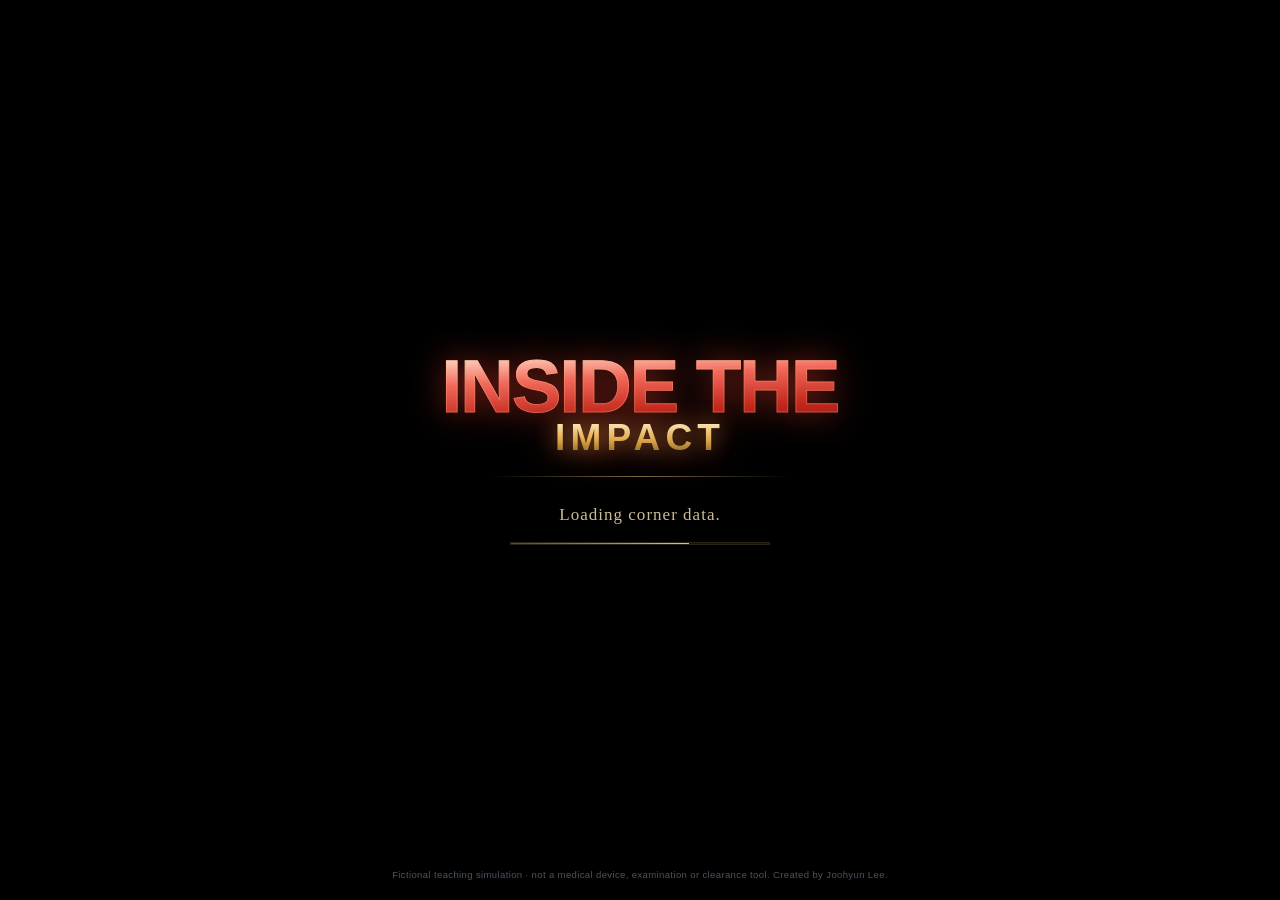
==== index.html @ 9771eb1a "Rig the arena fighters, and lock the simulation down first Two things.  The fighters had been boxes " ====
<!doctype html>
<!DOCTYPE html>

<html lang="en">
<head>
<meta charset="utf-8"/>
<meta content="width=device-width, initial-scale=1, viewport-fit=cover" name="viewport"/>
<title>Inside the Impact — Boxing Safety Simulation</title>
<style>
      /* ── 8-bit indie boxing visual skin ─────────────────────────── */
      :root {
        --bg: #070c13;
        --cd: #101b29;
        --tx: #fff3cf;
        --mu: #a2b2c3;
        --ac: #f04e3e;
        --ok: #7bd857;
        --wn: #ffc74d;
        --bd: #52718a;
        --ink: #02060b;
        --blue: #2f85d7;
        --navy: #0c1420;
        color-scheme: dark;
        box-sizing: border-box;
      }
      :root[data-theme="light"] {
        --bg: #0a111b;
        --cd: #122033;
        --tx: #fff3cf;
        --mu: #a2b2c3;
        --bd: #52718a;
        color-scheme: dark;
      }
      :root[data-theme="dark"] {
        --bg: #070c13;
        --cd: #101b29;
        --tx: #fff3cf;
        --mu: #a2b2c3;
        --bd: #52718a;
        color-scheme: dark;
      }
      html {
        scroll-padding-top: env(safe-area-inset-top, 0px);
        background: var(--bg);
      }
      * {
        box-sizing: border-box;
      }
      body {
        margin: 0;
        background-color: var(--bg);
        color: var(--tx);
        background-image:
          linear-gradient(rgba(255, 255, 255, 0.026) 1px, transparent 1px),
          linear-gradient(
            90deg,
            rgba(255, 255, 255, 0.018) 1px,
            transparent 1px
          ),
          radial-gradient(ellipse at 50% -20%, #1b3046 0, transparent 57%);
        background-size:
          4px 4px,
          4px 4px,
          100% 100%;
        font:
          14px/1.45 "Courier New",
          ui-monospace,
          SFMono-Regular,
          Consolas,
          monospace;
        letter-spacing: 0.015em;
        min-height: 100vh;
        padding-top: env(safe-area-inset-top, 0px);
        padding-bottom: env(safe-area-inset-bottom, 0px);
      }
      body::after {
        content: "";
        pointer-events: none;
        position: fixed;
        inset: 0;
        z-index: 30;
        opacity: 0.09;
        background: repeating-linear-gradient(
          0deg,
          transparent 0 2px,
          rgba(0, 0, 0, 0.75) 2px 3px
        );
        mix-blend-mode: multiply;
      }
      #w {
        max-width: 560px;
        margin: 0 auto;
        padding: 14px 12px 108px;
        position: relative;
      }
      h1,
      h2,
      b,
      .sl {
        font-family: "Arial Black", "Courier New", ui-monospace, monospace;
        font-weight: 900;
        letter-spacing: 0.06em;
        text-transform: uppercase;
      }
      h1 {
        display: block;
        position: relative;
        margin: 4px 0 2px;
        padding: 8px 10px 7px;
        color: #fff5cf;
        font-size: 22px;
        line-height: 1.1;
        text-align: center;
        text-shadow:
          2px 2px 0 #a22d31,
          4px 4px 0 #03070c;
        border: 3px solid var(--tx);
        background: #182d45;
        box-shadow:
          5px 5px 0 var(--ink),
          inset 0 0 0 3px #284b6b;
      }
      h1::before,
      h1::after {
        content: "◆";
        position: absolute;
        top: 8px;
        font-size: 12px;
        color: var(--wn);
        text-shadow: none;
      }
      h1::before {
        left: 10px;
      }
      h1::after {
        right: 10px;
      }
      h2 {
        font-size: 15px;
        line-height: 1.2;
        margin: 0 0 9px;
        color: #fff4d5;
        text-shadow: 2px 2px 0 #152333;
      }
      .mu {
        color: var(--mu);
        font-size: 12px;
        line-height: 1.45;
      }
      #sub {
        min-height: 20px;
        text-align: center;
        color: var(--wn);
        font-weight: 700;
        font-size: 12px;
        letter-spacing: 0.09em;
        text-transform: uppercase;
        padding: 5px 2px 2px;
      }
      .c {
        position: relative;
        background: var(--cd);
        border: 3px solid var(--bd);
        border-radius: 0;
        padding: 12px;
        margin: 12px 0;
        box-shadow:
          5px 5px 0 var(--ink),
          inset 0 0 0 2px rgba(255, 255, 255, 0.035);
      }
      .c::before {
        content: "";
        position: absolute;
        top: -3px;
        left: 8px;
        right: 8px;
        height: 3px;
        background: #86a6bc;
      }
      .c.r {
        border-color: var(--ac);
        background: #291c26;
      }
      .c.k {
        border-color: var(--ok);
        background: #142a24;
      }
      .c.res {
        border-color: var(--wn);
      }
      .b {
        display: block;
        width: 100%;
        position: relative;
        margin: 8px 0;
        padding: 11px 10px 10px;
        border-radius: 0;
        border: 3px solid var(--bd);
        background: #162739;
        color: var(--tx);
        font:
          700 13px/1.25 "Courier New",
          ui-monospace,
          monospace;
        letter-spacing: 0.035em;
        text-transform: uppercase;
        text-align: left;
        cursor: pointer;
        box-shadow:
          4px 4px 0 var(--ink),
          inset 0 0 0 2px rgba(255, 255, 255, 0.035);
        transition:
          transform 0.06s,
          box-shadow 0.06s,
          filter 0.08s;
      }
      .b::after {
        content: "";
        position: absolute;
        left: 4px;
        right: 4px;
        top: 3px;
        height: 2px;
        background: rgba(255, 255, 255, 0.18);
      }
      .b small {
        display: block;
        margin-top: 3px;
        color: #a8bdd0;
        font:
          10px/1.3 "Courier New",
          monospace;
        letter-spacing: 0.02em;
        text-transform: none;
      }
      .b.p {
        background: var(--ac);
        border-color: #ffae85;
        color: #fff9e8;
        box-shadow:
          4px 4px 0 #471821,
          inset 0 0 0 2px rgba(255, 255, 255, 0.13);
      }
      .b.p small {
        color: #ffded2;
      }
      .b.s {
        border-color: var(--ok);
        background: #163a2b;
      }
      .b.on {
        outline: none;
        background: #e4a939;
        border-color: #fff0bc;
        color: #152030;
        box-shadow: 4px 4px 0 #5c3912;
      }
      .b.on small {
        color: #3a2b16;
      }
      .b:disabled {
        opacity: 0.36;
        filter: grayscale(0.6);
        cursor: not-allowed;
      }
      .b:active:not(:disabled) {
        transform: translate(3px, 3px);
        box-shadow: 1px 1px 0 var(--ink);
        filter: brightness(0.88);
      }
      .b.t,
      .b.sg {
        min-height: 78px;
        text-align: center;
        padding: 9px 4px 8px;
        margin: 0;
        display: flex;
        flex-direction: column;
        align-items: center;
        justify-content: center;
        gap: 2px;
      }
      .ic {
        font-size: 22px;
        line-height: 1;
        filter: saturate(0.82);
      }
      .g3 {
        display: grid;
        grid-template-columns: repeat(3, 1fr);
        gap: 8px;
      }
      .g {
        display: grid;
        grid-template-columns: 1fr 1fr;
        gap: 8px;
      }
      .row2 {
        display: grid;
        grid-template-columns: 1fr 1fr;
        gap: 10px;
        text-align: center;
      }
      .row {
        display: flex;
        gap: 10px;
        align-items: center;
        justify-content: space-around;
      }
      .sl {
        position: relative;
        color: var(--wn);
        font-size: 11px;
        letter-spacing: 0.13em;
        margin: 17px 3px 8px;
        padding: 0 0 5px;
        border-bottom: 2px solid #34516b;
      }
      .sl::before {
        content: "//";
        color: var(--ac);
        margin-right: 6px;
      }
      .top {
        position: sticky;
        top: calc(env(safe-area-inset-top, 0px) + 5px);
        z-index: 5;
        border: 3px solid #7399b3;
        border-radius: 0;
        padding: 10px 11px 8px;
        margin: 10px 0 12px;
        background: #102238;
        box-shadow:
          5px 5px 0 var(--ink),
          inset 0 0 0 2px #1d3a56;
      }
      .top::before {
        content: "FIGHT CAMP // LIVE";
        position: absolute;
        top: -10px;
        left: 9px;
        padding: 1px 5px;
        background: var(--bg);
        color: var(--wn);
        font:
          700 9px "Courier New",
          monospace;
        letter-spacing: 0.12em;
      }
      .top .tr {
        display: flex;
        justify-content: space-between;
        gap: 8px;
        margin-bottom: 7px;
        color: #fff4d5;
      }
      .top .g {
        font:
          11px/1.35 "Courier New",
          monospace;
        color: #c6d7e4;
      }
      .top .g span {
        white-space: nowrap;
      }
      .strip {
        display: flex;
        gap: 4px;
        margin: 7px 0 7px;
      }
      .strip i {
        flex: 1;
        height: 27px;
        border-radius: 0;
        border: 2px solid #38566e;
        background: #152b40;
        font:
          900 12px/23px "Courier New",
          monospace;
        text-align: center;
        font-style: normal;
        color: #8ca8bb;
        box-shadow: 2px 2px 0 #06101a;
      }
      .strip i.W {
        background: var(--ok);
        border-color: #c7f3a9;
        color: #112619;
      }
      .strip i.L {
        background: var(--ac);
        border-color: #ffae8b;
        color: #fff6df;
      }
      .strip i.cur {
        background: var(--wn);
        border-color: #fff2bf;
        color: #211a0c;
        animation: blink 1s steps(2, end) infinite;
      }
      .strip i:last-child {
        font-size: 13px;
      }
      .bar {
        height: 13px;
        padding: 2px;
        background: #06101b;
        border: 2px solid #3d5e76;
        border-radius: 0;
        overflow: hidden;
        margin: 3px 0 8px;
        box-shadow: inset 0 0 0 1px rgba(255, 255, 255, 0.06);
      }
      .bar i {
        display: block;
        height: 100%;
        min-width: 2px;
        position: relative;
      }
      .bar i::after {
        content: "";
        position: absolute;
        inset: 0;
        background: repeating-linear-gradient(
          90deg,
          transparent 0 8px,
          rgba(0, 0, 0, 0.18) 8px 10px
        );
      }
      canvas {
        display: none;
        width: 100%;
        height: auto;
        border: 4px solid #b9d4d8;
        border-radius: 0;
        background: #090e18;
        image-rendering: pixelated;
        image-rendering: crisp-edges;
        box-shadow:
          6px 6px 0 #02050a,
          inset 0 0 0 3px #182f48;
        margin: 4px 0 12px;
      }
      .fb {
        position: fixed;
        left: 50%;
        transform: translateX(-50%);
        bottom: 0;
        width: 100%;
        max-width: 560px;
        display: flex;
        gap: 9px;
        padding: 10px 12px calc(10px + env(safe-area-inset-bottom, 0px));
        background: #09111b;
        border-top: 3px solid #34516b;
        z-index: 6;
      }
      .fb .b {
        margin: 0;
        text-align: center;
        padding: 10px 7px;
      }
      .fb .b small {
        font-size: 9px;
      }
      #m {
        padding-bottom: 12px;
      }
      .res {
        animation: pop 0.22s steps(3, end);
      }
      .ch {
        display: inline-block;
        padding: 3px 7px;
        border-radius: 0;
        border: 2px solid currentColor;
        font-weight: 900;
        font-size: 11px;
        margin: 0 5px 6px 0;
        box-shadow: 2px 2px 0 #03060b;
        color: #fff;
        text-transform: uppercase;
      }
      .ch.good {
        background: #2a864e;
        color: #ebffdb;
      }
      .ch.bad {
        background: #bb3a3a;
        color: #fff0d0;
      }
      .ts {
        position: fixed;
        top: calc(env(safe-area-inset-top, 0px) + 12px);
        left: 50%;
        transform: translateX(-50%);
        background: #fff1c7;
        color: #141a22;
        border: 3px solid #182c3e;
        box-shadow: 4px 4px 0 #03060b;
        padding: 9px 13px;
        border-radius: 0;
        z-index: 40;
        font:
          700 12px "Courier New",
          monospace;
        max-width: 92%;
        text-align: center;
        animation:
          tin 0.18s steps(3, end),
          tout 0.3s 1.7s forwards;
      }
      .w {
        color: #ffd35b;
      }
      .r {
        color: #ff8374;
      }
      .k {
        color: #98ec79;
      }
      @keyframes pop {
        0% {
          transform: translateY(8px);
          opacity: 0;
        }
        100% {
          transform: none;
          opacity: 1;
        }
      }
      @keyframes tin {
        from {
          transform: translate(-50%, -13px);
          opacity: 0;
        }
        to {
          transform: translate(-50%, 0);
          opacity: 1;
        }
      }
      @keyframes tout {
        to {
          opacity: 0;
        }
      }
      @keyframes blink {
        50% {
          filter: brightness(0.72);
        }
      }
      #about {
        scroll-margin-top: 80px;
      }
      .c.tip {
        border-color: #4a9fd6;
        background: #10283b;
        font-size: 13px;
      }
      .c.tip::before {
        background: #8cd7ff;
      }
      .tl {
        display: block;
        margin: 0 0 5px;
        color: #8cd7ff;
        font:
          900 10px/1.2 "Arial Black",
          "Courier New",
          monospace;
        letter-spacing: 0.14em;
        text-transform: uppercase;
      }
      .strip i.S {
        background: #2f6fa3;
        border-color: #a9dcff;
        color: #eaf6ff;
      }
      .note {
        border-left: 4px solid var(--wn);
        padding: 8px 10px;
        background: #172331;
      }
      .b:focus-visible {
        outline: 3px solid var(--wn);
        outline-offset: 2px;
      }
      @media (max-width: 390px) {
        #w {
          padding-left: 9px;
          padding-right: 9px;
        }
        .g3 {
          gap: 6px;
        }
        .b {
          font-size: 12px;
        }
        .b.t,
        .b.sg {
          min-height: 74px;
        }
        .top .g {
          font-size: 10px;
        }
        h1 {
          font-size: 19px;
        }
      }

      /* Compact education layer: original game palette, sprites and engine retained. */
      #w {
        max-width: 900px;
        padding: 16px 16px 110px;
        display: grid;
        grid-template-columns: minmax(0, 1fr) 280px;
        gap: 0 24px;
        align-items: start;
      }
      .game-header,
      .safety-strip {
        grid-column: 1/-1;
      }
      .game-header h1 {
        max-width: 560px;
        margin: 0 0 8px;
      }
      .game-header h1::before,
      .game-header h1::after {
        display: none;
      }
      .game-header #sub {
        max-width: 560px;
        text-align: left;
        min-height: 10px;
        padding: 3px 0;
      }
      #stage {
        grid-column: 1;
        grid-row: 3;
        min-width: 0;
      }
      #learning {
        grid-column: 2;
        grid-row: 3;
        position: sticky;
        top: 16px;
        align-self: start;
        margin: 12px 0;
        border: 2px solid #34516b;
        padding: 13px;
        background: #0c1826;
        box-shadow: 4px 4px 0 var(--ink);
      }
      .library-title {
        display: flex;
        align-items: center;
        justify-content: space-between;
        margin-bottom: 12px;
      }
      .library-title h2 {
        font-size: 12px;
        margin: 0;
      }
      .library-title span {
        font:
          11px/1.3 Arial,
          sans-serif;
        color: var(--mu);
      }
      #tip-cards {
        display: grid;
        grid-template-columns: 1fr 1fr;
        gap: 8px;
      }
      .tip-card {
        display: flex;
        align-items: center;
        gap: 7px;
        min-height: 62px;
        padding: 10px 8px;
        border: 1px solid #3d5e76;
        background: #142638;
        color: var(--tx);
        cursor: pointer;
        text-align: left;
        font:
          600 12px/1.3 Arial,
          sans-serif;
        transition:
          border-color 0.15s,
          background 0.15s;
      }
      .tip-card:hover {
        background: #1c344b;
        border-color: #8cd7ff;
      }
      .tip-card:focus-visible,
      .tip-inline:focus-visible,
      summary:focus-visible,
      #tip-close:focus-visible {
        outline: 3px solid var(--wn);
        outline-offset: 3px;
      }
      .tip-card .tip-icon {
        width: 19px;
        height: 19px;
        color: #8cd7ff;
        flex: none;
      }
      .tip-arrow {
        margin-left: auto;
        color: var(--mu);
        font-size: 11px;
      }
      .tip-card:last-child {
        grid-column: 1/-1;
        min-height: 44px;
      }
      .tip-icon {
        width: 20px;
        height: 20px;
        flex: none;
      }
      .tip-inline {
        display: inline-flex;
        align-items: center;
        gap: 6px;
        padding: 7px 8px;
        min-height: 36px;
        max-width: 100%;
        margin: 5px 0 0;
        border: 1px solid #34516b;
        background: #10283b;
        color: #b5e2ff;
        cursor: pointer;
        font:
          600 11px/1.35 Arial,
          sans-serif;
        text-align: left;
      }
      .tip-inline .tip-icon {
        width: 15px;
        height: 15px;
      }
      .tip-inline:hover {
        border-color: #8cd7ff;
      }
      .tip-inline span:last-child {
        margin-left: auto;
      }
      .context-row {
        display: flex;
        gap: 6px;
        flex-wrap: wrap;
        margin-top: 5px;
      }
      .safety-strip {
        margin: 2px 0 6px;
        padding: 9px 11px;
        border-left: 3px solid var(--wn);
        background: #172331;
        font:
          12px/1.45 Arial,
          sans-serif;
      }
      .safety-strip strong {
        color: var(--wn);
      }
      .safety-strip small {
        display: block;
        color: #d5dfeb;
        font-size: 11px;
      }
      .library-note {
        font:
          11px/1.5 Arial,
          sans-serif;
        color: var(--mu);
        margin: 12px 0 0;
      }
      .library-links {
        display: flex;
        gap: 6px;
        flex-wrap: wrap;
        margin-top: 10px;
      }
      .c {
        padding: 12px;
      }
      .c p {
        margin: 7px 0;
      }
      .c .mu,
      .c.tip,
      .detail-copy {
        font-family: Arial, sans-serif;
        letter-spacing: 0.01em;
        line-height: 1.55;
      }
      .action-result {
        font:
          600 13px/1.5 Arial,
          sans-serif;
      }
      .essential-warning {
        border-left: 3px solid var(--ac);
        background: #291c26;
        padding: 8px 10px;
        margin: 9px 0;
        font:
          12px/1.45 Arial,
          sans-serif;
        color: #ffcfbf;
      }
      .essential-warning b {
        font-size: 11px;
      }
      .diagram-caption {
        font:
          10px/1.4 Arial,
          sans-serif;
        color: var(--mu);
        margin-top: 5px;
      }
      .diagram-label {
        font:
          700 11px/1.3 Arial,
          sans-serif;
        letter-spacing: 0.08em;
        text-transform: uppercase;
        color: #c6d7e4;
      }
      .row2 svg {
        max-height: 170px;
        image-rendering: pixelated;
        shape-rendering: crispEdges;
      }
      .diagram-context {
        margin: 0;
        padding: 5px 6px;
        font-size: 10px;
        min-height: 30px;
      }
      .anatomy-note {
        font:
          10px/1.35 Arial,
          sans-serif;
        color: #b9cad8;
        margin: 3px 0 7px;
      }
      .anatomy-legend {
        display: flex;
        flex-wrap: wrap;
        justify-content: center;
        gap: 4px 7px;
        font:
          9px/1.2 Arial,
          sans-serif;
        color: #b9cad8;
        margin-top: 4px;
      }
      .anatomy-legend i {
        display: inline-block;
        width: 8px;
        height: 8px;
        border: 1px solid currentColor;
        margin-right: 3px;
      }
      .training-lock {
        display: flex;
        gap: 10px;
        align-items: flex-start;
        border: 3px solid var(--ac);
        background: #3a1821;
        color: #ffe5d9;
        padding: 11px 12px;
        margin: 7px 0 10px;
        box-shadow: 4px 4px 0 #16090d;
        font:
          700 12px/1.4 Arial,
          sans-serif;
      }
      .training-lock strong {
        display: block;
        color: #ffb399;
        letter-spacing: 0.08em;
        font-size: 11px;
      }
      .training-lock .lock-mark {
        font-size: 22px;
        line-height: 1;
      }
      .training-lock small {
        display: block;
        margin-top: 3px;
        color: #ffd0c2;
        font:
          11px/1.4 Arial,
          sans-serif;
      }
      .training-ready {
        display: flex;
        justify-content: space-between;
        gap: 8px;
        align-items: center;
        border: 1px solid #4c9a68;
        background: #143226;
        color: #aaf09e;
        padding: 8px 10px;
        margin: 7px 0 10px;
        font:
          700 11px/1.3 Arial,
          sans-serif;
      }
      .care-open {
        display: flex;
        gap: 8px;
        align-items: flex-start;
        border: 1px solid #d59b35;
        background: #2b2417;
        color: #ffe9a8;
        padding: 8px 10px;
        margin: 7px 0 9px;
        font:
          700 11px/1.35 Arial,
          sans-serif;
      }
      .care-open strong {
        letter-spacing: 0.08em;
        white-space: nowrap;
      }
      .care-open small {
        color: #f8db9e;
        font:
          11px/1.35 Arial,
          sans-serif;
      }
      .title-screen {
        border: 3px solid var(--wn);
        background: linear-gradient(135deg, #101c2d, #172b42 55%, #101821);
        padding: 18px 16px 14px;
        box-shadow: 6px 6px 0 #080d14;
        text-align: left;
      }
      .title-kicker {
        color: var(--wn);
        font:
          700 10px/1.3 Arial,
          sans-serif;
        letter-spacing: 0.18em;
        text-align: center;
      }
      .title-screen h1 {
        text-align: center;
        color: #f5eee3;
        font:
          900 clamp(26px, 5vw, 48px)/1.05 Georgia,
          serif;
        letter-spacing: 0.08em;
        text-shadow: 3px 3px #6a2827;
        margin: 8px 0;
      }
      .title-sub {
        text-align: center;
        color: #d8e5ed;
        font:
          700 13px/1.45 Arial,
          sans-serif;
        margin: 0 auto 16px;
        max-width: 520px;
      }
      .title-grid {
        display: grid;
        grid-template-columns: 1fr 1fr;
        gap: 10px;
      }
      .title-card {
        border: 1px solid #52718a;
        background: #0e1b2b;
        padding: 11px 12px;
        min-height: 190px;
      }
      .title-card h2 {
        color: #f1b56e;
        font:
          800 12px/1.3 Arial,
          sans-serif;
        letter-spacing: 0.14em;
        margin: 0 0 8px;
      }
      .title-card ol,
      .title-card ul {
        margin: 0;
        padding-left: 19px;
        color: #d4e1ea;
        font:
          11px/1.55 Arial,
          sans-serif;
      }
      .title-card li {
        margin: 0 0 6px;
      }
      .title-card b {
        color: #fff0c6;
      }
      .title-controls {
        display: flex;
        justify-content: space-between;
        gap: 10px;
        flex-wrap: wrap;
        border-top: 1px solid #38566e;
        margin-top: 12px;
        padding-top: 9px;
        color: #b9cad8;
        font:
          10px/1.45 Arial,
          sans-serif;
      }
      .title-controls b {
        color: #f1b56e;
        letter-spacing: 0.08em;
      }
      .title-start {
        margin-top: 12px;
      }
      .landing-screen {
        display: flex;
        min-height: clamp(420px, 72vh, 680px);
        flex-direction: column;
        justify-content: center;
      }
      .title-credit {
        margin-top: auto;
        padding-top: 28px;
        text-align: center;
        color: #8ca8bb;
        font:
          10px/1.4 Arial,
          sans-serif;
        letter-spacing: 0.08em;
      }
      .instruction-screen {
        min-height: 0;
      }
      .landing-layout {
        display: block !important;
        max-width: 560px !important;
        min-height: 100vh;
        padding-top: 28px;
      }
      .landing-layout #stage {
        width: 100%;
      }
      .post-bout-note {
        border-color: #52718a !important;
        background: #102238 !important;
        margin-top: 14px !important;
        font-size: 12px;
      }
      .post-bout-note b {
        color: #c6d7e4;
      }
      @media (max-width: 560px) {
        .title-screen {
          padding: 14px 10px 11px;
        }
        .title-grid {
          grid-template-columns: 1fr;
        }
        .title-card {
          min-height: 0;
        }
        .title-screen h1 {
          font-size: 29px;
        }
        .title-sub {
          font-size: 12px;
        }
      }
      .treatment-option {
        border-color: #e08a65 !important;
        background: #351c1c !important;
      }
      .treatment-option b {
        color: #ffd2bf;
      }
      .training-ready small {
        color: #c3d9c5;
        font:
          10px/1.3 Arial,
          sans-serif;
      }
      .training-locked .b {
        opacity: 0.48;
        filter: grayscale(0.7);
      }
      .combat-pulse {
        display: flex;
        justify-content: space-between;
        gap: 8px;
        border-top: 1px solid #34516b;
        margin-top: 8px;
        padding-top: 7px;
        color: #d8e9f5;
        font:
          700 11px/1.3 Arial,
          sans-serif;
      }
      .combat-pulse strong {
        color: var(--wn);
      }
      .educational-details {
        margin: 9px 0;
        border: 1px solid #34516b;
        background: #0c1826;
      }
      .educational-details summary {
        padding: 10px 11px;
        min-height: 40px;
        cursor: pointer;
        color: #b5e2ff;
        font:
          600 12px/1.4 Arial,
          sans-serif;
      }
      .educational-details[open] summary {
        border-bottom: 1px solid #34516b;
      }
      .detail-copy {
        padding: 10px 12px;
        color: #d5dfeb;
        font-size: 13px;
      }
      .educational-details .tip-inline {
        margin: 0 12px 10px;
      }
      .detail-copy p:last-child {
        margin-bottom: 0;
      }
      .c.tip {
        margin: 8px 0;
        padding: 8px;
        border-width: 1px;
      }
      .c.tip::before {
        display: none;
      }
      .c.tip .tip-inline {
        width: 100%;
        margin: 0;
        border: 0;
        background: transparent;
      }
      .top {
        position: relative;
        top: auto;
      }
      .b.t,
      .b.sg {
        min-height: 68px;
      }
      .b small {
        line-height: 1.35;
      }
      .fb {
        left: calc(50% - 152px);
        max-width: 564px;
        width: calc(100% - 336px);
      }
      .fb .b {
        font-size: 12px;
      }
      #lg {
        margin-top: 5px;
        font:
          12px/1.5 Arial,
          sans-serif;
      }
      #tip-dialog {
        padding: 0;
        width: min(560px, calc(100vw - 28px));
        max-height: calc(100dvh - 36px);
        border: 2px solid #5c819c;
        background: #0e1c2c;
        color: var(--tx);
        box-shadow: 8px 8px 0 #02060b;
        overflow: hidden;
        border-radius: 3px;
        z-index: 100;
        font:
          14px/1.6 Arial,
          sans-serif;
        letter-spacing: 0;
      }
      #tip-dialog::backdrop {
        background: rgba(2, 6, 11, 0.78);
      }
      .tip-dialog-head {
        display: flex;
        justify-content: space-between;
        align-items: center;
        gap: 15px;
        padding: 14px 16px;
        border-bottom: 1px solid #34516b;
        background: #142638;
      }
      .tip-dialog-head h2 {
        font-size: 16px;
        margin: 0;
      }
      .tip-kicker {
        font:
          700 9px/1.4 Arial,
          sans-serif;
        text-transform: uppercase;
        letter-spacing: 0.14em;
        color: #8cd7ff;
        display: block;
        margin-bottom: 4px;
      }
      #tip-close {
        display: inline-flex;
        align-items: center;
        gap: 6px;
        min-height: 40px;
        padding: 8px 10px;
        border: 1px solid #5c819c;
        background: #0c1826;
        color: var(--tx);
        font:
          600 12px Arial,
          sans-serif;
        cursor: pointer;
        flex: none;
      }
      #tip-close:hover {
        background: #263e54;
      }
      #tip-close span {
        font-size: 20px;
        line-height: 1;
      }
      #tip-scroll {
        overflow-y: auto;
        overscroll-behavior: contain;
        max-height: calc(100dvh - 116px);
        padding: 16px;
      }
      .tip-intro {
        display: flex;
        align-items: flex-start;
        gap: 12px;
      }
      .tip-intro .tip-icon {
        width: 30px;
        height: 30px;
        color: #8cd7ff;
        margin-top: 3px;
      }
      .tip-intro p {
        margin: 0;
      }
      .tip-points {
        padding-left: 22px;
        margin: 14px 0;
      }
      .tip-points li {
        margin: 7px 0;
      }
      .key-takeaway {
        border-left: 3px solid var(--wn);
        background: #24312e;
        padding: 12px 14px;
      }
      .key-takeaway > span {
        font-size: 10px;
        letter-spacing: 0.12em;
        text-transform: uppercase;
        font-weight: 800;
        color: var(--wn);
      }
      .key-takeaway p {
        margin: 4px 0 0;
        font-weight: 600;
      }
      .tip-footnote {
        font-size: 11px;
        color: var(--mu);
        margin-top: 15px;
        border-top: 1px solid #34516b;
        padding-top: 11px;
      }
      #tip-dialog a {
        color: #a4d9ff;
        overflow-wrap: anywhere;
      }
      .codex-header {
        font-size: 12px;
        color: var(--mu);
      }
      .codex-entry {
        margin: 8px 0;
      }
      .codex-locked {
        font:
          12px/1.4 Arial,
          sans-serif;
        color: var(--mu);
        padding: 8px;
        border-bottom: 1px solid #213b50;
      }
      @media (max-width: 760px) {
        #w {
          display: flex;
          flex-direction: column;
          max-width: 560px;
          gap: 0;
          padding: 12px 12px 106px;
        }
        .game-header,
        .safety-strip,
        #stage,
        #learning {
          width: 100%;
        }
        #learning {
          position: static;
          margin: 10px 0;
          padding: 10px;
        }
        .library-title {
          margin-bottom: 8px;
        }
        .library-note,
        .library-links {
          display: none;
        }
        #tip-cards {
          grid-template-columns: repeat(4, minmax(0, 1fr));
          gap: 6px;
        }
        .tip-card {
          flex-direction: column;
          justify-content: center;
          gap: 5px;
          min-height: 64px;
          text-align: center;
          padding: 6px 4px;
          font-size: 10px;
        }
        .tip-card:last-child {
          grid-column: span 2;
          min-height: 64px;
          flex-direction: row;
        }
        .tip-card .tip-arrow {
          display: none;
        }
        .tip-card .tip-icon {
          width: 18px;
          height: 18px;
        }
        .fb {
          left: 50%;
          width: 100%;
          max-width: 560px;
        }
        .game-header h1 {
          font-size: 21px;
        }
        .safety-strip {
          font-size: 11px;
        }
        .c {
          margin: 10px 0;
        }
        .top .g span {
          white-space: normal;
        }
        .g,
        .g3,
        .row2 {
          min-width: 0;
        }
        .b.t b,
        .b.sg b {
          font-size: 11px;
          letter-spacing: 0.01em;
        }
        .b small {
          font-size: 10px;
        }
        .tip-dialog-head {
          padding: 11px 12px;
        }
        #tip-scroll {
          padding: 13px;
        }
        .tip-card:last-child .tip-icon {
          flex: none;
        }
      }
      @media (max-width: 350px) {
        #w {
          padding-left: 8px;
          padding-right: 8px;
        }
        .g3 {
          gap: 5px;
        }
        .b.t,
        .b.sg {
          padding: 8px 3px;
        }
        .top .g {
          font-size: 10px;
        }
        .game-header h1 {
          font-size: 19px;
        }
        .fb .b {
          font-size: 11px;
        }
        .tip-dialog-head h2 {
          font-size: 14px;
        }
        .tip-card {
          font-size: 10px;
        }
      }
      @media (min-width: 761px) and (max-width: 899px) {
        #w {
          grid-template-columns: minmax(0, 1fr) 240px;
          gap: 0 18px;
        }
        .fb {
          left: calc(50% - 129px);
          width: calc(100% - 290px);
        }
        #learning {
          padding: 10px;
        }
        .tip-card {
          font-size: 11px;
          padding: 8px 6px;
        }
        .tip-arrow {
          display: none;
        }
      }
      @media (prefers-reduced-motion: reduce) {
        *,
        *::before,
        *::after {
          animation: none !important;
          transition: none !important;
        }
        html {
          scroll-behavior: auto;
        }
      }

/* ── Ring-first learning layout ─────────────────────────────── */
#w{max-width:1180px;grid-template-columns:minmax(0,1fr) 300px;gap:0 22px;padding:16px 18px 112px}
.game-header{position:sticky;top:0;z-index:7;background:linear-gradient(180deg,#070c13 78%,rgba(7,12,19,.92));padding:4px 0 7px}
.game-header h1{max-width:none;display:inline-block;margin:0 0 1px;padding:6px 12px;font-size:17px;text-align:left}
.game-header #sub{display:inline-block;min-height:0;margin-left:12px;padding:4px 0;vertical-align:middle;text-align:left;font-size:13px}
#objective{display:block;color:#cad9e6;font:600 12px/1.35 Arial,sans-serif;margin:2px 0 0;letter-spacing:0;text-transform:none}
.safety-strip{padding:7px 10px;margin:4px 0 8px;font-size:11px}.safety-strip small{display:none}.safety-strip strong{margin-right:5px}
#stage{grid-column:1;grid-row:3;min-width:0;max-width:850px;width:100%;margin:0 auto}
#cv{display:none;width:100%;height:auto;aspect-ratio:360/210;border:4px solid #b9d4d8;margin:4px 0 10px;box-shadow:4px 4px 0 #02050a}
#injury-monitor{grid-column:2;grid-row:3;position:sticky;top:62px;align-self:start;margin:6px 0 12px;padding:12px;border:2px solid #52718a;background:#0c1826;box-shadow:4px 4px 0 var(--ink);display:none}
.injury-title{display:flex;justify-content:space-between;gap:8px;align-items:center;margin-bottom:7px}.injury-title h2{font-size:12px;margin:0}.monitor-kicker{font:700 9px/1.2 Arial,sans-serif;color:#90abc1;letter-spacing:.12em;text-transform:uppercase}
.monitor-block{border-top:1px solid #30485f;padding:8px 0}.monitor-label{font:800 9px/1.2 Arial,sans-serif;letter-spacing:.1em;color:#91abc0;text-transform:uppercase;margin-bottom:4px}.monitor-value{font:600 12px/1.35 Arial,sans-serif;color:#f1f5f9}.monitor-value small{display:block;color:#a9bdcd;font:10px/1.35 Arial,sans-serif;margin-top:2px}.monitor-value.safe{color:#aaf09e}.monitor-value.warn{color:#ffd16e}.monitor-value.danger{color:#ff9485}.meter-mini{height:8px;margin-top:5px;background:#06101b;border:1px solid #476077}.meter-mini i{display:block;height:100%;width:0;background:#70c9f2;transition:width .12s linear}.meter-mini.body i{background:#ffc74d}.exposure-history{display:flex;gap:3px;margin-top:5px}.exposure-history i{height:5px;flex:1;background:#22384e}.exposure-history i.on:nth-child(-n+2){background:#72c7ee}.exposure-history i.on:nth-child(3){background:#ffd36a}.exposure-history i.on:nth-child(4){background:#ff9a45}.exposure-history i.on:nth-child(5){background:#f04e3e}
#monitor-map{margin-top:6px;border-top:1px solid #30485f;padding-top:6px}#monitor-map summary{cursor:pointer;color:#b5e2ff;font:700 10px/1.3 Arial,sans-serif;padding:4px 0}#monitor-anatomy .row2{grid-template-columns:1fr;gap:3px}#monitor-anatomy .row2>div:nth-child(2){display:none}#monitor-anatomy svg{max-height:118px}#monitor-anatomy .diagram-label{font-size:9px}#monitor-anatomy .anatomy-note,#monitor-anatomy .diagram-caption,#monitor-anatomy .mu{font-size:9px}#monitor-anatomy .diagram-context{display:none}#monitor-anatomy .anatomy-legend{justify-content:flex-start;font-size:8px;gap:3px 5px}
#learning{grid-column:2;grid-row:4;position:static;align-self:start;margin:0 0 12px;padding:11px;border:1px solid #34516b;background:#0c1826;box-shadow:3px 3px 0 var(--ink)}
.library-title{margin-bottom:7px}.library-title h2{font-size:11px}.library-title span{font-size:9px}#tip-cards{grid-template-columns:1fr 1fr;gap:5px}.tip-card{min-height:42px;padding:6px;font-size:10px}.tip-card .tip-icon{width:15px;height:15px}.library-note{margin:6px 0 0;font-size:9px}.library-links{margin-top:6px}.library-links .tip-inline{min-height:30px;margin:0;padding:5px 6px;font-size:10px}
.top{position:relative;top:auto;margin:8px 0;padding:8px 10px}.top::before{content:"CAMP"}.top .strip{margin:4px 0}.top .strip i{height:21px;line-height:17px;font-size:10px}.top .g{display:none}.top>.mu{font-size:10px}
.sl{margin:11px 2px 6px;padding-bottom:3px;font-size:9px}.c{padding:9px;margin:8px 0}.c h2{font-size:12px;margin-bottom:5px}.c .mu{font-size:10px}.c p{margin:5px 0}.b{padding:8px 9px;font-size:11px}.b small{font-size:9px}.b.t,.b.sg{min-height:60px}.ic{font-size:18px}.g,.g3{gap:6px}.row2{gap:7px}.row2 svg{max-height:140px}
#tip-dialog[open]{animation:dialog-in .12s ease-out}#tip-dialog::backdrop{background:rgba(2,6,12,.84)}.tip-kicker{font-size:9px}.tip-footnote{border-top:1px solid #34516b;margin-top:12px;padding-top:8px;font-size:10px;color:#b7cad9}
.game-settings{position:fixed;right:12px;top:10px;z-index:50;font:12px/1.35 Arial,sans-serif;color:var(--tx)}.game-settings>summary{list-style:none;cursor:pointer;padding:7px 10px;border:2px solid #52718a;background:#102238;box-shadow:3px 3px 0 #02060b;font-weight:700}.game-settings>summary::-webkit-details-marker{display:none}.settings-panel{position:absolute;right:0;top:40px;width:min(290px,calc(100vw - 24px));padding:12px;border:2px solid #7899b0;background:#0c1826;box-shadow:4px 4px 0 #02060b}.settings-panel h2{font:800 11px/1.3 Arial,sans-serif;margin:0 0 8px;color:#ffd36a}.setting-row{display:flex;justify-content:space-between;align-items:center;gap:12px;padding:8px 0;border-top:1px solid #2b4359;font:600 12px/1.3 Arial,sans-serif}.setting-row input,.setting-row select{accent-color:#ffc74d}.setting-note{font:10px/1.35 Arial,sans-serif;color:#a9bdcd;margin:7px 0 0}.setting-row select{background:#162739;color:var(--tx);border:1px solid #52718a;padding:4px}
:root[data-text-size="large"] body{font-size:calc(14px * 1.16)}:root[data-text-size="large"] .mu{font-size:calc(12px * 1.15)}:root[data-text-size="small"] body{font-size:13px}
body.reduce-motion *,body.reduce-motion *::before,body.reduce-motion *::after{animation:none!important;transition:none!important;scroll-behavior:auto!important}body.reduce-motion::after{display:none}
body.no-shake{--shake-enabled:0}body.has-shake{--shake-enabled:1}
@keyframes dialog-in{from{opacity:.6;transform:translateY(5px)}to{opacity:1;transform:none}}
@keyframes impact-shake{0%,100%{transform:translateX(0)}30%{transform:translateX(-2px)}65%{transform:translateX(2px)}}
body[data-s="fight"] #tip-cards,body[data-s="fight"] .library-note{display:none}body[data-s="fight"] .library-title span{display:none}body[data-s="fight"] .library-title{margin-bottom:4px}
#cv.impact-shake{animation:impact-shake .12s linear}
@media(max-width:760px){#w{display:flex;flex-direction:column;max-width:660px;padding:10px 10px 104px}.game-header{position:sticky;top:0;width:100%;padding:4px 0 6px}.game-header h1{font-size:15px}.game-header #sub{display:block;margin:2px 0 0;font-size:11px}.safety-strip{width:100%;order:1}.#stage{order:2}#stage{width:100%;max-width:none}#cv{margin:3px 0 6px}#injury-monitor{position:static;order:3;width:100%;margin:8px 0;padding:9px}#monitor-map[open] #monitor-anatomy .row2{grid-template-columns:1fr 1fr}#monitor-map[open] #monitor-anatomy .row2>div:nth-child(2){display:block}#monitor-anatomy svg{max-height:130px}#learning{order:4;width:100%;margin:4px 0 12px}.fb{left:50%;width:100%;max-width:660px}.game-settings{top:8px;right:8px}.top{width:100%}.row2{grid-template-columns:1fr 1fr}}
@media(max-width:420px){#w{padding-left:8px;padding-right:8px}.game-header h1{font-size:13px}.safety-strip{font-size:10px}.monitor-value{font-size:11px}.b.t,.b.sg{min-height:56px}.fb{gap:5px;padding-left:8px;padding-right:8px}.fb .b{font-size:10px;padding:8px 4px}.top .strip i{height:18px;line-height:14px;font-size:9px}}
@media(prefers-reduced-motion:reduce){*,*::before,*::after{animation:none!important;transition:none!important;scroll-behavior:auto!important}body::after{display:none}}


/* Current skill levels beside their existing Train actions. */
.train-grid{grid-template-columns:1fr 1fr;gap:7px}.training-action{display:flex;align-items:stretch;gap:5px;min-width:0}.training-action .b{flex:1;min-width:0;margin:0}.training-level{align-self:center;flex:none;padding:5px 6px;border:1px solid #52718a;background:#0c1826;color:#ffd36a;box-shadow:2px 2px 0 #02060b;font:900 10px/1 "Courier New",monospace;letter-spacing:.02em;white-space:nowrap}
@media(max-width:390px){.train-grid{gap:5px}.training-action{gap:3px}.training-level{padding:4px 4px;font-size:9px}}

/* Live fight score, landed punches, and fatigue-derived health. */
#fight-scoreboard{display:none;grid-template-columns:minmax(0,1fr) auto minmax(0,1fr);align-items:center;gap:8px;margin:4px 0 5px;padding:8px 10px;border:2px solid #52718a;background:#102238;box-shadow:3px 3px 0 var(--ink);font-family:Arial,sans-serif}.score-side{display:grid;grid-template-columns:1fr 1fr 1fr;gap:3px 8px;min-width:0}.score-team{grid-column:1/-1;display:flex;justify-content:space-between;gap:5px;color:#fff1c1;font:800 10px/1.2 Arial,sans-serif;letter-spacing:.1em;text-transform:uppercase}.score-team span{color:#86e58a;letter-spacing:.02em}.score-cell{display:flex;flex-direction:column;gap:2px}.score-cell small{font:700 8px/1.15 Arial,sans-serif;letter-spacing:.08em;color:#9fb5c7;text-transform:uppercase}.score-cell b{font:900 14px/1.1 "Courier New",monospace;color:#fff3cf}.score-versus{color:#ffd36a;font:900 10px/1 Arial,sans-serif}#fight-health-note{display:none;margin:-2px 0 6px;color:#a9bdcd;font:10px/1.3 Arial,sans-serif}#fight-scoreboard[style*="grid"]+#fight-health-note{display:block}
@media(max-width:560px){#fight-scoreboard{gap:5px;padding:7px 6px}.score-side{gap:3px 4px}.score-team{font-size:9px}.score-cell small{font-size:7px}.score-cell b{font-size:12px}.score-versus{font-size:8px}#fight-health-note{font-size:9px}}

      /* ── Visual first-time guide ─────────────────────────────────── */
      .guide-revisit {
        position: fixed;
        z-index: 51;
        top: calc(env(safe-area-inset-top, 0px) + 9px);
        right: 94px;
        min-height: 35px;
        padding: 0 10px;
        color: #e7f0f5;
        background: #102238;
        border: 2px solid #52718a;
        box-shadow: 3px 3px 0 #02060b;
        font: 800 10px/1 Arial, sans-serif;
        letter-spacing: .08em;
        cursor: pointer;
      }
      .guide-revisit:hover { border-color: var(--wn); color: var(--wn); }
      body[data-s="title"] .guide-revisit { display: none; }
      .guide-dialog {
        width: min(820px, calc(100vw - 24px));
        max-width: none;
        max-height: min(790px, calc(100dvh - 20px));
        padding: 0;
        overflow: auto;
        color: #eef5f8;
        border: 1px solid #55738a;
        background: #091522;
        box-shadow: 0 28px 100px rgba(0,0,0,.72), inset 0 0 0 4px rgba(130,172,197,.055);
      }
      .guide-dialog::backdrop { background: rgba(1,6,12,.86); backdrop-filter: blur(5px); }
      .guide-frame {
        position: relative;
        min-height: 590px;
        display: flex;
        flex-direction: column;
        padding: 19px 22px 17px;
        background:
          radial-gradient(ellipse at 84% 2%, rgba(48,96,127,.23), transparent 42%),
          repeating-linear-gradient(0deg, rgba(255,255,255,.012) 0 1px, transparent 1px 4px),
          #091522;
      }
      .guide-head { display:flex; align-items:center; justify-content:space-between; gap:12px; padding-bottom:14px; border-bottom:1px solid rgba(148,184,205,.2); }
      .guide-brand { display:flex; align-items:center; gap:10px; color:#a7bdcb; font:800 9px/1.3 Arial,sans-serif; letter-spacing:.18em; text-transform:uppercase; }
      .guide-brand-mark { width:27px; height:27px; display:grid; place-items:center; color:#ffe29a; border:1px solid rgba(255,199,77,.48); background:rgba(255,199,77,.08); font-size:13px; }
      .guide-close { min-height:32px; padding:0 9px; color:#c2d0da; background:transparent; border:1px solid #35516a; font:700 10px Arial,sans-serif; cursor:pointer; }
      .guide-close:hover { color:#fff3cf; border-color:#8ba9bc; }
      .guide-pages { flex:1; padding:20px 2px 16px; }
      .guide-page[hidden] { display:none !important; }
      .guide-dialog [hidden] { display:none !important; }
      .guide-kicker { display:flex; align-items:center; gap:8px; color:#ffd36a; font:800 9px/1.4 Arial,sans-serif; letter-spacing:.16em; text-transform:uppercase; }
      .guide-kicker::before { content:""; width:18px; height:2px; background:#ffc74d; }
      .guide-title { margin:9px 0 5px; color:#f3f7fa; font:900 clamp(22px,4vw,32px)/1.12 Arial,sans-serif; letter-spacing:-.035em; text-transform:none; text-shadow:none; }
      .guide-lede { max-width:710px; margin:0; color:#aec0cc; font:500 13px/1.55 Arial,sans-serif; }
      .guide-accent { color:#ffe091; font-weight:800; }
      .guide-goal-grid { display:grid; grid-template-columns:minmax(0,1.3fr) minmax(205px,.7fr); gap:14px; margin-top:19px; }
      .guide-visual-card, .guide-side-card { min-width:0; border:1px solid rgba(132,170,194,.29); background:linear-gradient(145deg,rgba(24,52,74,.84),rgba(13,29,44,.82)); box-shadow:inset 0 1px 0 rgba(255,255,255,.035); }
      .guide-visual-card { padding:17px; }
      .guide-card-head { display:flex; align-items:center; justify-content:space-between; gap:10px; color:#91aabd; font:800 9px/1.2 Arial,sans-serif; letter-spacing:.12em; text-transform:uppercase; }
      .guide-badge { padding:5px 7px; border:1px solid rgba(152,236,121,.45); color:#bbef9c; background:rgba(91,160,85,.1); font:800 8px/1 Arial,sans-serif; letter-spacing:.1em; }
      .guide-score-visual { display:flex; align-items:center; gap:6px; margin:19px 0 10px; }
      .guide-score-tile { display:grid; place-items:center; width:35px; height:40px; border:1px solid #415f75; color:#bfd0db; background:#122539; font:900 13px/1 Arial,sans-serif; box-shadow:2px 2px 0 #060c12; }
      .guide-score-tile.win { color:#eaffdf; border-color:#91d581; background:#23623b; }
      .guide-score-tile.stop { color:#e4f3ff; border-color:#71a5ca; background:#1b4e73; font-size:10px; }
      .guide-score-tile.pending { color:#9ab0bf; border-style:dashed; background:rgba(6,17,29,.48); }
      .guide-score-tile.champion { color:#fff0bc; border-color:#e6b44c; background:#44371d; font-size:19px; }
      .guide-arrow { color:#7895a9; font:900 18px/1 Arial,sans-serif; }
      .guide-score-caption { display:flex; justify-content:space-between; gap:8px; color:#9fb2c0; font:600 10px/1.35 Arial,sans-serif; }
      .guide-score-caption strong { color:#c8f0b2; }
      .guide-win-callout { display:flex; align-items:center; gap:10px; margin-top:15px; padding:10px; border-left:3px solid #91d581; background:rgba(48,98,57,.18); }
      .guide-win-mark { flex:none; width:26px; height:26px; display:grid; place-items:center; color:#eaffdf; border:1px solid #76b96a; border-radius:50%; font:900 13px Arial,sans-serif; }
      .guide-win-callout strong, .guide-win-callout small { display:block; font-family:Arial,sans-serif; }
      .guide-win-callout strong { color:#d6f1c5; font-size:11px; }
      .guide-win-callout small { margin-top:2px; color:#9cafbb; font-size:9px; line-height:1.4; }
      .guide-side-card { display:flex; flex-direction:column; justify-content:center; padding:16px; border-color:rgba(240,78,62,.35); background:linear-gradient(145deg,rgba(58,31,38,.66),rgba(21,26,37,.88)); }
      .guide-fail-icon { color:#ff8275; font-size:21px; }
      .guide-side-title { margin:7px 0 4px; color:#ffd2ca; font:900 13px/1.2 Arial,sans-serif; text-transform:uppercase; }
      .guide-loss-row { display:flex; gap:5px; margin:8px 0; }
      .guide-loss { display:grid; place-items:center; width:27px; height:27px; border:1px solid #c7524e; color:#fff1e9; background:#812f35; font:900 10px Arial,sans-serif; }
      .guide-side-card p { margin:0; color:#bdafb0; font:500 10px/1.5 Arial,sans-serif; }
      .guide-side-card p strong { color:#fff0d1; }
      .guide-safety-mini { margin-top:11px; padding-top:10px; border-top:1px solid rgba(209,129,119,.22); color:#bdc9d0; font:600 9px/1.45 Arial,sans-serif; }
      .guide-safety-mini b { color:#ffd36a; }
      .guide-control-grid { display:grid; grid-template-columns:minmax(0,1.06fr) minmax(0,.94fr); gap:14px; margin-top:17px; }
      .guide-control-panel { min-width:0; padding:14px; border:1px solid rgba(132,170,194,.27); background:rgba(18,42,62,.67); }
      .guide-panel-label { color:#8da8ba; font:800 8px/1.3 Arial,sans-serif; letter-spacing:.13em; text-transform:uppercase; }
      .guide-game-mock { margin-top:10px; padding:10px; border:1px solid #36536b; background:#091521; }
      .guide-mock-top { display:flex; justify-content:space-between; gap:5px; color:#dce9ef; font:800 9px Arial,sans-serif; }
      .guide-mock-top span:last-child { color:#9cafbc; font-weight:600; }
      .guide-bout-dots { display:flex; gap:4px; margin:9px 0; }
      .guide-bout-dots i { width:17px; height:6px; background:#43627a; }
      .guide-bout-dots i:nth-child(2) { background:#ffc74d; }
      .guide-mock-status { display:flex; justify-content:space-between; gap:10px; color:#8fa9ba; font:700 8px Arial,sans-serif; }
      .guide-mock-status b { color:#f3f7fa; }
      .guide-demo-actions { display:grid; grid-template-columns:repeat(3,1fr); gap:6px; margin-top:10px; }
      .guide-demo-action { min-height:65px; display:flex; flex-direction:column; align-items:center; justify-content:center; gap:4px; padding:6px 3px; border:1px solid #557087; background:#162e43; text-align:center; }
      .guide-demo-action:nth-child(1) { border-color:#77a5c1; }
      .guide-demo-action:nth-child(2) { border-color:#d8ba6d; }
      .guide-demo-action:nth-child(3) { border-color:#dc8568; }
      @keyframes guide-demo-pulse { from { box-shadow:inset 0 0 0 rgba(255,211,106,0); } to { box-shadow:inset 0 0 18px rgba(255,211,106,.16), 0 0 10px rgba(255,211,106,.13); } }
      .guide-demo-action:nth-child(2) { animation:guide-demo-pulse 1.8s ease-in-out infinite alternate; }
      .guide-demo-icon { font-size:18px; line-height:1; }
      .guide-demo-action strong { color:#eef5f8; font:800 8px/1 Arial,sans-serif; letter-spacing:.04em; }
      .guide-demo-action small { color:#91a8b8; font:500 7px/1 Arial,sans-serif; }
      .guide-controls-hint { display:flex; align-items:center; gap:8px; margin-top:9px; color:#a7bac7; font:600 9px/1.4 Arial,sans-serif; }
      .guide-key { min-width:22px; padding:4px 5px; border:1px solid #597387; color:#e9f3f7; background:#172c3e; text-align:center; font:800 8px/1 Arial,sans-serif; }
      .guide-flow { display:grid; gap:7px; margin-top:8px; }
      .guide-flow-step { display:grid; grid-template-columns:28px 32px 1fr; align-items:center; gap:8px; min-height:52px; padding:7px 9px; border:1px solid rgba(119,157,180,.22); background:rgba(6,18,29,.46); }
      .guide-flow-step + .guide-flow-step { position:relative; }
      .guide-flow-step + .guide-flow-step::before { content:"↓"; position:absolute; left:18px; top:-11px; z-index:1; color:#ffc74d; font:900 12px Arial,sans-serif; }
      .guide-step-no { color:#f6c344; font:900 10px Arial,sans-serif; }
      .guide-flow-icon { width:29px; height:29px; display:grid; place-items:center; color:#b4dce5; border:1px solid rgba(131,199,213,.31); border-radius:50%; font-size:15px; }
      .guide-flow-step strong, .guide-flow-step small { display:block; font-family:Arial,sans-serif; }
      .guide-flow-step strong { color:#e7f1f5; font-size:9px; text-transform:uppercase; letter-spacing:.06em; }
      .guide-flow-step small { margin-top:2px; color:#96adbc; font-size:8px; line-height:1.35; }
      .guide-stats-visual { display:grid; grid-template-columns:minmax(0,1fr) minmax(0,1fr); gap:12px; margin-top:16px; }
      .guide-stat-box { padding:13px; border:1px solid rgba(132,170,194,.27); background:rgba(18,42,62,.67); }
      .guide-stat-box h3 { margin:0 0 9px; color:#e6f0f4; font:800 10px Arial,sans-serif; letter-spacing:.1em; text-transform:uppercase; }
      .guide-stat-chips { display:grid; grid-template-columns:repeat(4,1fr); gap:5px; }
      .guide-stat-chip { padding:7px 3px; border:1px solid #3c5b71; color:#e8f1f5; background:#12283b; text-align:center; }
      .guide-stat-chip b { display:block; font-size:13px; line-height:1.1; }
      .guide-stat-chip small { display:block; margin-top:4px; color:#9bb1bf; font:700 7px Arial,sans-serif; text-transform:uppercase; letter-spacing:.04em; }
      .guide-fatigue { margin-top:10px; }
      .guide-fatigue-label { display:flex; justify-content:space-between; margin-bottom:4px; color:#9fb3c0; font:700 8px Arial,sans-serif; text-transform:uppercase; }
      .guide-meter { height:8px; border:1px solid #536c80; background:#06101b; }
      .guide-meter i { display:block; width:58%; height:100%; background:linear-gradient(90deg,#72c7ee 0 45%,#ffd36a 45% 75%,#ff9a45 75%); }
      .guide-tiny-note { margin:7px 0 0; color:#93aaba; font:500 8px/1.4 Arial,sans-serif; }
      .guide-health-screen { display:grid; grid-template-columns:88px 1fr; gap:10px; align-items:center; padding:8px; border:1px solid #34526a; background:#0b1b2a; }
      .guide-body-map { position:relative; width:78px; height:108px; margin:auto; }
      .guide-body-map svg { width:100%; height:100%; }
      .guide-head-meter, .guide-torso-meter { margin-bottom:7px; }
      .guide-health-name { display:flex; justify-content:space-between; gap:6px; color:#c6d6df; font:700 8px Arial,sans-serif; }
      .guide-health-name b { color:#f4f7f9; }
      .guide-meter.head i { width:39%; background:#70c9f2; }
      .guide-meter.body i { width:57%; background:#ffc74d; }
      .guide-legend { display:flex; flex-wrap:wrap; gap:5px 9px; margin-top:9px; }
      .guide-legend-item { display:inline-flex; align-items:center; gap:4px; color:#a9bbc6; font:700 7px Arial,sans-serif; text-transform:uppercase; }
      .guide-swatch { width:7px; height:7px; display:inline-block; border-radius:1px; }
      .guide-injury-markers { display:flex; flex-wrap:wrap; gap:5px; margin-top:9px; }
      .guide-injury-markers span { display:inline-flex; align-items:center; gap:4px; padding:4px 6px; border:1px solid rgba(229,145,106,.32); color:#d7c4b9; background:rgba(79,51,41,.24); font:700 7px Arial,sans-serif; text-transform:uppercase; }
      .guide-effects { display:grid; grid-template-columns:1fr 1fr; gap:5px; margin-top:9px; }
      .guide-effect { display:flex; flex-direction:column; gap:3px; padding:7px; border-left:2px solid #78b9c8; background:rgba(6,18,29,.5); }
      .guide-effect:nth-child(2) { border-left-color:#91d581; }
      .guide-effect b { color:#d6e5ec; font:800 8px Arial,sans-serif; text-transform:uppercase; }
      .guide-effect small { color:#9bb1bf; font:600 8px Arial,sans-serif; }
      .guide-essential { display:grid; grid-template-columns:29px 1fr; align-items:center; gap:9px; margin-top:12px; padding:9px 10px; border:1px solid rgba(240,78,62,.48); background:rgba(74,28,37,.46); }
      .guide-essential-icon { width:25px; height:25px; display:grid; place-items:center; border:1px solid #f04e3e; border-radius:50%; color:#ff8f80; font:900 15px Arial,sans-serif; }
      .guide-essential p { margin:0; color:#ead5d2; font:600 9px/1.5 Arial,sans-serif; }
      .guide-essential strong { color:#fff0d1; }
      .guide-more { margin-top:9px; border-top:1px solid rgba(132,170,194,.2); color:#b3c3cd; font:500 9px Arial,sans-serif; }
      .guide-more summary { width:max-content; max-width:100%; padding:8px 0 3px; color:#aad9e3; font-weight:700; cursor:pointer; }
      .guide-more p { max-width:700px; margin:5px 0 0; color:#a3b3bf; line-height:1.55; }
      .guide-foot { position:sticky; bottom:-1px; display:grid; grid-template-columns:1fr auto 1fr; align-items:center; gap:10px; margin:0 -22px -17px; padding:12px 22px; border-top:1px solid rgba(145,181,203,.2); background:rgba(7,18,29,.97); }
      .guide-nav-btn { min-width:96px; min-height:39px; display:inline-flex; align-items:center; justify-content:center; gap:7px; padding:0 12px; border:1px solid #58758b; color:#e7f0f5; background:#122a40; font:800 10px Arial,sans-serif; letter-spacing:.04em; text-transform:uppercase; cursor:pointer; }
      .guide-nav-btn:hover:not(:disabled) { border-color:#ffd36a; color:#ffe39b; }
      .guide-nav-btn:disabled { opacity:.42; cursor:not-allowed; }
      .guide-nav-btn.primary { justify-self:end; border-color:#ffd36a; color:#172536; background:#ffc74d; box-shadow:2px 2px 0 #5b3a11; }
      .guide-nav-btn.primary:hover { color:#172536; background:#ffdb7d; }
      .guide-page-indicator { min-width:72px; color:#a9bdc9; font:800 9px Arial,sans-serif; letter-spacing:.12em; text-align:center; }
      .guide-dots { display:flex; justify-content:center; gap:5px; margin-top:5px; }
      .guide-dots i { width:14px; height:3px; background:#375269; }
      .guide-dots i.active { background:#ffc74d; box-shadow:0 0 8px rgba(255,199,77,.4); }
      .guide-dialog button:focus-visible, .guide-dialog summary:focus-visible, .guide-revisit:focus-visible { outline:3px solid #ffe091; outline-offset:3px; }
      .guide-title:focus { outline:none; }
      .guide-card-head { font-size:10px; }
      .guide-badge, .guide-demo-action strong, .guide-stat-chip small, .guide-legend-item, .guide-injury-markers span { font-size:9px; }
      .guide-score-caption { font-size:11px; }
      .guide-win-callout strong { font-size:12px; }
      .guide-win-callout small, .guide-side-card p, .guide-safety-mini, .guide-panel-label, .guide-mock-status, .guide-key, .guide-flow-step small, .guide-fatigue-label, .guide-tiny-note, .guide-health-name, .guide-effect b, .guide-effect small, .guide-more { font-size:10px; }
      .guide-demo-action small { font-size:9px; }
      .guide-essential p { font-size:10px; }
      @media(max-width:620px) {
        .guide-dialog { width:calc(100vw - 14px); max-height:calc(100dvh - 12px); }
        .guide-frame { min-height:0; padding:13px 13px 14px; }
        .guide-head { padding-bottom:10px; }
        .guide-pages { padding:15px 1px 13px; }
        .guide-goal-grid, .guide-control-grid { grid-template-columns:1fr; gap:9px; margin-top:13px; }
        .guide-visual-card { padding:13px; }
        .guide-side-card { padding:12px; }
        .guide-score-tile { width:31px; height:35px; }
        .guide-stats-visual { grid-template-columns:1fr; gap:8px; margin-top:12px; }
        .guide-stat-box { padding:10px; }
        .guide-foot { margin:0 -13px -14px; padding:10px 13px; }
        .guide-nav-btn { min-width:82px; min-height:38px; padding:0 8px; font-size:9px; }
        .guide-page-indicator { min-width:58px; font-size:8px; }
        .guide-revisit { right:87px; top:8px; min-height:31px; padding:0 7px; font-size:9px; }
        .guide-control-panel { padding:10px; }
        .guide-game-mock { margin-top:7px; padding:8px; }
        .guide-demo-actions { margin-top:7px; }
        .guide-demo-action { min-height:54px; }
        .guide-controls-hint { margin-top:6px; }
        .guide-effects { margin-top:6px; }
        .guide-flow { gap:4px; margin-top:5px; }
        .guide-flow-step { grid-template-columns:26px 27px 1fr; gap:6px; min-height:42px; padding:5px 8px; }
        .guide-flow-icon { width:25px; height:25px; font-size:13px; }
      }
      @media(max-width:370px) {
        .guide-score-visual { gap:4px; }
        .guide-score-tile { width:27px; height:32px; font-size:11px; }
        .guide-arrow { font-size:14px; }
        .guide-revisit { right:82px; }
        .guide-brand { font-size:8px; }
      }
      @media(prefers-reduced-motion:reduce) { .guide-demo-action:nth-child(2) { animation:none; } }
      @media(max-height:680px) and (min-width:621px) {
        .guide-frame { min-height:0; }
        .guide-pages { padding-top:13px; padding-bottom:10px; }
        .guide-visual-card { padding:12px; }
        .guide-score-visual { margin:12px 0 8px; }
      }

</style>



<meta content="summary_large_image" name="twitter:card"/>
<meta content="Inside the Impact — Safety Education Edition" name="twitter:title"/>
<link href="https://impactgame-cqsybstm.manus.space/inside-the-impact.html" rel="canonical"/>
<link crossorigin="use-credentials" href="/__manus/pwa/manifest.webmanifest" rel="manifest"/>
<meta content="A fictional boxing safety-education simulation. Coach each decision, read the signs, and put fighter safety first." name="description"/><meta content="#091522" name="theme-color"/><link href="/impact-mark.svg" rel="icon" type="image/svg+xml"/><style id="redesign-styles">
:root{--bg:#081321;--cd:#101e2d;--tx:#f2f6f8;--mu:#afbfcb;--ac:#e66b56;--ok:#6fc29a;--wn:#e7b957;--bd:#40596d;--ink:#050b12;--blue:#78bdd1;--navy:#0c1724;--line:rgba(178,201,215,.17);--panel:#0e1b29;--font:"IBM Plex Sans","Segoe UI",sans-serif;color-scheme:dark}
html{background:var(--bg);scroll-behavior:smooth}body{font-family:var(--font);letter-spacing:0;background:radial-gradient(ellipse at 60% 0%,rgba(45,81,107,.18),transparent 42rem),linear-gradient(145deg,#081321,#091725 58%,#07111d);color:var(--tx);font-size:16px;line-height:1.5}body::after{display:none}button,summary{font-family:var(--font)}
#w{width:min(1460px,calc(100% - 48px));max-width:none;margin:0 auto;padding:24px 0 64px;display:block;position:relative}
.game-header{display:flex;align-items:center;justify-content:space-between;gap:20px;margin:0 0 14px;padding:0 2px;width:100%;border:0;background:transparent;box-shadow:none}
.game-header h1{font-family:var(--font);font-size:clamp(18px,2vw,22px);line-height:1.15;letter-spacing:.1em;text-align:left;color:#f5f7f7;text-shadow:none;padding:0;margin:0;text-transform:uppercase}
.game-header h1::before{content:"◈";color:var(--wn);margin-right:10px;font-size:.9em}
#objective{color:#aebdca;font-size:13px;margin-left:auto;text-align:right;max-width:430px}
.safety-strip{position:sticky;top:0;z-index:20;width:100%;display:flex;align-items:center;gap:10px;margin:0 0 18px;padding:10px 14px;border:1px solid rgba(231,185,87,.45);border-left:3px solid var(--wn);border-radius:8px;background:rgba(32,39,42,.97);color:#f2e5c9;font:600 12px/1.4 var(--font);box-shadow:0 8px 24px rgba(0,0,0,.17);backdrop-filter:blur(10px)}
.safety-strip::before{content:"!";display:grid;place-items:center;flex:none;width:23px;height:23px;border:1px solid rgba(231,185,87,.7);border-radius:50%;color:#f4cf7b;font-weight:800;font-size:14px}.safety-strip strong{color:#f3ce78;white-space:nowrap;margin-right:4px}.safety-strip small{display:none}
#arena-layout{display:grid;grid-template-columns:minmax(0,1.9fr) minmax(300px,.76fr);gap:20px;align-items:start}
#stage{grid-column:auto;grid-row:auto;width:100%;max-width:none;min-width:0;margin:0;padding:14px;border:1px solid rgba(171,196,212,.2);border-radius:14px;background:linear-gradient(160deg,rgba(17,33,48,.96),rgba(10,22,34,.98));box-shadow:0 18px 42px rgba(0,0,0,.2)}
#arena-header{display:grid;grid-template-columns:minmax(0,1fr) auto;align-items:center;gap:12px 18px;padding:4px 4px 12px;border-bottom:1px solid var(--line);margin-bottom:12px}
.arena-kicker{display:block;margin-bottom:3px;color:#91a6b5;font-size:10px;font-weight:700;letter-spacing:.16em;text-transform:uppercase}
#sub.arena-round{display:block;min-height:22px;color:#f5d084;font-size:13px;font-weight:700;letter-spacing:.04em}
#sub.arena-round:empty::before{content:"PRE-BOUT · CORNER VIEW";color:#b6c6d0;font-size:11px}
#objective{grid-column:1/-1;margin:0;color:#afbfcb;font-size:12px;text-align:left;max-width:none}
#arena-progress-panel{grid-column:1/-1;display:flex;align-items:center;gap:12px;min-width:0;padding-top:1px}
.arena-progress-label{flex:none;color:#8195a4;font-size:9px;font-weight:700;letter-spacing:.12em;text-transform:uppercase}
#arena-progress-marks{display:flex;align-items:center;gap:5px;min-width:0;flex:1}
#arena-progress-marks .strip{margin:0;padding:0;display:flex;gap:5px;flex:1}
#arena-progress-marks .strip i{width:20px;height:18px;min-width:18px;flex:1;display:grid;place-items:center;border:1px solid #3b5264;border-radius:4px;background:#142332;color:#8fa2b0;font:700 9px/1 var(--font);font-style:normal;animation:none;box-shadow:none}
#arena-progress-marks .strip i.W{background:#193b32;color:#a4e3c1;border-color:#477e6b}#arena-progress-marks .strip i.L{background:#422725;color:#ffc2aa;border-color:#81483e}#arena-progress-marks .strip i.S,#arena-progress-marks .strip i.M{background:#2b3340;color:#eed290;border-color:#75643c}#arena-progress-marks .strip i.cur{outline:2px solid var(--wn);outline-offset:1px;animation:none}#arena-progress-copy{color:#b3c1ca;font-size:10px;white-space:nowrap}
#fight-scoreboard{display:none;grid-template-columns:minmax(0,1fr) 34px minmax(0,1fr);align-items:stretch;gap:8px;margin:0 0 12px;padding:10px;border:1px solid var(--line);border-radius:9px;background:#0a1723;box-shadow:none}
#fight-scoreboard .score-side{display:grid;grid-template-columns:minmax(0,1.2fr) repeat(2,minmax(42px,.8fr));gap:7px;align-items:center;min-width:0}
#fight-scoreboard .score-team{color:#e8eef1;font-size:11px;letter-spacing:.08em;min-width:0}.score-team span{display:block;margin-top:3px;color:#9ab0bf;font-size:9px;letter-spacing:.03em}
#fight-scoreboard .score-cell{padding:3px 5px;border-left:1px solid var(--line);text-align:center}.score-cell small{display:block;color:#869aa8;font-size:8px;line-height:1.2;letter-spacing:.07em}.score-cell b{color:#f0cb78;font:700 15px/1.2 var(--font);letter-spacing:0}
.score-versus{display:grid;place-items:center;color:#8799a6;font-size:9px;font-weight:700;letter-spacing:.1em}
#fight-health-note{display:none;margin:-5px 2px 9px;color:#8498a7;font-size:10px}
#arena-standby{display:flex;min-height:clamp(260px,34vw,445px);align-items:center;justify-content:center;position:relative;overflow:hidden;border:1px solid rgba(175,199,211,.2);border-radius:10px;background:linear-gradient(180deg,#0a1622,#111d2a 56%,#172430);isolation:isolate}
#arena-standby::before,#arena-standby::after{content:"";position:absolute;left:0;right:0;z-index:-1}
#arena-standby::before{top:25%;height:34%;background:repeating-linear-gradient(to bottom,transparent 0 24px,rgba(189,207,219,.5) 25px 27px,transparent 28px 42px);border-top:1px solid rgba(225,191,119,.25);border-bottom:1px solid rgba(225,191,119,.25);opacity:.58}
#arena-standby::after{inset:auto 8% 8%;height:30%;border:1px solid rgba(225,191,119,.5);transform:perspective(360px) rotateX(58deg);background:linear-gradient(180deg,rgba(56,50,43,.3),rgba(121,86,57,.14));box-shadow:0 -58px 0 -57px rgba(221,230,233,.38),0 -114px 0 -113px rgba(221,230,233,.28)}
.arena-standby-copy{position:relative;z-index:1;text-align:center;padding:22px}.arena-standby-copy strong{display:block;color:#e8edf0;font-size:clamp(15px,2vw,21px);letter-spacing:.12em}.arena-standby-copy span{display:block;margin-top:6px;color:#91a4b1;font-size:11px}.arena-corner-mark{display:inline-grid;place-items:center;width:52px;height:52px;margin-bottom:12px;border:1px solid rgba(231,185,87,.7);border-radius:50%;color:#e8bf68;font-size:22px}
#cv{display:none;width:100%;height:auto;aspect-ratio:360/210;margin:0 0 10px;border:1px solid rgba(182,205,218,.38);border-radius:10px;box-shadow:none;image-rendering:pixelated;background:#080e16}
#injury-monitor{grid-column:auto;grid-row:auto;position:sticky;top:68px;align-self:start;display:block;width:100%;min-width:0;margin:0;padding:16px;border:1px solid rgba(171,196,212,.23);border-radius:14px;background:linear-gradient(155deg,rgba(18,34,49,.98),rgba(11,23,34,.98));box-shadow:0 16px 38px rgba(0,0,0,.18)}
.injury-title{display:flex;align-items:center;justify-content:space-between;gap:10px;margin:0 0 12px;padding:0 0 11px;border-bottom:1px solid var(--line)}.injury-title h2{margin:0;color:#e9f0f3;font:700 13px/1.2 var(--font);letter-spacing:.1em}.monitor-kicker{color:#8299a8;font-size:9px;letter-spacing:.12em}
.monitor-block{margin:0;padding:10px 0;border-bottom:1px solid rgba(175,199,211,.11)}.monitor-label{margin-bottom:4px;color:#92a7b4;font-size:10px;font-weight:600;letter-spacing:.04em}.monitor-value{color:#e3eaf0;font-size:12px;line-height:1.35}.monitor-value small{display:block;color:#adbcc5;font-size:10px;margin-top:2px}.monitor-value.safe{color:#a5d9bb}.monitor-value.warn{color:#f5d17e}.monitor-value.danger{color:#ffac9b}
.fatigue-line{display:flex;align-items:center;justify-content:space-between;gap:8px}.fatigue-line strong{color:#e4edf1;font-size:12px}.fatigue-track{height:6px;margin-top:7px;overflow:hidden;border-radius:99px;background:#263746}.fatigue-track i{display:block;width:0;height:100%;border-radius:inherit;background:linear-gradient(90deg,#6fc29a,#e7b957,#dc7659);transition:width .25s ease}
.required-response{margin:12px 0 10px;padding:12px;border:1px solid rgba(231,185,87,.5);border-left:3px solid var(--wn);border-radius:9px;background:rgba(55,44,27,.44)}.required-response .monitor-label{color:#f1cb76;font-size:10px;font-weight:800;letter-spacing:.1em;text-transform:uppercase}.required-response .monitor-value{font-size:13px;font-weight:800;color:#ffe3a2}.required-response .monitor-value.danger{color:#ffd0c5}.response-action{display:flex;gap:8px;align-items:flex-start;margin-top:5px;color:#d8e1e5;font-size:11px;line-height:1.4}.response-action::before{content:"→";flex:none;color:#f0cb78;font-weight:800}.required-response.is-danger{border-color:rgba(237,105,84,.75);border-left-color:#ee735c;background:rgba(67,29,28,.7)}.required-response.is-danger .monitor-label,.required-response.is-danger .response-action{color:#ffd2c7}.required-response.is-danger .response-action::before{content:"!";color:#ff9c87}
.meter-mini{height:5px;margin:7px 0 5px;border:0;border-radius:99px;background:#263746;overflow:hidden}.meter-mini i{display:block;height:100%;min-width:0;background:#83c4d2;border-radius:inherit;box-shadow:none}.meter-mini.body i{background:#e6b957}.exposure-history{display:flex;gap:4px}.exposure-history i{height:3px;flex:1;border-radius:8px;background:#2b3a47}.exposure-history i.on{background:#83c4d2}.monitor-block:has(#monitor-body-meter) .exposure-history i.on{background:#e6b957}
.map-shortcuts{display:grid;grid-template-columns:1fr 1fr;gap:7px;margin:10px 0 4px}.map-shortcut{display:flex;align-items:center;gap:7px;min-width:0;min-height:58px;padding:7px;border:1px solid rgba(170,195,209,.18);border-radius:8px;background:#0a1723;color:#e6edf0;text-align:left;cursor:pointer}.map-shortcut:hover,.map-shortcut:focus-visible{border-color:rgba(231,185,87,.7);background:#122131;outline:none}.map-shortcut svg{flex:none;width:32px;height:36px}.map-shortcut span{display:block;min-width:0;flex:1}.map-shortcut strong{display:block;font:700 10px/1.2 var(--font)}.map-shortcut small{display:block;margin-top:3px;color:#93a7b3;font:9px/1.25 var(--font)}.map-shortcut>b{color:#ecc46d;font-size:14px}.map-shortcut:focus-visible{outline:3px solid #f1d081;outline-offset:2px}#monitor-map{margin:10px 0 0;padding:0;border:0;border-top:1px solid var(--line)}#monitor-map summary{display:flex;align-items:center;justify-content:space-between;gap:8px;min-height:44px;padding:10px 2px;color:#d9e8ee;font-size:11px;font-weight:700;list-style:none;cursor:pointer}#monitor-map summary::-webkit-details-marker{display:none}#monitor-map summary::after{content:"＋";color:#ecc46d;font-size:15px}#monitor-map[open] summary::after{content:"−"}#monitor-map summary:focus-visible{outline:3px solid #e7b957;outline-offset:2px;border-radius:4px}
#monitor-anatomy{padding:8px 0 0}#monitor-anatomy .row2{grid-template-columns:1fr 1fr;gap:10px}#monitor-anatomy .row2>div{min-width:0;padding:8px;border:1px solid var(--line);border-radius:8px;background:#0a1723;cursor:zoom-in;transition:border-color .15s,background .15s}#monitor-anatomy .row2>div:hover,#monitor-anatomy .row2>div:focus-visible{border-color:rgba(231,185,87,.72);background:#122131;outline:none}#monitor-anatomy .row2>div:nth-child(2){display:block}#monitor-anatomy svg{width:100%;height:auto;max-height:165px}#monitor-anatomy .diagram-label{color:#eef3f5;font-size:10px;font-weight:700}#monitor-anatomy .anatomy-note,#monitor-anatomy .diagram-caption,#monitor-anatomy .mu{color:#9bafbb;font-size:9px;line-height:1.4}#monitor-anatomy .diagram-context{display:none}#monitor-anatomy .anatomy-legend{justify-content:flex-start;gap:5px 9px;font-size:9px}#monitor-anatomy .anatomy-legend i{width:8px;height:8px;border-radius:50%}
#coach-area{margin:18px 0 0;padding:16px;border:1px solid rgba(171,196,212,.19);border-radius:14px;background:rgba(13,26,39,.84)}#coach-area-head{display:flex;align-items:baseline;justify-content:space-between;gap:10px;margin-bottom:12px;padding:0 2px 10px;border-bottom:1px solid var(--line)}#coach-area-head h2{margin:0;color:#edf2f4;font:700 13px/1.3 var(--font);letter-spacing:.11em;text-transform:uppercase}#coach-area-head span{color:#8fa3b1;font-size:10px}#m{padding:0 0 2px;min-width:0}
.top{padding:14px;border:1px solid var(--line);border-radius:10px;background:#0c1926;box-shadow:none}.top .tr{display:flex;align-items:center;justify-content:space-between;gap:12px;color:#dbe5ea;font-size:11px}.top .tr b{font-size:11px;letter-spacing:.07em}.top .strip{margin:10px 0 7px;display:flex;gap:5px}.top .strip i{min-width:22px;height:22px;display:grid;place-items:center;border:1px solid #344959;border-radius:5px;background:#152330;color:#aab9c3;font:700 10px/1 var(--font);font-style:normal;box-shadow:none;animation:none}.strip i.cur{background:#3b3220;color:#f5d486;border-color:#c89e4d;animation:none}.top .mu{font-size:10px;color:#9cabb5}.top .g{display:flex;flex-wrap:wrap;gap:6px 11px;margin-top:9px}.top .g span{padding:3px 7px;border:1px solid rgba(152,180,197,.17);border-radius:5px;background:#0a1521;color:#cbd7dd;font-size:10px}
.sl{display:flex;align-items:center;gap:9px;margin:17px 0 8px;color:#aabac4;font-size:10px;letter-spacing:.13em}.sl::after{content:"";height:1px;flex:1;background:var(--line)}
.c{margin:9px 0;padding:12px;border:1px solid var(--line);border-radius:9px;background:#101f2d;box-shadow:none;line-height:1.45}.c::before{display:none}.c h2{font-family:var(--font);font-size:13px;letter-spacing:.02em;text-transform:none;color:#edf1f2}.c p{line-height:1.5}.c.r{border-color:rgba(226,115,93,.5);background:rgba(61,30,29,.52)}.c.k{border-color:rgba(111,194,154,.45);background:rgba(20,53,43,.52)}.c.res{border-color:rgba(231,185,87,.55);background:rgba(49,41,27,.5)}.c.tip{border-color:rgba(120,189,209,.35);background:#0e2431}.bar{height:7px;padding:0;border:0;border-radius:9px;background:#263847;box-shadow:none}.bar i{border-radius:9px}.bar i::after{display:none}
.g,.g3,.row2{gap:9px}.g3{grid-template-columns:repeat(3,minmax(0,1fr))}.train-grid{grid-template-columns:repeat(4,minmax(0,1fr))}.b{min-height:44px;margin:5px 0;padding:10px 12px;border:1px solid #455d6e;border-radius:8px;background:#172737;color:#e9eff2;box-shadow:none;font:600 12px/1.3 var(--font);letter-spacing:0;text-transform:none;transition:background .15s,border-color .15s,transform .15s}.b::after{display:none}.b:hover:not(:disabled){border-color:rgba(231,185,87,.75);background:#1d3040}.b.p{background:#e3b658;border-color:#efd48c;color:#17202a;box-shadow:none;font-weight:800}.b.p:hover:not(:disabled){background:#f0c86f}.b.p small{color:#30363b}.b.s{background:#18372e;border-color:#579174}.b small{margin-top:4px;color:#bac7ce;font:500 10px/1.35 var(--font)}.b.t,.b.sg{min-height:78px;border-radius:9px;padding:11px 7px;gap:4px}.b.t b,.b.sg b{font-size:11px;letter-spacing:.04em}.b.t .ic,.b.sg .ic{font-size:18px}.b.t small,.b.sg small{text-align:center}.b.on{background:#e3b658;border-color:#ffe09b;color:#19222a;box-shadow:0 0 0 2px rgba(231,185,87,.18)}.b.on small{color:#283238}.b:disabled{opacity:.48;filter:none}.b:focus-visible,.tip-inline:focus-visible,.guide-revisit:focus-visible{outline:3px solid #f1d081;outline-offset:3px}.fb{gap:9px;margin-top:12px}.fb .b{min-height:48px;font-size:12px}.training-action{display:flex;align-items:center;gap:5px}.training-level{position:absolute;top:5px;right:7px;color:#aab9c1;font-size:9px}.training-action .b{position:relative}
#learning{position:static;grid-column:auto;grid-row:auto;width:100%;margin:16px 0 0;padding:13px 15px;border:1px solid var(--line);border-radius:11px;background:rgba(13,26,39,.72);box-shadow:none}.library-title{display:flex;align-items:baseline;gap:9px}.library-title h2{margin:0;color:#dce6eb;font:700 12px/1.3 var(--font);letter-spacing:.08em;text-transform:uppercase}.library-title span,.library-note{color:#8ea3af;font-size:10px}.library-note{margin:7px 0}.tip-card{min-height:38px;padding:7px 9px;border:1px solid rgba(155,181,195,.16);border-radius:7px;background:#0e1b28;color:#d6e0e5;font:600 10px/1.3 var(--font);box-shadow:none}.tip-card:hover{border-color:rgba(231,185,87,.55);background:#152635}.tip-card .tip-icon{width:16px;height:16px}.library-links{display:flex;gap:10px;flex-wrap:wrap}.tip-inline{min-height:34px;padding:6px 9px;border:1px solid rgba(135,172,190,.27);border-radius:7px;background:#132536;color:#d6e5eb;font:600 10px/1.3 var(--font);cursor:pointer}.tip-inline:hover{border-color:rgba(231,185,87,.6);background:#1a3041}.context-row{gap:7px}
#game-settings{position:fixed;top:14px;right:18px;z-index:50;border:1px solid #3d5567;border-radius:8px;background:rgba(11,24,36,.97);box-shadow:0 8px 24px rgba(0,0,0,.24)}#game-settings summary{min-height:40px;padding:10px 12px;color:#dbe5e9;font:600 11px/1.2 var(--font);cursor:pointer}#game-settings[open]{padding:0 10px 10px}#game-settings label{font-size:11px;color:#d0dce2}
#guide-revisit{position:fixed;top:auto!important;right:auto!important;left:18px;bottom:16px;width:max-content!important;height:auto!important;max-width:calc(100vw - 36px);display:inline-flex;align-items:center;justify-content:center;box-sizing:border-box;white-space:nowrap;z-index:40;min-height:44px;padding:9px 12px;border:1px solid rgba(157,184,199,.32);border-radius:9px;background:#132333;color:#d9e5ea;font:600 11px var(--font);box-shadow:0 8px 22px rgba(0,0,0,.25)}
.guide-dialog{width:min(980px,calc(100vw - 32px));max-height:min(880px,calc(100dvh - 28px));padding:0;border:1px solid rgba(170,198,213,.32);border-radius:16px;background:#0b1723;color:var(--tx);box-shadow:0 28px 90px rgba(0,0,0,.66)}.guide-dialog::backdrop{background:rgba(2,8,14,.82);backdrop-filter:blur(5px)}.guide-frame{padding:0 24px 18px}.guide-head{position:sticky;top:0;z-index:3;margin:0 -24px;padding:14px 24px;border-bottom:1px solid var(--line);background:rgba(11,23,35,.97)}.guide-brand{font:700 11px var(--font);letter-spacing:.08em}.guide-brand-mark{color:var(--wn)}.guide-close{min-height:38px;border:1px solid #405768;border-radius:7px;background:#152536;color:#dfe8ec;font:600 11px var(--font)}.guide-pages{padding:20px 0 16px}.guide-kicker{color:#91a4b1;font:700 9px var(--font);letter-spacing:.16em}.guide-title{margin:7px 0 5px;color:#f0f4f5;font:700 clamp(21px,3vw,29px)/1.16 var(--font);letter-spacing:-.02em;text-transform:none;text-shadow:none}.guide-lede{max-width:760px;margin:7px 0;color:#b8c6ce;font:400 13px/1.5 var(--font)}.guide-accent{color:#f0cf85}.guide-goal-grid{grid-template-columns:minmax(0,1.45fr) minmax(230px,.65fr);gap:14px;margin-top:16px}.guide-visual-card,.guide-side-card,.guide-control-panel,.guide-stat-box{border:1px solid var(--line);border-radius:11px;background:#101e2c;box-shadow:none;padding:14px}.guide-card-head{font:700 10px var(--font);letter-spacing:.07em}.guide-badge{border-radius:20px;background:#3b321e;color:#f1d18a;padding:5px 8px;font-size:9px}.guide-score-visual{gap:6px}.guide-score-tile{width:29px;height:29px;border-radius:6px;font:700 11px var(--font);box-shadow:none}.guide-score-tile.win{background:#193b32;border-color:#477e6b;color:#a5e0bf}.guide-score-tile.stop{background:#2b3340;border-color:#8b7446;color:#ecd397}.guide-score-tile.pending{background:#142231;color:#91a5b1}.guide-score-tile.champion{background:#3b321e;border-color:#cfaa5a;color:#f3d88e}.guide-arrow{color:#d9bd73}.guide-score-caption,.guide-score-caption strong{color:#cbd6dc;font-size:10px}.guide-win-callout,.guide-safety-mini{border-radius:8px;background:#162b2c;border-color:rgba(111,194,154,.3);color:#cde4d7}.guide-win-callout small,.guide-side-card p{color:#b9c6ce}.guide-fail-icon{color:#e8a38c}.guide-side-title{font:700 13px var(--font);color:#edf1f2}.guide-loss-row{gap:6px}.guide-loss{border-radius:6px;background:#3c2928;color:#ffc2ad;border:1px solid #794d45}.guide-control-grid{grid-template-columns:minmax(0,1fr) minmax(0,1fr);gap:14px;margin-top:15px}.guide-panel-label{color:#b0c0c9;font:700 9px var(--font);letter-spacing:.1em}.guide-game-mock{padding:11px;border:1px solid var(--line);border-radius:9px;background:#0a1723}.guide-mock-top{font:700 9px var(--font);color:#d7e2e7}.guide-bout-dots i{width:7px;height:7px;border-radius:50%;background:#5b8193}.guide-mock-status span{color:#9fb0bb;font:700 9px var(--font)}.guide-demo-actions{gap:7px}.guide-demo-action{border:1px solid rgba(160,185,200,.19);border-radius:7px;background:#132434}.guide-demo-action strong{font:700 9px var(--font)}.guide-demo-action small{font:10px var(--font);color:#9caeb8}.guide-controls-hint,.guide-effect{font:10px var(--font);color:#b6c3ca}.guide-key{border:1px solid #445a68;border-radius:4px;background:#152536;color:#e5cf91;padding:3px 6px}.guide-flow{display:grid;grid-template-columns:repeat(4,minmax(0,1fr));gap:8px;margin:10px 0 8px}.guide-flow-step{position:relative;min-height:116px;display:flex;flex-direction:column;align-items:flex-start;gap:6px;padding:11px 10px;border:1px solid var(--line);border-radius:9px;background:#0d1b28}.guide-flow-step:not(:last-child)::after{content:"→";position:absolute;top:41%;right:-11px;z-index:2;color:#e2bd6f;font-size:16px;font-weight:800}.guide-step-no{color:#e7bf6a;font:700 9px var(--font)}.guide-flow-icon{color:#a8c5d0;font-size:17px}.guide-flow-step strong{font:700 11px var(--font);color:#e4ecef}.guide-flow-step small{font:10px/1.35 var(--font);color:#9cafb9}.guide-effects{gap:8px}.guide-effect{border:1px solid var(--line);border-radius:7px;background:#122230}.guide-tiny-note{color:#94a8b4;font:10px/1.4 var(--font)}.guide-stats-visual{grid-template-columns:minmax(0,.82fr) minmax(0,1.18fr);gap:12px;margin-top:13px}.guide-stat-box h3{color:#e3eaee;font:700 11px var(--font);letter-spacing:.04em}.guide-stat-chips{gap:7px}.guide-stat-chip{border:1px solid var(--line);border-radius:7px;background:#0c1b27}.guide-stat-chip b{font-size:14px}.guide-stat-chip small{font:10px var(--font);color:#b9c7cd}.guide-fatigue-label{font:10px var(--font);color:#b6c4cb}.guide-meter{height:6px;border:0;border-radius:99px;background:#2c3b45}.guide-meter i{border-radius:99px}.guide-health-screen{border:1px solid var(--line);border-radius:8px;background:#0a1723}.guide-legend{gap:9px}.guide-legend-item{color:#bdc9ce;font:10px var(--font)}.guide-swatch{width:8px;height:8px;border-radius:50%}.guide-injury-markers span{border:1px solid var(--line);border-radius:5px;background:#0d1b27;color:#bdc8ce;font:9px var(--font)}.guide-essential{margin:10px 0;padding:10px 12px;border:1px solid rgba(231,185,87,.48);border-left:3px solid var(--wn);border-radius:8px;background:rgba(55,44,27,.4);color:#eadbb8}.guide-essential p{font:11px/1.45 var(--font)}.guide-more{border-top:1px solid var(--line);padding-top:8px}.guide-more summary{color:#b8c6ce;font:600 10px var(--font)}.guide-more p{color:#adbbc4;font:10px/1.5 var(--font)}
.guide-sample-status{margin:13px 0;padding:12px;border:1px solid rgba(145,177,194,.23);border-radius:10px;background:#0a1723}.guide-sample-head{display:flex;justify-content:space-between;gap:10px;align-items:center;color:#dbe5e9;font:700 10px var(--font);letter-spacing:.08em}.guide-sample-head small{color:#94a7b2;font:600 8px var(--font);letter-spacing:.1em}.guide-sample-alert{display:flex;gap:8px;align-items:center;margin:9px 0;padding:9px;border:1px solid rgba(231,185,87,.5);border-left:3px solid var(--wn);border-radius:7px;background:rgba(57,46,27,.45);color:#f2d792;font-size:10px}.guide-sample-alert b{font-size:10px}.guide-sample-alert span{color:#e6e1d5}.guide-sample-readouts{display:grid;grid-template-columns:repeat(4,minmax(0,1fr));gap:7px}.guide-sample-readouts>div{padding:8px;border:1px solid var(--line);border-radius:7px;background:#101f2c}.guide-sample-readouts small{display:block;color:#92a5b1;font:700 8px var(--font);letter-spacing:.08em}.guide-sample-readouts strong{display:block;margin-top:4px;color:#e2e9ec;font:700 11px var(--font)}.guide-explain-buttons{display:flex;gap:7px;flex-wrap:wrap;margin-top:9px}.guide-explain-buttons button{min-height:36px;padding:7px 10px;border:1px solid #435c6d;border-radius:7px;background:#142535;color:#dce6ea;font:600 10px var(--font);cursor:pointer}.guide-explain-buttons button:hover,.guide-explain-buttons button[aria-expanded="true"]{border-color:#d5b36c;background:#202c34}.guide-explanation{margin-top:8px;padding:9px 11px;border-radius:7px;background:#142431;color:#cfdbdf;font-size:10px;line-height:1.45}.guide-foot{margin:0 -24px -18px;padding:12px 24px;border-top:1px solid var(--line);background:rgba(9,20,31,.98)}.guide-nav-btn{min-height:42px;padding:9px 13px;border:1px solid #425a6a;border-radius:8px;background:#152536;color:#e0e8eb;font:600 11px var(--font)}.guide-nav-btn.primary{background:#dfb452;border-color:#ebcb82;color:#17212a;font-weight:800}.guide-page-indicator{font:700 10px var(--font)}.guide-dots i{width:6px;height:6px;border-radius:50%;background:#455866}.guide-dots i.active{background:#ebc56e}
#tip-dialog{width:min(650px,calc(100vw - 28px));max-height:min(84vh,760px);padding:0;border:1px solid rgba(163,192,207,.34);border-radius:14px;background:#0b1825;color:#eaf0f2;box-shadow:0 26px 80px rgba(0,0,0,.66)}#tip-dialog::backdrop{background:rgba(2,8,14,.82);backdrop-filter:blur(4px)}.tip-dialog-head{padding:16px 18px;border-bottom:1px solid var(--line);background:#0d1b28}.tip-kicker{color:#8fa4b1;font:700 9px var(--font);letter-spacing:.12em}.tip-dialog-head h2{margin:5px 0 0;color:#edf2f4;font:700 20px var(--font)}#tip-close{min-height:38px;border:1px solid #425a6a;border-radius:7px;background:#152536;color:#dfe8ec;font:600 11px var(--font)}#tip-scroll{max-height:calc(84vh - 76px);padding:16px 18px}.tip-intro p,.tip-points li,.detail-copy{font:12px/1.6 var(--font);color:#bfccd2}.key-takeaway{border:1px solid rgba(231,185,87,.33);border-radius:8px;background:#28271f}.key-takeaway span{color:#eac777;font:700 9px var(--font)}.key-takeaway p{color:#e4e3dc;font:12px/1.5 var(--font)}
#exposure-dialog{width:min(740px,calc(100vw - 24px));max-height:min(90vh,850px);padding:0;overflow:auto;border:1px solid rgba(171,196,212,.35);border-radius:14px;background:#0b1825;color:var(--tx);box-shadow:0 25px 90px rgba(0,0,0,.7)}#exposure-dialog::backdrop{background:rgba(2,8,14,.86);backdrop-filter:blur(5px)}.map-dialog-head{position:sticky;top:0;z-index:2;display:flex;align-items:center;justify-content:space-between;gap:12px;padding:14px 17px;border-bottom:1px solid var(--line);background:rgba(11,24,37,.98)}.map-dialog-head h2{margin:0;color:#edf2f4;font:700 17px var(--font)}.map-dialog-head small{display:block;margin-top:3px;color:#9fb0bb;font:10px var(--font)}#exposure-close{min-height:40px;padding:8px 12px;border:1px solid #455d6e;border-radius:7px;background:#152536;color:#e8eef1;font:600 11px var(--font);cursor:pointer}.map-dialog-body{padding:16px 18px 20px}.map-dialog-figure{display:grid;place-items:center;min-height:280px;padding:14px;border:1px solid var(--line);border-radius:10px;background:linear-gradient(155deg,#0e1d2a,#0a1520)}.map-dialog-figure svg{width:min(100%,520px);height:auto;max-height:48vh}.map-explanation{margin:11px 0;color:#c1cdd2;font-size:12px;line-height:1.5}.map-fiction-note{padding:9px 11px;border-left:3px solid #83bdd0;border-radius:5px;background:rgba(35,65,77,.4);color:#bdd8df;font-size:10px;line-height:1.45}.map-legend{display:flex;gap:14px;flex-wrap:wrap;margin-top:14px;padding-top:12px;border-top:1px solid var(--line)}.map-legend span{display:flex;align-items:center;gap:6px;color:#c5d0d5;font-size:10px}.map-legend i{width:10px;height:10px;border-radius:50%}
.landing-layout{width:min(700px,calc(100% - 32px))!important;min-height:100vh;display:flex!important;flex-direction:column;justify-content:center;gap:12px;padding:30px 0 65px!important}.landing-layout .game-header{display:none!important}.landing-layout #arena-layout,.landing-layout #learning,.landing-layout #coach-area-head{display:none!important}.landing-layout #coach-area{display:block;margin:auto;padding:0;border:0;background:transparent;box-shadow:none}.landing-layout #m{width:100%}.title-screen{padding:clamp(24px,5vw,52px);border:1px solid rgba(226,190,112,.45);border-radius:16px;background:radial-gradient(ellipse at 50% 0%,rgba(74,91,99,.2),transparent 50%),linear-gradient(145deg,#102033,#0b1723);box-shadow:0 22px 54px rgba(0,0,0,.28);text-align:left}.title-screen .title-kicker{color:#c5a65e;font:700 10px var(--font);letter-spacing:.18em}.title-screen h1{margin:12px 0 26px;text-align:left;color:#f2f5f6;font:700 clamp(34px,8vw,64px)/.98 var(--font);letter-spacing:-.04em;text-shadow:none}.title-start{min-height:58px;text-align:left}.title-credit{margin-top:22px;color:#8ea2ad;font:10px var(--font)}
#arena-layout,#coach-area,#injury-monitor,#learning,.guide-dialog,#tip-dialog,#exposure-dialog{scroll-margin-top:78px}
html[data-text-size="small"] body{font-size:14px}html[data-text-size="large"] body{font-size:18px}html[data-text-size="large"] .monitor-value,html[data-text-size="large"] .safety-strip,html[data-text-size="large"] .b{font-size:1.05em}
.reduce-motion *{scroll-behavior:auto!important;animation-duration:.01ms!important;animation-iteration-count:1!important;transition-duration:.01ms!important}
@media(max-width:1000px){#arena-layout{grid-template-columns:minmax(0,1.45fr) minmax(280px,.9fr);gap:14px}#injury-monitor{padding:13px}#monitor-anatomy .row2{gap:7px}#monitor-anatomy .row2>div{padding:6px}#fight-scoreboard .score-side{grid-template-columns:minmax(0,1fr) repeat(2,minmax(40px,.7fr))}}
@media(max-width:760px){#w{width:min(100% - 28px,680px);padding:18px 0 72px}.game-header{align-items:flex-start;flex-direction:column;gap:5px;margin-bottom:12px}.game-header h1{font-size:17px}#objective{margin:0;text-align:left;font-size:12px}.safety-strip{top:0;margin-bottom:12px;padding:9px 10px;font-size:11px}#arena-layout{display:flex;flex-direction:column;gap:12px}#stage{order:1;padding:11px;border-radius:12px}#injury-monitor{order:2;position:static;width:100%;padding:13px}#coach-area{order:3;margin-top:12px;padding:12px}#coach-area-head{align-items:flex-start;flex-direction:column;gap:2px}#arena-standby{min-height:clamp(240px,62vw,360px)}#arena-header{grid-template-columns:1fr;gap:6px}#arena-progress-panel{gap:7px;flex-wrap:wrap}#arena-progress-label{font-size:8px}#arena-progress-copy{font-size:9px}#fight-scoreboard{gap:5px;padding:7px}#fight-scoreboard .score-side{grid-template-columns:1fr 36px 36px;gap:3px}.score-team{font-size:9px}.score-cell{padding:2px}.score-cell small{font-size:7px}.score-cell b{font-size:13px}.score-versus{font-size:8px}#monitor-anatomy .row2{grid-template-columns:1fr 1fr}.guide-dialog{width:calc(100vw - 16px);max-height:calc(100dvh - 14px);border-radius:12px}.guide-frame{padding:0 15px 14px}.guide-head{margin:0 -15px;padding:12px 15px}.guide-pages{padding:14px 0}.guide-goal-grid,.guide-control-grid,.guide-stats-visual{grid-template-columns:1fr;gap:9px}.guide-flow{grid-template-columns:repeat(2,minmax(0,1fr))}.guide-flow-step{min-height:92px}.guide-flow-step:nth-child(2)::after{content:"↓";top:auto;right:-9px;bottom:-16px}.guide-flow-step:nth-child(1)::after,.guide-flow-step:nth-child(3)::after{content:"→";right:-10px}.guide-foot{margin:0 -15px -14px;padding:10px 15px}.guide-sample-readouts{grid-template-columns:repeat(2,minmax(0,1fr))}.guide-score-visual{flex-wrap:wrap}.guide-control-panel{padding:11px}.guide-game-mock{padding:9px}.guide-demo-action{min-height:70px}.guide-dialog .guide-tiny-note{font-size:10px}#learning{margin-top:12px}#game-settings{top:10px;right:10px}#game-settings{top:10px;right:10px}
.game-header{display:grid;width:max-content;max-width:calc(100% - 100px);grid-template-columns:minmax(0,max-content) 44px;align-items:center;gap:8px;min-height:44px;overflow:visible!important}
.game-header h1{grid-column:1;grid-row:1;font-size:17px;min-width:0;margin:0}
#guide-revisit{grid-column:2;grid-row:1;position:static!important;top:auto!important;right:auto!important;left:auto!important;bottom:auto!important;width:44px!important;height:44px!important;min-width:44px;min-height:44px;max-width:44px;margin:0;padding:0;font-size:0;box-shadow:none}
#guide-revisit::before{content:"▤";font:600 16px/1 var(--font)}
#arena-progress-panel{display:grid;grid-template-columns:1fr;align-items:start;gap:4px}
#arena-progress-label{font-size:8px}
#arena-progress-marks{width:100%;min-width:0}
#arena-progress-marks .strip{display:grid;grid-template-columns:repeat(9,minmax(0,1fr));gap:4px;margin:0}
#arena-progress-marks .strip i{min-width:0;width:100%;height:24px}
#arena-progress-copy{white-space:normal;line-height:1.3}.map-dialog-figure{min-height:220px}.map-dialog-figure svg{max-height:40vh}}
@media(max-width:360px){.game-header{display:flex;width:100%;max-width:100%;align-items:flex-start;flex-direction:column;gap:6px}.game-header h1{font-size:17px}}
@media(max-width:440px){.map-shortcut{min-height:56px;padding:6px;gap:5px}.map-shortcut svg{width:28px;height:32px}.map-shortcut small{font-size:8px}#w{width:calc(100% - 20px);padding-top:12px}.safety-strip{font-size:10px;gap:7px}.safety-strip strong{white-space:normal}.safety-strip::before{width:20px;height:20px}.arena-standby-copy{padding:14px}.top{padding:11px}.top .g{gap:5px}.g3{gap:6px}.b.t,.b.sg{min-height:72px;padding:7px 4px}.b.t b,.b.sg b{font-size:10px}.b.t small,.b.sg small{font-size:9px}.train-grid{grid-template-columns:repeat(2,minmax(0,1fr))}.guide-flow{gap:7px}.guide-flow-step{padding:9px;min-height:95px}.guide-flow-step strong{font-size:10px}.guide-demo-actions{gap:4px}.guide-demo-action{padding:7px 3px}.guide-explain-buttons{display:grid;grid-template-columns:1fr}.guide-explain-buttons button{width:100%;text-align:left}.guide-foot{grid-template-columns:minmax(0,1fr) auto minmax(0,1fr);gap:5px}.guide-nav-btn{padding:8px 6px;font-size:10px}.guide-page-indicator{min-width:44px}}
@media(prefers-reduced-motion:reduce){html{scroll-behavior:auto}*,*::before,*::after{animation-duration:.01ms!important;animation-iteration-count:1!important;transition-duration:.01ms!important}}
</style><style id="camp-training-layout">
@media(min-width:761px) and (max-width:900px){#arena-layout{display:flex;flex-direction:column;gap:14px}#stage{width:100%;max-width:none}#injury-monitor{position:static;width:100%;margin:0}}
#camp-training-top{margin:0 0 14px;padding:12px 14px;border:1px solid rgba(171,196,212,.24);border-left:3px solid #e6b957;border-radius:12px;background:linear-gradient(120deg,rgba(20,34,48,.96),rgba(12,24,36,.96))}
#camp-training-top[hidden]{display:none!important}
#camp-training-top .camp-training-menu{display:block}
#camp-training-top .camp-training-menu>.sl{margin:0 0 8px}
#camp-training-top .camp-training-menu>.train-grid{margin:8px 0 0}
@media(max-width:760px){#camp-training-top{margin:0 0 12px;padding:10px;border-radius:10px}#camp-training-top .camp-training-menu>.training-ready{align-items:flex-start;flex-direction:column;gap:3px}#camp-training-top .camp-training-menu>.training-ready small{font-size:10px}}

#camp-training-top .camp-training-menu>.sl{margin:0 0 8px}
#camp-training-top .training-at-a-glance{display:grid;grid-template-columns:minmax(0,1.05fr) minmax(0,1fr);gap:8px;margin:9px 0 5px}
#camp-training-top .training-fatigue-card,#camp-training-top .training-rule-card{min-width:0;padding:9px 10px;border:1px solid rgba(154,183,198,.2);border-radius:8px;background:#0b1824}
#camp-training-top .training-fatigue-head{display:flex;align-items:center;justify-content:space-between;gap:6px;color:#a9bdc7;font:800 9px/1.25 var(--font);letter-spacing:.08em}
#camp-training-top .training-fatigue-head strong{color:#f2d18a;font:800 14px/1.1 "Courier New",monospace;white-space:nowrap}
#camp-training-top .training-fatigue-head strong small{font:600 9px/1.2 var(--font);color:#a9bdc7}
#camp-training-top .training-fatigue-meter,#camp-training-top .training-level-meter{height:6px;margin:6px 0;border-radius:99px;background:#273846;overflow:hidden}
#camp-training-top .training-fatigue-meter i,#camp-training-top .training-level-meter i{display:block;height:100%;border-radius:inherit;background:#e6b957}
#camp-training-top .training-fatigue-card>small,#camp-training-top .training-rule-card small{display:block;color:#b8c6ce;font:500 9px/1.35 var(--font)}
#camp-training-top .training-rule-card>span{display:block;color:#94a9b5;font:800 8px/1.2 var(--font);letter-spacing:.1em}
#camp-training-top .training-rule-card>strong{display:block;margin:4px 0 3px;color:#a9e2bd;font:800 10px/1.25 var(--font);letter-spacing:.02em}
#camp-training-top .training-rule-card.is-warning{border-color:rgba(231,185,87,.58);background:rgba(53,43,28,.55)}
#camp-training-top .training-rule-card.is-warning>strong{color:#f0ce7d}
#camp-training-top .training-rule-card.is-locked{border-color:rgba(230,120,99,.65);background:rgba(60,29,29,.62)}
#camp-training-top .training-rule-card.is-locked>strong{color:#ffc0ad}
#camp-training-top .training-simulation-note{margin:4px 2px 7px;color:#9badb8;font:500 8px/1.3 var(--font)}
#camp-training-top .train-grid{grid-template-columns:repeat(4,minmax(0,1fr));align-items:stretch;gap:8px}
#camp-training-top .training-action{display:flex;flex-direction:column;align-items:stretch;gap:5px;min-width:0}
#camp-training-top .training-action .b{width:100%;min-height:65px;margin:0;padding:8px 5px;position:relative}
#camp-training-top .training-readout{padding:5px 7px;border:1px solid rgba(154,183,198,.16);border-radius:7px;background:rgba(7,17,27,.64)}
#camp-training-top .training-level-row{display:flex;justify-content:space-between;align-items:center;gap:4px;color:#91a7b3;font:800 8px/1.2 var(--font);letter-spacing:.08em}
#camp-training-top .training-level-row b{color:#e6edf0;font:800 10px/1 "Courier New",monospace}
#camp-training-top .training-level-meter{height:4px;margin:5px 0 4px}
#camp-training-top .training-level-meter i{background:#79b9cc}
#camp-training-top .training-result{display:block;min-height:18px;color:#b7c5ca;font:800 8px/1.25 var(--font);letter-spacing:.025em}
#camp-training-top .training-result.available{color:#a9e2bd}
#camp-training-top .training-result.warning{color:#f0ce7d}
#camp-training-top .training-result.locked{color:#ffb8a4}
#camp-training-top .training-result.unavailable{color:#adbbc2}
@media(max-width:900px){#camp-training-top .train-grid{grid-template-columns:repeat(2,minmax(0,1fr))}}
@media(max-width:440px){#camp-training-top{padding:9px}#camp-training-top .training-at-a-glance{gap:5px}#camp-training-top .training-fatigue-card,#camp-training-top .training-rule-card{padding:7px}#camp-training-top .training-fatigue-head{font-size:8px}#camp-training-top .training-fatigue-head strong{font-size:12px}#camp-training-top .training-rule-card>strong{font-size:9px}#camp-training-top .training-action .b{min-height:62px}#camp-training-top .train-grid{gap:6px}}
@media(max-width:350px){#camp-training-top .training-at-a-glance{grid-template-columns:minmax(0,1.05fr) minmax(0,1fr);gap:4px}#camp-training-top .training-fatigue-head{align-items:flex-start;flex-direction:column;gap:2px}#camp-training-top .training-fatigue-head strong{font-size:13px}#camp-training-top .training-fatigue-card,#camp-training-top .training-rule-card{padding:6px}#camp-training-top .training-fatigue-card>small,#camp-training-top .training-rule-card small{font-size:8px}#camp-training-top .training-simulation-note{font-size:7px}#camp-training-top .training-ready{padding:6px 8px;margin:5px 0 7px}#camp-training-top .camp-training-menu>.tip-inline{min-height:30px;padding:5px 8px}#camp-training-top .training-action .b{min-height:44px;padding:4px 3px;gap:1px}#camp-training-top .training-action .b .ic{font-size:13px}#camp-training-top .training-action .b b{font-size:9px}#camp-training-top .training-action .b small{margin-top:2px;font-size:7px;line-height:1.15}#camp-training-top .training-readout{padding:2px 4px}#camp-training-top .training-level-row{font-size:7px}#camp-training-top .training-level-row b{font-size:9px}#camp-training-top .training-level-meter{height:3px;margin:2px 0}#camp-training-top .training-level-row{font-size:8px}#camp-training-top .training-result{min-height:14px;font-size:8px;line-height:1.15}#camp-training-top .training-simulation-note{font-size:8px}}


/* One camp workspace: training decisions and recovery/check actions live together. */
#camp-training-top .camp-training-menu{display:block}
#camp-training-top .camp-recovery{margin-top:12px;padding-top:8px;border-top:1px solid rgba(154,183,198,.18)}
#camp-training-top .camp-recovery-heading{display:flex;align-items:center;justify-content:space-between;gap:8px;margin-bottom:6px;padding-bottom:5px;border-bottom:1px solid rgba(154,183,198,.12)}
#camp-training-top .camp-recovery-heading .sl{flex:none;min-width:0;margin:0;padding:0;border:0;color:#b7c6ce;font-size:9px;white-space:nowrap}
#camp-training-top .camp-recovery-heading .sl::after{display:none}
#camp-training-top .camp-recovery-heading .tip-inline{flex:none;min-height:32px;padding:6px 9px}
#camp-training-top .camp-recovery-grid{display:grid;grid-template-columns:repeat(4,minmax(0,1fr));gap:7px}
#camp-training-top .camp-recovery-grid .b{width:100%;min-width:0;min-height:64px;margin:0;padding:8px 6px}
#camp-training-top .camp-recovery-grid .b.t{min-height:64px}
#camp-training-top .camp-recovery-grid .b small{text-align:center}
#camp-training-top .care-open{margin:6px 0 8px;padding:8px 10px}
@media(max-width:900px){#camp-training-top .camp-recovery-grid{grid-template-columns:repeat(2,minmax(0,1fr))}}
@media(max-width:380px){#camp-training-top .camp-recovery-heading{gap:4px}#camp-training-top .camp-recovery-heading .sl{font-size:8px}#camp-training-top .camp-recovery-heading .tip-inline{min-height:29px;padding:4px 6px}}
@media(max-width:350px){#camp-training-top .camp-recovery{margin-top:9px;padding-top:6px}#camp-training-top .camp-recovery-grid{gap:5px}#camp-training-top .camp-recovery-grid .b,#camp-training-top .camp-recovery-grid .b.t{min-height:56px;padding:5px 4px}#camp-training-top .camp-recovery-grid .b .ic{font-size:14px}#camp-training-top .camp-recovery-grid .b b{font-size:9px}#camp-training-top .camp-recovery-grid .b small{font-size:7px}}

</style><style id="phase-aware-layout">
#tournament-nav{display:grid;grid-template-columns:minmax(175px,.7fr) minmax(0,2fr);align-items:center;gap:6px 18px;margin:7px 0 14px;padding:9px 13px;border:1px solid rgba(171,196,212,.2);border-radius:10px;background:#0b1722}
#tournament-nav[hidden],#phase-summary[hidden],#camp-fatigue-rule[hidden]{display:none!important}
.tournament-nav-heading{display:flex;flex-direction:column;gap:3px;min-width:0}.tournament-nav-heading>span:first-child{color:#e6bd68;font:800 9px/1.2 var(--font);letter-spacing:.13em}.tournament-nav-heading>span:last-child{color:#c3d1d9;font:600 10px/1.35 var(--font)}
.tournament-track{display:grid;grid-template-columns:repeat(9,minmax(0,1fr));gap:5px;min-width:0}.tournament-track i{display:grid;place-items:center;min-width:0;min-height:22px;border:1px solid #3a5060;border-radius:5px;background:#142332;color:#9caeb9;font:800 10px/1 var(--font);font-style:normal}.tournament-track i.W{background:#193b32;color:#a4e3c1;border-color:#477e6b}.tournament-track i.L{background:#422725;color:#ffc2aa;border-color:#81483e}.tournament-track i.S{background:#2b3340;color:#eed290;border-color:#75643c}.tournament-track i.cur{outline:2px solid #e6b957;outline-offset:1px}.tournament-track i.title-mark{color:#e6bd68}.tournament-track i.title-mark.cur{background:#3b301a}
#phase-summary{margin:0 0 14px;padding:13px 15px;border:1px solid rgba(171,196,212,.22);border-left:3px solid #e6b957;border-radius:10px;background:linear-gradient(120deg,#132331,#0d1a26)}
.phase-summary-heading{display:flex;align-items:center;justify-content:space-between;gap:10px}.phase-summary-heading span{color:#e6bd68;font:800 9px/1.3 var(--font);letter-spacing:.11em}.phase-summary-heading strong{color:#edf3f5;font:800 18px/1.2 var(--font)}.opponent-simulation-label{margin-top:7px;color:#92a9b8;font:800 8px/1.3 var(--font);letter-spacing:.11em}.opponent-stat-row{display:flex;flex-wrap:wrap;gap:6px;margin-top:7px}.opponent-stat-row span{padding:5px 8px;border:1px solid rgba(164,189,204,.18);border-radius:6px;background:#0a1722;color:#b9c8d0;font:600 10px/1.2 var(--font)}.opponent-stat-row b{margin-left:4px;color:#f1d28a;font-weight:800}.opponent-scouting{margin:8px 0 0;color:#bdcbd2;font:500 11px/1.45 var(--font)}
#arena-header{grid-template-columns:minmax(0,1fr) minmax(210px,.8fr);align-items:center;gap:10px}#arena-header .arena-kicker{font-size:10px;letter-spacing:.12em}#sub{margin:3px 0 0!important}#objective{max-width:none}
#arena-layout{display:grid;grid-template-columns:minmax(0,1.8fr) minmax(300px,.72fr);grid-template-rows:auto auto auto;gap:14px 18px;align-items:start}
#stage{grid-column:1;grid-row:1;max-width:none;width:100%;margin:0;min-width:0}
#injury-monitor{grid-column:2;grid-row:1;position:sticky;top:76px;align-self:start;width:auto;max-width:none;margin:0;padding:13px;border-width:1px;border-radius:10px;box-shadow:none}
#coach-area{grid-column:1/-1;grid-row:2;min-width:0;margin:0;padding:0}
#learning{grid-column:1/-1;grid-row:3;min-width:0;margin:0;padding:12px;border-radius:10px;box-shadow:none}
#fight-scoreboard .score-side{grid-template-columns:minmax(0,1fr) 58px 76px;gap:6px}
.camp-menu-days{display:grid;grid-template-columns:1fr auto;align-items:center;gap:2px 10px;margin:0 0 9px;padding:8px 10px;border:1px solid rgba(154,183,198,.18);border-radius:7px;background:#0a1722}.camp-menu-days span{color:#9fb2bf;font:800 8px/1.2 var(--font);letter-spacing:.1em}.camp-menu-days strong{grid-column:2;grid-row:1/3;color:#f0d28b;font:800 16px/1 var(--font)}.camp-menu-days small{color:#b3c2cb;font:500 9px/1.25 var(--font)}
.camp-fatigue-rule{margin-top:2px;padding-top:9px}.training-fatigue-projection{display:block;margin:3px 0;color:#f0d28b;font:800 12px/1.3 var(--font)}.camp-fatigue-rule-note{display:block;margin-top:5px;color:#9fb3bf;font:500 9px/1.4 var(--font)}
.phase-summary{max-width:none}
body[data-phase="camp"] #arena-layout{grid-template-columns:minmax(0,.95fr) minmax(0,1.05fr)}body[data-phase="camp"] #stage{display:none!important}body[data-phase="camp"] #injury-monitor{grid-column:1;grid-row:1;position:static}body[data-phase="camp"] #coach-area{grid-column:2;grid-row:1}body[data-phase="camp"] #learning{grid-column:1/-1;grid-row:2}
body[data-phase="pre-bout"] #arena-layout{grid-template-columns:minmax(0,1fr) minmax(0,1fr)}body[data-phase="pre-bout"] #stage{display:none!important}body[data-phase="pre-bout"] #injury-monitor{grid-column:1;grid-row:1;position:static}body[data-phase="pre-bout"] #coach-area{grid-column:2;grid-row:1}body[data-phase="pre-bout"] #learning{grid-column:1/-1;grid-row:2}
body[data-phase="fight"] #arena-layout{grid-template-columns:minmax(0,1.9fr) minmax(290px,.68fr);gap:14px 20px}body[data-phase="fight"] #stage{grid-column:1;grid-row:1}body[data-phase="fight"] #injury-monitor{grid-column:2;grid-row:1}body[data-phase="fight"] #coach-area{display:none!important}body[data-phase="fight"] #learning{grid-column:1/-1;grid-row:2}
body[data-phase="between-rounds"] #arena-layout{grid-template-columns:minmax(0,1.65fr) minmax(290px,.72fr)}body[data-phase="between-rounds"] #stage{grid-column:1;grid-row:1}body[data-phase="between-rounds"] #injury-monitor{grid-column:2;grid-row:1}body[data-phase="between-rounds"] #coach-area{grid-column:1/-1;grid-row:2}body[data-phase="between-rounds"] #learning{grid-column:1/-1;grid-row:3}
body[data-phase="result"] #arena-layout{grid-template-columns:minmax(0,1fr) minmax(290px,.72fr)}body[data-phase="result"] #stage{display:none!important}body[data-phase="result"] #injury-monitor{grid-column:2;grid-row:1;position:static}body[data-phase="result"] #coach-area{grid-column:1;grid-row:1}body[data-phase="result"] #learning{grid-column:1/-1;grid-row:2}
body:not([data-phase="camp"]) #camp-training-top{display:none!important}
@media(max-width:900px) and (min-width:761px){#arena-layout{grid-template-columns:minmax(0,1.35fr) minmax(275px,.85fr);gap:12px}body[data-phase="fight"] #arena-layout{grid-template-columns:minmax(0,1.45fr) minmax(270px,.85fr)}body[data-phase="camp"] #arena-layout{grid-template-columns:minmax(0,.9fr) minmax(0,1.1fr)}}
@media(max-width:760px){#tournament-nav{grid-template-columns:1fr;gap:7px;margin:6px 0 11px;padding:9px 10px}.tournament-nav-heading{flex-direction:row;align-items:center;justify-content:space-between;gap:8px}.tournament-nav-heading>span:last-child{text-align:right}.tournament-track{gap:4px}.tournament-track i{min-height:20px;font-size:9px}#phase-summary{margin-bottom:11px;padding:11px}.phase-summary-heading strong{font-size:16px}.opponent-stat-row span{font-size:9px}
#arena-layout{display:flex;flex-direction:column;gap:11px;width:100%}#stage{order:1;width:100%;max-width:none}#injury-monitor{order:2;position:static!important;width:100%;max-width:none;margin:0;padding:11px}#coach-area{order:3;width:100%;margin:0}#learning{order:4;width:100%;margin:0;padding:10px}
#arena-header{grid-template-columns:1fr;gap:6px}#fight-scoreboard .score-side{grid-template-columns:minmax(0,1fr) 42px 56px;gap:4px}#fight-scoreboard{gap:5px;padding:7px}
body[data-phase="camp"] #stage,body[data-phase="pre-bout"] #stage,body[data-phase="result"] #stage{display:none!important}body[data-phase="camp"] #injury-monitor{order:1}body[data-phase="camp"] #coach-area{order:2}body[data-phase="pre-bout"] #injury-monitor{order:1}body[data-phase="pre-bout"] #coach-area{order:2}body[data-phase="fight"] #coach-area{display:none!important}body[data-phase="between-rounds"] #stage{order:1}body[data-phase="between-rounds"] #injury-monitor{order:2}body[data-phase="between-rounds"] #coach-area{order:3}body[data-phase="result"] #injury-monitor{order:1}body[data-phase="result"] #coach-area{order:2}
}
@media(max-width:360px){#tournament-nav{padding:8px}.tournament-nav-heading>span:first-child{font-size:8px}.tournament-nav-heading>span:last-child{font-size:9px}.tournament-track{gap:3px}.tournament-track i{min-height:18px;font-size:8px}.camp-menu-days{padding:7px 8px}.phase-summary-heading span{font-size:8px}.phase-summary-heading strong{font-size:15px}.opponent-stat-row{gap:4px}.opponent-stat-row span{padding:4px 6px}}
</style>
<style id="phase-aware-refinements">
body[data-phase="camp"] #w,body[data-phase="pre-bout"] #w{display:grid!important;grid-template-columns:minmax(0,1fr) minmax(0,1fr);align-items:start;gap:0 18px}
body[data-phase="camp"] #w>.game-header,body[data-phase="pre-bout"] #w>.game-header,body[data-phase="camp"] #w>.safety-strip,body[data-phase="pre-bout"] #w>.safety-strip,body[data-phase="camp"] #w>#tournament-nav,body[data-phase="pre-bout"] #w>#tournament-nav,body[data-phase="camp"] #w>#camp-training-top,body[data-phase="pre-bout"] #w>#camp-training-top,body[data-phase="camp"] #w>#phase-summary,body[data-phase="pre-bout"] #w>#phase-summary,body[data-phase="camp"] #w>#learning,body[data-phase="pre-bout"] #w>#learning{grid-column:1/-1}
body[data-phase="camp"] #w>#arena-layout,body[data-phase="pre-bout"] #w>#arena-layout{grid-column:1;grid-row:auto;display:grid;grid-template-columns:minmax(0,1fr);gap:0;width:100%;min-width:0}
body[data-phase="camp"] #w>#arena-layout #injury-monitor,body[data-phase="pre-bout"] #w>#arena-layout #injury-monitor{grid-column:1;grid-row:1;position:static;width:100%;max-width:none;margin:0}
body[data-phase="camp"] #w>#coach-area,body[data-phase="pre-bout"] #w>#coach-area{grid-column:2;grid-row:auto;width:100%;min-width:0;margin:0}
body[data-phase="camp"] #w>#learning,body[data-phase="pre-bout"] #w>#learning{grid-row:auto}
body[data-phase="fight"] #phase-summary,body[data-phase="between-rounds"] #phase-summary,body[data-phase="result"] #phase-summary{display:none!important}
body[data-phase="camp"] #coach-area .fb,body[data-phase="pre-bout"] #coach-area .fb,body[data-phase="between-rounds"] #coach-area .fb,body[data-phase="result"] #coach-area .fb{position:static!important;left:auto!important;bottom:auto!important;transform:none!important;width:100%!important;max-width:none!important;margin:10px 0 0;padding:10px 0 calc(10px + env(safe-area-inset-bottom,0px))!important;background:transparent!important;border-top:0!important;z-index:auto!important}
@media(max-width:760px){body[data-phase="camp"] #w,body[data-phase="pre-bout"] #w{display:flex!important;flex-direction:column;gap:0}body[data-phase="camp"] #w>#arena-layout,body[data-phase="pre-bout"] #w>#arena-layout{display:flex!important;flex-direction:column;gap:11px;width:100%}}
</style>
</head>
<style id="lobby-style">
/* ── FRONT END: BOOT → LOBBY → GYM LOAD ─────────────────────────
   Three screens sit in front of the simulation. They exist because a
   teaching game nobody opens teaches nobody: the front end has to feel
   like something you play. Everything here is drawn in-page (canvas
   pixel art, CSS) so the build stays one offline file. */

:root{
  --lb-gold:#e8c272;
  --lb-gold-dim:#8d7338;
  --lb-red:#d8402f;
  --lb-ink:#05080d;
  --serif:"Iowan Old Style","Palatino Linotype",Palatino,Georgia,"Times New Roman",serif;
  --mono:"Courier New",ui-monospace,monospace;
}

/* ══ BOOT SCREEN ══════════════════════════════════════════════ */
#boot{
  position:fixed;inset:0;z-index:95;background:#000;
  display:flex;flex-direction:column;align-items:center;justify-content:center;
  gap:0;padding:24px;text-align:center;
  transition:opacity .55s ease;
}
#boot.gone{opacity:0;pointer-events:none}
.boot-mark{
  position:relative;
  font:900 clamp(30px,8.4vw,74px)/.86 "Arial Black","Helvetica Neue",Impact,sans-serif;
  letter-spacing:-.025em;text-transform:uppercase;
  background:linear-gradient(177deg,#ffd9c6 2%,#f2695a 26%,#c2271c 56%,#7d140e 88%);
  -webkit-background-clip:text;background-clip:text;color:transparent;
  -webkit-text-stroke:1px rgba(255,196,142,.3);
  filter:drop-shadow(0 0 16px rgba(206,52,36,.62)) drop-shadow(0 3px 0 rgba(0,0,0,.9));
  animation:bootPulse 3.4s ease-in-out infinite;
}
.boot-mark .bm2{
  display:block;
  font-size:.5em;letter-spacing:.14em;
  background:linear-gradient(180deg,#ffe9ba,#e0a94c 55%,#8d6421);
  -webkit-background-clip:text;background-clip:text;color:transparent;
  -webkit-text-stroke:0;
  filter:drop-shadow(0 0 10px rgba(226,170,76,.5));
  margin-top:.1em;
}
@keyframes bootPulse{0%,100%{filter:drop-shadow(0 0 14px rgba(206,52,36,.5)) drop-shadow(0 3px 0 rgba(0,0,0,.9))}50%{filter:drop-shadow(0 0 30px rgba(226,74,52,.85)) drop-shadow(0 3px 0 rgba(0,0,0,.9))}}
.boot-rule{
  width:min(300px,62vw);height:1px;margin:22px 0 0;
  background:linear-gradient(90deg,transparent,rgba(232,194,114,.55),transparent);
}
.boot-status{
  margin-top:26px;min-height:1.4em;
  font:400 clamp(13px,2.6vw,17px)/1.4 var(--serif);
  letter-spacing:.06em;color:#cdbb92;
}
.boot-status.done{font-size:clamp(11px,2vw,13px);color:#8ad17e;letter-spacing:.2em}
.boot-bar{
  width:min(260px,58vw);height:3px;margin-top:16px;
  background:#15110b;border:1px solid #2b2317;overflow:hidden;
}
.boot-bar i{display:block;height:100%;width:0;background:linear-gradient(90deg,#8d2d20,#e8c272);transition:width .22s linear}
.boot-note{
  position:absolute;left:0;right:0;bottom:18px;padding:0 20px;
  font:400 9.5px/1.6 Arial,sans-serif;color:#4a5560;letter-spacing:.04em;
}

/* ══ LOBBY ════════════════════════════════════════════════════ */
.lobby{
  position:fixed;inset:0;z-index:40;overflow:hidden;
  background:#05080d;display:flex;flex-direction:column;
  font-family:var(--mono);
  animation:lobbyIn .4s ease both;
}
@keyframes lobbyIn{from{opacity:0}to{opacity:1}}
.lb-art{position:absolute;inset:0;width:100%;height:100%;z-index:0;
  image-rendering:pixelated;image-rendering:crisp-edges;object-fit:cover;display:block}
.lb-shade{position:absolute;inset:0;z-index:1;pointer-events:none;
  background:
    linear-gradient(180deg,rgba(3,5,9,.92) 0,rgba(3,5,9,.35) 14%,transparent 30%),
    linear-gradient(0deg,rgba(3,5,9,.95) 0,rgba(3,5,9,.45) 16%,transparent 36%),
    radial-gradient(ellipse at 50% 46%,transparent 34%,rgba(3,5,9,.6) 100%)}

/* ── top bar ── */
.lb-top{
  position:relative;z-index:5;display:flex;align-items:stretch;gap:0;
  background:linear-gradient(180deg,#0a0d12 70%,#070a0e);
  border-bottom:2px solid var(--lb-gold);
  box-shadow:0 3px 14px rgba(0,0,0,.65);
  padding:0 8px 0 0;
}
.lb-brand{
  display:flex;align-items:center;gap:9px;padding:0 14px 0 12px;flex:none;
}
.lb-brand b{
  display:grid;place-items:center;width:27px;height:27px;flex:none;
  background:linear-gradient(145deg,#d8402f,#7d140e);color:#ffe7cf;
  font:900 14px/1 "Arial Black",sans-serif;
  box-shadow:0 0 0 1px #2a0d08, 0 0 11px rgba(198,46,32,.5);
  transform:rotate(-6deg);
}
.lb-tabs{display:flex;align-items:stretch;gap:0;flex:1;min-width:0;overflow-x:auto;scrollbar-width:none}
.lb-tabs::-webkit-scrollbar{display:none}
.lb-tab{
  position:relative;flex:none;padding:13px 15px 12px;border:0;background:transparent;cursor:pointer;
  color:#7f8794;font:700 11.5px/1 var(--mono);letter-spacing:.11em;text-transform:uppercase;
  transition:color .13s;white-space:nowrap;
}
.lb-tab:hover{color:#c8d2de}
.lb-tab.active{
  color:#ffeec4;background:linear-gradient(180deg,rgba(232,194,114,.2),rgba(232,194,114,.04));
  box-shadow:inset 0 -3px 0 var(--lb-gold);
}
.lb-tab.active::after{
  content:"";position:absolute;left:0;right:0;top:0;height:2px;background:var(--lb-gold);
}
.lb-tab.locked::before{
  content:"";position:absolute;top:8px;right:6px;width:4px;height:4px;border-radius:50%;
  background:#56606d;
}
.lb-cur{
  display:flex;flex-direction:column;justify-content:center;gap:3px;flex:none;
  padding:0 4px 0 16px;border-left:1px solid #1e2631;margin-left:6px;
}
.lb-cur div{display:flex;align-items:center;justify-content:flex-end;gap:7px}
.lb-cur span{font:700 12.5px/1 var(--mono);color:#f1e6cc;letter-spacing:.03em;font-variant-numeric:tabular-nums}
.lb-coin,.lb-gem{width:15px;height:15px;flex:none;display:block}
.lb-icons{display:flex;align-items:center;gap:5px;flex:none;padding-left:10px}
.lb-ic{
  width:30px;height:30px;display:grid;place-items:center;cursor:pointer;
  border:1px solid #27313e;background:#0d1219;color:#8e99a7;font-size:13px;line-height:1;
  transition:.13s;
}
.lb-ic:hover{border-color:var(--lb-gold);color:var(--lb-gold)}

/* ── centre stage ── */
.lb-stage{position:relative;z-index:4;flex:1;min-height:0}
.lb-tagline{
  position:absolute;top:min(5vh,34px);left:50%;transform:translateX(-50%);
  text-align:center;width:max-content;max-width:90vw;pointer-events:none;
}
.lb-tagline b{
  display:block;font:700 clamp(9px,1.9vw,11px)/1 var(--mono);letter-spacing:.34em;
  color:var(--lb-gold);text-transform:uppercase;opacity:.9;
  text-shadow:0 2px 10px #000;
}
.lb-tagline i{
  display:block;margin-top:7px;font:italic 400 clamp(11px,2.3vw,14px)/1.5 var(--serif);
  color:#9fa9b4;text-shadow:0 2px 8px #000;
}

/* ── profile block (bottom-left) ── */
.lb-profile{
  position:absolute;left:14px;bottom:30px;z-index:6;
  display:flex;align-items:flex-end;gap:9px;
}
.lb-av{
  width:62px;flex:none;border:2px solid var(--lb-gold);background:#0b0f15;
  box-shadow:0 5px 16px rgba(0,0,0,.7);
}
.lb-av canvas{display:block;width:100%;height:auto;image-rendering:pixelated}
.lb-av b{
  display:block;padding:2px 0 3px;text-align:center;background:#0b0f15;
  border-top:2px solid var(--lb-gold);
  font:700 10px/1 var(--mono);letter-spacing:.1em;color:#ffeec4;
}
.lb-mults{display:flex;flex-direction:column;gap:4px}
.lb-mult{
  display:flex;align-items:center;gap:0;border:2px solid var(--lb-gold);
  background:rgba(7,10,15,.86);box-shadow:0 3px 11px rgba(0,0,0,.6);
}
.lb-mult u{
  text-decoration:none;padding:3px 7px;font:700 9.5px/1.25 var(--mono);letter-spacing:.11em;
  color:#ffeec4;border-right:2px solid var(--lb-gold);background:rgba(232,194,114,.12);
}
.lb-mult s{text-decoration:none;padding:3px 8px;font:700 9.5px/1.25 var(--mono);color:#b9c4d0;font-variant-numeric:tabular-nums}
.lb-switch{
  align-self:flex-start;margin-bottom:5px;padding:6px 11px;cursor:pointer;
  border:2px solid var(--lb-gold);background:rgba(7,10,15,.86);
  color:#ffeec4;font:700 10px/1 var(--mono);letter-spacing:.11em;text-transform:uppercase;
  box-shadow:0 3px 11px rgba(0,0,0,.6);transition:.13s;
}
.lb-switch:hover{background:rgba(232,194,114,.2)}

/* ── play block (bottom-right) ── */
.lb-playwrap{position:absolute;right:14px;bottom:30px;z-index:6;width:min(224px,38vw)}
.lb-slot{
  width:100%;padding:6px;margin-bottom:7px;text-align:center;
  border:2px solid var(--lb-gold);background:rgba(7,10,15,.86);
  font:700 10px/1.2 var(--mono);letter-spacing:.12em;color:#9aa5b1;
  box-shadow:0 3px 11px rgba(0,0,0,.6);
}
.lb-slot b{color:#ffeec4}
.lb-play{
  display:block;width:100%;padding:clamp(13px,2.6vh,22px) 10px;cursor:pointer;
  border:3px solid var(--lb-gold);
  background:linear-gradient(180deg,rgba(14,18,25,.93),rgba(7,10,15,.96));
  color:#fff6e2;font:400 clamp(26px,5.4vw,44px)/1 var(--serif);letter-spacing:.1em;
  text-transform:uppercase;text-shadow:0 2px 12px rgba(232,194,114,.35);
  box-shadow:0 6px 20px rgba(0,0,0,.72), inset 0 0 26px rgba(232,194,114,.07);
  transition:transform .11s, box-shadow .13s, background .13s;
}
.lb-play:hover{
  transform:translateY(-2px);
  background:linear-gradient(180deg,rgba(232,194,114,.22),rgba(16,11,6,.95));
  box-shadow:0 9px 26px rgba(0,0,0,.78), inset 0 0 34px rgba(232,194,114,.16);
}
.lb-play:active{transform:translateY(1px)}

/* ── xp strip ── */
.lb-xp{
  position:absolute;left:0;right:0;bottom:0;z-index:7;height:22px;
  background:#05080d;border-top:1px solid #1b2531;overflow:hidden;
}
.lb-xp i{
  position:absolute;inset:0 auto 0 0;display:block;
  background:linear-gradient(180deg,#6d3bd1,#3e1e86);
  box-shadow:0 0 14px rgba(120,70,220,.5);transition:width .5s ease;
}
.lb-xp span{
  position:relative;display:block;text-align:center;line-height:22px;
  font:700 10px/22px var(--mono);letter-spacing:.09em;color:#e8e1f5;
  text-shadow:0 1px 2px rgba(0,0,0,.85);font-variant-numeric:tabular-nums;
}
.lb-disclaim{
  position:absolute;left:50%;transform:translateX(-50%);bottom:26px;z-index:5;
  width:min(430px,56vw);text-align:center;pointer-events:none;
  font:400 8.5px/1.5 Arial,sans-serif;color:#5d6875;
}

/* ── maintenance toast ── */
.maint-wrap{
  position:fixed;left:50%;top:62px;transform:translateX(-50%);z-index:70;
  width:min(330px,calc(100vw - 24px));
  animation:toastIn .22s cubic-bezier(.2,1.3,.5,1) both;
}
@keyframes toastIn{from{opacity:0;transform:translate(-50%,-10px)}to{opacity:1;transform:translate(-50%,0)}}
.maint-wrap.out{animation:toastOut .25s ease forwards}
@keyframes toastOut{to{opacity:0;transform:translate(-50%,-10px)}}
.maint{
  border:2px solid var(--lb-gold);background:rgba(10,13,18,.96);
  box-shadow:0 10px 30px rgba(0,0,0,.7);padding:11px 13px;
}
.maint h3{
  margin:0 0 4px;font:700 11px/1.2 var(--mono);letter-spacing:.14em;
  color:#ffd14f;text-transform:uppercase;
}
.maint p{margin:0;font:400 11px/1.5 Arial,sans-serif;color:#aab6c3}
.maint .tagname{color:#ffeec4;font-weight:700}
.maint button{
  margin-top:9px;width:100%;padding:6px;cursor:pointer;
  border:1px solid #2b3744;background:#0e141c;color:#9aa5b1;
  font:700 9.5px/1 var(--mono);letter-spacing:.12em;text-transform:uppercase;
}
.maint button:hover{border-color:var(--lb-gold);color:var(--lb-gold)}

/* ══ GYM LOADING SCREEN ═══════════════════════════════════════ */
#gymload{
  position:fixed;inset:0;z-index:85;background:#000;
  display:flex;flex-direction:column;align-items:center;
}
#gymload.out{opacity:0;transition:opacity .35s ease}
/* deliberately no entrance animation: the room is readable on frame one */
.gl-name{
  position:relative;z-index:3;width:100%;padding:clamp(14px,3.4vh,34px) 16px clamp(8px,1.6vh,14px);
  text-align:center;
  font:400 clamp(17px,4.2vw,34px)/1.2 var(--serif);letter-spacing:.14em;
  text-transform:uppercase;color:var(--lb-gold);
  text-shadow:0 0 22px rgba(232,194,114,.3),0 2px 6px #000;
}
.gl-art{
  position:relative;flex:1;min-height:0;width:100%;display:grid;place-items:center;overflow:hidden;
}
.gl-art canvas{
  width:100%;height:100%;object-fit:cover;display:block;
  image-rendering:pixelated;image-rendering:crisp-edges;
  animation:glDrift 16s ease-in-out infinite alternate;
}
@keyframes glDrift{from{transform:scale(1.02)}to{transform:scale(1.1)}}
.gl-art::after{
  content:"";position:absolute;inset:0;pointer-events:none;
  background:
    linear-gradient(180deg,rgba(0,0,0,.9),rgba(0,0,0,.06) 13%,rgba(0,0,0,.04) 66%,rgba(0,0,0,.9)),
    radial-gradient(ellipse at 50% 50%,transparent 58%,rgba(0,0,0,.34));
}
.gl-foot{
  position:relative;z-index:3;width:100%;padding:0 16px clamp(16px,4vh,40px);
  text-align:center;
}
.gl-load{
  font:400 clamp(16px,3.6vw,28px)/1.1 var(--serif);letter-spacing:.2em;
  text-transform:uppercase;color:var(--lb-gold);
}
.gl-load i{font-style:normal;display:inline-block;width:1.6em;text-align:left}
.gl-bar{
  width:min(190px,40vw);height:2px;margin:10px auto 0;background:rgba(232,194,114,.2);
}
.gl-bar i{display:block;height:100%;width:0;background:var(--lb-gold);
  box-shadow:0 0 9px rgba(232,194,114,.7);transition:width .3s linear}
.gl-quote{
  margin:clamp(12px,2.6vh,22px) auto 0;max-width:min(640px,92vw);
  font:400 clamp(11.5px,2.5vw,17px)/1.5 var(--serif);color:#cbbd9c;
  text-shadow:0 2px 6px #000;
}
.gl-safety{
  margin-top:11px;font:400 9px/1.5 Arial,sans-serif;color:#555f6b;letter-spacing:.03em;
}

/* ── narrow screens ── */
@media(max-width:1000px){
  .lb-tab{padding:12px 10px;font-size:10.5px;letter-spacing:.06em}
}
@media(max-width:760px){
  .lb-brand span{display:none}
  .lb-tab{padding:12px 11px;font-size:10.5px;letter-spacing:.07em}
  .lb-cur{padding-left:10px;margin-left:3px}
  .lb-cur span{font-size:11px}
  .lb-icons .lb-ic:nth-child(n+2){display:none}
  .lb-profile{left:10px;bottom:28px;gap:7px}
  .lb-av{width:48px}
  .lb-playwrap{right:10px;bottom:28px;width:min(170px,44vw)}
  .lb-disclaim{display:none}
  .lb-tagline{top:14px}
}
@media(max-width:520px){
  .lb-profile .lb-switch{display:none}
  .lb-mult u{padding:2px 5px;font-size:8.5px}
  .lb-mult s{padding:2px 6px;font-size:8.5px}
}
@media(max-height:560px){
  .lb-tagline{display:none}
  .lb-profile,.lb-playwrap{bottom:26px}
}
@media(prefers-reduced-motion:reduce){
  .boot-mark,.gl-art canvas{animation:none}
  .lobby{animation:none}
}
body[data-reduce-motion="1"] .boot-mark,
body[data-reduce-motion="1"] .gl-art canvas{animation:none}
/* ── overlay housekeeping ── */
body:has(#boot),body:has(.lobby),body:has(#gymload){overflow:hidden}
/* the settings chip lives top-right, which is where the lobby keeps its
   currency: fold it away and let the lobby's own gear icon open it */
body:has(.lobby) #game-settings:not([open]){display:none}
body:has(.lobby) #game-settings[open]{z-index:60;top:60px;right:14px}
body:has(#boot) #game-settings,body:has(#gymload) #game-settings{display:none}

/* ══ SETTINGS ═════════════════════════════════════════════════ */
.settings{
  position:fixed;inset:0;z-index:64;display:flex;flex-direction:column;
  background:rgba(4,6,10,.93);
}
.st-head{
  display:flex;align-items:center;gap:12px;flex:none;
  padding:clamp(10px,2.2vh,20px) clamp(12px,2vw,26px) clamp(8px,1.6vh,14px);
}
.st-title{
  flex:none;min-width:0;
  font:400 clamp(18px,3.4vw,34px)/1 var(--serif);letter-spacing:.1em;
  text-transform:uppercase;color:var(--lb-gold);
  text-shadow:0 0 20px rgba(232,194,114,.3);
}
.st-tabs{flex:1;display:flex;justify-content:center;align-items:center;gap:clamp(6px,1.6vw,20px)}
.st-tab{
  width:clamp(36px,4.4vw,52px);height:clamp(32px,3.8vw,44px);
  display:grid;place-items:center;cursor:pointer;
  border:0;background:transparent;color:#7a6a45;transition:.13s;padding:0;
}
.st-tab svg{width:72%;height:72%;display:block}
.st-tab:hover{color:#c3a86a;transform:translateY(-2px)}
.st-tab.on{color:var(--lb-gold);filter:drop-shadow(0 0 9px rgba(232,194,114,.5))}
.st-close{
  flex:none;width:40px;height:40px;cursor:pointer;border:0;background:transparent;
  color:#cdbb92;font:300 30px/1 var(--mono);transition:.12s;
}
.st-close:hover{color:#fff6e2;transform:scale(1.1)}
.st-rule{
  flex:none;height:2px;margin:0 clamp(6px,1.4vw,16px);
  background:linear-gradient(90deg,transparent,var(--lb-gold) 6%,var(--lb-gold) 94%,transparent);
}
.st-body{
  flex:1;min-height:0;display:grid;gap:clamp(10px,2vw,26px);
  grid-template-columns:minmax(0,1fr) minmax(0,1.04fr);
  padding:clamp(12px,3vh,34px) clamp(12px,2.6vw,34px);
}
.st-rows{overflow-y:auto;display:flex;flex-direction:column;gap:clamp(6px,1.1vh,11px);padding-right:6px}
.st-rows::-webkit-scrollbar{width:6px}
.st-rows::-webkit-scrollbar-thumb{background:var(--lb-gold)}
.st-row{
  display:grid;grid-template-columns:minmax(0,1fr) minmax(0,auto);
  align-items:center;gap:clamp(8px,1.6vw,22px);
}
.st-name{
  padding:clamp(5px,1vh,10px) 12px;cursor:pointer;text-align:left;
  border:2px solid var(--lb-gold);background:linear-gradient(180deg,#131821,#0b0f16);
  color:#f0e4c6;font:400 clamp(11px,1.5vw,17px)/1.15 var(--serif);
  letter-spacing:.05em;text-transform:uppercase;transition:.12s;
}
.st-name:hover{background:linear-gradient(180deg,#1d2430,#11161e)}
.st-row.sel .st-name{box-shadow:0 0 0 1px var(--lb-gold),0 0 14px rgba(232,194,114,.3);color:#fff6e2}
.st-ctrl{display:flex;align-items:center;gap:7px;justify-content:flex-end}
.st-sw{
  min-width:clamp(44px,5.4vw,66px);padding:clamp(4px,.9vh,8px) 6px;cursor:pointer;
  border:1px solid #3c4452;background:#171b22;color:#7f8794;
  font:700 clamp(8.5px,1.1vw,12px)/1.2 var(--mono);letter-spacing:.1em;text-transform:uppercase;
  transition:.12s;
}
.st-sw:hover{border-color:#8d7338;color:#cdbb92}
.st-sw.on{
  background:linear-gradient(180deg,#f0d593,#c79f49);border-color:#f0d593;color:#140e04;
  box-shadow:0 0 11px rgba(232,194,114,.35);
}
.st-range{
  -webkit-appearance:none;appearance:none;width:clamp(96px,13vw,190px);height:16px;
  background:transparent;cursor:pointer;
}
.st-range::-webkit-slider-runnable-track{height:12px;border:1px solid var(--lb-gold);background:#0d1117}
.st-range::-moz-range-track{height:12px;border:1px solid var(--lb-gold);background:#0d1117}
.st-range::-webkit-slider-thumb{
  -webkit-appearance:none;width:17px;height:17px;border-radius:50%;margin-top:-3px;
  background:#15110a;border:2px solid var(--lb-gold);box-shadow:0 0 9px rgba(232,194,114,.5);
}
.st-range::-moz-range-thumb{
  width:15px;height:15px;border-radius:50%;
  background:#15110a;border:2px solid var(--lb-gold);box-shadow:0 0 9px rgba(232,194,114,.5);
}
.st-key{
  min-width:clamp(46px,5.4vw,70px);padding:clamp(4px,.9vh,8px) 10px;cursor:pointer;
  border:1px solid #7d8794;background:#d9dde3;color:#141922;
  font:700 clamp(9px,1.2vw,13px)/1.2 var(--mono);letter-spacing:.06em;
  transition:.12s;
}
.st-key:hover{background:#fff;border-color:var(--lb-gold)}
.st-key.binding{background:var(--lb-gold);color:#140e04;border-color:#fff6e2}
.st-panel{
  border:2px solid var(--lb-gold);background:#05070b;min-height:0;overflow-y:auto;
  padding:clamp(13px,2.4vw,26px);box-shadow:0 10px 32px rgba(0,0,0,.6);
}
.st-panel h3{
  margin:0 0 clamp(8px,1.4vh,14px);
  font:400 clamp(17px,2.8vw,32px)/1 var(--serif);letter-spacing:.05em;
  text-transform:uppercase;color:var(--lb-gold);
}
.st-panel p{margin:0;font:400 clamp(12px,1.5vw,16px)/1.55 var(--serif);color:#e4e9ee}
.st-soon{
  display:inline-block;margin-top:clamp(10px,1.8vh,18px);padding:4px 9px;
  border:1px solid #5d6470;color:#8d97a3;
  font:700 8.5px/1.5 var(--mono);letter-spacing:.14em;text-transform:uppercase;
}
.st-reset{
  margin-top:clamp(10px,1.8vh,16px);align-self:flex-end;padding:7px 20px;cursor:pointer;
  border:2px solid var(--lb-gold);background:var(--lb-gold);color:#140e04;
  font:700 10px/1 var(--mono);letter-spacing:.14em;text-transform:uppercase;
}
.st-reset:hover{background:#fff0c8}
@media(max-width:760px){
  .st-body{grid-template-columns:minmax(0,1fr);grid-template-rows:minmax(0,1.25fr) minmax(0,1fr)}
  .st-title{font-size:16px}
  .st-head{gap:6px;padding:10px 12px 8px}
  .st-tabs{gap:4px}
}

/* the old settings drawer is superseded by the settings screen; it stays
   in the DOM because the simulation's own pref code binds to its inputs */
#game-settings{display:none!important}
#gear-btn{
  position:fixed;right:12px;top:10px;z-index:50;width:36px;height:36px;cursor:pointer;
  display:grid;place-items:center;
  border:2px solid #52718a;background:#102238;color:#cdd8e2;
  font-size:16px;line-height:1;box-shadow:3px 3px 0 #02060b;
}
#gear-btn:hover{border-color:var(--lb-gold);color:var(--lb-gold)}
body:has(.gearup) #gear-btn,body:has(.market) #gear-btn,body:has(#boot) #gear-btn,body:has(.lobby) #gear-btn,
body:has(#gymload) #gear-btn,body:has(.settings) #gear-btn{display:none}
.mz-rw.exp{border-color:#8f6fd0}
.st-group{
  margin:clamp(8px,1.4vh,14px) 0 1px;padding-bottom:4px;
  border-bottom:1px solid rgba(232,194,114,.3);
  font:700 clamp(8.5px,1.1vw,10.5px)/1.3 var(--mono);letter-spacing:.2em;
  text-transform:uppercase;color:var(--lb-gold);
}
.st-group:first-child{margin-top:0}
.st-right{display:flex;flex-direction:column;min-height:0}
.st-right .st-panel{flex:1}
.mz-risk{
  margin:2px 0 0;text-align:center;
  font:400 clamp(10px,1.3vw,13px)/1.45 var(--serif);color:#9aa5b1;font-style:italic;
}
.mz-mult{
  display:inline-block;margin-left:8px;padding:2px 7px;vertical-align:middle;
  border:1px solid var(--lb-gold);color:var(--lb-gold);
  font:700 10px/1.4 var(--mono);letter-spacing:.08em;
}
.mz-mult.hot{border-color:#e8453a;color:#ff7a6b}
.mz-mult.low{border-color:#6fcf5e;color:#8ad17e}
.mz-map .tag{
  position:absolute;right:0;top:0;z-index:2;padding:2px 6px;
  background:rgba(5,7,11,.9);border-left:1px solid var(--lb-gold);border-bottom:1px solid var(--lb-gold);
  font:700 8.5px/1.4 var(--mono);letter-spacing:.06em;color:var(--lb-gold);
}
.mz-map .tag.hot{color:#ff7a6b;border-color:#e8453a}
.mz-map .tag.low{color:#8ad17e;border-color:#6fcf5e}
/* ══ MARKET ═══════════════════════════════════════════════════ */
.market{
  position:fixed;inset:0;z-index:62;display:flex;flex-direction:column;
  background:rgba(4,6,10,.93);
}
.mk-head{
  display:flex;align-items:center;gap:12px;flex:none;
  padding:clamp(10px,2.2vh,20px) clamp(12px,2vw,26px) clamp(8px,1.4vh,13px);
}
.mk-title{
  flex:1;min-width:0;
  font:400 clamp(18px,3.4vw,34px)/1 var(--serif);letter-spacing:.1em;
  text-transform:uppercase;color:var(--lb-gold);text-shadow:0 0 20px rgba(232,194,114,.3);
}
.mk-purse{display:flex;align-items:center;gap:14px;flex:none}
.mk-purse div{display:flex;align-items:center;gap:6px}
.mk-purse span{font:700 clamp(11px,1.5vw,15px)/1 var(--mono);color:#f1e6cc;font-variant-numeric:tabular-nums}
.mk-purse svg{width:17px;height:17px}
.mk-close{
  flex:none;width:40px;height:40px;cursor:pointer;border:0;background:transparent;
  color:#cdbb92;font:300 30px/1 var(--mono);transition:.12s;
}
.mk-close:hover{color:#fff6e2;transform:scale(1.1)}
.mk-rule{flex:none;height:2px;margin:0 clamp(6px,1.4vw,16px);
  background:linear-gradient(90deg,transparent,var(--lb-gold) 6%,var(--lb-gold) 94%,transparent)}
.mk-body{
  flex:1;min-height:0;display:grid;gap:clamp(8px,1.4vw,16px);
  grid-template-columns:minmax(0,1fr) auto;
  padding:clamp(10px,2.4vh,26px) clamp(10px,2vw,26px);
}
.mk-scroll{overflow-y:auto;padding-right:8px}
.mk-scroll::-webkit-scrollbar{width:6px}
.mk-scroll::-webkit-scrollbar-thumb{background:var(--lb-gold)}
.mk-sec{
  display:flex;align-items:center;gap:clamp(10px,2vw,22px);
  margin:clamp(10px,1.8vh,18px) 0 clamp(8px,1.4vh,14px);
}
.mk-sec:first-child{margin-top:0}
.mk-sec::before,.mk-sec::after{content:"";flex:1;height:1px;background:rgba(232,194,114,.55)}
.mk-sec b{
  font:400 clamp(15px,2.4vw,27px)/1 var(--serif);letter-spacing:.14em;
  text-transform:uppercase;color:var(--lb-gold);font-weight:400;
}
.mk-note{
  margin:0 0 clamp(8px,1.4vh,14px);text-align:center;
  font:400 clamp(11px,1.4vw,14px)/1.5 var(--serif);color:#9aa5b1;font-style:italic;
}
.mk-grid{display:grid;gap:clamp(7px,1.2vw,13px);grid-template-columns:repeat(auto-fill,minmax(148px,1fr))}
.mk-card{
  display:flex;flex-direction:column;align-items:center;text-align:center;
  border:2px solid var(--lb-gold);background:linear-gradient(180deg,#10141c,#080b11);
  padding:clamp(8px,1.4vh,14px) 9px clamp(7px,1.2vh,11px);
  box-shadow:0 6px 18px rgba(0,0,0,.5);
}
.mk-card.gemcard{border-color:#6c86d8}
.mk-card.best{border-color:#f0d593;box-shadow:0 6px 22px rgba(232,194,114,.22)}
.mk-art{height:clamp(44px,7vh,70px);display:grid;place-items:center;margin-bottom:6px}
.mk-art svg{height:100%;width:auto;display:block}
.mk-name{
  font:700 clamp(9.5px,1.2vw,12px)/1.3 var(--mono);letter-spacing:.06em;
  text-transform:uppercase;color:#ffeec4;
}
.mk-meta{margin-top:3px;font:400 clamp(9px,1.1vw,11px)/1.4 Arial,sans-serif;color:#8d97a3}
.mk-buy{
  margin-top:auto;width:100%;display:flex;align-items:center;justify-content:center;gap:6px;
  padding:clamp(5px,.9vh,8px) 6px;cursor:pointer;
  border:1px solid #c79f49;background:linear-gradient(180deg,#f0d593,#c79f49);color:#140e04;
  font:700 clamp(10px,1.3vw,13px)/1 var(--mono);letter-spacing:.05em;
  font-variant-numeric:tabular-nums;transition:.12s;
}
.mk-buy:hover{background:#fff0c8}
.mk-buy svg{width:14px;height:14px}
.mk-buy.gem{border-color:#5a74c8;background:linear-gradient(180deg,#8fa6ee,#5a74c8);color:#070b16}
.mk-buy.gem:hover{background:#b4c4f7}
.mk-buy.poor{opacity:.45;cursor:not-allowed}
.mk-buy.owned{background:#2a3242;border-color:#4a5565;color:#9aa5b1;cursor:default}
.mk-locked{
  margin-top:auto;width:100%;padding:clamp(5px,.9vh,8px) 5px;
  border:1px dashed #6c86d8;color:#9fb2ea;background:rgba(40,54,98,.3);
  font:700 8.5px/1.4 var(--mono);letter-spacing:.07em;text-transform:uppercase;
}
.mk-rail{display:flex;flex-direction:column;gap:clamp(5px,.9vh,9px);flex:none}
.mk-railbtn{
  position:relative;width:clamp(40px,4.2vw,52px);height:clamp(40px,4.2vw,52px);
  display:grid;place-items:center;cursor:pointer;
  border:2px solid #4b5565;background:#0d1219;color:#7a8694;transition:.12s;
}
.mk-railbtn svg{width:58%;height:58%}
.mk-railbtn:hover{border-color:#8d7338;color:#c3a86a}
.mk-railbtn.on{border-color:var(--lb-gold);color:var(--lb-gold);background:rgba(232,194,114,.1)}
.mk-railbtn b{
  position:absolute;right:calc(100% + 8px);top:50%;transform:translateY(-50%);
  padding:4px 9px;white-space:nowrap;opacity:0;pointer-events:none;transition:.12s;
  border:1px solid var(--lb-gold);background:rgba(8,11,17,.96);color:var(--lb-gold);
  font:700 9px/1.3 var(--mono);letter-spacing:.1em;text-transform:uppercase;
}
.mk-railbtn:hover b{opacity:1}
.mk-active{
  display:flex;flex-wrap:wrap;gap:7px;justify-content:center;
  margin:0 0 clamp(8px,1.4vh,14px);
}
.mk-active i{
  padding:3px 9px;font:700 9px/1.5 var(--mono);letter-spacing:.08em;text-transform:uppercase;
  border:1px solid #8ad17e;color:#8ad17e;background:rgba(40,80,46,.25);font-style:normal;
}
.lb-mult.boosted u{background:rgba(138,209,126,.2);color:#b5e8aa}
.lb-mult.boosted s{color:#8ad17e}
.gym-stations{
  position:absolute;left:50%;top:clamp(84px,17vh,150px);transform:translateX(-50%);z-index:6;
  display:flex;flex-wrap:wrap;justify-content:center;gap:clamp(6px,1vw,11px);
  width:min(600px,calc(100% - 32px));
}
.gym-st{
  flex:1 1 128px;max-width:160px;padding:clamp(7px,1.3vh,12px) 8px;cursor:pointer;text-align:center;
  border:2px solid var(--lb-gold);background:rgba(8,11,17,.86);
  box-shadow:0 5px 16px rgba(0,0,0,.6);transition:.12s;
}
.gym-st:hover{background:rgba(232,194,114,.18);transform:translateY(-2px)}
.gym-st b{display:block;font:400 clamp(11px,1.5vw,15px)/1.15 var(--serif);letter-spacing:.06em;
  text-transform:uppercase;color:#ffeec4}
.gym-st small{display:block;margin-top:3px;font:400 9px/1.4 Arial,sans-serif;color:#8ad17e}
.gym-st span{display:flex;align-items:center;justify-content:center;gap:5px;margin-top:6px;
  font:700 10.5px/1 var(--mono);color:#f1e6cc;font-variant-numeric:tabular-nums}
.gym-st span svg{width:13px;height:13px}
.gym-st i{font-style:normal}
@media(max-height:620px){.gym-stations{top:clamp(66px,13vh,108px)}.gym-st{padding:6px}}
/* ══ GYM FLOOR ════════════════════════════════════════════════ */
.gym-hud{
  position:absolute;left:50%;top:clamp(74px,14vh,118px);transform:translateX(-50%);z-index:6;
  display:flex;gap:clamp(7px,1.4vw,14px);width:min(520px,calc(100% - 32px));
}
.gym-stat{
  flex:1;padding:clamp(5px,1vh,9px) 10px;
  border:2px solid var(--lb-gold);background:rgba(8,11,17,.86);
  box-shadow:0 4px 14px rgba(0,0,0,.6);
}
.gym-stat .r{display:flex;align-items:baseline;justify-content:space-between;gap:8px}
.gym-stat u{text-decoration:none;font:700 9px/1.4 var(--mono);letter-spacing:.16em;
  text-transform:uppercase;color:#9aa5b1}
.gym-stat b{font:700 12px/1 var(--mono);color:#ffeec4;font-variant-numeric:tabular-nums}
.gym-stat .t{height:4px;margin-top:5px;background:#1b2430;overflow:hidden}
.gym-stat .t i{display:block;height:100%}
.gym-stat s{display:block;margin-top:3px;text-decoration:none;
  font:400 8.5px/1.4 Arial,sans-serif;color:#79838f}
.gym-prompt{
  position:absolute;left:50%;bottom:clamp(152px,24vh,214px);transform:translateX(-50%);z-index:6;
  padding:clamp(6px,1.1vh,10px) clamp(12px,2.4vw,22px);text-align:center;white-space:nowrap;
  border:2px solid var(--lb-gold);background:rgba(8,11,17,.9);
  font:400 clamp(12px,1.7vw,17px)/1 var(--serif);letter-spacing:.06em;color:#ffeec4;
  box-shadow:0 5px 18px rgba(0,0,0,.65);
}
.gym-prompt b{
  display:inline-block;margin-right:8px;padding:2px 7px;
  background:var(--lb-gold);color:#140e04;font:700 11px/1.3 var(--mono);
}
.gym-prompt i{margin-left:9px;font-style:normal;font-size:.72em;color:#8d97a3;letter-spacing:.12em;text-transform:uppercase}
.gym-help{
  position:absolute;left:50%;bottom:clamp(128px,20vh,182px);transform:translateX(-50%);z-index:5;
  font:400 9.5px/1.4 Arial,sans-serif;color:#6b7684;letter-spacing:.04em;white-space:nowrap;
}

/* ── the set itself ── */
.trainer{position:fixed;inset:0;z-index:74;display:grid;place-items:center;
  background:rgba(4,6,10,.9);padding:14px}
.tr-box{width:min(520px,100%);max-height:100%;overflow-y:auto;
  border:2px solid var(--lb-gold);background:#0a0e14;
  box-shadow:0 14px 42px rgba(0,0,0,.78);padding:clamp(12px,2.4vw,22px)}
.tr-head{display:flex;align-items:flex-start;justify-content:space-between;gap:12px}
.tr-head span{font:700 8.5px/1.6 var(--mono);letter-spacing:.2em;text-transform:uppercase}
.tr-head h3{margin:2px 0 0;font:400 clamp(18px,3vw,30px)/1 var(--serif);letter-spacing:.07em;
  text-transform:uppercase;color:var(--lb-gold)}
.tr-close{flex:none;width:34px;height:34px;cursor:pointer;border:0;background:transparent;
  color:#cdbb92;font:300 26px/1 var(--mono)}
.tr-close:hover{color:#fff6e2}
.tr-note{margin:10px 0 12px;font:400 clamp(11px,1.4vw,14px)/1.5 var(--serif);color:#9aa5b1;font-style:italic}
.tr-diffs{display:grid;grid-template-columns:repeat(auto-fit,minmax(104px,1fr));gap:8px}
.tr-diff{padding:10px 8px;cursor:pointer;text-align:center;
  border:2px solid var(--lb-gold);background:linear-gradient(180deg,#131821,#0b0f16);transition:.12s}
.tr-diff:hover{background:rgba(232,194,114,.2);transform:translateY(-2px)}
.tr-diff b{display:block;font:400 clamp(20px,3vw,30px)/1 var(--serif);color:#ffeec4}
.tr-diff u{display:block;text-decoration:none;font:700 8.5px/1.6 var(--mono);
  letter-spacing:.16em;text-transform:uppercase;color:#9aa5b1}
.tr-diff s{display:block;margin-top:5px;text-decoration:none;
  font:400 9.5px/1.4 Arial,sans-serif;color:#8ad17e}
.tr-prog{margin-top:14px;padding-top:11px;border-top:1px solid #1e2631}
.tr-prow{display:flex;align-items:baseline;justify-content:space-between;gap:10px;
  font:700 10px/1.5 var(--mono);letter-spacing:.08em;text-transform:uppercase;color:#9aa5b1}
.tr-prow b{color:#ffeec4}
.tr-prow.small{font-size:8.5px;margin-top:4px}
.tr-bar{height:7px;margin:6px 0;background:#1b2430;overflow:hidden}
.tr-bar i{display:block;height:100%;transition:width .25s}
.tr-run{text-align:center;padding-top:6px}
.tr-view{position:relative;width:100%;aspect-ratio:16/11;max-height:46vh;
  border:2px solid #2a3340;background:#0b1019;overflow:hidden}
.tr-view canvas{width:100%;height:100%;display:block;image-rendering:pixelated}
.tr-setbadge{position:absolute;left:0;top:0;padding:4px 10px;
  background:rgba(5,7,11,.82);border-right:1px solid var(--lb-gold);
  border-bottom:1px solid var(--lb-gold);
  font:400 clamp(13px,2.2vw,20px)/1.2 var(--serif);color:#ffeec4;letter-spacing:.06em}
.tr-timer{position:absolute;right:0;top:0;padding:4px 10px;
  background:rgba(5,7,11,.82);border-left:1px solid var(--lb-gold);
  border-bottom:1px solid var(--lb-gold);
  font:700 clamp(13px,2.2vw,19px)/1.2 var(--mono);color:#ffd9a0;font-variant-numeric:tabular-nums}
.tr-bigbar{position:relative;height:clamp(20px,3.4vh,28px);margin:9px 0;
  border:2px solid var(--lb-gold);background:#0d1219;overflow:hidden}
.tr-bigbar i{display:block;height:100%;width:0;transition:width .06s linear}
.tr-load{position:absolute;right:0;top:0;padding:4px 10px;
  background:rgba(5,7,11,.85);border-left:1px solid currentColor;border-bottom:1px solid currentColor;
  font:700 clamp(9px,1.3vw,11px)/1.3 var(--mono);letter-spacing:.1em;text-transform:uppercase}
.tr-gauge{display:flex;align-items:center;gap:9px;margin:9px 0 6px}
.tr-gauge u{flex:none;text-decoration:none;font:700 8.5px/1.4 var(--mono);
  letter-spacing:.16em;text-transform:uppercase;color:#9aa5b1}
.tr-gauge .tr-bigbar{flex:1;margin:0;height:clamp(14px,2.4vh,20px)}
.tr-tally{display:flex;justify-content:space-between;margin-bottom:9px;
  font:700 clamp(11px,1.5vw,14px)/1 var(--mono);color:#ffeec4;font-variant-numeric:tabular-nums}
.tr-tally span:last-child{color:#8ad17e}
.tr-stop{width:100%;margin-top:8px;padding:8px;cursor:pointer;
  border:1px solid #3c4452;background:transparent;color:#9aa5b1;
  font:700 9.5px/1 var(--mono);letter-spacing:.12em;text-transform:uppercase}
.tr-stop:hover{border-color:var(--lb-gold);color:var(--lb-gold)}
.tr-diff em{display:block;margin-top:3px;font:400 9px/1.3 Arial,sans-serif;color:#9aa5b1;font-style:normal}
.tr-diff.hard{border-color:#e8883a}
.tr-diff.crazy{border-color:#e8453a}
.tr-note b{color:#ffeec4}
.tr-bigbar span{position:absolute;inset:0;display:grid;place-items:center;
  font:700 11px/1 var(--mono);color:#fff6e2;text-shadow:0 1px 3px #000}
.tr-smash{
  width:100%;padding:clamp(12px,2.6vh,22px) 10px;cursor:pointer;
  border:3px solid var(--lb-gold);background:linear-gradient(180deg,#f0d593,#c79f49);color:#140e04;
  font:400 clamp(24px,4.4vw,38px)/1 var(--serif);letter-spacing:.14em;
  transition:transform .05s;
}
.tr-smash small{display:block;margin-top:6px;font:400 10px/1.3 Arial,sans-serif;letter-spacing:.04em;opacity:.7}
.tr-smash.pop{transform:scale(.955)}
.tr-foot{display:flex;justify-content:space-between;margin-top:9px;
  font:700 11px/1 var(--mono);color:#9aa5b1;font-variant-numeric:tabular-nums}
.tr-end{text-align:center;padding-top:8px}
.tr-end h4{margin:0 0 6px;font:400 clamp(18px,3vw,28px)/1 var(--serif);letter-spacing:.08em;text-transform:uppercase}
.tr-end.win h4{color:#8ad17e}
.tr-end.fail h4{color:#e8886a}
.tr-end p{margin:0 0 10px;font:400 12px/1.5 var(--serif);color:#d7dee6}
.tr-end p b{color:#ffeec4}
.tr-again{display:flex;gap:8px;margin-top:12px}
.tr-btn{flex:1;padding:9px;cursor:pointer;border:2px solid var(--lb-gold);
  background:var(--lb-gold);color:#140e04;
  font:700 10px/1 var(--mono);letter-spacing:.14em;text-transform:uppercase}
.tr-btn.ghost{background:transparent;color:#ffeec4}
.tr-btn:hover{background:#fff0c8;color:#140e04}
@media(max-height:620px){
  .gym-hud{top:clamp(62px,11vh,96px)}
  .gym-prompt{bottom:clamp(120px,21vh,160px);font-size:12px}
  .gym-help{display:none}
}
/* ══ PLAZA · BOARDS · TRADE ═══════════════════════════════════ */
.plaza-faces{
  position:absolute;left:50%;top:50%;transform:translate(-50%,-50%);z-index:6;
  width:min(860px,calc(100% - 28px));display:flex;justify-content:space-between;
  gap:clamp(8px,2vw,24px);pointer-events:none;
}
.plaza-col{display:flex;flex-direction:column;gap:clamp(7px,1.4vh,14px);pointer-events:auto}
.plaza-face{
  width:clamp(104px,15vw,172px);padding:clamp(6px,1.1vh,11px) 9px;cursor:pointer;text-align:left;
  border:2px solid var(--lb-gold);background:rgba(8,11,17,.86);
  box-shadow:0 5px 16px rgba(0,0,0,.6);transition:.12s;
}
.plaza-face:hover{background:rgba(232,194,114,.2);transform:translateY(-2px)}
.plaza-face u{display:block;text-decoration:none;font:700 8px/1.5 var(--mono);letter-spacing:.18em;
  text-transform:uppercase;color:#9aa5b1}
.plaza-face b{display:block;margin-top:2px;font:400 clamp(12px,1.7vw,17px)/1.1 var(--serif);
  letter-spacing:.06em;text-transform:uppercase;color:#ffeec4}
.plaza-trade{
  position:absolute;left:50%;bottom:clamp(92px,16vh,140px);transform:translateX(-50%);z-index:6;
  padding:clamp(7px,1.3vh,12px) clamp(16px,3vw,32px);cursor:pointer;
  border:2px solid var(--lb-gold);background:rgba(232,194,114,.14);
  color:#ffeec4;font:400 clamp(13px,1.9vw,20px)/1 var(--serif);letter-spacing:.16em;
  text-transform:uppercase;box-shadow:0 6px 20px rgba(0,0,0,.6);transition:.12s;
}
.plaza-trade:hover{background:rgba(232,194,114,.3)}

.boardwrap,.tradewrap{
  position:fixed;inset:0;z-index:72;display:grid;place-items:center;
  background:rgba(4,6,10,.88);padding:14px;
}
.board,.trade{
  width:min(560px,100%);max-height:100%;overflow-y:auto;
  border:2px solid var(--lb-gold);background:#0a0e14;
  box-shadow:0 14px 40px rgba(0,0,0,.75);padding:clamp(12px,2.4vw,22px);
}
.trade{width:min(860px,100%)}
.board-head,.trade-head{display:flex;align-items:flex-start;justify-content:space-between;gap:12px}
.board-head span{font:700 8.5px/1.6 var(--mono);letter-spacing:.2em;text-transform:uppercase;color:#9aa5b1}
.board-head h3,.trade-head h3{
  margin:2px 0 0;font:400 clamp(18px,3vw,30px)/1 var(--serif);letter-spacing:.08em;
  text-transform:uppercase;color:var(--lb-gold);
}
.board-close,.trade-close{
  flex:none;width:34px;height:34px;cursor:pointer;border:0;background:transparent;
  color:#cdbb92;font:300 26px/1 var(--mono);
}
.board-close:hover,.trade-close:hover{color:#fff6e2}
.board-blurb{margin:8px 0 12px;font:400 clamp(11px,1.4vw,14px)/1.5 var(--serif);color:#9aa5b1;font-style:italic}
.board-list{list-style:none;margin:0;padding:0;display:flex;flex-direction:column;gap:3px}
.board-list li{
  display:grid;grid-template-columns:30px minmax(0,1fr) auto;align-items:center;gap:10px;
  padding:5px 9px;border:1px solid #232c38;background:#0d1219;
}
.board-list li b{font:700 10px/1 var(--mono);color:#8d97a3;font-variant-numeric:tabular-nums}
.board-list li span{font:700 11px/1.3 var(--mono);color:#d7dee6;overflow:hidden;text-overflow:ellipsis;white-space:nowrap}
.board-list li s{text-decoration:none;font:700 11px/1 var(--mono);color:#f1e6cc;font-variant-numeric:tabular-nums}
.board-list li.me{border-color:var(--lb-gold);background:rgba(232,194,114,.12)}
.board-list li.me span,.board-list li.me b{color:#ffeec4}
.board-list li.sep{border-color:transparent;background:transparent;padding:0 9px}
.board-list li.sep span{color:#5d6875;text-align:center;letter-spacing:.3em}
.board-mine{margin-top:10px;padding:7px 9px;border:1px solid var(--lb-gold);
  font:700 10.5px/1.4 var(--mono);letter-spacing:.06em;color:#ffeec4}
.board-note,.trade-note{margin:10px 0 0;font:400 10px/1.55 Arial,sans-serif;color:#79838f}
.trade-body{display:grid;grid-template-columns:minmax(0,1fr) minmax(0,1fr);gap:12px;margin-top:12px}
.trade-col{display:flex;flex-direction:column;min-height:0}
.trade-h{margin-bottom:6px;font:700 8.5px/1.6 var(--mono);letter-spacing:.2em;
  text-transform:uppercase;color:var(--lb-gold)}
.trade-list{display:flex;flex-direction:column;gap:5px;max-height:min(42vh,280px);overflow-y:auto}
.trade-offer{
  display:grid;grid-template-columns:minmax(0,1fr) auto;align-items:center;gap:4px 10px;
  padding:7px 9px;border:1px solid #232c38;background:#0d1219;
}
.trade-offer b{grid-column:1;font:700 10.5px/1.3 var(--mono);color:#ffeec4}
.trade-offer span{grid-column:1;font:400 10.5px/1.4 Arial,sans-serif;color:#aab6c3}
.trade-offer i{color:#79838f;font-style:normal;text-transform:uppercase;font-size:8.5px;letter-spacing:.12em;margin-right:4px}
.trade-offer button{
  grid-column:2;grid-row:1/4;padding:6px 12px;border:1px solid #3c4452;background:#171b22;
  color:#7f8794;font:700 9px/1 var(--mono);letter-spacing:.1em;text-transform:uppercase;cursor:not-allowed;
}
.trade-chat{
  flex:1;min-height:min(30vh,190px);max-height:min(42vh,280px);overflow-y:auto;
  border:1px solid #232c38;background:#0d1219;padding:8px;
  display:flex;flex-direction:column;gap:4px;
}
.tc-line{display:flex;gap:7px;font:400 11px/1.45 Arial,sans-serif;color:#c3ccd6}
.tc-line b{flex:none;color:#8d97a3;font:700 10px/1.6 var(--mono)}
.tc-line.me b{color:var(--lb-gold)}
.tc-line.me span{color:#ffeec4}
.trade-say{display:flex;gap:6px;margin-top:7px}
.trade-say input{
  flex:1;min-width:0;padding:7px 9px;border:1px solid #3c4452;background:#0d1219;color:#e4e9ee;
  font:400 11.5px/1.3 Arial,sans-serif;
}
.trade-say input:focus{outline:none;border-color:var(--lb-gold)}
.trade-say button{
  padding:7px 14px;cursor:pointer;border:1px solid #c79f49;
  background:linear-gradient(180deg,#f0d593,#c79f49);color:#140e04;
  font:700 9.5px/1 var(--mono);letter-spacing:.1em;text-transform:uppercase;
}
@media(max-width:700px){
  .plaza-faces{flex-direction:row;align-items:flex-start}
  .plaza-face{width:clamp(88px,26vw,140px)}
  .trade-body{grid-template-columns:minmax(0,1fr)}
}
@media(max-height:620px){.plaza-trade{bottom:clamp(80px,13vh,116px)}}
/* ══ GEAR UP ══════════════════════════════════════════════════ */
.gearup{position:fixed;inset:0;z-index:62;display:flex;flex-direction:column;background:rgba(4,6,10,.93)}
.gu-head{display:flex;align-items:center;gap:12px;flex:none;
  padding:clamp(10px,2.2vh,20px) clamp(12px,2vw,26px) clamp(8px,1.4vh,13px)}
.gu-title{flex:1;min-width:0;font:400 clamp(18px,3.4vw,34px)/1 var(--serif);letter-spacing:.1em;
  text-transform:uppercase;color:var(--lb-gold);text-shadow:0 0 20px rgba(232,194,114,.3)}
.gu-close{flex:none;width:40px;height:40px;cursor:pointer;border:0;background:transparent;
  color:#cdbb92;font:300 30px/1 var(--mono);transition:.12s}
.gu-close:hover{color:#fff6e2;transform:scale(1.1)}
.gu-body[hidden]{display:none}
.gu-body{flex:1;min-height:0;display:grid;gap:clamp(8px,1.6vw,20px);
  grid-template-columns:minmax(150px,.85fr) minmax(0,1.3fr) minmax(190px,1fr);
  padding:clamp(10px,2.2vh,24px) clamp(10px,2vw,26px)}
.gu-left{display:flex;flex-direction:column;min-height:0;gap:clamp(8px,1.6vh,16px)}
.gu-rail{display:flex;flex-direction:column;gap:clamp(4px,.8vh,8px)}
.gu-railbtn{padding:clamp(5px,1vh,10px) 11px;cursor:pointer;text-align:left;
  border:2px solid var(--lb-gold);background:linear-gradient(180deg,#131821,#0b0f16);
  color:#f0e4c6;font:400 clamp(10px,1.3vw,15px)/1.15 var(--serif);letter-spacing:.05em;
  text-transform:uppercase;transition:.12s}
.gu-railbtn:hover{background:linear-gradient(180deg,#1d2430,#11161e)}
.gu-railbtn.on{box-shadow:0 0 0 1px var(--lb-gold),0 0 14px rgba(232,194,114,.3);color:#fff6e2}
.gu-railbtn.soon{border-color:#4b5565;color:#8d97a3}
.gu-picker{margin-top:auto;display:grid;grid-template-columns:repeat(4,1fr);gap:clamp(4px,.7vw,7px)}
.gu-pick{position:relative;aspect-ratio:1;display:grid;place-items:center;cursor:pointer;padding:0;
  border:2px solid #4b5565;background:#0d1219;color:#8d97a3;transition:.12s}
.gu-pick svg{width:52%;height:52%}
.gu-pick:hover{border-color:#8d7338;color:#c3a86a}
.gu-pick.on{border-color:var(--lb-gold);color:var(--lb-gold);background:rgba(232,194,114,.1)}
.gu-pick u{position:absolute;left:0;right:0;bottom:0;text-decoration:none;
  font:700 7.5px/1.5 var(--mono);letter-spacing:.04em;background:rgba(5,7,11,.85)}
.gu-art{position:relative;min-height:0;display:grid;place-items:center;
  border:2px solid #2a3340;background:radial-gradient(ellipse at 50% 45%,#141c28,#070a10 72%)}
.gu-art canvas{max-width:100%;max-height:100%;image-rendering:pixelated;display:block}
.gu-panel{border:2px solid var(--lb-gold);background:#05070b;min-height:0;overflow-y:auto;
  padding:clamp(11px,2vw,20px);box-shadow:0 10px 32px rgba(0,0,0,.6);
  display:flex;flex-direction:column}
.gu-panel h3{margin:0 0 clamp(8px,1.4vh,13px);text-align:center;
  font:400 clamp(16px,2.4vw,27px)/1 var(--serif);letter-spacing:.07em;
  text-transform:uppercase;color:var(--lb-gold)}
.gu-step{display:flex;align-items:center;justify-content:center;gap:clamp(5px,1vw,11px);
  padding:clamp(5px,1vh,9px) 0;border-top:1px solid #1e2631}
.gu-step span{width:22px;height:22px;flex:none;display:grid;place-items:center;color:#9aa5b1}
.gu-step span svg{width:100%;height:100%}
.gu-step b{font:700 clamp(12px,1.7vw,18px)/1 var(--mono);font-variant-numeric:tabular-nums}
.gu-step i{color:#e8c272;font-style:normal;font-size:12px}
.gu-step.val b{color:#d7dee6}
.gu-step.val b.up{color:#8ad17e}
.gu-desc{margin:clamp(8px,1.4vh,13px) 0;text-align:center;
  font:400 clamp(11px,1.4vw,14px)/1.55 var(--serif);color:#c3ccd6}
.gu-chance{margin-top:auto;padding:7px 9px;border:1px solid #2b3744;
  font:400 10px/1.5 Arial,sans-serif;color:#9aa5b1;text-align:center}
.gu-chance b{color:#8ad17e;font:700 11px/1 var(--mono)}
.gu-chance.risky{border-color:#8a3a30;color:#d9a79f}
.gu-chance.risky b{color:#ff8a7a}
.gu-buy{margin-top:9px;width:100%;display:flex;align-items:center;justify-content:center;gap:7px;
  padding:clamp(7px,1.3vh,11px) 8px;cursor:pointer;border:1px solid #c79f49;
  background:linear-gradient(180deg,#f0d593,#c79f49);color:#140e04;
  font:700 clamp(11px,1.5vw,14px)/1 var(--mono);letter-spacing:.05em;font-variant-numeric:tabular-nums}
.gu-buy:hover{background:#fff0c8}
.gu-buy svg{width:15px;height:15px}
.gu-buy.poor{opacity:.45;cursor:not-allowed}
.gu-maxed{margin-top:9px;padding:9px;text-align:center;border:1px solid #4a5565;background:#171b22;
  color:#9aa5b1;font:700 10px/1 var(--mono);letter-spacing:.16em;text-transform:uppercase}
/* ── skill tree ── */
.gu-spchip{display:grid;place-items:center;width:17px;height:17px;flex:none;
  background:#6d3bd1;color:#efe8ff;font:700 8px/1 var(--mono);letter-spacing:.02em}
.sk-body{grid-template-columns:minmax(140px,.8fr) minmax(0,1.7fr) minmax(190px,1fr)}
.sk-tree{overflow-y:auto;padding-right:8px;min-height:0}
.sk-tree::-webkit-scrollbar{width:6px}
.sk-tree::-webkit-scrollbar-thumb{background:var(--lb-gold)}
.sk-cat{margin:clamp(8px,1.4vh,14px) 0 6px;padding-bottom:4px;
  border-bottom:1px solid rgba(232,194,114,.3);
  font:700 clamp(8.5px,1.1vw,10.5px)/1.3 var(--mono);letter-spacing:.2em;
  text-transform:uppercase;color:var(--lb-gold)}
.sk-cat:first-child{margin-top:0}
.sk-row{display:grid;gap:7px;grid-template-columns:repeat(auto-fill,minmax(124px,1fr))}
.sk-node{position:relative;padding:8px 9px;cursor:pointer;text-align:left;
  border:2px solid #3c4452;background:#0d1219;transition:.12s}
.sk-node:hover{border-color:#8d7338}
.sk-node b{display:block;font:700 clamp(10px,1.3vw,12.5px)/1.25 var(--mono);
  letter-spacing:.04em;color:#d7dee6}
.sk-node s{display:block;margin-top:3px;text-decoration:none;
  font:400 9px/1.3 Arial,sans-serif;color:#79838f}
.sk-node.own{border-color:var(--lb-gold);background:rgba(232,194,114,.08)}
.sk-node.own b{color:#ffeec4}
.sk-node.open{border-color:#6d3bd1;background:rgba(109,59,209,.1)}
.sk-node.open s{color:#b9a0f0}
.sk-node.lock{opacity:.5}
.sk-node.sel{box-shadow:0 0 0 1px var(--lb-gold),0 0 14px rgba(232,194,114,.3)}
.sk-pips{display:flex;gap:2px;margin-top:5px}
.sk-pips u{flex:1;height:3px;background:#2a3340;text-decoration:none}
.sk-pips u.on{background:var(--lb-gold)}
.sk-head span{font:700 8.5px/1.6 var(--mono);letter-spacing:.2em;
  text-transform:uppercase;color:#9aa5b1}
.sk-head h3{margin:2px 0 0;font:400 clamp(16px,2.4vw,27px)/1 var(--serif);
  letter-spacing:.06em;text-transform:uppercase;color:var(--lb-gold)}
.sk-desc{margin:9px 0 12px;font:400 clamp(11px,1.4vw,14px)/1.55 var(--serif);color:#c3ccd6}
.sk-now{display:flex;flex-direction:column;gap:7px;margin-bottom:auto}
.sk-now div{padding:7px 9px;border:1px solid #2b3744;background:#0b1017}
.sk-now u{display:block;text-decoration:none;font:700 8px/1.5 var(--mono);
  letter-spacing:.16em;text-transform:uppercase;color:#79838f}
.sk-now b{display:block;margin-top:2px;font:700 clamp(10px,1.3vw,12px)/1.4 var(--mono);color:#d7dee6}
.sk-now b.up{color:#8ad17e}
.sk-buy{margin-top:11px;width:100%;display:flex;align-items:center;justify-content:center;gap:7px;
  padding:clamp(8px,1.4vh,12px) 8px;cursor:pointer;border:1px solid #c79f49;
  background:linear-gradient(180deg,#f0d593,#c79f49);color:#140e04;
  font:700 clamp(10px,1.3vw,13px)/1 var(--mono);letter-spacing:.06em}
.sk-buy:hover{background:#fff0c8}
.sk-buy svg{width:15px;height:15px}
.sk-buy.sp{border-color:#6d3bd1;background:linear-gradient(180deg,#9b6ff0,#6d3bd1);color:#f3edff}
.sk-buy.sp:hover{background:#b48cff}
.sk-gate{margin-top:11px;padding:9px;text-align:center;border:1px solid #4a5565;
  background:#171b22;color:#9aa5b1;font:700 9.5px/1.4 var(--mono);letter-spacing:.1em;text-transform:uppercase}
.sk-gate b{color:#ffeec4}
/* An element given the hidden attribute must actually be hidden. Every
   one of these sets its own display, which beats [hidden]'s display:none
   on specificity. This cost the street fight a full-screen 86% scrim
   sitting over the whole mode from the first frame. */
.sf-over[hidden],.gu-body[hidden],.sk-body[hidden],.gym-hud[hidden],
.gym-stations[hidden],.gym-prompt[hidden],.plaza-faces[hidden],
.mz-wrap[hidden],.modesel[hidden],.msetup[hidden],.market[hidden],
.gearup[hidden],.sfight[hidden],.tr-view[hidden]{display:none!important}
/* ══ STREET FIGHT ═════════════════════════════════════════════ */
.sfight{position:fixed;inset:0;z-index:68;background:#0a0710;display:flex;flex-direction:column}
.sfight #sf-canvas{position:absolute;inset:0;width:100%;height:100%;display:block}
.sf-hud{position:relative;z-index:3;display:flex;align-items:flex-start;gap:clamp(8px,2vw,22px);
  padding:clamp(8px,1.8vh,16px) clamp(10px,2vw,22px)}
.sf-hud u{display:block;text-decoration:none;font:700 8px/1.5 var(--mono);
  letter-spacing:.2em;text-transform:uppercase;color:#9183a8}
.sf-timer b,.sf-kills b{display:block;font:400 clamp(24px,4.6vw,40px)/1 var(--serif);
  color:#ffeec4;font-variant-numeric:tabular-nums}
.sf-kills{text-align:right}
.sf-mid{flex:1;min-width:0}
.sf-bar{height:clamp(10px,1.8vh,15px);border:2px solid #6d3bd1;background:#18112a;overflow:hidden}
.sf-bar i{display:block;height:100%;width:100%;transition:width .12s}
.sf-combo{margin-top:5px;text-align:center;min-height:16px;
  font:700 clamp(11px,1.7vw,15px)/1 var(--mono);letter-spacing:.14em;
  text-transform:uppercase;color:#ffd36a;text-shadow:0 2px 8px #000}
.sf-exit{flex:none;width:34px;height:34px;cursor:pointer;border:0;background:transparent;
  color:#9183a8;font:300 26px/1 var(--mono)}
.sf-exit:hover{color:#fff}
.sf-bar2{position:absolute;left:50%;bottom:clamp(28px,5vh,46px);transform:translateX(-50%);z-index:3;
  display:flex;gap:clamp(5px,1vw,10px)}
.sf-slot{position:relative;min-width:clamp(62px,9vw,96px);padding:7px 8px 6px;cursor:pointer;
  border:2px solid #6d3bd1;background:rgba(14,9,22,.88);text-align:center;transition:.1s}
.sf-slot:hover,.sf-slot:active{background:rgba(109,59,209,.35);transform:translateY(-2px)}
.sf-slot u{position:absolute;left:0;top:0;text-decoration:none;padding:1px 5px;
  background:#6d3bd1;color:#f3edff;font:700 8.5px/1.3 var(--mono)}
.sf-slot b{display:block;margin-top:5px;font:700 clamp(8.5px,1.1vw,10.5px)/1.2 var(--mono);
  letter-spacing:.04em;color:#efe8ff;text-transform:uppercase}
.sf-slot s{display:block;margin-top:2px;text-decoration:none;
  font:700 clamp(10px,1.4vw,13px)/1 var(--mono);color:#ffd36a}
.sf-slot em{display:block;margin-top:2px;font-style:normal;
  font:700 8.5px/1.3 var(--mono);letter-spacing:.06em;color:#9183a8}
.sf-slot em::before{content:"\2726 "}
.sf-slot.broke{opacity:.42;border-color:#4a4258}
.sf-slot.broke s{color:#8a7f9c}
.sf-stam{margin-top:5px}
.sf-stam .sf-bar{height:clamp(7px,1.2vh,10px);border-color:#c79f49}
.sf-keys{position:absolute;left:50%;bottom:clamp(8px,1.6vh,14px);transform:translateX(-50%);z-index:3;
  font:400 9.5px/1.4 Arial,sans-serif;color:#6b5d82;white-space:nowrap}
.sf-over{position:absolute;inset:0;z-index:5;display:grid;place-items:center;
  background:rgba(8,5,14,.86);padding:16px}
.sf-card{width:min(430px,100%);border:2px solid #6d3bd1;background:#0e0a16;
  box-shadow:0 16px 46px rgba(0,0,0,.8);padding:clamp(14px,2.6vw,24px);text-align:center}
.sf-card span{font:700 8.5px/1.6 var(--mono);letter-spacing:.2em;text-transform:uppercase;color:#9183a8}
.sf-card h3{margin:3px 0 13px;font:400 clamp(22px,4vw,36px)/1 var(--serif);
  letter-spacing:.06em;text-transform:uppercase;color:#ffeec4}
.sf-rows{display:grid;grid-template-columns:repeat(auto-fit,minmax(104px,1fr));gap:7px;text-align:left}
.sf-rows div{padding:7px 9px;border:1px solid #2b2140;background:#120c1d}
.sf-rows u{display:block;text-decoration:none;font:700 8px/1.5 var(--mono);
  letter-spacing:.14em;text-transform:uppercase;color:#8a7aa6}
.sf-rows b{display:block;margin-top:2px;font:700 clamp(11px,1.5vw,14px)/1 var(--mono);color:#ffeec4}
.sf-btns{display:flex;gap:8px;margin-top:14px}
@media(max-width:620px){
  .sf-slot{min-width:56px;padding:6px 5px}
  .sf-keys{display:none}
  .sf-timer b,.sf-kills b{font-size:22px}
}
@media(max-width:860px){
  .sk-body{grid-template-columns:minmax(0,1fr) minmax(0,1fr);grid-template-rows:minmax(120px,1fr) auto}
  .sk-body .gu-left{grid-column:1;grid-row:1}
  .sk-tree{grid-column:2;grid-row:1}
  .sk-body .gu-panel{grid-column:1/-1;grid-row:2;max-height:44vh}
}
@media(max-width:860px){
  .gu-body{grid-template-columns:minmax(0,1fr) minmax(0,1fr);grid-template-rows:minmax(120px,1fr) auto}
  .gu-left{grid-column:1;grid-row:1}
  .gu-art{grid-column:2;grid-row:1}
  .gu-panel{grid-column:1/-1;grid-row:2;max-height:44vh}
  .gu-panel .gu-chance{margin-top:8px}
}
@media(max-width:520px){
  .gu-railbtn{padding:4px 8px;font-size:10px}
  .gu-title{font-size:16px}
}
@media(max-width:620px){
  .mk-grid{grid-template-columns:repeat(auto-fill,minmax(118px,1fr))}
  .mk-title{font-size:16px}
  .mk-purse{gap:8px}
}
.mz-rw i.exp{display:grid;place-items:center}

/* ══ MODE SELECT (after PLAY) ═════════════════════════════════ */
.modesel{
  position:fixed;inset:0;z-index:60;display:flex;flex-direction:column;
  background:rgba(4,6,10,.88);padding:0 14px 14px;
}
.ms-head{
  display:flex;align-items:center;gap:14px;
  padding:clamp(14px,3vh,30px) 2px clamp(10px,2vh,18px);
}
.ms-blurb{
  flex:1;min-width:0;
  font:400 clamp(13px,2.4vw,21px)/1.35 var(--serif);color:#e7ddc6;
  text-shadow:0 2px 10px #000;
}
.ms-close{
  flex:none;width:38px;height:38px;cursor:pointer;
  border:2px solid var(--lb-gold);background:rgba(10,13,18,.9);
  color:var(--lb-gold);font:400 19px/1 var(--mono);
}
.ms-close:hover{background:rgba(232,194,114,.2)}
.ms-grid{
  flex:1;min-height:0;display:grid;gap:clamp(8px,1.4vw,18px);
  grid-template-columns:repeat(4,minmax(0,1fr));
}
.ms-card{
  position:relative;display:flex;flex-direction:column;min-height:0;cursor:pointer;
  border:2px solid var(--lb-gold);background:#0a0d13;padding:0;overflow:hidden;
  box-shadow:0 8px 26px rgba(0,0,0,.6);
  transition:transform .13s, box-shadow .13s, border-color .13s;
}
.ms-card:hover{
  transform:translateY(-4px);
  box-shadow:0 14px 34px rgba(0,0,0,.75), 0 0 22px rgba(232,194,114,.22);
}
.ms-card canvas{
  position:absolute;inset:0;width:100%;height:100%;display:block;
  image-rendering:pixelated;image-rendering:crisp-edges;object-fit:cover;
}
.ms-card::after{
  content:"";position:absolute;inset:0;pointer-events:none;
  background:linear-gradient(180deg,rgba(4,6,10,.88) 0,rgba(4,6,10,.12) 26%,rgba(4,6,10,.2) 62%,rgba(4,6,10,.9));
}
.ms-label{
  position:relative;z-index:2;padding:clamp(22px,3vh,30px) 8px 0;text-align:center;
  font:400 clamp(14px,2.3vw,30px)/1.05 var(--serif);letter-spacing:.07em;
  text-transform:uppercase;color:#ffeec4;text-shadow:0 2px 10px #000,0 0 18px rgba(232,194,114,.3);
}
.ms-sub{
  position:relative;z-index:2;margin-top:auto;padding:0 10px clamp(9px,1.8vh,16px);
  text-align:center;font:400 clamp(9px,1.35vw,12px)/1.45 Arial,sans-serif;color:#aab4c0;
  text-shadow:0 2px 6px #000;
}
.ms-card.soon{border-color:#5d6470}
.ms-card.soon .ms-label{color:#9aa3af;text-shadow:0 2px 10px #000}
.ms-card.soon canvas{filter:grayscale(.7) brightness(.55)}
.ms-lock{
  position:absolute;top:0;left:0;z-index:3;padding:3px 9px;
  background:#5d6470;color:#0a0d13;
  font:700 8.5px/1.5 var(--mono);letter-spacing:.14em;text-transform:uppercase;
}
.ms-card.live .ms-lock{background:var(--lb-gold);color:#120d04}
@media(max-width:820px){
  .ms-grid{grid-template-columns:repeat(2,minmax(0,1fr))}
}
@media(max-width:420px){
  .ms-head{padding-top:12px}
  .ms-blurb{font-size:12px}
}

/* ══ MISSION SETUP (gym + difficulty + rewards) ═══════════════ */
.msetup{
  position:fixed;inset:0;z-index:62;
  display:flex;align-items:center;justify-content:center;
  background:rgba(4,6,10,.9);padding:14px;
}
.mz-wrap{
  display:grid;gap:12px;width:min(1020px,100%);
  height:min(620px,100%);
  grid-template-columns:minmax(0,1.9fr) minmax(0,.85fr);
}
.mz-panel,.mz-maps{
  border:2px solid var(--lb-gold);background:rgba(13,16,22,.95);
  box-shadow:0 12px 36px rgba(0,0,0,.7);min-height:0;
}
.mz-panel{display:flex;flex-direction:column;overflow-y:auto;padding:clamp(12px,2.4vh,24px) clamp(12px,2vw,26px)}
.mz-gym{
  text-align:center;font:400 clamp(20px,3.6vw,40px)/1.1 var(--serif);
  letter-spacing:.06em;text-transform:uppercase;color:#ffeec4;
  text-shadow:0 0 20px rgba(232,194,114,.3);
}
.mz-rule{height:2px;margin:clamp(7px,1.4vh,13px) 0;background:linear-gradient(90deg,transparent,var(--lb-gold),transparent)}
.mz-h{
  text-align:center;font:400 clamp(13px,2.1vw,23px)/1.1 var(--serif);
  letter-spacing:.13em;text-transform:uppercase;color:var(--lb-gold);
}
.mz-diffrow{display:flex;align-items:center;justify-content:center;gap:clamp(10px,3vw,30px);margin:clamp(5px,1vh,10px) 0}
.mz-arrow{
  flex:none;width:34px;height:34px;cursor:pointer;border:0;background:transparent;
  color:var(--lb-gold);font:400 24px/1 var(--serif);transition:.12s;
}
.mz-arrow:hover{color:#fff6e2;transform:scale(1.2)}
.mz-diff{
  flex:1;text-align:center;min-width:0;
  font:400 clamp(14px,2.6vw,27px)/1.15 var(--serif);letter-spacing:.06em;text-transform:uppercase;
}
.mz-diff small{display:block;margin-top:3px;font:400 clamp(9px,1.3vw,12px)/1.4 Arial,sans-serif;color:#8d97a3;letter-spacing:0;text-transform:none}
.mz-rewards{
  display:flex;flex-wrap:wrap;justify-content:center;gap:clamp(6px,1.2vw,12px);
  margin:clamp(6px,1.2vh,12px) 0 auto;
}
.mz-rw{
  min-width:clamp(74px,12vw,104px);padding:7px 6px 6px;text-align:center;
  border:2px solid var(--lb-gold);background:#0a0e14;
}
.mz-rw.gem{border-color:#d8402f}
.mz-rw i{display:block;margin:0 auto 4px;width:22px;height:22px}
.mz-rw b{display:block;font:700 clamp(12px,1.9vw,17px)/1.1 var(--mono);color:#f1e6cc;font-variant-numeric:tabular-nums}
.mz-rw s{display:block;margin-top:2px;text-decoration:none;font:700 8px/1.4 var(--mono);letter-spacing:.14em;color:#8d97a3;text-transform:uppercase}
.mz-note{
  margin:clamp(6px,1.2vh,11px) 0 0;text-align:center;
  font:400 10px/1.5 Arial,sans-serif;color:#79838f;
}
.mz-btns{display:flex;gap:9px;justify-content:center;margin-top:clamp(9px,1.8vh,16px)}
.mz-btn{
  flex:1;max-width:190px;padding:clamp(8px,1.5vh,13px) 10px;cursor:pointer;
  border:2px solid var(--lb-gold);background:rgba(232,194,114,.12);color:#ffeec4;
  font:700 clamp(10px,1.5vw,13px)/1 var(--mono);letter-spacing:.14em;text-transform:uppercase;
  transition:.12s;
}
.mz-btn:hover{background:rgba(232,194,114,.3)}
.mz-btn.go{background:var(--lb-gold);color:#140e04}
.mz-btn.go:hover{background:#fff0c8}
.mz-maps{display:flex;flex-direction:column;padding:10px 0 10px 10px;min-height:0}
.mz-maps h3{
  margin:0 10px 8px 0;text-align:center;
  font:400 clamp(14px,1.9vw,22px)/1 var(--serif);letter-spacing:.14em;
  text-transform:uppercase;color:var(--lb-gold);
}
.mz-list{overflow-y:auto;padding-right:8px;display:flex;flex-direction:column;gap:8px;min-height:0}
.mz-list::-webkit-scrollbar{width:6px}
.mz-list::-webkit-scrollbar-thumb{background:var(--lb-gold)}
.mz-map{
  position:relative;cursor:pointer;border:2px solid #2b3744;background:#0a0e14;padding:0;
  overflow:hidden;text-align:center;transition:.12s;
}
.mz-map:hover{border-color:#7d6a3c}
.mz-map.sel{border-color:var(--lb-gold);box-shadow:0 0 14px rgba(232,194,114,.3)}
.mz-map b{
  display:block;padding:5px 6px;
  font:700 clamp(8.5px,1.1vw,11px)/1.3 var(--mono);letter-spacing:.08em;
  text-transform:uppercase;color:#d7dee6;
}
.mz-map.sel b{color:#ffeec4}
.mz-map canvas{display:block;width:100%;height:auto;image-rendering:pixelated}
.gate-toast{
  position:fixed;left:50%;top:50%;transform:translate(-50%,-50%);z-index:78;
  padding:14px 26px;border:2px solid var(--lb-gold);background:rgba(13,16,22,.97);
  box-shadow:0 12px 40px rgba(0,0,0,.8);
  font:400 clamp(15px,2.6vw,26px)/1.2 var(--serif);color:#e8453a;letter-spacing:.03em;
  animation:gateIn .18s ease both;
}
@keyframes gateIn{from{opacity:0;transform:translate(-50%,-50%) scale(.94)}to{opacity:1;transform:translate(-50%,-50%) scale(1)}}
@media(max-width:780px){
  .mz-wrap{grid-template-columns:minmax(0,1fr);grid-template-rows:minmax(0,1fr) minmax(104px,auto);height:min(640px,100%)}
  .mz-maps{padding:9px 0 9px 9px}
  .mz-list{flex-direction:row;overflow-x:auto;overflow-y:hidden}
  .mz-map{flex:none;width:132px}
}

/* ── GYM / PROGRESSION ─────────────────────────────────────── */
.gym-wallet{display:flex;flex-wrap:wrap;align-items:center;gap:7px;margin:0 0 9px;
  padding:7px 10px;border:1px solid rgba(154,183,198,.22);border-radius:7px;background:#0a1722}
.gym-wallet span{font:800 11px/1.2 "Courier New",monospace;letter-spacing:.04em;color:#f0d28b}
.gym-wallet .gym-xp{margin-left:auto;color:#9fb2bf;font-weight:600;font-size:10px}
.b.gym-locked{opacity:.62;border-style:dashed}
.b.gym-locked:hover:not(:disabled){opacity:.95;border-color:#f0d28b}
.b.gym-locked .ic{filter:grayscale(1)}
.b.gym-locked small{color:#c9a96a}
.gym-cost{display:flex;justify-content:center;flex-wrap:wrap;gap:7px;margin:10px 0}
.gym-cost span{padding:4px 9px;border:2px solid currentColor;
  font:800 11px/1.3 "Courier New",monospace;letter-spacing:.04em}
.gym-cost .ok{color:#8ddf72}
.gym-cost .no{color:#ff8a7a}

/* ── machine walk-up card ──────────────────────────────────── */
#gym-prompt.gp-rich{padding:8px 12px;text-align:center;line-height:1.2;max-width:330px}
.gp-name{font:800 13px/1.2 "Courier New",monospace;letter-spacing:.09em;
  text-transform:uppercase;color:#fff3cf;margin-bottom:7px}
.gp-mus{display:flex;align-items:flex-end;justify-content:center;gap:12px;margin-bottom:7px}
.gp-m{display:flex;flex-direction:column;align-items:center;gap:2px;min-width:46px;opacity:.72}
.gp-m.big{opacity:1}
/* the prompt already styles <b> as a key badge — undo that in here */
.gp-m b{background:none!important;border:0!important;padding:0!important;margin:0!important;
  min-width:0!important;font:700 9px/1.2 "Courier New",monospace;letter-spacing:.06em;
  text-transform:uppercase;color:#cfe0ee}
.gp-m.big b{font-size:11px;color:#ffcf59}
.gp-m i{font:800 10px/1.2 "Courier New",monospace;font-style:normal;color:#9fb2bf}
.gp-m.big i{font-size:13px;color:#fff3cf}
.gp-act{font:700 10px/1.3 "Courier New",monospace;letter-spacing:.06em;color:#bcd0e0;
  border-top:1px solid rgba(255,255,255,.14);padding-top:6px}
.gp-act b{display:inline-block;min-width:18px;padding:1px 5px;margin-right:6px;
  border:1px solid #e8c272;border-radius:3px;background:rgba(0,0,0,.45);
  color:#ffcf59!important;font-weight:900}

/* ── 3D ARENA ──────────────────────────────────────────────── */
.arena3{position:fixed;inset:0;z-index:69;background:#060910;overflow:hidden}
.arena3 #a3-canvas{position:absolute;inset:0;width:100%;height:100%;display:block}
.a3-hud{position:absolute;top:0;left:0;right:0;display:flex;align-items:flex-start;
  gap:14px;padding:14px 16px;pointer-events:none;font-family:"Courier New",monospace}
.a3-side{flex:1;min-width:0}
.a3-side.right{text-align:right}
.a3-name{font:900 12px/1.2 "Arial Black","Courier New",monospace;letter-spacing:.12em;
  color:#fff3cf;text-shadow:0 2px 0 rgba(0,0,0,.8);margin-bottom:5px}
.a3-name b{color:#ffd14f}
.a3-bar{height:15px;background:rgba(4,8,14,.82);border:2px solid #55687e;overflow:hidden}
.a3-bar i{display:block;height:100%;background:linear-gradient(180deg,#ff8a5c,#d2321f);
  transition:width .16s linear}
.a3-bar.sta{height:7px;margin-top:4px;border-color:#3d566e}
.a3-bar.sta i{background:linear-gradient(180deg,#8fe3ff,#2f85d7)}
.a3-side.right .a3-bar i{margin-left:auto}
.a3-mid{flex:0 0 96px;text-align:center}
.a3-mid b{display:block;font:900 30px/1 "Arial Black",monospace;color:#fff3cf;
  text-shadow:0 2px 0 rgba(0,0,0,.85)}
.a3-mid span{font:700 9px/1.4 "Courier New",monospace;letter-spacing:.18em;color:#9fb2bf}
.a3-banner{position:absolute;left:50%;top:38%;transform:translate(-50%,-50%);
  font:900 clamp(34px,8vw,68px)/1 "Arial Black",monospace;letter-spacing:.08em;
  color:#ffd14f;text-shadow:0 4px 0 #5e1d10,0 8px 22px rgba(0,0,0,.8);pointer-events:none}
.a3-banner[hidden]{display:none}
.a3-keys{position:absolute;left:0;right:0;bottom:12px;text-align:center;pointer-events:none;
  font:700 10px/1.4 "Courier New",monospace;letter-spacing:.1em;color:#8fa3b5}
.a3-exit,.a3-restart{position:absolute;padding:9px 16px;border:2px solid #55687e;
  background:rgba(10,18,28,.9);color:#e9f1f7;font:900 11px/1 "Courier New",monospace;
  letter-spacing:.1em;text-transform:uppercase;cursor:pointer}
.a3-exit{right:14px;bottom:36px}
.a3-exit:hover{border-color:#ff5542;color:#ff8a7a}
.a3-restart{left:50%;top:54%;transform:translateX(-50%);border-color:#e8c272;color:#ffd14f;
  padding:12px 22px;font-size:13px}
.a3-restart[hidden]{display:none}
</style>
<body data-phase="title">
<button id="gear-btn" type="button" aria-label="Settings" onclick="openSettings()">⚙</button>
<div id="boot">
<div class="boot-mark">Inside the<span class="bm2">Impact</span></div>
<div class="boot-rule"></div>
<div aria-live="polite" class="boot-status" id="boot-status" role="status">Loading</div>
<div class="boot-bar"><i id="boot-bar-fill"></i></div>
<div class="boot-note">Fictional teaching simulation · not a medical device, examination or clearance tool. Created by Joohyun Lee.</div>
</div>
<details class="game-settings" id="game-settings">
<summary aria-label="Game settings">⚙ Settings</summary>
<div class="settings-panel"><h2>ACCESSIBILITY</h2>
<label class="setting-row">Reduced motion <input id="pref-motion" type="checkbox"/></label>
<label class="setting-row">Screen shake <input id="pref-shake" type="checkbox"/></label>
<label class="setting-row">Sound effects <input id="pref-sound" type="checkbox"/></label>
<label class="setting-row">Text size <select id="pref-text"><option value="small">Small</option><option value="normal">Standard</option><option value="large">Large</option></select></label>
<p class="setting-note">Settings are saved on this device. Sound is off until enabled.</p>
</div>
</details>

<dialog aria-labelledby="guide-page-title-1" class="guide-dialog" id="instruction-guide">
<div class="guide-frame">
<header class="guide-head">
<div class="guide-brand"><span aria-hidden="true" class="guide-brand-mark">◆</span><span>Inside the Impact <span style="color:#627f93">/</span> Coach briefing</span></div>
<button aria-label="Close instructions" class="guide-close" onclick="closeInstructions()" type="button">CLOSE ×</button>
</header>
<div aria-live="polite" class="guide-pages">
<section aria-labelledby="guide-page-title-1" class="guide-page" data-guide-page="0">
<div class="guide-kicker">PAGE 1 · THE GOAL</div>
<h2 class="guide-title" id="guide-page-title-1" tabindex="-1">Win the belt. Protect the fighter.</h2>
<p class="guide-lede">Win <span class="guide-accent">6 of 8 bouts</span>, then beat the champion. A safety stop never counts as a loss.</p>
<div class="guide-goal-grid">
<div class="guide-visual-card">
<div class="guide-card-head"><span>Qualification example</span><span class="guide-badge">6 WINS → TITLE</span></div>
<div aria-label="Example progress: six wins, one safety stop, one bout remaining, then the championship fight" class="guide-score-visual" role="img">
<span class="guide-score-tile win">W</span><span class="guide-score-tile win">W</span><span class="guide-score-tile win">W</span><span class="guide-score-tile win">W</span><span class="guide-score-tile win">W</span><span class="guide-score-tile win">W</span><span class="guide-score-tile stop">S</span><span class="guide-score-tile pending">·</span><span aria-hidden="true" class="guide-arrow">→</span><span aria-hidden="true" class="guide-score-tile champion">♛</span>
</div>
<div class="guide-score-caption"><span><strong>6 wins</strong> from 8</span><span>S = safety outcome · no loss</span></div>
<div class="guide-win-callout"><span aria-hidden="true" class="guide-win-mark">✓</span><span><strong>Reach 6 wins, then win the title fight.</strong><small>A safety choice uses a bout but does not add a loss.</small></span></div>
</div>
<div class="guide-side-card">
<span aria-hidden="true" class="guide-fail-icon">⚠</span>
<h3 class="guide-side-title">Qualification ends</h3>
<div aria-label="Three ordinary losses" class="guide-loss-row"><span class="guide-loss">L</span><span class="guide-loss">L</span><span class="guide-loss">L</span></div>
<p><strong>Three losses</strong> end the run — or once 6 wins are no longer mathematically reachable.</p>
<div class="guide-safety-mini"><b>Safety first:</b> stopping or withdrawing to protect the fighter is not recorded as an ordinary loss.</div>
</div>
</div>
</section>
<section aria-labelledby="guide-page-title-2" class="guide-page" data-guide-page="1" hidden="">
<div class="guide-kicker">PAGE 2 · HOW TO PLAY</div>
<h2 class="guide-title" id="guide-page-title-2" tabindex="-1">You coach. The bout runs on its own.</h2>
<p class="guide-lede">Tap a choice—or focus it with <span class="guide-key">Tab</span> and activate with <span class="guide-key">Enter</span> or <span class="guide-key">Space</span>.</p>
<div class="guide-control-grid">
<div class="guide-control-panel">
<div class="guide-panel-label">At the bell · choose a game plan</div>
<div aria-label="Illustrative round break with three game plan choices; defense reduces simulated impact, balance is even, attack hits harder" class="guide-game-mock" role="img">
<div class="guide-mock-top"><span>ROUND BREAK</span><span>CHOOSE ONE</span></div>
<div aria-hidden="true" class="guide-bout-dots"><i></i><i></i><i></i><i></i><i></i><i></i><i></i><i></i></div>
<div class="guide-mock-status"><span>FATIGUE <b>↑</b></span><span>CHECK SIGNS <b>◉</b></span></div>
<div class="guide-demo-actions">
<div class="guide-demo-action"><span aria-hidden="true" class="guide-demo-icon">🛡</span><strong>DEFEND</strong><small>take less</small></div>
<div class="guide-demo-action"><span aria-hidden="true" class="guide-demo-icon">⚖</span><strong>BALANCE</strong><small>even plan</small></div>
<div class="guide-demo-action"><span aria-hidden="true" class="guide-demo-icon">✦</span><strong>ATTACK</strong><small>hit harder</small></div>
</div>
</div>
<div class="guide-controls-hint"><span class="guide-key">8</span><span>auto exchanges</span><span aria-hidden="true">→</span><span class="guide-key">1</span><span>stance + one corner action</span></div>
<div class="guide-effects"><span class="guide-effect"><b>💧 Water</b><small>Fatigue −12</small></span><span class="guide-effect"><b>🩺 Doctor</b><small>Observe · not clearance</small></span></div>
</div>
<div class="guide-control-panel">
<div class="guide-panel-label">Your loop · follow the arrows</div>
<div class="guide-flow">
<div class="guide-flow-step"><span class="guide-step-no">01</span><span aria-hidden="true" class="guide-flow-icon">⚒</span><span><strong>Camp</strong><small>Train, rest, or observe.</small></span></div>
<div class="guide-flow-step"><span class="guide-step-no">02</span><span aria-hidden="true" class="guide-flow-icon">🥊</span><span><strong>Enter the ring</strong><small>Watch the automatic bout and status.</small></span></div>
<div class="guide-flow-step"><span class="guide-step-no">03</span><span aria-hidden="true" class="guide-flow-icon">↔</span><span><strong>Read the break</strong><small>Pick a stance and one corner action.</small></span></div>
<div class="guide-flow-step"><span class="guide-step-no">04</span><span aria-hidden="true" class="guide-flow-icon">◉</span><span><strong>Check · repeat · protect</strong><small>Stop contact when warning signs appear.</small></span></div>
</div>
<div class="guide-effects"><span class="guide-effect"><b>⚒ Train</b><small>Skill +1 · fatigue +25</small></span><span class="guide-effect"><b>😴 Rest</b><small>Fatigue −35</small></span></div>
<p class="guide-tiny-note">Game-only changes. Cut care appears only when needed; see the warning before choosing.</p>
</div>
</div>
</section>
<section aria-labelledby="guide-page-title-3" class="guide-page" data-guide-page="2" hidden="">
<div class="guide-kicker">PAGE 3 · KEY INFORMATION</div>
<h2 class="guide-title" id="guide-page-title-3" tabindex="-1">Three signals. One safer decision.</h2>
<p class="guide-lede">Sample ringside status. Select a cue below for a short explanation.</p>
<section aria-label="Sample fighter status interface" class="guide-sample-status"><div class="guide-sample-head"><span>FIGHTER STATUS</span><small>FICTIONAL GAME SIMULATION</small></div><div class="guide-sample-alert"><b aria-hidden="true">⚠</b><strong>STOP CONTACT</strong><span>Arrange qualified assessment</span></div><div class="guide-sample-readouts"><div><small>SYMPTOMS</small><strong>Signs shown</strong></div><div><small>FATIGUE</small><strong>38 / 100</strong></div><div><small>HEAD MAP</small><strong>Fictional counter</strong></div><div><small>BODY MAP</small><strong>Fictional counter</strong></div></div><div aria-label="Sample status explanations" class="guide-explain-buttons"><button aria-expanded="false" data-guide-explanation="stats" type="button">Explain statistics</button><button aria-expanded="false" data-guide-explanation="maps" type="button">Explain exposure maps</button><button aria-expanded="false" data-guide-explanation="safety" type="button">Explain safety response</button></div><div aria-live="polite" class="guide-explanation" hidden="" id="guide-explanation" role="status"></div></section><div class="guide-stats-visual">
<div class="guide-stat-box">
<h3>Fighter stats · 1–10</h3>
<div aria-label="Four fighter skills: Power, Speed, Defence, and Stamina" class="guide-stat-chips" role="img">
<span class="guide-stat-chip"><b>💪</b><small>Power</small></span><span class="guide-stat-chip"><b>ϟ</b><small>Speed</small></span><span class="guide-stat-chip"><b>🛡</b><small>Defence</small></span><span class="guide-stat-chip"><b>◌</b><small>Stamina</small></span>
</div>
<div class="guide-fatigue"><div class="guide-fatigue-label"><span>Fatigue</span><span>higher = harder</span></div><div aria-label="Illustrative fatigue meter from low to high" class="guide-meter" role="img"><i></i></div></div>
<p class="guide-tiny-note">Training adds skill and fatigue. High game fatigue can lower simulated bout health.</p>
</div>
<div class="guide-stat-box">
<h3>Exposure maps · simplified</h3>
<div aria-label="Illustration of a simplified brain and body exposure display, not an injury scan" class="guide-health-screen" role="img">
<div aria-hidden="true" class="guide-body-map"><svg fill="none" viewbox="0 0 78 108"><path d="M28 8c-5 0-9 4-9 9s3 10 9 12v4l-11 6-5 20 8 4 5-14 1 47h30l1-47 5 14 8-4-5-20-11-6v-4c6-2 9-7 9-12s-4-9-9-9-9 4-9 9 3 10 9 12M39 32v17m-15 1h30" stroke="#cbdde5" stroke-width="2"></path><path d="M23 18c0-7 5-12 12-12 6 0 11 4 12 11 1 5-2 9-6 11l-6 1-6-2c-4-2-6-5-6-9Z" fill="#2779a6" fill-opacity=".82" stroke="#83d3ee"></path><path d="M22 58h34l2 22H21l1-22Z" fill="#aa7b27" fill-opacity=".8" stroke="#ffd36a"></path><circle cx="34" cy="18" fill="#d8f3ff" r="2"></circle><path d="M39 52v28" stroke="#f6e2ad" stroke-dasharray="2 3" stroke-width="1"></path></svg></div>
<div>
<div class="guide-head-meter"><div class="guide-health-name"><span>Brain / head</span><b>cumulative</b></div><div class="guide-meter head"><i></i></div></div>
<div class="guide-torso-meter"><div class="guide-health-name"><span>Torso / body</span><b>cumulative</b></div><div class="guide-meter body"><i></i></div></div>
<span class="guide-tiny-note">Map highlights indicate simulated exposure only.</span>
</div>
</div>
<div aria-label="Exposure color legend" class="guide-legend"><span class="guide-legend-item"><i class="guide-swatch" style="background:#72c7ee"></i>Low</span><span class="guide-legend-item"><i class="guide-swatch" style="background:#ffd36a"></i>Moderate</span><span class="guide-legend-item"><i class="guide-swatch" style="background:#ff9a45"></i>High</span><span class="guide-legend-item"><i class="guide-swatch" style="background:#f04e3e"></i>Top</span></div>
<div aria-label="Illustrative game-only injury flags" class="guide-injury-markers"><span>🩹 Cut flag</span><span>👁 Eye flag</span><span>✋ Hand flag</span></div>
</div>
</div>
<div class="guide-essential"><span aria-hidden="true" class="guide-essential-icon">!</span><p><strong>Warning signs → stop contact.</strong> Suspected concussion → no same-day return and seek qualified assessment. A normal-looking check, rest, or water is not medical clearance.</p></div>
<details class="guide-more"><summary>More: emergency signs and what the colors do not mean</summary><p>The maps and colors are game-only exposure indicators. They cannot diagnose, exclude, locate, or grade a real injury. After head impact, worsening headache, repeated vomiting, seizure, or declining alertness are emergency warning signs: call local emergency services (119 in South Korea).</p></details>
</section>
</div>
<footer class="guide-foot">
<button aria-label="Previous instruction page" class="guide-nav-btn" id="guide-back" onclick="changeInstructionPage(-1)" type="button">← Back</button>
<div aria-live="polite" class="guide-page-indicator"><span id="guide-page-number">1</span> / 3<div aria-hidden="true" class="guide-dots"><i class="active"></i><i></i><i></i></div></div>
<button class="guide-nav-btn primary" id="guide-next" onclick="changeInstructionPage(1)" type="button">Next →</button>
<button class="guide-nav-btn primary" hidden="" id="guide-start" onclick="startGameFromInstructions()" type="button">Start game →</button>
</footer>
</div>
</dialog>
<div id="w">





<header class="game-header">
<h1>Inside the Impact</h1>

<button aria-controls="instruction-guide" aria-haspopup="dialog" aria-label="Open coaching guide" class="guide-revisit" id="guide-revisit" onclick="instructions()" type="button">▤ GUIDE</button></header><div aria-label="Permanent safety reminder" class="safety-strip"><strong>SIMULATION · NOT DIAGNOSIS</strong><span>Warning signs: stop contact. Suspected concussion: no same-day return. Emergency danger signs: call local emergency services (119 in South Korea).</span></div><nav aria-label="Tournament progress · fictional game simulation" class="tournament-nav" hidden id="tournament-nav"><div class="tournament-nav-heading"><span>TOURNAMENT</span><span aria-live="polite" id="tournament-progress-copy">Six wins qualify for the title fight</span></div><div aria-label="Eight qualifying bouts and title fight" class="tournament-track" id="tournament-progress-marks"></div></nav><section aria-label="Training and recovery menu" id="camp-training-top" hidden></section><section aria-label="Opponent preview" class="phase-summary" hidden id="phase-summary"></section><div id="arena-layout"><main aria-label="Boxing arena and live match information" id="stage"><div id="arena-header"><div><span class="arena-kicker">Ringside · live scenario</span><div aria-live="polite" class="mu arena-round" id="sub"></div></div><div class="arena-objective" id="objective">Watch the ring · coach the next safe decision</div></div>
<div aria-label="Live fight score and landed punches" aria-live="polite" id="fight-scoreboard">
<div class="score-side"><div class="score-team">YOU <span id="score-health">100% HEALTH</span></div><div class="score-cell"><small>SCORE</small><b id="score-you">0</b></div><div class="score-cell"><small>PUNCHES LANDED</small><b id="landed-you">0</b></div></div>
<div class="score-versus">VS</div>
<div class="score-side"><div class="score-team" id="score-opponent-name">OPPONENT</div><div class="score-cell"><small>SCORE</small><b id="score-opponent">0</b></div><div class="score-cell"><small>PUNCHES LANDED</small><b id="landed-opponent">0</b></div><div class="score-cell"><small>HEALTH</small><b id="score-opponent-health">100%</b></div></div>
</div>

<canvas aria-label="Animated boxing scene; round, score, and bout status are summarized in the game interface" height="210" id="cv" role="img" width="360"></canvas>

</main><aside aria-label="Current symptoms, simulated cumulative exposure, and response" id="injury-monitor">
<div class="injury-title"><h2>FIGHTER STATUS</h2><span class="monitor-kicker">SIMULATED</span></div>
<div class="monitor-block"><div class="monitor-label">Symptoms · simulated signs</div><div class="monitor-value" id="monitor-symptoms">No signs shown</div></div><div class="monitor-block" id="fatigue-block"><div class="monitor-label">Fatigue · game indicator</div><div class="fatigue-line"><span class="monitor-value">Current fatigue</span><strong id="monitor-fatigue-value">10%</strong></div><div aria-label="Fictional game fatigue indicator" aria-valuemax="100" aria-valuemin="0" aria-valuenow="10" class="fatigue-track" role="meter"><i id="monitor-fatigue-meter"></i></div></div><div class="monitor-block camp-fatigue-rule" hidden id="camp-fatigue-rule"><div class="monitor-label">Training load · game simulation</div><strong class="training-fatigue-projection" id="training-fatigue-projection">Next session: +25 game fatigue</strong><div class="response-action" id="training-fatigue-outcome"></div><small class="camp-fatigue-rule-note">If current fatigue +25 exceeds 85, no skill is gained; game fatigue still rises, capped at 100.</small></div>
<div class="monitor-block"><div class="monitor-label">Head exposure · fictional game counter</div><div class="monitor-value" id="monitor-head-value">No exposure shown</div><div class="meter-mini"><i id="monitor-head-meter"></i></div><div aria-hidden="true" class="exposure-history" id="monitor-head-history"></div></div>
<div class="monitor-block"><div class="monitor-label">Torso exposure · fictional game counter</div><div class="monitor-value" id="monitor-body-value">No exposure shown</div><div class="meter-mini body"><i id="monitor-body-meter"></i></div><div aria-hidden="true" class="exposure-history" id="monitor-body-history"></div></div>
<div class="monitor-block required-response"><div class="monitor-label">Required safety response</div><div class="monitor-value warn" id="monitor-response">Observe · not medical clearance</div><div class="response-action" id="monitor-response-action">Observe and keep checking; this is not medical clearance.</div></div>
<div aria-label="Optional fictional exposure maps" class="map-shortcuts" role="group"><button aria-label="Open larger fictional brain and head exposure map" class="map-shortcut" data-open-exposure="brain" type="button"><svg aria-hidden="true" viewbox="0 0 48 52"><path d="M24 5c-8 0-14 6-14 14 0 5 2 8 6 11v9h16v-9c4-3 6-6 6-11C38 11 32 5 24 5Z" fill="#247da3" stroke="#9bdaf0" stroke-width="2"></path><path d="M24 9v25M14 18h20M15 27h18" opacity=".75" stroke="#d9f0f6" stroke-width="1.5"></path><path d="M18 42h12l-2 5h-8z" fill="#738896"></path></svg><span><strong>Brain / head</strong><small>Fictional game map · open</small></span><b aria-hidden="true">↗</b></button><button aria-label="Open larger fictional torso and body exposure map" class="map-shortcut" data-open-exposure="torso" type="button"><svg aria-hidden="true" viewbox="0 0 48 52"><path d="M18 5c-1 5-4 7-8 9l-5 12 5 3 4-8 2 25h16l2-25 4 8 5-3-5-12c-4-2-7-4-8-9h-4c0 4-4 4-8 0Z" fill="#9a712d" stroke="#f0d07c" stroke-width="2"></path><path d="M24 17v25M15 25h18" opacity=".8" stroke="#fff0bd" stroke-width="1.5"></path></svg><span><strong>Torso / body</strong><small>Fictional game map · open</small></span><b aria-hidden="true">↗</b></button></div><details aria-label="Optional fictional exposure maps" id="monitor-map"><summary>Open brain and torso exposure maps</summary><div aria-label="Fictional brain and torso exposure maps" id="monitor-anatomy"></div></details>
</aside></div><section aria-label="Coaching decisions" id="coach-area"><header id="coach-area-head"><h2>Coaching decisions</h2><span>Choose an action · safety overrides the score</span></header><div id="m"></div></section><aside aria-label="Corner Knowledge and references" id="learning">
<div class="library-title">
<h2>Corner Knowledge</h2>
<span>Optional tips</span>
</div>
<div id="tip-cards"></div>
<p class="library-note">Quick cue in breaks · detail pauses action.</p>
<div class="library-links">
<button aria-haspopup="dialog" class="tip-inline" onclick="cdx()" type="button">
            Medical Codex ↗</button><button aria-haspopup="dialog" class="tip-inline" onclick="cdx(1)" type="button">
            Sources ↗
          </button>
</div>
</aside></div>
<dialog aria-labelledby="tip-title" id="tip-dialog">
<div class="tip-dialog-head">
<div>
<span class="tip-kicker">Inside the Impact · Optional education</span>
<h2 id="tip-title"></h2>
</div>
<button aria-label="Close educational panel" id="tip-close" type="button">
<span aria-hidden="true">×</span> Close
        </button>
</div>
<div id="tip-scroll"><div id="tip-content"></div></div>
</dialog>
<noscript><p>
        This game requires JavaScript. Injury indicators are simulations, not
        diagnoses.
      </p></noscript>








<dialog aria-labelledby="exposure-title" id="exposure-dialog"><div class="map-dialog-head"><div><h2 id="exposure-title">Exposure map</h2><small>FICTIONAL GAME SIMULATION · NOT A MEDICAL MEASUREMENT</small></div><button aria-label="Close exposure map" id="exposure-close" type="button">Close ×</button></div><div class="map-dialog-body"><div class="map-dialog-figure" id="exposure-figure"></div><p class="map-explanation" id="exposure-explanation"></p><div class="map-fiction-note">These colors show fictional game exposure counters only. They do not locate, diagnose, exclude, or measure a real injury.</div><div aria-label="Fictional game exposure color legend" class="map-legend"><span><i style="background:#72c7ee"></i>Low</span><span><i style="background:#ffd36a"></i>Moderate</span><span><i style="background:#ff9a45"></i>High</span><span><i style="background:#f04e3e"></i>Top game range</span></div></div></dialog><script>
      /* Educational UI is deliberately independent of G, F, E and gameplay timers. */
      const TIP_DATA = {
        concussion: {
          title: "Concussion",
          icon: "head",
          intro:
            "Concussion can follow a head impact without a knockout. Signs may appear later.",
          bullets: [
            "Watch for headache, confusion, dizziness or poor balance.",
            "Stop contact and arrange qualified assessment.",
            "No same-day return after suspected concussion.",
          ],
          takeaway: "Feeling fine is not medical clearance.",
        },
        brain: {
          title: "Brain Injuries",
          icon: "brain",
          intro:
            "Head impacts can cause serious harm. The brain diagram shows fictional exposure, not an injury scan.",
          bullets: [
            "Repeated impacts matter, even without obvious symptoms.",
            "Worsening headache, repeated vomiting or seizure are emergency signs.",
            "Declining alertness, weakness or slurred speech also need emergency care.",
          ],
          takeaway:
            "Call local emergency services for danger signs; 119 in South Korea.",
        },
        body: {
          title: "Body Injuries",
          icon: "body",
          intro:
            "Body shots may affect ribs or internal organs. Symptoms can be delayed; diagram colours cannot locate or diagnose injury.",
          bullets: [
            "Watch for abdominal or shoulder pain, pallor and dizziness.",
            "Stop activity and seek urgent assessment for concerning symptoms.",
            "Breathing trouble, fainting or worsening symptoms need emergency care.",
          ],
          takeaway: "Do not dismiss body-impact warning signs.",
        },
        safety: {
          title: "Fighter Safety",
          icon: "shield",
          intro:
            "The corner protects the fighter, not just the score. Screening cannot rule out every injury.",
          bullets: [
            "Warning signs outweigh a reassuring appearance.",
            "Report symptoms honestly and respect medical stoppages.",
            "Wraps, gloves and mouthguards never make head impacts safe.",
          ],
          takeaway:
            "Stop when concerned; only qualified clinicians make medical decisions.",
        },
        recovery: {
          title: "Recovery",
          icon: "recovery",
          intro:
            "Game rest and water reduce simulated fatigue only. They do not diagnose, treat or medically clear an injury.",
          bullets: [
            "Use healthcare-provider-led recovery after suspected concussion.",
            "Return-to-sport steps typically take at least 24 hours each.",
            "Stop and contact the provider if symptoms return; combat-sport rules may be stricter.",
          ],
          takeaway: "An in-game countdown is never clearance.",
        },
        facts: {
          title: "Medical Facts",
          icon: "facts",
          intro:
            "Inside the Impact is an educational simulation, not a medical device. Its indicators are fictional counters.",
          bullets: [
            "Colours do not measure tissue damage, location or severity.",
            "A normal-looking observation cannot exclude injury.",
            "Original educational entries and sources remain in the Codex.",
          ],
          takeaway:
            "Use qualified assessment, not game values, for real medical decisions.",
        },
        controls: {
          title: "Game Controls",
          icon: "controls",
          intro:
            "You coach; bouts run automatically. Earn six wins in eight qualifiers, then beat the champion. Three ordinary losses end qualification.",
          bullets: [
            "Camp: choose training, rest, observations, or medical treatment when injury flags persist.",
            "Between rounds: choose tactics and one corner action.",
            "Safety stoppages/forfeits use a bout, not a loss; Tab and Enter/Space activate controls.",
          ],
          takeaway: "Escape closes tips; tips never reset or pause the bout.",
        },
      };
      function tipIcon(key) {
        const paths = {
          head: '<path d="M9 20v-4H6v-5H4l3-6a7 7 0 0 1 13 4c0 3-2 5-4 6v5"/><path d="m11 6-1 4 4-1-1 4"/>',
          brain:
            '<path d="M12 5c-3-5-8-1-6 3-4 1-4 6-1 7-1 5 5 7 7 3 2 4 8 2 7-3 3-1 3-6-1-7 2-4-3-8-6-3Z"/><path d="M12 5v13M7 9l2 2-2 2m10-4-2 2 2 2"/>',
          body: '<path d="m8 3-4 3 2 6 1 9h10l1-9 2-6-4-3M12 6v9M7 9h10M8 12h8M9 16h6"/>',
          shield:
            '<path d="m12 3 8 3v6c0 5-8 9-8 9s-8-4-8-9V6Z"/><path d="m8 12 3 3 5-6"/>',
          recovery:
            '<path d="M5 6a9 9 0 1 1-2 8M5 2v5H1"/><path d="M12 7v5l3 2"/>',
          facts:
            '<path d="M5 3h11l3 3v15H5Z"/><path d="M12 6v6M9 9h6M8 16h8"/>',
          controls:
            '<rect x="3" y="6" width="18" height="13" rx="2"/><path d="M7 12h4M9 10v4m6-3h1m2 3h1"/>',
        };
        return (
          '<svg class="tip-icon" viewBox="0 0 24 24" fill="none" stroke="currentColor" stroke-width="1.6" stroke-linecap="round" stroke-linejoin="round" aria-hidden="true">' +
          (paths[key] || paths.facts) +
          "</svg>"
        );
      }
      const escapeUI = (text) =>
        String(text).replace(
          /[&<>"']/g,
          (c) =>
            ({
              "&": "&amp;",
              "<": "&lt;",
              ">": "&gt;",
              '"': "&quot;",
              "'": "&#39;",
            })[c],
        );
      const packUI = (text) =>
        encodeURIComponent(String(text)).replace(/'/g, "%27");
      function categoryFor(text) {
        const s = String(text)
          .replace(/<[^>]*>/g, "")
          .toLowerCase();
        if (
          /concussion|headache|dazed|wobbly|vacant|head shots|guard reset/.test(
            s,
          )
        )
          return "concussion";
        if (/brain|head impact|knockout|knocked|neurological|cte/.test(s))
          return "brain";
        if (
          /rib|body shot|abdomen|abdominal|torso|liver|spleen|hand|knuckle|eye|cut care/.test(
            s,
          )
        )
          return "body";
        if (/rest|sleep|recover|fatigue|fuel|hydration|water|fluid/.test(s))
          return "recovery";
        return "safety";
      }
      function infoButton(title, html, key, css = "tip-inline") {
        key = key || categoryFor(html);
        return `<button type="button" class="${css}" aria-haspopup="dialog" onclick="openTip('${key}',decodeURIComponent('${packUI(html)}'),decodeURIComponent('${packUI(title)}'))">${tipIcon(TIP_DATA[key].icon)}<span>${escapeUI(title)}</span><span aria-hidden="true">↗</span></button>`;
      }
      function contextTip(key, label) {
        return `<button type="button" class="tip-inline" aria-haspopup="dialog" onclick="openTip('${key}')">${tipIcon(TIP_DATA[key].icon)}<span>${escapeUI(label || TIP_DATA[key].title)}</span><span aria-hidden="true">↗</span></button>`;
      }
      function compactMessage(html) {
        const plain = String(html)
          .replace(/<[^>]*>/g, "")
          .replace(/\s+/g, " ")
          .trim();
        const first = (plain.match(/^.*?[.!?](?:\s|$)/) || [plain])[0].trim();
        const short = first.length > 120 ? first.slice(0, 117) + "…" : first;
        return `<div class="action-result">${escapeUI(short)}</div>${infoButton("Action details", html)}`;
      }
      function compactDetail(title, html, key) {
        return `<details class="educational-details"><summary>${escapeUI(title)}</summary><div class="detail-copy">${html}</div>${key ? contextTip(key, "Related tip") : ""}</details>`;
      }
      TIP_DATA.facts.originalCaveat =
        "Colour and values are game-only exposure indicators. They do not represent actual tissue damage, diagnostic scores, precise injury locations, or predict injury severity. Brain indicators are not precise locations or injury scans. Torso indicators are not tissue damage or diagnosis.";
      const educationalDialog = document.querySelector("#tip-dialog");
      let educationalReturnFocus = null,
        educationalReturnScroll = 0,
        educationalPausedCombat = false;
      let combatTimer = null, combatDue = 0, combatRemaining = 0, combatCallback = null;
      function scheduleCombat(callback, delay) {
        clearTimeout(combatTimer);
        combatCallback = callback;
        combatRemaining = delay;
        combatDue = Date.now() + delay;
        combatTimer = setTimeout(() => { combatTimer = null; combatCallback = null; combatRemaining = 0; callback(); }, delay);
      }
      function pauseCombatForEducation() {
        if (!combatTimer) return;
        combatRemaining = Math.max(0, combatDue - Date.now());
        clearTimeout(combatTimer); combatTimer = null;
      }
      function resumeCombatAfterEducation() {
        if (!combatCallback || combatTimer) return;
        scheduleCombat(combatCallback, combatRemaining);
      }
      function showEducational(title, html) {
        if (!educationalDialog.open) {
          educationalReturnFocus = document.activeElement;
          educationalReturnScroll = window.scrollY;
          if (F && F.busy && F.i < 8 && $("#cv").style.display === "block") { educationalPausedCombat = true; pauseCombatForEducation(); }
        }
        document.querySelector("#tip-title").textContent = title;
        document.querySelector("#tip-content").innerHTML = html;
        if (!educationalDialog.open) educationalDialog.showModal();
        document.querySelector("#tip-scroll").scrollTop = 0;
        document.querySelector("#tip-close").focus({ preventScroll: true });
      }
      function openTip(key, detail = "", detailTitle = "Original explanation") {
        const t = TIP_DATA[key];
        if (!t) return;
        if (key === "facts" && !detail) {
          detail = t.originalCaveat;
          detailTitle = "Full visualization limitations";
        }
        showEducational(
          t.title,
          `<div class="tip-intro">${tipIcon(t.icon)}<p>${escapeUI(t.intro)}</p></div><ul class="tip-points">${t.bullets.map((b) => "<li>" + escapeUI(b) + "</li>").join("")}</ul><div class="key-takeaway"><span>Key Takeaway</span><p>${escapeUI(t.takeaway)}</p></div>${detail ? compactDetail(detailTitle, detail) : ""}<div class="tip-footnote">Detailed reading pauses the exchange. Close to resume. Medical stops remain in force.</div>`,
        );
      }
      function openArticle(title, html) {
        showEducational(title, html);
      }
      function closeEducational() {
        if (educationalDialog.open) educationalDialog.close();
      }
      educationalDialog.addEventListener("close", () => {
        if (educationalSafetyTransition) {
          educationalSafetyTransition = false;
          const warning =
            document.querySelector("#m .safety-required") ||
            document.querySelector("#m .c.res") ||
            document.querySelector("#m .c.r") ||
            document.querySelector("#m .c");
          if (warning) {
            warning.setAttribute("tabindex", "-1");
            warning.focus({ preventScroll: true });
            warning.scrollIntoView({ block: "start" });
          }
          return;
        }
        const target =
          educationalReturnFocus && educationalReturnFocus.isConnected
            ? educationalReturnFocus
            : document.querySelector('[data-tip-key="controls"]');
        if (target) target.focus({ preventScroll: true });
        window.scrollTo(0, educationalReturnScroll);
        if (educationalPausedCombat) { educationalPausedCombat = false; resumeCombatAfterEducation(); }
      });
      document
        .querySelector("#tip-close")
        .addEventListener("click", closeEducational);
      educationalDialog.addEventListener("click", (event) => {
        if (event.target !== educationalDialog) return;
        const r = educationalDialog.getBoundingClientRect();
        if (
          event.clientX < r.left ||
          event.clientX > r.right ||
          event.clientY < r.top ||
          event.clientY > r.bottom
        )
          closeEducational();
      });
      document.querySelector("#tip-cards").innerHTML = Object.entries(TIP_DATA)
        .map(
          ([key, t]) =>
            `<button type="button" class="tip-card" data-tip-key="${key}" aria-haspopup="dialog" aria-controls="tip-dialog" onclick="openTip('${key}')">${tipIcon(t.icon)}<span>${t.title}</span><span class="tip-arrow" aria-hidden="true">↗</span></button>`,
        )
        .join("");
      educationalDialog.addEventListener("keydown", (event) => {
        if (event.key !== "Tab") return;
        const items = [
          ...educationalDialog.querySelectorAll(
            'button:not(:disabled),a[href],summary,input:not(:disabled),select:not(:disabled),textarea:not(:disabled),[tabindex]:not([tabindex="-1"])',
          ),
        ].filter((el) => el.getClientRects().length > 0);
        const first = items[0],
          last = items[items.length - 1];
        if (!first) {
          event.preventDefault();
          return;
        }
        if (
          event.shiftKey &&
          (document.activeElement === first ||
            !educationalDialog.contains(document.activeElement))
        ) {
          event.preventDefault();
          last.focus({ preventScroll: true });
        } else if (
          !event.shiftKey &&
          (document.activeElement === last ||
            !educationalDialog.contains(document.activeElement))
        ) {
          event.preventDefault();
          first.focus({ preventScroll: true });
        }
      });

      let educationalSafetyTransition = false;
      function revealSafetyNotice() {
        if (!educationalDialog.open) return;
        educationalSafetyTransition = true;
        educationalDialog.close();
      }

      const $ = (s) => document.querySelector(s),
        rn = Math.random,
        R = (a, b) => a + rn() * (b - a),
        cl = (v, a, b) => Math.max(a, Math.min(b, v));

      const PREF_KEY = "impact-ui-preferences-v1";
      let uiPrefs = { motion: false, shake: false, sound: false, text: "normal" }, uiAudio = null;
      function applyUiPrefs() {
        document.body.classList.toggle("reduce-motion", uiPrefs.motion);
        document.body.classList.toggle("has-shake", uiPrefs.shake); document.body.classList.toggle("no-shake", !uiPrefs.shake);
        document.documentElement.dataset.textSize = uiPrefs.text;
        $("#pref-motion").checked = uiPrefs.motion; $("#pref-shake").checked = uiPrefs.shake; $("#pref-sound").checked = uiPrefs.sound; $("#pref-text").value = uiPrefs.text;
      }
      try { uiPrefs = { ...uiPrefs, ...JSON.parse(localStorage.getItem(PREF_KEY) || "{}") }; } catch {}
      applyUiPrefs();
      function saveUiPrefs() { localStorage.setItem(PREF_KEY, JSON.stringify(uiPrefs)); applyUiPrefs(); }
      $("#pref-motion").addEventListener("change", e => { uiPrefs.motion = e.target.checked; saveUiPrefs(); });
      $("#pref-shake").addEventListener("change", e => { uiPrefs.shake = e.target.checked; saveUiPrefs(); });
      $("#pref-text").addEventListener("change", e => { uiPrefs.text = e.target.value; saveUiPrefs(); });
      $("#pref-sound").addEventListener("change", e => { uiPrefs.sound = e.target.checked; if (uiPrefs.sound) { const AC = window.AudioContext || window.webkitAudioContext; if (AC) { uiAudio = uiAudio || new AC(); uiAudio.resume(); } } saveUiPrefs(); });
      function playImpactCue(hit, who) {
        if (hit && uiPrefs.shake && !uiPrefs.motion) { const canvas = $("#cv"); canvas.classList.remove("impact-shake"); void canvas.offsetWidth; canvas.classList.add("impact-shake"); setTimeout(() => canvas.classList.remove("impact-shake"), 130); }
        if (!uiPrefs.sound || !uiAudio || uiAudio.state !== "running") return;
        const o = uiAudio.createOscillator(), g = uiAudio.createGain();
        o.type = "square"; o.frequency.value = hit ? (who ? 105 : 145) : 82;
        g.gain.setValueAtTime(.0001, uiAudio.currentTime); g.gain.exponentialRampToValueAtTime(hit ? .035 : .012, uiAudio.currentTime + .008); g.gain.exponentialRampToValueAtTime(.0001, uiAudio.currentTime + .07);
        o.connect(g); g.connect(uiAudio.destination); o.start(); o.stop(uiAudio.currentTime + .075);
      }
      const NM = [
          "Diego Alvarez",
          "Marcus Hale",
          "Ivan Petrov",
          "Tomas Reyes",
          "Kofi Mensah",
          "Jin Park",
          "Luca Bianchi",
          "Andre Silva",
        ],
        STY = [
          {
            bt: 0.75,
            ti: 1,
            p: 0,
            s: 0,
            d: 0,
            drop: "def",
            sc: "Body-puncher who works the ribs and liver. Watch for belly pain later.",
          },
          {
            bt: 0.5,
            ti: 1,
            p: -1,
            s: 1,
            d: 0,
            drop: "pow",
            sc: "Fast counter-puncher. Wins on points if he sets the pace.",
          },
          {
            bt: 0.5,
            ti: 1.6,
            p: 2,
            s: -1,
            d: 0,
            drop: "sta",
            sc: "Heavy slugger who tires fast. Survive early, press when his hands drop.",
          },
          {
            bt: 0.5,
            ti: 1,
            p: -1,
            s: 0,
            d: 2,
            drop: "pow",
            sc: "Defensive technician, hard to hit. Be patient and protect your hands.",
          },
          {
            bt: 0.55,
            ti: 1.2,
            p: 0,
            s: 1,
            d: -1,
            drop: "def",
            sc: "Pressure fighter with relentless volume. Manage fatigue and cuts.",
          },
        ],
        CH = {
          n: "Ruben “The Wall” Okafor",
          pow: 7,
          spd: 6,
          def: 7,
          sta: 7,
          bt: 0.55,
          drop: "spd",
          ti: 1,
          sc: "Reigning champion: strong, patient, technically sound. Never walk in tired or injured.",
        };
      // Fictional balance knobs only. They are not clinical thresholds or medical decision rules.
      const BAL = {
        firstOpponent: { speedPenalty: 1, defencePenalty: 1 },
        medical: {
          /* headWarn: signs become visible and the call is YOURS.
             headStop: so extreme the doctor takes the decision away.
             The band between them is where this game actually lives —
             at 14 the old build simply forced a stop, so the player was
             handed an instruction instead of a decision. */
          headWarn: 7,
          headStop: 20,
          bodyStop: 22,
          /* Real concussion risk begins just inside the warning band, so
             every extra round after the signs appear is a gamble the
             player chose to take rather than one the game imposed. */
          concussionExposure: 10,
          concussionChance: 0.14,
        },
      };
      function mkOpp(i) {
        const t = STY[i % 5],
          b = 3 + Math.floor(i * 0.4),
          o = {
            n: NM[i],
            pow: cl(b + t.p, 2, 8),
            spd: cl(b + 1 + t.s, 2, 8) + 1,
            def: cl(b + t.d, 2, 8),
            sta: cl(b + 1, 2, 8) + 1,
            bt: t.bt,
            ti: t.ti,
            sc: t.sc,
          };
        o[t.drop] = Math.max(2, o[t.drop] - 1);
        if (i === 0) {
          o.spd = Math.max(1, o.spd - BAL.firstOpponent.speedPenalty);
          o.def = Math.max(1, o.def - BAL.firstOpponent.defencePenalty);
          o.sc +=
            " Opening bout: slower footwork and a looser guard give you room to learn.";
        }
        return o;
      }
      let G,
        F,
        A = null,
        E;
      function newGame() {
        G = {
          st: 0,
          tp: {},
          tip: "",
          days: 5,
          dx: false,
          out: 0,
          hits: 0,
          doc: 0,
          hard: 0,
          fc: false,
          oi: 0,
          me: {
            pow: 5,
            spd: 5,
            def: 5,
            sta: 5,
            fat: 10,
            head: 0,
            body: 0,
            conc: false,
            cd: 0,
            abd: false,
            cut: 0,
            eye: false,
            ed: 0,
            hand: false,
            hd: 0,
            sdh: false,
            lb: [0, 0, 0, 0, 0],
            sd: [0, 0],
            peak: 0,
            /* Career head exposure. Accumulates across every bout and is
               never reset, never shown in the status panel, and never
               mentioned until the career is over — because that is the
               actual epistemic situation a corner is in. */
            career: 0,
            boutsConcussed: 0,
          },
        };
        /* what you have unlocked shows up in the fighter you take to camp:
           punches add power, footwork adds speed, guard and slip add
           defence. Small, so the simulation's own balance still leads. */
        try {
          ensureSkills();
          const sk = skillStats();
          G.me.pow = cl(G.me.pow + Math.min(3, sk.dmg / 22), 1, 10);
          G.me.spd = cl(G.me.spd + Math.min(2, (sk.spd - 1) * 4 + (sk.move - 1) * 3), 1, 10);
          G.me.def = cl(G.me.def + Math.min(3, sk.soak * 4 + sk.evade * 4), 1, 10);
        } catch (e) {}
        G.w = 0;
        G.l = 0;
        G.k = 0;
        G.res = [];
        G.champ = false;
        G.checkedThisCamp = false;
        G.opp = mkOpp(0);
        intro();
      }
      function setGamePhase(phase) {
        document.body.dataset.phase = phase;
        const nav = $("#tournament-nav");
        if (nav) nav.hidden = phase === "title";
        const headings = {
          camp: ["Camp decisions", "Develop skills · recover · prepare safely"],
          "pre-bout": ["Pre-bout readiness", "Opponent preview · condition · weigh-in"],
          fight: ["Live bout", "Observe the exchange · coach the next safe response"],
          "between-rounds": ["Coaching decisions", "Safety assessment comes before another round"],
          result: ["Bout outcome", "Review the result · protect the fighter"],
          title: ["Coaching decisions", "Choose an action · safety overrides the score"],
        }[phase] || ["Coaching decisions", "Choose an action · safety overrides the score"];
        const title = $("#coach-area-head h2"), subtitle = $("#coach-area-head span");
        if (title) title.textContent = headings[0];
        if (subtitle) subtitle.textContent = headings[1];
        updateTrainingFatigueRule();
      }
      function renderOpponentPreview(mode) {
        const panel = $("#phase-summary");
        if (!panel || !G || !G.opp) return;
        const o = G.opp;
        panel.innerHTML = `<div class="phase-summary-heading"><span>${mode === "pre-bout" ? "PRE-BOUT · OPPONENT PREVIEW" : "UP NEXT · OPPONENT PREVIEW"}</span><strong>${escapeUI(o.n)}</strong></div><div class="opponent-simulation-label">FICTIONAL GAME PROFILE</div><div class="opponent-stat-row"><span>Power <b>${Math.round(o.pow)}</b></span><span>Speed <b>${Math.round(o.spd)}</b></span><span>Defence <b>${Math.round(o.def)}</b></span><span>Stamina <b>${Math.round(o.sta)}</b></span></div><p class="opponent-scouting">${o.sc}</p>`;
        panel.hidden = false;
      }
      function updateTrainingFatigueRule() {
        const block = $("#camp-fatigue-rule");
        if (!block || typeof G === "undefined" || !G || !G.me) return;
        const inCamp = document.body.dataset.phase === "camp";
        block.hidden = !inCamp;
        const projection = $("#training-fatigue-projection");
        const outcome = $("#training-fatigue-outcome");
        if (!projection || !outcome) return;
        const m = G.me, projected = Math.min(100, Math.round(m.fat + 25));
        projection.textContent = `Next session: +25 → ${projected}/100`;
        const overreach = m.fat + 25 > 85;
        const allMaxed = ["pow", "spd", "def", "sta"].every(k => m[k] >= 10);
        outcome.textContent = hasConcern()
          ? "Training is safety-locked. Rest changes game fatigue only; it is not medical clearance."
          : G.days <= 0
            ? "No camp days remain; training is unavailable."
            : overreach
              ? "No skill gain this session; game fatigue still rises."
              : allMaxed
                ? "All skills are at 10/10; no further skill gain is possible."
                : "An eligible unmaxed skill gains +1 in this simulation.";
      }
      function syncTournamentProgress() {
        const nav = $("#tournament-nav"), track = $("#tournament-progress-marks"), copy = $("#tournament-progress-copy");
        if (!nav || !track || !copy || typeof G === "undefined" || !G) return;
        const results = Array.isArray(G.res) ? G.res : [];
        const marks = [];
        for (let i = 0; i < 8; i++) {
          const result = results[i] || "";
          const current = !G.champ && i === G.k && !result;
          const label = result === "W" ? `Bout ${i + 1}: win` : result === "L" ? `Bout ${i + 1}: ordinary loss` : result === "S" ? `Bout ${i + 1}: safety stop` : current ? `Bout ${i + 1}: current` : `Bout ${i + 1}: upcoming`;
          marks.push(`<i class="${result} ${current ? "cur" : ""}" aria-label="${label}" title="${label}">${result === "S" ? "✚" : result || (i + 1)}</i>`);
        }
        const titleCurrent = !!G.champ;
        marks.push(`<i class="title-mark ${titleCurrent ? "cur" : ""}" aria-label="Title fight${titleCurrent ? ": current" : ": qualification goal"}" title="Title fight${titleCurrent ? ": current" : ": qualification goal"}">♛</i>`);
        track.innerHTML = marks.join("");
        const wins = Number(G.w) || 0, losses = Number(G.l) || 0;
        const needed = Math.max(0, 6 - wins);
        copy.textContent = `${wins} wins · ${losses} ordinary losses · ${titleCurrent ? "title fight" : `${needed} more win${needed === 1 ? "" : "s"} to qualify`}`;
        nav.hidden = document.body.dataset.phase === "title";
      }
      function setLandingChrome(show) {
        const display = show ? "" : "none";
        document.querySelector(".game-header").style.display = display;
        document.querySelector(".safety-strip").style.display = "";
        document.querySelector("#learning").style.display = display;
        document.querySelector("#injury-monitor").style.display = show ? "block" : "none";
        document.querySelector("#w").classList.toggle("landing-layout", !show);
        const nav = $("#tournament-nav"); if (nav) nav.hidden = !show;
        const training = $("#camp-training-top"); if (!show && training) { training.replaceChildren(); training.hidden = true; }
      }
      function intro() {
        setLandingChrome(false);
        setGamePhase("title");
        document.body.dataset.s = "title";
        $("#cv").style.display = "none";
        $("#sub").textContent = "";
        $("#m").innerHTML =
          `<section class="title-screen landing-screen"><div class="title-kicker">A BOXING DECISION SIMULATION</div><h1>INSIDE THE IMPACT</h1><button class="b p title-start" onclick="instructions()">START COACHING ▶<small>Read the instructions before your first camp decision</small></button><div class="title-credit">Created by Joohyun Lee</div></section>`;
        window.scrollTo(0, 0);
      }
      let instructionPage = 0;
      let instructionReturnState = "title";
      function renderInstructionPage() {
        const dialog = $("#instruction-guide");
        const pages = Array.from(dialog.querySelectorAll("[data-guide-page]"));
        pages.forEach((page, index) => { page.hidden = index !== instructionPage; });
        $("#guide-page-number").textContent = String(instructionPage + 1);
        const dots = dialog.querySelectorAll(".guide-dots i");
        dots.forEach((dot, index) => dot.classList.toggle("active", index === instructionPage));
        $("#guide-back").disabled = instructionPage === 0;
        $("#guide-next").hidden = instructionPage === pages.length - 1;
        $("#guide-start").hidden = instructionPage !== pages.length - 1;
        $("#guide-start").textContent = instructionReturnState === "title" ? "Start game →" : "Return to game →";
        const heading = pages[instructionPage].querySelector("h2");
        if (heading) dialog.setAttribute("aria-labelledby", heading.id);
        if (heading) heading.focus({ preventScroll: true });
        const scrollPane = dialog.querySelector(".guide-pages");
        if (scrollPane) scrollPane.scrollTop = 0;
      }
      function instructions() {
        const currentState = document.body.dataset.s || "title";
        instructionPausedCombat = false;
        if (currentState === "fight" && F && F.busy && F.i < 8 && $("#cv").style.display === "block") {
          instructionPausedCombat = true;
          pauseCombatForEducation();
        }
        instructionReturnState = currentState;
        instructionPage = 0;
        const dialog = $("#instruction-guide");
        if (!dialog.open) dialog.showModal();
        renderInstructionPage();
      }
      function changeInstructionPage(step) {
        const count = $("#instruction-guide").querySelectorAll("[data-guide-page]").length;
        instructionPage = cl(instructionPage + step, 0, count - 1);
        renderInstructionPage();
      }
      let instructionPausedCombat = false;
      $("#instruction-guide").addEventListener("close", () => {
        if (instructionPausedCombat) {
          instructionPausedCombat = false;
          resumeCombatAfterEducation();
        }
      });
      function closeInstructions() {
        const dialog = $("#instruction-guide");
        if (dialog.open) dialog.close("dismissed");
      }
      function startGameFromInstructions() {
        const startFreshGame = instructionReturnState === "title";
        const dialog = $("#instruction-guide");
        if (dialog.open) dialog.close("start");
        if (typeof closeLobby === "function") closeLobby();
        if (startFreshGame) hub();
      }
      /* ══ FRONT END ═══════════════════════════════════════════════
         Boot → lobby → gym load → simulation. All art is pixel art
         drawn into canvases at runtime, so the game stays one file
         that works offline with no asset pipeline. */

      const px = (w, h) => {
        const c = document.createElement("canvas");
        c.width = w; c.height = h;
        const x = c.getContext("2d");
        x.imageSmoothingEnabled = false;
        return { c, x };
      };
      const cl01 = (v) => v < 0 ? 0 : v > 1 ? 1 : v;
      const eOut = (v) => 1 - Math.pow(1 - cl01(v), 3);
      const eIn = (v) => Math.pow(cl01(v), 2.4);
      /* deterministic noise so a given gym always looks like itself */
      const rnd = (s) => { let v = Math.sin(s * 127.1 + 311.7) * 43758.5453; return v - Math.floor(v); };

      /* ── PLAYER PROFILE ──────────────────────────────────────────
         Persistent meta layer. The economy is the lesson: a safety
         stop pays more than a win, because the pressure this game
         teaches you to resist is the pressure to treat it as a loss. */
      const PROFILE_KEY = "iti.profile.v2";
      /* share: the fraction of the chosen difficulty's purse this outcome
         earns. A stoppage to protect the fighter earns the full purse —
         the economy has to agree with what the game is teaching, or the
         player learns the opposite of the lesson. */
      const REWARDS = {
        win:     { share: 1,   xpShare: 1,    sp: 2, label: "Win" },
        lose:    { share: .4,  xpShare: .62,  sp: 1, label: "Loss" },
        towel:   { share: 1,   xpShare: 1.6,  sp: 2, label: "Corner stoppage" },
        medstop: { share: 1,   xpShare: 1.6,  sp: 2, label: "Medical stoppage" },
        sdh:     { share: .25, xpShare: .85,  sp: 1, label: "Catastrophic outcome" },
        ko:      { share: .25, xpShare: .85,  sp: 1, label: "Knockout" },
        champ:   { share: 2,   xpShare: 2.4,  sp: 6, label: "Title won" },
        ret:     { share: .5,  xpShare: .75,  sp: 1, label: "Retirement" },
      };
      const xpNeed = (lv) => 200 + lv * 140;
      /* The four numbers on the lobby card. Gold and Exp are read by the
         payout, so what the card shows is what the bout actually pays.
         Luck and Strength are displayed but nothing consumes them yet. */
      const PMULT = () => {
        const lv = (P && P.lv) || 1;
        const m = {
          gold: 1 + (lv - 1) * 0.01,
          luck: 1 + (lv - 1) * 0.01,
          exp: 1 + (lv - 1) * 0.02,
          str: 1.05 + (lv - 1) * 0.01 + (typeof gymBonus === 'function' ? gymBonus('strength') : 0),
        };
        /* a running boost multiplies its own number */
        if (typeof BOOST_DEF === "object" && P && P.boosts) {
          for (const k in BOOST_DEF) {
            if (P.boosts[k] > Date.now()) m[k] *= BOOST_DEF[k].mult;
          }
        }
        return m;
      };
      const fx = (v) => {
        const n = Math.round(v * 1000) / 1000;
        return (Number.isInteger(n) ? n.toFixed(1) : String(n)) + "x";
      };
      let P = null;
      function loadProfile() {
        const base = { lv: 1, xp: 0, gold: 0, gems: 0, bouts: 0, wins: 0, stops: 0, seen: 0, train: 0, boosts: {}, up: null, gymStat: { strength: 0 }, skills: null, sp: 3, gym: { bag: 1 } };
        try {
          const raw = localStorage.getItem(PROFILE_KEY);
          P = raw ? Object.assign(base, JSON.parse(raw)) : base;
        } catch (e) { P = base; }
        return P;
      }
      function saveProfile() {
        try { localStorage.setItem(PROFILE_KEY, JSON.stringify(P)); } catch (e) {}
      }
      function grantReward(kind) {
        const base = REWARDS[kind];
        if (!base || !P) return null;
        const d = activeDiff || DIFFS[0];
        const gm = activeGymMult || 1, PM = PMULT();
        const r = Object.assign({}, base, {
          gold: Math.round(d.gold * base.share * PM.gold * gm),
          gems: Math.round(d.gems * gm * base.share),
          xp: Math.round((d.xp || 120) * gm * PM.exp * base.xpShare),
          sp: base.sp || 0,
          diff: d.name,
        });
        P.gold += r.gold; P.gems += r.gems; P.xp += r.xp; P.bouts++;
        P.sp = (P.sp || 0) + (r.sp || 0);
        if (kind === "win" || kind === "champ") P.wins++;
        if (kind === "towel" || kind === "medstop") P.stops++;
        let gained = 0;
        while (P.xp >= xpNeed(P.lv)) { P.xp -= xpNeed(P.lv); P.lv++; gained++; }
        saveProfile();
        return { ...r, levels: gained };
      }

      /* ── PIXEL ART · LOBBY PUNCH ─────────────────────────────────
         Close-up: a straight right landing flush. The head is built
         from a silhouette profile, drawn to a buffer, then blitted
         column by column through a shockwave displacement — so the
         cheek actually caves and the face twists off the impact
         instead of just sliding sideways. Every measurement is a
         percentage, so the frame holds whatever window it is given. */
      const SK = "#e0a478", SK2 = "#bd7e56", SK3 = "#8f5737", SK4 = "#6d4028",
            SKH = "#ffd2a8", HR = "#17120d", HR2 = "#2b2217",
            EYEW = "#f6edda", PUP = "#1b1109",
            MTH = "#3f0f0c", GRD = "#e6eef4",
            GL = "#cc3728", GL2 = "#941d14", GL3 = "#5f0f0a", GLH = "#ef6e59",
            LAC = "#f2e3c4", WRAP = "#2b3440", WRAP2 = "#1a212b";
      const headBuf = px(8, 8);

      /* head in three-quarter profile facing left: [y%, left%, right%] */
      const PROF = [
        [0, 37, 63], [4, 28, 73], [9, 22, 80], [15, 18, 84], [22, 15, 86],
        [28, 13, 86], [33, 14, 86], [38, 12, 85], [44, 8, 84], [49, 5, 83],
        [53, 10, 83], [57, 8, 82], [62, 7, 81], [67, 9, 79], [72, 12, 77],
        [77, 15, 74], [83, 21, 68], [88, 30, 61], [92, 38, 56],
      ];
      function silhouette(y) {
        for (let i = 1; i < PROF.length; i++) {
          if (y <= PROF[i][0] || i === PROF.length - 1) {
            const a = PROF[i - 1], b = PROF[i];
            const k = cl01((y - a[0]) / Math.max(.001, b[0] - a[0]));
            return [a[1] + (b[1] - a[1]) * k, a[2] + (b[2] - a[2]) * k];
          }
        }
        return [20, 80];
      }

      function drawHead(w, h, sq) {
        headBuf.c.width = w; headBuf.c.height = h;
        const x = headBuf.x;
        x.imageSmoothingEnabled = false;
        x.clearRect(0, 0, w, h);
        const U = w / 100, V = h / 100;
        const b = (X, Y, W, H, c) => {
          x.fillStyle = c;
          x.fillRect(Math.round(X * U), Math.round(Y * V),
                     Math.max(1, Math.round(W * U)), Math.max(1, Math.round(H * V)));
        };
        const js = sq * 4.5, jd = sq * 5;          /* jaw swing / drop */
        const band = 1.6;

        /* neck and trapezius, behind everything */
        b(44, 84, 36, 18, SK4);
        b(48, 82, 28, 20, SK3);
        b(53, 85, 18, 17, SK2);

        /* ── silhouette, filled band by band ── */
        for (let y = 0; y < 93; y += band) {
          let [xl, xr] = silhouette(y);
          let yy = y;
          if (y > 62) { const k = (y - 62) / 31; xl += js * k; xr += js * k; yy += jd * k; }
          const bw = xr - xl;
          const hair = y < 23;
          b(xl, yy, bw, band + .4, hair ? HR : SK);
          if (!hair) {
            b(xr - bw * .20, yy, bw * .20, band + .4, SK2);   /* back of head falls away */
            b(xr - bw * .07, yy, bw * .07, band + .4, SK3);
            if (y < 32) b(xl + bw * .24, yy, bw * .34, band + .4, SKH);
            if (y > 74) b(xl, yy, bw, band + .4, y > 84 ? SK3 : SK2);
          } else if (y > 4 && y < 19) {
            b(xl + bw * .22, yy, bw * .3, band + .4, HR2);     /* sheen on the crop */
          }
        }
        /* hairline edge and back of the crop */
        for (let y = 23; y < 40; y += band) {
          const [, xr] = silhouette(y);
          b(xr - 7, y, 7, band + .4, HR);
        }
        b(13, 22, 70, 2.4, HR);

        /* ── features ── */
        /* brow ridge and shadowed socket */
        b(13, 27, 34, 4, HR);
        b(15, 31, 29, 4, SK3);
        b(45, 28, 16, 3, SK2);
        /* eye — open, then squeezed shut under the shot */
        const lid = sq * 5;
        if (lid < 4.2) {
          b(17, 34 + lid, 21, 7 - lid, EYEW);
          b(23, 35 + lid, 7, Math.max(1.5, 6 - lid), PUP);
          b(24, 36 + lid, 2.4, Math.max(.8, 2.4 - lid), "#3f6f8a");
          b(17, 34 + lid, 21, 1.4, SK4);
        } else {
          b(17, 38, 21, 2.2, SK4);
        }
        /* cheekbone — the plane the glove is sitting on */
        b(14, 42, 30, 11, sq > .4 ? SK3 : SK2);
        b(16, 43, 24, 8, sq > .25 ? SK3 : SKH);
        if (sq > .45) b(17, 45, 19, 5, SK4);
        /* nostril and the shadow under the nose */
        b(9, 49, 7, 3.4, SK4);
        b(8, 52, 16, 3, SK3);
        /* mouth — opens, skews, mouthguard shows */
        const mO = sq * 7, mS = js;
        b(11 + mS, 61 + jd * .6, 36, 3, SK4);
        b(12 + mS, 63 + jd * .6, 33, 4 + mO, MTH);
        b(15 + mS, 64 + jd * .6, 26, 3, GRD);
        if (sq > .35) b(15 + mS, 66 + jd * .6 + mO - 2, 21, 2.2, "#c9d5de");
        b(12 + mS, 69 + jd * .6 + mO, 31, 2.4, SK3);
        /* chin and under-jaw */
        b(16 + js, 76 + jd, 30, 4, SK3);
        b(20 + js, 85 + jd, 34, 5, SK4);
        /* ear */
        b(68, 39, 11, 16, SK2); b(70, 42, 6.5, 10, SK3); b(71.5, 45, 3, 4.5, SK);
        /* sweat sheen */
        b(42, 16, 3.4, 1.6, SKH); b(58, 20, 2.6, 1.6, SKH); b(63, 56, 2.2, 1.4, SKH);
        /* cut over the eye, once the shot has landed */
        if (sq > .25) { b(14, 24, 9, 2.2, "#9c1e18"); b(16, 26, 5.5, 1.6, "#78130f"); }
      }

      /* glove + forearm, leading edge at gx, vertical centre at gy */
      function drawGlove(x, gx, gy, gh, sq) {
        const b = (X, Y, W, H, c) => {
          x.fillStyle = c;
          x.fillRect(Math.round(X), Math.round(Y), Math.max(1, Math.round(W)), Math.max(1, Math.round(H)));
        };
        const gw = gh * .94, flat = sq * gh * .11;
        const top = gy - gh / 2, bx = gx - gw;
        /* forearm and wrap running back off frame */
        b(-6, gy - gh * .26, bx + 6, gh * .52, WRAP2);
        b(-6, gy - gh * .19, bx + 4, gh * .38, WRAP);
        for (let i = 0; i < 10; i++) b(bx - gh * .18 - i * gh * .17, gy - gh * .21, gh * .05, gh * .42, "#141a22");
        /* cuff */
        b(bx - gh * .17, top + gh * .13, gh * .23, gh * .76, GL3);
        b(bx - gh * .13, top + gh * .19, gh * .17, gh * .64, GL2);
        /* glove body, compressing into the cheek */
        b(bx, top + flat * .5, gw - flat, gh - flat, GL2);
        b(bx + gh * .05, top + gh * .11 + flat * .5, gw - gh * .10 - flat, gh * .74 - flat, GL);
        b(bx + gh * .08, top + gh * .17, gw * .36, gh * .27, GLH);
        /* knuckle face flattened against the skin */
        b(gx - gw * .17 - flat, top + gh * .13 + flat, gw * .19, gh * .72 - flat * 2, GL2);
        b(gx - gw * .14 - flat, top + gh * .23 + flat, gw * .10, gh * .48 - flat * 2, GLH);
        /* laces and thumb */
        b(bx + gh * .05, top + gh * .33, gh * .07, gh * .33, LAC);
        for (let i = 0; i < 4; i++) b(bx - gh * .03, top + gh * .33 + i * gh * .10, gh * .19, gh * .027, LAC);
        b(bx + gh * .02, top + gh * .70, gh * .33, gh * .25, GL2);
        b(bx + gh * .06, top + gh * .74, gh * .24, gh * .17, GL);
      }

      function drawPunchScene(ctx, W, H, t) {
        const b = (X, Y, Wd, Ht, c) => {
          ctx.fillStyle = c;
          ctx.fillRect(Math.round(X), Math.round(Y), Math.max(1, Math.round(Wd)), Math.max(1, Math.round(Ht)));
        };
        /* impulse: a hard spike, then a damped wobble as the head rings */
        let imp = 0;
        if (t >= .44 && t < .485) imp = (t - .44) / .045;
        else if (t >= .485) {
          const k = (t - .485) / .5;
          imp = Math.max(0, Math.cos(k * Math.PI * 2.1) * Math.exp(-k * 3.4));
        }
        const sq = cl01(imp);
        /* glove travel */
        let ext;
        if (t < .40) ext = eIn(t / .40) * .13;
        else if (t < .47) ext = .13 + .87 * eOut((t - .40) / .07);
        else if (t < .60) ext = 1 - .05 * ((t - .47) / .13);
        else ext = .95 * (1 - eOut((t - .60) / .40));

        /* ── layout: sized off BOTH axes so no window crops the shot ── */
        const hh = Math.min(H * .56, W * .46);      /* head height */
        const hw = hh * .80;
        const hx = W * .50 - hw * .06;              /* head sits just right of centre */
        const hy = H * .50 - hh * .50;
        const impX = hx + hw * .20;                 /* the cheek, in canvas space */
        const impY = hy + hh * .49;
        const gh = hh * .42;
        const gxRest = Math.min(W * .14, impX - gh * 1.5);
        const gxHit = hx + hw * .12;
        const gx = gxRest + (gxHit - gxRest) * ext;
        const shake = sq * H * .016;
        const sx = (rnd(t * 97) - .5) * shake, sy = (rnd(t * 57) - .5) * shake;

        ctx.save();
        ctx.translate(Math.round(sx), Math.round(sy));

        /* ── the room behind the exchange ── */
        b(-4, -4, W + 8, H + 8, "#090d14");
        b(-4, -4, W + 8, H * .48, "#111926");
        const g = ctx.createLinearGradient(0, 0, 0, H);
        g.addColorStop(0, "rgba(255,226,168,.20)");
        g.addColorStop(1, "rgba(255,226,168,0)");
        ctx.fillStyle = g;
        ctx.beginPath();
        ctx.moveTo(W * .44, -4); ctx.lineTo(W * .54, -4);
        ctx.lineTo(W * .82, H); ctx.lineTo(W * .14, H); ctx.fill();
        /* blurred crowd in the dark */
        const cw = Math.max(3, Math.round(W * .014));
        for (let i = 0; i < 130; i++) {
          const cxp = (i * 53 * cw) % W, cyp = H * .13 + ((i * 29) % Math.round(H * .25)), q = (i * 7) % 5;
          b(cxp, cyp, cw, cw * 1.2, q < 2 ? "#1a2331" : q < 4 ? "#222939" : "#2a2333");
          if (q === 1) b(cxp + 1, cyp + 1, cw * .4, cw * .4, "#4c4030");
        }
        /* ropes, apron, mat */
        const rw = Math.max(2, Math.round(H * .012));
        b(-4, H * .28, W + 8, rw, "#8a2820");
        b(-4, H * .45, W + 8, rw, "#b7b19e");
        b(-4, H * .62, W + 8, rw, "#2b5c94");
        b(-4, H * .76, W + 8, H, "#0c0f17");
        b(-4, H * .76, W + 8, H * .018, "#1a202f");
        b(-4, H * .82, W + 8, H, "#090c13");

        /* ── receiving fighter, blitted through the shockwave ── */
        const bw = Math.max(8, Math.round(hw)), bh = Math.max(8, Math.round(hh));
        drawHead(bw, bh, sq);
        const impCol = impX - hx;
        const shift = sq * bw * .085;
        const spread = bw * bw * .045, lift2 = bw * bw * .09, vspread = bw * bw * .03;
        for (let c = 0; c < bw; c++) {
          const d = c - impCol;
          const push = shift + sq * bw * .055 * Math.exp(-(d * d) / spread);
          const lift = -sq * bh * .018 * Math.exp(-(d * d) / lift2) + sq * (d / bw) * bh * .035;
          const vsq = 1 - sq * .10 * Math.exp(-(d * d) / vspread);
          const dh = bh * vsq;
          ctx.drawImage(headBuf.c, c, 0, 1, bh,
            Math.round(hx + c + push), Math.round(hy + lift + (bh - dh)), 1, Math.ceil(dh));
        }

        /* ── attacker: shoulder in the near foreground, arm across frame ── */
        b(-W * .08, H * .52 + ext * H * .03, W * .24, H * .60, "#241913");
        b(-W * .08, H * .57 + ext * H * .03, W * .18, H * .55, "#35251c");
        b(W * .01, H * .60 + ext * H * .03, W * .07, H * .50, "#452f23");
        drawGlove(ctx, gx, impY, gh, sq);

        /* ── impact: flash, rings, spray ── */
        if (sq > .10) {
          const a = sq, cxI = gx - gh * .04, cyI = impY;
          ctx.fillStyle = "rgba(255,241,208," + (a * .26).toFixed(3) + ")";
          ctx.beginPath(); ctx.arc(cxI, cyI, gh * (.10 + a * .20), 0, 6.3); ctx.fill();
          ctx.strokeStyle = "rgba(255,226,168," + (a * .5).toFixed(3) + ")";
          ctx.lineWidth = Math.max(1, H * .005);
          ctx.beginPath(); ctx.arc(cxI, cyI, gh * (.26 + (1 - a) * .55), 0, 6.3); ctx.stroke();
          for (let i = 0; i < 6; i++) {
            const ang = i * 1.047 + .3, r0 = gh * (.2 + a * .1), r1 = r0 + gh * (.09 + a * .26);
            ctx.beginPath();
            ctx.moveTo(cxI + Math.cos(ang) * r0, cyI + Math.sin(ang) * r0);
            ctx.lineTo(cxI + Math.cos(ang) * r1, cyI + Math.sin(ang) * r1);
            ctx.stroke();
          }
          const dsz = Math.max(2, H * .009);
          for (let i = 0; i < 12; i++) {
            const sp = (1 - sq) * hh * .34 + gh * .2, ang = -2.4 + rnd(i * 3.3) * 3.2;
            b(cxI + Math.cos(ang) * sp, cyI + Math.sin(ang) * sp * .75,
              dsz * (1 + (i % 2) * .5), dsz, i % 3 ? "#d6e4ef" : "#ffe9c4");
          }
        }
        /* overhead bulb */
        b(W * .485, -4, Math.max(1, W * .004), H * .06, "#2a2a2a");
        b(W * .466, H * .05, W * .040, H * .032, "#ffeab4");
        b(W * .475, H * .044, W * .022, H * .016, "#fff8e2");
        ctx.restore();
        /* grade */
        ctx.fillStyle = "rgba(8,11,18,.14)";
        const step = Math.max(2, Math.round(H * .017));
        for (let y = 0; y < H; y += step) ctx.fillRect(0, y, W, 1);
      }
      /* ── PIXEL ART · UNDERGROUND GYMS ────────────────────────────
         Four rooms drawn procedurally. Each one is somewhere a fight
         like this actually happens: a basement, a boiler room, a
         parking level, a bag room over a shuttered shop. */
      /* Each room pays differently, and the multiplier tracks how little
         medical cover is in the building. The rooms that pay best are the
         ones with nobody there to stop the fight — which is the trade this
         whole game is about. */
      const GYMS = [
        { n: "Sub-Level Nine · Ironworks", k: 0, mult: 1.00,
          risk: "A ring, a timekeeper and a first-aid kit. The baseline." },
        { n: "The Boiler Room", k: 1, mult: 1.25,
          risk: "Hot, loud and unlicensed. The crowd is close enough to lean on the ropes." },
        { n: "Parking Level C · Chalk Circle", k: 2, mult: 1.55,
          risk: "No ring and no ropes. A circle on the concrete, and nowhere to fall safely." },
        { n: "Kowloon Bag Room", k: 3, mult: 0.85,
          risk: "A training room borrowed for the night. Small purse, sensible people." },
        { n: "Pier 14 · Cold Storage", k: 1, mult: 1.40,
          risk: "Freezing, so he will not feel the damage until afterwards." },
        { n: "The Cellar, Yongsan", k: 0, mult: 0.95,
          risk: "Regulars, a house doctor on call, and a promoter who likes repeat business." },
        { n: "Furnace Street Athletic Club", k: 3, mult: 0.75,
          risk: "Sanctioned, with a ringside physician who will stop it over your head." },
        { n: "Loading Bay Seven", k: 2, mult: 1.80,
          risk: "No commission, no doctor, no limit on the rounds. It pays what it pays for a reason." },
      ];
      const QUOTES = [
        "Everyone has a plan until they get punched in the mouth.",
        "The fight is won or lost far away from witnesses.",
        "A corner that cannot say stop is not a corner.",
        "It is not the mountain we conquer, but ourselves.",
        "The body remembers what the scorecard forgets.",
        "You do not rise to the occasion. You fall to your training.",
        "Protect yourself at all times.",
        "The bravest thing a corner does is throw the towel.",
        "He who is not courageous enough to take risks will accomplish nothing.",
        "To be a champion you have to believe in yourself when nobody else will.",
        "Rounds are cheap. Brains are not.",
        "The last round is the one you do not remember.",
      ];

      function drawGym(ctx, W, H, kind, seed) {
        const b = (X, Y, Wd, Ht, c) => { ctx.fillStyle = c; ctx.fillRect(X | 0, Y | 0, Wd | 0, Ht | 0); };
        const R = (i) => rnd(seed * 13.7 + i * 2.31);
        const horizon = Math.round(H * .62);
        /* shell */
        b(0, 0, W, H, "#070a0f");
        b(0, 0, W, horizon, kind === 1 ? "#2a1f18" : kind === 2 ? "#1e232c" : "#202833");
        /* back wall texture: breeze block, tile or concrete pour */
        for (let y = 0; y < horizon; y += 11) {
          for (let xx = (y / 11) % 2 ? -14 : 0; xx < W; xx += 29) {
            const q = R(y * 3 + xx);
            b(xx, y, 28, 10, q < .25 ? (kind === 1 ? "#3a2a1e" : "#2a3442")
              : q < .6 ? (kind === 1 ? "#31231a" : "#232c38") : (kind === 1 ? "#44301f" : "#313c4b"));
          }
        }
        /* damp staining */
        for (let i = 0; i < 9; i++) {
          const xx = R(i) * W, wd = 12 + R(i + 40) * 40;
          b(xx, 0, wd, horizon * (.3 + R(i + 80) * .6), "rgba(5,8,12,.26)");
        }
        /* floor */
        b(0, horizon, W, H - horizon, kind === 2 ? "#232832" : "#2a2219");
        b(0, horizon, W, 4, "#070a0f");
        for (let y = horizon + 8; y < H; y += 13) b(0, y, W, 1, "rgba(0,0,0,.3)");

        /* hanging bulbs, the light every one of these rooms is lit by */
        const bulbs = 3 + (kind === 3 ? 2 : 0);
        for (let i = 0; i < bulbs; i++) {
          const bx = Math.round(W * (i + .5) / bulbs + (R(i + 5) - .5) * 20), by = Math.round(H * .12);
          b(bx, 0, 1, by, "#2a2a2a");
          const g = ctx.createRadialGradient(bx, by + 4, 2, bx, by + 4, H * .55);
          g.addColorStop(0, "rgba(255,218,150,.6)");
          g.addColorStop(.45, "rgba(255,200,120,.16)");
          g.addColorStop(1, "rgba(255,200,120,0)");
          ctx.fillStyle = g;
          ctx.fillRect(bx - H * .55, by - 10, H * 1.1, H);
          b(bx - 4, by, 9, 7, "#ffeab4"); b(bx - 2, by - 2, 5, 4, "#fff8e2");
        }

        if (kind === 0) {
          /* basement ring: posts, ropes, apron */
          const ry = horizon - 46;
          for (const pxp of [Math.round(W * .1), Math.round(W * .9)]) {
            b(pxp - 4, ry - 34, 9, 80, "#39404b"); b(pxp - 2, ry - 32, 4, 76, "#4e5765");
            b(pxp - 7, ry - 38, 15, 7, "#8d2a22");
          }
          for (let i = 0; i < 4; i++) {
            const yy = ry - 26 + i * 13;
            b(W * .1, yy, W * .8, 3, i === 1 ? "#b9b3a0" : i === 3 ? "#2c5e96" : "#8d2a22");
            b(W * .1, yy + 3, W * .8, 1, "rgba(0,0,0,.45)");
          }
          b(W * .06, ry + 44, W * .88, 10, "#3a2c20");
          b(W * .08, horizon - 2, W * .84, 18, "#0b0e13");
          /* stacked chairs and a bucket at ringside */
          b(W * .03, horizon + 12, 22, 26, "#20262f");
          b(W * .78, horizon + 20, 14, 16, "#39404a");
        } else if (kind === 1) {
          /* boiler room: pipework, valves, one bag */
          for (let i = 0; i < 5; i++) {
            const yy = Math.round(H * (.08 + i * .1));
            b(0, yy, W, 7, "#3a2a1c"); b(0, yy + 1, W, 3, "#55402b");
            for (let j = 0; j < 7; j++) b(W * j / 7 + R(j) * 20, yy - 2, 7, 11, "#2a1e14");
          }
          b(W * .06, horizon - 96, 34, 100, "#2e2117"); b(W * .06 + 6, horizon - 90, 22, 88, "#42301f");
          b(W * .58, 0, 4, 48, "#2a2a2a");
          b(W * .54, 48, 30, 86, "#3b281a"); b(W * .555, 52, 22, 78, "#523724");
          for (let i = 0; i < 5; i++) b(W * .54, 56 + i * 16, 30, 2, "#1b120c");
        } else if (kind === 2) {
          /* parking level: pillars, painted bay lines, chalk circle */
          for (let i = 0; i < 4; i++) {
            const pxp = Math.round(W * (.08 + i * .28));
            b(pxp, 0, 42, horizon + 10, "#242b35");
            b(pxp + 4, 0, 32, horizon + 8, "#303946");
            b(pxp + 4, horizon - 40, 32, 10, "#8d7338");
            b(pxp + 4, horizon - 26, 32, 4, "#2a3038");
          }
          ctx.strokeStyle = "rgba(226,220,200,.3)"; ctx.lineWidth = 3;
          ctx.beginPath(); ctx.ellipse(W * .5, horizon + (H - horizon) * .45, W * .26, (H - horizon) * .3, 0, 0, 6.3); ctx.stroke();
          b(W * .72, horizon - 34, 90, 40, "#1d2129"); b(W * .74, horizon - 28, 78, 30, "#262c36");
        } else {
          /* bag room: a row of heavy bags and a wall of mirror */
          b(W * .54, horizon - 118, W * .42, 104, "#1b222c");
          b(W * .55, horizon - 115, W * .40, 98, "#232c38");
          for (let i = 0; i < 4; i++) b(W * .55, horizon - 112 + i * 25, W * .40, 1, "rgba(255,255,255,.05)");
          for (let i = 0; i < 4; i++) {
            const bx = Math.round(W * (.06 + i * .13)), sw = Math.sin(seed + i) * 5;
            b(bx + sw * .4, 0, 3, 40, "#2a2a2a");
            b(bx - 13 + sw, 40, 30, 14, "#241a12");
            b(bx - 15 + sw, 52, 34, 92, "#3b281a");
            b(bx - 12 + sw, 56, 24, 84, "#523724");
            b(bx - 12 + sw, 56, 9, 84, "#64452a");
            for (let j = 0; j < 4; j++) b(bx - 15 + sw, 62 + j * 20, 34, 2, "#1a110b");
          }
        }
        /* dust in the beams */
        for (let i = 0; i < 70; i++) {
          const dx = R(i + 200) * W, dy = R(i + 300) * H;
          b(dx, dy, 1 + (i % 2), 1, i % 4 ? "rgba(255,230,180,.18)" : "rgba(255,230,180,.34)");
        }
        /* grade + grain */
        const v = ctx.createRadialGradient(W / 2, H * .5, H * .22, W / 2, H * .5, H * .95);
        v.addColorStop(0, "rgba(0,0,0,0)"); v.addColorStop(1, "rgba(0,0,0,.48)");
        ctx.fillStyle = v; ctx.fillRect(0, 0, W, H);
        ctx.fillStyle = "rgba(10,8,6,.13)";
        for (let y = 0; y < H; y += 3) ctx.fillRect(0, y, W, 1);
      }

      /* ── SMALL PIXEL AVATAR ──────────────────────────────────── */
      function drawAvatar(ctx) {
        const b = (X, Y, W, H, c) => { ctx.fillStyle = c; ctx.fillRect(X, Y, W, H); };
        b(0, 0, 34, 34, "#10151d");
        b(0, 0, 34, 16, "#19202b");
        b(7, 22, 20, 12, "#8d2a22");          /* shoulders */
        b(10, 24, 14, 10, "#b03a2c");
        b(9, 6, 16, 18, SK2);                 /* head */
        b(11, 9, 12, 14, SK);
        b(9, 4, 16, 6, HR);                   /* hair */
        b(8, 8, 3, 8, HR);  b(23, 8, 3, 8, HR);
        b(12, 13, 3, 3, "#f4ead6"); b(19, 13, 3, 3, "#f4ead6");
        b(13, 14, 2, 2, PUP); b(20, 14, 2, 2, PUP);
        b(14, 19, 6, 2, "#8a4f34");           /* mouth */
        b(11, 11, 5, 1, HR); b(18, 11, 5, 1, HR);
        b(21, 7, 4, 2, "#a3201a");            /* old cut */
      }

      /* ── BOOT SEQUENCE ───────────────────────────────────────── */
      function bootUp() {
        const boot = $("#boot");
        if (!boot) { intro(); return; }
        const status = $("#boot-status"), bar = $("#boot-bar-fill");
        const steps = [
          "Loading", "Loading corner data", "Loading fighter", "Loading the room",
        ];
        let step = 0, dots = 0, pct = 0, done = false;
        /* pre-render the art the lobby needs while the words are on screen */
        const warm = () => { try { drawHead(120, 150, 0); } catch (e) {} };
        setTimeout(warm, 80);
        const tick = setInterval(() => {
          if (done) return;
          dots = (dots + 1) % 4;
          if (dots === 0) step = Math.min(steps.length - 1, step + 1);
          status.textContent = steps[step] + ".".repeat(dots);
          pct = Math.min(100, pct + 9 + Math.random() * 11);
          bar.style.width = pct + "%";
          if (pct >= 100) {
            clearInterval(tick);
            done = true;
            bar.style.width = "100%";
            status.textContent = "Loaded!";
            status.className = "boot-status done";
            setTimeout(() => {
              boot.classList.add("gone");
              setTimeout(() => boot.remove(), 600);
            }, 760);
          }
        }, 240);
      }

      /* ── LOBBY ───────────────────────────────────────────────────
         Front page of the game. GEAR UP is the only live tab; the
         others say so rather than pretending. PLAY is the whole
         point of the screen, so it gets the whole corner. */
      const LOBBY_TABS = [
        { id: "gear", label: "Gear Up", live: true },
        { id: "quests", label: "Quests" },
        { id: "equipment", label: "Equipment" },
        { id: "inventory", label: "Inventory" },
        { id: "market", label: "Market", live: true },
        { id: "rankings", label: "Rankings", live: true },
        { id: "gym", label: "Gym", live: true },
        { id: "regiment", label: "Regiment" },
        { id: "battlepass", label: "Battlepass" },
      ];
      const MAINT_COPY = {
        quests: "Daily corner objectives — spot the sign, make the call. Not built yet.",
        equipment: "Gloves, wraps, headgear and a corner kit that changes the fight. Not built yet.",
        inventory: "Everything you have earned between bouts. Not built yet.",
        market: "Spend gold on corner upgrades. Not built yet.",
        rankings: "Leaderboards for wins — and for fighters retired healthy. Not built yet.",
        gym: "Build out your own gym and take on students. Not built yet.",
        battlepass: "A season of corner challenges. Not built yet.",
        regiment: "Form a gym with other coaches and share a standings table. Not built yet.",
        friends: "Coach against a friend — one of you in each corner, same fighter, different calls. Not built yet.",
        customization: "Pick your fighter's look, stance and corner team. Not built yet.",
        codes: "Redeem codes for cosmetics. Not built yet.",
      };
      let lobbyRAF = 0, lobbyT = 0, lobbyLast = 0;

      function lobbyGo(id) {
        if (id === "play") return openModeSelect();
        if (id === "gear") return openGear();
        if (id === "market") return openMarket();
        if (id === "gym") return setLobbyView("gym");
        if (id === "rankings") return setLobbyView("plaza");
        if (id === "switchview") return cycleLobbyView();
        if (id === "gymview") return setLobbyView("gym");
        if (id === "guide") return instructions();
        if (id === "settings") return openSettings();
        maintenance(id);
      }
      function maintenance(id) {
        const label = (LOBBY_TABS.find((x) => x.id === id) || {}).label
          || id.charAt(0).toUpperCase() + id.slice(1);
        document.querySelectorAll(".maint-wrap").forEach((n) => n.remove());
        const wrap = document.createElement("div");
        wrap.className = "maint-wrap";
        wrap.innerHTML = `<div class="maint" role="status">
          <h3>Under maintenance</h3>
          <p><span class="tagname">${escapeUI(label)}</span> isn't in the build yet.</p>
          <p class="mu" style="font-size:10.5px;margin-top:5px;color:#7e8995">${escapeUI(MAINT_COPY[id] || "")}</p>
          <button type="button">Dismiss</button></div>`;
        const close = () => {
          wrap.classList.add("out");
          setTimeout(() => wrap.remove(), 260);
        };
        wrap.querySelector("button").addEventListener("click", close);
        document.body.appendChild(wrap);
        setTimeout(() => { if (wrap.isConnected) close(); }, 4200);
      }

      const COIN_SVG = `<svg class="lb-coin" viewBox="0 0 16 16" aria-hidden="true"><circle cx="8" cy="8" r="7" fill="#e0a93c" stroke="#8a5f14" stroke-width="1.4"/><circle cx="8" cy="8" r="4.4" fill="#f7d070"/><path d="M6.4 5.6h3.2v1.3H8.7v4.4H7.3V6.9H6.4z" fill="#8a5f14"/></svg>`;
      const GEM_SVG = `<svg class="lb-gem" viewBox="0 0 16 16" aria-hidden="true"><path d="M8 1.2 14.4 6 8 14.8 1.6 6z" fill="#d8402f" stroke="#6d120c" stroke-width="1.2" stroke-linejoin="round"/><path d="M8 1.2 11 6 8 14.8 5 6z" fill="#f2695a"/><path d="M1.6 6h12.8" stroke="#8c1d13" stroke-width="1"/></svg>`;

      function intro() {
        setLandingChrome(false);
        setGamePhase("title");
        document.body.dataset.s = "title";
        $("#cv").style.display = "none";
        $("#sub").textContent = "";
        document.querySelectorAll(".lobby,.maint-wrap").forEach((n) => n.remove());
        if (!P) loadProfile();

        const need = xpNeed(P.lv), pctXP = Math.min(100, (P.xp / need) * 100), PM = PMULT();
        const el = document.createElement("div");
        el.className = "lobby";
        el.innerHTML = `
          <canvas class="lb-art" id="lobby-art" role="img"
            aria-label="${lobbyView === 'gym' ? 'A weights room you walk around with WASD: bench, squat rack, dumbbells and a press' : lobbyView === 'plaza' ? 'Pixel art of a town square at dusk with a gilded statue of a boxer on a plinth' : 'Pixel art: a boxer taking a straight right flush on the cheek, head twisting off the impact'}"></canvas>
          <div class="lb-shade"></div>

          <div class="lb-top">
            <div class="lb-brand"><b>◆</b><span style="font:700 10px/1.3 var(--mono);letter-spacing:.1em;color:#8e99a7">INSIDE THE<br>IMPACT</span></div>
            <div class="lb-tabs" role="tablist">
              ${LOBBY_TABS.map((t) => `<button class="lb-tab ${t.id === "gear" ? "active" : t.live ? "" : "locked"}" data-lobby="${t.id}" role="tab" aria-selected="${t.id === "gear"}">${t.id === "gear" ? t.label + " [" + GRADES[Math.round(upAverage())] + "]" : t.label}</button>`).join("")}
            </div>
            <div class="lb-cur">
              <div><span id="lb-gold">${P.gold.toLocaleString()}</span>${COIN_SVG}</div>
              <div><span id="lb-gems">${P.gems.toLocaleString()}</span>${GEM_SVG}</div>
            </div>
            <div class="lb-icons">
              <button class="lb-ic" data-lobby="guide" title="Coach briefing" aria-label="Coach briefing">▤</button>
              <button class="lb-ic" data-lobby="friends" title="Friends" aria-label="Friends">⚇</button>
              <button class="lb-ic" data-lobby="settings" title="Settings" aria-label="Settings">⚙</button>
            </div>
          </div>

          <div class="lb-stage">
            ${lobbyView === "plaza" ? `
            <div class="lb-tagline">
              <b>The Square</b>
              <i>Four faces, four boards, and a floor where people deal.</i>
            </div>
            <div class="plaza-faces">
              <div class="plaza-col">
                ${BOARDS.slice(0, 2).map((bd) => `
                  <button class="plaza-face" data-board="${bd.id}" type="button">
                    <u>${bd.face} face</u><b>${bd.name}</b>
                  </button>`).join("")}
              </div>
              <div class="plaza-col">
                ${BOARDS.slice(2).map((bd) => `
                  <button class="plaza-face" data-board="${bd.id}" type="button">
                    <u>${bd.face} face</u><b>${bd.name}</b>
                  </button>`).join("")}
              </div>
            </div>
            <button class="plaza-trade" data-lobby="gymview" type="button">Trade Central &rarr; gym floor</button>
            ` : lobbyView === "gym" ? `
            <div class="lb-tagline">
              <b>Training Arena</b>
              <i>Strength is built under the bar. Judgement is built in the corner.</i>
            </div>
            <div class="gym-hud">
              <div class="gym-stat">
                <div class="r"><u>Strength</u><b id="gym-lv">Lv ${gymLevel("strength")} &middot; +${gymBonus("strength").toFixed(1)}x</b></div>
                <div class="t"><i id="gym-bar" style="width:${gymPct("strength")}%;background:${GYM_STATS.strength.col}"></i></div>
                <s id="gym-sub">${gymInto("strength")} / ${gymNext("strength")} to the next level &middot; you can carry about ${strCap()} kg</s>
              </div>
            </div>
            <div class="gym-prompt" id="gym-prompt" hidden></div>
            <div class="gym-help">WASD to walk &middot; E to occupy a machine</div>` : `
            <div class="lb-tagline">
              <b>Corner · Season One</b>
              <i>A safety stop pays more than a win. That is the whole game.</i>
            </div>`}

            <div class="lb-profile">
              <div class="lb-av"><canvas id="lb-avatar" width="34" height="34" aria-hidden="true"></canvas><b>LV. ${P.lv}</b></div>
              <button class="lb-switch" data-lobby="switchview">${VIEW_NEXT[lobbyView]}</button>
              <div class="lb-mults">
                <div class="lb-mult ${boostActive("gold") ? "boosted" : ""}" data-m="gold" title="Coins earned from a bout"><u>GOLD</u><s>${fx(PM.gold)}</s></div>
                <div class="lb-mult ${boostActive("luck") ? "boosted" : ""}" data-m="luck" title="Rare drop chance — not applied yet"><u>LUCK</u><s>${fx(PM.luck)}</s></div>
                <div class="lb-mult ${boostActive("exp") ? "boosted" : ""}" data-m="exp" title="Experience earned from a bout"><u>EXP</u><s>${fx(PM.exp)}</s></div>
                <div class="lb-mult ${boostActive("str") ? "boosted" : ""}" data-m="str" title="Your fighter's punching power — not applied yet"><u>STRENGTH</u><s>${fx(PM.str)}</s></div>
              </div>
            </div>

            <div class="lb-playwrap">
              <div class="lb-slot">NEXT BOUT · <b>${escapeUI((G && G.opp && G.opp.n) || "N/A")}</b></div>
              <button class="lb-play" data-lobby="play">Play</button>
            </div>

            <div class="lb-disclaim">Fictional teaching simulation — not a medical device, examination or clearance tool. Emergency in South Korea: 119.</div>
          </div>

          <div class="lb-xp"><i style="width:${pctXP}%"></i><span>XP ${Math.round(pctXP)}% (${P.xp.toLocaleString()} / ${need.toLocaleString()})</span></div>`;

        el.querySelectorAll("[data-lobby]").forEach((btn) =>
          btn.addEventListener("click", () => lobbyGo(btn.dataset.lobby)));
        el.querySelectorAll("[data-train]").forEach((btn) =>
          btn.addEventListener("click", () => trainAt(btn.dataset.train)));
        el.querySelectorAll("[data-board]").forEach((btn) =>
          btn.addEventListener("click", () => openBoard(btn.dataset.board)));
        el.querySelectorAll("[data-trade]").forEach((btn) =>
          btn.addEventListener("click", openTrade));
        document.body.appendChild(el);

        const av = $("#lb-avatar");
        if (av) drawAvatar(av.getContext("2d"));

        /* The punch runs at 30fps — it is wallpaper, not a renderer. The
           canvas is sized to its own box at roughly 5 screen pixels per
           art pixel, so the frame is never cropped and the blocks stay
           chunky on any window. */
        const art = $("#lobby-art"), actx = art.getContext("2d");
        let AW = 0, AH = 0;
        const sizeArt = () => {
          const r = art.getBoundingClientRect();
          const w = Math.max(150, Math.min(480, Math.round(r.width / 4)));
          const h = Math.max(80, Math.round(w * (r.height / Math.max(1, r.width))));
          if (w === AW && h === AH) return false;
          AW = w; AH = h; art.width = w; art.height = h;
          actx.imageSmoothingEnabled = false;
          return true;
        };
        sizeArt();
        cancelAnimationFrame(lobbyRAF);
        lobbyT = 0; lobbyLast = 0;
        const reduced = document.body.dataset.reduceMotion === "1"
          || document.body.dataset.lowDetail === "1"
          || matchMedia("(prefers-reduced-motion: reduce)").matches;
        const paint = () => (lobbyView === "gym" ? drawGymRoom : lobbyView === "plaza" ? drawPlaza : drawPunchScene)(actx, AW, AH, lobbyT);
        if (reduced) { lobbyT = .49; paint(); }
        else {
          /* Wall-clock driven: the punch takes the same 5.3s whether the
             browser hands us 60fps or 3. Advancing per frame made the
             whole combination play in slow motion on a throttled tab. */
          const CYCLE = 5300;
          let t0 = 0;
          const loop = (ts) => {
            if (!art.isConnected) return;
            if (!t0) t0 = ts;
            if (ts - lobbyLast > 32) {
              lobbyLast = ts;
              lobbyT = ((ts - t0) % CYCLE) / CYCLE;
              paint();
            }
            lobbyRAF = requestAnimationFrame(loop);
          };
          lobbyRAF = requestAnimationFrame(loop);
        }
        if (window.ResizeObserver) {
          const ro = new ResizeObserver(() => { if (sizeArt()) paint(); });
          ro.observe(art);
        }
        window.scrollTo(0, 0);
      }
      /* the lobby is an overlay, so it has to come down when play starts */
      function closeLobby() {
        cancelAnimationFrame(lobbyRAF);
        document.querySelectorAll(".lobby,.maint-wrap").forEach((n) => n.remove());
      }

      /* ── GYM LOADING ─────────────────────────────────────────────
         The teleport screen. A real room, a real name, and a line
         worth reading while the simulation comes up behind it. */
      function enterMatch(chosenGym) {
        const seed = Date.now() % 100000;
        const gym = chosenGym || GYMS[Math.floor(Math.random() * GYMS.length)];
        const quote = QUOTES[Math.floor(Math.random() * QUOTES.length)];
        document.querySelectorAll("#gymload,.maint-wrap").forEach((n) => n.remove());

        const gl = document.createElement("div");
        gl.id = "gymload";
        gl.innerHTML = `
          <div class="gl-name">${escapeUI(gym.n)}</div>
          <div class="gl-art"><canvas id="gl-canvas" role="img"
            aria-label="Pixel art of an underground boxing gym"></canvas></div>
          <div class="gl-foot">
            <div class="gl-load">Loading<i id="gl-dots"></i></div>
            <div class="gl-bar"><i id="gl-fill"></i></div>
            <div class="gl-quote">${escapeUI(quote)}</div>
            <div class="gl-safety">Simulation · not diagnosis. Warning signs mean stop contact.</div>
          </div>`;
        document.body.appendChild(gl);
        const gcv = $("#gl-canvas"), gc = gcv.getContext("2d");
        const gr = gcv.parentElement.getBoundingClientRect();
        const gw = Math.max(200, Math.min(640, Math.round((gr.width || 480) / 3)));
        const gHt = Math.max(120, Math.round(gw * ((gr.height || 270) / Math.max(1, gr.width || 480))));
        gcv.width = gw; gcv.height = gHt;
        gc.imageSmoothingEnabled = false;
        drawGym(gc, gw, gHt, gym.k, seed);
        /* The screen is opaque the moment it is in the document. It used
           to fade the whole container in from a requestAnimationFrame
           callback, so on a throttled tab the player saw straight through
           it to the lobby — or saw nothing at all. */

        const dots = $("#gl-dots"), fill = $("#gl-fill");
        let d = 0, pct = 0;
        const tick = setInterval(() => {
          d = (d + 1) % 4;
          dots.textContent = ".".repeat(d);
          pct = Math.min(100, pct + 7 + Math.random() * 10);
          fill.style.width = pct + "%";
          if (pct >= 100) {
            clearInterval(tick);
            setTimeout(() => {
              closeLobby();
              const first = !P.seen;
              if (first) { P.seen = 1; saveProfile(); }
              gl.classList.add("out");
              setTimeout(() => gl.remove(), 400);
              if (first) instructions(); else hub();
            }, 520);
          }
        }, 230);
      }

      /* ══ 3D ARENA · 1v1 ═══════════════════════════════════════════
         A genuine 3D mode, not a side-on one rebadged. Both fighters
         hold real x/y/z positions and move freely across the floor; the
         camera is a true perspective camera that frames the pair. It is
         software-rendered onto the same 2D canvas the rest of the game
         uses — boxes, depth-sorted, lit by one directional light —
         which keeps the build a single file with no dependencies and
         suits the blocky look. The simulation is 3D; only the
         rasteriser is hand-rolled.                                      */

      const A3 = {
        on: false, raf: 0, last: 0,
        state: "intro", t: 0, intro: 3.2, left: 90, round: 1,
        keys: new Set(), mouse: 0,
        cam: { x: 0, y: 4, z: -9, lx: 0, ly: 1, lz: 0, fov: 1.02 },
        p: null, o: null, shake: 0,
      };
      const A3_BOUND = 5.0;          /* half-width of the playable floor */
      const A3_SEP = 1.05;           /* fighters never share a spot      */

      const A3_KIT = {
        player: { robe1:"#3a3f46", robe2:"#8e97a2", trimR:"rgb(190,48,44)", trimW:"rgb(232,232,228)",
                  glove:"#2f5fa8", gloveT:"#4e83d4", cuff:"#9aa4b0", chain:"rgb(206,212,219)",
                  short1:"#26438a", short2:"#7d8894", belt:"#1b2740", boot:"#1d2432", bootT:"#39424f" },
        rival:  { robe1:"#45383a", robe2:"#9a8a86", trimR:"rgb(214,164,60)", trimW:"rgb(236,228,214)",
                  glove:"#a8382c", gloveT:"#d2553f", cuff:"#b0a39a", chain:"rgb(214,198,150)",
                  short1:"#7a2320", short2:"#9d9188", belt:"#2c1a18", boot:"#241c1c", bootT:"#4a3b38" },
      };
      function a3Fighter(side, name, col, trim, kit) {
        return {
          name, col, trim,
          kit: A3_KIT[kit] || A3_KIT.player,
          dt: 0.016,
          robe: { rx:[0,0,0], rz:[0,0,0], vx:[0,0,0], vz:[0,0,0], pf:0, pl:0, py:0 },
          x: side * 2.4, y: 0, z: 0,
          vx: 0, vz: 0,                       /* velocity, for real accel */
          yaw: side > 0 ? -Math.PI / 2 : Math.PI / 2,
          hp: 100, maxHp: 100, sta: 100, maxSta: 100,
          step: 0, bob: 0, sprint: 0, sidestep: 0, lunge: 0,
        };
      }

      /* ── maths ────────────────────────────────────────────────── */
      const a3Clamp = (v, a, b) => (v < a ? a : v > b ? b : v);
      function a3Basis(cam) {
        let fx = cam.lx - cam.x, fy = cam.ly - cam.y, fz = cam.lz - cam.z;
        const fl = Math.hypot(fx, fy, fz) || 1;
        fx /= fl; fy /= fl; fz /= fl;
        /* right = up × forward, which stays in the XZ plane */
        let rx = fz, rz = -fx;
        const rl = Math.hypot(rx, rz) || 1;
        rx /= rl; rz /= rl;
        /* up = forward x right; the signs matter, a flipped one skews the whole view */
        const ux = fy * rz, uy = fz * rx - fx * rz, uz = -fy * rx;
        return { fx, fy, fz, rx, ry: 0, rz, ux, uy, uz };
      }
      function a3Project(px, py, pz, cam, B, W, H) {
        const dx = px - cam.x, dy = py - cam.y, dz = pz - cam.z;
        const cz = dx * B.fx + dy * B.fy + dz * B.fz;
        if (cz < 0.12) return null;                      /* behind the eye */
        const cx = dx * B.rx + dz * B.rz;
        const cy = dx * B.ux + dy * B.uy + dz * B.uz;
        const k = (Math.min(W, H) * 0.5) / Math.tan(cam.fov * 0.5) / cz;
        return { sx: W * 0.5 + cx * k, sy: H * 0.5 - cy * k, z: cz };
      }
      /* a box, rotated about Y, pushed as six lit faces */
      function a3Box(out, cx, cy, cz, sx, sy, sz, yaw, col) {
        const c = Math.cos(yaw), s = Math.sin(yaw);
        const hx = sx / 2, hy = sy / 2, hz = sz / 2;
        const L = [[-hx, -hy, -hz], [hx, -hy, -hz], [hx, hy, -hz], [-hx, hy, -hz],
                   [-hx, -hy, hz], [hx, -hy, hz], [hx, hy, hz], [-hx, hy, hz]];
        const V = L.map((p) => ({
          x: cx + p[0] * c + p[2] * s,
          y: cy + p[1],
          z: cz - p[0] * s + p[2] * c,
        }));
        const F = [[0, 1, 2, 3, 0, 0, -1], [5, 4, 7, 6, 0, 0, 1],
                   [4, 0, 3, 7, -1, 0, 0], [1, 5, 6, 2, 1, 0, 0],
                   [3, 2, 6, 7, 0, 1, 0], [4, 5, 1, 0, 0, -1, 0]];
        for (const f of F) {
          const nx = f[4] * c + f[6] * s, ny = f[5], nz = -f[4] * s + f[6] * c;
          out.push({ v: [V[f[0]], V[f[1]], V[f[2]], V[f[3]]], nx, ny, nz, col });
        }
      }
      function a3Quad(out, a, b, c, d, nx, ny, nz, col) {
        out.push({ v: [a, b, c, d], nx, ny, nz, col });
      }
      const a3V = (x, y, z) => ({ x, y, z });

      /* ── the arena itself ─────────────────────────────────────── */
      function a3BuildArena(out) {
        const R = A3_BOUND + 0.6;
        /* canvas */
        a3Quad(out, a3V(-R, 0, -R), a3V(R, 0, -R), a3V(R, 0, R), a3V(-R, 0, R),
               0, 1, 0, "#6d5468");
        /* mat seams, so movement across the floor is legible */
        for (let i = -4; i <= 4; i++) {
          const t = i * 1.2;
          a3Quad(out, a3V(t - .04, .01, -R), a3V(t + .04, .01, -R),
                      a3V(t + .04, .01, R), a3V(t - .04, .01, R), 0, 1, 0, "#5d4659");
          a3Quad(out, a3V(-R, .01, t - .04), a3V(R, .01, t - .04),
                      a3V(R, .01, t + .04), a3V(-R, .01, t + .04), 0, 1, 0, "#5d4659");
        }
        /* apron skirt */
        a3Box(out, 0, -0.35, 0, R * 2 + .5, .7, R * 2 + .5, 0, "#2a1d2a");
        /* corner posts and three ropes a side */
        const P = [[-R, -R], [R, -R], [R, R], [-R, R]];
        for (const [px, pz] of P) a3Box(out, px, 0.75, pz, .22, 1.5, .22, 0, "#cfd8e2");
        const ropeCol = ["#d94f3e", "#e8e2d0", "#3e94e6"];
        for (let i = 0; i < 3; i++) {
          const y = 0.42 + i * 0.42, th = .07;
          for (let s = 0; s < 4; s++) {
            const a = P[s], b = P[(s + 1) % 4];
            const mx = (a[0] + b[0]) / 2, mz = (a[1] + b[1]) / 2;
            const horiz = Math.abs(b[0] - a[0]) > Math.abs(b[1] - a[1]);
            a3Box(out, mx, y, mz, horiz ? R * 2 : th, th, horiz ? th : R * 2, 0, ropeCol[i]);
          }
        }
      }

      /* ══ RIGGED FIGHTER ═══════════════════════════════════════════
         A real bone hierarchy, not a pile of boxes at hand-computed
         world positions. Each bone holds a 3x4 matrix composed from its
         parent, so a glove follows a forearm that follows an upper arm,
         and elbows and knees actually bend.

         Conventions, derived from a3Box's own matrix rather than assumed:
           +X = the fighter's own right, +Y = up, +Z = forward (at his man)
           M = Mparent · T(offset) · Ry · Rx · Rz
           NEGATIVE rx flexes an elbow forward; POSITIVE rx folds a knee.
           +rz abducts the right arm, -rz the left.
           Mirroring a pose is (rx, -ry, -rz) with the x offset negated —
           never a negative scale, which flips winding and breaks both the
           backface test and the lambert, as both assume unit normals.      */

      const A3_BONE = [
        /* name,      parent,      offset            */
        ["root",      -1, 0, 1.00, 0],
        ["pelvis",     0, 0, 0.00, 0],
        ["spine",      1, 0, 0.12, 0],
        ["chest",      2, 0, 0.16, 0],
        ["neck",       3, 0, 0.28, 0.02],
        ["head",       4, 0, 0.10, 0],
        ["hood",       5, 0, 0.04, -0.03],
        ["clavR",      3, 0.09, 0.20, 0],
        ["upperR",     7, 0.21, 0, 0],
        ["foreR",      8, 0, -0.32, 0],
        ["gloveR",     9, 0, -0.28, 0],
        ["clavL",      3, -0.09, 0.20, 0],
        ["upperL",    11, -0.21, 0, 0],
        ["foreL",     12, 0, -0.32, 0],
        ["gloveL",    13, 0, -0.28, 0],
        ["hipR",       1, 0.17, -0.06, 0],
        ["shinR",     15, 0, -0.44, 0],
        ["footR",     16, 0, -0.40, 0],
        ["hipL",       1, -0.17, -0.06, 0],
        ["shinL",     18, 0, -0.44, 0],
        ["footL",     19, 0, -0.40, 0],
        ["robeR",      3, 0.20, 0.06, 0.28],
        ["robeL",      3, -0.20, 0.06, 0.28],
        ["robeB",      3, 0, 0.06, -0.28],
      ];
      const A3_NB = A3_BONE.length;
      const A3_BI = {};
      A3_BONE.forEach((b, i) => { A3_BI[b[0]] = i; });

      /* one 12-float matrix per bone, and one pose triple per bone.
         Module scope and reused, so a frame allocates nothing. */
      const a3M = new Float32Array(A3_NB * 12);
      const a3P = new Float32Array(A3_NB * 3);
      const a3TmpR = new Float32Array(9);

      function a3Local(rx, ry, rz, out) {
        const cx = Math.cos(rx), sx = Math.sin(rx);
        const cy = Math.cos(ry), sy = Math.sin(ry);
        const cz = Math.cos(rz), sz = Math.sin(rz);
        /* R = Ry · Rx · Rz, multiplied out once rather than symbolically,
           because a hand-expanded version is where sign bugs hide */
        out[0] = cy * cz + sy * sx * sz;
        out[1] = -cy * sz + sy * sx * cz;
        out[2] = sy * cx;
        out[3] = cx * sz;
        out[4] = cx * cz;
        out[5] = -sx;
        out[6] = -sy * cz + cy * sx * sz;
        out[7] = sy * sz + cy * sx * cz;
        out[8] = cy * cx;
      }

      /* resolve the whole skeleton in one flat forward pass — the bone
         array is in topological order, so no recursion and no stack */
      function a3Skeleton(f) {
        for (let i = 0; i < A3_NB; i++) {
          const B = A3_BONE[i], p = B[1], m = i * 12;
          a3Local(a3P[i * 3], a3P[i * 3 + 1], a3P[i * 3 + 2], a3TmpR);
          const ox = B[2], oy = B[3], oz = B[4];
          if (p < 0) {
            /* the root carries the fighter into the world: his yaw and
               his position on the floor */
            const c = Math.cos(f.yaw), s = Math.sin(f.yaw);
            const r = [c, 0, s, 0, 1, 0, -s, 0, c];
            for (let r0 = 0; r0 < 3; r0++)
              for (let c0 = 0; c0 < 3; c0++) {
                let v = 0;
                for (let k = 0; k < 3; k++) v += r[r0 * 3 + k] * a3TmpR[k * 3 + c0];
                a3M[m + r0 * 3 + c0] = v;
              }
            a3M[m + 9] = f.x;
            a3M[m + 10] = f.y + oy + (f.bob || 0);
            a3M[m + 11] = f.z;
          } else {
            const q = p * 12;
            for (let r0 = 0; r0 < 3; r0++)
              for (let c0 = 0; c0 < 3; c0++) {
                let v = 0;
                for (let k = 0; k < 3; k++) v += a3M[q + r0 * 3 + k] * a3TmpR[k * 3 + c0];
                a3M[m + r0 * 3 + c0] = v;
              }
            a3M[m + 9] = a3M[q] * ox + a3M[q + 1] * oy + a3M[q + 2] * oz + a3M[q + 9];
            a3M[m + 10] = a3M[q + 3] * ox + a3M[q + 4] * oy + a3M[q + 5] * oz + a3M[q + 10];
            a3M[m + 11] = a3M[q + 6] * ox + a3M[q + 7] * oy + a3M[q + 8] * oz + a3M[q + 11];
          }
        }
      }

      /* a cuboid hung off a bone. The matrix origin IS the joint, and the
         box sits at a local offset from it — rotating a forearm about its
         own midpoint would pinwheel it instead of swinging it. bias pulls
         a face forward in the depth sort without moving it. */
      const A3_CORNER = [
        [-1, -1, -1], [1, -1, -1], [1, 1, -1], [-1, 1, -1],
        [-1, -1, 1], [1, -1, 1], [1, 1, 1], [-1, 1, 1],
      ];
      const A3_FACE = [
        [0, 1, 2, 3, 0, 0, -1], [5, 4, 7, 6, 0, 0, 1],
        [4, 0, 3, 7, -1, 0, 0], [1, 5, 6, 2, 1, 0, 0],
        [3, 2, 6, 7, 0, 1, 0], [4, 5, 1, 0, 0, -1, 0],
      ];
      const a3CV = Array.from({ length: 8 }, () => ({ x: 0, y: 0, z: 0 }));
      function a3BoxM(out, bi, ox, oy, oz, sx, sy, sz, col, bias) {
        const m = bi * 12;
        const hx = sx / 2, hy = sy / 2, hz = sz / 2;
        for (let i = 0; i < 8; i++) {
          const c = A3_CORNER[i];
          const lx = ox + c[0] * hx, ly = oy + c[1] * hy, lz = oz + c[2] * hz;
          a3CV[i].x = a3M[m] * lx + a3M[m + 1] * ly + a3M[m + 2] * lz + a3M[m + 9];
          a3CV[i].y = a3M[m + 3] * lx + a3M[m + 4] * ly + a3M[m + 5] * lz + a3M[m + 10];
          a3CV[i].z = a3M[m + 6] * lx + a3M[m + 7] * ly + a3M[m + 8] * lz + a3M[m + 11];
        }
        for (const F of A3_FACE) {
          const nx = F[4], ny = F[5], nz = F[6];
          out.push({
            v: [
              { x: a3CV[F[0]].x, y: a3CV[F[0]].y, z: a3CV[F[0]].z },
              { x: a3CV[F[1]].x, y: a3CV[F[1]].y, z: a3CV[F[1]].z },
              { x: a3CV[F[2]].x, y: a3CV[F[2]].y, z: a3CV[F[2]].z },
              { x: a3CV[F[3]].x, y: a3CV[F[3]].y, z: a3CV[F[3]].z },
            ],
            /* normals go through the upper 3x3 only, and it is a pure
               rotation, so they stay unit length and the lambert holds */
            nx: a3M[m] * nx + a3M[m + 1] * ny + a3M[m + 2] * nz,
            ny: a3M[m + 3] * nx + a3M[m + 4] * ny + a3M[m + 5] * nz,
            nz: a3M[m + 6] * nx + a3M[m + 7] * ny + a3M[m + 8] * nz,
            col, bias: bias || 0,
          });
        }
      }

      /* ── POSE ──────────────────────────────────────────────────────
         Procedural channels on top of a base boxing stance. Everything
         reads the drivers that already tick: step, vx/vz, yaw, sidestep. */
      function a3Pose(f) {
        a3P.fill(0);
        const set = (name, rx, ry, rz) => {
          const i = A3_BI[name] * 3;
          a3P[i] = rx; a3P[i + 1] = ry; a3P[i + 2] = rz;
        };
        const t = f.step;
        const breathe = Math.sin(t * 0.8) * 0.02;

        /* how fast and which way he is travelling, in his own frame */
        const c = Math.cos(f.yaw), s = Math.sin(f.yaw);
        const fwd = f.vx * s + f.vz * c;          /* + = advancing   */
        const lat = f.vx * c - f.vz * s;          /* + = to his right */
        const sp = Math.min(1, Math.hypot(f.vx, f.vz) / 2.6);

        /* bladed stance: lead shoulder toward the opponent, hips squarer */
        set("pelvis", 0, 0.26, 0);
        set("spine", -0.04 + fwd * 0.03, -0.10, 0);
        set("chest", -0.06 - fwd * 0.04, -0.16, 0);
        set("neck", 0.05, 0.10, 0);
        set("head", 0.04 + breathe, 0.06, 0);

        /* guard up by the chin. Reach comes from the arm chain, never
           from translating the glove off the wrist. */
        const jab = f.lunge || 0;
        set("clavR", 0, -0.10 - jab * 0.2, 0.06);
        set("upperR", -0.55 - jab * 0.55, 0, 0.34);
        set("foreR", -1.50 + jab * 1.30, 0, 0);
        set("clavL", 0, 0.14, -0.06);
        set("upperL", -0.70, 0, -0.30);
        set("foreL", -1.65, 0, 0);

        /* footwork. A boxer never walks: the feet shuffle, the lead stays
           lead, and he never turns his back. Gait is a small oscillation
           scaled by speed, not a stride cycle. */
        const gait = Math.sin(t) * sp;
        const lift = Math.max(0, Math.sin(t)) * sp;
        /* hip rx swings the leg fore/aft; knee folds on POSITIVE rx */
        set("hipR", -0.12 - gait * 0.30 + fwd * 0.10, 0.10, lat * 0.26);
        set("shinR", 0.22 + lift * 0.40, 0, 0);
        set("footR", 0.04, 0, 0);
        set("hipL", -0.06 + gait * 0.30 - fwd * 0.10, -0.14, lat * 0.26);
        set("shinL", 0.30 + Math.max(0, -Math.sin(t)) * sp * 0.40, 0, 0);
        set("footL", 0.04, 0, 0);

        /* sidestep: drop and lean into the step */
        if (f.sidestep > 0) {
          const k = f.sidestep / 0.22;
          a3P[A3_BI.pelvis * 3 + 2] += lat * 0.18 * k;
          a3P[A3_BI.spine * 3 + 2] += lat * 0.12 * k;
        }

        /* the robe trails. Spring-damper per panel, driven by how hard he
           is accelerating and turning — bone-based secondary motion, which
           is what this renderer can actually carry. */
        const R = f.robe;
        const dvx = fwd - R.pf, dvl = lat - R.pl;
        R.pf = fwd; R.pl = lat;
        let dyaw = f.yaw - R.py;
        while (dyaw > Math.PI) dyaw -= Math.PI * 2;
        while (dyaw < -Math.PI) dyaw += Math.PI * 2;
        R.py = f.yaw;
        for (let i = 0; i < 3; i++) {
          const drive = (i === 2 ? -fwd * 0.16 : fwd * 0.10) - dvx * 0.9;
          const side = (i === 0 ? 1 : i === 1 ? -1 : 0) * dyaw * 2.2 - dvl * 0.5;
          /* critically damped-ish: stiff enough to settle, soft enough to lag */
          R.vx[i] += (drive - R.rx[i]) * 26 * f.dt - R.vx[i] * 7.5 * f.dt;
          R.vz[i] += (side - R.rz[i]) * 26 * f.dt - R.vz[i] * 7.5 * f.dt;
          R.rx[i] += R.vx[i] * f.dt;
          R.rz[i] += R.vz[i] * f.dt;
          R.rx[i] = a3Clamp(R.rx[i], -0.55, 0.55);
          R.rz[i] = a3Clamp(R.rz[i], -0.5, 0.5);
        }
        set("robeR", R.rx[0], 0, R.rz[0] + 0.05);
        set("robeL", R.rx[1], 0, R.rz[1] - 0.05);
        set("robeB", R.rx[2], 0, R.rz[2]);
        /* the hood lags the head, at a fraction of it */
        set("hood", a3P[A3_BI.head * 3] * 0.6, a3P[A3_BI.head * 3 + 1] * 0.6, 0);
      }

      /* ── COSTUME ───────────────────────────────────────────────────
         ~50 cuboids. Two rules drive the whole thing. The light only ever
         BRIGHTENS an up-facing surface (0.55x on every side, 1.08x on top),
         so the costume is terraced — every tier presents a horizontal top
         face to catch it. And a3Render shades only '#' colours, so the red
         and white trim is rgb(), which bypasses the lighting entirely and
         holds its value through every yaw. The trim carries the identity
         more reliably than the geometry does at 150-300px.              */
      const A3_SKIN = "#d9956e", A3_SKIN_D = "#b87a56";
      function a3BuildFighter(out, f, hurt) {
        a3Pose(f);
        a3Skeleton(f);
        const B = A3_BI;
        const kit = f.kit;
        const skin = hurt > 0 ? "#e8a090" : A3_SKIN;

        /* legs: boots terraced over shafts over shins */
        for (const side of ["R", "L"]) {
          const hip = B["hip" + side], shin = B["shin" + side], foot = B["foot" + side];
          a3BoxM(out, hip, 0, -0.22, 0, 0.26, 0.44, 0.26, kit.short2, 0);
          a3BoxM(out, hip, 0, -0.41, 0, 0.27, 0.06, 0.27, kit.trimW, 0);
          a3BoxM(out, shin, 0, -0.20, 0, 0.22, 0.40, 0.22, skin, 0);
          a3BoxM(out, shin, 0, -0.33, 0, 0.25, 0.20, 0.25, kit.boot, 0);
          a3BoxM(out, shin, 0, -0.24, 0, 0.26, 0.04, 0.26, kit.trimW, 0.01);
          a3BoxM(out, foot, 0, -0.03, 0.05, 0.26, 0.10, 0.34, kit.boot, 0);
          a3BoxM(out, foot, 0, 0.02, 0.05, 0.27, 0.03, 0.35, kit.bootT, 0.01);
        }

        /* hips and trunks, with a waistband tier */
        a3BoxM(out, B.pelvis, 0, -0.12, 0, 0.44, 0.26, 0.30, kit.short1, 0);
        a3BoxM(out, B.pelvis, 0, 0.02, 0, 0.46, 0.10, 0.32, kit.short2, 0);
        a3BoxM(out, B.pelvis, 0, 0.08, 0, 0.47, 0.05, 0.33, kit.belt, 0.01);

        /* torso: bare chest, framed later by the robe plackets */
        a3BoxM(out, B.spine, 0, 0.08, 0, 0.40, 0.22, 0.26, skin, 0);
        a3BoxM(out, B.chest, 0, 0.10, 0, 0.50, 0.30, 0.30, skin, 0);
        a3BoxM(out, B.chest, 0.12, 0.20, 0.13, 0.20, 0.10, 0.06, A3_SKIN_D, 0.015);
        a3BoxM(out, B.chest, -0.12, 0.20, 0.13, 0.20, 0.10, 0.06, A3_SKIN_D, 0.015);
        /* chain: unlit, so it keeps its glint on every face */
        a3BoxM(out, B.chest, 0, 0.26, 0.14, 0.26, 0.03, 0.03, kit.chain, 0.03);
        a3BoxM(out, B.chest, 0, 0.21, 0.15, 0.05, 0.07, 0.03, kit.chain, 0.03);

        /* head, and the hood over it. The hood is the silhouette: a wedge
           with side walls that project past the face, and an unlit void
           behind so the face reads as recessed rather than painted on. */
        a3BoxM(out, B.neck, 0, 0.05, 0, 0.17, 0.12, 0.17, A3_SKIN_D, 0);
        a3BoxM(out, B.head, 0, 0.14, 0.01, 0.34, 0.34, 0.33, skin, 0);
        a3BoxM(out, B.head, 0, 0.07, 0.17, 0.16, 0.07, 0.03, "#5b2a26", 0.02);
        a3BoxM(out, B.hood, 0, 0.20, -0.04, 0.44, 0.40, 0.44, kit.robe1, 0.06);
        a3BoxM(out, B.hood, 0, 0.40, -0.02, 0.40, 0.10, 0.40, kit.robe2, 0.065);
        a3BoxM(out, B.hood, 0.19, 0.16, 0.12, 0.08, 0.34, 0.22, kit.robe1, 0.07);
        a3BoxM(out, B.hood, -0.19, 0.16, 0.12, 0.08, 0.34, 0.22, kit.robe1, 0.07);
        a3BoxM(out, B.hood, 0, 0.32, 0.14, 0.34, 0.06, 0.06, kit.trimR, 0.075);
        a3BoxM(out, B.hood, 0, -0.04, -0.17, 0.42, 0.30, 0.10, kit.robe2, 0.05);

        /* arms: shoulder yoke, upper, cuff, forearm, glove */
        for (const side of ["R", "L"]) {
          const cl = B["clav" + side], up = B["upper" + side];
          const fo = B["fore" + side], gl = B["glove" + side];
          a3BoxM(out, cl, 0.10 * (side === "R" ? 1 : -1), 0.02, 0, 0.22, 0.20, 0.26, kit.robe1, 0.02);
          a3BoxM(out, cl, 0.10 * (side === "R" ? 1 : -1), 0.12, 0, 0.23, 0.05, 0.27, kit.trimR, 0.025);
          a3BoxM(out, up, 0, -0.16, 0, 0.19, 0.32, 0.19, skin, 0);
          a3BoxM(out, fo, 0, -0.12, 0, 0.17, 0.26, 0.17, skin, 0);
          a3BoxM(out, fo, 0, -0.22, 0, 0.21, 0.09, 0.21, kit.cuff, 0.03);
          a3BoxM(out, fo, 0, -0.17, 0, 0.22, 0.03, 0.22, kit.trimW, 0.035);
          a3BoxM(out, gl, 0, -0.08, 0.02, 0.26, 0.26, 0.28, kit.glove, 0.10);
          a3BoxM(out, gl, 0, 0.02, 0.02, 0.27, 0.05, 0.29, kit.gloveT, 0.105);
        }

        /* the robe. Three lagging panels: two open plackets framing the
           bare chest, one long back. Each is tiered so the hem catches
           light, and each sits clear of the body in the depth sort. */
        const panel = (bone, w, bias) => {
          a3BoxM(out, bone, 0, -0.16, 0, w, 0.34, 0.09, kit.robe1, bias);
          a3BoxM(out, bone, 0, -0.44, 0, w * 1.04, 0.26, 0.10, kit.robe2, bias);
          a3BoxM(out, bone, 0, -0.58, 0, w * 1.08, 0.05, 0.11, kit.trimR, bias + 0.005);
          a3BoxM(out, bone, 0, -0.74, 0, w * 1.08, 0.28, 0.11, kit.robe1, bias);
          a3BoxM(out, bone, 0, -0.89, 0, w * 1.1, 0.05, 0.12, kit.trimW, bias + 0.005);
        };
        panel(B.robeR, 0.17, 0.05);
        panel(B.robeL, 0.17, 0.05);
        /* the back panel sorts BEHIND the body, or it draws over his spine */
        a3BoxM(out, B.robeB, 0, -0.18, 0, 0.50, 0.38, 0.10, kit.robe2, -0.04);
        a3BoxM(out, B.robeB, 0, -0.48, 0, 0.52, 0.28, 0.11, kit.robe1, -0.04);
        a3BoxM(out, B.robeB, 0, -0.64, 0, 0.53, 0.05, 0.12, kit.trimR, -0.035);
        a3BoxM(out, B.robeB, 0, -0.80, 0, 0.53, 0.28, 0.12, kit.robe2, -0.04);
        a3BoxM(out, B.robeB, 0, -0.95, 0, 0.54, 0.05, 0.13, kit.trimW, -0.035);

        /* contact shadow */
        a3Quad(out, a3V(f.x - .36, .02, f.z - .36), a3V(f.x + .36, .02, f.z - .36),
                    a3V(f.x + .36, .02, f.z + .36), a3V(f.x - .36, .02, f.z + .36),
               0, 1, 0, "rgba(0,0,0,.45)");
      }

      /* ── camera: frame both fighters, Tekken-ish ──────────────── */
      function a3Camera(dt) {
        const p = A3.p, o = A3.o, cam = A3.cam;
        const mx = (p.x + o.x) / 2, mz = (p.z + o.z) / 2;
        let ax = o.x - p.x, az = o.z - p.z;
        const sep = Math.hypot(ax, az) || 1;
        ax /= sep; az /= sep;
        let perpX = -az, perpZ = ax;
        /* stay on the side we are already on, or the view flips on a cross */
        if (perpX * (cam.x - mx) + perpZ * (cam.z - mz) < 0) { perpX = -perpX; perpZ = -perpZ; }
        const dist = a3Clamp(5.4 + sep * 0.8, 6.2, 12.5);
        const wantX = mx + perpX * dist, wantZ = mz + perpZ * dist;
        const wantY = 3.3 + sep * 0.1;
        const k = Math.min(1, dt * 3.2);
        cam.x += (wantX - cam.x) * k;
        cam.y += (wantY - cam.y) * k;
        cam.z += (wantZ - cam.z) * k;
        cam.lx += (mx - cam.lx) * Math.min(1, dt * 5);
        cam.ly += (1.45 - cam.ly) * Math.min(1, dt * 5);
        cam.lz += (mz - cam.lz) * Math.min(1, dt * 5);
        cam.fov += (a3Clamp(0.95 + sep * 0.012, 0.95, 1.12) - cam.fov) * Math.min(1, dt * 2);
      }

      /* ── shared movement rules ────────────────────────────────── */
      function a3Face(f, tx, tz, dt) {
        const want = Math.atan2(tx - f.x, tz - f.z);
        let d = want - f.yaw;
        while (d > Math.PI) d -= Math.PI * 2;
        while (d < -Math.PI) d += Math.PI * 2;
        if (Math.abs(d) < 0.004) return;                 /* no jitter */
        f.yaw += d * Math.min(1, dt * 9);
      }
      /* direction is WORLD space. The player feeds it camera-relative input
         so W is always "away from the camera" whichever way the fight has
         turned; the AI feeds its own approach vector. Facing is handled
         separately by a3Face, so he stays bladed to his man either way. */
      function a3Drive(f, dx, dz, speed, dt) {
        const l = Math.hypot(dx, dz);
        if (l > 1) { dx /= l; dz /= l; }                 /* diagonals are not faster */
        const tvx = dx * speed, tvz = dz * speed;
        const a = Math.min(1, dt * (l > 0.01 ? 11 : 15)); /* accel in, brake harder */
        f.vx += (tvx - f.vx) * a;
        f.vz += (tvz - f.vz) * a;
        f.x += f.vx * dt;
        f.z += f.vz * dt;
        const moving = Math.hypot(f.vx, f.vz);
        f.step += dt * (3 + moving * 2.4);
        return moving;
      }
      function a3Collide() {
        for (const f of [A3.p, A3.o]) {
          f.x = a3Clamp(f.x, -A3_BOUND, A3_BOUND);
          f.z = a3Clamp(f.z, -A3_BOUND, A3_BOUND);
        }
        const p = A3.p, o = A3.o;
        let dx = o.x - p.x, dz = o.z - p.z;
        let d = Math.hypot(dx, dz);
        if (d < 0.0001) { dx = 1; dz = 0; d = 1; }
        if (d < A3_SEP) {
          const push = (A3_SEP - d) / 2;
          p.x -= (dx / d) * push; p.z -= (dz / d) * push;
          o.x += (dx / d) * push; o.z += (dz / d) * push;
        }
      }

      /* ── the player ───────────────────────────────────────────── */
      function a3Player(dt) {
        const p = A3.p, K = A3.keys, cam = A3.cam;
        const fwd = (K.has("w") ? 1 : 0) - (K.has("s") ? 1 : 0);
        const str = (K.has("d") ? 1 : 0) - (K.has("a") ? 1 : 0);
        /* camera-relative: flatten the camera's forward onto the floor and
           take right as a quarter turn from it, so W is always into the
           screen no matter where the camera has swung to */
        let cfx = cam.lx - cam.x, cfz = cam.lz - cam.z;
        const cl = Math.hypot(cfx, cfz) || 1;
        cfx /= cl; cfz /= cl;
        const crx = cfz, crz = -cfx;
        const dx = cfx * fwd + crx * str;
        const dz = cfz * fwd + crz * str;
        /* walking is free; only the sidestep costs anything */
        let speed = 2.6;
        if (p.sidestep > 0) { p.sidestep -= dt; speed = 6.4; }
        else p.sta = Math.min(p.maxSta, p.sta + 16 * dt);
        p.sta = a3Clamp(p.sta, 0, p.maxSta);
        a3Drive(p, dx, dz, speed, dt);
        a3Face(p, A3.o.x, A3.o.z, dt);
      }
      function a3Sidestep() {
        const p = A3.p;
        if (p.sidestep > 0 || p.sta < 18) return;
        p.sta -= 18; p.sidestep = 0.22;
      }

      /* ── the opponent ─────────────────────────────────────────── */
      function a3AI(dt) {
        const o = A3.o, p = A3.p;
        o.ai = o.ai || { t: 0, strafe: 1, want: 2.1 };
        o.ai.t -= dt;
        if (o.ai.t <= 0) {                               /* re-think now and then */
          o.ai.t = 0.9 + Math.random() * 1.4;
          o.ai.strafe = Math.random() < 0.5 ? -1 : 1;
          o.ai.want = 1.5 + Math.random() * 1.9;
        }
        const d = Math.hypot(p.x - o.x, p.z - o.z);
        /* close the gap, back off when crowded, and never just stand */
        const fwd = d > o.ai.want + 0.25 ? 1 : d < o.ai.want - 0.35 ? -1 : 0;
        const str = o.ai.strafe * (d < 3.2 ? 1 : 0.35);
        /* its intent is relative to the man in front of it; turn that into
           world space so it shares one movement path with the player */
        const dx = Math.sin(o.yaw) * fwd + Math.cos(o.yaw) * str;
        const dz = Math.cos(o.yaw) * fwd - Math.sin(o.yaw) * str;
        let speed = 2.3;
        if (o.sidestep > 0) { o.sidestep -= dt; speed = 6.0; }
        else {
          /* it buys angles with the same stamina the player spends */
          if (d < 2.2 && o.sta > 30 && o.ai.t > 0.7 && o.ai.t < 0.78) {
            o.sidestep = 0.2; o.sta -= 18;
          }
          o.sta = Math.min(o.maxSta, o.sta + 14 * dt);
        }
        o.sta = a3Clamp(o.sta, 0, o.maxSta);
        a3Drive(o, dx, dz, speed, dt);
        a3Face(o, p.x, p.z, dt);
      }

      /* ── render ───────────────────────────────────────────────── */
      function a3Render(cv, ctx) {
        const W = cv.width, H = cv.height, cam = A3.cam;
        const B = a3Basis(cam);
        /* hall behind the ring */
        const g = ctx.createLinearGradient(0, 0, 0, H);
        g.addColorStop(0, "#0a0f18"); g.addColorStop(0.55, "#141d2b"); g.addColorStop(1, "#070a10");
        ctx.fillStyle = g; ctx.fillRect(0, 0, W, H);

        const faces = [];
        a3BuildArena(faces);
        a3BuildFighter(faces, A3.o, A3.o.hurt || 0);
        a3BuildFighter(faces, A3.p, A3.p.hurt || 0);

        /* project, cull, depth sort — painter's algorithm */
        const draw = [];
        for (const f of faces) {
          const pts = [];
          let ok = true, zsum = 0;
          for (const v of f.v) {
            const q = a3Project(v.x, v.y, v.z, cam, B, W, H);
            if (!q) { ok = false; break; }
            pts.push(q); zsum += q.z;
          }
          if (!ok) continue;
          /* backface: skip faces pointing away from the eye */
          const cxp = (f.v[0].x + f.v[2].x) / 2 - cam.x;
          const cyp = (f.v[0].y + f.v[2].y) / 2 - cam.y;
          const czp = (f.v[0].z + f.v[2].z) / 2 - cam.z;
          if (f.nx * cxp + f.ny * cyp + f.nz * czp > 0) continue;
          draw.push({ pts, z: zsum / f.v.length - (f.bias || 0),
                      nx: f.nx, ny: f.ny, nz: f.nz, col: f.col });
        }
        /* painter's algorithm keyed on mean depth, less each face's bias.
           A mean-of-four-corners key cannot order near-coplanar parts on
           its own, so the costume declares its own layering. */
        draw.sort((a, b) => b.z - a.z);

        /* one directional light, plus a little ambient */
        const LX = -0.42, LY = 0.82, LZ = -0.38;
        for (const f of draw) {
          let col = f.col;
          if (col.charAt(0) === "#") {
            const lam = Math.max(0, f.nx * LX + f.ny * LY + f.nz * LZ);
            const sh = 0.55 + lam * 0.65;
            const n = parseInt(col.slice(1), 16);
            const r = a3Clamp(((n >> 16) & 255) * sh, 0, 255) | 0;
            const gg = a3Clamp(((n >> 8) & 255) * sh, 0, 255) | 0;
            const b2 = a3Clamp((n & 255) * sh, 0, 255) | 0;
            col = "rgb(" + r + "," + gg + "," + b2 + ")";
          }
          ctx.fillStyle = col;
          ctx.beginPath();
          ctx.moveTo(f.pts[0].sx, f.pts[0].sy);
          for (let i = 1; i < f.pts.length; i++) ctx.lineTo(f.pts[i].sx, f.pts[i].sy);
          ctx.closePath();
          ctx.fill();
        }
      }

      /* ── HUD ──────────────────────────────────────────────────── */
      function a3Hud() {
        const set = (id, v) => { const n = document.querySelector(id); if (n) n.style.width = v + "%"; };
        set("#a3-php", (A3.p.hp / A3.p.maxHp) * 100);
        set("#a3-psta", (A3.p.sta / A3.p.maxSta) * 100);
        set("#a3-ohp", (A3.o.hp / A3.o.maxHp) * 100);
        set("#a3-osta", (A3.o.sta / A3.o.maxSta) * 100);
        const t = document.querySelector("#a3-time");
        if (t) t.textContent = Math.max(0, Math.ceil(A3.left));
        const pv = document.querySelector("#a3-phpv"), ov = document.querySelector("#a3-ohpv");
        if (pv) pv.textContent = Math.max(0, Math.round(A3.p.hp));
        if (ov) ov.textContent = Math.max(0, Math.round(A3.o.hp));
      }

      /* ── match lifecycle ──────────────────────────────────────── */
      function a3Reset() {
        A3.state = "intro"; A3.t = 0; A3.intro = 3.2; A3.left = 90;
        A3.p = a3Fighter(-1, "You", "#2f6fb0", "#1d4a78", "player");
        A3.o = a3Fighter(1, "Rival", "#a8382c", "#75241b", "rival");
        A3.cam = { x: 0, y: 4, z: -9, lx: 0, ly: 1.15, lz: 0, fov: 1.02 };
        A3.keys.clear();
        const b = document.querySelector("#a3-banner");
        if (b) { b.textContent = "READY"; b.hidden = false; }
        const r = document.querySelector("#a3-restart");
        if (r) r.hidden = true;
      }
      function a3End(msg) {
        A3.state = "over";
        const b = document.querySelector("#a3-banner");
        if (b) { b.textContent = msg; b.hidden = false; }
        const r = document.querySelector("#a3-restart");
        if (r) r.hidden = false;
      }
      function a3Step(dt) {
        if (A3.state === "intro") {
          A3.intro -= dt;
          A3.p.dt = dt; A3.o.dt = dt;
          const b = document.querySelector("#a3-banner");
          if (b) b.textContent = A3.intro > 2.1 ? "READY" : A3.intro > 0.9 ? "SET" : "FIGHT";
          a3Face(A3.p, A3.o.x, A3.o.z, dt);
          a3Face(A3.o, A3.p.x, A3.p.z, dt);
          if (A3.intro <= 0) {
            A3.state = "fight";
            const bb = document.querySelector("#a3-banner");
            if (bb) bb.hidden = true;
          }
        } else if (A3.state === "fight") {
          A3.left -= dt;
          A3.p.dt = dt; A3.o.dt = dt;
          a3Player(dt);
          a3AI(dt);
          a3Collide();
          if (A3.left <= 0) {
            a3End(A3.p.hp === A3.o.hp ? "DRAW"
                : A3.p.hp > A3.o.hp ? "TIME — YOU WIN" : "TIME — YOU LOSE");
          }
        } else {
          /* keep facing one another while the result sits on screen */
          a3Face(A3.p, A3.o.x, A3.o.z, dt);
          a3Face(A3.o, A3.p.x, A3.p.z, dt);
        }
        a3Camera(dt);
        a3Hud();
      }

      /* ── open / close ─────────────────────────────────────────── */
      function openArena3D() {
        document.querySelectorAll(".arena3").forEach((n) => n.remove());
        const el = document.createElement("div");
        el.className = "arena3";
        el.innerHTML =
          '<canvas id="a3-canvas"></canvas>' +
          '<div class="a3-hud">' +
            '<div class="a3-side">' +
              '<div class="a3-name">YOU <b id="a3-phpv">100</b></div>' +
              '<div class="a3-bar"><i id="a3-php" style="width:100%"></i></div>' +
              '<div class="a3-bar sta"><i id="a3-psta" style="width:100%"></i></div>' +
            "</div>" +
            '<div class="a3-mid"><b id="a3-time">90</b><span>ROUND 1</span></div>' +
            '<div class="a3-side right">' +
              '<div class="a3-name"><b id="a3-ohpv">100</b> RIVAL</div>' +
              '<div class="a3-bar"><i id="a3-ohp" style="width:100%"></i></div>' +
              '<div class="a3-bar sta"><i id="a3-osta" style="width:100%"></i></div>' +
            "</div>" +
          "</div>" +
          '<div class="a3-banner" id="a3-banner">READY</div>' +
          '<div class="a3-keys">WASD move (camera-relative) · Space sidestep · Esc exit</div>' +
          '<button class="a3-exit" id="a3-exit" type="button">Exit</button>' +
          '<button class="a3-restart" id="a3-restart" type="button" hidden>Fight again</button>';
        document.body.appendChild(el);

        const cv = el.querySelector("#a3-canvas");
        const ctx = cv.getContext("2d");
        const fit = () => {
          const r = Math.min(2, window.devicePixelRatio || 1);
          cv.width = Math.round(el.clientWidth * r);
          cv.height = Math.round(el.clientHeight * r);
        };
        fit();
        window.addEventListener("resize", fit);
        el._fit = fit;

        a3Reset();
        A3.on = true;
        A3.last = performance.now();
        const loop = (now) => {
          if (!A3.on || !document.querySelector(".arena3")) return;
          const dt = Math.min(0.05, (now - A3.last) / 1000);
          A3.last = now;
          a3Step(dt);
          a3Render(cv, ctx);
          A3.raf = requestAnimationFrame(loop);
        };
        A3.raf = requestAnimationFrame(loop);

        el.querySelector("#a3-exit").addEventListener("click", closeArena3D);
        el.querySelector("#a3-restart").addEventListener("click", a3Reset);
      }
      function closeArena3D() {
        A3.on = false;
        if (A3.raf) cancelAnimationFrame(A3.raf);
        A3.raf = 0;
        const el = document.querySelector(".arena3");
        if (el && el._fit) window.removeEventListener("resize", el._fit);
        document.querySelectorAll(".arena3").forEach((n) => n.remove());
      }
      const a3Open = () => !!document.querySelector(".arena3");
      window.addEventListener("keydown", (e) => {
        if (!a3Open()) return;
        const k = e.key.toLowerCase();
        if (k === "escape") { e.preventDefault(); return closeArena3D(); }
        if (["w", "a", "s", "d"].includes(k)) { A3.keys.add(k); e.preventDefault(); }
        if (k === " ") { a3Sidestep(); e.preventDefault(); }
      });
      window.addEventListener("keyup", (e) => {
        if (!a3Open()) return;
        A3.keys.delete(e.key.toLowerCase());
      });
      window.addEventListener("blur", () => A3.keys.clear());

      /* ── MODE SELECT ─────────────────────────────────────────────
         PLAY opens a picker rather than dropping straight into the
         career. Missions is the career and is live; the other three
         are stubs that say so instead of pretending. */
      const MODES = [
        { id: "missions", label: "Missions", live: true,
          sub: "The career. Eight bouts, then the title — and every call in between.",
          art: 0 },
        { id: "street", label: "Street Fight", live: true,
          sub: "Arcade. Hold the middle of the street for sixty seconds against waves from both sides.",
          art: 1 },
        { id: "duel", label: "1v1 Arena", live: true,
          sub: "Three dimensions, two fighters. Circle him, cut the ring off, and watch the angles.",
          art: 2 },
        { id: "thecall", label: "The Call", live: false,
          sub: "Ten seconds of tape. Continue, stop, or call the doctor. Placeholder name.",
          art: 3 },
      ];

      /* small pixel scenes for the cards, same palette as the lobby */
      function drawModeArt(ctx, W, H, kind) {
        const b = (X, Y, Wd, Ht, c) => {
          ctx.fillStyle = c;
          ctx.fillRect(Math.round(X), Math.round(Y), Math.max(1, Math.round(Wd)), Math.max(1, Math.round(Ht)));
        };
        const R = (i) => rnd(kind * 31.7 + i * 2.13);
        b(0, 0, W, H, "#0a0e15");
        b(0, 0, W, H * .52, "#141c2a");
        /* a hanging bulb and its cone, in every room */
        const g = ctx.createLinearGradient(0, 0, 0, H);
        g.addColorStop(0, "rgba(255,226,168,.26)");
        g.addColorStop(1, "rgba(255,226,168,0)");
        ctx.fillStyle = g;
        ctx.beginPath();
        ctx.moveTo(W * .38, 0); ctx.lineTo(W * .62, 0);
        ctx.lineTo(W * .92, H); ctx.lineTo(W * .08, H); ctx.fill();
        b(W * .49, 0, Math.max(1, W * .02), H * .07, "#2a2a2a");
        b(W * .42, H * .06, W * .16, H * .028, "#ffeab4");
        /* crowd haze */
        for (let i = 0; i < 40; i++)
          b(R(i) * W, H * .14 + R(i + 50) * H * .2, W * .07, H * .022,
            i % 3 ? "#1c2432" : "#262c3c");

        if (kind === 0) {
          /* MISSIONS — a lone fighter in the ring, gloves up */
          b(0, H * .66, W, H, "#0d1119");
          for (let i = 0; i < 3; i++)
            b(0, H * (.40 + i * .09), W, Math.max(1, H * .011),
              i === 0 ? "#8a2820" : i === 1 ? "#b7b19e" : "#2b5c94");
          const cx = W * .5, fy = H * .42;
          b(cx - W * .13, fy + H * .10, W * .26, H * .30, "#2b3a4c");   /* torso */
          b(cx - W * .10, fy + H * .13, W * .20, H * .24, "#384a5e");
          b(cx - W * .08, fy, W * .16, H * .11, SK2);                    /* head */
          b(cx - W * .06, fy + H * .015, W * .12, H * .08, SK);
          b(cx - W * .08, fy - H * .012, W * .16, H * .035, HR);
          b(cx - W * .19, fy + H * .06, W * .11, H * .09, GL2);          /* gloves */
          b(cx - W * .17, fy + H * .072, W * .07, H * .06, GL);
          b(cx + W * .08, fy + H * .055, W * .11, H * .09, GL2);
          b(cx + W * .10, fy + H * .067, W * .07, H * .06, GL);
          b(cx - W * .12, fy + H * .40, W * .09, H * .22, "#22303f");    /* legs */
          b(cx + W * .03, fy + H * .40, W * .09, H * .22, "#22303f");
        } else if (kind === 1) {
          /* WORKOUT — heavy bag taking a hook */
          b(0, H * .70, W, H, "#1d1912");
          b(W * .46, 0, Math.max(1, W * .03), H * .18, "#2a2a2a");
          b(W * .34, H * .17, W * .28, H * .05, "#241a12");
          b(W * .32, H * .21, W * .32, H * .44, "#3b281a");
          b(W * .35, H * .23, W * .22, H * .40, "#523724");
          b(W * .35, H * .23, W * .08, H * .40, "#64452a");
          for (let i = 0; i < 4; i++) b(W * .32, H * (.27 + i * .10), W * .32, H * .012, "#1a110b");
          b(W * .04, H * .40, W * .22, H * .12, GL2);                    /* glove mid-hook */
          b(W * .07, H * .425, W * .15, H * .08, GL);
          b(W * .20, H * .43, W * .09, H * .07, GLH);
          b(-W * .1, H * .44, W * .16, H * .09, WRAP);
          /* skipping rope coiled on the floor */
          ctx.strokeStyle = "#8d7338"; ctx.lineWidth = Math.max(1, H * .008);
          ctx.beginPath(); ctx.ellipse(W * .62, H * .83, W * .2, H * .05, 0, 0, 6.3); ctx.stroke();
        } else if (kind === 2) {
          /* 1V1 — two fighters squaring up, gloves touching */
          b(0, H * .70, W, H, "#0d1119");
          for (let i = 0; i < 2; i++)
            b(0, H * (.44 + i * .11), W, Math.max(1, H * .011), i ? "#2b5c94" : "#8a2820");
          const mk = (x, flip, trunk) => {
            const s = flip ? -1 : 1;
            b(x - W * .09, H * .40, W * .18, H * .24, trunk);
            b(x - W * .06, H * .30, W * .12, H * .10, SK2);
            b(x - W * .04, H * .315, W * .09, H * .07, SK);
            b(x - W * .06, H * .285, W * .12, H * .032, HR);
            b(x + s * W * .07, H * .38, W * .10, H * .08, flip ? "#2c5c94" : GL2);
            b(x - W * .07, H * .62, W * .06, H * .18, "#1c2733");
            b(x + W * .01, H * .62, W * .06, H * .18, "#1c2733");
          };
          mk(W * .27, false, "#8a2820");
          mk(W * .73, true, "#2b4f7e");
          b(W * .46, H * .38, W * .08, H * .07, "#ffeab4");             /* gloves meeting */
        } else {
          /* THE CALL — the corner between rounds: stool, towel, watch */
          b(0, H * .62, W, H, "#141019");
          b(W * .3, H * .44, W * .40, H * .05, "#2a3242");               /* stool seat */
          b(W * .34, H * .49, W * .05, H * .22, "#232a37");
          b(W * .61, H * .49, W * .05, H * .22, "#232a37");
          b(W * .33, H * .35, W * .34, H * .11, "#e8e2d2");              /* towel */
          b(W * .36, H * .37, W * .26, H * .06, "#fff6e6");
          b(W * .40, H * .44, W * .2, H * .09, "#d9d2c0");
          b(W * .12, H * .55, W * .16, H * .16, "#3a4350");              /* bucket */
          b(W * .14, H * .57, W * .12, H * .03, "#59636f");
          /* stopwatch, the whole point of the mode */
          const wx = W * .76, wy = H * .60, r = Math.min(W, H) * .085;
          ctx.fillStyle = "#e8c272";
          ctx.beginPath(); ctx.arc(wx, wy, r, 0, 6.3); ctx.fill();
          ctx.fillStyle = "#15110a";
          ctx.beginPath(); ctx.arc(wx, wy, r * .72, 0, 6.3); ctx.fill();
          ctx.strokeStyle = "#e8c272"; ctx.lineWidth = Math.max(1, r * .16);
          ctx.beginPath(); ctx.moveTo(wx, wy); ctx.lineTo(wx + r * .45, wy - r * .35); ctx.stroke();
          b(wx - r * .22, wy - r * 1.35, r * .44, r * .3, "#e8c272");
        }
        /* grade */
        const v = ctx.createRadialGradient(W / 2, H * .5, Math.min(W, H) * .25, W / 2, H * .5, H * .85);
        v.addColorStop(0, "rgba(0,0,0,0)"); v.addColorStop(1, "rgba(0,0,0,.6)");
        ctx.fillStyle = v; ctx.fillRect(0, 0, W, H);
        ctx.fillStyle = "rgba(8,11,18,.14)";
        const st = Math.max(2, Math.round(H * .016));
        for (let y = 0; y < H; y += st) ctx.fillRect(0, y, W, 1);
      }

      function closeModeSelect() {
        document.querySelectorAll(".modesel").forEach((n) => n.remove());
      }
      function openModeSelect() {
        closeModeSelect();
        const el = document.createElement("div");
        el.className = "modesel";
        el.setAttribute("role", "dialog");
        el.setAttribute("aria-label", "Choose a mode");
        el.innerHTML = `
          <div class="ms-head">
            <div class="ms-blurb">Pick how you want to coach tonight. One corner, one fighter, and every round you let him take is yours.</div>
            <button class="ms-close" type="button" aria-label="Back to lobby">&times;</button>
          </div>
          <div class="ms-grid">
            ${MODES.map((m) => `
              <button class="ms-card ${m.live ? "live" : "soon"}" data-mode="${m.id}" type="button">
                <canvas aria-hidden="true"></canvas>
                <span class="ms-lock">${m.live ? "Open" : "Soon"}</span>
                <span class="ms-label">${m.label}</span>
                <span class="ms-sub">${escapeUI(m.sub)}</span>
              </button>`).join("")}
          </div>`;
        document.body.appendChild(el);

        /* paint each card once, at its own size */
        el.querySelectorAll(".ms-card").forEach((card, i) => {
          const cv = card.querySelector("canvas");
          const r = cv.getBoundingClientRect();
          const w = Math.max(60, Math.min(220, Math.round((r.width || 160) / 2.6)));
          const h = Math.max(90, Math.round(w * ((r.height || 400) / Math.max(1, r.width || 160))));
          cv.width = w; cv.height = h;
          const c = cv.getContext("2d");
          c.imageSmoothingEnabled = false;
          drawModeArt(c, w, h, MODES[i].art);
        });

        el.querySelector(".ms-close").addEventListener("click", closeModeSelect);
        el.addEventListener("click", (e) => { if (e.target === el) closeModeSelect(); });
        el.querySelectorAll("[data-mode]").forEach((btn) =>
          btn.addEventListener("click", () => {
            const m = MODES.find((x) => x.id === btn.dataset.mode);
            if (m && m.live) {
              closeModeSelect();
              return m.id === "street" ? openStreetFight()
                   : m.id === "duel" ? openArena3D()
                   : openMissionSetup();
            }
            maintenance(btn.dataset.mode);
          }));
        document.addEventListener("keydown", function esc(e) {
          if (e.key === "Escape") { closeModeSelect(); document.removeEventListener("keydown", esc); }
        });
      }

      /* ── STREET FIGHT ────────────────────────────────────────────
         A stylised arcade mode, deliberately nothing like the bout
         simulation: no rounds, no corner, no stoppage. Waves come at
         you from both sides and you hold the middle of the street for
         sixty seconds using the skills you actually unlocked.
         Fictional and cartoonish on purpose. */
      const SF = {
        on: false, raf: 0, last: 0, over: false,
        t: 0, left: 60, kills: 0, combo: 0, best: 0,
        foes: [], spawnT: 0, side: 1, firstBlood: false,
        shake: 0, hitStop: 0, flash: 0, pops: [],
        cam: { x: 0, z: 1, tx: 0, tz: 1 },
        p: null, keys: new Set(),
      };
      const SF_W = 1000;                       /* world half-width */
      const SF_TIERS = [
        { n: "Scrapper",  hp: 40,  dmg: 5,  spd: 62,  col: "#6a7a90", reach: 44 },
        { n: "Bruiser",   hp: 75,  dmg: 9,  spd: 54,  col: "#8a6a4e", reach: 48 },
        { n: "Enforcer",  hp: 120, dmg: 14, spd: 48,  col: "#9a4a5c", reach: 52 },
        { n: "Headliner", hp: 190, dmg: 20, spd: 44,  col: "#6e58a8", reach: 58 },
      ];

      function sfReset() {
        const sk = skillStats();
        SF.on = true; SF.over = false; SF.t = 0; SF.left = 60;
        SF.kills = 0; SF.combo = 0; SF.best = 0;
        SF.foes = []; SF.spawnT = .6; SF.side = 1; SF.firstBlood = false;
        SF.shake = 0; SF.hitStop = 0; SF.flash = 0; SF.pops = [];
        SF.cam = { x: 0, z: 1, tx: 0, tz: 1 };
        SF.keys.clear();
        /* the Gear Up stamina track is what sizes the tank, so that
           upgrade finally pays for something outside the card */
        const staLv = (typeof upLevel === "function" ? upLevel("sta") : 2) - 2;
        SF.p = {
          x: 0, hp: 100, max: 100, face: 1, step: 0,
          sta: 100, maxSta: 100 + staLv * 9, regen: 17 + staLv * 1.1,
          spent: 0, gassed: 0,
          atk: null, guard: false, dashT: 0, hurtT: 0, evadeT: 0,
          sk,
        };
        SF.p.sta = SF.p.maxSta;
      }
      function sfPunches() {
        /* the hotbar is literally what you own, strongest last */
        return SF.p.sk.punches.slice().sort((a, b) => a.dmg - b.dmg).slice(0, 4);
      }
      function sfPop(x, txt, col) { SF.pops.push({ x, y: 0, t: 0, txt, col }); }

      function sfSpawn() {
        const pressure = Math.min(1, SF.t / 45);
        let tier = 0;
        const r = Math.random();
        if (r < pressure * .18) tier = 3;
        else if (r < pressure * .45) tier = 2;
        else if (r < .3 + pressure * .4) tier = 1;
        const T = SF_TIERS[tier];
        const side = SF.side; SF.side *= -1;
        SF.foes.push({
          x: side * (SF_W * .62 + Math.random() * 120),
          hp: T.hp, max: T.hp, tier, T,
          face: -side, state: "walk", wind: 0, cool: .5 + Math.random(),
          hurtT: 0, dead: 0,
        });
      }

      /* heavier punches cost more breath than quick ones */
      const sfCost = (s) => Math.round(8 + s.dmg * .55);
      function sfAttack(idx) {
        const p = SF.p;
        if (SF.over || p.atk || p.hurtT > 0) return;
        const list = sfPunches();
        const s = list[Math.min(idx, list.length - 1)];
        if (!s) return;
        const cost = sfCost(s);
        if (p.sta < cost) {                       /* nothing left to throw it with */
          if (p.gassed <= 0) { p.gassed = .5; sfPop(p.x, "no breath", "#ff9a5a"); }
          return;
        }
        p.sta -= cost;
        p.spent = .45;                            /* pause the recovery a beat */
        p.atk = { s, t: 0, dur: s.wind ? .42 : .20, hit: false, heavy: !!s.wind };
      }
      function sfDash() {
        const p = SF.p;
        if (SF.over || p.dashT > 0 || !p.sk.dash) return;
        if (p.sta < 14) { if (p.gassed <= 0) { p.gassed = .5; sfPop(p.x, "no breath", "#ff9a5a"); } return; }
        p.sta -= 14; p.spent = .35;
        p.dashT = .22;
      }

      function sfStep(dt) {
        const p = SF.p;
        if (SF.hitStop > 0) { SF.hitStop -= dt; return; }
        SF.t += dt;
        SF.left = Math.max(0, SF.left - dt);
        if (SF.left <= 0 && !SF.over) return sfEnd("Time");

        /* ── player ── */
        const mv = (SF.keys.has("a") || SF.keys.has("arrowleft") ? -1 : 0)
                 + (SF.keys.has("d") || SF.keys.has("arrowright") ? 1 : 0);
        p.guard = SF.keys.has("s") || SF.keys.has("arrowdown");
        const spd = 210 * p.sk.move * (p.guard ? .45 : 1);
        if (p.dashT > 0) {
          p.dashT -= dt;
          p.x += p.face * 760 * p.sk.dash * dt;
        } else if (mv && !p.atk && p.hurtT <= 0) {
          p.x += mv * spd * dt;
          p.face = mv > 0 ? 1 : -1;
          p.step += dt * 10;
        } else p.step = 0;
        p.x = Math.max(-SF_W, Math.min(SF_W, p.x));
        if (p.hurtT > 0) p.hurtT -= dt;
        if (p.evadeT > 0) p.evadeT -= dt;
        if (p.gassed > 0) p.gassed -= dt;
        if (p.spent > 0) p.spent -= dt;
        else {
          /* you get it back by backing off: guarding or walking recovers
             slower than standing off and breathing */
          const rate = p.regen * (p.guard ? .55 : mv ? .8 : 1.25);
          p.sta = Math.min(p.maxSta, p.sta + rate * dt);
        }

        if (p.atk) {
          p.atk.t += dt * p.sk.spd;
          const a = p.atk;
          if (!a.hit && a.t >= a.dur * .45) {
            a.hit = true;
            const reach = (a.heavy ? 96 : 76);
            let landed = 0;
            for (const f of SF.foes) {
              if (f.dead) continue;
              const d = (f.x - p.x) * p.face;
              if (d > -18 && d < reach) {
                const chain = Math.min(SF.combo + 1, p.sk.chain);
                const mult = (SF.combo > 0 ? p.sk.combo : 1)
                           * (p.evadeT > 0 ? p.sk.counter : 1)
                           * (1 + chain * .05);
                const dmg = Math.round(a.s.dmg * mult);
                f.hp -= dmg; f.hurtT = .18;
                f.x += p.face * (a.heavy ? 34 : 16);
                landed++;
                sfPop(f.x, dmg, p.evadeT > 0 ? "#b9a0f0" : a.heavy ? "#ffd36a" : "#fff3cf");
                if (Math.random() < (a.s.stun || 0) + p.sk.stun) { f.state = "stun"; f.wind = .7; }
                if (f.hp <= 0) {
                  f.dead = .01; SF.kills++;
                  sfPop(f.x, f.T.n + " down", "#8ad17e");
                }
              }
            }
            if (landed) {
              SF.combo++; SF.best = Math.max(SF.best, SF.combo);
              SF.shake = a.heavy ? 12 : 6;
              SF.hitStop = a.heavy ? .085 : .045;
              SF.flash = .3;
              if (!SF.firstBlood) {               /* the camera closes in on the first one that lands */
                SF.firstBlood = true;
                const tgt = SF.foes.find((f) => !f.dead);
                SF.cam.tz = 1.42;
                SF.cam.tx = tgt ? (p.x + tgt.x) / 2 : p.x;
                setTimeout(() => { SF.cam.tz = 1.12; }, 1100);
              }
            }
          }
          if (p.atk.t >= p.atk.dur) p.atk = null;
        }

        /* ── foes ── */
        SF.spawnT -= dt;
        const want = 2 + Math.floor(SF.t / 14);
        if (SF.spawnT <= 0 && SF.foes.filter((f) => !f.dead).length < want) {
          sfSpawn();
          SF.spawnT = Math.max(.7, 2.1 - SF.t / 32);
        }
        for (const f of SF.foes) {
          if (f.dead) { f.dead += dt; continue; }
          if (f.hurtT > 0) f.hurtT -= dt;
          const d = p.x - f.x;
          f.face = d > 0 ? 1 : -1;
          if (f.state === "stun") {
            f.wind -= dt;
            if (f.wind <= 0) f.state = "walk";
          } else if (Math.abs(d) > f.T.reach) {
            f.x += Math.sign(d) * f.T.spd * dt;
            f.state = "walk";
          } else {
            f.cool -= dt;
            if (f.state === "wind") {
              f.wind -= dt;
              if (f.wind <= 0) {
                f.state = "walk"; f.cool = 1.1 + Math.random() * .7;
                if (Math.abs(p.x - f.x) <= f.T.reach + 10 && p.dashT <= 0) {
                  if (Math.random() < p.sk.evade) {
                    p.evadeT = .55; sfPop(p.x, "slip", "#7fd1ff");
                  } else {
                    const soak = p.guard ? Math.min(.85, p.sk.soak + .35) : p.sk.soak;
                    const dmg = Math.max(1, Math.round(f.T.dmg * (1 - soak)));
                    p.hp -= dmg; p.hurtT = .3; SF.combo = 0;
                    p.x += f.face * 22; SF.shake = 9;
                    sfPop(p.x, "-" + dmg, "#ff6a5a");
                    if (p.hp <= 0) { p.hp = 0; return sfEnd("Down"); }
                  }
                }
              }
            } else if (f.cool <= 0) { f.state = "wind"; f.wind = .42; }
          }
        }
        SF.foes = SF.foes.filter((f) => !f.dead || f.dead < .8);
        if (SF.combo > 0 && !p.atk) {
          SF.comboT = (SF.comboT || 0) + dt;
          if (SF.comboT > 1.6) { SF.combo = 0; SF.comboT = 0; }
        } else SF.comboT = 0;

        /* ── camera ── */
        if (!SF.firstBlood) SF.cam.tx = p.x;
        else {
          const near = SF.foes.filter((f) => !f.dead)
            .sort((a, b) => Math.abs(a.x - p.x) - Math.abs(b.x - p.x))[0];
          SF.cam.tx = near && Math.abs(near.x - p.x) < 380 ? (p.x + near.x) / 2 : p.x;
        }
        SF.cam.x += (SF.cam.tx - SF.cam.x) * Math.min(1, dt * 5);
        SF.cam.z += (SF.cam.tz - SF.cam.z) * Math.min(1, dt * 3);
        if (SF.shake > 0) SF.shake = Math.max(0, SF.shake - dt * 46);
        if (SF.flash > 0) SF.flash = Math.max(0, SF.flash - dt * 2.6);
        for (const o of SF.pops) { o.t += dt; o.y += dt * 46; }
        SF.pops = SF.pops.filter((o) => o.t < .9);
      }

      /* ── STREET FIGHT · RENDER ───────────────────────────────── */
      function sfDraw(ctx, W, H) {
        const b = artBlock(ctx);
        const z = SF.cam.z, camx = SF.cam.x;
        const sx = (SF.shake ? (Math.random() - .5) * SF.shake : 0);
        const sy = (SF.shake ? (Math.random() - .5) * SF.shake * .5 : 0);
        const ground = H * .74;
        const toX = (wx) => W / 2 + (wx - camx) * (z * W / 620) + sx;
        const sc = z * W / 620;                        /* world → screen scale */

        /* night sky over a wet street */
        const sky = ctx.createLinearGradient(0, 0, 0, ground);
        sky.addColorStop(0, "#3d2c58"); sky.addColorStop(.5, "#6d4a68"); sky.addColorStop(1, "#b4736a");
        ctx.fillStyle = sky; ctx.fillRect(0, 0, W, H);
        /* far skyline, slow parallax */
        for (let i = -8; i < 20; i++) {
          const bw = 120, bx = toX(i * bw * 1.3 - camx * .55);
          const bh = ground * (.22 + rnd(i * 3.1) * .34);
          b(bx, ground - bh, bw * sc * 1.1, bh, "#3c2f56");
          for (let r = 0; r < 6; r++) for (let c = 0; c < 3; c++) {
            if ((i * 7 + r * 3 + c) % 3) continue;
            b(bx + (6 + c * 13) * sc, ground - bh + (10 + r * 16) * sc, 7 * sc, 9 * sc, "#ffd98a");
          }
        }
        /* shutters and a wall behind the action */
        for (let i = -10; i < 24; i++) {
          const wx = i * 180, px = toX(wx - camx * .18);
          b(px, ground - 230 * sc, 170 * sc, 230 * sc, i % 2 ? "#50425f" : "#5d4c6d");
          b(px + 14 * sc, ground - 160 * sc, 142 * sc, 130 * sc, "#3a3048");
          for (let k = 0; k < 8; k++) b(px + 14 * sc, ground - 158 * sc + k * 17 * sc, 142 * sc, 7 * sc, "#564768");
          if (i % 2 === 0) {
            b(px + 70 * sc, ground - 256 * sc, 8 * sc, 30 * sc, "#2a2a2a");
            b(px + 52 * sc, ground - 266 * sc, 44 * sc, 16 * sc, "#fff0c0");
            const g = ctx.createRadialGradient(px + 74 * sc, ground - 250 * sc, 2, px + 74 * sc, ground - 250 * sc, 230 * sc);
            g.addColorStop(0, "rgba(255,214,130,.42)"); g.addColorStop(1, "rgba(255,214,130,0)");
            ctx.fillStyle = g; ctx.fillRect(px - 120 * sc, ground - 330 * sc, 380 * sc, 340 * sc);
          }
        }
        /* road */
        b(0, ground, W, H - ground, "#453b4c");
        b(0, ground, W, 4, "#6b5c78");
        for (let i = -14; i < 28; i++) {
          const px = toX(i * 120);
          b(px, ground + (H - ground) * .45, 64 * sc, 4 * sc, "rgba(236,226,196,.38)");
        }

        /* ── fighters ── */
        const drawFoe = (f) => {
          const x = toX(f.x), s = 58 * sc * (f.tier === 3 ? 1.16 : f.tier === 2 ? 1.08 : 1);
          const hurt = f.hurtT > 0;
          if (f.dead) { ctx.save(); ctx.globalAlpha = Math.max(0, 1 - f.dead / .8); }
          ctx.fillStyle = "rgba(0,0,0,.42)";
          ctx.beginPath(); ctx.ellipse(x, ground + 3, s * .42, s * .13, 0, 0, 6.3); ctx.fill();
          const bodyC = hurt ? "#fff2f4" : f.T.col;
          const lean = f.state === "wind" ? -f.face * s * .10 : 0;
          b(x - s * .20, ground - s * .46, s * .16, s * .46, "#1d1b26");
          b(x + s * .04, ground - s * .46, s * .16, s * .46, "#1d1b26");
          b(x - s * .28 + lean, ground - s * .96, s * .56, s * .52, bodyC);
          b(x - s * .22 + lean, ground - s * .90, s * .44, s * .38, hurt ? "#fff" : "#00000022");
          b(x - s * .20 + lean, ground - s * 1.28, s * .40, s * .34, hurt ? "#fff" : "#caa184");
          b(x - s * .20 + lean, ground - s * 1.34, s * .40, s * .12, "#15121b");
          /* the fist he is winding up with */
          const ar = f.state === "wind" ? s * .42 : s * .26;
          b(x + f.face * ar + lean, ground - s * .86, s * .18, s * .18, f.state === "wind" ? "#e8453a" : bodyC);
          /* health bar */
          const bw2 = s * .9, bx2 = x - bw2 / 2, by2 = ground - s * 1.62;
          b(bx2 - 1, by2 - 1, bw2 + 2, s * .11 + 2, "#0a0a0f");
          b(bx2, by2, bw2 * Math.max(0, f.hp / f.max), s * .11,
            f.tier === 3 ? "#b17ae0" : f.tier === 2 ? "#e8453a" : f.tier === 1 ? "#e8883a" : "#8ad17e");
          if (f.dead) ctx.restore();
        };
        const p = SF.p, px2 = toX(p.x), ps = 62 * sc;
        SF.foes.filter((f) => f.x < p.x).forEach(drawFoe);
        /* player */
        ctx.fillStyle = "rgba(0,0,0,.45)";
        ctx.beginPath(); ctx.ellipse(px2, ground + 3, ps * .44, ps * .14, 0, 0, 6.3); ctx.fill();
        const bob = Math.sin(p.step) * ps * .04;
        const hurt = p.hurtT > 0;
        const kick = p.atk ? Math.sin(Math.min(1, p.atk.t / p.atk.dur) * Math.PI) : 0;
        b(px2 - ps * .22, ground - ps * .48 + bob, ps * .17, ps * .48, "#243247");
        b(px2 + ps * .05, ground - ps * .48 + bob, ps * .17, ps * .48, "#243247");
        b(px2 - ps * .30, ground - ps * 1.00 + bob, ps * .60, ps * .54, hurt ? "#ffd9d4" : "#9d2b22");
        b(px2 - ps * .24, ground - ps * .94 + bob, ps * .48, ps * .40, hurt ? "#fff" : "#c2402f");
        b(px2 - ps * .21, ground - ps * 1.34 + bob, ps * .42, ps * .36, "#e0a478");
        b(px2 - ps * .21, ground - ps * 1.40 + bob, ps * .42, ps * .12, "#1d1711");
        /* guard up, or the glove out on a punch */
        if (p.guard) {
          b(px2 - ps * .34, ground - ps * 1.30 + bob, ps * .26, ps * .26, "#cc3728");
          b(px2 + ps * .08, ground - ps * 1.30 + bob, ps * .26, ps * .26, "#cc3728");
        } else {
          const reach = p.atk ? (p.atk.heavy ? ps * 1.1 : ps * .86) * kick : ps * .24;
          b(px2 + p.face * reach - (p.face < 0 ? ps * .24 : 0), ground - ps * .96 + bob,
            ps * .26, ps * .24, "#cc3728");
          b(px2 + p.face * reach * .55 - (p.face < 0 ? ps * .16 : 0), ground - ps * .92 + bob,
            ps * .18, ps * .17, "#e0a478");
          if (p.atk && kick > .6) {
            ctx.strokeStyle = "rgba(255,226,168,.75)"; ctx.lineWidth = Math.max(1, 2 * sc);
            ctx.beginPath();
            ctx.arc(px2 + p.face * reach, ground - ps * .86 + bob, ps * .34, -1, 1);
            ctx.stroke();
          }
        }
        if (p.dashT > 0) { ctx.fillStyle = "rgba(226,232,240,.25)";
          for (let i = 1; i < 4; i++) ctx.fillRect(px2 - p.face * i * ps * .3, ground - ps * 1.1, ps * .1, ps * 1.05); }
        if (p.evadeT > 0) { ctx.strokeStyle = "rgba(127,209,255,.6)"; ctx.lineWidth = 2;
          ctx.beginPath(); ctx.arc(px2, ground - ps * .8, ps * .7, 0, 6.3); ctx.stroke(); }
        SF.foes.filter((f) => f.x >= p.x).forEach(drawFoe);

        /* damage numbers */
        ctx.textAlign = "center";
        for (const o of SF.pops) {
          ctx.globalAlpha = Math.max(0, 1 - o.t / .9);
          ctx.fillStyle = o.col;
          ctx.font = "700 " + Math.round(15 * sc + 6) + "px ui-monospace, monospace";
          ctx.fillText(o.txt, toX(o.x), ground - 110 * sc - o.y);
        }
        ctx.globalAlpha = 1; ctx.textAlign = "left";
        if (SF.flash > 0) { ctx.fillStyle = "rgba(255,240,205," + (SF.flash * .16).toFixed(3) + ")"; ctx.fillRect(0, 0, W, H); }
        /* edge arrows for anyone off-screen */
        for (const f of SF.foes) {
          if (f.dead) continue;
          const fx2 = toX(f.x);
          if (fx2 < 8) { b(6, ground - 70, 10, 10, "#e8453a"); }
          else if (fx2 > W - 8) { b(W - 16, ground - 70, 10, 10, "#e8453a"); }
        }
        const v = ctx.createRadialGradient(W / 2, H * .55, Math.min(W, H) * .42, W / 2, H * .55, H);
        v.addColorStop(0, "rgba(0,0,0,0)"); v.addColorStop(1, "rgba(0,0,0,.20)");
        ctx.fillStyle = v; ctx.fillRect(0, 0, W, H);
      }

      /* ── STREET FIGHT · SCREEN ───────────────────────────────── */
      function closeStreetFight() {
        SF.on = false;
        cancelAnimationFrame(SF.raf);
        document.querySelectorAll(".sfight").forEach((n) => n.remove());
      }
      function sfEnd(why) {
        if (SF.over) return;
        SF.over = true; SF.on = false;
        const secs = Math.round(60 - SF.left);
        const gold = Math.round(SF.kills * 55 + secs * 6 + SF.best * 18);
        const xp = Math.round(SF.kills * 22 + secs * 3);
        P.gold += gold; P.xp += xp;
        let levels = 0;
        while (P.xp >= xpNeed(P.lv)) { P.xp -= xpNeed(P.lv); P.lv++; levels++; }
        if (SF.kills >= 12) { P.sp = (P.sp || 0) + 1; }
        saveProfile(); refreshLobbyCard();
        const host = document.querySelector("#sf-over");
        if (!host) return;
        host.hidden = false;
        host.innerHTML = `
          <div class="sf-card">
            <span>${why === "Down" ? "You went down" : "Time"}</span>
            <h3>${SF.kills} dropped</h3>
            <div class="sf-rows">
              <div><u>Survived</u><b>${secs}s</b></div>
              <div><u>Best combo</u><b>${SF.best}</b></div>
              <div><u>Gold</u><b>+${gold.toLocaleString()}</b></div>
              <div><u>Experience</u><b>+${xp.toLocaleString()}</b></div>
              ${SF.kills >= 12 ? `<div><u>Skill point</u><b>+1</b></div>` : ""}
              ${levels ? `<div><u>Level up</u><b>${P.lv}</b></div>` : ""}
            </div>
            <div class="sf-btns">
              <button class="tr-btn" id="sf-again" type="button">Again</button>
              <button class="tr-btn ghost" id="sf-quit" type="button">Leave</button>
            </div>
          </div>`;
        host.querySelector("#sf-again").addEventListener("click", () => { host.hidden = true; sfBegin(); });
        host.querySelector("#sf-quit").addEventListener("click", closeStreetFight);
      }

      function openStreetFight() {
        ensureSkills();
        closeModeSelect(); closeStreetFight();
        const el = document.createElement("div");
        el.className = "sfight";
        el.innerHTML = `
          <canvas id="sf-canvas" aria-label="Street fight arcade mode"></canvas>
          <div class="sf-hud">
            <div class="sf-timer"><u>Time</u><b id="sf-time">60</b></div>
            <div class="sf-mid">
              <div class="sf-cond"><u>Condition</u><div class="sf-bar"><i id="sf-hp"></i></div></div>
              <div class="sf-cond sf-stam"><u>Breath</u><div class="sf-bar"><i id="sf-sta"></i></div></div>
              <div class="sf-combo" id="sf-combo"></div>
            </div>
            <div class="sf-kills"><u>Dropped</u><b id="sf-kills">0</b></div>
            <button class="sf-exit" id="sf-exit" type="button" aria-label="Leave">&times;</button>
          </div>
          <div class="sf-bar2" id="sf-hotbar"></div>
          <div class="sf-keys">A / D move &middot; S guard &middot; 1&ndash;4 punch &middot; Shift dash</div>
          <div class="sf-over" id="sf-over" hidden></div>`;
        document.body.appendChild(el);
        el.querySelector("#sf-exit").addEventListener("click", closeStreetFight);
        const cv = $("#sf-canvas"), ctx = cv.getContext("2d");
        const fit = () => {
          const r = cv.getBoundingClientRect();
          cv.width = Math.max(320, Math.round(r.width));
          cv.height = Math.max(200, Math.round(r.height));
        };
        fit();
        if (window.ResizeObserver) new ResizeObserver(fit).observe(cv);

        const bar = $("#sf-hotbar");
        const paintBar = () => {
          bar.innerHTML = sfPunches().map((s, i) =>
            `<button class="sf-slot" data-p="${i}" data-cost="${sfCost(s)}" type="button"><u>${i + 1}</u><b>${escapeUI(s.name)}</b><s>${Math.round(s.dmg)}</s><em>${sfCost(s)}</em></button>`).join("");
          bar.querySelectorAll("[data-p]").forEach((bn) =>
            bn.addEventListener("click", () => sfAttack(Number(bn.dataset.p))));
        };
        sfBegin = function () {
          sfReset(); paintBar();
          SF.last = 0;
          cancelAnimationFrame(SF.raf);
          SF.raf = requestAnimationFrame(frame);
        };
        function frame(ts) {
          if (!document.querySelector(".sfight")) return;
          const dt = SF.last ? Math.min(.10, (ts - SF.last) / 1000) : 0;
          SF.last = ts;
          if (SF.on) sfStep(dt);
          sfDraw(ctx, cv.width, cv.height);
          const tEl = $("#sf-time"), hEl = $("#sf-hp"), kEl = $("#sf-kills"), cEl = $("#sf-combo");
          if (tEl) tEl.textContent = Math.ceil(SF.left);
          if (hEl) { hEl.style.width = (SF.p.hp / SF.p.max * 100) + "%";
                     hEl.style.background = SF.p.hp < 30 ? "#e8453a" : SF.p.hp < 60 ? "#e8883a" : "#6fcf5e"; }
          if (kEl) kEl.textContent = SF.kills;
          const sEl = $("#sf-sta");
          if (sEl) {
            const q = SF.p.sta / SF.p.maxSta;
            sEl.style.width = (q * 100) + "%";
            sEl.style.background = q < .22 ? "#e8453a" : q < .5 ? "#e8883a" : "#e8c272";
          }
          bar.querySelectorAll("[data-cost]").forEach((bn) =>
            bn.classList.toggle("broke", SF.p.sta < Number(bn.dataset.cost)));
          if (cEl) cEl.textContent = SF.combo > 1 ? SF.combo + " hit" : "";
          SF.raf = requestAnimationFrame(frame);
        }
        sfBegin();
      }
      let sfBegin = () => {};
      /* keys: only while the street fight is actually on screen */
      window.addEventListener("keydown", (e) => {
        if (!document.querySelector(".sfight")) return;
        const t = e.target;
        if (t && /^(INPUT|TEXTAREA|SELECT)$/.test(t.tagName || "")) return;
        const k = e.key.toLowerCase();
        if (["a", "d", "s", "arrowleft", "arrowright", "arrowdown"].includes(k)) { SF.keys.add(k); e.preventDefault(); }
        else if (k >= "1" && k <= "4") { sfAttack(Number(k) - 1); e.preventDefault(); }
        else if (k === "shift") { sfDash(); e.preventDefault(); }
        else if (k === "escape") closeStreetFight();
      });
      window.addEventListener("keyup", (e) => SF.keys.delete(e.key.toLowerCase()));

      /* ── MISSION SETUP ───────────────────────────────────────────
         Pick the room and the level of fight. Difficulty is the honest
         trade this game is about: a harder card pays more and hurts
         the fighter faster, so the stoppage decision arrives sooner
         and costs you more to make. Payouts are coins and gems only
         for now. */
      const DIFFS = [
        { id: "novice",    name: "Novice",     grade: "E+ GRADE", col: "#6fcf5e",
          gold: 400,   gems: 1,  xp: 120,  lv: 1,
          blurb: "Four rounds, a light puncher. Room to read the signs before they matter." },
        { id: "club",      name: "Club Show",  grade: "D+ GRADE", col: "#e8c272",
          gold: 1100,  gems: 3,  xp: 300,  lv: 1,
          blurb: "Six rounds on a small-hall card. He can hurt you if you let it run." },
        { id: "contender", name: "Contender",  grade: "B- GRADE", col: "#b17ae0",
          gold: 3200,  gems: 8,  xp: 700,  lv: 4,
          blurb: "Eight rounds against someone ranked. Damage accumulates faster than you expect." },
        { id: "title",     name: "Title Fight", grade: "A- GRADE", col: "#e8453a",
          gold: 9000,  gems: 25, xp: 1800, lv: 8,
          blurb: "Twelve rounds, a champion, and every reason in the world not to stop it." },
      ];
      let selGym = 0, selDiff = 1, activeGymMult = 1;
      /* set when a bout starts; scales the payout the simulation hands back */
      let activeDiff = DIFFS[1];

      function gateToast(msg) {
        document.querySelectorAll(".gate-toast").forEach((n) => n.remove());
        const t = document.createElement("div");
        t.className = "gate-toast";
        t.setAttribute("role", "alert");
        t.textContent = msg;
        document.body.appendChild(t);
        setTimeout(() => t.remove(), 1900);
      }
      function closeMissionSetup() {
        document.querySelectorAll(".msetup").forEach((n) => n.remove());
      }
      function openMissionSetup() {
        closeModeSelect();
        closeMissionSetup();
        if (!P) loadProfile();
        const el = document.createElement("div");
        el.className = "msetup";
        el.setAttribute("role", "dialog");
        el.setAttribute("aria-label", "Mission setup");
        el.innerHTML = `
          <div class="mz-wrap">
            <div class="mz-panel">
              <div class="mz-gym" id="mz-gym"></div>
              <div class="mz-risk" id="mz-risk"></div>
              <div class="mz-rule"></div>
              <div class="mz-h">Difficulty</div>
              <div class="mz-diffrow">
                <button class="mz-arrow" id="mz-prev" type="button" aria-label="Easier">&lt;</button>
                <div class="mz-diff" id="mz-diff"></div>
                <button class="mz-arrow" id="mz-next" type="button" aria-label="Harder">&gt;</button>
              </div>
              <div class="mz-h">Rewards</div>
              <div class="mz-rewards" id="mz-rewards"></div>
              <div class="mz-note" id="mz-note"></div>
              <div class="mz-btns">
                <button class="mz-btn" id="mz-back" type="button">Back</button>
                <button class="mz-btn go" id="mz-create" type="button">Create</button>
              </div>
            </div>
            <div class="mz-maps">
              <h3>Gyms</h3>
              <div class="mz-list" id="mz-list"></div>
            </div>
          </div>`;
        document.body.appendChild(el);

        /* map list, each with its own little room drawn in */
        const list = $("#mz-list");
        GYMS.forEach((g, i) => {
          const btn = document.createElement("button");
          btn.type = "button";
          btn.className = "mz-map" + (i === selGym ? " sel" : "");
          const bd = g.mult >= 1.3 ? "hot" : g.mult < 1 ? "low" : "";
          btn.innerHTML = `<b>${escapeUI(g.n)}</b><span class="tag ${bd}">&times;${g.mult.toFixed(2)}</span><canvas width="132" height="62" aria-hidden="true"></canvas>`;
          const c = btn.querySelector("canvas").getContext("2d");
          c.imageSmoothingEnabled = false;
          drawGym(c, 132, 62, g.k, i * 7 + 3);
          btn.addEventListener("click", () => {
            selGym = i;
            selDiff = 0;                       /* a new room starts back at E+ */
            list.querySelectorAll(".mz-map").forEach((n, j) => n.classList.toggle("sel", j === i));
            paint();
          });
          list.appendChild(btn);
        });

        const COIN = `<i>${COIN_SVG.replace('class="lb-coin"', 'style="width:22px;height:22px"')}</i>`;
        const GEM = `<i>${GEM_SVG.replace('class="lb-gem"', 'style="width:22px;height:22px"')}</i>`;
        function paint() {
          const d = DIFFS[selDiff], locked = P.lv < d.lv;
          const g = GYMS[selGym], gm = g.mult;
          const band = gm >= 1.3 ? "hot" : gm < 1 ? "low" : "";
          $("#mz-gym").innerHTML =
            `${escapeUI(g.n)}<span class="mz-mult ${band}">&times;${gm.toFixed(2)}</span>`;
          $("#mz-diff").innerHTML =
            `<span style="color:${d.col}">${d.name.toUpperCase()} (${d.grade})</span><small>${escapeUI(d.blurb)}</small>`;
          const PM = PMULT(), mult = PM.gold * gm;
          $("#mz-rewards").innerHTML =
            `<div class="mz-rw">${COIN}<b>${Math.round(d.gold * mult).toLocaleString()}</b><s>Coins</s></div>
             <div class="mz-rw gem">${GEM}<b>${Math.max(1, Math.round(d.gems * gm))}</b><s>Gem${Math.max(1, Math.round(d.gems * gm)) === 1 ? "" : "s"}</s></div>
             <div class="mz-rw exp"><i class="exp"><svg viewBox="0 0 24 24" aria-hidden="true" style="width:20px;height:20px"><path d="M12 1.5 14.6 9 22 11.6 14.6 14.2 12 22 9.4 14.2 2 11.6 9.4 9z" fill="#8f6fd0" stroke="#d5c2f6" stroke-width="1.1" stroke-linejoin="round"/></svg></i><b>${Math.round(d.xp * gm * PM.exp).toLocaleString()}</b><s>Exp</s></div>`;
          const riskEl = $("#mz-risk");
          if (riskEl) riskEl.textContent = g.risk;
          $("#mz-note").textContent = locked
            ? `Locked until level ${d.lv}. You are level ${P.lv}.`
            : "Paid out when the bout ends — a stoppage to protect the fighter pays the full amount.";
          $("#mz-create").textContent = locked ? "Locked" : "Create";
          $("#mz-create").style.opacity = locked ? ".55" : "";
        }
        $("#mz-prev").addEventListener("click", () => { selDiff = (selDiff + DIFFS.length - 1) % DIFFS.length; paint(); });
        $("#mz-next").addEventListener("click", () => { selDiff = (selDiff + 1) % DIFFS.length; paint(); });
        $("#mz-back").addEventListener("click", () => { closeMissionSetup(); openModeSelect(); });
        $("#mz-create").addEventListener("click", () => {
          const d = DIFFS[selDiff];
          if (P.lv < d.lv) return gateToast(`You are not Level ${d.lv}+!`);
          activeDiff = d;
          activeGymMult = GYMS[selGym].mult;
          closeMissionSetup();
          enterMatch(GYMS[selGym]);
        });
        document.addEventListener("keydown", function esc(e) {
          if (e.key === "Escape") { closeMissionSetup(); document.removeEventListener("keydown", esc); }
        });
        paint();
      }

      /* ── SETTINGS ────────────────────────────────────────────────
         Five tabs. Name on the left, its control beside it, and the
         description of whatever you last touched on the right.
         `live:false` rows are honest: the switch remembers your choice
         but nothing reads it yet, and the panel says so. */
      const ST_ICONS = {
        display: `<svg viewBox="0 0 24 24" fill="none" stroke="currentColor" stroke-width="1.7"><rect x="2.5" y="5" width="19" height="14" rx="1.5"/><circle cx="8" cy="10" r="1.6" fill="currentColor" stroke="none"/><path d="M3.5 17l5-4.5 3.5 3 3-2.5 5 4"/></svg>`,
        gameplay: `<svg viewBox="0 0 24 24" fill="none" stroke="currentColor" stroke-width="1.7" stroke-linejoin="round"><path d="M12 3.2 22 8l-10 4.8L2 8z" fill="currentColor" fill-opacity=".3"/><path d="M2 12.4 12 17.2 22 12.4"/><path d="M2 16.6 12 21.4 22 16.6"/></svg>`,
        audio: `<svg viewBox="0 0 24 24" fill="none" stroke="currentColor" stroke-width="1.7" stroke-linejoin="round"><path d="M4 9.5h3.5L12.5 5v14L7.5 14.5H4z" fill="currentColor" fill-opacity=".35"/><path d="M16 9a4.5 4.5 0 0 1 0 6"/><path d="M18.8 6.4a8.5 8.5 0 0 1 0 11.2"/></svg>`,
        controls: `<svg viewBox="0 0 24 24" fill="none" stroke="currentColor" stroke-width="1.7"><rect x="2.5" y="4.5" width="9" height="7" rx="1" fill="currentColor" fill-opacity=".35"/><rect x="13.5" y="4.5" width="8" height="15" rx="1"/><rect x="2.5" y="13.5" width="9" height="6" rx="1" fill="currentColor" fill-opacity=".35"/></svg>`,
        trading: `<svg viewBox="0 0 24 24" fill="none" stroke="currentColor" stroke-width="2" stroke-linecap="round" stroke-linejoin="round"><path d="M7.5 20V4.6M7.5 4.6 3.6 8.6M7.5 4.6l3.9 4"/><path d="M16.5 4v15.4M16.5 19.4l3.9-4M16.5 19.4l-3.9-4"/></svg>`,
      };
      const SETTINGS = [
        { id: "display", label: "Display", rows: [
          { id: "blur", name: "Blur", type: "toggle", def: true, live: true,
            desc: "Blurs the ring for a moment when your fighter takes a shot to the head." },
          { id: "dmgnum", name: "Damage Indicator", type: "toggle", def: true, live: false,
            desc: "Shows the damage numbers that appear when a punch lands directly." },
          { id: "lowdetail", name: "Low Detail", type: "toggle", def: false, live: true,
            desc: "Removes certain effects to reduce strain on less powerful devices." },
          { id: "playerfx", name: "Player Effects", type: "toggle", def: true, live: false,
            desc: "Enables or disables the visual effects of other players' skills." },
          { id: "shadows", name: "Shadows", type: "toggle", def: true, live: false,
            desc: "Enables or disables shadows. Turning them off improves performance." },
          { id: "motion", name: "Reduced Motion", type: "toggle", def: false, live: true,
            desc: "Stops the lobby animation and the screen shake. Useful if motion makes you unwell." },
          { id: "textsize", name: "Text Size", type: "choice", def: "normal", live: true,
            choices: [["small", "S"], ["normal", "M"], ["large", "L"]],
            desc: "Sets the size of the text across the whole game." },
        ]},
        { id: "gameplay", label: "Gameplay", rows: [
          { id: "autoskip", name: "Auto Skip", type: "toggle", def: false, live: false,
            desc: "Skips dialogue and story beats instead of showing them." },
          { id: "camerashake", name: "Camera Shake", type: "toggle", def: true, live: true,
            desc: "Shakes the screen when a punch lands — on your fighter or on his opponent." },
          { id: "invites", name: "Invites", type: "toggle", def: true, live: false,
            desc: "Enables or disables receiving party invites from other players." },
        ]},
        { id: "audio", label: "Audio", rows: [
          { id: "fxvol", name: "Effects", type: "range", def: 70, live: true,
            desc: "Changes the volume of ambient sounds such as footsteps, punches and the crowd." },
          { id: "musicvol", name: "Music", type: "range", def: 60, live: false,
            desc: "Changes the volume of the music within the game." },
        ]},
        { id: "controls", label: "Controls", rows: [
          { type: "header", name: "Movement" },
          { id: "k_fwd",   name: "Forward",   type: "key", def: "W", live: false, desc: "Step your fighter toward the opponent." },
          { id: "k_back",  name: "Backward",  type: "key", def: "S", live: false, desc: "Step your fighter away and out of range." },
          { id: "k_left",  name: "Left",      type: "key", def: "A", live: false, desc: "Circle to the left." },
          { id: "k_right", name: "Right",     type: "key", def: "D", live: false, desc: "Circle to the right." },
          { id: "k_stepin",name: "Step In",   type: "key", def: "Shift", live: false, desc: "Close the distance quickly to get inside his reach." },
          { id: "k_pivot", name: "Pivot",     type: "key", def: "Alt", live: false, desc: "Turn off the lead foot to change the angle." },

          { type: "header", name: "Offence" },
          { id: "k_jab",   name: "Jab",       type: "key", def: "J", live: false, desc: "The range finder. Cheap, fast, and how most rounds are won." },
          { id: "k_cross", name: "Cross",     type: "key", def: "K", live: false, desc: "The straight power hand behind the jab." },
          { id: "k_lhook", name: "Left Hook", type: "key", def: "Q", live: false, desc: "A short arcing shot to the side of the head or body." },
          { id: "k_rhook", name: "Right Hook",type: "key", def: "E", live: false, desc: "The same shot from the back hand, slower and heavier." },
          { id: "k_upper", name: "Uppercut",  type: "key", def: "R", live: false, desc: "Comes up the middle. The shot that snaps a head back." },
          { id: "k_body",  name: "Body Shot", type: "key", def: "Control", live: false, desc: "Hold to aim your next punch at the body instead of the head." },

          { type: "header", name: "Defence" },
          { id: "k_block", name: "Block",     type: "key", def: "F", live: false, desc: "Raise the guard. Takes the force on the gloves and arms." },
          { id: "k_slipl", name: "Slip Left", type: "key", def: "Z", live: false, desc: "Move your head off the centre line to the left." },
          { id: "k_slipr", name: "Slip Right",type: "key", def: "C", live: false, desc: "Move your head off the centre line to the right." },
          { id: "k_roll",  name: "Roll",      type: "key", def: "X", live: false, desc: "Duck under a hook and come up on the other side." },
          { id: "k_clinch",name: "Clinch",    type: "key", def: "G", live: false, desc: "Tie him up to buy a few seconds of recovery." },

          { type: "header", name: "The Corner" },
          { id: "c_stop",    name: "Stop The Bout", type: "key", def: "T", live: true,
            desc: "Throw the towel. Between rounds this pulls your fighter out, and it is never recorded as an ordinary loss." },
          { id: "c_medstop", name: "Medical Stop",  type: "key", def: "M", live: true,
            desc: "Call for the doctor and end the bout on medical grounds." },
          { id: "c_next",    name: "Send Him Out",  type: "key", def: "", live: true,
            desc: "Starts the next round. Unbound on purpose: sending your fighter back out should be a decision you make, not a key you hold down. Bind it if you would rather have it." },

          { type: "header", name: "Interface" },
          { id: "u_guide",    name: "Coach Guide", type: "key", def: "H", live: true, desc: "Open the coach briefing." },
          { id: "u_settings", name: "Settings",    type: "key", def: "O", live: true, desc: "Open this settings screen." },
          { id: "u_board",    name: "Scoreboard",  type: "key", def: "Tab", live: false, desc: "Hold to show the round-by-round scorecard." },
        ]},
        { id: "trading", label: "Trading", rows: [
          { id: "tradehist", name: "History", type: "toggle", def: false, live: false,
            desc: "Enables or disables other players being able to see your recent trades." },
        ]},
      ];
      const ST_KEY = "iti.settings.v1";
      let ST = null, stTab = "display", stSel = null;
      function stDefaults() {
        const o = {};
        SETTINGS.forEach((g) => g.rows.forEach((r) => { if (r.id) o[r.id] = r.def; }));
        return o;
      }
      function loadSettings() {
        const base = stDefaults();
        try {
          const raw = localStorage.getItem(ST_KEY);
          ST = raw ? Object.assign(base, JSON.parse(raw)) : base;
        } catch (e) { ST = base; }
        return ST;
      }
      function saveSettings() {
        try { localStorage.setItem(ST_KEY, JSON.stringify(ST)); } catch (e) {}
        applySettings();
      }
      /* the settings that actually drive something */
      function applySettings() {
        if (!ST) return;
        document.body.dataset.lowDetail = ST.lowdetail ? "1" : "0";
        document.body.dataset.reduceMotion = ST.motion ? "1" : "0";
        document.body.classList.toggle("reduce-motion", !!ST.motion);
        /* keep the simulation's own preference object in step */
        if (typeof uiPrefs === "object" && uiPrefs) {
          uiPrefs.shake = !!ST.camerashake && !ST.motion;
          uiPrefs.motion = !!ST.motion;
          uiPrefs.sound = Number(ST.fxvol) > 0;
          uiPrefs.text = ST.textsize || "normal";
          document.body.classList.toggle("has-shake", uiPrefs.shake);
          document.body.classList.toggle("no-shake", !uiPrefs.shake);
          document.documentElement.dataset.textSize = uiPrefs.text;
          try { localStorage.setItem(PREF_KEY, JSON.stringify(uiPrefs)); } catch (e) {}
          const a = $("#pref-motion"), b = $("#pref-shake"), c = $("#pref-sound"), d = $("#pref-text");
          if (a) a.checked = uiPrefs.motion;
          if (b) b.checked = uiPrefs.shake;
          if (c) c.checked = uiPrefs.sound;
          if (d) d.value = uiPrefs.text;
          if (uiPrefs.sound) {
            const AC = window.AudioContext || window.webkitAudioContext;
            if (AC) { uiAudio = uiAudio || new AC(); if (uiAudio.state !== "running") uiAudio.resume(); }
          }
        }
      }
      /* ── HOTKEYS ─────────────────────────────────────────────────
         The bindings that do something drive the real buttons rather
         than the fight logic, so the simulation stays the one place
         a bout can be stopped. */
      const CTRL_ACTIONS = {
        c_stop:     () => clickLive("button[onclick*=\"fin('towel')\"]"),
        c_medstop:  () => clickLive("button[onclick*=\"fin('medstop')\"]"),
        c_next:     () => clickLive('button[onclick^="F.r++"]'),
        u_guide:    () => { instructions(); return true; },
        u_settings: () => { openSettings(); return true; },
      };
      function clickLive(sel) {
        const b = document.querySelector(sel);
        if (!b || b.disabled || b.offsetParent === null) return false;
        b.click();
        return true;
      }
      function hotkeysBlocked() {
        if (document.querySelector(".st-key.binding")) return true;
        if (document.querySelector("#boot,#gymload,.settings,.msetup,.modesel,.market,.gearup,.sfight,.arena3")) return true;
        return !!document.querySelector("dialog[open]");
      }
      window.addEventListener("keydown", (e) => {
        if (!ST || e.ctrlKey || e.metaKey || e.altKey || e.repeat) return;
        const t = e.target;
        if (t && /^(INPUT|TEXTAREA|SELECT)$/.test(t.tagName || "")) return;
        if (t && t.isContentEditable) return;
        if (hotkeysBlocked()) return;
        const k = e.key === " " ? "Space" : e.key.length === 1 ? e.key.toUpperCase() : e.key;
        for (const id in CTRL_ACTIONS) {
          if (ST[id] && ST[id] === k) {
            if (CTRL_ACTIONS[id]()) e.preventDefault();
            return;
          }
        }
      });

      function closeSettings() {
        document.querySelectorAll(".settings").forEach((n) => n.remove());
      }
      function openSettings(tab) {
        if (!ST) loadSettings();
        closeSettings();
        stTab = tab || stTab || "display";
        const el = document.createElement("div");
        el.className = "settings";
        el.setAttribute("role", "dialog");
        el.setAttribute("aria-label", "Settings");
        el.innerHTML = `
          <div class="st-head">
            <div class="st-title" id="st-title"></div>
            <div class="st-tabs" role="tablist">
              ${SETTINGS.map((g) => `<button class="st-tab" data-tab="${g.id}" role="tab" title="${g.label}" aria-label="${g.label}">${ST_ICONS[g.id]}</button>`).join("")}
            </div>
            <button class="st-close" type="button" aria-label="Close settings">&times;</button>
          </div>
          <div class="st-rule"></div>
          <div class="st-body">
            <div class="st-rows" id="st-rows"></div>
            <div class="st-right">
              <div class="st-panel" id="st-panel"></div>
              <button class="st-reset" id="st-reset" type="button" hidden>Reset</button>
            </div>
          </div>`;
        document.body.appendChild(el);

        const panel = $("#st-panel"), rowsHost = $("#st-rows");
        function describe(r) {
          stSel = r.id;
          panel.innerHTML = `<h3>${escapeUI(r.name)}</h3><p>${escapeUI(r.desc)}</p>` +
            (r.live ? "" : `<span class="st-soon">Not wired up yet</span>`);
          rowsHost.querySelectorAll(".st-row").forEach((n) =>
            n.classList.toggle("sel", n.dataset.row === r.id));
        }
        function renderTab() {
          const grp = SETTINGS.find((g) => g.id === stTab) || SETTINGS[0];
          $("#st-title").textContent = grp.label;
          el.querySelectorAll(".st-tab").forEach((t) => t.classList.toggle("on", t.dataset.tab === grp.id));
          rowsHost.innerHTML = "";
          grp.rows.forEach((r) => {
            if (r.type === "header") {
              const h = document.createElement("div");
              h.className = "st-group";
              h.textContent = r.name;
              rowsHost.appendChild(h);
              return;
            }
            const row = document.createElement("div");
            row.className = "st-row";
            row.dataset.row = r.id;
            let ctrl = "";
            if (r.type === "toggle") {
              ctrl = `<button class="st-sw ${ST[r.id] ? "on" : ""}" data-v="1" type="button">On</button>
                      <button class="st-sw ${ST[r.id] ? "" : "on"}" data-v="0" type="button">Off</button>`;
            } else if (r.type === "range") {
              ctrl = `<input class="st-range" type="range" min="0" max="100" step="5" value="${Number(ST[r.id])}" aria-label="${r.name}">`;
            } else if (r.type === "key") {
              ctrl = `<button class="st-key" type="button">${escapeUI(String(ST[r.id] || "\u2014"))}</button>`;
            } else if (r.type === "choice") {
              ctrl = r.choices.map(([v, lbl]) =>
                `<button class="st-sw ${ST[r.id] === v ? "on" : ""}" data-c="${v}" type="button">${lbl}</button>`).join("");
            }
            const nameLabel = r.type === "range" ? `${r.name} (${Number(ST[r.id])}%)` : r.name;
            row.innerHTML = `<button class="st-name" type="button">${escapeUI(nameLabel)}</button><div class="st-ctrl">${ctrl}</div>`;
            row.querySelector(".st-name").addEventListener("click", () => describe(r));

            if (r.type === "toggle") {
              row.querySelectorAll(".st-sw").forEach((b) =>
                b.addEventListener("click", () => {
                  ST[r.id] = b.dataset.v === "1";
                  saveSettings(); renderTab(); describe(r);
                }));
            } else if (r.type === "choice") {
              row.querySelectorAll(".st-sw").forEach((b) =>
                b.addEventListener("click", () => {
                  ST[r.id] = b.dataset.c;
                  saveSettings(); renderTab(); describe(r);
                }));
            } else if (r.type === "range") {
              const inp = row.querySelector(".st-range");
              inp.addEventListener("input", () => {
                ST[r.id] = Number(inp.value);
                row.querySelector(".st-name").textContent = `${r.name} (${ST[r.id]}%)`;
                saveSettings();
              });
              inp.addEventListener("pointerdown", () => describe(r));
            } else if (r.type === "key") {
              const kb = row.querySelector(".st-key");
              kb.addEventListener("click", () => {
                describe(r);
                kb.classList.add("binding");
                kb.textContent = "Press…";
                const grab = (ev) => {
                  ev.preventDefault();
                  ev.stopPropagation();
                  const k = ev.key === " " ? "Space" : ev.key.length === 1 ? ev.key.toUpperCase() : ev.key;
                  let stole = null;
                  if (k === "Escape") {
                    /* escape clears the binding instead of setting it */
                    ST[r.id] = "";
                  } else {
                    /* one key, one action: whoever held it loses it */
                    grp.rows.forEach((o) => {
                      if (o.id && o.id !== r.id && o.type === "key" && ST[o.id] === k) {
                        ST[o.id] = ""; stole = o.name;
                      }
                    });
                    ST[r.id] = k;
                  }
                  saveSettings();
                  window.removeEventListener("keydown", grab, true);
                  renderTab(); describe(r);
                  if (stole) {
                    panel.insertAdjacentHTML("beforeend",
                      `<p style="margin-top:12px;color:#e8c272;font-size:.9em">${escapeUI(k)} was on ${escapeUI(stole)}, so that is unbound now.</p>`);
                  }
                };
                window.addEventListener("keydown", grab, true);
              });
            }
            rowsHost.appendChild(row);
          });
          const reset = $("#st-reset");
          if (reset) reset.hidden = grp.id !== "controls";
          const keep = grp.rows.find((r) => r.id === stSel && r.type !== "header")
            || grp.rows.find((r) => r.type !== "header");
          if (keep) describe(keep);
        }
        el.querySelectorAll(".st-tab").forEach((t) =>
          t.addEventListener("click", () => { stTab = t.dataset.tab; stSel = null; renderTab(); }));
        el.querySelector(".st-close").addEventListener("click", closeSettings);
        $("#st-reset").addEventListener("click", () => {
          SETTINGS.find((g) => g.id === "controls").rows
            .forEach((r) => { if (r.id) ST[r.id] = r.def; });
          saveSettings(); renderTab();
        });
        document.addEventListener("keydown", function esc(e) {
          if (e.key === "Escape" && !document.querySelector(".st-key.binding")) {
            closeSettings(); document.removeEventListener("keydown", esc);
          }
        });
        renderTab();
      }

      /* ── THE GYM FLOOR ───────────────────────────────────────────
         A room you walk around with WASD. Stand on a bar, press E, pick
         your load, then rep until you stop or until it drops you.
         Everything in here builds strength, and every level is worth
         +0.1x on your card. */
      const GYM_STATS = {
        strength: { name: "Strength", col: "#e8453a", key: "str" },
      };
      /* Each level costs 1.55x the one before, so the first comes in a
         couple of dozen reps and the tenth is a project. A flat hundred
         a level made the whole ladder disappear in one sitting. */
      const gymNeed = (lv) => Math.round(150 * Math.pow(1.55, lv));
      /* ── MACHINE UNLOCKS ───────────────────────────────────────
         Owned machines live on the saved profile, so the gym you build
         up persists between sessions. */
      const mcOwned = (m) => !m || !m.req || !!(P && P.gym && P.gym[m.id]);
      function mcMissing(m) {
        if (!m || !m.req || !P) return [];
        const out = [];
        if ((P.lv || 1) < m.req.lv) out.push("level " + m.req.lv);
        if ((P.gold || 0) < m.req.gold) out.push(m.req.gold.toLocaleString() + " gold");
        if ((P.gems || 0) < (m.req.gems || 0)) out.push(m.req.gems + " gems");
        return out;
      }
      function mcUnlock(m) {
        if (!m || mcOwned(m)) return;
        const miss = mcMissing(m);
        if (miss.length) return gateToast("Still needed: " + miss.join(", ") + ".");
        P.gold -= m.req.gold;
        P.gems -= m.req.gems || 0;
        P.gym = P.gym || {};
        P.gym[m.id] = 1;
        saveProfile();
        document.querySelectorAll(".mcwrap").forEach((n) => n.remove());
        toast("Unlocked: " + m.name);
        if (typeof refreshGymHud === "function") refreshGymHud();
      }
      function mcAsk(m) {
        if (!m || !m.req) return;
        const miss = mcMissing(m), can = miss.length === 0;
        const r = m.req;
        const pill = (ok, txt) =>
          '<span class="' + (ok ? "ok" : "no") + '">' + txt + "</span>";
        const wrap = document.createElement("div");
        wrap.className = "maint-wrap mcwrap";
        wrap.innerHTML =
          '<div class="maint" role="dialog" aria-modal="true">' +
          "<h3>" + escapeUI(m.name) + "</h3>" +
          '<p class="mu" style="font-size:11px">This machine is not open yet.</p>' +
          '<div class="gym-cost">' +
          pill((P.lv || 1) >= r.lv, "Level " + r.lv) +
          (r.gold ? pill((P.gold || 0) >= r.gold, r.gold.toLocaleString() + " gold") : "") +
          (r.gems ? pill((P.gems || 0) >= r.gems, r.gems + " gems") : "") +
          "</div>" +
          "<p>" + (can ? "You can open it now." : "Still needed: " + escapeUI(miss.join(", ")) + ".") + "</p>" +
          '<button type="button" id="mc-do"' + (can ? "" : " disabled") + ">" + (can ? "Unlock" : "Not yet") + "</button>" +
          '<button type="button" id="mc-no" style="margin-top:7px;border-color:#3d5e76">Back</button>' +
          "</div>";
        const close = () => wrap.remove();
        wrap.addEventListener("click", (e) => { if (e.target === wrap) close(); });
        document.body.appendChild(wrap);
        wrap.querySelector("#mc-no").addEventListener("click", close);
        if (can) wrap.querySelector("#mc-do").addEventListener("click", () => mcUnlock(m));
      }
      const gymPoints = (k) => (P && P.gymStat && P.gymStat[k]) || 0;
      function gymSplit(k) {
        let left = gymPoints(k), lv = 0;
        while (lv < 99 && left >= gymNeed(lv)) { left -= gymNeed(lv); lv++; }
        return { lv, into: left, need: gymNeed(lv) };
      }
      const gymLevel = (k) => gymSplit(k).lv;
      const gymInto = (k) => gymSplit(k).into;
      const gymNext = (k) => gymSplit(k).need;
      const gymPct = (k) => { const s = gymSplit(k); return Math.min(100, (s.into / s.need) * 100); };
      const gymBonus = (k) => gymLevel(k) * 0.1;

      /* The room is wider than the screen; the camera follows the player.
         World x runs 0 .. GYM_W, where 1.0 is one screen-width.
         ex: which trainer animation to reuse for the rep mini-game. */
      /* What each machine actually works, biggest share first. Shown on
         the walk-up card so the room teaches a bit of anatomy while you
         wander round it. */
      const MUSCLES = {
        dumbbell:  [["biceps", 50], ["shoulders", 30], ["forearms", 20]],
        heavybag:  [["shoulders", 40], ["core", 35], ["back", 25]],
        speedbag:  [["shoulders", 60], ["forearms", 25], ["core", 15]],
        bench:     [["chest", 70], ["triceps", 20], ["shoulders", 10]],
        doubleend: [["shoulders", 45], ["core", 30], ["neck", 25]],
        rope:      [["calves", 45], ["legs", 30], ["heart", 25]],
        squat:     [["legs", 65], ["glutes", 20], ["core", 15]],
        press:     [["shoulders", 65], ["triceps", 25], ["core", 10]],
        treadmill: [["heart", 60], ["legs", 30], ["calves", 10]],
        ring:      [["core", 30], ["shoulders", 25], ["legs", 25], ["neck", 20]],
      };
      const MUSCLE_NAME = {
        chest: "Chest", shoulders: "Shoulders", triceps: "Triceps", biceps: "Biceps",
        forearms: "Forearms", core: "Core", back: "Back", legs: "Legs",
        calves: "Calves", glutes: "Glutes", neck: "Neck", heart: "Cardio",
      };
      /* one little body, with the worked part lit up */
      function muscleIcon(key, big) {
        const on = "#ffcf59", off = "#44596e";
        const c = (k) => (key === k ? on : off);
        const sz = big ? 42 : 28;
        return (
          '<svg viewBox="0 0 24 30" width="' + sz + '" height="' + Math.round(sz * 1.25) + '" aria-hidden="true">' +
          '<circle cx="12" cy="4" r="3" fill="' + c("neck") + '"/>' +
          '<rect x="10.5" y="7" width="3" height="2" fill="' + c("neck") + '"/>' +
          '<rect x="3.5" y="9" width="5" height="4" rx="1" fill="' + c("shoulders") + '"/>' +
          '<rect x="15.5" y="9" width="5" height="4" rx="1" fill="' + c("shoulders") + '"/>' +
          '<rect x="8" y="9.5" width="8" height="5" fill="' + (key === "back" ? on : c("chest")) + '"/>' +
          '<rect x="8.5" y="14.5" width="7" height="5" fill="' + c("core") + '"/>' +
          '<rect x="2.6" y="13" width="3" height="4.5" fill="' + c("biceps") + '"/>' +
          '<rect x="18.4" y="13" width="3" height="4.5" fill="' + c("triceps") + '"/>' +
          '<rect x="2.6" y="17.5" width="3" height="4" fill="' + c("forearms") + '"/>' +
          '<rect x="18.4" y="17.5" width="3" height="4" fill="' + c("forearms") + '"/>' +
          '<rect x="8.3" y="19.5" width="3.1" height="3" fill="' + c("glutes") + '"/>' +
          '<rect x="12.6" y="19.5" width="3.1" height="3" fill="' + c("glutes") + '"/>' +
          '<rect x="8.3" y="22.5" width="3.1" height="4" fill="' + c("legs") + '"/>' +
          '<rect x="12.6" y="22.5" width="3.1" height="4" fill="' + c("legs") + '"/>' +
          '<rect x="8.3" y="26.5" width="3.1" height="3" fill="' + c("calves") + '"/>' +
          '<rect x="12.6" y="26.5" width="3.1" height="3" fill="' + c("calves") + '"/>' +
          (key === "heart" ? '<path d="M12 11.2c-1.6-1.9-4.2-.5-3.2 1.7.6 1.3 2.2 2.3 3.2 3 1-.7 2.6-1.7 3.2-3 1-2.2-1.6-3.6-3.2-1.7Z" fill="' + on + '"/>' : "") +
          "</svg>"
        );
      }
      function muscleCard(m) {
        const list = MUSCLES[m.id];
        if (!list || !list.length) return "";
        const top = list[0];
        const rest = list.slice(1, 3);
        const cell = (e, big) =>
          '<div class="gp-m' + (big ? " big" : "") + '">' + muscleIcon(e[0], big) +
          "<b>" + MUSCLE_NAME[e[0]] + "</b><i>" + e[1] + "%</i></div>";
        return (
          '<div class="gp-mus">' +
          (rest[0] ? cell(rest[0], false) : '<div class="gp-m"></div>') +
          cell(top, true) +
          (rest[1] ? cell(rest[1], false) : '<div class="gp-m"></div>') +
          "</div>"
        );
      }
      const GYM_W = 3.0;
      const GYM_MACHINES = [
        { id: "dumbbell", name: "Dumbbell Rack", stat: "strength", kind: "rack",
          x: .16, y: .72, w: .14, h: .14, unit: "kg", ex: "rack",
          req: { lv: 3, gold: 250, gems: 0 }, diffs: [20, 35, 50, 70] },
        { id: "heavybag", name: "Heavy Bag", stat: "strength", kind: "heavybag",
          x: .46, y: .66, w: .13, h: .26, unit: "rounds", ex: "rack",
          req: null, diffs: [2, 4, 6, 9] },
        { id: "speedbag", name: "Speed Bag", stat: "strength", kind: "speedbag",
          x: .78, y: .62, w: .12, h: .22, unit: "rounds", ex: "rack",
          req: { lv: 2, gold: 150, gems: 0 }, diffs: [2, 3, 5, 7] },
        { id: "trade", name: "Trade Central", stat: null, kind: "trade",
          x: 1.12, y: .53, w: .20, h: .24 },
        { id: "bench", name: "Bench Press", stat: "strength", kind: "bench",
          x: 1.42, y: .74, w: .18, h: .16, unit: "kg", ex: "bench",
          req: { lv: 4, gold: 400, gems: 1 }, diffs: [40, 70, 100, 140] },
        { id: "doubleend", name: "Double-End Bag", stat: "strength", kind: "doubleend",
          x: 1.72, y: .64, w: .12, h: .24, unit: "rounds", ex: "rack",
          req: { lv: 5, gold: 550, gems: 1 }, diffs: [2, 4, 6, 8] },
        { id: "rope", name: "Skipping Corner", stat: "strength", kind: "rope",
          x: 1.98, y: .76, w: .13, h: .16, unit: "rounds", ex: "rack",
          req: { lv: 3, gold: 200, gems: 0 }, diffs: [3, 5, 8, 12] },
        { id: "squat", name: "Squat Rack", stat: "strength", kind: "squat",
          x: 2.24, y: .60, w: .16, h: .22, unit: "kg", ex: "squat",
          req: { lv: 7, gold: 900, gems: 3 }, diffs: [60, 100, 150, 200] },
        { id: "press", name: "Overhead Press", stat: "strength", kind: "rack",
          x: 2.46, y: .74, w: .15, h: .20, unit: "kg", ex: "rack",
          req: { lv: 6, gold: 700, gems: 2 }, diffs: [30, 50, 75, 110] },
        { id: "treadmill", name: "Roadwork Treadmill", stat: "strength", kind: "treadmill",
          x: 2.68, y: .66, w: .16, h: .20, unit: "km", ex: "rack",
          req: { lv: 5, gold: 600, gems: 2 }, diffs: [3, 6, 10, 15] },
        { id: "ring", name: "Sparring Ring", stat: "strength", kind: "ring",
          x: 2.90, y: .76, w: .22, h: .20, unit: "rounds", ex: "bench",
          req: { lv: 8, gold: 1400, gems: 5 }, diffs: [1, 2, 3, 5] },
      ];
      /* how many clicks a setting asks for, and what it pays */

      const gymKeys = new Set();
      let gymPlayer = { x: .5, y: .78, face: 1, step: 0 };
      let gymCam = 0;
      let gymNear = null, gymLast = 0, gymBusy = false;

      function gymBounds() { return { x0: .06, x1: GYM_W + .02, y0: .50, y1: .92 }; }
      function gymStep(dt) {
        if (gymBusy) return;
        const sp = 0.42 * dt;                     /* screens per second */
        let dx = 0, dy = 0;
        if (gymKeys.has("a") || gymKeys.has("arrowleft")) dx -= 1;
        if (gymKeys.has("d") || gymKeys.has("arrowright")) dx += 1;
        if (gymKeys.has("w") || gymKeys.has("arrowup")) dy -= 1;
        if (gymKeys.has("s") || gymKeys.has("arrowdown")) dy += 1;
        if (dx || dy) {
          const n = Math.hypot(dx, dy) || 1;
          gymPlayer.x += (dx / n) * sp;
          gymPlayer.y += (dy / n) * sp * .72;
          gymPlayer.step += dt * 9;
          if (dx) gymPlayer.face = dx > 0 ? 1 : -1;
        } else gymPlayer.step = 0;
        const b = gymBounds();
        gymPlayer.x = Math.max(b.x0, Math.min(b.x1, gymPlayer.x));
        gymPlayer.y = Math.max(b.y0, Math.min(b.y1, gymPlayer.y));
        /* centre on the player, but never scroll past the walls */
        const want = Math.max(0, Math.min(GYM_W - 1, gymPlayer.x - .5));
        gymCam += (want - gymCam) * Math.min(1, dt * 7);
        /* nearest machine within reach */
        gymNear = null;
        let best = .11;
        for (const m of GYM_MACHINES) {
          const d = Math.hypot(m.x - gymPlayer.x, (m.y - gymPlayer.y) * 1.5);
          if (d < best) { best = d; gymNear = m; }
        }
        const p = $("#gym-prompt");
        if (p) {
          p.hidden = !gymNear;
          if (gymNear) {
            const locked = !mcOwned(gymNear);
            const miss = locked ? mcMissing(gymNear) : null;
            p.classList.toggle("gp-rich", !!gymNear.stat);
            p.innerHTML = !gymNear.stat
              ? `<b>E</b> Enter &middot; ${gymNear.name}<i>Trading floor</i>`
              : `<div class="gp-name">${gymNear.name}</div>${muscleCard(gymNear)}<div class="gp-act">${
                  locked
                    ? `<b>E</b> Locked &middot; ${miss.length ? "needs " + miss.join(", ") : "ready to unlock"}`
                    : `<b>E</b> Occupy &middot; ${GYM_STATS[gymNear.stat].name}`
                }</div>`;
          }
        }
      }

      function drawGymRoom(ctx, W, H, t) {
        const now = performance.now();
        const dt = gymLast ? Math.min(.05, (now - gymLast) / 1000) : 0;
        gymLast = now;
        gymStep(dt);
        const b = artBlock(ctx);
        const floorY = H * .44;
        /* walls and high windows */
        b(-4, -4, W + 8, H + 8, "#0c1118");
        b(-4, -4, W + 8, floorY, "#1b222e");
        for (let y = 0; y < floorY; y += H * .05) {
          for (let x = ((y / (H * .05)) % 2 ? -W * .04 : 0); x < W; x += W * .085) {
            b(x, y, W * .08, H * .044, (x * 7 + y * 11) % 3 ? "#202836" : "#26303f");
          }
        }
        for (let i = 0; i < 14; i++) {
          const wx = W * (.08 + i * .25 - gymCam * .55);   /* parallax */
          if (wx < -W * .2 || wx > W * 1.1) continue;
          b(wx, H * .07, W * .15, H * .26, "#2c3a4c");
          b(wx + W * .008, H * .08, W * .134, H * .24, "#3b4e66");
          b(wx + W * .072, H * .07, W * .006, H * .26, "#243040");
          b(wx, H * .19, W * .15, H * .008, "#243040");
        }
        /* strip lights */
        for (let i = 0; i < 3; i++) {
          const lx = W * (.2 + i * .3);
          b(lx - W * .08, H * .02, W * .16, H * .018, "#ffeab4");
          const g = ctx.createRadialGradient(lx, H * .04, 2, lx, H * .04, H * .6);
          g.addColorStop(0, "rgba(255,226,168,.15)"); g.addColorStop(1, "rgba(255,226,168,0)");
          ctx.fillStyle = g; ctx.fillRect(lx - H * .6, 0, H * 1.2, H);
        }
        /* rubber floor, receding */
        b(-4, floorY, W + 8, H, "#171d26");
        b(-4, floorY, W + 8, H * .012, "#2b3542");
        for (let i = 0; i < 16; i++) {
          const k = i / 15, y = floorY + Math.pow(k, 1.7) * (H - floorY);
          b(-4, y, W + 8, 1, "rgba(0,0,0,.22)");
        }
        /* training mats under the weights */
        for (const mt of [[.40, .30], [1.38, .26], [2.20, .34]]) {
          const mx = (mt[0] - gymCam) * W;
          if (mx > -W * .5 && mx < W * 1.5) b(mx, H * .62, W * mt[1], H * .30, "#231b22");
        }

        /* machines, back to front */
        const order = GYM_MACHINES.slice().sort((p, q) => p.y - q.y);
        for (const m of order) drawMachine(ctx, W, H, m, m === gymNear, t);
        /* player, drawn in the right depth order */
        drawGymPlayer(ctx, W, H);
        /* grade */
        const v = ctx.createRadialGradient(W / 2, H * .55, Math.min(W, H) * .34, W / 2, H * .55, H);
        v.addColorStop(0, "rgba(0,0,0,0)"); v.addColorStop(1, "rgba(0,0,0,.5)");
        ctx.fillStyle = v; ctx.fillRect(0, 0, W, H);
      }

      function drawMachine(ctx, W, H, m, near, t) {
        const b = artBlock(ctx);
        t = t || 0;
        const x = (m.x - gymCam) * W, y = m.y * H, w = m.w * W, h = m.h * H;
        if (x < -w * 2 || x > W + w * 2) return;   /* off-camera */
        /* every solid gets a lit top edge and a dark base: cheap, and it
           stops the room reading as flat rectangles */
        const sh = (X, Y, Wd, Ht, base, hi, lo) => {
          b(X, Y, Wd, Ht, base);
          b(X, Y, Wd, Math.max(1, Ht * .17), hi);
          b(X, Y + Ht - Math.max(1, Ht * .15), Wd, Math.max(1, Ht * .15), lo);
        };
        /* contact shadow so nothing floats */
        ctx.fillStyle = "rgba(0,0,0,.40)";
        ctx.beginPath();
        ctx.ellipse(x, y + h * .03, w * .46, h * .10, 0, 0, 6.3);
        ctx.fill();
        const locked = !mcOwned(m);
        if (locked) ctx.globalAlpha = .55;
        if (near) {
          ctx.strokeStyle = "rgba(232,194,114,.85)";
          ctx.lineWidth = Math.max(1, H * .007);
          ctx.strokeRect(Math.round(x - w / 2) + .5, Math.round(y - h * .78) + .5, Math.round(w), Math.round(h));
        }
        if (m.kind === "bench") {
          b(x - w * .46, y - h * .34, w * .92, h * .16, "#2a3240");
          b(x - w * .38, y - h * .30, w * .76, h * .09, "#3a4454");
          b(x - w * .30, y - h * .18, w * .10, h * .20, "#20262f");
          b(x + w * .20, y - h * .18, w * .10, h * .20, "#20262f");
          b(x - w * .52, y - h * .62, w * .09, h * .34, "#9a2a22");
          b(x + w * .43, y - h * .62, w * .09, h * .34, "#9a2a22");
          b(x - w * .56, y - h * .58, w * 1.12, h * .07, "#c9ced6");
          b(x - w * .66, y - h * .66, w * .11, h * .24, "#2b3340");
          b(x + w * .55, y - h * .66, w * .11, h * .24, "#2b3340");
        } else if (m.kind === "squat") {
          b(x - w * .40, y - h * .92, w * .11, h * .92, "#9a2a22");
          b(x + w * .29, y - h * .92, w * .11, h * .92, "#9a2a22");
          b(x - w * .48, y - h * .04, w * .96, h * .08, "#6d1b15");
          b(x - w * .52, y - h * .70, w * 1.04, h * .06, "#c9ced6");
          b(x - w * .62, y - h * .80, w * .12, h * .26, "#2b3340");
          b(x + w * .50, y - h * .80, w * .12, h * .26, "#2b3340");
        } else if (m.kind === "heavybag") {
          const sw = Math.sin(t / 900) * w * .07;          /* slow sway */
          sh(x - w * .13, y - h * 1.16, w * .26, h * .06, "#2b3340", "#3d4757", "#1a1f27");
          for (let i = 0; i < 4; i++)                      /* chain */
            b(x - w * .03 + sw * (i / 4), y - h * (1.10 - i * .05), w * .06, h * .04,
              i % 2 ? "#7d8a99" : "#a8b7c6");
          b(x - w * .19 + sw, y - h * .92, w * .38, h * .05, "#3a2a1e");
          sh(x - w * .21 + sw, y - h * .88, w * .42, h * .68, "#6a3327", "#8e4836", "#401e18");
          b(x - w * .21 + sw, y - h * .66, w * .42, h * .05, "#2e150f");
          b(x - w * .21 + sw, y - h * .44, w * .42, h * .05, "#2e150f");
          b(x - w * .16 + sw, y - h * .86, w * .07, h * .64, "rgba(255,206,170,.16)");
          sh(x - w * .22 + sw, y - h * .24, w * .44, h * .09, "#4a241c", "#67352a", "#2a1310");
        } else if (m.kind === "speedbag") {
          const wob = Math.sin(t / 55) * w * .06;          /* blur of use */
          sh(x - w * .36, y - h * 1.04, w * .72, h * .10, "#6b4a2f", "#8f6540", "#45301f");
          b(x - w * .32, y - h * .95, w * .64, h * .03, "#39424f");
          b(x - w * .05, y - h * .94, w * .10, h * .07, "#9fb0c2");
          sh(x - w * .13 + wob, y - h * .88, w * .26, h * .22, "#8a2820", "#b8422f", "#4d1410");
          b(x - w * .08 + wob, y - h * .85, w * .08, h * .11, "rgba(255,198,176,.30)");
          sh(x - w * .05, y - h * .68, w * .10, h * .66, "#39424f", "#505d6d", "#232a33");
          sh(x - w * .18, y - h * .06, w * .36, h * .07, "#2b3340", "#3b4555", "#1a1f27");
        } else if (m.kind === "doubleend") {
          const bob = Math.sin(t / 210) * h * .035;
          b(x - w * .02, y - h * 1.08, w * .04, h * .42 + bob, "#8d99a8");
          sh(x - w * .16, y - h * .70 + bob, w * .32, h * .28, "#8a2820", "#b8422f", "#4d1410");
          b(x - w * .11, y - h * .66 + bob, w * .10, h * .10, "rgba(255,200,180,.32)");
          b(x - w * .02, y - h * .44 + bob, w * .04, h * .44 - bob, "#8d99a8");
          sh(x - w * .12, y - h * .05, w * .24, h * .06, "#2b3340", "#3b4555", "#1a1f27");
        } else if (m.kind === "rope") {
          sh(x - w * .42, y - h * .12, w * .84, h * .12, "#241c23", "#33272f", "#151014");
          sh(x - w * .36, y - h * .90, w * .72, h * .06, "#3a4454", "#4e5c70", "#232a33");
          const a1 = Math.sin(t / 320);
          for (let i = 0; i < 3; i++) {                    /* ropes on hooks */
            const hx = x + (i - 1) * w * .26;
            b(hx - w * .025, y - h * .86, w * .05, h * .07, "#9fb0c2");
            for (let j = 0; j < 5; j++)
              b(hx - w * .025 + Math.sin(j * .8 + a1) * w * .035,
                y - h * (.79 - j * .11), w * .045, h * .10,
                j % 2 ? "#d8c08a" : "#bb9f6e");
          }
        } else if (m.kind === "treadmill") {
          const belt = (t / 420) % 1;
          sh(x - w * .44, y - h * .22, w * .88, h * .19, "#2a3240", "#3b4757", "#151b23");
          b(x - w * .40, y - h * .19, w * .80, h * .12, "#11151c");
          for (let i = 0; i < 7; i++) {                    /* belt, running */
            const by = y - h * .19 + (((i / 7) + belt) % 1) * h * .12;
            b(x - w * .40, by, w * .80, h * .013, "#2b3442");
          }
          sh(x - w * .42, y - h * .80, w * .08, h * .60, "#39424f", "#505d6d", "#232a33");
          sh(x + w * .34, y - h * .80, w * .08, h * .60, "#39424f", "#505d6d", "#232a33");
          sh(x - w * .36, y - h * .92, w * .72, h * .15, "#3a4454", "#50607a", "#212834");
          b(x - w * .28, y - h * .88, w * .56, h * .07, "#0b1922");
          b(x - w * .26, y - h * .865, w * .22, h * .032, "#7fd4ff");
          b(x + w * .04, y - h * .865, w * .12, h * .032, "#4a8fb0");
        } else if (m.kind === "ring") {
          sh(x - w * .54, y - h * .24, w * 1.08, h * .24, "#6b4a2f", "#8f6540", "#45301f");
          b(x - w * .50, y - h * .21, w * 1.00, h * .15, "#9aa7b6");
          b(x - w * .50, y - h * .21, w * 1.00, h * .035, "#c2cfdc");
          for (const px of [-.52, .45]) {                  /* corner posts */
            sh(x + w * px, y - h * .96, w * .08, h * .76, "#cfd8e2", "#f1f6fb", "#93a0ae");
            b(x + w * px - w * .012, y - h * .99, w * .105, h * .055, "#e8c272");
          }
          for (let i = 0; i < 3; i++) {                    /* ropes */
            const ry = y - h * (.36 + i * .20);
            b(x - w * .52, ry, w * 1.02, h * .038, ["#d94f3e", "#e8e2d0", "#3e94e6"][i]);
            b(x - w * .52, ry + h * .028, w * 1.02, h * .013, "rgba(0,0,0,.38)");
          }
        } else if (m.kind === "trade") {
          /* lit counter under a signed archway */
          b(x - w * .52, y - h * .96, w * .10, h * .96, "#4a3523");
          b(x + w * .42, y - h * .96, w * .10, h * .96, "#4a3523");
          b(x - w * .60, y - h * 1.08, w * 1.20, h * .18, "#5b4129");
          b(x - w * .48, y - h * 1.04, w * .96, h * .10, "#2a1f14");
          b(x - w * .40, y - h * 1.02, w * .80, h * .055, "#e8c272");
          b(x - w * .44, y - h * .40, w * .88, h * .26, "#2d2535");
          b(x - w * .40, y - h * .36, w * .80, h * .14, "#3c3345");
          b(x - w * .36, y - h * .33, w * .72, h * .045, "#6fcf5e");
          for (let i = 0; i < 3; i++) b(x - w * .30 + i * w * .22, y - h * .56, w * .12, h * .16, "#241a12");
        } else {
          b(x - w * .5, y - h * .34, w, h * .10, "#2a3240");
          b(x - w * .5, y - h * .74, w, h * .10, "#2a3240");
          b(x - w * .5, y - h * .80, w * .07, h * .80, "#20262f");
          b(x + w * .43, y - h * .80, w * .07, h * .80, "#20262f");
          for (let i = 0; i < 4; i++) {
            const ox = x - w * .38 + i * w * .25;
            for (const oy of [y - h * .80, y - h * .40]) {
              b(ox, oy, w * .16, h * .07, "#c9ced6");
              b(ox - w * .03, oy - h * .035, w * .06, h * .14, "#38424f");
              b(ox + w * .13, oy - h * .035, w * .06, h * .14, "#38424f");
            }
          }
        }
        /* floor marker so the walkable target reads at a glance */
        ctx.fillStyle = near ? "rgba(232,194,114,.22)" : "rgba(120,140,170,.10)";
        ctx.beginPath();
        ctx.ellipse(x, y + h * .05, w * .5, h * .12, 0, 0, 6.3);
        ctx.fill();
        ctx.globalAlpha = 1;   /* locked kit dims only itself */
      }

      function drawGymPlayer(ctx, W, H) {
        const b = artBlock(ctx);
        const x = (gymPlayer.x - gymCam) * W, y = gymPlayer.y * H;
        const s = H * .085;                               /* body unit */
        const bob = Math.sin(gymPlayer.step) * s * .08;
        const swing = Math.sin(gymPlayer.step) * s * .22;
        /* shadow */
        ctx.fillStyle = "rgba(0,0,0,.45)";
        ctx.beginPath(); ctx.ellipse(x, y + s * .06, s * .42, s * .14, 0, 0, 6.3); ctx.fill();
        /* legs */
        b(x - s * .26, y - s * .42 + bob, s * .22, s * .46 + swing * .3, "#2a3444");
        b(x + s * .04, y - s * .42 + bob, s * .22, s * .46 - swing * .3, "#2a3444");
        /* torso */
        b(x - s * .36, y - s * .96 + bob, s * .72, s * .58, "#8a2820");
        b(x - s * .28, y - s * .90 + bob, s * .56, s * .44, "#b03a2c");
        /* arms */
        b(x - s * .50, y - s * .92 + bob + swing * .4, s * .16, s * .46, SKIN2);
        b(x + s * .34, y - s * .92 + bob - swing * .4, s * .16, s * .46, SKIN2);
        /* head */
        b(x - s * .26, y - s * 1.40 + bob, s * .52, s * .46, SKIN2);
        b(x - s * .20, y - s * 1.34 + bob, s * .40, s * .34, SKIN);
        b(x - s * .26, y - s * 1.46 + bob, s * .52, s * .16, "#17120d");
        const ex = gymPlayer.face > 0 ? s * .02 : -s * .18;
        b(x + ex, y - s * 1.22 + bob, s * .10, s * .08, "#1b1109");
        b(x + ex + s * .16 * gymPlayer.face, y - s * 1.22 + bob, s * .10, s * .08, "#1b1109");
      }

      /* ── EXERCISE ANIMATION ──────────────────────────────────────
         The set is a thing you watch, not a number that goes up. Each
         click drives one rep and the figure actually performs it:
         the squat sinks and stands, the bench bar comes to the chest
         and back, the curls close, the runner's legs turn over. */
      function drawExercise(ctx, W, H, kind, phase, drive, rate, faint) {
        const b = artBlock(ctx);
        /* bend: 0 at the top of the rep, 1 at the bottom */
        const fk = Math.max(0, Math.min(1, faint || 0));
        const bend = fk > 0 ? 1 : Math.sin(Math.max(0, Math.min(1, phase)) * Math.PI);
        const BAR = "#c9ced6", PL = "#2b3340", PL2 = "#3d4756", KIT = "#8a2820", KIT2 = "#b03a2c";
        const u = H / 100;                               /* one percent of height */
        const cx = W * .52, ground = H * .88;

        /* room behind: a wall, a skirting line and the mat */
        b(-2, -2, W + 4, H + 4, "#0d131c");
        b(-2, -2, W + 4, ground - u * 2, "#161e2a");
        for (let y = 0; y < ground - u * 2; y += u * 9) {
          for (let x = ((y / (u * 9)) % 2 ? -W * .05 : 0); x < W; x += W * .11) {
            b(x, y, W * .105, u * 8, (x * 7 + y * 3) % 3 ? "#1a2330" : "#1e2836");
          }
        }
        b(-2, ground - u * 2, W + 4, u * 2, "#2b3542");
        b(-2, ground, W + 4, H, "#11171f");

        if (kind === "squat") {
          /* rack uprights behind the lifter */
          b(cx - W * .34, ground - u * 62, W * .05, u * 62, "#7d231d");
          b(cx + W * .29, ground - u * 62, W * .05, u * 62, "#7d231d");
          const drop = bend * u * 20;
          const hip = ground - u * 40 + drop;
          const sh = ground - u * 62 + drop;
          /* legs fold as the hips drop */
          const knee = ground - u * 21 + drop * .35;
          for (const s of [-1, 1]) {
            const lx = cx + s * W * .07;
            b(lx - W * .035, sh + u * 22, W * .07, knee - (sh + u * 22), SKIN2);   /* thigh */
            b(lx - W * .032 - bend * W * .03 * s, knee, W * .064, ground - knee, SKIN2);
            b(lx - W * .04, ground - u * 3, W * .08, u * 3, "#2a3240");             /* shoe */
          }
          b(cx - W * .12, hip - u * 4, W * .24, u * 9, PL);                         /* shorts */
          b(cx - W * .13, sh + u * 2, W * .26, hip - sh, KIT);                      /* torso */
          b(cx - W * .10, sh + u * 5, W * .20, hip - sh - u * 7, KIT2);
          b(cx - W * .08, sh - u * 11, W * .16, u * 12, SKIN2);                     /* head */
          b(cx - W * .06, sh - u * 9, W * .12, u * 9, SKIN);
          b(cx - W * .08, sh - u * 13, W * .16, u * 5, "#17120d");
          /* arms up on the bar */
          b(cx - W * .20, sh - u * 2, W * .055, u * 12, SKIN2);
          b(cx + W * .145, sh - u * 2, W * .055, u * 12, SKIN2);
          /* the bar, with plates, riding the shoulders */
          b(cx - W * .40, sh - u * 3, W * .80, u * 4, BAR);
          for (const px of [cx - W * .44, cx + W * .36]) {
            b(px, sh - u * 13, W * .08, u * 24, PL);
            b(px + W * .012, sh - u * 10, W * .056, u * 18, PL2);
          }
        } else if (kind === "bench") {
          /* bench, seen from the side, lifter on his back */
          const benchY = ground - u * 26;
          b(cx - W * .34, benchY, W * .68, u * 7, PL);
          b(cx - W * .30, benchY + u * 1.5, W * .60, u * 4, PL2);
          b(cx - W * .26, benchY + u * 7, W * .06, u * 19, "#20262f");
          b(cx + W * .20, benchY + u * 7, W * .06, u * 19, "#20262f");
          b(cx - W * .46, benchY - u * 20, W * .05, u * 20, "#7d231d");
          b(cx + W * .41, benchY - u * 20, W * .05, u * 20, "#7d231d");
          /* body lying along the bench */
          b(cx - W * .22, benchY - u * 9, W * .46, u * 10, KIT);
          b(cx - W * .18, benchY - u * 7, W * .38, u * 6, KIT2);
          b(cx - W * .34, benchY - u * 9, W * .13, u * 10, SKIN2);                  /* head end */
          b(cx - W * .32, benchY - u * 7, W * .09, u * 7, SKIN);
          b(cx - W * .34, benchY - u * 11, W * .13, u * 4, "#17120d");
          b(cx + W * .22, benchY - u * 6, W * .17, u * 7, PL);                      /* legs off the end */
          b(cx + W * .34, benchY - u * 2, W * .07, u * 16, SKIN2);
          /* the bar travels from locked out down to the chest */
          const top = benchY - u * 42, bottom = benchY - u * 13;
          const barY = top + (bottom - top) * bend;
          b(cx - W * .10, barY, W * .055, benchY - u * 8 - barY, SKIN2);            /* arms */
          b(cx + W * .05, barY, W * .055, benchY - u * 8 - barY, SKIN2);
          b(cx - W * .42, barY - u * 2, W * .84, u * 4, BAR);
          for (const px of [cx - W * .46, cx + W * .38]) {
            b(px, barY - u * 11, W * .08, u * 22, PL);
            b(px + W * .012, barY - u * 8, W * .056, u * 16, PL2);
          }
        } else if (kind === "rack") {
          /* standing curls, seen from the front */
          const sh = ground - u * 56;
          b(cx - W * .09, ground - u * 26, W * .07, u * 26, SKIN2);                 /* legs */
          b(cx + W * .02, ground - u * 26, W * .07, u * 26, SKIN2);
          b(cx - W * .11, ground - u * 3, W * .09, u * 3, "#2a3240");
          b(cx + W * .02, ground - u * 3, W * .09, u * 3, "#2a3240");
          b(cx - W * .11, ground - u * 30, W * .22, u * 8, PL);
          b(cx - W * .13, sh, W * .26, u * 24, KIT);                                /* torso */
          b(cx - W * .10, sh + u * 3, W * .20, u * 18, KIT2);
          b(cx - W * .08, sh - u * 12, W * .16, u * 13, SKIN2);                     /* head */
          b(cx - W * .06, sh - u * 10, W * .12, u * 10, SKIN);
          b(cx - W * .08, sh - u * 14, W * .16, u * 5, "#17120d");
          /* upper arms hang; forearms swing up with the rep */
          for (const s of [-1, 1]) {
            const ax = cx + s * W * .17 - (s < 0 ? W * .055 : 0);
            b(ax, sh + u * 2, W * .055, u * 15, SKIN2);
            const fy = sh + u * 17 - bend * u * 15;
            b(ax + (s > 0 ? -W * .004 : W * .004), fy, W * .055, u * 15 - bend * u * 9, SKIN2);
            if (bend > .3) b(ax, sh + u * 5, W * .055, u * 8 * bend, SKINH);        /* bicep */
            const dy = fy - u * 4;
            b(ax - W * .012, dy, W * .08, u * 5, BAR);                              /* dumbbell */
            b(ax - W * .03, dy - u * 3, W * .035, u * 11, PL);
            b(ax + W * .055, dy - u * 3, W * .035, u * 11, PL);
          }
        }
        /* going down: the whole frame slumps and the bar lands */
        if (fk > 0) {
          ctx.save();
          ctx.globalAlpha = Math.min(1, fk * 1.4);
          ctx.fillStyle = "rgba(8,6,10,.55)";
          ctx.fillRect(0, 0, W, H);
          const dy = fk * u * 30;
          b(cx - W * .34, ground - u * 10 + dy * .2, W * .68, u * 8, "#7a2018");
          b(cx - W * .40, ground - u * 4, W * .80, u * 4, BAR);
          for (const px of [cx - W * .46, cx + W * .38]) b(px, ground - u * 12, W * .08, u * 12, PL);
          b(cx - W * .13, ground - u * 18 + dy * .1, W * .26, u * 9, SKIN2);
          ctx.restore();
        }
        /* effort tells: sweat flies and the frame shakes when you are working */
        if (drive > .15) {
          for (let i = 0; i < Math.round(drive * 7); i++) {
            const a = -2.6 + rnd(i * 4.1 + Math.floor(rate)) * 3.4;
            const r = u * (12 + rnd(i * 2.3) * 22) * drive;
            b(cx + Math.cos(a) * r, ground - u * 52 + Math.sin(a) * r * .8,
              Math.max(1, u * 1.6), Math.max(1, u * 1.6), i % 3 ? "#cfe2f2" : "#ffe9c4");
          }
        }
        /* grade */
        const v = ctx.createRadialGradient(W / 2, H * .5, Math.min(W, H) * .3, W / 2, H * .5, H);
        v.addColorStop(0, "rgba(0,0,0,0)"); v.addColorStop(1, "rgba(0,0,0,.45)");
        ctx.fillStyle = v; ctx.fillRect(0, 0, W, H);
      }

      /* ── the set ─────────────────────────────────────────────────
         Continuous: you rep until you stop or until you go down. Every
         rep banks immediately. Load above what your level can carry
         builds fatigue fast and can drop you mid-lift, which costs you
         a quarter of what the session earned. */
      /* what he can carry now. Starts high enough that a fresh player has a
         real choice of loads rather than one safe bar and three suicides. */
      const strCap = () => 80 + gymLevel("strength") * 25;
      function loadBand(w) {
        const r = w / strCap();
        return r <= .7 ? { k: "easy",  t: "Comfortable",      c: "#6fcf5e" }
             : r <= 1   ? { k: "work",  t: "Working weight",   c: "#e8c272" }
             : r <= 1.35 ? { k: "hard", t: "Over your limit",  c: "#e8883a" }
             :             { k: "crazy", t: "You will go down", c: "#e8453a" };
      }
      function closeTrainer() {
        document.querySelectorAll(".trainer").forEach((n) => n.remove());
        gymBusy = false;
      }
      function openTrainer(m) {
        if (gymBusy) return;
        gymBusy = true;
        gymKeys.clear();
        const st = GYM_STATS[m.stat];
        const el = document.createElement("div");
        el.className = "trainer";
        el.setAttribute("role", "dialog");
        el.setAttribute("aria-label", m.name);
        el.innerHTML = `
          <div class="tr-box">
            <div class="tr-head">
              <div><span style="color:${st.col}">${st.name}</span><h3>${m.name}</h3></div>
              <button class="tr-close" type="button" aria-label="Leave">&times;</button>
            </div>
            <div class="tr-stage" id="tr-stage"></div>
          </div>`;
        document.body.appendChild(el);
        el.querySelector(".tr-close").addEventListener("click", closeTrainer);
        const stage = $("#tr-stage");

        function pick() {
          const cap = strCap();
          stage.innerHTML = `
            <p class="tr-note">You can carry about <b>${cap} kg</b> at level ${gymLevel("strength")}. Go heavier for more per rep, and risk going down.</p>
            <div class="tr-diffs">
              ${m.diffs.map((d) => {
                const band = loadBand(d);
                return `<button class="tr-diff ${band.k}" data-d="${d}" type="button">
                  <b>${d}</b><u>${m.unit}</u>
                  <s style="color:${band.c}">${band.t}</s>
                  <em>+${Math.max(1, Math.round(d / 14))} / rep</em>
                </button>`;
              }).join("")}
            </div>
            <div class="tr-prog">
              <div class="tr-prow"><span>Strength level</span><b>${gymLevel("strength")}</b></div>
              <div class="tr-bar"><i style="width:${gymPct("strength")}%;background:${st.col}"></i></div>
              <div class="tr-prow small"><span>${gymInto("strength")} / ${gymNext("strength")} to the next</span><b>+${gymBonus("strength").toFixed(1)}x now</b></div>
            </div>`;
          stage.querySelectorAll("[data-d]").forEach((bn) =>
            bn.addEventListener("click", () => run(Number(bn.dataset.d))));
        }

        function run(w) {
          const cap = strCap(), ratio = w / cap, band = loadBand(w);
          const perRep = Math.max(1, Math.round(w / 14));
          const fatPerRep = 5.5 * Math.pow(ratio, 2.3);
          let reps = 0, earned = 0, fatigue = 0, done = false, faintK = 0;
          stage.innerHTML = `
            <div class="tr-run">
              <div class="tr-view"><canvas id="tr-canvas" aria-hidden="true"></canvas>
                <span class="tr-setbadge">${w} ${m.unit}</span>
                <span class="tr-load" style="color:${band.c}">${band.t}</span></div>
              <div class="tr-gauge">
                <u>Fatigue</u>
                <div class="tr-bigbar"><i id="tr-fill"></i></div>
              </div>
              <div class="tr-tally"><span id="tr-reps">0 reps</span><span id="tr-earn">+0 strength</span></div>
              <button class="tr-smash" id="tr-smash" type="button">LIFT</button>
              <button class="tr-stop" id="tr-stop" type="button">Rack it &amp; stop</button>
            </div>`;
          const fill = $("#tr-fill"), rp = $("#tr-reps"), er = $("#tr-earn"), smash = $("#tr-smash");
          const cvx = $("#tr-canvas"), g2 = cvx.getContext("2d");
          let shownReps = 0, raf = 0;
          const r0 = cvx.parentElement.getBoundingClientRect();
          cvx.width = Math.max(120, Math.min(300, Math.round((r0.width || 300) / 1.9)));
          cvx.height = Math.max(90, Math.round(cvx.width * ((r0.height || 170) / Math.max(1, r0.width || 300))));
          g2.imageSmoothingEnabled = false;
          const paintGauge = () => {
            fill.style.width = Math.min(100, fatigue) + "%";
            fill.style.background = fatigue > 75 ? "#e8453a" : fatigue > 45 ? "#e8883a" : "#6fcf5e";
            rp.textContent = reps + (reps === 1 ? " rep" : " reps");
            er.textContent = "+" + earned + " strength";
          };
          const loop = () => {
            if (!cvx.isConnected) return;
            if (faintK > 0 && faintK < 1) faintK = Math.min(1, faintK + .05);
            shownReps += (reps - shownReps) * .22;
            const drive = Math.min(1, Math.abs(reps - shownReps) * .9);
            drawExercise(g2, cvx.width, cvx.height, m.ex || m.kind, shownReps % 1, drive, shownReps, faintK);
            raf = requestAnimationFrame(loop);
          };
          loop();
          const hit = () => {
            if (done) return;
            reps++;
            earned += perRep;
            P.gymStat = P.gymStat || { strength: 0 };
            const ST = m.stat || "strength";
            const before = gymLevel(ST);
            P.gymStat[ST] = (P.gymStat[ST] || 0) + perRep;             /* banked as you go */
            if (gymLevel(ST) > before) gateToast(GYM_STATS[ST].name + " level " + gymLevel(ST) + " · +" + gymBonus(ST).toFixed(1) + "x");
            saveProfile(); refreshLobbyCard();
            fatigue += fatPerRep;
            paintGauge();
            smash.classList.remove("pop"); void smash.offsetWidth; smash.classList.add("pop");
            /* too heavy: the bar can drop you outright */
            if (ratio > 1 && Math.random() < (ratio - 1) * .20) return fall("The weight won. You went down under it.");
            if (fatigue >= 100) return fall("Nothing left. Your legs gave out.");
          };
          smash.addEventListener("click", hit);
          const keyHit = (e) => { if (e.code === "Space" || e.key === " ") { e.preventDefault(); hit(); } };
          window.addEventListener("keydown", keyHit);
          /* fatigue bleeds off while you pause, so you can pace a set */
          const tick = setInterval(() => {
            if (done) return;
            fatigue = Math.max(0, fatigue - 1.1);
            paintGauge();
          }, 140);
          $("#tr-stop").addEventListener("click", () => finish(false));

          function fall(why) { faintK = 0.001; finish(true, why); }
          function finish(fainted, why) {
            if (done) return;
            done = true;
            clearInterval(tick);
            window.removeEventListener("keydown", keyHit);
            let lost = 0;
            if (fainted) {
              lost = Math.round(earned * .25);
              const SL = m.stat || "strength";
              P.gymStat[SL] = Math.max(0, (P.gymStat[SL] || 0) - lost);
              saveProfile(); refreshLobbyCard();
            }
            setTimeout(() => {
              cancelAnimationFrame(raf);
              stage.innerHTML = `
                <div class="tr-end ${fainted ? "fail" : "win"}">
                  <h4>${fainted ? "You went down" : "Racked"}</h4>
                  <p>${fainted ? escapeUI(why) + "<br>" : ""}${reps} reps &middot; +${earned - lost} strength${lost ? ` <b style="color:#e8886a">(${lost} lost)</b>` : ""}</p>
                  <div class="tr-bar"><i style="width:${gymPct("strength")}%;background:${st.col}"></i></div>
                  <div class="tr-again">
                    <button class="tr-btn" id="tr-retry" type="button">Load up again</button>
                    <button class="tr-btn ghost" id="tr-leave" type="button">Leave</button>
                  </div>
                </div>`;
              $("#tr-retry").addEventListener("click", pick);
              $("#tr-leave").addEventListener("click", closeTrainer);
            }, fainted ? 900 : 0);
          }
          paintGauge();
        }
        pick();
      }

      /* ── gym input ───────────────────────────────────────────── */
      function gymActive() {
        return lobbyView === "gym" && !!document.querySelector(".lobby")
          && !document.querySelector(".trainer,.settings,.market,.gearup,.msetup,.modesel,#gymload,.boardwrap,.tradewrap,.sfight,.arena3");
      }
      window.addEventListener("keydown", (e) => {
        if (!gymActive()) return;
        const t = e.target;
        if (t && (/^(INPUT|TEXTAREA|SELECT)$/.test(t.tagName || "") || t.isContentEditable)) return;
        const k = e.key.toLowerCase();
        if (["w", "a", "s", "d", "arrowup", "arrowdown", "arrowleft", "arrowright"].includes(k)) {
          gymKeys.add(k);
          e.preventDefault();
        } else if (k === "e" && gymNear) {
          e.preventDefault();
          if (gymNear.kind === "trade") openTrade();
          else if (!mcOwned(gymNear)) mcAsk(gymNear);
          else openTrainer(gymNear);
        }
      });
      window.addEventListener("keyup", (e) => {
        gymKeys.delete(e.key.toLowerCase());
      });
      window.addEventListener("blur", () => gymKeys.clear());

      /* which room the lobby is showing */
      let lobbyView = "ring";
      const VIEW_ORDER = ["ring", "gym", "plaza"];
      const VIEW_NEXT = { ring: "Switch gym", gym: "Switch plaza", plaza: "Switch lobby" };
      function setLobbyView(v) {
        lobbyView = v;
        intro();
      }
      function cycleLobbyView() {
        const i = VIEW_ORDER.indexOf(lobbyView);
        setLobbyView(VIEW_ORDER[(i + 1) % VIEW_ORDER.length]);
      }

      /* ── THE PLAZA ───────────────────────────────────────────────
         A square with a gilded statue in the middle. Each of its four
         faces carries a board. Nothing here is networked: the rosters
         are fictional and your own row is read from your save, which
         the panel says out loud rather than implying a live ranking. */
      const BOARD_NAMES = [
        "KINGBOBJR", "REQUIEM", "WORKERLOAD", "DARIOS1757", "CARTER",
        "halfguard", "Nikko_Helios", "DanaPikala", "coldstorage", "tenbell",
        "cutman_lee", "sparrow", "Ortiz_88", "glassjaw", "roundtwelve",
        "southpaw", "ringsalt", "brawler_k", "quietcorner", "redcorner",
      ];
      const BOARDS = [
        { id: "rank",  face: "North", name: "Rank",        unit: "pts",
          blurb: "Ranked by bouts coached and fighters brought home intact.",
          mine: () => ((P.wins || 0) * 120 + (P.stops || 0) * 180 + (P.bouts || 0) * 40) },
        { id: "spent", face: "East",  name: "Money Spent", unit: "gems",
          blurb: "Gems bought through Discord. Yours reads zero because nothing in this build takes payment.",
          mine: () => (P.spent || 0) },
        { id: "level", face: "South", name: "Level",       unit: "lv",
          blurb: "Coach level, earned from experience at the end of every bout.",
          mine: () => (P.lv || 1) },
        { id: "gold",  face: "West",  name: "Gold",        unit: "gold",
          blurb: "Coins in hand right now, not coins earned all time.",
          mine: () => (P.gold || 0) },
      ];
      function boardRows(b) {
        /* a fixed fictional roster, so the board does not shuffle each visit */
        const scale = { rank: 9000, spent: 42000, level: 70, gold: 900000 }[b.id];
        const rows = BOARD_NAMES.map((n, i) => ({
          n, v: Math.round(scale * (1 - i / BOARD_NAMES.length) * (0.55 + rnd(i * 3.7 + b.id.length) * 0.45)),
        }));
        rows.push({ n: "YOU", v: b.mine(), me: true });
        rows.sort((x, y) => y.v - x.v);
        return rows;
      }
      function openBoard(id) {
        const b = BOARDS.find((x) => x.id === id) || BOARDS[0];
        const rows = boardRows(b);
        rows.forEach((r, i) => { r.pos = i + 1; });
        const mineAt = rows.findIndex((r) => r.me) + 1;
        /* a board that cannot show you your own row is useless, so if you
           rank below the visible slice it is pinned on under a break */
        const shown = rows.slice(0, 12);
        if (!shown.some((r) => r.me)) {
          shown.push({ sep: true });
          shown.push(rows[mineAt - 1]);
        }
        document.querySelectorAll(".boardwrap").forEach((n) => n.remove());
        const el = document.createElement("div");
        el.className = "boardwrap";
        el.setAttribute("role", "dialog");
        el.setAttribute("aria-label", b.name + " board");
        el.innerHTML = `
          <div class="board">
            <div class="board-head">
              <div>
                <span>${b.face} Face</span>
                <h3>${b.name}</h3>
              </div>
              <button class="board-close" type="button" aria-label="Close">&times;</button>
            </div>
            <p class="board-blurb">${escapeUI(b.blurb)}</p>
            <ol class="board-list">
              ${shown.map((r) => r.sep
                ? `<li class="sep"><b></b><span>&hellip;</span><s></s></li>`
                : `<li class="${r.me ? "me" : ""}">
                     <b>${r.pos}</b><span>${escapeUI(r.n)}</span>
                     <s>${r.v.toLocaleString()} ${b.unit}</s>
                   </li>`).join("")}
            </ol>
            <div class="board-mine">Your position: <b>#${mineAt}</b> &middot; ${b.mine().toLocaleString()} ${b.unit}</div>
            <p class="board-note">Offline board. These names are fictional and the standings are generated on your own device — nothing is submitted anywhere.</p>
          </div>`;
        el.querySelector(".board-close").addEventListener("click", () => el.remove());
        el.addEventListener("click", (e) => { if (e.target === el) el.remove(); });
        document.body.appendChild(el);
      }

      /* ── TRADE CENTRAL ───────────────────────────────────────── */
      const TRADE_OFFERS = [
        { who: "coldstorage", has: "Pier 14 ticket", wants: "2,500 gold" },
        { who: "cutman_lee",  has: "Swab kit (3)",   wants: "1x Exp boost" },
        { who: "halfguard",   has: "Gold boost 3h",  wants: "180 gems" },
        { who: "tenbell",     has: "Furnace St pass", wants: "900 gold" },
        { who: "glassjaw",    has: "Mouthguard, red", wants: "Any boost" },
        { who: "sparrow",     has: "1,000 gold",     wants: "60 gems" },
      ];
      const TRADE_CHAT = [
        { who: "tenbell", t: "anyone got a spare gold boost" },
        { who: "sparrow", t: "selling 1k gold, 60 gems, first come" },
        { who: "cutman_lee", t: "wtb swabs. paying over" },
      ];
      function openTrade() {
        document.querySelectorAll(".tradewrap").forEach((n) => n.remove());
        const el = document.createElement("div");
        el.className = "tradewrap";
        el.setAttribute("role", "dialog");
        el.setAttribute("aria-label", "Trade Central");
        el.innerHTML = `
          <div class="trade">
            <div class="trade-head">
              <h3>Trade Central</h3>
              <button class="trade-close" type="button" aria-label="Close">&times;</button>
            </div>
            <div class="trade-body">
              <div class="trade-col">
                <div class="trade-h">Open offers</div>
                <div class="trade-list">
                  ${TRADE_OFFERS.map((o) => `
                    <div class="trade-offer">
                      <b>${escapeUI(o.who)}</b>
                      <span><i>has</i> ${escapeUI(o.has)}</span>
                      <span><i>wants</i> ${escapeUI(o.wants)}</span>
                      <button type="button" disabled>Offer</button>
                    </div>`).join("")}
                </div>
              </div>
              <div class="trade-col">
                <div class="trade-h">Floor chat</div>
                <div class="trade-chat" id="trade-chat"></div>
                <form class="trade-say" id="trade-say">
                  <input id="trade-input" type="text" maxlength="120" placeholder="Say something on the floor" aria-label="Chat message">
                  <button type="submit">Send</button>
                </form>
              </div>
            </div>
            <p class="trade-note">Not connected yet. The traders and their offers are fictional, and anything you type stays in this browser — no one else can see it and nothing is sent anywhere.</p>
          </div>`;
        document.body.appendChild(el);
        const log = $("#trade-chat");
        const push = (who, t, me) => {
          const d = document.createElement("div");
          d.className = "tc-line" + (me ? " me" : "");
          d.innerHTML = `<b>${escapeUI(who)}</b><span>${escapeUI(t)}</span>`;
          log.appendChild(d);
          log.scrollTop = log.scrollHeight;
        };
        TRADE_CHAT.forEach((m) => push(m.who, m.t));
        $("#trade-say").addEventListener("submit", (e) => {
          e.preventDefault();
          const inp = $("#trade-input"), v = inp.value.trim();
          if (!v) return;
          push("YOU", v, true);
          inp.value = "";
        });
        el.querySelector(".trade-close").addEventListener("click", () => el.remove());
        el.addEventListener("click", (e) => { if (e.target === el) el.remove(); });
      }

      /* ── PLAZA ART ───────────────────────────────────────────── */
      function drawPlaza(ctx, W, H, t) {
        const b = (X, Y, Wd, Ht, c) => {
          ctx.fillStyle = c;
          ctx.fillRect(Math.round(X), Math.round(Y), Math.max(1, Math.round(Wd)), Math.max(1, Math.round(Ht)));
        };
        const horizon = H * .56;
        const glow = 0.82 + Math.sin(t * Math.PI * 2) * 0.18;
        /* dusk sky */
        const sky = ctx.createLinearGradient(0, 0, 0, horizon);
        sky.addColorStop(0, "#241c34");
        sky.addColorStop(.55, "#4a2f3f");
        sky.addColorStop(1, "#8a4c44");
        ctx.fillStyle = sky; ctx.fillRect(0, 0, W, horizon);
        for (let i = 0; i < 40; i++) {
          const sx = rnd(i * 4.3) * W, sy = rnd(i * 7.1) * horizon * .7;
          b(sx, sy, 1, 1, "rgba(255,230,200,.5)");
        }
        /* distant skyline */
        for (let i = 0; i < 14; i++) {
          const bw = W * .09, bx = i * bw * .78 - W * .04;
          const bh = horizon * (.22 + rnd(i * 2.9) * .3);
          b(bx, horizon - bh, bw, bh, "#2b2234");
        }
        /* flanking buildings */
        const face = (x, w) => {
          b(x, horizon - H * .50, w, H * .50 + H * .14, "#2f2a36");
          b(x + w * .06, horizon - H * .47, w * .88, H * .47, "#3a3341");
          for (let r = 0; r < 5; r++) {
            for (let c = 0; c < 3; c++) {
              const wx = x + w * (.14 + c * .28), wy = horizon - H * .44 + r * H * .085;
              const lit = (r * 3 + c + Math.floor(x)) % 4 < 2;
              b(wx, wy, w * .17, H * .055, lit ? "#e8b765" : "#241f2b");
              if (lit) b(wx + w * .03, wy + H * .012, w * .11, H * .03, "#ffd9a0");
            }
          }
        };
        face(-W * .06, W * .30);
        face(W * .76, W * .30);
        /* cobbles */
        b(0, horizon, W, H - horizon, "#312b33");
        for (let y = horizon; y < H; y += H * .035) {
          const row = Math.round((y - horizon) / (H * .035));
          for (let x = (row % 2 ? -W * .03 : 0); x < W; x += W * .062) {
            b(x, y, W * .058, H * .03, (row * 3 + Math.round(x)) % 3 ? "#3a333c" : "#342d36");
          }
        }
        /* plinth */
        const px0 = W * .38, pw = W * .24, pyTop = horizon - H * .02;
        b(px0 - pw * .14, pyTop + H * .10, pw * 1.28, H * .07, "#4a4350");
        b(px0 - pw * .07, pyTop + H * .05, pw * 1.14, H * .06, "#564e5d");
        b(px0, pyTop - H * .02, pw, H * .08, "#625969");
        /* light spill around the base */
        const gg = ctx.createRadialGradient(W * .5, pyTop + H * .07, 2, W * .5, pyTop + H * .07, W * .30);
        gg.addColorStop(0, "rgba(255,206,110," + (.42 * glow).toFixed(3) + ")");
        gg.addColorStop(1, "rgba(255,206,110,0)");
        ctx.fillStyle = gg; ctx.fillRect(0, horizon - H * .1, W, H * .5);
        /* ── the gilded fighter ── */
        const GX = W * .5, GY = pyTop - H * .02, S = H * .30;
        const G1 = "#f3d070", G2 = "#c99a33", G3 = "#8d661c", G4 = "#fff0bb";
        b(GX - S * .20, GY - S * .10, S * .40, S * .12, G2);              /* feet / base */
        b(GX - S * .16, GY - S * .40, S * .13, S * .32, G2);              /* legs */
        b(GX + S * .03, GY - S * .40, S * .13, S * .32, G2);
        b(GX - S * .14, GY - S * .38, S * .08, S * .28, G1);
        b(GX - S * .22, GY - S * .72, S * .44, S * .34, G2);              /* torso */
        b(GX - S * .17, GY - S * .69, S * .30, S * .28, G1);
        b(GX - S * .12, GY - S * .64, S * .18, S * .10, G4);              /* chest light */
        b(GX - S * .36, GY - S * .80, S * .17, S * .22, G2);              /* arms up */
        b(GX + S * .19, GY - S * .80, S * .17, S * .22, G2);
        b(GX - S * .40, GY - S * .97, S * .21, S * .20, G1);              /* gloves */
        b(GX + S * .19, GY - S * .97, S * .21, S * .20, G1);
        b(GX - S * .37, GY - S * .93, S * .12, S * .11, G4);
        b(GX + S * .22, GY - S * .93, S * .12, S * .11, G4);
        b(GX - S * .13, GY - S * .95, S * .26, S * .23, G2);              /* head */
        b(GX - S * .09, GY - S * .92, S * .18, S * .17, G1);
        b(GX - S * .13, GY - S * .99, S * .26, S * .08, G3);              /* brow */
        b(GX - S * .05, GY - S * .78, S * .10, S * .03, G3);              /* mouth */
        /* four engraved faces on the plinth */
        const plate = (x, y, w2, h2) => {
          b(x, y, w2, h2, "#3f3845");
          b(x + w2 * .08, y + h2 * .14, w2 * .84, h2 * .72, "#8d661c");
          b(x + w2 * .14, y + h2 * .26, w2 * .72, h2 * .20, "#f3d070");
          b(x + w2 * .14, y + h2 * .54, w2 * .52, h2 * .16, "#c99a33");
        };
        plate(px0 + pw * .06, pyTop + H * .062, pw * .38, H * .042);
        plate(px0 + pw * .56, pyTop + H * .062, pw * .38, H * .042);
        /* lanterns */
        for (const lx of [W * .22, W * .78]) {
          b(lx - W * .006, horizon - H * .24, W * .012, H * .24, "#2a2430");
          b(lx - W * .024, horizon - H * .29, W * .048, H * .055, "#ffd98a");
          b(lx - W * .016, horizon - H * .283, W * .032, H * .04, "#fff3cf");
          const lg = ctx.createRadialGradient(lx, horizon - H * .26, 2, lx, horizon - H * .26, W * .14);
          lg.addColorStop(0, "rgba(255,214,130,.28)"); lg.addColorStop(1, "rgba(255,214,130,0)");
          ctx.fillStyle = lg; ctx.fillRect(lx - W * .14, horizon - H * .4, W * .28, H * .35);
        }
        /* trade central gate, right */
        const tgx = W * .80;
        b(tgx - W * .02, horizon - H * .30, W * .025, H * .30, "#4a3523");
        b(tgx + W * .17, horizon - H * .30, W * .025, H * .30, "#4a3523");
        b(tgx - W * .05, horizon - H * .34, W * .27, H * .05, "#5b4129");
        b(tgx - W * .01, horizon - H * .325, W * .19, H * .03, "#2a1f14");
        b(tgx + W * .01, horizon - H * .318, W * .15, H * .016, "#e8c272");
        /* bunting of market stalls under it */
        b(tgx, horizon - H * .10, W * .18, H * .10, "#2d2535");
        b(tgx + W * .01, horizon - H * .085, W * .16, H * .05, "#3c3345");
        /* grade */
        const v = ctx.createRadialGradient(W / 2, H * .52, Math.min(W, H) * .3, W / 2, H * .52, H * .95);
        v.addColorStop(0, "rgba(0,0,0,0)"); v.addColorStop(1, "rgba(0,0,0,.6)");
        ctx.fillStyle = v; ctx.fillRect(0, 0, W, H);
        ctx.fillStyle = "rgba(8,11,18,.12)";
        const st = Math.max(2, Math.round(H * .017));
        for (let y = 0; y < H; y += st) ctx.fillRect(0, y, W, 1);
      }

      /* ── UPGRADES ────────────────────────────────────────────────
         Eight tracks on one grade ladder. Everything starts at E+.
         The art in the middle is drawn from the current levels, so a
         rank is something you can see rather than only read. */
      const GRADES = ["E-", "E", "E+", "D-", "D", "D+", "C-", "C", "C+",
                      "B-", "B", "B+", "A-", "A", "A+", "S-", "S", "S+"];
      const GRADE_START = 2;                       /* E+ */
      const GRADE_MAX = GRADES.length - 1;
      const gradeCol = (i) =>
        i < 3 ? "#97a2ae" : i < 6 ? "#6fcf5e" : i < 9 ? "#56c8d6"
        : i < 12 ? "#7f9ff0" : i < 15 ? "#e8c272" : "#e8453a";
      /* cost climbs with the rank you are leaving */
      const upCost = (i) => Math.round(240 * Math.pow(1.42, i));
      /* only the S ranks can fail, and each one is worse than the last */
      const successPct = (target) =>
        target <= 14 ? 100 : target === 15 ? 70 : target === 16 ? 50 : 30;

      const UP_TRACKS = [
        { id: "spd",   name: "Speed",           art: "bust",  unit: "spd",
          val: (i) => 120 + i * 9,
          desc: "Hand and foot speed. Lands first and leaves before the counter." },
        { id: "dur",   name: "Durability",      art: "bust",  unit: "dur",
          val: (i) => 140 + i * 11,
          desc: "How much he can take before it starts to tell. It does not make him safe." },
        { id: "dmg",   name: "Damage",          art: "bust",  unit: "pwr",
          val: (i) => 160 + i * 14,
          desc: "Raw punching power behind every shot that lands clean." },
        { id: "cc",    name: "Critical Chance", art: "glove", unit: "%",
          val: (i) => (4 + i * 0.9).toFixed(1),
          desc: "How often a punch catches flush instead of partly on the guard." },
        { id: "cd",    name: "Critical Damage", art: "glove", unit: "x",
          val: (i) => (1.40 + i * 0.06).toFixed(2),
          desc: "What a flush punch is worth when it does catch him clean." },
        { id: "sta",   name: "Stamina",         art: "lungs", unit: "sta",
          val: (i) => 100 + i * 10,
          desc: "Engine. Decides whether the twelfth round looks like the first." },
        { id: "reach", name: "Reach",           art: "arm",   unit: "cm",
          val: (i) => (176.0 + i * 0.8).toFixed(1),
          desc: "Span from knuckle to knuckle. Grows slowly — a grade is a centimetre, not a foot." },
        { id: "ctrl",  name: "Body Control",    art: "full",  unit: "ctl",
          val: (i) => 110 + i * 8,
          desc: "Balance, footing and the ability to move his head off the line on the way out." },
      ];
      const upLevel = (id) => (P && P.up && P.up[id] != null) ? P.up[id] : GRADE_START;
      function upAverage() {
        const sum = UP_TRACKS.reduce((a, t) => a + upLevel(t.id), 0);
        return sum / UP_TRACKS.length;
      }

      /* ── parametric art ──────────────────────────────────────── */
      const SKIN = "#e0a478", SKIN2 = "#bd7e56", SKIN3 = "#8f5737", SKINH = "#ffd2a8";
      function artBlock(ctx) {
        return (X, Y, W, H, c) => {
          ctx.fillStyle = c;
          ctx.fillRect(Math.round(X), Math.round(Y), Math.max(1, Math.round(W)), Math.max(1, Math.round(H)));
        };
      }
      /* n: 0..1 normalised rank for each of the three build stats.
         He is a boxer in kit, not an anatomy mannequin: vest, shorts,
         wraps and a face. The build still reads - damage widens the
         shoulders and arms, durability thickens him, speed cuts the
         waist and sharpens the definition - but on a person. */
      function drawBust(ctx, W, H, spd, dur, dmg, full) {
        const b = artBlock(ctx);
        const cx = W * .5;
        const VEST = "#9d2b22", VEST2 = "#c2402f", VEST3 = "#6e1b15";
        const SHORT = "#243247", SHORT2 = "#32455f", WRAP = "#e4e8ee";
        /* vertical landmarks */
        const headTop = full ? H * .05 : H * .09;
        const headH   = full ? H * .13 : H * .19;
        const headW   = (full ? W * .13 : W * .18) * (1 + dur * .06);
        const neckY   = headTop + headH;
        const shY     = neckY + (full ? H * .035 : H * .05);
        const waistY  = full ? H * .50 : H * .74;
        const hipY    = full ? H * .57 : H * .86;
        const halfSh  = W * (full ? .15 : .20) * (1 + dmg * .38 + dur * .14);
        const halfWa  = W * (full ? .105 : .14) * (1 + dur * .30 - spd * .16);
        const armW    = W * (full ? .045 : .060) * (1 + dmg * .45 + dur * .18);

        /* ── torso: shoulders tapering to the waist ── */
        const steps = 12;
        for (let i = 0; i < steps; i++) {
          const k = i / (steps - 1);
          const hw = halfSh + (halfWa - halfSh) * Math.pow(k, .8);
          const y = shY + k * (waistY - shY);
          b(cx - hw, y, hw * 2, (waistY - shY) / steps + 2, SKIN2);
        }
        /* trapezius slope into the neck */
        b(cx - halfSh * .62, shY - H * .018, halfSh * 1.24, H * .03, SKIN2);
        /* ── the vest ── */
        const vTop = shY + (waistY - shY) * .30;
        for (let i = 0; i < steps; i++) {
          const k = i / (steps - 1);
          const y = vTop + k * (waistY - vTop);
          const kk = (vTop - shY + k * (waistY - vTop)) / (waistY - shY);
          const hw = (halfSh + (halfWa - halfSh) * Math.pow(kk, .8)) * .94;
          b(cx - hw, y, hw * 2, (waistY - vTop) / steps + 2, i < 5 ? VEST2 : VEST);
        }
        /* straps over the shoulders, framing a scoop neck */
        for (const s of [-1, 1]) {
          b(cx + s * halfSh * .66 - (s < 0 ? halfSh * .24 : 0), shY - H * .012,
            halfSh * .24, vTop - shY + H * .02, VEST);
        }
        b(cx - halfSh * .42, vTop - H * .012, halfSh * .84, H * .02, VEST3);
        /* chest above the vest line, bulkier with damage */
        for (const s of [-1, 1]) {
          b(cx + s * halfSh * .10 - (s < 0 ? halfSh * .40 : 0), shY + H * .025,
            halfSh * .40, (vTop - shY) * .62, SKINH);
        }
        b(cx - W * .004, shY + H * .025, W * .008, (vTop - shY) * .7, SKIN3);
        /* speed shows as a cut waist and a visible rib line */
        if (spd > .35) {
          b(cx - halfWa * .78, waistY - H * .035, halfWa * 1.56, H * .006, SKIN3);
        }
        /* ── shorts, with a waistband ── */
        b(cx - halfWa * 1.10, waistY, halfWa * 2.20, H * .022, WRAP);
        b(cx - halfWa * 1.14, waistY + H * .020, halfWa * 2.28, hipY - waistY, SHORT);
        b(cx - halfWa * 1.02, waistY + H * .030, halfWa * 1.1, (hipY - waistY) * .8, SHORT2);

        /* ── arms, joined at the shoulder, wrapped at the wrist ── */
        const armTop = shY - H * .005, armBot = waistY + H * .03;
        for (const s of [-1, 1]) {
          const ax = cx + s * halfSh - (s < 0 ? armW : 0);
          b(ax, armTop, armW, armBot - armTop, SKIN2);
          b(ax + armW * .18, armTop + H * .02, armW * .5, (armBot - armTop) * .76, SKIN);
          /* deltoid cap and bicep swell */
          b(ax - armW * .06, armTop, armW * 1.12, H * .05 * (1 + dmg * .5), SKIN2);
          if (dmg > .18) b(ax + armW * .08, armTop + H * .055, armW * .8,
                           (armBot - armTop) * (.22 + dmg * .16), SKINH);
          /* hand wraps */
          b(ax - armW * .06, armBot - H * .045, armW * 1.12, H * .048, WRAP);
          for (let i = 0; i < 3; i++)
            b(ax - armW * .06, armBot - H * .040 + i * H * .014, armW * 1.12, H * .005, "#b9c2cc");
        }

        /* ── head and face ── */
        const hx = cx - headW / 2, hy = headTop;
        b(cx - headW * .22, neckY - H * .022, headW * .44, H * .05, SKIN2);        /* neck */
        b(hx, hy + headH * .18, headW, headH * .70, SKIN2);                        /* skull */
        b(hx + headW * .08, hy + headH * .24, headW * .84, headH * .58, SKIN);
        b(hx + headW * .14, hy + headH * .74, headW * .72, headH * .18, SKIN2);    /* jaw */
        b(hx + headW * .04, hy + headH * .06, headW * .92, headH * .22, "#1d1711"); /* hair */
        b(hx, hy + headH * .22, headW * .10, headH * .26, "#1d1711");
        b(hx + headW * .90, hy + headH * .22, headW * .10, headH * .26, "#1d1711");
        b(hx + headW * .22, hy + headH * .10, headW * .34, headH * .06, "#2e2619");
        /* brow, eyes, nose, mouth - a face, not two dots */
        b(hx + headW * .14, hy + headH * .34, headW * .72, headH * .07, SKIN3);
        for (const s of [0, 1]) {
          const ex = hx + headW * (s ? .56 : .18);
          b(ex, hy + headH * .43, headW * .26, headH * .11, "#f3ead8");
          b(ex + headW * .09, hy + headH * .44, headW * .10, headH * .09, "#241a12");
          b(ex + headW * .10, hy + headH * .45, headW * .04, headH * .035, "#4b7f9c");
          b(ex, hy + headH * .41, headW * .26, headH * .025, "#1d1711");
        }
        b(cx - headW * .06, hy + headH * .52, headW * .12, headH * .14, SKIN2);    /* nose */
        b(cx - headW * .08, hy + headH * .64, headW * .16, headH * .035, SKIN3);
        b(cx - headW * .18, hy + headH * .74, headW * .36, headH * .05, "#7d3f31"); /* mouth */
        b(cx - headW * .14, hy + headH * .755, headW * .28, headH * .02, "#5d2a20");
        return { cx, waist: halfWa, bottom: hipY };
      }

      function drawFullFigure(ctx, W, H, spd, dur, dmg, ctrl) {
        const b = artBlock(ctx);
        const t = drawBust(ctx, W, H, spd, dur, dmg, true);
        const legW = W * (.062 + dur * .030);
        const hipY = t.bottom;
        const stance = W * (.050 + ctrl * .055);
        const bootTop = hipY + H * .255;
        for (const side of [-1, 1]) {
          const lx = t.cx + side * stance - legW / 2;
          b(lx, hipY, legW, H * .27, SKIN2);                       /* leg */
          b(lx + legW * .2, hipY + H * .02, legW * .5, H * .20, SKIN);
          if (dur > .3) b(lx + legW * .08, hipY + H * .03, legW * .84, H * .09 * dur, SKINH);
          b(lx - legW * .12, bootTop, legW * 1.24, H * .055, "#1b2430");   /* boot */
          b(lx - legW * .06, bootTop + H * .008, legW * 1.12, H * .016, "#2b3744");
          for (let i = 0; i < 2; i++)
            b(lx - legW * .06, bootTop + H * .022 + i * H * .013, legW * 1.12, H * .005, "#e4e8ee");
        }
        /* balance line: tighter and brighter the more control he has */
        const bw = W * (.34 - ctrl * .12);
        ctx.fillStyle = "rgba(232,194,114," + (.18 + ctrl * .5).toFixed(2) + ")";
        ctx.fillRect(Math.round(t.cx - bw / 2), Math.round(bootTop + H * .07), Math.round(bw), 2);
        for (let i = 0; i < 3; i++) {
          const o = bw / 2 - i * (bw / 6);
          b(t.cx - o, bootTop + H * .078, 2, H * .012, "rgba(232,194,114,.45)");
          b(t.cx + o, bootTop + H * .078, 2, H * .012, "rgba(232,194,114,.45)");
        }
      }
      function drawGloveArt(ctx, W, H, chance, power) {
        const b = artBlock(ctx);
        const cx = W * .52, cy = H * .5;
        const gw = W * (.30 + power * .14), gh = H * (.42 + power * .16);
        const GL = "#cc3728", GL2 = "#941d14", GL3 = "#5f0f0a", GLH = "#ef6e59", LAC = "#f2e3c4";
        /* wrist wrap */
        b(cx - gw * .22, cy + gh * .34, gw * .5, gh * .34, "#2b3440");
        b(cx - gw * .18, cy + gh * .38, gw * .42, gh * .24, "#3a4654");
        /* cuff and body */
        b(cx - gw * .55, cy + gh * .18, gw * 1.1, gh * .3, GL3);
        b(cx - gw * .5, cy - gh * .5, gw, gh * .78, GL2);
        b(cx - gw * .42, cy - gh * .42, gw * .84, gh * .6, GL);
        b(cx - gw * .34, cy - gh * .36, gw * .38, gh * .26, GLH);
        /* thumb */
        b(cx - gw * .62, cy - gh * .04, gw * .24, gh * .3, GL2);
        b(cx - gw * .58, cy, gw * .16, gh * .22, GL);
        /* laces */
        b(cx + gw * .1, cy - gh * .34, gw * .07, gh * .5, LAC);
        for (let i = 0; i < 4; i++) b(cx + gw * .02, cy - gh * .3 + i * gh * .13, gw * .23, gh * .035, LAC);
        /* critical chance shows as a brighter, studded knuckle line */
        const studs = Math.round(2 + chance * 6);
        for (let i = 0; i < studs; i++) {
          const sx = cx - gw * .38 + i * (gw * .76 / Math.max(1, studs - 1));
          b(sx, cy - gh * .50, gw * .05, gh * .07, "#ffe9a8");
        }
        /* critical damage shows as impact rings coming off the knuckles */
        if (power > .15) {
          ctx.strokeStyle = `rgba(255,226,168,${(.25 + power * .5).toFixed(2)})`;
          ctx.lineWidth = Math.max(1, H * .008);
          for (let i = 0; i < Math.round(1 + power * 3); i++) {
            ctx.beginPath();
            ctx.arc(cx, cy - gh * .1, gw * (.62 + i * .17), -1.1, 1.1);
            ctx.stroke();
          }
        }
      }
      function drawLungs(ctx, W, H, lvl) {
        const b = artBlock(ctx);
        const cx = W * .5, cy = H * .48;
        const s = 1 + lvl * .26;                        /* capacity */
        const lw = W * .19 * s, lh = H * .34 * s;
        const hue = ["#9f5a62", "#b9666f", "#cf737c", "#e3838c"][Math.min(3, Math.floor(lvl * 4))];
        /* trachea and bronchi */
        b(cx - W * .022, cy - lh * .86, W * .044, lh * .42, "#c9a9ad");
        for (let i = 0; i < 4; i++) b(cx - W * .03, cy - lh * .8 + i * lh * .1, W * .06, lh * .035, "#a98a8e");
        b(cx - lw * .5, cy - lh * .5, lw, lh * .1, "#c9a9ad");
        for (const side of [-1, 1]) {
          const lx = cx + side * W * .035;
          const x0 = side < 0 ? lx - lw : lx;
          b(x0, cy - lh * .5, lw, lh, hue);
          b(x0 + lw * .12, cy - lh * .42, lw * .6, lh * .7, "#eb98a0");
          /* lobe lines */
          for (let i = 1; i < 3; i++) b(x0, cy - lh * .5 + i * lh * .33, lw, lh * .03, "#8e4f56");
          /* the deeper the capacity the more alveolar texture shows */
          for (let i = 0; i < Math.round(4 + lvl * 10); i++) {
            const px = x0 + rnd(i * 3.1 + side) * lw * .8 + lw * .1;
            const py = cy - lh * .4 + rnd(i * 5.3 + side) * lh * .75;
            b(px, py, Math.max(1, W * .008), Math.max(1, W * .008), "rgba(255,210,214,.5)");
          }
        }
        /* capacity scale under the lungs */
        const bw = W * .36;
        b(cx - bw / 2, cy + lh * .62, bw, H * .018, "#2a3240");
        b(cx - bw / 2, cy + lh * .62, bw * (.18 + lvl * .82), H * .018, "#6fcf5e");
      }
      function drawArmArt(ctx, W, H, lvl) {
        const b = artBlock(ctx);
        const cy = H * .46;
        /* shoulder anchored left; the arm itself lengthens with reach */
        const sx = W * .13;
        const len = W * (.44 + lvl * .30);
        const th = H * (.12 + lvl * .035);
        b(sx - W * .06, cy - th * .9, W * .13, th * 1.8, SKIN2);      /* shoulder */
        b(sx - W * .04, cy - th * .7, W * .09, th * 1.4, SKIN);
        b(sx, cy - th / 2, len * .52, th, SKIN2);                      /* upper arm */
        b(sx, cy - th * .34, len * .5, th * .62, SKIN);
        if (lvl > .2) b(sx + len * .08, cy - th * .62, len * .22, th * (.5 + lvl * .4), SKINH);
        const ex = sx + len * .52;
        b(ex - W * .012, cy - th * .62, W * .034, th * 1.24, SKIN3);  /* elbow */
        b(ex, cy - th * .42, len * .48, th * .84, SKIN2);              /* forearm */
        b(ex, cy - th * .28, len * .46, th * .5, SKIN);
        /* wrap and fist at the end */
        const fx = sx + len;
        b(fx - W * .02, cy - th * .5, W * .05, th, "#2b3440");
        b(fx + W * .02, cy - th * .66, W * .10, th * 1.32, "#cc3728");
        b(fx + W * .035, cy - th * .5, W * .07, th, "#ef6e59");
        /* measuring rule beneath, so the centimetres are legible */
        const ry = cy + H * .26;
        b(sx - W * .06, ry, len + W * .18, H * .012, "#3a4454");
        for (let i = 0; i <= 10; i++) {
          const tx = sx - W * .06 + (len + W * .18) * (i / 10);
          b(tx, ry - H * .018, Math.max(1, W * .004), H * .018, i % 5 ? "#6b7786" : "#e8c272");
        }
      }

      /* ── SKILLS ──────────────────────────────────────────────────
         Three currencies do different jobs. Experience raises your
         coach level. Skill points unlock a skill for the first time.
         Gold raises a skill you already own. A skill is only worth
         unlocking if it does something, so every one of these is read
         by Street Fight, and the punches and guard feed the bout
         simulation's starting attributes too. */
      const SKILL_CATS = ["Punches", "Defence", "Movement", "Combos", "Special"];
      const SKILLS = [
        { id: "jab",   cat: "Punches", name: "Jab",           sp: 0, max: 6, base: 260,
          desc: "The range finder. Fast, cheap, and how most rounds are actually won.",
          per: (l) => ({ dmg: 4 + l * 1.6, spd: 1 + l * .05 }),
          note: (l) => `${(4 + l * 1.6).toFixed(1)} damage · ${(1 + l * .05).toFixed(2)}x hand speed` },
        { id: "cross", cat: "Punches", name: "Cross",         sp: 1, max: 6, base: 380, req: "jab",
          desc: "The straight power hand behind the jab.",
          per: (l) => ({ dmg: 9 + l * 2.6 }),
          note: (l) => `${(9 + l * 2.6).toFixed(1)} damage` },
        { id: "lhook", cat: "Punches", name: "Left Hook",     sp: 2, max: 6, base: 520, req: "cross",
          desc: "A short arc to the side of the head. Hard to see coming.",
          per: (l) => ({ dmg: 12 + l * 3.1, stun: .04 + l * .012 }),
          note: (l) => `${(12 + l * 3.1).toFixed(1)} damage · ${Math.round((.04 + l * .012) * 100)}% stagger` },
        { id: "upper", cat: "Punches", name: "Uppercut",      sp: 3, max: 6, base: 700, req: "lhook",
          desc: "Up the middle. The shot that snaps a head back.",
          per: (l) => ({ dmg: 16 + l * 4.0, stun: .08 + l * .018 }),
          note: (l) => `${(16 + l * 4).toFixed(1)} damage · ${Math.round((.08 + l * .018) * 100)}% stagger` },

        { id: "guard", cat: "Defence", name: "High Guard",    sp: 1, max: 6, base: 300,
          desc: "Hands up. Takes the force on the gloves instead of the head.",
          per: (l) => ({ soak: .12 + l * .055 }),
          note: (l) => `${Math.round((.12 + l * .055) * 100)}% of incoming damage absorbed` },
        { id: "slip",  cat: "Defence", name: "Slip",          sp: 2, max: 5, base: 460, req: "guard",
          desc: "Move the head off the centre line so the shot passes.",
          per: (l) => ({ evade: .06 + l * .028 }),
          note: (l) => `${Math.round((.06 + l * .028) * 100)}% chance to make them miss` },
        { id: "roll",  cat: "Defence", name: "Shoulder Roll", sp: 3, max: 4, base: 640, req: "slip",
          desc: "Ride the hook on the shoulder and come back up in range.",
          per: (l) => ({ evade: .04 + l * .022, soak: .05 + l * .02 }),
          note: (l) => `${Math.round((.04 + l * .022) * 100)}% evade · ${Math.round((.05 + l * .02) * 100)}% soak` },

        { id: "step",  cat: "Movement", name: "Footwork",     sp: 1, max: 6, base: 280,
          desc: "Cover ground without crossing your feet.",
          per: (l) => ({ move: 1 + l * .11 }),
          note: (l) => `${(1 + l * .11).toFixed(2)}x movement speed` },
        { id: "burst", cat: "Movement", name: "Burst Step",   sp: 2, max: 5, base: 520, req: "step",
          desc: "A short explosive step that closes or breaks distance.",
          per: (l) => ({ dash: .9 + l * .16 }),
          note: (l) => `${(.9 + l * .16).toFixed(2)}x dash distance` },

        { id: "onetwo", cat: "Combos", name: "One-Two",       sp: 2, max: 5, base: 560, req: "cross",
          desc: "Jab and cross as one motion. The second lands because the first went.",
          per: (l) => ({ chain: 2, combo: 1.12 + l * .07 }),
          note: (l) => `2-punch chain at ${(1.12 + l * .07).toFixed(2)}x damage` },
        { id: "triple", cat: "Combos", name: "Triple Threat", sp: 4, max: 4, base: 880, req: "onetwo",
          desc: "Jab, cross, hook. Three shots before he resets his guard.",
          per: (l) => ({ chain: 3, combo: 1.22 + l * .09 }),
          note: (l) => `3-punch chain at ${(1.22 + l * .09).toFixed(2)}x damage` },

        { id: "counter", cat: "Special", name: "Counter Window", sp: 4, max: 4, base: 950, req: "slip",
          desc: "Make him miss and the gap he leaves is yours for a moment.",
          per: (l) => ({ counter: 1.3 + l * .22 }),
          note: (l) => `${(1.3 + l * .22).toFixed(2)}x damage right after an evade` },
        { id: "hay",     cat: "Special", name: "Haymaker",      sp: 5, max: 3, base: 1300, req: "upper",
          desc: "Everything behind one shot. Slow, obvious, and it ends things.",
          per: (l) => ({ dmg: 34 + l * 11, wind: 1 }),
          note: (l) => `${34 + l * 11} damage · long wind-up` },
      ];
      const skillById = (id) => SKILLS.find((s) => s.id === id);
      const skLevel = (id) => (P && P.skills && P.skills[id]) || 0;
      const skOwned = (id) => skLevel(id) > 0;
      const skCost = (s) => Math.round(s.base * Math.pow(1.48, Math.max(0, skLevel(s.id) - 1)));
      const skLocked = (s) => s.req && !skOwned(s.req);
      /* aggregate everything the player owns into one set of numbers the
         modes can read without knowing about the tree */
      function skillStats() {
        const out = { dmg: 0, spd: 1, soak: 0, evade: 0, move: 1, dash: 0,
                      chain: 1, combo: 1, counter: 1, stun: 0, punches: [] };
        for (const s of SKILLS) {
          const l = skLevel(s.id);
          if (!l) continue;
          const p = s.per(l);
          if (p.dmg) { out.dmg += p.dmg; out.punches.push({ id: s.id, name: s.name, dmg: p.dmg, stun: p.stun || 0, wind: p.wind || 0 }); }
          if (p.spd) out.spd *= p.spd;
          if (p.soak) out.soak += p.soak;
          if (p.evade) out.evade += p.evade;
          if (p.move) out.move *= p.move;
          if (p.dash) out.dash = Math.max(out.dash, p.dash);
          if (p.chain) out.chain = Math.max(out.chain, p.chain);
          if (p.combo) out.combo = Math.max(out.combo, p.combo);
          if (p.counter) out.counter = Math.max(out.counter, p.counter);
          if (p.stun) out.stun += p.stun;
        }
        out.soak = Math.min(.70, out.soak);
        out.evade = Math.min(.55, out.evade);
        if (!out.punches.length) out.punches.push({ id: "jab", name: "Jab", dmg: 4, stun: 0, wind: 0 });
        return out;
      }
      function ensureSkills() {
        if (!P) loadProfile();
        if (!P.skills) { P.skills = { jab: 1 }; saveProfile(); }       /* the jab is free */
        if (P.sp == null) { P.sp = 3; saveProfile(); }                  /* three to start with */
      }
      function unlockSkill(id) {
        const s = skillById(id);
        if (!s || skOwned(id)) return false;
        if (skLocked(s)) return gateToast("Unlock " + skillById(s.req).name + " first."), false;
        if (P.sp < s.sp) return gateToast("Need " + s.sp + " skill point" + (s.sp === 1 ? "" : "s") + "."), false;
        P.sp -= s.sp;
        P.skills[id] = 1;
        saveProfile();
        gateToast(s.name + " unlocked.");
        return true;
      }
      function upgradeSkill(id) {
        const s = skillById(id);
        if (!s || !skOwned(id)) return false;
        if (skLevel(id) >= s.max) return gateToast(s.name + " is maxed."), false;
        const c = skCost(s);
        if (P.gold < c) return gateToast("Need " + c.toLocaleString() + " gold."), false;
        P.gold -= c;
        P.skills[id] = skLevel(id) + 1;
        saveProfile();
        refreshLobbyCard();
        return true;
      }

      /* ── SKILL TREE SCREEN ───────────────────────────────────── */
      let skSel = "jab";
      function renderSkillTree(host, panel, onChange) {
        ensureSkills();
        host.innerHTML = SKILL_CATS.map((cat) => `
          <div class="sk-cat">${cat}</div>
          <div class="sk-row">
            ${SKILLS.filter((s) => s.cat === cat).map((s) => {
              const l = skLevel(s.id), locked = skLocked(s), owned = l > 0;
              const state = owned ? "own" : locked ? "lock" : "open";
              return `<button class="sk-node ${state} ${s.id === skSel ? "sel" : ""}" data-sk="${s.id}" type="button">
                <b>${escapeUI(s.name)}</b>
                <s>${owned ? "Lv " + l + " / " + s.max : locked ? "Needs " + escapeUI(skillById(s.req).name) : s.sp + " SP"}</s>
                ${owned ? `<i class="sk-pips">${Array.from({ length: s.max }, (_, i) =>
                  `<u class="${i < l ? "on" : ""}"></u>`).join("")}</i>` : ""}
              </button>`;
            }).join("")}
          </div>`).join("");
        host.querySelectorAll("[data-sk]").forEach((bn) =>
          bn.addEventListener("click", () => { skSel = bn.dataset.sk; onChange(); }));

        const s = skillById(skSel) || SKILLS[0];
        const l = skLevel(s.id), owned = l > 0, locked = skLocked(s), maxed = l >= s.max;
        const cost = skCost(s);
        panel.innerHTML = `
          <div class="sk-head"><span>${s.cat}</span><h3>${escapeUI(s.name)}</h3></div>
          <p class="sk-desc">${escapeUI(s.desc)}</p>
          <div class="sk-now">
            <div><u>Now</u><b>${owned ? escapeUI(s.note(l)) : "Locked"}</b></div>
            ${owned && !maxed ? `<div><u>Level ${l + 1}</u><b class="up">${escapeUI(s.note(l + 1))}</b></div>` : ""}
          </div>
          ${locked
            ? `<div class="sk-gate">Unlock <b>${escapeUI(skillById(s.req).name)}</b> first.</div>`
            : !owned
              ? `<button class="sk-buy sp" id="sk-act" type="button">Unlock &middot; ${s.sp} SP</button>`
              : maxed
                ? `<div class="sk-gate">Fully upgraded.</div>`
                : `<button class="sk-buy" id="sk-act" type="button">${COIN_SVG}Upgrade &middot; ${cost.toLocaleString()}</button>`}`;
        const act = panel.querySelector("#sk-act");
        if (act) act.addEventListener("click", () => {
          const did = owned ? upgradeSkill(s.id) : unlockSkill(s.id);
          if (did) onChange();
        });
      }

      /* ── GEAR UP SCREEN ──────────────────────────────────────── */
      const GEAR_RAIL = [
        { id: "upgrades", label: "Upgrades", live: true },
        { id: "skills",   label: "Skills", live: true },
        { id: "perks",    label: "Perks" },
        { id: "artifacts",label: "Artifacts" },
        { id: "prestige", label: "Prestige" },
        { id: "loadouts", label: "Loadouts" },
        { id: "craft",    label: "Craft" },
      ];
      const UP_ICONS = {
        spd:   `<svg viewBox="0 0 24 24" fill="none" stroke="currentColor" stroke-width="1.9" stroke-linecap="round"><path d="M3 8h10M3 12h7M3 16h11"/><path d="M14 5l6 7-6 7"/></svg>`,
        dur:   `<svg viewBox="0 0 24 24" fill="none" stroke="currentColor" stroke-width="1.9" stroke-linejoin="round"><path d="M12 2.6 20.5 6v6.4c0 5-3.6 8-8.5 9.5-4.9-1.5-8.5-4.5-8.5-9.5V6z"/></svg>`,
        dmg:   `<svg viewBox="0 0 24 24" fill="none" stroke="currentColor" stroke-width="1.9" stroke-linejoin="round"><path d="M13 2 4.5 13H11l-1 9 9.5-11.5H13z"/></svg>`,
        cc:    `<svg viewBox="0 0 24 24" fill="none" stroke="currentColor" stroke-width="1.8"><circle cx="12" cy="12" r="8.6"/><circle cx="12" cy="12" r="4.2"/><path d="M12 1.5v4M12 18.5v4M1.5 12h4M18.5 12h4"/></svg>`,
        cd:    `<svg viewBox="0 0 24 24" fill="none" stroke="currentColor" stroke-width="1.9" stroke-linejoin="round"><path d="M12 2.4 14.7 9 21.6 9.6 16.4 14 18 20.8 12 17.2 6 20.8 7.6 14 2.4 9.6 9.3 9z"/></svg>`,
        sta:   `<svg viewBox="0 0 24 24" fill="none" stroke="currentColor" stroke-width="1.8" stroke-linejoin="round"><path d="M12 3v7"/><path d="M12 10c0-3-7-2-7 3.5S8 21 10 21s2-4 2-7"/><path d="M12 10c0-3 7-2 7 3.5S16 21 14 21s-2-4-2-7"/></svg>`,
        reach: `<svg viewBox="0 0 24 24" fill="none" stroke="currentColor" stroke-width="1.9" stroke-linecap="round"><path d="M2 12h16"/><path d="M14 7l5 5-5 5"/><path d="M2 7v10"/></svg>`,
        ctrl:  `<svg viewBox="0 0 24 24" fill="none" stroke="currentColor" stroke-width="1.8"><circle cx="12" cy="5" r="2.6"/><path d="M12 8v7M7 11h10M9 21l3-6 3 6"/></svg>`,
      };
      let gearRail = "upgrades", gearSel = "spd";

      function closeGear() { document.querySelectorAll(".gearup").forEach((n) => n.remove()); }
      function openGear() {
        if (!P) loadProfile();
        if (!P.up) { P.up = {}; UP_TRACKS.forEach((t) => { P.up[t.id] = GRADE_START; }); saveProfile(); }
        closeGear();
        const el = document.createElement("div");
        el.className = "gearup";
        el.setAttribute("role", "dialog");
        el.setAttribute("aria-label", "Gear up");
        el.innerHTML = `
          <div class="gu-head">
            <div class="gu-title" id="gu-title">Gear Up</div>
            <div class="mk-purse">
              <div><span id="gu-sp"></span><b class="gu-spchip">SP</b></div>
              <div><span id="gu-gold"></span>${COIN_SVG}</div>
            </div>
            <button class="gu-close" type="button" aria-label="Close">&times;</button>
          </div>
          <div class="mk-rule"></div>
          <div class="gu-body" id="gu-body">
            <div class="gu-left">
              <div class="gu-rail" id="gu-rail"></div>
              <div class="gu-picker" id="gu-picker"></div>
            </div>
            <div class="gu-art"><canvas id="gu-canvas" aria-hidden="true"></canvas></div>
            <div class="gu-panel" id="gu-panel"></div>
          </div>
          <div class="gu-body sk-body" id="sk-body" hidden>
            <div class="gu-left"><div class="gu-rail" id="sk-rail"></div></div>
            <div class="sk-tree" id="sk-tree"></div>
            <div class="gu-panel" id="sk-panel"></div>
          </div>`;
        document.body.appendChild(el);

        const cv = $("#gu-canvas"), cx2 = cv.getContext("2d");
        function paintArt() {
          const r = cv.parentElement.getBoundingClientRect();
          const w = Math.max(120, Math.min(360, Math.round((r.width || 320) / 2.4)));
          const h = Math.max(120, Math.round(w * ((r.height || 360) / Math.max(1, r.width || 320))));
          cv.width = w; cv.height = h;
          cx2.imageSmoothingEnabled = false;
          cx2.clearRect(0, 0, w, h);
          const t = UP_TRACKS.find((x) => x.id === gearSel) || UP_TRACKS[0];
          const nrm = (id) => (upLevel(id) - GRADE_START) / (GRADE_MAX - GRADE_START);
          if (t.art === "bust") {
            /* the bust always shows the real build, with this track leading */
            drawBust(cx2, w, h, nrm("spd"), nrm("dur"), nrm("dmg"), false);
          } else if (t.art === "full") {
            drawFullFigure(cx2, w, h, nrm("spd"), nrm("dur"), nrm("dmg"), nrm("ctrl"));
          } else if (t.art === "glove") {
            drawGloveArt(cx2, w, h, nrm("cc"), nrm("cd"));
          } else if (t.art === "lungs") {
            drawLungs(cx2, w, h, nrm("sta"));
          } else {
            drawArmArt(cx2, w, h, nrm("reach"));
          }
        }
        function renderRail() {
          $("#gu-rail").innerHTML = GEAR_RAIL.map((g) => {
            const tag = g.id === "upgrades"
              ? ` [${GRADES[Math.round(upAverage())]} Grade]` : "";
            return `<button class="gu-railbtn ${g.id === gearRail ? "on" : ""} ${g.live ? "" : "soon"}" data-rail="${g.id}" type="button">${g.label}${tag}</button>`;
          }).join("");
          $("#gu-rail").querySelectorAll("[data-rail]").forEach((bn) =>
            bn.addEventListener("click", () => {
              const g = GEAR_RAIL.find((x) => x.id === bn.dataset.rail);
              if (!g.live) return maintenance(g.id);
              gearRail = g.id; renderAll();
            }));
        }
        function renderPicker() {
          $("#gu-picker").innerHTML = UP_TRACKS.map((t) => {
            const i = upLevel(t.id);
            return `<button class="gu-pick ${t.id === gearSel ? "on" : ""}" data-pick="${t.id}" type="button" title="${t.name}" aria-label="${t.name}">
              ${UP_ICONS[t.id]}<u style="color:${gradeCol(i)}">${GRADES[i]}</u></button>`;
          }).join("");
          $("#gu-picker").querySelectorAll("[data-pick]").forEach((bn) =>
            bn.addEventListener("click", () => { gearSel = bn.dataset.pick; renderAll(); }));
        }
        function renderPanel() {
          const t = UP_TRACKS.find((x) => x.id === gearSel) || UP_TRACKS[0];
          const i = upLevel(t.id), maxed = i >= GRADE_MAX;
          const nx = Math.min(GRADE_MAX, i + 1);
          const cost = upCost(i), pct = successPct(nx), poor = P.gold < cost;
          $("#gu-panel").innerHTML = `
            <h3>${t.name}</h3>
            <div class="gu-step">
              <span class="gu-anvil">${UP_ICONS[t.id]}</span>
              <b style="color:${gradeCol(i)}">[${GRADES[i]}]</b>
              <i>&#9654;</i>
              <b style="color:${maxed ? "#8d97a3" : gradeCol(nx)}">[${maxed ? "MAX" : GRADES[nx]}]</b>
            </div>
            <div class="gu-step val">
              <span>${t.unit === "cm" ? "&#8596;" : "&#9733;"}</span>
              <b>${t.val(i)}${t.unit === "%" || t.unit === "x" ? t.unit : " " + t.unit}</b>
              <i>&#9654;</i>
              <b class="${maxed ? "" : "up"}">${maxed ? "&mdash;" : t.val(nx) + (t.unit === "%" || t.unit === "x" ? t.unit : " " + t.unit)}</b>
            </div>
            <p class="gu-desc">${escapeUI(t.desc)}</p>
            ${maxed ? "" : `<div class="gu-chance ${pct < 100 ? "risky" : ""}">
              Success chance <b>${pct}%</b>${pct < 100 ? " &middot; a failed attempt still costs the gold and leaves the rank where it is" : ""}
            </div>`}
            ${maxed
              ? `<div class="gu-maxed">Maxed</div>`
              : `<button class="gu-buy ${poor ? "poor" : ""}" id="gu-buy" type="button">${COIN_SVG}${cost.toLocaleString()}</button>`}`;
          const buy = $("#gu-buy");
          if (buy) buy.addEventListener("click", () => doUpgrade(t));
        }
        function renderAll() {
          ensureSkills();
          $("#gu-gold").textContent = P.gold.toLocaleString();
          $("#gu-sp").textContent = P.sp;
          const onSkills = gearRail === "skills";
          $("#gu-title").textContent = onSkills ? "Skills" : gearRail === "upgrades" ? "Upgrades" : "Gear Up";
          $("#gu-body").hidden = onSkills;
          $("#sk-body").hidden = !onSkills;
          renderRail();
          if (onSkills) {
            $("#sk-rail").innerHTML = $("#gu-rail").innerHTML;
            $("#sk-rail").querySelectorAll("[data-rail]").forEach((bn) =>
              bn.addEventListener("click", () => {
                const g = GEAR_RAIL.find((x) => x.id === bn.dataset.rail);
                if (!g.live) return maintenance(g.id);
                gearRail = g.id; renderAll();
              }));
            renderSkillTree($("#sk-tree"), $("#sk-panel"), renderAll);
          } else {
            renderPicker(); renderPanel(); paintArt();
          }
        }
        function doUpgrade(t) {
          const i = upLevel(t.id);
          if (i >= GRADE_MAX) return;
          const cost = upCost(i), nx = i + 1, pct = successPct(nx);
          if (P.gold < cost) return gateToast("Not enough gold.");
          P.gold -= cost;
          const ok = Math.random() * 100 < pct;
          if (ok) P.up[t.id] = nx;
          saveProfile();
          renderAll();
          refreshLobbyCard();
          gateToast(ok ? `${t.name} is now ${GRADES[nx]}.` : `${t.name} held at ${GRADES[i]}. The gold is gone.`);
        }
        el.querySelector(".gu-close").addEventListener("click", closeGear);
        document.addEventListener("keydown", function esc(e) {
          if (e.key === "Escape") { closeGear(); document.removeEventListener("keydown", esc); }
        });
        if (window.ResizeObserver) new ResizeObserver(() => paintArt()).observe(cv.parentElement);
        renderAll();
      }

      /* ── MARKET ──────────────────────────────────────────────────
         Three shelves for now. Boosts cost gems, gold costs gems, and
         gems are bought outside the game — there is no payment flow in
         here and nothing collects card details. */
      const DISCORD_NOTE = "Gems are sold through our Discord. Nothing is charged in the game.";
      const POTION = (c1, c2) => `<svg viewBox="0 0 48 64" aria-hidden="true">
        <path d="M19 6h10v11l9 16a13 13 0 0 1-11 25H21A13 13 0 0 1 10 33l9-16z" fill="#0d1119" stroke="${c2}" stroke-width="2.4" stroke-linejoin="round"/>
        <path d="M13 38h22a12 12 0 0 1-11 18 12 12 0 0 1-11-18z" fill="${c1}"/>
        <ellipse cx="24" cy="38" rx="11" ry="3" fill="${c2}"/>
        <circle cx="19" cy="46" r="2.4" fill="#ffffff" fill-opacity=".45"/>
        <circle cx="28" cy="50" r="1.6" fill="#ffffff" fill-opacity=".35"/>
        <rect x="16" y="2" width="16" height="6" rx="1.5" fill="${c2}"/>
      </svg>`;
      const GEMPILE = (n) => {
        let out = `<svg viewBox="0 0 64 48" aria-hidden="true">`;
        const spots = n === 1 ? [[32, 24, 15]] : n === 2 ? [[24, 27, 13], [42, 20, 10]]
          : [[20, 30, 12], [36, 24, 14], [50, 31, 10]];
        spots.forEach(([x, y, r]) => {
          out += `<path d="M${x} ${y - r} ${x + r} ${y} ${x} ${y + r} ${x - r} ${y}z" fill="#d8402f" stroke="#6d120c" stroke-width="1.6" stroke-linejoin="round"/>
                  <path d="M${x} ${y - r} ${x + r * .45} ${y} ${x} ${y + r} ${x - r * .45} ${y}z" fill="#f2695a"/>`;
        });
        return out + `</svg>`;
      };
      const GOLDPILE = (n) => {
        let out = `<svg viewBox="0 0 64 48" aria-hidden="true">`;
        const spots = n === 1 ? [[32, 26, 14]] : n === 2 ? [[24, 28, 13], [43, 22, 11]]
          : [[19, 31, 12], [34, 25, 14], [49, 32, 11]];
        spots.forEach(([x, y, r]) => {
          out += `<circle cx="${x}" cy="${y}" r="${r}" fill="#e0a93c" stroke="#8a5f14" stroke-width="1.8"/>
                  <circle cx="${x}" cy="${y}" r="${r * .6}" fill="#f7d070"/>`;
        });
        return out + `</svg>`;
      };
      /* a boost multiplies one of the lobby numbers while it is running */
      const BOOST_DEF = {
        gold: { mult: 2,   label: "Gold",     col: ["#e0a93c", "#8a5f14"] },
        exp:  { mult: 2,   label: "Exp",      col: ["#8f6fd0", "#4c3480"] },
        luck: { mult: 2,   label: "Luck",     col: ["#4fb87a", "#246343"] },
        str:  { mult: 1.5, label: "Strength", col: ["#d8402f", "#6d120c"] },
      };
      const BOOST_SKU = [
        { k: "gold", h: 1, gems: 150 }, { k: "gold", h: 3, gems: 350 },
        { k: "exp",  h: 1, gems: 150 }, { k: "exp",  h: 3, gems: 350 },
        { k: "luck", h: 1, gems: 200 }, { k: "luck", h: 3, gems: 450 },
        { k: "str",  h: 1, gems: 250 }, { k: "str",  h: 3, gems: 550 },
      ];
      const GEM_SKU = [
        { n: 500,   art: 1 }, { n: 2500,  art: 2 }, { n: 10000, art: 3 },
        { n: 25000, art: 3, tag: "Popular" }, { n: 50000, art: 3, tag: "Best deal" },
      ];
      const GOLD_SKU = [
        { n: 25000,  gems: 60 },
        { n: 125000, gems: 250, tag: "Popular" },
        { n: 550000, gems: 950, tag: "Best deal" },
      ];
      const MK_TABS = [
        { id: "boosts", label: "Boosts",
          icon: `<svg viewBox="0 0 24 24" fill="none" stroke="currentColor" stroke-width="1.8" stroke-linejoin="round"><path d="M10 2.5h4v5l4.2 7.6A6.6 6.6 0 0 1 12.5 25h-1A6.6 6.6 0 0 1 5.8 15.1L10 7.5z"/><path d="M6.6 14.5h10.8" /></svg>` },
        { id: "gems", label: "Gems",
          icon: `<svg viewBox="0 0 24 24" fill="none" stroke="currentColor" stroke-width="1.8" stroke-linejoin="round"><path d="M12 2.6 21.4 9 12 21.4 2.6 9z"/><path d="M2.6 9h18.8M12 2.6 15.4 9 12 21.4 8.6 9z"/></svg>` },
        { id: "gold", label: "Gold",
          icon: `<svg viewBox="0 0 24 24" fill="none" stroke="currentColor" stroke-width="1.8"><ellipse cx="12" cy="6.6" rx="8.4" ry="3.6"/><path d="M3.6 6.6v4.2c0 2 3.8 3.6 8.4 3.6s8.4-1.6 8.4-3.6V6.6"/><path d="M3.6 10.8V15c0 2 3.8 3.6 8.4 3.6s8.4-1.6 8.4-3.6v-4.2"/></svg>` },
      ];
      let mkTab = "boosts";

      const boostLeft = (k) => {
        const t = P && P.boosts && P.boosts[k];
        return t && t > Date.now() ? t - Date.now() : 0;
      };
      const boostActive = (k) => boostLeft(k) > 0;
      function fmtLeft(ms) {
        const m = Math.ceil(ms / 60000);
        return m >= 60 ? `${Math.floor(m / 60)}h ${m % 60}m` : `${m}m`;
      }
      function closeMarket() { document.querySelectorAll(".market").forEach((n) => n.remove()); }

      function openMarket(tab) {
        if (!P) loadProfile();
        closeMarket();
        mkTab = tab || mkTab || "boosts";
        const el = document.createElement("div");
        el.className = "market";
        el.setAttribute("role", "dialog");
        el.setAttribute("aria-label", "Market");
        el.innerHTML = `
          <div class="mk-head">
            <div class="mk-title" id="mk-title"></div>
            <div class="mk-purse">
              <div><span id="mk-gold"></span>${COIN_SVG}</div>
              <div><span id="mk-gems"></span>${GEM_SVG}</div>
            </div>
            <button class="mk-close" type="button" aria-label="Close market">&times;</button>
          </div>
          <div class="mk-rule"></div>
          <div class="mk-body">
            <div class="mk-scroll" id="mk-scroll"></div>
            <div class="mk-rail" role="tablist">
              ${MK_TABS.map((t) => `<button class="mk-railbtn" data-mk="${t.id}" role="tab" aria-label="${t.label}">${t.icon}<b>${t.label}</b></button>`).join("")}
            </div>
          </div>`;
        document.body.appendChild(el);

        const purse = () => {
          $("#mk-gold").textContent = P.gold.toLocaleString();
          $("#mk-gems").textContent = P.gems.toLocaleString();
        };
        function render() {
          const host = $("#mk-scroll");
          $("#mk-title").textContent = "Market";
          el.querySelectorAll(".mk-railbtn").forEach((b) => b.classList.toggle("on", b.dataset.mk === mkTab));
          purse();
          let html = "";
          if (mkTab === "boosts") {
            const running = Object.keys(BOOST_DEF).filter(boostActive);
            html += `<div class="mk-sec"><b>Boosts</b></div>`;
            if (running.length) {
              html += `<div class="mk-active">${running.map((k) =>
                `<i>${BOOST_DEF[k].label} &times;${BOOST_DEF[k].mult} &middot; ${fmtLeft(boostLeft(k))} left</i>`).join("")}</div>`;
            }
            html += `<p class="mk-note">Gold and Exp boosts change what a bout pays. Luck and Strength show on your card but nothing reads them yet.</p>`;
            html += `<div class="mk-grid">` + BOOST_SKU.map((sku, i) => {
              const d = BOOST_DEF[sku.k], poor = P.gems < sku.gems;
              return `<div class="mk-card">
                <div class="mk-art">${POTION(d.col[0], d.col[1])}</div>
                <div class="mk-name">${d.mult}&times; ${d.label} Boost</div>
                <div class="mk-meta">${sku.h} hour${sku.h === 1 ? "" : "s"}${boostActive(sku.k) ? " · stacks on time" : ""}</div>
                <button class="mk-buy gem ${poor ? "poor" : ""}" data-boost="${i}" type="button">${GEM_SVG}${sku.gems.toLocaleString()}</button>
              </div>`;
            }).join("") + `</div>`;
          } else if (mkTab === "gems") {
            html += `<div class="mk-sec"><b>Gems</b></div>`;
            html += `<p class="mk-note">${escapeUI(DISCORD_NOTE)}</p>`;
            html += `<div class="mk-grid">` + GEM_SKU.map((sku) =>
              `<div class="mk-card gemcard${sku.tag ? " best" : ""}">
                <div class="mk-art">${GEMPILE(sku.art)}</div>
                <div class="mk-name">${sku.n.toLocaleString()} Gems</div>
                <div class="mk-meta">${sku.tag || "&nbsp;"}</div>
                <div class="mk-locked">Purchasable through Discord</div>
              </div>`).join("") + `</div>`;
          } else {
            html += `<div class="mk-sec"><b>Gold</b></div>`;
            html += `<p class="mk-note">Gold is bought with gems. Everything here can also be earned by fighting.</p>`;
            html += `<div class="mk-grid">` + GOLD_SKU.map((sku, i) => {
              const poor = P.gems < sku.gems;
              return `<div class="mk-card${sku.tag ? " best" : ""}">
                <div class="mk-art">${GOLDPILE(i + 1)}</div>
                <div class="mk-name">${sku.n.toLocaleString()} Gold</div>
                <div class="mk-meta">${sku.tag || "&nbsp;"}</div>
                <button class="mk-buy gem ${poor ? "poor" : ""}" data-gold="${i}" type="button">${GEM_SVG}${sku.gems.toLocaleString()}</button>
              </div>`;
            }).join("") + `</div>`;
          }
          host.innerHTML = html;

          host.querySelectorAll("[data-boost]").forEach((b) =>
            b.addEventListener("click", () => {
              const sku = BOOST_SKU[Number(b.dataset.boost)], d = BOOST_DEF[sku.k];
              if (P.gems < sku.gems) return gateToast("Not enough gems.");
              P.gems -= sku.gems;
              P.boosts = P.boosts || {};
              const from = Math.max(Date.now(), P.boosts[sku.k] || 0);
              P.boosts[sku.k] = from + sku.h * 3600000;
              saveProfile();
              render();
              gateToast(`${d.mult}× ${d.label} boost active.`);
              if (document.querySelector(".lobby")) refreshLobbyCard();
            }));
          host.querySelectorAll("[data-gold]").forEach((b) =>
            b.addEventListener("click", () => {
              const sku = GOLD_SKU[Number(b.dataset.gold)];
              if (P.gems < sku.gems) return gateToast("Not enough gems.");
              P.gems -= sku.gems; P.gold += sku.n;
              saveProfile(); render();
              gateToast(`${sku.n.toLocaleString()} gold added.`);
              if (document.querySelector(".lobby")) refreshLobbyCard();
            }));
        }
        el.querySelectorAll(".mk-railbtn").forEach((b) =>
          b.addEventListener("click", () => { mkTab = b.dataset.mk; render(); }));
        el.querySelector(".mk-close").addEventListener("click", () => {
          closeMarket();
          if (document.querySelector(".lobby")) refreshLobbyCard();
        });
        document.addEventListener("keydown", function esc(e) {
          if (e.key === "Escape") { closeMarket(); document.removeEventListener("keydown", esc); }
        });
        render();
      }
      /* redraw the lobby's numbers without rebuilding the whole screen */
      function refreshLobbyCard() {
        if (!document.querySelector(".lobby")) return;
        const PM = PMULT();
        const set = (sel, v, k) => {
          const n = document.querySelector(sel);
          if (!n) return;
          n.querySelector("s").textContent = fx(v);
          n.classList.toggle("boosted", boostActive(k));
        };
        set('.lb-mult[data-m="gold"]', PM.gold, "gold");
        set('.lb-mult[data-m="luck"]', PM.luck, "luck");
        set('.lb-mult[data-m="exp"]', PM.exp, "exp");
        set('.lb-mult[data-m="str"]', PM.str, "str");
        const g = $("#lb-gold"), m = $("#lb-gems");
        if (g) g.textContent = P.gold.toLocaleString();
        if (m) m.textContent = P.gems.toLocaleString();
        refreshGymHud();
      }
      /* the gym HUD used to be rendered once when you walked in, so a set
         could end with the card reading 1.25x and the HUD still on Lv 0 */
      function refreshGymHud() {
        const lv = document.querySelector("#gym-lv");
        if (!lv) return;
        lv.textContent = "Lv " + gymLevel("strength") + " \u00b7 +" + gymBonus("strength").toFixed(1) + "x";
        const bar = document.querySelector("#gym-bar");
        if (bar) bar.style.width = gymPct("strength") + "%";
        const sub = document.querySelector("#gym-sub");
        if (sub) sub.textContent = gymInto("strength") + " / " + gymNext("strength")
          + " to the next level \u00b7 you can carry about " + strCap() + " kg";
      }

      /* ── REWARD HOOK ─────────────────────────────────────────────
         Wraps the simulation's own ending so every outcome pays into
         the meta layer, without touching the fight logic itself. */
      function installRewards() {
        if (typeof end !== "function" || end.__wrapped) return;
        const inner = end;
        const wrapped = function (t) {
          const r = grantReward(t);
          const out = inner.apply(this, arguments);
          if (r) {
            const host = $("#m");
            if (host) {
              const card = document.createElement("div");
              card.style.cssText = "margin:12px 0 0;border:2px solid #e8c272;background:rgba(10,13,18,.9);padding:11px 13px;font:700 10.5px/1.6 var(--mono);letter-spacing:.08em;color:#ffeec4";
              card.innerHTML = `<div style="color:#e8c272;letter-spacing:.16em;margin-bottom:5px">CORNER PAYOUT · ${escapeUI(r.label.toUpperCase())} · ${escapeUI(String(r.diff).toUpperCase())}</div>
                <div style="color:#b9c4d0">+${r.gold} gold · +${r.xp} XP${r.sp ? ` · +${r.sp} SP` : ""}${r.gems ? ` · +${r.gems} gems` : ""}${r.levels ? ` · <b style="color:#8ad17e">LEVEL ${P.lv}</b>` : ""}</div>
                ${(t === "towel" || t === "medstop") ? `<div style="margin-top:6px;color:#8ad17e;font-weight:400;font-size:10px;letter-spacing:.04em">Stoppages pay above a win in this game. That is deliberate.</div>` : ""}`;
              host.appendChild(card);
            }
          }
          return out;
        };
        wrapped.__wrapped = true;
        end = wrapped;
      }
      const M = (m) => G.me,
        bar = (l, v, mx, c) =>
          `<div class="mu">${l}</div><div class="bar"><i style="width:${cl((v / mx) * 100, 0, 100)}%;background:${c}"></i></div>`;
      const col = (v, mx) => {
        const q = cl(v / mx, 0, 1);
        return q < .25 ? "#72c7ee" : q < .5 ? "#ffd36a" : q < .75 ? "#ff9a45" : "#f04e3e";
      };
      function diag() {
        const m = G.me,
          l = m.lb,
          s = m.sd,
          N = "rgba(128,128,128,.14)",
          activeBrain = Math.max(...l) > 0 ? l.indexOf(Math.max(...l)) : -1,
          activeTorso = Math.max(...s) > 0 ? s.indexOf(Math.max(...s)) : -1,
          bc = (v, x, i) => i === activeBrain ? col(v, x) : "#263e54",
          tcx = (v, x, i) => i === activeTorso ? col(v, x) : "#263e54";
        const brain = `<svg viewBox="0 0 180 150" role="img" aria-label="Pixel-style sagittal brain diagram with frontal, parietal, temporal, occipital lobes, cerebellum and brainstem" style="width:100%"><defs><clipPath id="brainClip"><path d="M28 73C19 47 34 19 64 11c31-8 70 1 84 24 9 15 6 32-3 43-4 5-9 9-15 12-5 3-8 9-11 18H73c-5-9-10-14-19-18C41 86 32 82 28 73Z"/></clipPath></defs><path d="M28 73C19 47 34 19 64 11c31-8 70 1 84 24 9 15 6 32-3 43-4 5-9 9-15 12-5 3-8 9-11 18H73c-5-9-10-14-19-18C41 86 32 82 28 73Z" fill="#13253a" stroke="#d9e9e7" stroke-width="2"/><g clip-path="url(#brainClip)"><path d="M22 15h55v80H30Z" fill="${bc(l[0], 25, 0)}"/><path d="M76 10h45v64H76Z" fill="${bc(l[2], 25, 2)}"/><path d="M55 70h72v38H55Z" fill="${bc(l[1], 25, 1)}"/><path d="M119 17h42v80h-42Z" fill="${bc(l[3], 25, 3)}"/></g><path d="M74 15c-8 13 3 17-6 27 16 7 8 14 20 20-10 9 2 16-7 28M118 17c-13 8-3 15-12 23 14 5 5 14 12 21" fill="none" stroke="#07111e" stroke-width="2" stroke-dasharray="2 3"/><path d="M89 59c8 1 15 7 16 15-5 9-15 13-24 8-4-8 0-18 8-23Z" fill="${N}" stroke="#d9e9e7"/><path d="M94 80v29c0 8 5 12 12 12h9" fill="none" stroke="#d9e9e7" stroke-width="4"/><path d="M114 99c13-1 25 3 31 12-10 10-25 8-36 1Z" fill="${bc(l[4], 25, 4)}" stroke="#d9e9e7"/><g fill="#e7f1df" font-size="8" font-family="Arial"><text x="33" y="42">FRONTAL</text><text x="80" y="28">PARIETAL</text><text x="69" y="95">TEMPORAL</text><text x="126" y="49">OCCIP.</text><text x="122" y="116">CEREB.</text><text x="112" y="136">STEM</text></g></svg>`;
        const torso = `<svg viewBox="0 0 180 160" role="img" aria-label="Pixel-style anterior torso diagram showing ribs, lungs, heart, liver, stomach and spleen" style="width:100%"><path d="M54 8h72l11 18-8 30 12 26-10 73H49L39 82l12-26-8-30Z" fill="#13253a" stroke="#d9e9e7" stroke-width="2"/><path d="M90 12v62M52 28q38 20 76 0M47 38q43 22 86 0M44 49q46 22 92 0M43 60q47 20 94 0" fill="none" stroke="#8ca8bb" stroke-width="2"/><path d="M75 25c-17 2-24 17-21 34 2 10 8 17 18 19 8-11 9-39 3-53Z" fill="#355d72" stroke="#d9e9e7"/><path d="M105 25c17 2 24 17 21 34-2 10-8 17-18 19-8-11-9-39-3-53Z" fill="#355d72" stroke="#d9e9e7"/><path d="M94 34c10 2 13 10 9 17-5 7-11 7-16 1-4-7-1-15 7-18Z" fill="#d85b58" stroke="#ffe0c7"/><path d="M47 77q23-16 48-7l-5 34q-28 9-45-5Z" fill="${tcx(s[0], 25, 0)}" stroke="#d9e9e7"/><path d="M99 82q18 4 25 19-8 13-25 10-9-13 0-29Z" fill="#b47a55" stroke="#ffe0c7"/><path d="M130 73q16 2 15 16-6 15-19 12-5-15 4-28Z" fill="${tcx(s[1], 25, 1)}" stroke="#d9e9e7"/><path d="M61 121q29 8 58 0" stroke="#8ca8bb" stroke-width="2" fill="none"/><g fill="#e7f1df" font-size="8" font-family="Arial"><text x="49" y="75">LUNG</text><text x="111" y="75">LUNG</text><text x="96" y="52">HEART</text><text x="52" y="99">LIVER</text><text x="99" y="101">STOM.</text><text x="132" y="91">SPLEEN</text><text x="68" y="17">RIB CAGE</text></g></svg>`;
        return `<div class="row2"><div><div class="diagram-label">Brain exposure map</div><div class="anatomy-note">Sagittal orientation · regions are simplified game indicators</div>${brain}${contextTip("brain", "Brain map").replace('class="tip-inline"', 'class="tip-inline diagram-context"')}</div><div><div class="diagram-label">Torso exposure map</div><div class="anatomy-note">Anterior orientation · organ shapes are illustrative</div>${torso}${contextTip("body", "Body map").replace('class="tip-inline"', 'class="tip-inline diagram-context"')}</div></div><div class="mu">${m.cut ? `🩹 Cut ${"●".repeat(m.cut)} ` : ""}${m.eye ? "👁 Eye swollen " : ""}${m.hand ? "✋ Hand sore" : ""}</div><div class="anatomy-legend"><span><i style="background:#72c7ee"></i>LOW · I</span><span><i style="background:#ffd36a"></i>MOD · II</span><span><i style="background:#ff9a45"></i>HIGH · III</span><span><i style="background:#f04e3e"></i>TOP · IV</span></div><div class="diagram-caption">Simulated exposure only—not selective injury, diagnosis, or severity.</div>`;
      }

      function syncInjuryMonitor() {
        if (!G || !G.me) return;
        const m = G.me, panel = $("#injury-monitor");
        if (!panel) return;
        const s = sigs();
        const symptoms = $("#monitor-symptoms");
        const urgentSigns = m.sdh ? "Emergency danger signs: worsening headache, repeated vomiting, seizure or declining alertness after head impact." : F && F.kd ? "Knockdown or dazed / unsteady behavior: suspected concussion; remove from play." : "";
        symptoms.className = "monitor-value " + (urgentSigns ? "danger" : s.length ? "warn" : "safe");
        symptoms.innerHTML = urgentSigns ? escapeUI(urgentSigns) : s.length ? escapeUI(s.slice(0, 2).join(" · ")) + (s.length > 2 ? `<small>+${s.length - 2} more signs</small>` : "") : "No signs shown";
        const head = Math.min(100, Math.round((m.peak || m.head) / 40 * 100));
        const body = Math.min(100, Math.round(m.body / 35 * 100));
        $("#monitor-head-meter").style.width = head + "%";
        $("#monitor-body-meter").style.width = body + "%";
        const fatigue = Math.round(cl(m.fat, 0, 100));
        const fatigueValue = $("#monitor-fatigue-value"), fatigueMeter = $("#monitor-fatigue-meter");
        if (fatigueValue) fatigueValue.textContent = fatigue + "%";
        if (fatigueMeter) {
          fatigueMeter.style.width = fatigue + "%";
          const track = fatigueMeter.parentElement;
          track.setAttribute("aria-valuenow", String(fatigue));
        }
        $("#monitor-head-value").textContent = head ? (m.peak > m.head ? "Peak " + Math.round(m.peak) : "Building") : "No exposure shown";
        $("#monitor-body-value").textContent = body ? "Building" : "No exposure shown";
        const histories = [Math.min(5, Math.ceil(head / 20)), Math.min(5, Math.ceil(body / 20))];
        ["#monitor-head-history", "#monitor-body-history"].forEach((sel, ix) => { $(sel).innerHTML = Array.from({length:5}, (_,i)=>`<i class="${i < histories[ix] ? "on" : ""}"></i>`).join(""); });
        const response = $("#monitor-response");
        const urgent = !!m.sdh;
        const knockdown = !!(F && F.kd);
        const stop = !!(hasConcern() || (F && (F.stopRequired || F.kd)));
        response.className = "monitor-value " + (urgent ? "danger" : stop ? "warn" : "safe");
        response.textContent = urgent ? "URGENT · emergency care" : knockdown ? "SUSPECTED CONCUSSION · stop" : stop ? "STOP CONTACT · assessment" : "Observe · not medical clearance";
        const responseBlock = response.closest(".required-response"), instruction = $("#monitor-response-action");
        if (responseBlock) responseBlock.classList.toggle("is-danger", urgent);
        response.setAttribute("aria-live", urgent ? "assertive" : "polite");
        if (instruction) instruction.textContent = urgent
          ? "Call local emergency services now (119 in South Korea). Stay with the fighter; the game cannot assess an emergency."
          : knockdown
            ? "Remove the fighter from play now. No same-day return; arrange a qualified medical exam."
            : stop
              ? "Stop contact now. Do not return to play; arrange qualified medical assessment. Rest and water are not clearance."
            : "Continue observing. This game-only panel cannot diagnose injury or provide medical clearance.";
        const map = $("#monitor-map"), anatomy = $("#monitor-anatomy");
        if (map && anatomy) { const wasOpen = map.open; anatomy.innerHTML = diag(); map.open = wasOpen; }
        updateTrainingFatigueRule();
      }
      function sigs() {
        const m = G.me,
          s = [];
        if (m.conc) s.push("Delayed headache, light sensitivity or fogginess");
        if (m.fat >= 70) s.push("Heavy breathing, hands dropping");
        if (m.head >= BAL.medical.headStop)
          s.push("Slow to reset guard after head shots");
        if (m.head >= 20 || m.conc) s.push("Unsteady on feet, blank stare");
        if (m.body >= BAL.medical.bodyStop) s.push("Guarding his ribs");
        if (m.cut > 0) s.push("Bleeding above the eye");
        if (m.eye) s.push("Squinting, swelling around the eye");
        if (F && F.kd) s.push("Knockdown or dazed / unsteady behavior: suspected concussion");
        if (m.hand) s.push("Shaking out his right hand");
        if (m.abd && m.body >= 25) s.push("Pale, grimaces when he twists");
        return s;
      }
      const pp = (v) =>
        "▮".repeat(cl(Math.round(v), 0, 10)) +
        "▯".repeat(10 - cl(Math.round(v), 0, 10));
      function toast(t) {
        const e = document.createElement("div");
        e.className = "ts";
        e.textContent = t;
        let y = 0;
        document
          .querySelectorAll(".ts")
          .forEach((x) => (y += x.offsetHeight + 8));
        if (y)
          e.style.top =
            "calc(env(safe-area-inset-top,0px) + " + (12 + y) + "px)";
        document.body.appendChild(e);
        setTimeout(() => e.remove(), 2000);
      }
      document.addEventListener(
        "click",
        (e) => {
          const b = e.target.closest && e.target.closest(".b");
          if (b && !b.disabled && navigator.vibrate) navigator.vibrate(18);
        },
        true,
      );
      function chips() {
        const m = G.me,
          p = G.sn,
          c = [];
        if (p)
          [
                        ["pow", "Power"],
            ["spd", "Speed"],
            ["def", "Defence"],
            ["sta", "Stamina"],
          ].forEach(([k, l]) => {
            const x = Math.round(m[k] - p[k]);
            if (x)
              c.push(
                `<span class="ch ${(k == "fat" ? x > 0 : x < 0) ? "bad" : "good"}">${l} ${x > 0 ? "+" : ""}${x}</span>`,
              );
          });
        G.sn = { pow: m.pow, spd: m.spd, def: m.def, sta: m.sta, fat: m.fat };
        return c.join("");
      }
      function hub() {
        $("#fight-scoreboard").style.display = "none";
        setLandingChrome(true);
        setGamePhase("camp");
        document.body.dataset.s = "h";
        $("#cv").style.display = "none";
        $("#sub").textContent = "";
        const m = G.me,
          o = G.opp,
          L = (G.log = G.log || []),
          ch = chips(),
          d = G.days > 0;
        const T = (f, ic, t, sub, c) => {
          const trainingAction = f.startsWith("tr(") || f == "light()";
          return `<button class="b t ${c || ""}" ${d && (!trainingAction || !hasConcern()) ? "" : "disabled"} onclick="${f}"><span class="ic">${ic}</span><b>${t}</b><small>${sub}</small></button>`;
        };
        const skillKeys = ["pow", "spd", "def", "sta"];
        const trainingBlocked = hasConcern();
        const fatigueOverreach = m.fat + 25 > 85;
        const skillAtCap = (k) => m[k] >= 10;
        const trainingResult = (k) => {
          if (trainingBlocked) return ["locked", "LOCKED · SAFETY FIRST"];
          if (!d) return ["unavailable", "NO CAMP DAYS"];
          if (fatigueOverreach) return ["warning", "NO GAIN · OVERREACH"];
          if (skillAtCap(k)) return ["warning", "MAX · NO GAIN"];
          return ["available", "+1 SKILL"];
        };
        const trainT = (k, ic, t, sub) => {
          const level = Math.max(1, Math.min(10, Math.round(m[k])));
          const [resultClass, resultText] = trainingResult(k);
          return `<div class="training-action">${T("tr('" + k + "')", ic, t, sub)}<div class="training-readout"><div class="training-level-row"><span>GAME SKILL</span><b>${level} / 10</b></div><div class="training-level-meter" role="meter" aria-label="${t} fictional game skill level" aria-valuemin="1" aria-valuemax="10" aria-valuenow="${level}" aria-valuetext="${level} of 10, fictional game skill"><i style="width:${level * 10}%"></i></div><small class="training-result ${resultClass}">${resultText}</small></div></div>`;
        };
        let h = "";
        if (G.msg || ch)
          h += `<div class="c res">${ch ? `<div>${ch}</div>` : ""}${G.msg ? compactMessage(G.msg) : ""}</div>`;
        /* deliberately NOT run through compactMessage — this one is the
           lesson, and compacting it to a single clause would gut it */
        if (G.counter) {
          h += `<div class="c res" style="border-color:var(--wn)"><div class="sl" style="margin-top:0">WHAT WAS ACTUALLY HAPPENING</div>${G.counter}</div>`;
          G.counter = "";
        }
        h += tc(G.tip, "Sports-med tip");

        if (m.sdh)
          h += `<button class="b p" onclick="er()">🚑 Call 119 (South Korea)</button>`;
        h +=
          `<div class="camp-training-menu"><div class="sl">CAMP PLAN · TRAINING &amp; RECOVERY</div><div class="camp-menu-days"><span>CAMP DAYS AVAILABLE</span><strong>${G.days} / 5</strong><small>Training or recovery uses one camp day</small></div>${hasConcern() ? `<div class="training-lock"><span class="lock-mark">🔒</span><div><strong>TRAINING LOCKED</strong><small>Safety concern active. See Fighter Status for the required response.</small></div></div>` : `<div class="training-ready"><span>✓ TRAINING CLEAR IN SIMULATION</span><small>Still watch signs; this is not medical clearance.</small></div>`}${infoButton("Training safely", "Skill gains cost fatigue. Training tired, or adding load too fast, raises injury risk.", "safety")}<div class="g train-grid">${trainT("pow", "💪", "Power", "hit harder")}${trainT("spd", "⚡", "Speed", "hit faster")}${trainT("def", "🛡️", "Defence", "take less")}${trainT("sta", "🫁", "Stamina", "tire slower")}</div>
<div class="camp-recovery"><div class="camp-recovery-heading"><div class="sl">RECOVERY &amp; CHECK</div>${contextTip("recovery", "Recovery · learn")}</div>${hasConcern() ? `<div class="care-open"><strong>CARE PATH OPEN</strong><small>Rest, Observe and available medical treatment actions remain accessible.</small></div>` : ""}<div class="camp-recovery-grid">${T("light()", "🥊", "Light", "recovery only")}${T("rest()", "😴", "Rest", "fatigue −35 only", "s")}${T("med()", "👁", "Observe", "medical check", "s")}${hasConcern() && !G.champ ? T("treat()", "🏥", "Medical treatment", "forfeit · full health", "treatment-option") : ""}</div></div>
</div>
` +
          `${G.postBout ? `<div class="c r post-bout-note"><b>Post-bout check</b><div class="mu">Watch for delayed symptoms. Worsening signs → emergency care (119 in South Korea).</div>${infoButton("Post-bout guidance", "Observe every fighter immediately and again later in a quiet setting. Hours later, headache, nausea, dizziness, light/noise sensitivity or fogginess may appear. Symptoms do not prove a diagnosis. Stop contact and arrange qualified assessment. The game cannot assess or clear anyone. With the training lock above, this is a separate post-bout check and does not control recovery buttons.", "recovery")}</div>` : ""}` +
          (L.length
            ? `<div class="c">${compactDetail("Coach log · " + L.length + " entries", L.map((x) => `<p class="mu">${escapeUI(x)}</p>`).join(""))}</div>`
            : "") +
          `${G.champ ? "" : `<button class="b" onclick="forf()">⏭ Forfeit this bout &amp; rest<small>Forfeit safely · no loss · fatigue recovery only</small></button>`}<button class="b" onclick="cdx()">📖 Medical Codex (${Object.keys(G.cx || {}).length}/${Object.keys(CX).length})</button><button class="b" onclick="cdx(1)">About / limitations &amp; sources</button><div class="fb"><button class="b" style="flex:1" onclick="end('withdraw')">Withdraw</button><button class="b p" style="flex:2" onclick="pre()">Enter the ring ▶<small>Open pre-bout checks</small></button></div>`;
        G.msg = "";
        G.tip = "";
        $("#m").innerHTML = h;
        const phaseSummary = $("#phase-summary");
        if (phaseSummary) { phaseSummary.replaceChildren(); phaseSummary.hidden = true; }
        syncTournamentProgress();
        updateTrainingFatigueRule();
        syncInjuryMonitor();
        window.scrollTo(0, 0);
      }
      function day(msg, k) {
        if (G.me.sdh) return end("sdh");
        G.days--;
        G.msg = msg;
        G.tip = k ? pick(k) : "";
        const pl = msg.replace(/<[^>]+>/g, "");
        (G.log = G.log || []).unshift("Day " + (5 - G.days) + ": " + pl);
        toast("✓ " + pl.split(/\. /)[0].slice(0, 70));
        const m = G.me;
        if (!m.conc) m.head = Math.max(0, m.head - 5);
        m.body = Math.max(0, m.body - 5);
        m.cut = Math.max(0, m.cut - 1);
        m.lb = m.lb.map((v) => v * 0.8);
        m.sd = m.sd.map((v) => v * 0.8);
        hub();
      }
      function tr(k) {
        const m = G.me;
        if (m.hand && k == "pow") {
          m.hd = 3;
          return day(
            "Power work on a sore hand reinjured the knuckle. Rest it and get it checked before loading it.",
            "hand",
          );
        }
        if (hasConcern()) {
          return day(
            "Training is blocked while warning indicators are present. Rest, hydration, or fatigue changes are not treatment or clearance; seek qualified medical assessment.",
            "blocked",
          );
        }
        if (m.abd && rn() < 0.6) return end("hospital");
        if (m.fat + 25 > 85) {
          m.fat = Math.min(100, m.fat + 25);
          unl("load");
          return day(
            "<b class='w'>Overreaching:</b> too much load on a tired body. No gain, higher injury risk. Spikes in training load are a classic cause of illness and injury.",
            "over",
          );
        }
        m[k] = Math.min(10, m[k] + 1);
        m.fat += 25;
        unl("warm");
        if (k == "def") unl("cum");
        if (k == "sta") unl("hyd");
        day(
          "<b>" + SD[k][0] + " session +1.</b> " + SD[k][1],
          m.fat > 60 ? "tired" : k,
        );
      }
      function light() {
        const m = G.me;
        if (hasConcern())
          return day(
            "No training while warning indicators are present. A game action cannot start return-to-sport; follow a healthcare provider-led staged progression.",
            "blocked",
          );
        m.fat += 5;
        day(
          "<b>Light session.</b> Shadowboxing, skipping and mobility at easy effort. It changes game fatigue only; it is not treatment or medical clearance.",
          "light",
        );
      }
      function clearSimulatedHealth() {
        const m = G.me;
        G.dx = false;
        m.head = 0;
        m.body = 0;
        m.conc = false;
        m.cd = 0;
        m.abd = false;
        m.cut = 0;
        m.eye = false;
        m.ed = 0;
        m.hand = false;
        m.hd = 0;
        m.lb = [0, 0, 0, 0, 0];
        m.sd = [0, 0];
      }
      function rest() {
        const m = G.me,
          hadConcern = hasConcern(),
          checked = !!G.checkedForRecovery;
        G.checkedForRecovery = false;
        m.fat = Math.max(0, m.fat - 35);
        if (m.hand && --m.hd <= 0) m.hand = false;
        if (m.eye && --m.ed <= 0) m.eye = false;
        unl("sleep");
        if (checked && hadConcern && !m.sdh && rn() < 0.6) {
          clearSimulatedHealth();
          return day(
            "<b>Rest after medical checkup.</b> The simulation’s 60% recovery roll succeeded, so warning indicators cleared for the next camp view. This is not medical clearance; real return requires qualified care.",
            "dx",
          );
        }
        day(
          "<b>Rest day.</b> Sleep, food and fluids bring fatigue down. A completed medical checkup gives this simulation a 60% chance to clear warning indicators; this roll did not succeed. Rest changes game fatigue only and is not medical treatment or clearance.",
          hadConcern
            ? m.conc || m.head >= BAL.medical.headStop
              ? "restHead"
              : "restHurt"
            : "rest",
        );
      }
      function med() {
        exam("hub");
      }
      function treat() {
        if (!hasConcern() || G.champ) return hub();
        setGamePhase("between-rounds");
        const m = G.me;
        document.body.dataset.s = "h";
        $("#cv").style.display = "none";
        $("#sub").textContent = "Medical treatment";
        $("#m").innerHTML =
          `<div class="c r"><h2>🏥 Medical treatment</h2><div class="essential-warning"><b>Safer option:</b> pull him now, get him checked.</div><ul class="mu"><li>Forfeits this bout — recorded as safe, not a loss.</li><li>Fully resets simulated health for the next bout.</li></ul>${infoButton("Why treatment is the safer call", "Real treatment, clearance and return-to-sport decisions belong to qualified clinicians; the game cannot diagnose or guarantee recovery. CDC guidance says athletes should return only with healthcare-provider approval and supervision, with steps typically taking at least 24 hours, and suspected concussion should be removed from play. See the CDC return-to-sport guidance and the AAN sports-concussion position statement in Sources.", "recovery")}</div><div class="fb"><button class="b" style="flex:1" onclick="hub()">← Keep resting</button><button class="b p treatment-option" style="flex:2" onclick="treatConfirm()">🏥 Confirm treatment<small>Forfeit current bout · full simulated health next bout</small></button></div>`;
        window.scrollTo(0, 0);
      }
      function treatConfirm() {
        if (!hasConcern() || G.champ) return hub();
        const m = G.me;
        clearSimulatedHealth();
        G.checkedForRecovery = false;
        G.cutw = false;
        G.k++;
        G.res.push("M");
        G.days = 5;
        if (G.w + 8 - G.k < 6) return end("qual");
        G.opp = mkOpp(G.k);
        G.msg =
          '<b class="k">Medical treatment chosen.</b> Current bout forfeited as a safety outcome; no loss recorded. Simulated health restored for the next bout.';
        G.tip = pick("forf");
        G.postBout = true;
        hub();
      }

      const CX = {
        conc: [
          "Possible concussion",
          "Concussion is a clinical brain injury; no single symptom proves it. Possible signs include confusion, appearing dazed, balance/vision problems, headache, nausea, or slowed responses, and signs may be delayed. Stop the bout/contact immediately, arrange qualified medical assessment, and do not return to sparring or competition that day. A countdown, rest, hydration, or normal-looking observation cannot clear it.",
        ],
        sdh: [
          "Serious brain injury / emergency warning signs",
          "Worsening headache, repeated vomiting, seizure, declining alertness, inability to wake, confusion, weakness, slurred speech, or unequal pupils after head impact are emergency warning signs; they do not identify a specific diagnosis. Call 119 in South Korea or local emergency services and seek emergency care now. Do not leave the person alone.",
        ],
        abd: [
          "Possible liver or spleen injury",
          "Torso impact followed by abdominal or shoulder pain, dizziness, weakness, pallor, faintness, or worsening symptoms can be concerning; symptoms do not prove an organ injury and may be delayed. Stop activity and seek urgent professional assessment. Emergency symptoms warrant 119 in South Korea. The game cannot diagnose internal injury.",
        ],
        cut: [
          "Cuts and facial injuries",
          "Bleeding, swelling, or a cut affecting vision needs prompt ringside/professional assessment; severe bleeding or eye involvement may require urgent care. Do not rely on a game scenario or home treatment to decide fitness. Follow the event physician and local rules.",
        ],
        eye: [
          "Eye injuries",
          "Pain, swelling, blurred/double vision, or reduced vision after impact warrants stopping activity and prompt professional eye/medical assessment. These symptoms do not prove a specific injury. Sudden vision loss or severe symptoms require emergency care.",
        ],
        hand: [
          "Hand fractures and hand injuries",
          "Pain, swelling, bruising, tenderness, or reduced function after punching can have several causes, including fracture. A break through the neck of the fifth metacarpal — the little-finger knuckle — is so characteristic of punching that it is called a boxer’s fracture. Stop loading the hand and obtain professional assessment; imaging may be considered by a clinician. The game cannot identify a fracture.",
        ],
        base: [
          "What actually injures boxers",
          "The famous injury is not the common one. In professional boxing, injuries run at roughly 17 per 100 boxer-matches, and the breakdown is dominated by the face: facial lacerations about 51%, hand about 17%, eye about 14%, nose about 5%. Amateurs are injured at roughly half the professional rate. Brain injuries — the ones that define the sport’s reputation and this game’s subject — are comparatively rare, and far more consequential when they do happen. Holding both of those facts at once is most of what it means to think about risk properly.",
        ],
        dehy: [
          "Weight cutting and dehydration",
          "Rapid fluid restriction/dehydration can be dangerous and may impair health and performance. Do not use dehydration as a power strategy. Seek qualified sports-medicine and sports-nutrition guidance and use an appropriate weight class.",
        ],
        rtp: [
          "Return to sport after concussion",
          "Only with healthcare-provider approval/supervision, symptom-free at the current step, and typically at least 24 hours per step: (1) regular activities, (2) light aerobic, (3) moderate activity, (4) heavy non-contact training, (5) practice/full contact when appropriate, (6) competition. If symptoms recur, stop, contact the provider, and resume only as directed after symptoms resolve. Combat-sport rules and specialist clearance/suspensions may be stricter. Never use a game countdown as clearance.",
        ],
        screen: [
          "Pre-fight screening and ringside observations",
          "Screening and brief observations cannot rule out every injury or replace a real medical examination. Symptoms or warning signs override reassuring appearance or a normal screen. Suspected concussion means stop and no same-day return. Qualified clinicians make clinical decisions; this game does not diagnose or clear fighters.",
        ],
        warm: [
          "Warm-up and injury prevention",
          "A warm-up that raises heart rate and moves joints through their range (skipping, shadowboxing, dynamic stretches) prepares the body for hard work, and structured warm-up programmes have reduced injuries in several team sports. Long static stretches right before explosive efforts may slightly reduce power, so save them for after training. Finish sessions with easy movement.",
        ],
        load: [
          "Training load and overtraining",
          "Injury and illness risk rises when training load jumps quickly or recovery is skipped. Increase volume and intensity gradually, alternate hard and easy days, and plan lighter weeks. Warning signs of overtraining include lasting fatigue, worse performance, poor sleep, mood changes and frequent illness. If they persist, see a clinician.",
        ],
        sleep: [
          "Sleep and recovery",
          "Most adults need about 7–9 hours of sleep and teenagers need more; athletes’ needs vary and many do better with extra. Habitually sleeping under about 7 hours is linked to more illness and injury and slower reactions. Rest days let muscle, tendon and bone adapt. Rest does not clear a concussion or internal injury.",
        ],
        hyd: [
          "Hydration and fuelling",
          "Fluid lost in sweat reduces strength, focus and heat tolerance. Drink regularly through the day and in small sips during breaks, guided by thirst; avoid both too little and gulping huge amounts. Carbohydrate fuels hard training and protein supports repair. Water does not treat a head injury.",
        ],
        cum: [
          "Repeated head impacts",
          "Brain risk is not only about knockouts. Repetitive head impacts, including ones with no obvious symptoms, are linked to a higher risk of later problems with thinking and mood and, in some people, chronic traumatic encephalopathy (CTE), which can currently only be confirmed after death. Imaging of active fighters over time found thalamic volume falling about 102 mm³ a year in boxers against roughly 58 in MMA fighters, tracking the number of professional bouts and years spent fighting. One finding there is worth sitting with: weekly sparring volume was not significantly associated with smaller volumes in that group — bout exposure carried the signal. How much risk applies to any individual is still genuinely unsettled, and that uncertainty is not a reason to ignore it. Practical protection: technical or light sparring over hard rounds, strong defence, early stoppage and honest symptom reporting.",
        ],
        sic: [
          "Why you can’t “play through” it",
          "Returning to contact before a concussion has resolved can worsen and prolong symptoms, and that on its own is reason enough not to do it. You will often also hear about “second-impact syndrome”, a catastrophic brain swelling supposedly caused by a second blow before recovery — treat that one carefully. A review of 17 published cases judged none of them definite, with only about five involving a proven second impact, and offered diffuse cerebral swelling as the better explanation. The no-same-day-return rule does not need second-impact syndrome to justify it, and a rule propped up by a shaky claim is a rule that falls over the first time somebody checks. “I feel fine” still is not clearance, because symptoms can be hidden or delayed.",
        ],
        gear: [
          "Protective gear: wraps, gloves, mouthguard",
          "Hand wraps and fitted gloves support the wrist and knuckles; they reduce hand injuries but cannot prevent them. A fitted mouthguard protects teeth and lips, but evidence that it reduces concussion is mixed. Headgear reliably reduces cuts and scrapes. On concussion, be careful how you state it: when elite men’s amateur boxing removed head guards, stoppages from head blows fell by roughly 43% while cuts rose more than fivefold — but stoppages were only a surrogate measure, concussion incidence was never directly measured, and a later systematic review found the headgear literature does not adequately capture it. “Headgear prevents concussion” and “removing headgear reduced concussion” both overstate what is actually known.",
        ],
        rib: [
          "Rib and chest injuries",
          "Sharp pain when breathing, twisting or pressing on the ribs after a body shot may mean a bruised or broken rib. It needs assessment, and tight rib wraps are discouraged because they limit breathing. Worsening shortness of breath, chest pain, dizziness or coughing blood needs emergency care: call 119 in South Korea.",
        ],
        fr: [
          "First response to a knockout",
          "If a fighter is knocked out: stop the bout, call for medical help at once, keep the head and neck still unless the airway needs managing, and stay with him. Note what happened and when for the responders. Do not give food, drink or medication, and never let him walk it off. Emergency in South Korea: 119.",
        ],
      };
      const SD = {
        pow: [
          "Power",
          "Heavy bag, medicine-ball throws and strength circuits.",
        ],
        spd: [
          "Speed",
          "Footwork ladders, pad work and short, sharp rounds help you hit faster.",
        ],
        def: [
          "Defence",
          "Slipping, blocking and ring movement with a partner.",
        ],
        sta: ["Stamina", "Roadwork and interval rounds build the engine."],
      };
      const OBS = [
        "Checks orientation and memory (the round, the opponent, recent events) and asks about headache, nausea, dizziness, fogginess or light sensitivity.",
        "Looks at balance and coordination (heel-to-toe stance, walking a straight line) and behaviour: a blank stare, slow answers or acting out of character.",
        "Checks cuts and swelling, plus eye movements, pupils and vision. Double or blurred vision, severe eye pain or a swollen-shut eye need prompt assessment.",
        "Looks for pain, swelling, bruising or weak grip, and whether he can make a fist and move fingers and wrist normally.",
        "Checks ribs and abdomen for tenderness, painful breathing, dizziness, pallor, or left-side or shoulder-tip pain, which can follow a body shot and need urgent care.",
      ];
      const TP = {
        pow: [
          "<b>Warm up first.</b> Five to ten minutes of skipping, shadowboxing and dynamic stretches readies muscles and joints for heavy work.",
          "<b>Progress gradually.</b> Muscle adapts faster than tendon and bone, so adding load too quickly invites overuse injuries.",
          "<b>Protect the hands.</b> Wrap snugly, wear fitted gloves on the bag, and stop if a knuckle or wrist hurts instead of punching through it.",
        ],
        spd: [
          "<b>Train fast when fresh.</b> Footwork and speed drills belong early in a session; sloppy reps on tired legs raise injury risk.",
          "<b>Fatigue slows reactions.</b> A tired athlete responds later, which means getting hit more often. Quality reps beat extra reps.",
        ],
        def: [
          "<b>Avoiding punches protects the brain.</b> Every punch slipped is a head impact that never happens, and impacts add up over a career.",
          "<b>Learn in controlled rounds.</b> Technical, light-contact sparring builds defence with far less head exposure than hard sparring.",
          "<b>Neck conditioning.</b> Many coaches include it. Research on whether it lowers concussion risk is mixed, so it is part of conditioning, not a shield.",
        ],
        sta: [
          "<b>Fatigue and hits go together.</b> A tired fighter drops his hands and reacts late, so more punches land. Endurance is also protection.",
          "<b>Fuel and fluids.</b> Drink regularly through the day and eat carbohydrate and protein after hard sessions to refill energy and help repair.",
          "<b>Build roadwork gradually.</b> Sharp jumps in running volume are a classic cause of shin pain and stress fractures.",
        ],
        tired: [
          "<b>Heads-up: fatigue is high.</b> One more hard session would push him into overreaching. Rest or go light first.",
          "<b>Fatigue is a safety issue.</b> Tired athletes move less cleanly and react later, and both raise injury risk.",
        ],
        over: [
          "<b>Load management.</b> Injury risk climbs when training load spikes or recovery is skipped. Hard day, easy day, and a lighter week now and then.",
          "<b>Overtraining is a slow burn.</b> Lasting tiredness, worse performance, poor sleep, low mood and frequent colds mean back off, and get checked if they persist.",
        ],
        light: [
          "<b>Active recovery.</b> Easy movement keeps him fresh between hard days. It is not treatment, and it is off the table with warning signs.",
          "<b>Technique days.</b> Easy sessions suit drilling form, where fixing mistakes costs little injury risk.",
        ],
        rest: [
          "<b>Sleep is training.</b> Most adults need about 7–9 hours, teens more, and hard-training athletes often do better with extra. Short sleep is linked to slower reactions and more injuries.",
          "<b>Adaptation happens at rest.</b> Muscle, tendon and bone get stronger during recovery, not during the workout itself.",
        ],
        restHead: [
          "<b>Rest is not clearance.</b> After a possible concussion, 24–48 hours of relative rest is followed by gradual, clinician-guided activity. Prolonged strict rest is not advised, and feeling better is not the same as being cleared.",
        ],
        restHurt: [
          "<b>Rest helps, but it doesn’t diagnose or clear.</b> Pain, swelling, dizziness or vision changes that persist after rest still need a clinician.",
        ],
        blocked: [
          "<b>Why training stops.</b> Exercising with a possible brain or internal injury can make it worse. After concussion, activity returns in steps of at least 24 hours each, with a healthcare provider’s approval.",
          "<b>“Feeling fine” isn’t a green light.</b> Symptoms can be hidden or delayed, so warning signs outweigh how an athlete says he feels.",
        ],
        hand: [
          "<b>Hand care.</b> Landing on the big knuckles with a straight wrist, and wrapping snugly, lowers hand-injury risk. A hand that stays swollen or painful needs assessment, not guesswork.",
        ],
        obs: [
          "<b>Observation isn’t clearance.</b> Tools such as the SCAT6 help clinicians structure an assessment, but a normal result never overrides symptoms or warning signs.",
          "<b>Fighters hide symptoms.</b> Athletes often under-report because they want to compete. Balance, behaviour and responses matter more than “I’m fine”.",
          "<b>Re-check later.</b> Symptoms can evolve over hours or days, so one normal check doesn’t end monitoring.",
        ],
        dx: [
          "<b>Most people recover.</b> Most adults improve within a few weeks with guided care. If symptoms last beyond about four weeks, ask the clinician about specialist rehabilitation.",
          "<b>Report everything.</b> Headache, fogginess, sleep changes and low mood all matter to the clinician, even when they seem minor.",
        ],
        eye: [
          "<b>Eye injuries.</b> After a facial blow, don’t press on the eye or blow the nose. Double or blurred vision, severe pain or a swollen-shut eye need prompt assessment.",
        ],
        rib: [
          "<b>Rib injuries.</b> Sharp pain on breathing or twisting after a body shot may be a bruised or broken rib and needs assessment. Tight rib wraps are discouraged because they limit breathing.",
          "<b>Breathing trouble is an emergency.</b> Worsening shortness of breath or chest pain after a body blow needs urgent care; call 119 in South Korea.",
        ],
        cut: [
          "<b>Cut care basics.</b> Firm direct pressure with clean gauze, plus cold, slows bleeding. Don’t rub it. The ringside physician decides whether a cut fighter may continue, especially near the eye.",
          "<b>Clean cuts heal best.</b> Glue, strips or stitches reduce infection and scarring, and blood running into the eye can block vision.",
        ],
        forf: [
          "<b>Pulling out is a decision, not a defeat.</b> Many injuries worsen when athletes compete through them. Withdrawing early protects the long-term career.",
          "<b>Plan the comeback.</b> A fighter who skips a bout healthy loses little; one who fights hurt can lose months.",
        ],
        after: [
          "<b>Recover after a fight.</b> Rehydrate, eat carbohydrate and protein, and sleep well. Keep the next few days easy.",
          "<b>Soreness vs. warning signs.</b> Aching that peaks a day or two after a fight is normal. Sharp, one-sided or worsening pain isn’t, and needs checking.",
          "<b>Count the rounds.</b> Head impacts add up, so most training should be technical or light, with hard sparring limited and planned.",
        ],
        medstop: [
          "<b>Doctor’s stoppage.</b> Ringside physicians can stop a bout to protect a fighter. After suspected concussion there is no more contact that day, and commissions often add mandatory suspensions.",
        ],
        towel: [
          "<b>Stopping early is a skill.</b> Referee, ringside doctor and corner can each stop a bout, and fighters rarely stop themselves, so the corner’s call matters.",
        ],
        kit: [
          "<b>Why rapid cuts are risky.</b> Losing weight fast through fluid restriction, saunas or diuretics lowers strength, reaction time and heat tolerance. Extreme cuts have contributed to deaths in combat sports, and some commissions now regulate them.",
          "<b>Kit check.</b> Fresh wraps, fitted gloves and a well-fitting mouthguard protect hands, lips and teeth. Evidence that mouthguards or headgear prevent concussion is limited or mixed, so they never replace good defence and early stopping.",
          "<b>Taper, don’t cram.</b> In fight week, cut training volume and keep sharpness so the body arrives recovered, not tired.",
        ],
        st0: [
          "<b>Defend.</b> Covering up and moving cuts the punches that land. It is a sound way to limit head impacts when tired, but never makes an injured fighter safe to continue.",
        ],
        st1: [
          "<b>Balance.</b> Mixing offence and defence keeps energy in reserve. Fatigue is a risk factor: tired fighters absorb more punches.",
        ],
        st2: [
          "<b>Attack.</b> Pressing the fight raises output and exposure. Trading punches while tired is when head impacts pile up, so weigh the risk every round.",
        ],
        water: [
          "<b>Sip, don’t gulp.</b> Small sips between rounds replace sweat losses and help with heat. Water won’t treat a head injury: a dazed fighter needs a doctor, not a drink.",
          "<b>Hydration matters.</b> Even mild dehydration dulls concentration and strength, so drink regularly in camp as well as in the corner.",
        ],
        bh: [
          "<b>Watch hands and eyes.</b> A slow guard reset, vacant look or wobbly legs after head shots mean call the doctor now, whatever the fighter says.",
        ],
        bc: [
          "<b>Mind the cut.</b> Blood near the eye can block vision, and a cut that keeps bleeding may be stopped by the ringside doctor. Use Cut care at the break.",
        ],
        bb: [
          "<b>Body shots add up.</b> A guarded side, painful breathing or a pale, queasy fighter can point to rib or organ injury, and fighters often hide it.",
        ],
        bf: [
          "<b>Fatigue is a safety issue.</b> Tired fighters protect themselves worse and react later. If the hands are dropping, think about stopping.",
        ],
        corner: [
          "<b>Your job in the corner.</b> The fighter wants to win; you decide when it’s safe. Watch balance, reactions and guard, not just the scorecard.",
          "<b>Every exchange is exposure.</b> Even punches that look harmless add to head-impact exposure over a career.",
          "<b>The doctor is on your side.</b> Calling the ringside physician isn’t weakness; it is how problems get caught early.",
        ],
      };
      const pick = (k) => {
          const a = TP[k];
          if (!a) return "";
          const n = (G.tp[k] = (G.tp[k] || 0) + 1);
          return a[(n - 1) % a.length];
        },
        tc = (t, l) =>
          t
            ? `<div class="c tip">${infoButton(l + " · " + TIP_DATA[categoryFor(t)].title, t, categoryFor(t))}</div>`
            : "",
        bt = () => {
          const m = G.me;
          return pick(
            m.head >= BAL.medical.headStop
              ? "bh"
              : m.cut > 0
                ? "bc"
                : m.body >= BAL.medical.bodyStop
                  ? "bb"
                  : m.fat >= 65
                    ? "bf"
                    : "corner",
          );
        };
      let UQ = [],
        UT = 0;
      function unl(k) {
        G.cx = G.cx || {};
        if (!G.cx[k]) {
          G.cx[k] = 1;
          UQ.push(CX[k][0]);
          clearTimeout(UT);
          UT = setTimeout(() => {
            toast("📖 Codex unlocked: " + UQ.join(" · "));
            UQ = [];
          }, 0);
        }
      }
      function cdx(a) {
        const u = G.cx || {};
        const content =
          `<div class="c"><h2>📖 Medical Codex</h2><div class="mu">Entries unlock as you meet them in a bout. <b class="w">${Object.keys(u).length} of ${Object.keys(CX).length}</b> so far — the locked ones are named, so you can see what is still out there.</div></div>` +
          /* Locked rows show their title. Twelve anonymous "Locked" bars
             read as broken; a named row you cannot open yet reads as
             something worth going and finding. */
          Object.keys(CX)
            .map((k) =>
              u[k]
                ? compactDetail(CX[k][0], escapeUI(CX[k][1]))
                : `<div class="codex-locked">🔒 ${escapeUI(CX[k][0])} · not yet encountered</div>`,
            )
            .join("") +
          `<div id="about" class="c"><h2>About / limitations</h2><p>This is a fictional educational game, not a medical device, examination, diagnosis, treatment, or clearance tool. Simulated values and scenarios are not real injury measurements. Have any suspected injury assessed by qualified clinicians. Emergency in South Korea: call 119.</p><p><b>Professional review:</b> Not yet reviewed by a qualified sports-medicine or concussion clinician; no professional endorsement is claimed.</p><p><b>Version history:</b> Compact Tips UI, 2026-10-25 — independent accessible education panels; original education, engine and canvas retained. Safety gate applied at round breaks. Safety Education Edition, 2026-10-25 — safety pathways, deterministic observations, revised medical education, emergency instructions, and references. Later the same day: sports-medicine tips on actions, ringside-observation notes and nine more Codex entries.</p><p><b>Feedback:</b> Use the platform’s feedback/report control and include “Inside the Impact” and the version date. No direct developer contact address was provided.</p><h2>Original sources (supplied check date: 2026-10-25)</h2><p><a href="https://www.cdc.gov/heads-up/signs-symptoms/index.html" target="_blank" rel="noopener">CDC HEADS UP: Signs and Symptoms of Concussion</a> (updated 2025-09-15)</p><p><a href="https://www.cdc.gov/heads-up/guidelines/returning-to-sports.html" target="_blank" rel="noopener">CDC HEADS UP: Returning to Sports</a> (updated 2025-09-15)</p><p><a href="https://www.aan.com/advocacy/sports-concussion-position-statement" target="_blank" rel="noopener">American Academy of Neurology: Sports Concussion Position Statement</a></p><p><a href="https://bjsm.bmj.com/content/53/6/328" target="_blank" rel="noopener">Neidecker et al., Association of Ringside Physicians: Concussion management in combat sports, consensus statement</a> (Br J Sports Med. 2019;53:328–333. doi:10.1136/bjsports-2017-098799)</p><p><a href="https://pubmed.ncbi.nlm.nih.gov/37316210/" target="_blank" rel="noopener">Patricios et al., Consensus statement on concussion in sport: 6th International Conference, Amsterdam 2022</a> (Br J Sports Med. 2023;57:695–711. doi:10.1136/bjsports-2023-106898)</p><p><a href="https://pubmed.ncbi.nlm.nih.gov/27535989/" target="_blank" rel="noopener">Soligard et al., IOC consensus statement on load in sport and risk of injury</a> (Br J Sports Med. 2016;50:1030–1041)</p><p><a href="https://researchonline.ljmu.ac.uk/id/eprint/16297/" target="_blank" rel="noopener">Walsh et al., Sleep and the athlete: narrative review and 2021 expert consensus recommendations</a> (Br J Sports Med. 2021;55(7))</p><p><a href="https://pmc.ncbi.nlm.nih.gov/articles/PMC10020327/" target="_blank" rel="noopener">McKee et al., CTE: criteria for neuropathological diagnosis and relationship to repetitive head impacts</a> (Acta Neuropathol. 2023)</p><p><a href="https://pubmed.ncbi.nlm.nih.gov/16295814/" target="_blank" rel="noopener">Bledsoe et al., Incidence of injury in professional boxing</a> (South Med J. 2005) — source for the injury base rates (facial laceration ~51%, hand ~17%, eye ~14%)</p><p><a href="https://www.neurology.org/doi/10.1212/WNL.0000000000008817" target="_blank" rel="noopener">Bernick et al., Longitudinal change in regional brain volumes in professional fighters</a> (Neurology 2020) — thalamic volume decline, and the finding that bout exposure rather than sparring volume carried the signal</p><p><a href="https://pubmed.ncbi.nlm.nih.gov/9521255/" target="_blank" rel="noopener">McCrory &amp; Berkovic, Second impact syndrome</a> (Neurology 1998;50:677–683) — the review finding none of 17 published cases definite</p><p><a href="https://bjsm.bmj.com/content/57/11/622" target="_blank" rel="noopener">Echemendia et al., Sport Concussion Assessment Tool 6 (SCAT6)</a> (Br J Sports Med. 2023;57:622–631)</p><p><a href="https://www.ada.org/resources/research/science-and-research-institute/oral-health-topics/athletic-mouth-protectors-mouthguards" target="_blank" rel="noopener">American Dental Association: Athletic mouth protectors (mouthguards)</a></p><p><a href="https://www.ncbi.nlm.nih.gov/pmc/articles/PMC12084430/" target="_blank" rel="noopener">The Case for Protective Headguards in Amateur Boxing and Implications for International Policy on Headguard Bans</a></p><p><a href="https://www.ncbi.nlm.nih.gov/pmc/articles/PMC3607973/" target="_blank" rel="noopener">Franchini et al., Weight loss in combat sports: physiological, psychological and performance effects</a> (J Int Soc Sports Nutr. 2012;9:52)</p><p class="mu">UI update source check: CDC signs/symptoms and returning-to-sports pages checked 2026-10-25. Other references are retained from the original, not newly verified. Before public or professional use, request qualified clinician review.</p></div>`;
        openArticle(
          a ? "About / sources" : "Medical Codex",
          a
            ? content.slice(content.indexOf('<div id="about"'))
            : content.replace(/<div id="about"[\s\S]*/, ""),
        );
      }
      function fa() {
        G.fc = true;
        G.fy = true;
        fight();
      }
      function er() {
        unl("sdh");
        end("er");
      }
      function pre() {
        setGamePhase("pre-bout");
        renderOpponentPreview("pre-bout");
        if (G.me.sdh) return end("sdh");
        if (hasConcern()) return end("withdraw");
        unl("dehy");
        unl("gear");
        unl("base");
        $("#m").innerHTML =
          `<div class="c"><h2>Weigh-in</h2><div class="mu">Tomorrow · normal hydration</div></div><button class="b s" onclick="wi(0)">Make weight naturally<small>Normal hydration</small></button><div class="c note"><b>No rapid dehydration.</b> This game does not simulate weight cutting.${infoButton("Weight & kit guidance", "Rapid dehydration is not a performance upgrade. Choose a suitable weight class and seek qualified sports-nutrition guidance; this game does not simulate weight cutting.", "safety")}</div>${tc(pick("kit"), "Fight week")}`;
        window.scrollTo(0, 0);
      }
      function wi(c) {
        G.cutw = false;
        phys();
      }
      function hasConcern() {
        const m = G.me;
        return !!(
          G.dx ||
          m.conc ||
          m.sdh ||
          m.abd ||
          m.eye ||
          m.cut >= 2 ||
          m.head >= BAL.medical.headStop ||
          m.body >= BAL.medical.bodyStop
        );
      }
      /* Warning band: enough to see, not enough to be told.
         This is the decision the whole game is built around, so the
         game must never make it on the player's behalf. */
      function hasWarning() {
        if (mustStop()) return false;
        const w = warningSigns();
        return w.hard.length > 0 || w.soft.length > 0;
      }
      /* Hard signs come from the injury itself; soft signs come from a
         damage counter. That distinction is the entire skill being taught.
         Tying both to accumulated exposure — as this did at first — makes a
         decisive-looking sign about as informative as a coin flip, which
         teaches "you can never tell". The literature says the opposite:
         hard signs are specific, which is why they justify removal. */
      function warningSigns() {
        const m = G.me,
          hard = [],
          soft = [];
        if (m.conc) {
          hard.push("He is unsteady coming off the stool and puts a hand on the rope.");
          if (m.head >= BAL.medical.headWarn * 1.6)
            hard.push("Blank look. He answers a question you did not ask him.");
        }
        if (m.abd)
          hard.push("He is pale, guarding his side, and says he feels sick.");
        if (m.eye) hard.push("He is covering one eye and the vision is off.");
        if (m.head >= BAL.medical.headWarn)
          soft.push("He blinked hard after that exchange and took a beat to answer.");
        if (m.body >= BAL.medical.bodyStop * 0.55)
          soft.push("He keeps dropping an elbow to cover his right side.");
        if (m.hand)
          soft.push("He is not letting the right hand go. Something in it hurts.");
        if (m.fat >= 72)
          soft.push("His hands are drifting towards his waist between exchanges.");
        return { hard, soft };
      }
      /* Only genuine emergencies take the decision away. Everything else is
         the player's call, because recognising it IS the thing being learnt. */
      function mustStop() {
        const m = G.me;
        return !!(
          m.sdh ||
          m.head >= BAL.medical.headStop ||
          m.body >= BAL.medical.bodyStop ||
          m.cut >= 3
        );
      }
      function phys() {
        const m = G.me,
          u = [];
        if (m.conc || m.head >= BAL.medical.headStop)
          u.push("possible neurological warning signs");
        if (m.sdh) u.push("worsening neurological symptoms — emergency");
        if (m.abd) u.push("concerning torso symptoms");
        if (m.eye) u.push("eye/vision concern");
        if (m.cut >= 2) u.push("significant cut");
        if (m.hand) u.push("hand concern");
        unl("screen");
        const blocked = hasConcern();
        $("#m").innerHTML =
          `<div class="c ${blocked ? "r" : "k"}"><h2>Ringside check</h2><p>${u.length ? "Flagged: " + u.join("; ") + "." : "Nothing flagged right now — that doesn't rule injury out."}</p><div class="essential-warning">Warning signs beat appearance. Suspected concussion → stop, no same-day return.</div>${infoButton("Screening limitations", "Safety-critical findings are deterministic. A normal-looking observation never overrides a warning sign or reported symptom. If concussion is suspected: stop the bout, no same-day return, and arrange qualified medical assessment.", "safety")}</div>${blocked ? `<button class="b p" onclick="end(${m.sdh ? "'sdh'" : "'withdraw'"})">${m.sdh ? "🚑 Emergency care now" : "Withdraw and arrange professional assessment"}</button>` : `<button class="b" onclick="end('withdraw')">Withdraw safely</button><button class="b p" onclick="fight()">To the ring ▶<small>Observation is not medical clearance</small></button>`}`;
        window.scrollTo(0, 0);
      }
      function exam(md) {
        setGamePhase(md === "corner" ? "between-rounds" : "pre-bout");
        E = {
          md,
          seen: {},
          t: [
            [
              "🗣️",
              "Neurological warning signs",
              ...(G.me.conc || G.me.head >= BAL.medical.headStop
                ? [
                    "Possible warning signs are present — suspected concussion requires stopping activity",
                    "conc",
                  ]
                : [
                    "No obvious warning signs observed now; this cannot rule out concussion",
                    0,
                  ]),
            ],
            [
              "⚖️",
              "Balance / behavior",
              ...(G.me.conc
                ? ["Possible concerning change — stop activity", "conc"]
                : ["No obvious change simulated; not a clearance test", 0]),
            ],
            [
              "🩹",
              "Face & vision",
              ...(G.me.eye
                ? ["Eye/vision concern needs professional assessment", "eye"]
                : ["No obvious concern simulated; symptoms may be delayed", 0]),
            ],
            [
              "✋",
              "Hands",
              ...(G.me.hand
                ? ["Hand concern needs professional assessment", "hand"]
                : ["No obvious concern simulated", 0]),
            ],
            [
              "🫁",
              "Torso / general",
              ...(G.me.abd
                ? [
                    "Concerning torso symptoms: urgent professional assessment",
                    "abd",
                  ]
                : G.me.body >= BAL.medical.bodyStop
                  ? [
                      "Tender, guarded ribs after body shots: stop contact and arrange assessment",
                      "rib",
                    ]
                  : [
                      "No obvious concern simulated; internal injury cannot be ruled out",
                      0,
                    ]),
            ],
          ],
        };
        showEx();
      }
      function showEx() {
        const n = Object.keys(E.seen).length;
        $("#m").innerHTML =
          `<div class="c"><h2>🩺 ${E.md == "hub" ? "Ringside observations" : "Ringside observations"}</h2><div class="mu">Educational observations (${n}/5). Not a real exam; not medical clearance.</div>${E.md == "hub" ? `<div class="c note"><b>Game rule:</b> Finish this checkup, then Rest for a 60% chance signs clear by next camp — a missed roll leaves them. Medical treatment is the safer bet: it forfeits this bout but fully resets you. Neither is real medical clearance.</div>` : ""}</div><div class="g">${E.t.map((t, i) => `<button class="b t ${E.seen[i] ? "s" : ""}" onclick="tst(${i})"><span class="ic">${t[0]}</span><b>${t[1]}</b><small>${E.seen[i] ? "done" : "observe"}</small></button>`).join("")}</div>${E.t.map((t, i) => (E.seen[i] ? `<div class="c ${t[3] ? "r" : "k"}"><b>${t[1]}:</b> ${t[2]}${compactDetail("What is observed", escapeUI(OBS[i]))}</div>` : "")).join("")}<div class="fb"><button class="b" style="flex:1" onclick="${E.md == "hub" ? "hub()" : "rerender()"}">← Back</button><button class="b p" style="flex:2" onclick="vd(0)">Finish observations</button></div>`;
      }
      function tst(i) {
        E.seen[i] = 1;
        if (E.t[i][3]) unl(E.t[i][3]);
        showEx();
      }
      function vd(f) {
        const m = G.me,
          md = E.md,
          fl = E.t.filter((t, i) => E.seen[i] && t[3]);
        const un = hasConcern();
        const miss = false;
        G.doc++;
        if (md == "hub") {
          G.checkedForRecovery = true;
          G.checkedThisCamp = true;
        }
        unl("screen");
        if (miss) G.missed = (G.missed || 0) + 1;
        const fb = miss
          ? fl.length
            ? " <b class='r'>You cleared him despite warning findings.</b>"
            : " <b class='w'>A problem may have been missed: skipped tests can hide it.</b>"
          : "";
        if (md == "corner") {
          if (!f) {
            if (un) {
              G.why =
                "concerning signs were observed; safest action is to stop the bout";
              return fin("medstop");
            }
            F.used = true;
            F.ct = pick("obs");
            toast("No concern simulated; observations are not clearance");
            return rerender();
          }
          F.used = true;
          if (miss) {
            G.fc = true;
            F.inj = true;
          }
          toast("Observations are not clearance");
          return rerender();
        }
        if (m.sdh) return f ? day("") : er();
        if (!f) {
          if (m.abd) {
            unl("abd");
            return end("hospital2");
          }
          if (m.conc || m.head >= BAL.medical.headStop) {
            G.dx = true;
            unl("conc");
            unl("rtp");
            unl("sic");
            return day(
              "<b class='r'>Possible concussion warning signs.</b> This game cannot diagnose. No sparring or competition today; seek qualified medical assessment. Any return must follow clinician approval, CDC staged progression, and applicable combat-sport rules.",
              "dx",
            );
          }
          if (m.eye) {
            m.ed = 2;
            return day(
              "<b class='r'>Eye injury.</b> Referred to an eye specialist; no sparring.",
              "eye",
            );
          }
          if (m.body >= BAL.medical.bodyStop) {
            unl("rib");
            return day(
              "<b class='r'>Torso / rib concern.</b> Referred for assessment; no contact work until cleared.",
              "rib",
            );
          }
          if (m.cut >= 3) {
            m.cut = 0;
            return day("Cut closed with glue. Healing.", "cut");
          }
          return day(
            "Cautious call: extra rest day. Better safe than sorry.",
            "obs",
          );
        }
        day(
          "Observations are not a real examination or clearance. A normal-looking result cannot override warning signs; seek a qualified clinician when concerned.",
          "obs",
        );
      }
      /* ---------- FIGHT ---------- */
      function fight() {
        setGamePhase("fight");
        const m = G.me;
        if (m.sdh) return er();
        if (hasConcern()) return end("withdraw");
        F = {
          r: 1,
          R: G.champ ? 5 : 3,
          pts: [0, 0],
          landed: [0, 0],
          stance: 1,
          oh: G.champ ? 75 : 60,
          mh: G.champ ? 75 : 60,
          of: 10,
          pb: G.cutw ? 1 : 0,
          inj: !!(m.conc || m.abd || G.fy),
        };
        G.fy = false;
        if (m.sdh) return end("sdh");
        if (G.cutw) m.fat = Math.min(100, m.fat + 15);
        $("#cv").style.display = "block";
        $("#fight-scoreboard").style.display = "grid";
        $("#m").innerHTML = "";
        $("#sub").textContent = "ROUND 1 · " + G.opp.n;
        $("#objective").textContent = "Observe the exchange · choose the safe response at the bell";
        round();
      }
      function round() {
        setGamePhase("fight");
        if (G.me.sdh) return er();
        if (F.stopRequired || mustStop()) {
          G.why =
            "warning indicators require stopping contact; game actions cannot provide medical clearance";
          return fin("medstop");
        }
        if (G.me.cut >= 3 && F.r > 1) {
          G.why = "the cut was bleeding too heavily to continue safely";
          unl("cut");
          return fin("medstop");
        }
        document.body.dataset.s = "fight";
        F.used = false;
        F.ct = "";
        F.busy = true;
        F.i = 0;
        F.kd = false;
        F.banked = [];
        F.tell = null;
        clearTimeout(F.tellT);
        $("#sub").textContent = "ROUND " + F.r + "/" + F.R + " · " + G.opp.n;
        $("#objective").textContent = "Watch guard, balance, and breathing";
        toast("🔔 Round " + F.r);
        hud("");
        step();
      }
      function updateFightScoreboard() {
        if (!F || !F.pts) return;
        $("#score-you").textContent = F.pts[0];
        $("#score-opponent").textContent = F.pts[1];
        $("#landed-you").textContent = F.landed[0];
        $("#landed-opponent").textContent = F.landed[1];
        $("#score-health").textContent = fatigueHealthPercent(G.me.fat) + "% HEALTH";
        $("#score-opponent-name").textContent = G.opp.n;
        $("#score-opponent-health").textContent = Math.max(0, Math.round((F.oh / F.mh) * 100)) + "%";
      }
      function hud(t) {
        const m = G.me;
        const ex = Math.min(F.i || 0, 8);
        const lead = F.pts[0] - F.pts[1];
        $("#m").innerHTML =
          (F.tell
            ? `<button class="b" id="tell-btn" onclick="catchTell()" style="border-color:var(--wn);background:#4a3310;color:var(--wn);text-align:center;animation:blink .45s steps(2,end) infinite">⚠ Something just happened — look at him</button>`
            : "") +
          `<div class="c"><div class="combat-pulse"><span>EXCHANGE <strong>${ex}/8</strong></span><span>MOMENTUM <strong>${lead > 0 ? "YOU +" + lead : lead < 0 ? "OPP " + Math.abs(lead) : "EVEN"}</strong></span></div><div id="lg">${t}</div><div class="context-row">${m.head > 0 ? contextTip(m.conc ? "concussion" : "brain", "Head impacts · learn") : ""}${m.body > 0 ? contextTip("body", "Body impacts · learn") : ""}${!m.head && !m.body ? contextTip("controls", "Bout controls") : ""}</div></div>`;
        syncInjuryMonitor();
        updateFightScoreboard();
      }
      let lines = [];
      const lg = (t) => {
        lines.unshift(t);
        lines = lines.slice(0, 3);
        hud(lines.join("<br>"));
      };
      function step() {
        if (F.i >= 8 || F.kd) return brk();
        F.i++;
        const m = G.me,
          o = G.opp,
          s = F.stance;
        const pa = m.spd * (1 + (s - 1) * 0.15) * (1 - m.fat / 250),
          pb = o.spd * (1 - F.of / (250 + o.sta * 12)),
          who = rn() < pa / (pa + pb) ? 0 : 1;
        const atk = who ? o : m,
          df = who ? m : o,
          fa = who ? F.of : m.fat;
        let land =
          0.55 +
          (atk.spd - df.def) * 0.04 -
          fa / 400 -
          (who && s == 0 ? 0.1 : 0) -
          (!who && s == 0 ? 0.05 : 0) -
          (!who && m.eye ? 0.1 : 0);
        if (who == 0) m.fat += 2 + s * 0.8;
        else F.of += 2.5 * o.ti;
        const tgt = rn() < (who ? 1 - o.bt + 0.1 : 0.6) ? "h" : "b",
          hit = rn() < land;
        A = { who, tgt, t: 0, hit };
        playImpactCue(hit, who);
        if (hit) {
          F.landed[who]++;
          let d = (3 + (atk.pow + (who ? 0 : F.pb)) * 1.1) * R(0.7, 1.3);
          if (who == 0) {
            d *= [0.8, 1, 1.25][s] * (m.hand ? 0.75 : 1);
            if (rn() < 0.02 && !m.hand) {
              m.hand = true;
              m.hd = 3;
            }
            F.oh -= d * (tgt == "h" ? 1 : 0.8);
            F.pts[0] += 1;
            lg("You land to the " + (tgt == "h" ? "head" : "body") + ".");
            if (F.oh <= 0) {
              return scheduleCombat(() => fin("win", "KO"), 520);
            }
          } else {
            d *= [0.7, 1, 1.15][s];
            F.pts[1] += 1;
            G.hits++;
            if (tgt == "h") {
              d *=
                (1 + m.fat / 200) *
                (m.conc ? 1.6 : 1) *
                (1 - m.def * 0.03) *
                (G.cutw ? 1.25 : 1);
              m.head += d * 0.78;
              m.career += d * 0.78;
              m.peak = Math.max(m.peak, m.head);
              if (m.head >= BAL.medical.headWarn && rn() < 0.45)
                setTimeout(() => flashTell("conc"), 280);
              const q = rn(),
                li =
                  q < 0.3 ? 0 : q < 0.65 ? 1 : q < 0.9 ? 4 : q < 0.96 ? 2 : 3;
              m.lb[li] += d;
              lg("<span class='w'>Head shot absorbed.</span>");
              if (d > 7.5 && rn() < 0.08) m.cut = Math.min(4, m.cut + 1);
              if (d > 8 && rn() < 0.03 && !m.eye) {
                m.eye = true;
                m.ed = 99;
              }
              if (
                !m.conc &&
                m.head >
                  (G.cutw
                    ? BAL.medical.concussionExposure - 6
                    : BAL.medical.concussionExposure) &&
                rn() < BAL.medical.concussionChance
              ) {
                m.conc = true;
                m.cd = 999;
              }
              if (m.conc) {
                /* Do NOT end the bout here. The corner is supposed to spot
                   this and act; if the game removes him automatically the
                   player never practises the one judgement that matters. */
                G.why = "possible concussion warning signs during the bout";
                unl("conc");
                unl("rtp");
                unl("sic");
                setTimeout(() => flashTell("conc"), 240);
              }
              if (m.head >= (m.conc ? 40 : 62) && rn() < 0.8)
                return scheduleCombat(() => fin("ko"), 520);
              if (d > 10 && rn() < 0.18) {
                m.conc = true;
                m.cd = 999;
                F.kd = true;
                F.kdn = 1;
                lg("<b class='r'>KNOCKDOWN — mandatory 8-count.</b>");
              }
            } else {
              m.body += d * 0.65;
              m.sd[rn() < 0.5 ? 0 : 1] += d * 0.65;
              lg("Body shot lands.");
              if (m.body >= BAL.medical.bodyStop * 0.55 && rn() < 0.35)
                setTimeout(() => flashTell("body"), 280);
              if (m.body >= BAL.medical.bodyStop) unl("rib");
              if (m.body > 42 && rn() < 0.08) m.abd = true;
            }
          }
        } else lg(who ? "You slip the punch." : "Opponent blocks.");
        if (m.fat >= 74 && rn() < 0.14) setTimeout(() => flashTell("tired"), 280);
        scheduleCombat(step, 380);
      }
      function brk() {
        if (F.r < F.R) F.ct = bt();
        endRound();
        if (F.r < F.R) {
          const c = $("#cv");
          window.scrollTo(0, c.offsetTop + c.offsetHeight - 6);
        }
      }
      function endRound() {
        setGamePhase("between-rounds");
        document.body.dataset.s = "break";
        if (mustStop()) {
          F.stopRequired = true;
          revealSafetyNotice();
        }
        if (F.r >= F.R) {
          const w = F.pts[0] > F.pts[1];
          return fin(w ? "win" : "lose", "decision");
        }
        hud("");
        const s = F.stance,
          S = (i, ic, t, sub) =>
            `<button class="b sg ${s == i ? "on" : ""}" onclick="stc(${i})"><span class="ic">${ic}</span><b>${t}</b><small>${s == i ? "✓ selected" : sub}</small></button>`;
        $("#m").insertAdjacentHTML(
          "beforeend",
`<div class="sl">OBSERVE · WHAT CHANGED</div><div class="c mu"><b>Opponent:</b> ${F.of > 55 ? "tiring, hands dropping. A chance to press." : F.oh < 25 ? "badly hurt." : "still fresh."}</div>` +
            (F.banked && F.banked.length
              ? `<div class="c" style="border-color:#8cd7ff"><b style="color:#8cd7ff">YOU CAUGHT THIS DURING THE ROUND</b>${F.banked.map((x) => `<div class="mu" style="margin-top:5px">👁 ${escapeUI(x)}</div>`).join("")}</div>`
              : "") +
            (hasWarning()
              ? (() => {
                  const w = warningSigns();
                  return `<div class="c res" style="border-color:${w.hard.length ? "var(--ac)" : "var(--wn)"};background:${w.hard.length ? "#2b1715" : "#241f12"}">${w.hard.length ? `<b class="r">HARD SIGNS · THESE SETTLE IT</b>${w.hard.map((x) => `<div style="margin-top:5px;color:#ffd6cd">⚠ ${escapeUI(x)}</div>`).join("")}` : ""}${w.soft.length ? `<b class="w" style="display:block;margin-top:${w.hard.length ? "10px" : "0"}">UNCLEAR · COULD BE THE ROUNDS</b>${w.soft.map((x) => `<div class="mu" style="margin-top:5px">· ${escapeUI(x)}</div>`).join("")}` : ""}<div class="mu" style="margin-top:8px;color:#ffe6ac">${w.hard.length ? "A hard sign is enough on its own. Suspicion does not have to become certainty before you act." : "Nothing here settles it. Hard rounds produce all of this too."}</div>${infoButton("Reading an unclear fighter", "Some observations settle the question on their own: unsteadiness on the feet, a blank or vacant look, confusion, loss of consciousness. These are specific, which is why they justify removal by themselves. Others — slow answers, heavy legs, a late guard, breathlessness — are genuinely ambiguous, because a hard round produces them too. Suspicion alone is enough to remove a fighter; you never need to reach certainty first.", "concussion")}</div>`;
                })()
              : "") +
            `<div class="sl">DECIDE · ROUND ${F.r + 1}</div><div class="g3">${S(0, "🛡️", "Defend", "take less")}${S(1, "⚖️", "Balance", "even")}${S(2, "🔥", "Attack", "hit more")}</div><div class="sl">CORNER · ONE ACTION PER BREAK</div><div class="g3"><button class="b t" ${F.used ? "disabled" : ""} onclick="wat()"><span class="ic">💧</span><b>Water</b><small>fatigue −12 only</small></button><button class="b t" ${F.used || !G.me.cut ? "disabled" : ""} onclick="cutc()"><span class="ic">🩹</span><b>Cut care</b><small>${G.me.cut ? "stop bleeding" : "no cut"}</small></button><button class="b t s" ${F.used ? "disabled" : ""} onclick="dr()"><span class="ic">🩺</span><b>Doctor</b><small>observations</small></button></div><div class="sl">LEARN · QUICK TAKEAWAY</div>${tc(F.ct, "Corner tip")}` +
            (F.stopRequired
              ? `<div class="fb"><button class="b" style="flex:1" onclick="fin('towel')">🏳️ Stop</button><button class="b p" style="flex:2" onclick="fin('medstop')">Medical stop</button></div>`
              : hasWarning()
                ? `<div class="fb"><button class="b" style="flex:1;border-color:#ff5542;background:#3a1a18" onclick="fin('towel')">🏳️ Pull him out<small>Costs you the bout</small></button><button class="b p" style="flex:2" onclick="F.r++;round()">Send him out ▶<small>He says he's fine</small></button></div>`
                : `<div class="fb"><button class="b" style="flex:1" onclick="fin('towel')">🏳️ Stop</button><button class="b p" style="flex:2" onclick="F.r++;round()">Round ${F.r + 1} ▶</button></div>`),
        );
        syncInjuryMonitor();
      }
      /* Tells flash for under two seconds mid-round. Catching one banks it
         for the break. Miss them and you walk into the corner blind —
         which is the difference between watching a fight and reading one. */
      const TELL_LINES = {
        conc: [
          "His guard came back a full beat late after that shot.",
          "He turned towards the wrong corner for half a step.",
          "Blank for a second after the right hand. Just — gone.",
        ],
        tired: [
          "His hands are drifting down towards his waist.",
          "He is breathing through his mouth between every exchange.",
        ],
        body: ["His elbow keeps dropping to cover that right side."],
      };
      function flashTell(kind) {
        if (!F || F.tell) return;
        F.tell = { kind, text: pick2(TELL_LINES[kind]) };
        G.tellsSeen = (G.tellsSeen || 0) + 1;
        hud($("#lg") ? $("#lg").innerHTML : "");
        clearTimeout(F.tellT);
        F.tellT = setTimeout(() => {
          if (F && F.tell) {
            F.tell = null;
            if ($("#lg")) hud($("#lg").innerHTML);
          }
        }, 1900);
      }
      function catchTell() {
        if (!F || !F.tell) return;
        G.tellsCaught = (G.tellsCaught || 0) + 1;
        (F.banked = F.banked || []).push(F.tell.text);
        F.tell = null;
        clearTimeout(F.tellT);
        toast("👁 Noted: you saw it");
        if ($("#lg")) hud($("#lg").innerHTML);
      }
      const pick2 = (a) => a[Math.floor(Math.random() * a.length)];
      function stc(s) {
        F.stance = s;
        F.ct = pick("st" + s);
        toast("Game plan: " + ["Defend", "Balance", "Attack"][s]);
        rerender();
      }
      function rerender() {
        const y = window.scrollY;
        endRound();
        window.scrollTo(0, y);
      }
      function wat() {
        G.me.fat = Math.max(0, G.me.fat - 12);
        unl("hyd");
        F.ct = pick("water");
        toast("💧 Water & advice: fatigue −12");
        F.used = true;
        rerender();
      }
      function dr() {
        exam("corner");
      }
      function cutc() {
        G.me.cut--;
        F.used = true;
        unl("cut");
        F.ct = pick("cut");
        toast(
          "Simulated bleeding control only; real cuts need appropriate assessment",
        );
        rerender();
      }
      function fin(t, how) {
        $("#fight-scoreboard").style.display = "none";
        if (hasConcern() || ["medstop", "ko"].includes(t)) revealSafetyNotice();
        A = null;
        $("#cv").style.display = "none";
        const m = G.me,
          cw = G.cutw,
          o = G.opp;
        G.cutw = false;
        if (!["win", "lose", "medstop", "towel"].includes(t)) return end(t);
        const W = t == "win";
        if (W) G.w++;
        else if (t == "lose") G.l++;
        /* Counted before the title-fight branch returns: the championship
           round is exactly where a stoppage matters most, and it used to
           be the one bout that recorded neither the concussion nor the
           counterfactual. */
        if (m.conc) m.boutsConcussed++;
        if (t === "towel" || t === "medstop")
          (G.stopLog = G.stopLog || []).push(
            !!(m.conc || m.abd || m.sdh || m.head >= BAL.medical.headStop),
          );
        const why = {
          win: "Won" + (how == "KO" ? " by KO" : "") + " vs " + o.n,
          lose: "Lost on points to " + o.n,
          medstop: "Medical stoppage: safety outcome, no loss",
          towel: "Coach stoppage: safety outcome, no loss",
        }[t];
        if (G.w >= 6) {
          G.champ = true;
          G.opp = CH;
          G.msg = `<b class="k">${why}. 🏆 Qualified with ${G.w} wins!</b> The champion is next.`;
        } else if (G.w + 8 - G.k < 6) {
          return end("qual");
        } else {
          G.opp = mkOpp(G.k);
          G.msg = `<b class="${W ? "k" : "r"}">${why}.</b>`;
        }
        G.tip = pick(
          t == "medstop" ? "medstop" : t == "towel" ? "towel" : "after",
        );
        G.postBout = true;
        hub();
      }
      function forf() {
        const m = G.me;
        if (G.champ) return end("withdraw");
        for (let i = 0; i < 5; i++) {
          m.fat = Math.max(0, m.fat - 35);
          if (m.hand && --m.hd <= 0) m.hand = false;
          if (m.eye && --m.ed <= 0) m.eye = false;
          m.head = Math.max(0, m.head - 5);
          m.body = Math.max(0, m.body - 5);
          m.cut = 0;
        }
        if (m.sdh) return end("sdh");
        G.k++;
        G.res.push("S");
        if (G.w + 8 - G.k < 6) return end("qual");
        G.days = 5;
        G.opp = mkOpp(G.k);
        G.tip = pick("forf");
        G.msg =
          "<b class='w'>Bout forfeited as a safety choice. No loss recorded.</b> Game recovery lowers simulated indicators, not medical risk or clearance.";
        hub();
      }
      /* ---------- ENDINGS ---------- */
      const LS = {
        sic: "“I feel fine” is not clearance. Returning too soon after a concussion can prolong recovery and, rarely, risks a dangerous second injury.",
        cum: "Head impacts add up. Fewer hard sparring rounds, better defence and earlier stoppage lower long-term risk; research on long-term effects, including CTE, is still developing.",
        fr: "If a fighter is knocked out: stop the bout, call for medical help, keep head and neck still, and stay with him. No walking it off, and no food, drink or medication.",
        conc: "Suspected concussion = remove from play and get a medical exam. No same-day return, then graded return of about 24 hours per step, stopping if symptoms reappear. Boxing commissions add suspensions of weeks.",
        abd: "Spleen and liver injuries from body blows can be subtle and delayed. Pain, dizziness or fainting hours later needs urgent medical assessment, which may include imaging, and return to sport is slow.",
        load: "Sharp jumps in training load raise injury and illness risk. Build gradually, warm up before hard sessions, keep fluids and meals regular, and protect sleep (about 7–9 hours for adults, more for teens).",
        hide: "Fighters minimise symptoms. Coaches must rely on observable signs, not on “I’m fine”.",
        stop: "Doctors can stop a bout when a boxer is in danger. A standing 8-count that lets a stunned fighter continue is a practice many ringside physicians question.",
      };
      function credits() {
        if (G.over !== "champ") return;
        $("#cv").style.display = "none";
        $("#sub").textContent = "Credits";
        $("#m").innerHTML =
          `<div class="c res" style="text-align:center;padding:28px 16px"><div class="w" style="font-size:12px;letter-spacing:.16em">INSIDE THE IMPACT</div><h2 style="font-size:22px;margin:18px 0">A game about<br>the impact of every choice</h2><div style="height:2px;background:var(--wn);margin:20px auto;max-width:180px"></div><p class="mu" style="letter-spacing:.12em;text-transform:uppercase">Created by</p><p class="w" style="font-size:21px;font-weight:900;margin:8px 0 18px">Joohyun Lee</p><p class="mu">Thank you for playing — and for putting fighter safety first.</p></div><button class="b p" onclick="newGame()">Coach again</button>`;
        window.scrollTo(0, 0);
      }
      function end(t) {
        setGamePhase("result");
        syncTournamentProgress();
        $("#fight-scoreboard").style.display = "none";
        if (G.me.sdh && t != "er") t = "sdh";
        if (
          hasConcern() ||
          ["sdh", "er", "ko", "hospital", "hospital2", "medstop"].includes(t)
        )
          revealSafetyNotice();
        G.over = t;
        const m = G.me,
          inj = m.conc || m.abd,
          T = {
            champ:
              inj || m.peak > 35
                ? [
                    "Champion at a cost",
                    "The game’s simulated exposure indicators were high" +
                      (inj ? " and a warning remains" : "") +
                      ". This cannot establish actual tissue damage or injury. Safety comes before a sporting result.",
                  ]
                : [
                    "Champion · lower exposure",
                    "You beat the champion with lower simulated exposure. Game indicators cannot establish health or medical clearance.",
                  ],
            lose: [
              G.champ ? "Champion keeps the belt" : "Eliminated",
              (G.champ
                ? "You fell short in the title fight"
                : "Three ordinary bout losses end qualification; safety stoppages do not count as losses") +
                (inj
                  ? ", and an injury is still unresolved"
                  : ", with no concussion or torso flag recorded; this cannot establish health or medical clearance") +
                ".",
            ],
            qual: [
              "Qualification over",
              "You can’t reach six wins in the eight qualifying bouts any more. Protecting your fighter was never the wrong call" +
                (inj
                  ? ", and an injury is still unresolved, so recovery comes first"
                  : ", with no concussion or torso flag recorded; future participation still requires appropriate medical decisions") +
                ".",
            ],
            towel: [
              G.champ ? "You stopped the title fight" : "A coach’s call",
              (G.champ
                ? "One round from the belt, and you took it off him. He will not thank you for it tonight. "
                : "You stopped the fight to protect your fighter. ") +
                (G.titleStop === true
                  ? "He was concussed when you did it. Nobody will ever be able to show you the version where you left him in, which is the whole difficulty of this job."
                  : G.titleStop === false
                    ? "He was not concussed. He was exhausted, and he might well have survived the round. You will never be certain, and you made the call with what you had."
                    : "A loss is recoverable; a brain injury may not be."),
            ],
            medstop: [
              "Doctor stoppage",
              "The contest was stopped" +
                (G.why ? ": " + G.why : "") +
                ". Medical stoppages protect fighters, so respect them.",
            ],
            withdraw: [
              inj || G.dx ? "The right call" : "Safe withdrawal",
              inj || G.dx
                ? "Withdrawing with an injury is the responsible choice."
                : "A safe withdrawal is valid and not a loss. Game observations cannot rule out injury or establish medical clearance.",
            ],
            ko: [
              "Serious injury",
              "Your fighter was knocked out" +
                (G.fc
                  ? " while already concussed, which raises the risk of a worse brain injury"
                  : "") +
                ". He needs emergency care. Earlier stoppage would have helped.",
            ],
            hospital: [
              "Medical emergency",
              "Concerning torso symptoms worsened in this fictional scenario. The game cannot determine the cause; real symptoms need urgent professional assessment.",
            ],
            hospital2: [
              "Injury found in time",
              "A simulated emergency led to professional assessment (the game cannot diagnose an organ injury). Your fighter goes to hospital with a chance of full recovery because you sought assessment.",
            ],
            er: [
              "Emergency care in time",
              "You recognised the red flags and called emergency services. Emergency clinicians can assess and provide appropriate care. His boxing future is in doubt, but you gave him the best chance.",
            ],
            sdh: [
              "Emergency warning signs after head impact",
              "The warning signs were missed or ignored: worsening headache, vomiting, drowsiness. Bleeding around the brain can be fatal. Those signs mean call emergency services immediately.",
            ],
          }[t];
        const ko = t == "ko" || t == "sdh" || t == "er";
        if (ko) unl("fr");
        if (t.startsWith("hosp")) unl("abd");
        unl("cum");
        /* The career counter, revealed only now. You made every call on
           what you could see in a sixty-second break; this is what was
           adding up underneath it the whole time. */
        const career = Math.round(m.career),
          careerTone = career < 45 ? "k" : career < 95 ? "w" : "r",
          carePct = Math.max(3, Math.min(100, Math.round((career / 140) * 100))),
          afterYears =
            career < 45 && !m.boutsConcussed
              ? "He coaches now, in the same gym, mostly kids. He tells the same stories badly and at length, and he remembers every round of every one of them."
              : career < 95 && m.boutsConcussed <= 1
                ? "He gets headaches some weeks, and bright light bothers him more than it used to. He says that is just getting older. It might be. You find you watch him a little more carefully than you once did."
                : "He is in his thirties and loses words halfway through sentences, then covers it with the same joke. He does not drive any more. On the good days he is exactly who he always was.";
        const L = [];
        if (m.conc || G.fc || t == "ko" || t == "medstop" || G.hits > 12)
          L.push(LS.conc);
        if (m.abd || t.startsWith("hosp")) L.push(LS.abd);
        if (ko) L.push(LS.fr);
        if (t == "towel" || t == "medstop") L.push(LS.stop);
        if (m.conc || G.fc || t == "ko") L.push(LS.sic);
        if (G.hits > 12 || m.peak >= 20 || t == "ko") L.push(LS.cum);
        L.push(LS.hide, LS.load);
        $("#cv").style.display = "none";
        $("#sub").textContent = "Tournament over";
        $("#m").innerHTML =
          `<div class="c"><h2>${T[0]}</h2><p>${T[1]}</p><div class="essential-warning"><b>Post-bout:</b> Observe now and later. Delayed concerns need assessment; emergency signs require emergency care (119 in South Korea).</div>${infoButton("Post-bout check", "Every fighter, winner or loser, needs immediate observation and a repeat check later in a quiet setting; symptoms can be delayed. This game cannot perform that check. Seek professional assessment for concerns; call 119 in South Korea for emergency warning signs.", "recovery")}<div class="mu">Record ${G.w}–${G.l} · Simulated game counters only: hits ${G.hits} · peak head-exposure indicator ${Math.round(m.peak)} · ringside-observation interactions ${G.doc}${G.fc ? " · fought while injured" : ""}</div></div>
          <div class="c res" style="border-color:var(--wn)"><div class="sl" style="margin-top:0">TEN YEARS LATER</div>
            <p style="font:14px/1.65 Arial,sans-serif;color:#e8eef5">${afterYears}</p>
            <div class="mu" style="margin-top:12px">Career head exposure — counted every round, never once shown to you</div>
            <div class="bar" style="height:16px"><i class="${careerTone}" style="width:${carePct}%;background:${career < 45 ? "var(--ok)" : career < 95 ? "var(--wn)" : "var(--ac)"}"></i></div>
            <div class="mu">Bouts finished with a concussion present: <b class="${m.boutsConcussed ? "r" : "k"}">${m.boutsConcussed}</b></div>
            <div class="note" style="margin-top:10px"><b class="w">Honestly:</b> real outcomes are probabilistic, not scripted. Plenty of fighters with heavy exposure stay well, and the long-term picture is still being researched. This ending is a teaching device, not a prediction — the reason the rules are cautious is that nobody can tell you in advance which fighter they are coaching.</div>
          </div><div class="c">${compactDetail("Coach’s notebook", L.map((x) => `<p class="mu">${escapeUI(x)}</p>`).join("") + `<p class="mu">Educational prototype, not medical advice. In real life, follow your sport’s medical rules and a qualified doctor.</p>`)}</div><div class="c"><h2>📖 Codex ${Object.keys(G.cx || {}).length}/${Object.keys(CX).length}</h2>${
            Object.keys(G.cx || {}).length
              ? `${compactDetail(
                  "Unlocked topics",
                  Object.keys(G.cx)
                    .map((k) => `<p class="mu">${escapeUI(CX[k][0])}</p>`)
                    .join(""),
                )}<button class="b" onclick="cdx()">Read your Codex entries</button>`
              : "<p class=mu>Nothing unlocked. Try a doctor exam next time.</p>"
          }</div>${t === "sdh" ? `<button class="b p" onclick="er()">🚑 Call 119 in South Korea / emergency services</button>` : ""}${t === "champ" ? `<button class="b p" onclick="credits()">View credits ▶</button>` : ""}<button class="b p" onclick="newGame()">Coach again</button>`;
      }
      /* ---------- CANVAS ---------- */
      const cv = $("#cv"),
        cx = cv.getContext("2d");
      function bx(x, c, d, w) {
        const attacking = A && A.who == w,
          hit = A && A.who != w && A.hit;
        const swing = attacking ? Math.sin(Math.min(1, A.t) * Math.PI) : 0;
        const recoil = hit ? Math.sin(Math.min(1, A.t) * Math.PI) * 7 : 0;
        const p = Math.round(x + swing * 20 * d - recoil * d),
          enemy = w === 1;
        const skin = enemy ? "#a96848" : "#d9956e",
          hair = enemy ? "#15121a" : "#17202b";
        const trim = enemy ? "#ffc64c" : "#8cd7ff",
          glove = enemy ? "#e64a3d" : "#3e94e6";
        const block = (x, y, w, h, col) => {
          cx.fillStyle = col;
          cx.fillRect(
            Math.round(x),
            Math.round(y),
            Math.round(w),
            Math.round(h),
          );
        };
        const outline = (x, y, w, h, col) => {
          block(x - 2, y - 2, w + 4, h + 4, "#05070c");
          block(x, y, w, h, col);
        };
        // boots, staggered legs, and a deliberately chunky sprite silhouette
        outline(p - 17, 178, 15, 5, "#14191f");
        outline(p + 3, 178, 15, 5, "#14191f");
        block(p - 13, 151, 10, 28, "#203347");
        block(p + 3, 151, 10, 28, "#17283a");
        outline(p - 18, 132, 36, 22, c);
        block(p - 14, 136, 28, 5, trim);
        block(p - 7, 151, 14, 4, "#080b11");
        // head, hair, ear and face highlights
        outline(p - 11, 91, 22, 25, skin);
        block(p - 11, 89, 22, 8, hair);
        block(p - 7, 98, 4, 3, "#f6c49a");
        block(p + 5, 100, 3, 3, "#05070c");
        block(p + 9, 101, 3, 6, skin);
        // guard hand and rear arm
        outline(p - d * 22, 120, 9, 18, skin);
        outline(p - d * 26, 115, 15, 12, glove);
        block(p - d * 24, 117, 10, 3, trim);
        // lead arm extends on a punch; body-target shots visibly dip the glove
        const fx = Math.round(p + d * (18 + swing * 34)),
          fy = attacking && A.tgt === "b" ? 130 : 108;
        block(p + d * 13, 119, Math.round(d * 10), 7, skin);
        outline(fx - 7, fy - 6, 15, 13, glove);
        block(fx - 4, fy - 4, 9, 3, trim);
        if (hit) {
          block(p - d * 14, 104, 5, 4, "#fff0bd");
          block(p - d * 18, 109, 4, 3, "#fff0bd");
        }
      }
      function fatigueHealthPercent(fatigue) {
        const pointsOverThreshold = Math.max(0, Math.min(70, Number(fatigue) - 30));
        return Math.round(100 - pointsOverThreshold);
      }
      function draw() {
        const block = (x, y, w, h, col) => {
          cx.fillStyle = col;
          cx.fillRect(
            Math.round(x),
            Math.round(y),
            Math.round(w),
            Math.round(h),
          );
        };
        cx.imageSmoothingEnabled = false;
        // dark arena and pixel crowd
        block(0, 0, 360, 210, "#080d18");
        block(0, 27, 360, 89, "#17243a");
        block(0, 27, 360, 5, "#304b67");
        block(0, 32, 360, 3, "#f2ba4e");
        for (let y = 39; y < 112; y += 9) {
          for (let x = y % 18 ? 2 : 10; x < 360; x += 13) {
            const q = (x * 7 + y * 11) % 7;
            block(
              x,
              y,
              5,
              6,
              q < 2
                ? "#343f57"
                : q < 4
                  ? "#5a4e5e"
                  : q === 4
                    ? "#7c5a46"
                    : "#202a3b",
            );
            if (q === 1) block(x + 1, y + 1, 2, 2, "#f4d783");
          }
        }
        // overhead billboard, ringposts and trapezoid mat
        block(115, 8, 130, 16, "#08101d");
        block(118, 10, 124, 12, "#203d59");
        cx.fillStyle = "#fff0bd";
        cx.font = "bold 8px monospace";
        cx.fillText("INSIDE THE IMPACT", 131, 19);
        block(0, 111, 360, 99, "#142033");
        cx.fillStyle = "#5c3f36";
        cx.beginPath();
        cx.moveTo(50, 116);
        cx.lineTo(310, 116);
        cx.lineTo(360, 210);
        cx.lineTo(0, 210);
        cx.fill();
        cx.fillStyle = "#765442";
        cx.beginPath();
        cx.moveTo(64, 126);
        cx.lineTo(296, 126);
        cx.lineTo(339, 205);
        cx.lineTo(21, 205);
        cx.fill();
        for (let i = 0; i < 4; i++) {
          cx.strokeStyle = i === 1 ? "#f7db90" : "#e7edf2";
          cx.lineWidth = 2;
          cx.beginPath();
          cx.moveTo(34, 80 + i * 13);
          cx.lineTo(326, 80 + i * 13);
          cx.stroke();
        }
        block(31, 73, 7, 60, "#d9e4e5");
        block(34, 76, 3, 53, "#d64d42");
        block(322, 73, 7, 60, "#d9e4e5");
        block(323, 76, 3, 53, "#357fd2");
        bx(117, "#257bd0", 1, 0);
        bx(243, "#be3b36", -1, 1);
        // black arcade HUD with score, energy bars, and round indicator
        block(0, 0, 360, 28, "#05080f");
        block(4, 4, 148, 20, "#152b40");
        block(208, 4, 148, 20, "#2b1821");
        if (F && F.r) {
          const health = fatigueHealthPercent(G.me.fat),
            healthColor = health >= 70 ? "#59d66d" : health >= 50 ? "#ffd15e" : "#f05143",
            of = Math.max(0, F.oh / F.mh),
            nm = G.opp.n.toUpperCase().slice(0, 16);
          block(8, 15, 126, 6, "#07121c");
          block(8, 15, Math.floor(126 * health / 100), 6, healthColor);
          block(226, 15, 126, 6, "#07121c");
          block(
            352 - Math.floor(126 * of),
            15,
            Math.floor(126 * of),
            6,
            "#f05143",
          );
          cx.fillStyle = "#cbeeff";
          cx.font = "bold 7px monospace";
          cx.fillText("YOU // HEALTH " + health + "%", 8, 11);
          cx.fillStyle = "#ffd7c0";
          cx.fillText(nm, 352 - cx.measureText(nm).width, 11);
          block(156, 4, 48, 20, "#d59b35");
          block(159, 7, 42, 14, "#0a111b");
          cx.fillStyle = "#fff3cf";
          cx.font = "bold 10px monospace";
          cx.fillText("R" + F.r + "/" + F.R, 165, 17);
          if (F.kd) {
            block(70, 43, 220, 28, "#1a0b14");
            cx.fillStyle = "#fff1c1";
            cx.font = "bold 21px monospace";
            cx.fillText("KNOCKDOWN", 89, 64);
          }
        }
        if (A && A.hit && A.t > 0.36) {
          const x = A.who ? 117 : 243,
            y = A.tgt === "h" ? 101 : 133;
          cx.strokeStyle = "rgba(255,237,164," + (1 - A.t).toFixed(2) + ")";
          cx.lineWidth = 3;
          cx.beginPath();
          cx.arc(x, y, 8 + A.t * 20, 0, Math.PI * 2);
          cx.stroke();
          cx.fillStyle = "#fff1ba";
          cx.font = "bold 13px monospace";
          cx.fillText(A.who ? "OW!" : "POW!", x - 15, y - 21);
        }
      }
      (function L() {
        if (A) {
          A.t += 0.07;
          if (A.t > 1.1) A = null;
        }
        if (cv.style.display == "block") draw();
        requestAnimationFrame(L);
      })();
      loadProfile();
      loadSettings();
      applySettings();
      newGame();
      installRewards();
      bootUp();
    </script><script id="redesign-interactions">
(() => {
  const $ = (s, root=document) => root.querySelector(s);
  const $$ = (s, root=document) => [...root.querySelectorAll(s)];
  const panel = $("#monitor-anatomy"), cv = $("#cv"), mapDialog = $("#exposure-dialog");
  let mapReturnFocus = null;
  const mapInfo = {
    brain: {title:"Brain exposure map", description:"A simplified fictional game indicator for cumulative simulated head-exposure counters. Regions are illustrative only; they are not a brain scan, injury location, or severity rating."},
    torso: {title:"Torso exposure map", description:"A simplified fictional game indicator for cumulative simulated body-exposure counters. Organ shapes are illustrative only; they do not identify an injured organ or measure tissue damage."}
  };
  function setMapTiles(){
    if(!panel) return;
    $$(".row2 > div",panel).forEach((tile,index)=>{
      const key=index===0?"brain":"torso";
      tile.dataset.exposureMap=key;
      tile.setAttribute("role","button");
      tile.setAttribute("tabindex","0");
      tile.setAttribute("aria-label","Open larger fictional "+mapInfo[key].title.toLowerCase());
      tile.title="Open larger map visualization";
    });
  }
  function openMap(key,tile){
    if(!mapDialog||!panel) return;
    setMapTiles();
    const sourceTile=$(".row2 > div[data-exposure-map='"+key+"']",panel);
    const sourceSvg=sourceTile&&$("svg",sourceTile);
    if(!sourceSvg) return;
    mapReturnFocus=tile||sourceTile;
    $("#exposure-title").textContent=mapInfo[key].title;
    $("#exposure-explanation").textContent=mapInfo[key].description;
    const figure=$("#exposure-figure"); figure.replaceChildren();
    const svg=sourceSvg.cloneNode(true);
    const idPrefix="mapview-"+Date.now()+"-";
    const idMap=new Map();
    $$('[id]',svg).forEach(el=>{const old=el.id;const next=idPrefix+old;idMap.set(old,next);el.id=next;});
    $$('*',svg).forEach(el=>[...el.attributes].forEach(attr=>{
      let value=attr.value;
      idMap.forEach((next,old)=>{value=value.replaceAll("url(#"+old+")","url(#"+next+")").replaceAll("#"+old,"#"+next);});
      if(value!==attr.value) el.setAttribute(attr.name,value);
    }));
    figure.append(svg);
    if(!mapDialog.open) mapDialog.showModal();
    $("#exposure-close").focus({preventScroll:true});
  }
  if(panel){
    new MutationObserver(setMapTiles).observe(panel,{childList:true,subtree:true});
    setMapTiles();
    panel.addEventListener("click",event=>{
      const tile=event.target.closest(".row2 > div[data-exposure-map]");
      if(!tile||event.target.closest(".diagram-context")) return;
      openMap(tile.dataset.exposureMap,tile);
    });
    panel.addEventListener("keydown",event=>{
      const tile=event.target.closest(".row2 > div[data-exposure-map]");
      if(tile&&(event.key==="Enter"||event.key===" ")){event.preventDefault();openMap(tile.dataset.exposureMap,tile);}
    });
  }
  $("#exposure-close")?.addEventListener("click",()=>mapDialog.close());
  mapDialog?.addEventListener("close",()=>{if(mapReturnFocus?.isConnected)mapReturnFocus.focus({preventScroll:true});});

  const m=$("#m"), campTrainingTop=$("#camp-training-top");
  function syncCampTrainingMenu(){
    if(!campTrainingTop||!m)return;
    const camp=document.body.dataset.phase==="camp";
    const menu=m.querySelector(".camp-training-menu");
    if(!camp){campTrainingTop.replaceChildren();campTrainingTop.hidden=true;updateTrainingFatigueRule();return;}
    if(menu&&menu.parentElement!==campTrainingTop)campTrainingTop.replaceChildren(menu);
    campTrainingTop.hidden=campTrainingTop.childElementCount===0;
    updateTrainingFatigueRule();
  }
  if(m){
    new MutationObserver(()=>{syncCampTrainingMenu();syncTournamentProgress();}).observe(m,{childList:true,subtree:true,characterData:true});
    syncCampTrainingMenu();
  }
  syncTournamentProgress();
  const explanations={
    stats:"Power, Speed, Defence, Stamina, and fatigue are fictional game values used by the simulation. They are not fitness tests or health measurements.",
    maps:"Brain and torso colors visualize fictional game exposure counters. They are not scans, injury locations, diagnoses, or severity measurements. Open a map in the status panel for the larger view.",
    safety:"Warning signs mean stop contact. Suspected concussion means no same-day return and qualified assessment. A normal-looking check, rest, or water cannot provide medical clearance. Emergency danger signs require local emergency services."
  };
  document.addEventListener("click",event=>{
    const mapButton=event.target.closest("[data-open-exposure]");
    if(mapButton){openMap(mapButton.dataset.openExposure,mapButton);return;}
    const button=event.target.closest("[data-guide-explanation]");
    if(!button)return;
    const target=$("#guide-explanation"); if(!target)return;
    const key=button.dataset.guideExplanation;
    const isOpen=button.getAttribute("aria-expanded")==="true";
    $$('[data-guide-explanation]').forEach(b=>b.setAttribute("aria-expanded","false"));
    if(isOpen){target.hidden=true;target.textContent="";return;}
    button.setAttribute("aria-expanded","true");target.textContent=explanations[key]||"";target.hidden=false;
  });
})();
</script></body>
</html>
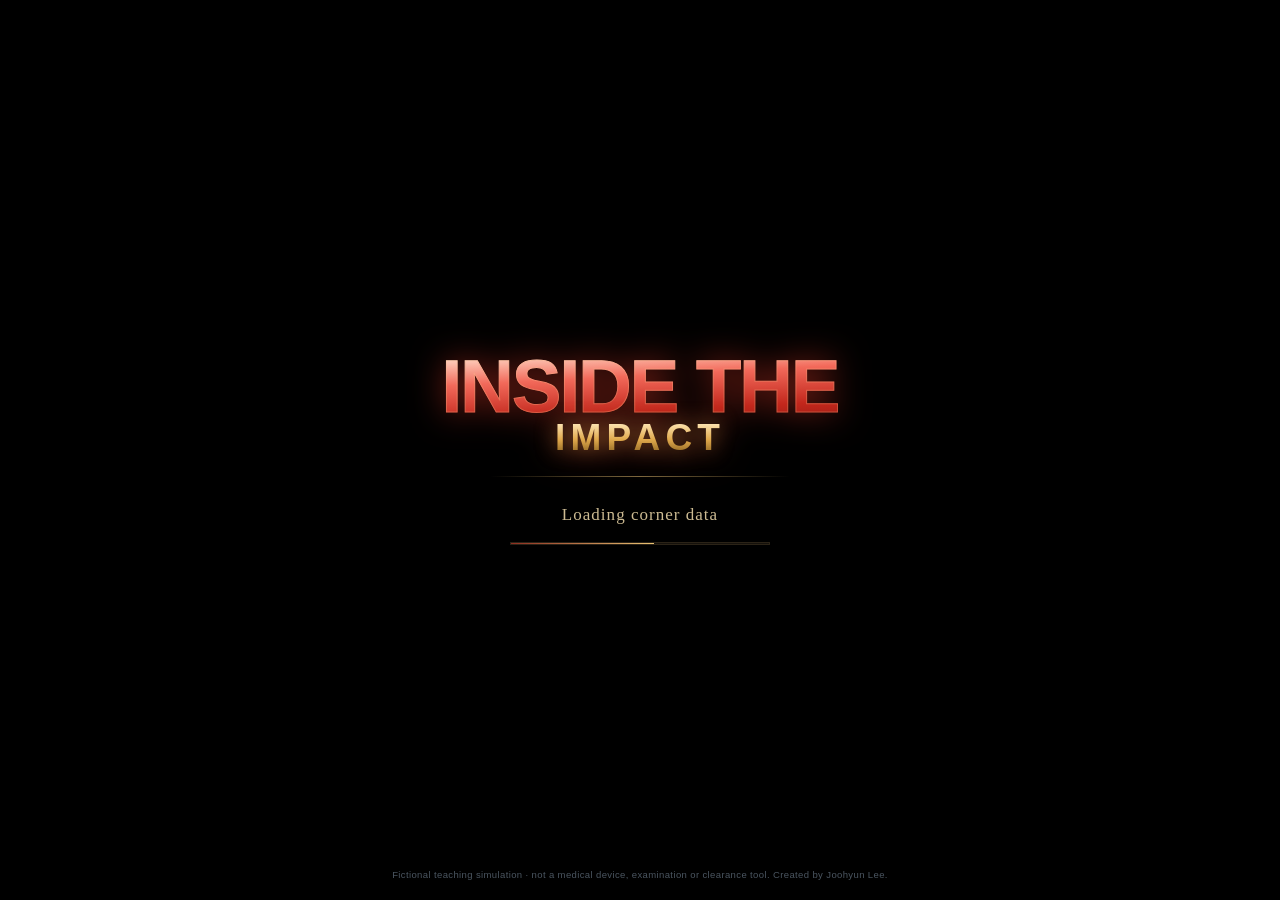
==== commit 98e8acb8: "Rig the career bout: the same skeleton, on a broadcast camera The bout was the last screen still dra" ====
--- a/index.html
+++ b/index.html
@@ -1752,7 +1752,7 @@
 #arena-standby::before{top:25%;height:34%;background:repeating-linear-gradient(to bottom,transparent 0 24px,rgba(189,207,219,.5) 25px 27px,transparent 28px 42px);border-top:1px solid rgba(225,191,119,.25);border-bottom:1px solid rgba(225,191,119,.25);opacity:.58}
 #arena-standby::after{inset:auto 8% 8%;height:30%;border:1px solid rgba(225,191,119,.5);transform:perspective(360px) rotateX(58deg);background:linear-gradient(180deg,rgba(56,50,43,.3),rgba(121,86,57,.14));box-shadow:0 -58px 0 -57px rgba(221,230,233,.38),0 -114px 0 -113px rgba(221,230,233,.28)}
 .arena-standby-copy{position:relative;z-index:1;text-align:center;padding:22px}.arena-standby-copy strong{display:block;color:#e8edf0;font-size:clamp(15px,2vw,21px);letter-spacing:.12em}.arena-standby-copy span{display:block;margin-top:6px;color:#91a4b1;font-size:11px}.arena-corner-mark{display:inline-grid;place-items:center;width:52px;height:52px;margin-bottom:12px;border:1px solid rgba(231,185,87,.7);border-radius:50%;color:#e8bf68;font-size:22px}
-#cv{display:none;width:100%;height:auto;aspect-ratio:360/210;margin:0 0 10px;border:1px solid rgba(182,205,218,.38);border-radius:10px;box-shadow:none;image-rendering:pixelated;background:#080e16}
+#cv{display:none;width:100%;height:auto;aspect-ratio:360/210;margin:0 0 10px;border:1px solid rgba(182,205,218,.38);border-radius:10px;box-shadow:none;image-rendering:auto;background:#080e16}
 #injury-monitor{grid-column:auto;grid-row:auto;position:sticky;top:68px;align-self:start;display:block;width:100%;min-width:0;margin:0;padding:16px;border:1px solid rgba(171,196,212,.23);border-radius:14px;background:linear-gradient(155deg,rgba(18,34,49,.98),rgba(11,23,34,.98));box-shadow:0 16px 38px rgba(0,0,0,.18)}
 .injury-title{display:flex;align-items:center;justify-content:space-between;gap:10px;margin:0 0 12px;padding:0 0 11px;border-bottom:1px solid var(--line)}.injury-title h2{margin:0;color:#e9f0f3;font:700 13px/1.2 var(--font);letter-spacing:.1em}.monitor-kicker{color:#8299a8;font-size:9px;letter-spacing:.12em}
 .monitor-block{margin:0;padding:10px 0;border-bottom:1px solid rgba(175,199,211,.11)}.monitor-label{margin-bottom:4px;color:#92a7b4;font-size:10px;font-weight:600;letter-spacing:.04em}.monitor-value{color:#e3eaf0;font-size:12px;line-height:1.35}.monitor-value small{display:block;color:#adbcc5;font-size:10px;margin-top:2px}.monitor-value.safe{color:#a5d9bb}.monitor-value.warn{color:#f5d17e}.monitor-value.danger{color:#ffac9b}
@@ -3330,7 +3330,7 @@
 <div class="score-side"><div class="score-team" id="score-opponent-name">OPPONENT</div><div class="score-cell"><small>SCORE</small><b id="score-opponent">0</b></div><div class="score-cell"><small>PUNCHES LANDED</small><b id="landed-opponent">0</b></div><div class="score-cell"><small>HEALTH</small><b id="score-opponent-health">100%</b></div></div>
 </div>
 
-<canvas aria-label="Animated boxing scene; round, score, and bout status are summarized in the game interface" height="210" id="cv" role="img" width="360"></canvas>
+<canvas aria-label="Animated boxing scene; round, score, and bout status are summarized in the game interface" height="630" id="cv" role="img" width="1080"></canvas>
 
 </main><aside aria-label="Current symptoms, simulated cumulative exposure, and response" id="injury-monitor">
 <div class="injury-title"><h2>FIGHTER STATUS</h2><span class="monitor-kicker">SIMULATED</span></div>
@@ -5147,15 +5147,38 @@
         set("neck", 0.05, 0.10, 0);
         set("head", 0.04 + breathe, 0.06, 0);
 
+        /* taking one: the head snaps off the shot and the spine follows,
+           fading over about a third of a second */
+        const hit = f.hitT || 0;
+        if (hit > 0) {
+          const dir = f.hitLow ? 0.5 : 1;
+          a3P[A3_BI.head * 3] += hit * 0.55 * dir;
+          a3P[A3_BI.head * 3 + 2] += hit * 0.30;
+          a3P[A3_BI.neck * 3] += hit * 0.26 * dir;
+          a3P[A3_BI.chest * 3] += hit * 0.20 * dir;
+          a3P[A3_BI.spine * 3] += hit * 0.12;
+        }
+        /* fatigue drops the hands and rounds the back — the tell is
+           performed, never pointed at */
+        const gassed = Math.max(0, Math.min(1, ((f.fat || 0) - 55) / 45));
+        const guard = (f.guard === undefined ? 1 : f.guard) - gassed * 0.42;
+
         /* guard up by the chin. Reach comes from the arm chain, never
            from translating the glove off the wrist. */
         const jab = f.lunge || 0;
-        set("clavR", 0, -0.10 - jab * 0.2, 0.06);
-        set("upperR", -0.55 - jab * 0.55, 0, 0.34);
-        set("foreR", -1.50 + jab * 1.30, 0, 0);
+        /* a sore right hand is a hand he will not throw */
+        const rt = f.sore ? 0 : 1;
+        set("clavR", 0, -0.10 - jab * 0.2 * rt, 0.06);
+        set("upperR", (-0.55 - jab * 0.55 * rt) * guard, 0, 0.34);
+        set("foreR", -1.50 * guard + jab * 1.30 * rt, 0, 0);
         set("clavL", 0, 0.14, -0.06);
-        set("upperL", -0.70, 0, -0.30);
-        set("foreL", -1.65, 0, 0);
+        set("upperL", -0.70 * guard, 0, -0.30);
+        set("foreL", -1.65 * guard, 0, 0);
+        /* guarding the ribs after body work */
+        if (f.guarded) {
+          a3P[A3_BI.upperR * 3 + 2] -= 0.22;
+          a3P[A3_BI.spine * 3 + 2] += 0.08;
+        }
 
         /* footwork. A boxer never walks: the feet shuffle, the lead stays
            lead, and he never turns his back. Gait is a small oscillation
@@ -5253,12 +5276,21 @@
         a3BoxM(out, B.neck, 0, 0.05, 0, 0.17, 0.12, 0.17, A3_SKIN_D, 0);
         a3BoxM(out, B.head, 0, 0.14, 0.01, 0.34, 0.34, 0.33, skin, 0);
         a3BoxM(out, B.head, 0, 0.07, 0.17, 0.16, 0.07, 0.03, "#5b2a26", 0.02);
+        if (f.bare) {
+          /* in the ring: cropped hair and a vest, no entrance robe */
+          a3BoxM(out, B.head, 0, 0.29, 0.01, 0.35, 0.10, 0.34, "#17202b", 0.01);
+          a3BoxM(out, B.head, 0, 0.20, -0.16, 0.33, 0.22, 0.06, "#17202b", 0.005);
+          a3BoxM(out, B.chest, 0, 0.09, -0.02, 0.46, 0.30, 0.27, kit.short1, 0.005);
+          a3BoxM(out, B.chest, 0.15, 0.22, -0.02, 0.10, 0.18, 0.28, kit.short1, 0.006);
+          a3BoxM(out, B.chest, -0.15, 0.22, -0.02, 0.10, 0.18, 0.28, kit.short1, 0.006);
+        } else {
         a3BoxM(out, B.hood, 0, 0.20, -0.04, 0.44, 0.40, 0.44, kit.robe1, 0.06);
         a3BoxM(out, B.hood, 0, 0.40, -0.02, 0.40, 0.10, 0.40, kit.robe2, 0.065);
         a3BoxM(out, B.hood, 0.19, 0.16, 0.12, 0.08, 0.34, 0.22, kit.robe1, 0.07);
         a3BoxM(out, B.hood, -0.19, 0.16, 0.12, 0.08, 0.34, 0.22, kit.robe1, 0.07);
         a3BoxM(out, B.hood, 0, 0.32, 0.14, 0.34, 0.06, 0.06, kit.trimR, 0.075);
         a3BoxM(out, B.hood, 0, -0.04, -0.17, 0.42, 0.30, 0.10, kit.robe2, 0.05);
+        }
 
         /* arms: shoulder yoke, upper, cuff, forearm, glove */
         for (const side of ["R", "L"]) {
@@ -5284,6 +5316,7 @@
           a3BoxM(out, bone, 0, -0.74, 0, w * 1.08, 0.28, 0.11, kit.robe1, bias);
           a3BoxM(out, bone, 0, -0.89, 0, w * 1.1, 0.05, 0.12, kit.trimW, bias + 0.005);
         };
+        if (!f.bare) {
         panel(B.robeR, 0.17, 0.05);
         panel(B.robeL, 0.17, 0.05);
         /* the back panel sorts BEHIND the body, or it draws over his spine */
@@ -5292,6 +5325,15 @@
         a3BoxM(out, B.robeB, 0, -0.64, 0, 0.53, 0.05, 0.12, kit.trimR, -0.035);
         a3BoxM(out, B.robeB, 0, -0.80, 0, 0.53, 0.28, 0.12, kit.robe2, -0.04);
         a3BoxM(out, B.robeB, 0, -0.95, 0, 0.54, 0.05, 0.13, kit.trimW, -0.035);
+        }
+        /* a cut over the eye, at the severity the sim is already tracking.
+           A clean mark and nothing more — no spray, no gore. */
+        if (f.cut > 0)
+          a3BoxM(out, B.head, -0.10, 0.22, 0.165, 0.09, 0.015 + f.cut * 0.012, 0.02,
+                 "rgb(150,36,30)", 0.03);
+        if (f.cut > 1)
+          a3BoxM(out, B.head, -0.10, 0.14, 0.165, 0.035, 0.10, 0.02,
+                 "rgb(126,28,24)", 0.03);
 
         /* contact shadow */
         a3Quad(out, a3V(f.x - .36, .02, f.z - .36), a3V(f.x + .36, .02, f.z - .36),
@@ -5427,7 +5469,6 @@
       /* ── render ───────────────────────────────────────────────── */
       function a3Render(cv, ctx) {
         const W = cv.width, H = cv.height, cam = A3.cam;
-        const B = a3Basis(cam);
         /* hall behind the ring */
         const g = ctx.createLinearGradient(0, 0, 0, H);
         g.addColorStop(0, "#0a0f18"); g.addColorStop(0.55, "#141d2b"); g.addColorStop(1, "#070a10");
@@ -5437,7 +5478,13 @@
         a3BuildArena(faces);
         a3BuildFighter(faces, A3.o, A3.o.hurt || 0);
         a3BuildFighter(faces, A3.p, A3.p.hurt || 0);
-
+        a3Draw(ctx, W, H, cam, faces);
+      }
+
+      /* the scene core, reusable: any camera, any face list, any canvas.
+         The arena and the career bout both go through here. */
+      function a3Draw(ctx, W, H, cam, faces) {
+        const B = a3Basis(cam);
         /* project, cull, depth sort — painter's algorithm */
         const draw = [];
         for (const f of faces) {
@@ -10111,7 +10158,129 @@
         const pointsOverThreshold = Math.max(0, Math.min(70, Number(fatigue) - 30));
         return Math.round(100 - pointsOverThreshold);
       }
+      /* ══ BOUT SCENE ═══════════════════════════════════════════════
+         The career bout rendered with the same rig the 1v1 Arena uses,
+         on a side-on broadcast camera. This is a VIEW ONLY: it reads A,
+         F and G.me and never writes them, so the simulation — and the
+         parity signature — are untouched. The HUD and every piece of
+         copy over the top stay exactly as they were.                   */
+
+      const BOUT = {
+        cam: { x: 0, y: 1.95, z: -4.3, lx: 0, ly: 1.12, lz: 0, fov: 0.92 },
+        push: 0, shake: 0,
+        p: null, o: null, lastA: null,
+      };
+
+      function boutFighters() {
+        if (BOUT.p) return;
+        BOUT.p = a3Fighter(-1, "You", "#2f6fb0", "#1d4a78", "player");
+        BOUT.o = a3Fighter(1, "Opp", "#a8382c", "#75241b", "rival");
+        for (const f of [BOUT.p, BOUT.o]) {
+          f.bare = true;              /* in the ring, not in the entrance robe */
+          f.z = 0; f.y = 0; f.vx = 0; f.vz = 0;
+          f.hitT = 0; f.lunge = 0; f.guard = 1;
+        }
+        BOUT.p.x = -0.85; BOUT.p.yaw = Math.PI / 2;
+        BOUT.o.x = 0.85;  BOUT.o.yaw = -Math.PI / 2;
+      }
+
+      /* Everything here is derived from the exchange the sim already ran.
+         A is {who, tgt, t, hit}: who threw, head or body, how far through
+         the animation, and whether it landed. */
+      function boutDrive(dt) {
+        boutFighters();
+        const P = BOUT.p, O = BOUT.o;
+        P.dt = O.dt = dt;
+        const stance = F && typeof F.stance === "number" ? F.stance : 1;
+
+        for (const f of [P, O]) {
+          f.lunge = Math.max(0, f.lunge - dt * 4.5);
+          f.hitT = Math.max(0, f.hitT - dt * 3.2);
+          f.step += dt * 3.4;
+        }
+        /* guard rides the game plan: defend tucks up, attack drops and leans in */
+        P.guard = stance === 0 ? 1.25 : stance === 2 ? 0.72 : 1;
+        O.guard = 1;
+
+        if (A) {
+          const atk = A.who ? O : P, def = A.who ? P : O;
+          const swing = Math.sin(Math.min(1, A.t) * Math.PI);
+          atk.lunge = Math.max(atk.lunge, swing);
+          if (A.hit && A.t > 0.3) {
+            def.hitT = Math.max(def.hitT, 1 - (A.t - 0.3) / 0.7);
+            def.hitLow = A.tgt === "b";
+          }
+          /* a landed shot pushes the camera in and shakes it a little —
+             the Camera Shake setting still governs the screen-level shake */
+          if (A.hit && A !== BOUT.lastA) {
+            BOUT.push = A.tgt === "h" ? 0.5 : 0.3;
+            BOUT.shake = uiPrefs.shake ? 0 : (A.tgt === "h" ? 1 : 0.6);
+            BOUT.lastA = A;
+          }
+        }
+        BOUT.push = Math.max(0, BOUT.push - dt * 1.6);
+        BOUT.shake = Math.max(0, BOUT.shake - dt * 5);
+
+        /* fatigue and injury are read straight off the sim's own flags —
+           the body shows them, nothing highlights them */
+        const m = G && G.me ? G.me : null;
+        if (m) {
+          P.fat = m.fat;
+          P.cut = m.cut;
+          P.sore = m.hand ? 1 : 0;
+          P.guarded = m.body >= BAL.medical.bodyStop * 0.55 ? 1 : 0;
+        }
+        /* camera: side on, easing in on impact */
+        const c = BOUT.cam;
+        const wantZ = -4.3 + BOUT.push * 0.55;
+        c.z += (wantZ - c.z) * Math.min(1, dt * 4);
+        c.ly += (1.12 - c.ly) * Math.min(1, dt * 4);
+      }
+
+      function boutScene(ctx, W, H) {
+        boutFighters();
+        const faces = [];
+        a3BuildArena(faces);
+        /* far fighter first is irrelevant — the sort handles it — but
+           building the opponent first keeps the face list stable */
+        a3BuildFighter(faces, BOUT.o, BOUT.o.hitT > 0.5 ? 1 : 0);
+        a3BuildFighter(faces, BOUT.p, BOUT.p.hitT > 0.5 ? 1 : 0);
+
+        const c = BOUT.cam;
+        const sh = BOUT.shake;
+        const cam = sh > 0
+          ? { x: c.x + Math.sin(sh * 37) * sh * 0.06, y: c.y + Math.cos(sh * 29) * sh * 0.05,
+              z: c.z, lx: c.lx, ly: c.ly, lz: c.lz, fov: c.fov }
+          : c;
+
+        /* hall behind the ring */
+        const g = ctx.createLinearGradient(0, 0, 0, H);
+        g.addColorStop(0, "#070c15"); g.addColorStop(0.5, "#131d2c"); g.addColorStop(1, "#060a11");
+        ctx.fillStyle = g; ctx.fillRect(0, 0, W, H);
+        a3Draw(ctx, W, H, cam, faces);
+
+        /* the banner over the ring keeps its words */
+        ctx.save();
+        ctx.fillStyle = "#08101d";
+        /* below the HUD bar, which occupies the top 13%. In the pixel
+           build this banner was drawn under it and never once visible. */
+        ctx.fillRect(W * 0.31, H * 0.150, W * 0.38, H * 0.082);
+        ctx.fillStyle = "#203d59";
+        ctx.fillRect(W * 0.32, H * 0.160, W * 0.36, H * 0.062);
+        ctx.fillStyle = "#fff0bd";
+        ctx.textAlign = "center";
+        ctx.font = "bold " + Math.round(H * 0.042) + "px monospace";
+        ctx.fillText("INSIDE THE IMPACT", W * 0.5, H * 0.208);
+        ctx.restore();
+      }
+
+      /* The bout canvas renders the 3D scene at full backing resolution,
+         then the HUD draws in the original 360x210 space through a scale
+         transform — so every HUD coordinate, bar and word below is exactly
+         what it was, and none of it had to be retyped. */
+      let boutLast = 0;
       function draw() {
+        const S = cv.width / 360;
         const block = (x, y, w, h, col) => {
           cx.fillStyle = col;
           cx.fillRect(
@@ -10121,66 +10290,16 @@
             Math.round(h),
           );
         };
+        const now = performance.now();
+        const dt = boutLast ? Math.min(0.05, (now - boutLast) / 1000) : 0.016;
+        boutLast = now;
+        cx.setTransform(1, 0, 0, 1, 0, 0);
+        cx.imageSmoothingEnabled = true;
+        boutDrive(dt);
+        boutScene(cx, cv.width, cv.height);
+        /* back into 360x210 for the HUD, unchanged */
+        cx.setTransform(S, 0, 0, S, 0, 0);
         cx.imageSmoothingEnabled = false;
-        // dark arena and pixel crowd
-        block(0, 0, 360, 210, "#080d18");
-        block(0, 27, 360, 89, "#17243a");
-        block(0, 27, 360, 5, "#304b67");
-        block(0, 32, 360, 3, "#f2ba4e");
-        for (let y = 39; y < 112; y += 9) {
-          for (let x = y % 18 ? 2 : 10; x < 360; x += 13) {
-            const q = (x * 7 + y * 11) % 7;
-            block(
-              x,
-              y,
-              5,
-              6,
-              q < 2
-                ? "#343f57"
-                : q < 4
-                  ? "#5a4e5e"
-                  : q === 4
-                    ? "#7c5a46"
-                    : "#202a3b",
-            );
-            if (q === 1) block(x + 1, y + 1, 2, 2, "#f4d783");
-          }
-        }
-        // overhead billboard, ringposts and trapezoid mat
-        block(115, 8, 130, 16, "#08101d");
-        block(118, 10, 124, 12, "#203d59");
-        cx.fillStyle = "#fff0bd";
-        cx.font = "bold 8px monospace";
-        cx.fillText("INSIDE THE IMPACT", 131, 19);
-        block(0, 111, 360, 99, "#142033");
-        cx.fillStyle = "#5c3f36";
-        cx.beginPath();
-        cx.moveTo(50, 116);
-        cx.lineTo(310, 116);
-        cx.lineTo(360, 210);
-        cx.lineTo(0, 210);
-        cx.fill();
-        cx.fillStyle = "#765442";
-        cx.beginPath();
-        cx.moveTo(64, 126);
-        cx.lineTo(296, 126);
-        cx.lineTo(339, 205);
-        cx.lineTo(21, 205);
-        cx.fill();
-        for (let i = 0; i < 4; i++) {
-          cx.strokeStyle = i === 1 ? "#f7db90" : "#e7edf2";
-          cx.lineWidth = 2;
-          cx.beginPath();
-          cx.moveTo(34, 80 + i * 13);
-          cx.lineTo(326, 80 + i * 13);
-          cx.stroke();
-        }
-        block(31, 73, 7, 60, "#d9e4e5");
-        block(34, 76, 3, 53, "#d64d42");
-        block(322, 73, 7, 60, "#d9e4e5");
-        block(323, 76, 3, 53, "#357fd2");
-        bx(117, "#257bd0", 1, 0);
-        bx(243, "#be3b36", -1, 1);
         // black arcade HUD with score, energy bars, and round indicator
         block(0, 0, 360, 28, "#05080f");
         block(4, 4, 148, 20, "#152b40");
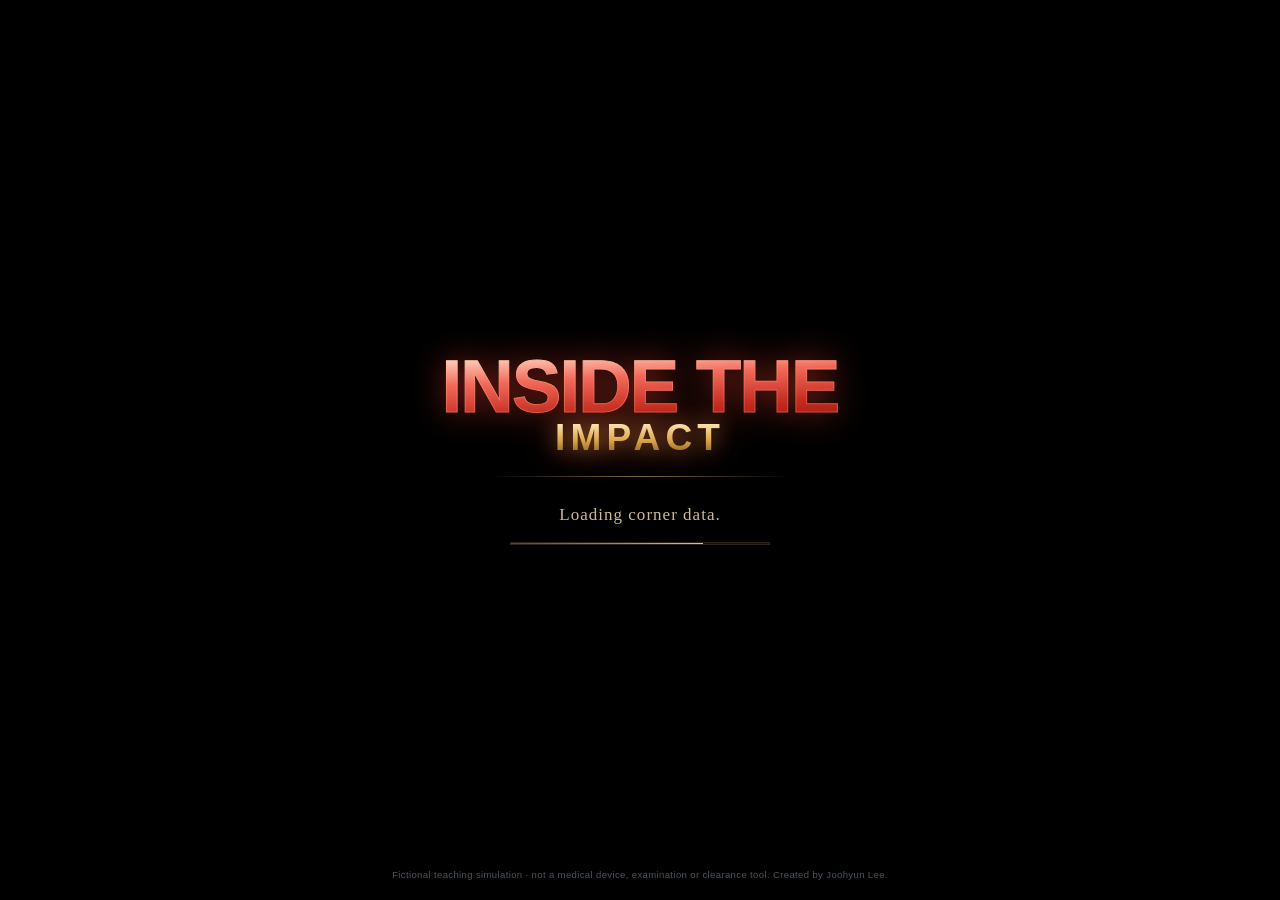
==== commit b620d652: "Keep the fighters inside the ropes and stop the canvas vanishing Two things were wrong with the ring" ====
--- a/index.html
+++ b/index.html
@@ -4871,7 +4871,21 @@
         cam: { x: 0, y: 4, z: -9, lx: 0, ly: 1, lz: 0, fov: 1.02 },
         p: null, o: null, shake: 0,
       };
-      const A3_BOUND = 5.0;          /* half-width of the playable floor */
+      /* The rope line is the one real boundary; everything else is derived
+         from it. A3_BODY is the fighter's worst half-extent measured over a
+         full turn of yaw with the guard out — not a guess, so a fighter
+         backed into the ropes stops with his gloves at the rope rather than
+         a quarter of a metre through it. */
+      const A3_RING = 5.6;           /* where the ropes and posts stand   */
+      /* Measured, not guessed: the widest the STANDING rig gets, swept over
+         24 yaws x 16 stride phases x every guard height. Lunging gloves are
+         deliberately not counted — a glove crossing the rope plane while he
+         throws is what really happens and it reads fine; a fighter stood
+         with his shoulder through the rope does not. 0.88 is the measured
+         figure; the rest is margin, since the live pose settles on yaws the
+         sweep steps over. */
+      const A3_BODY = 0.96;
+      const A3_BOUND = A3_RING - A3_BODY;  /* so nothing crosses a rope   */
       const A3_SEP = 1.05;           /* fighters never share a spot      */
 
       const A3_KIT = {
@@ -4945,7 +4959,7 @@
 
       /* ── the arena itself ─────────────────────────────────────── */
       function a3BuildArena(out) {
-        const R = A3_BOUND + 0.6;
+        const R = A3_RING;
         /* canvas */
         a3Quad(out, a3V(-R, 0, -R), a3V(R, 0, -R), a3V(R, 0, R), a3V(-R, 0, R),
                0, 1, 0, "#6d5468");
@@ -4957,8 +4971,12 @@
           a3Quad(out, a3V(-R, .01, t - .04), a3V(R, .01, t - .04),
                       a3V(R, .01, t + .04), a3V(-R, .01, t + .04), 0, 1, 0, "#5d4659");
         }
-        /* apron skirt */
-        a3Box(out, 0, -0.35, 0, R * 2 + .5, .7, R * 2 + .5, 0, "#2a1d2a");
+        /* Apron skirt. Its top sits 0.02 BELOW the canvas on purpose: at
+           y=0 it was exactly coplanar with the canvas quad and wider than
+           it, and with no z-buffer the depth sort picked between the two
+           arbitrarily — the dark apron won over the far half of the ring
+           and the floor appeared to vanish behind the fighters. */
+        a3Box(out, 0, -0.37, 0, R * 2 + .5, .7, R * 2 + .5, 0, "#2a1d2a");
         /* corner posts and three ropes a side */
         const P = [[-R, -R], [R, -R], [R, R], [-R, R]];
         for (const [px, pz] of P) a3Box(out, px, 0.75, pz, .22, 1.5, .22, 0, "#cfd8e2");
@@ -5193,6 +5211,62 @@
         set("shinL", 0.30 + Math.max(0, -Math.sin(t)) * sp * 0.40, 0, 0);
         set("footL", 0.04, 0, 0);
 
+        /* ── ON THE STOOL ──────────────────────────────────────
+           Sat down between rounds. Everything here is a sign the sim is
+           already tracking, acted out. Nothing is highlighted. */
+        if (f.seated) {
+          const br = Math.sin(t) * (0.5 + (f.fat || 0) / 150);
+          const sway = f.unsteady ? Math.sin(t * 0.42) * 0.07 : 0;
+          /* folded onto the stool */
+          set("hipR", -1.45, 0.16, 0.10);
+          set("shinR", 1.52, 0, 0);
+          set("footR", 0.10, 0, 0);
+          set("hipL", -1.45, -0.16, -0.10);
+          set("shinL", 1.52, 0, 0);
+          set("footL", 0.10, 0, 0);
+          /* chest rises with the breathing rate; he sways if concussed */
+          set("pelvis", 0, 0, sway * 0.4);
+          set("spine", 0.20 + br * 0.05, 0, sway);
+          set("chest", 0.10 + br * 0.07, 0, sway * 0.6);
+          /* the head is the tell. A vacant fighter holds it still and
+             low and does not track you; a tired one just hangs it. */
+          /* he hangs his head when he is tired, but not so far that the
+             face leaves the shot — the face IS the tell, so it has to
+             stay readable at this camera */
+          const droop = 0.08 + (f.fat || 0) / 420 + (f.vacant || 0) * 0.16;
+          set("neck", droop * 0.45, (f.vacant || 0) * 0.22, sway * 0.8);
+          set("head", droop, (f.vacant ? Math.sin(t * 0.21) * 0.10 : Math.sin(t * 0.9) * 0.05), 0);
+          /* forearms on the thighs, or one hand up to a shut eye, or the
+             right hand cradled when it is sore */
+          set("clavR", 0, -0.20, 0.10);
+          set("clavL", 0, 0.20, -0.10);
+          /* elbows on the thighs. Measured, not guessed: at upper -0.35
+             and fore -0.95 the glove lands below the elbow and short of
+             the head in depth, so the forearms never mask the face. */
+          if (f.eyeShut) {
+            set("upperL", -1.45, 0.34, -0.26);
+            set("foreL", -1.75, 0, 0);
+          } else {
+            set("upperL", -0.35 - br * 0.03, 0.20, -0.14);
+            set("foreL", -0.95, 0, 0);
+          }
+          if (f.sore) {
+            /* cradling it, turned in toward his body */
+            set("upperR", -0.55, -0.55, 0.22);
+            set("foreR", -1.35, 0, 0);
+          } else {
+            set("upperR", -0.35 - br * 0.03, -0.20, 0.14);
+            set("foreR", -0.95, 0, 0);
+          }
+          /* body work: the elbow stays down over the ribs */
+          if (f.guarded) {
+            a3P[A3_BI.upperR * 3 + 2] -= 0.30;
+            a3P[A3_BI.spine * 3 + 2] += 0.12;
+            a3P[A3_BI.chest * 3] += 0.10;
+          }
+          return;
+        }
+
         /* sidestep: drop and lean into the step */
         if (f.sidestep > 0) {
           const k = f.sidestep / 0.22;
@@ -5276,6 +5350,21 @@
         a3BoxM(out, B.neck, 0, 0.05, 0, 0.17, 0.12, 0.17, A3_SKIN_D, 0);
         a3BoxM(out, B.head, 0, 0.14, 0.01, 0.34, 0.34, 0.33, skin, 0);
         a3BoxM(out, B.head, 0, 0.07, 0.17, 0.16, 0.07, 0.03, "#5b2a26", 0.02);
+        /* eyes. They only exist as two small blocks, but open vs swollen
+           shut vs not-tracking is the whole read, so they are drawn. */
+        {
+          const sh = f.eyeShut ? 0.012 : 0.034;
+          const drift = f.vacant ? Math.sin(f.step * 0.21) * 0.012 : 0;
+          a3BoxM(out, B.head, 0.075 + drift, 0.175, 0.168, 0.052, sh, 0.02, "#f4ead8", 0.022);
+          a3BoxM(out, B.head, -0.075 + drift, 0.175, 0.168, 0.052,
+                 f.eyeShut ? 0.012 : 0.034, 0.02, "#f4ead8", 0.022);
+          if (!f.eyeShut) {
+            a3BoxM(out, B.head, 0.075 + drift * 2, 0.173, 0.178, 0.022, 0.022, 0.015, "#1b1410", 0.024);
+            a3BoxM(out, B.head, -0.075 + drift * 2, 0.173, 0.178, 0.022, 0.022, 0.015, "#1b1410", 0.024);
+          }
+          a3BoxM(out, B.head, 0.078, 0.205, 0.168, 0.062, 0.016, 0.02, "#2a1d16", 0.023);
+          a3BoxM(out, B.head, -0.078, 0.205, 0.168, 0.062, 0.016, 0.02, "#2a1d16", 0.023);
+        }
         if (f.bare) {
           /* in the ring: cropped hair and a vest, no entrance robe */
           a3BoxM(out, B.head, 0, 0.29, 0.01, 0.35, 0.10, 0.34, "#17202b", 0.01);
@@ -5483,7 +5572,7 @@
 
       /* the scene core, reusable: any camera, any face list, any canvas.
          The arena and the career bout both go through here. */
-      function a3Draw(ctx, W, H, cam, faces) {
+      function a3Draw(ctx, W, H, cam, faces, light) {
         const B = a3Basis(cam);
         /* project, cull, depth sort — painter's algorithm */
         const draw = [];
@@ -5509,8 +5598,13 @@
            its own, so the costume declares its own layering. */
         draw.sort((a, b) => b.z - a.z);
 
-        /* one directional light, plus a little ambient */
-        const LX = -0.42, LY = 0.82, LZ = -0.38;
+        /* One directional light plus ambient. It is per-scene because a
+           fixed camera can end up staring into the shadow side: in the
+           corner the key sits over the camera's shoulder, or every
+           forward-facing surface — his whole face — renders at the 0.55
+           floor and he reads as a silhouette. */
+        const L = light || [-0.42, 0.82, -0.38];
+        const LX = L[0], LY = L[1], LZ = L[2];
         for (const f of draw) {
           let col = f.col;
           if (col.charAt(0) === "#") {
@@ -9855,6 +9949,7 @@
         window.scrollTo(0, y);
       }
       function wat() {
+        cornerAct("water");
         G.me.fat = Math.max(0, G.me.fat - 12);
         unl("hyd");
         F.ct = pick("water");
@@ -9863,9 +9958,11 @@
         rerender();
       }
       function dr() {
+        cornerAct("doctor");
         exam("corner");
       }
       function cutc() {
+        cornerAct("cut");
         G.me.cut--;
         F.used = true;
         unl("cut");
@@ -10158,6 +10255,148 @@
         const pointsOverThreshold = Math.max(0, Math.min(70, Number(fatigue) - 30));
         return Math.round(100 - pointsOverThreshold);
       }
+      /* ══ CORNER SCENE ═════════════════════════════════════════════
+         The round break, seen over the coach's shoulder: the fighter on
+         the stool with the bucket, towel and bottle. This is the screen
+         the whole game is about, so the rule is strict — the warning
+         signs are PERFORMED by the body and nothing on screen points at
+         them. No outline, no tint, no zoom, no slow motion. If the player
+         misses a sign, they missed it.
+
+         Reads G.me, F and A3 state. Writes only CORNER, which is view
+         state, never game state.                                        */
+
+      const CORNER = {
+        /* far enough back that his whole upper body is readable — this
+           is the screen the player has to read, so framing is function */
+        cam: { x: 0.30, y: 1.46, z: 3.45, lx: -0.02, ly: 0.86, lz: 0, fov: 0.82 },
+        f: null, act: "", actT: 0, blink: 0, sway: 0, t: 0,
+      };
+      /* the corner actions set this purely so the scene can play a beat.
+         It is a render flag; the simulation never reads it. */
+      function cornerAct(name) { CORNER.act = name; CORNER.actT = 1; }
+
+      function cornerDrive(dt) {
+        if (!CORNER.f) {
+          CORNER.f = a3Fighter(-1, "You", "#2f6fb0", "#1d4a78", "player");
+          CORNER.f.bare = true;
+          CORNER.f.seated = true;
+          CORNER.f.x = 0; CORNER.f.z = 0; CORNER.f.yaw = 0;
+          CORNER.f.vx = 0; CORNER.f.vz = 0;
+        }
+        const f = CORNER.f, m = G && G.me ? G.me : null;
+        f.dt = dt;
+        f.y = -0.48;                       /* sat down on the stool */
+        CORNER.t += dt;
+        CORNER.actT = Math.max(0, CORNER.actT - dt * 0.9);
+        if (CORNER.actT <= 0) CORNER.act = "";
+
+        if (!m) return;
+        f.fat = m.fat;
+        f.cut = m.cut;
+        f.sore = m.hand ? 1 : 0;
+        f.guarded = m.body >= BAL.medical.bodyStop * 0.55 ? 1 : 0;
+        f.eyeShut = m.eye ? 1 : 0;
+        /* the brain signs. conc is the real thing; heavy head exposure
+           reads as the softer version of the same picture. */
+        f.vacant = m.conc ? 1 : (m.head >= BAL.medical.headWarn * 1.6 ? 0.6 : 0);
+        f.unsteady = m.conc ? 1 : 0;
+        /* breathing rate rides fatigue, and a concussed fighter sways */
+        f.breath = 0.6 + (m.fat / 100) * 1.6;
+        CORNER.sway = f.unsteady ? Math.sin(CORNER.t * 1.3) * 0.045 : 0;
+        f.step = CORNER.t * f.breath;
+      }
+
+      function cornerProps(out, f) {
+        /* stool, under him */
+        const b = (x, y, z, sx, sy, sz, c, bias) =>
+          a3BoxWorld(out, x, y, z, sx, sy, sz, c, bias);
+        b(0, 0.22, 0, 0.09, 0.44, 0.09, "#2b3340", 0);
+        b(0, 0.455, 0, 0.42, 0.07, 0.34, "#1d2430", 0);
+        b(0, 0.49, 0, 0.40, 0.02, 0.32, "#2f3a48", 0.005);
+        b(-0.18, 0.03, 0.02, 0.26, 0.06, 0.26, "#141a22", 0);
+        /* bucket and bottle beside it, towel over the rope behind */
+        b(0.56, 0.14, 0.18, 0.26, 0.28, 0.26, "#36414f", 0);
+        b(0.56, 0.29, 0.18, 0.28, 0.03, 0.28, "#4b5a6b", 0);
+        b(0.40, 0.11, 0.34, 0.07, 0.22, 0.07, "rgb(206,212,219)", 0.01);
+        b(-0.52, 0.62, -0.10, 0.30, 0.46, 0.05, "#d8d2c4", 0);
+      }
+      /* a cuboid straight in world space, for props that hang off no bone */
+      function a3BoxWorld(out, cx, cy, cz, sx, sy, sz, col, bias) {
+        const hx = sx / 2, hy = sy / 2, hz = sz / 2;
+        const V = A3_CORNER.map((c) => ({
+          x: cx + c[0] * hx, y: cy + c[1] * hy, z: cz + c[2] * hz,
+        }));
+        for (const F of A3_FACE)
+          out.push({
+            v: [V[F[0]], V[F[1]], V[F[2]], V[F[3]]],
+            nx: F[4], ny: F[5], nz: F[6], col, bias: bias || 0,
+          });
+      }
+
+      function cornerScene(ctx, W, H) {
+        const f = CORNER.f;
+        if (!f) return;
+        const faces = [];
+
+        /* the ring behind him, and the dark hall beyond it */
+        const g = ctx.createLinearGradient(0, 0, 0, H);
+        g.addColorStop(0, "#080d16"); g.addColorStop(0.6, "#121a28"); g.addColorStop(1, "#080b12");
+        ctx.fillStyle = g; ctx.fillRect(0, 0, W, H);
+
+        /* corner post and the two ropes meeting behind the stool */
+        a3BoxWorld(faces, -0.95, 0.75, -0.95, 0.13, 1.5, 0.13, "#cfd8e2", 0);
+        for (let i = 0; i < 3; i++) {
+          const y = 0.42 + i * 0.42, c = ["#d94f3e", "#e8e2d0", "#3e94e6"][i];
+          a3BoxWorld(faces, -0.2, y, -0.95, 1.7, 0.05, 0.05, c, 0);
+          a3BoxWorld(faces, -0.95, y, -0.2, 0.05, 0.05, 1.7, c, 0);
+        }
+        a3BoxWorld(faces, 0, -0.01, 0, 4.2, 0.04, 4.2, "#6d5468", 0);
+
+        cornerProps(faces, f);
+        a3BuildFighter(faces, f, 0);
+
+        const cam = CORNER.cam;
+        a3Draw(ctx, W, H, cam, faces, [-0.30, 0.72, 0.62]);
+
+        /* the coach's shoulder and head, in the near foreground and out
+           of focus by virtue of being a flat dark mass */
+        ctx.save();
+        ctx.fillStyle = "rgba(6,9,14,.9)";
+        ctx.beginPath();
+        ctx.ellipse(W * 0.03, H * 1.16, W * 0.26, H * 0.42, 0, 0, 6.3);
+        ctx.fill();
+        ctx.beginPath();
+        ctx.ellipse(W * 0.045, H * 0.86, W * 0.075, H * 0.12, 0, 0, 6.3);
+        ctx.fill();
+        ctx.restore();
+
+        /* the cutman only appears when he is working, and the doctor only
+           when called — both are people in the frame, not UI */
+        if (CORNER.act === "cut" || CORNER.act === "doctor") {
+          const k = CORNER.actT;
+          ctx.save();
+          ctx.fillStyle = CORNER.act === "doctor" ? "rgba(214,222,232,.96)" : "rgba(28,36,48,.96)";
+          const hx = W * (0.93 - k * 0.05);
+          ctx.beginPath();
+          ctx.ellipse(hx, H * 1.02, W * 0.17, H * 0.36, 0, 0, 6.3);
+          ctx.fill();
+          ctx.beginPath();
+          ctx.ellipse(hx - W * 0.015, H * 0.66, W * 0.062, H * 0.10, 0, 0, 6.3);
+          ctx.fill();
+          /* a swab pressed to the cut, or a penlight held to the eye */
+          ctx.fillStyle = CORNER.act === "doctor" ? "rgba(255,244,205,.92)" : "rgba(226,226,220,.95)";
+          ctx.fillRect(W * (0.70 - k * 0.07), H * 0.52, W * 0.055, H * 0.035);
+          ctx.restore();
+        }
+        if (CORNER.act === "water") {
+          ctx.save();
+          ctx.fillStyle = "rgba(150,210,245,.75)";
+          ctx.fillRect(W * 0.505, H * 0.47, W * 0.011, H * 0.09 * CORNER.actT);
+          ctx.restore();
+        }
+      }
+
       /* ══ BOUT SCENE ═══════════════════════════════════════════════
          The career bout rendered with the same rig the 1v1 Arena uses,
          on a side-on broadcast camera. This is a VIEW ONLY: it reads A,
@@ -10257,7 +10496,7 @@
         const g = ctx.createLinearGradient(0, 0, 0, H);
         g.addColorStop(0, "#070c15"); g.addColorStop(0.5, "#131d2c"); g.addColorStop(1, "#060a11");
         ctx.fillStyle = g; ctx.fillRect(0, 0, W, H);
-        a3Draw(ctx, W, H, cam, faces);
+        a3Draw(ctx, W, H, cam, faces, [-0.48, 0.74, 0.47]);
 
         /* the banner over the ring keeps its words */
         ctx.save();
@@ -10295,8 +10534,14 @@
         boutLast = now;
         cx.setTransform(1, 0, 0, 1, 0, 0);
         cx.imageSmoothingEnabled = true;
-        boutDrive(dt);
-        boutScene(cx, cv.width, cv.height);
+        /* between rounds he is on the stool, not stood in the middle */
+        if (document.body.dataset.s === "break") {
+          cornerDrive(dt);
+          cornerScene(cx, cv.width, cv.height);
+        } else {
+          boutDrive(dt);
+          boutScene(cx, cv.width, cv.height);
+        }
         /* back into 360x210 for the HUD, unchanged */
         cx.setTransform(S, 0, 0, S, 0, 0);
         cx.imageSmoothingEnabled = false;
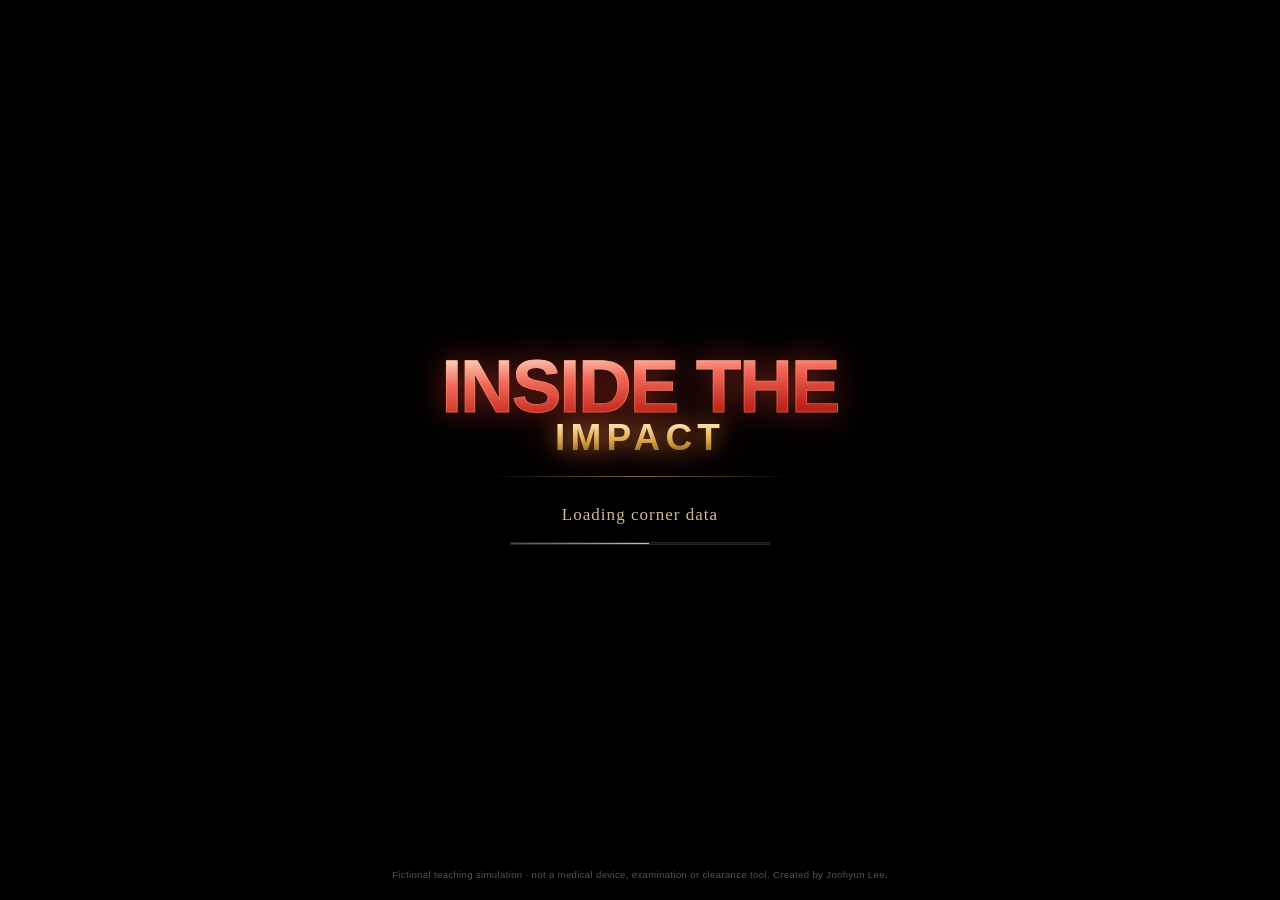
==== commit 4f44e258: "Give the 1v1 arena a fight to have The arena had movement and two health bars and no way for anybody" ====
--- a/index.html
+++ b/index.html
@@ -3182,8 +3182,19 @@
   font:900 clamp(34px,8vw,68px)/1 "Arial Black",monospace;letter-spacing:.08em;
   color:#ffd14f;text-shadow:0 4px 0 #5e1d10,0 8px 22px rgba(0,0,0,.8);pointer-events:none}
 .a3-banner[hidden]{display:none}
-.a3-keys{position:absolute;left:0;right:0;bottom:12px;text-align:center;pointer-events:none;
-  font:700 10px/1.4 "Courier New",monospace;letter-spacing:.1em;color:#8fa3b5}
+/* the result text is a sentence, not a READY/SET/FIGHT shout, so it wraps
+   and steps down in size; the report lines under it are quieter still */
+.a3-banner{width:min(92%,760px);text-align:center}
+.a3-banner:has(small){font-size:clamp(20px,4.2vw,38px);line-height:1.1}
+.a3-banner small{display:block;margin-top:10px;color:#dfe7ee;
+  font:400 clamp(11px,1.5vw,15px)/1.45 var(--font,monospace);
+  letter-spacing:.02em;text-shadow:0 2px 6px rgba(0,0,0,.9);text-transform:none}
+.a3-keys{position:absolute;left:0;right:0;bottom:10px;text-align:center;pointer-events:none;
+  font:700 10px/1.5 "Courier New",monospace;letter-spacing:.08em;color:#8fa3b5}
+/* two deliberate lines - movement, then the hands - rather than one that
+   wraps wherever it happens to run out of canvas */
+.a3-keys span{display:block}
+.a3-keys span+span{color:#b9cde0}
 .a3-exit,.a3-restart{position:absolute;padding:9px 16px;border:2px solid #55687e;
   background:rgba(10,18,28,.9);color:#e9f1f7;font:900 11px/1 "Courier New",monospace;
   letter-spacing:.1em;text-transform:uppercase;cursor:pointer}
@@ -4886,7 +4897,13 @@
          sweep steps over. */
       const A3_BODY = 0.96;
       const A3_BOUND = A3_RING - A3_BODY;  /* so nothing crosses a rope   */
-      const A3_SEP = 1.05;           /* fighters never share a spot      */
+      /* How close two fighters may stand, centre to centre. The guard
+         gloves sit 0.42 in front of a fighter's centre, so 0.92 is the
+         tightest that keeps two guards from interpenetrating — and it has
+         to be this tight, because the rig's arm is only 0.60 long. At the
+         old 1.05 they stood permanently outside their own punching range
+         and nothing could ever land. */
+      const A3_SEP = 0.92;
 
       const A3_KIT = {
         player: { robe1:"#3a3f46", robe2:"#8e97a2", trimR:"rgb(190,48,44)", trimW:"rgb(232,232,228)",
@@ -4906,7 +4923,22 @@
           vx: 0, vz: 0,                       /* velocity, for real accel */
           yaw: side > 0 ? -Math.PI / 2 : Math.PI / 2,
           hp: 100, maxHp: 100, sta: 100, maxSta: 100,
-          step: 0, bob: 0, sprint: 0, sidestep: 0, lunge: 0,
+          step: 0, bob: 0, sprint: 0, sidestep: 0, lunge: 0, guard: 1,
+          /* ── combat ──────────────────────────────────────────
+             punch   the live punch, {k, t} where t is 0..1 through it
+             fired   contact already tested for this punch
+             block   1 while the guard is up
+             spent   post-punch pause before stamina comes back
+             lock    brief interrupt immunity, so a jab cannot stun-lock
+             stag    staggering, in seconds
+             head    HIDDEN head-exposure load. Never drawn, anywhere.
+                     This is the quantity the whole mode is about: it is
+                     NOT the HP bar, it rises mostly from rotational
+                     shots, and it decays far slower than it accrues.
+             clean / landed  solid head shots taken and given, for the
+                     one honest line at the end                        */
+          punch: null, fired: 0, block: 0, spent: 0, lock: 0, stag: 0,
+          head: 0, clean: 0, landed: 0, bodyN: 0, bodyT: 0,
         };
       }
 
@@ -5143,6 +5175,52 @@
       /* ── POSE ──────────────────────────────────────────────────────
          Procedural channels on top of a base boxing stance. Everything
          reads the drivers that already tick: step, vx/vz, yaw, sidestep. */
+      /* The punch table. Each entry is the pose at FULL EXTENSION in the
+         fighter's own frame. Every number here was measured against the
+         built geometry rather than guessed — "reach" is where the glove
+         centre actually lands, forward of his own centre line.
+
+         The left-hand entries are the right-hand ones put through the
+         rig's own mirror rule, (rx, -ry, -rz); the L bones already carry
+         negated x offsets, so no negative scale is involved. Verified:
+         a jab mirrored from a cross lands at the mirrored position to
+         within a millimetre.
+
+         Note how short the arms are. The chain from shoulder to glove is
+         foreR 0.32 + gloveR 0.28 = 0.60, so straightening the elbow buys
+         almost nothing. The reach in a straight comes from the CHEST
+         turning into the shot, which is also what really happens. */
+      const A3_PUNCH = {
+        /* name:  hand, head/body, seconds, reach+cone for the hit test,
+                  HP damage, BRAIN load, stamina cost, then the pose.
+           dmg and brain are two SEPARATE quantities and keeping them
+           separate is the whole point — see a3Hurt. Note the hook: only
+           2 more HP than the cross but nearly twice the brain load,
+           because it is rotational. That is the real mechanism of
+           concussion, and here it is a number a player can feel. */
+        jab:    { hand: "L", high: 1, dur: 0.26, dmg: 1.8, brain: 0.37, sta: 5,  reach: 1.18, cone: 0.62,
+                  chest: [0,  0.10, 0], clav: [0,  0.40, -0.06], upper: [-1.45, 0, -0.20], fore: [-0.05, 0, 0] },
+        cross:  { hand: "R", high: 1, dur: 0.38, dmg: 4.2, brain: 0.88, sta: 11, reach: 1.22, cone: 0.62,
+                  chest: [0, -0.30, 0], clav: [0, -0.40,  0.06], upper: [-1.45, 0,  0.20], fore: [-0.05, 0, 0] },
+        hookL:  { hand: "L", high: 1, dur: 0.50, dmg: 5.0, brain: 1.50, sta: 14, reach: 1.12, cone: 0.52,
+                  chest: [0,  0.30, 0], clav: [0,  0.45, -0.06], upper: [-1.25, 0, -1.15], fore: [-1.35, 0, 0] },
+        hookR:  { hand: "R", high: 1, dur: 0.50, dmg: 5.4, brain: 1.68, sta: 15, reach: 1.12, cone: 0.52,
+                  chest: [0, -0.55, 0], clav: [0, -0.45,  0.06], upper: [-1.25, 0,  1.15], fore: [-1.35, 0, 0] },
+        bodyL:  { hand: "L", high: 0, dur: 0.42, dmg: 3.2, brain: 0,    sta: 12, reach: 1.16, cone: 0.62,
+                  chest: [0.30,  0.18, 0], clav: [0,  0.34, -0.06], upper: [-1.05, 0, -0.26], fore: [-0.22, 0, 0] },
+        bodyR:  { hand: "R", high: 0, dur: 0.44, dmg: 3.6, brain: 0,    sta: 13, reach: 1.16, cone: 0.62,
+                  chest: [0.30, -0.34, 0], clav: [0, -0.34,  0.06], upper: [-1.05, 0,  0.26], fore: [-0.22, 0, 0] },
+      };
+      /* The contact frame sits at 0.32 of the punch, which is exactly where
+         a3Pose's envelope peaks — so a shot registers at the instant the arm
+         is furthest out, and what you see is what the maths did. */
+      const A3_LAND = 0.32;
+      /* Head-exposure bands. These are the career's own numbers (headWarn 7,
+         headStop 20) restated here rather than read from BAL, so the arena
+         stays wholly outside the career simulation and the parity signature
+         cannot move. */
+      const A3_MED = { warn: 7, bad: 13, stop: 20, fade: 0.10 };
+
       function a3Pose(f) {
         a3P.fill(0);
         const set = (name, rx, ry, rz) => {
@@ -5198,6 +5276,35 @@
           a3P[A3_BI.spine * 3 + 2] += 0.08;
         }
 
+        /* Throwing one. f.punch is {k, t} — which punch, and how far
+           through it we are, 0..1. The envelope snaps out over the first
+           third and recovers over the rest, because that is what a punch
+           does: the hand goes out far faster than it comes back.
+
+           This blends ON TOP of the guard pose rather than replacing it,
+           so the off hand stays where the guard put it and a fighter who
+           is gassed or covering up still throws from the posture he is
+           actually in. */
+        const pk = f.punch && A3_PUNCH[f.punch.k];
+        if (pk) {
+          const pt = f.punch.t;
+          const ext = pt < 0.32 ? pt / 0.32 : Math.max(0, 1 - (pt - 0.32) / 0.68);
+          const mix = (name, v) => {
+            const i = A3_BI[name] * 3;
+            a3P[i]     += (v[0] - a3P[i])     * ext;
+            a3P[i + 1] += (v[1] - a3P[i + 1]) * ext;
+            a3P[i + 2] += (v[2] - a3P[i + 2]) * ext;
+          };
+          /* the chest turn is most of the reach, so it is blended first
+             and the arm chain hangs off the turned chest */
+          const ci = A3_BI.chest * 3;
+          a3P[ci]     += (pk.chest[0] - a3P[ci])     * ext;
+          a3P[ci + 1] += (pk.chest[1] - a3P[ci + 1]) * ext;
+          mix("clav"  + pk.hand, pk.clav);
+          mix("upper" + pk.hand, pk.upper);
+          mix("fore"  + pk.hand, pk.fore);
+        }
+
         /* footwork. A boxer never walks: the feet shuffle, the lead stays
            lead, and he never turns his back. Gait is a small oscillation
            scaled by speed, not a stride cycle. */
@@ -5210,6 +5317,31 @@
         set("hipL", -0.06 + gait * 0.30 - fwd * 0.10, -0.14, lat * 0.26);
         set("shinL", 0.30 + Math.max(0, -Math.sin(t)) * sp * 0.40, 0, 0);
         set("footL", 0.04, 0, 0);
+
+        /* Staggering. This is the "wobbly legs" sign, and it reuses the
+           same sway maths the seated branch already proves reads at this
+           camera: the pelvis and spine rock, the head hangs, and the
+           knees give. One channel, no new geometry. */
+        if (f.stag > 0) {
+          const k = Math.min(1, f.stag / 0.9), w = Math.sin(t * 2.4) * k;
+          a3P[A3_BI.pelvis * 3 + 2] += w * 0.22;
+          a3P[A3_BI.spine * 3 + 2] += w * 0.16;
+          a3P[A3_BI.chest * 3] += 0.16 * k;
+          a3P[A3_BI.neck * 3] += 0.20 * k;
+          a3P[A3_BI.head * 3] += 0.26 * k;
+          a3P[A3_BI.shinR * 3] += 0.45 * k;        /* POSITIVE rx folds a knee */
+          a3P[A3_BI.shinL * 3] += 0.38 * k;
+          a3P[A3_BI.hipR * 3 + 2] += w * 0.18;
+          a3P[A3_BI.hipL * 3 + 2] += w * 0.18;
+        }
+        /* The standing sway of a man carrying too much. Small, constant,
+           and never pointed at — if the player misses it, he missed it. */
+        if (f.unsteady && !f.seated) {
+          const sw = Math.sin(t * 0.42) * 0.05 * f.unsteady;
+          a3P[A3_BI.pelvis * 3 + 2] += sw * 0.8;
+          a3P[A3_BI.spine * 3 + 2] += sw;
+          a3P[A3_BI.neck * 3 + 2] += sw * 0.6;
+        }
 
         /* ── ON THE STOOL ──────────────────────────────────────
            Sat down between rounds. Everything here is a sign the sim is
@@ -5509,17 +5641,24 @@
         const crx = cfz, crz = -cfx;
         const dx = cfx * fwd + crx * str;
         const dz = cfz * fwd + crz * str;
+        /* the guard is a held key, and it is not free: it bleeds stamina
+           and it slows him down. Stamina is settled in a3Tick. */
+        p.block = (K.has("shift") && !p.punch && p.stag <= 0) ? 1 : 0;
+
         /* walking is free; only the sidestep costs anything */
         let speed = 2.6;
         if (p.sidestep > 0) { p.sidestep -= dt; speed = 6.4; }
-        else p.sta = Math.min(p.maxSta, p.sta + 16 * dt);
-        p.sta = a3Clamp(p.sta, 0, p.maxSta);
+        if (p.block) speed *= 0.55;
+        if (p.punch) speed *= 0.42;      /* you plant to throw */
+        if (p.stag > 0) speed *= 0.3;
         a3Drive(p, dx, dz, speed, dt);
-        a3Face(p, A3.o.x, A3.o.z, dt);
+        /* a fighter carrying head load is slow to find his man — a real
+           sign, and an exploitable one */
+        a3Face(p, A3.o.x, A3.o.z, dt * (p.head >= A3_MED.warn ? 0.6 : 1));
       }
       function a3Sidestep() {
         const p = A3.p;
-        if (p.sidestep > 0 || p.sta < 18) return;
+        if (p.sidestep > 0 || p.sta < 18 || p.punch || p.stag > 0) return;
         p.sta -= 18; p.sidestep = 0.22;
       }
 
@@ -5529,35 +5668,227 @@
         o.ai = o.ai || { t: 0, strafe: 1, want: 2.1 };
         o.ai.t -= dt;
         if (o.ai.t <= 0) {                               /* re-think now and then */
-          o.ai.t = 0.9 + Math.random() * 1.4;
+          /* He commits and breaks off like a fighter rather than drifting.
+             The preferred range MUST sit inside punching distance: the
+             longest reach is 1.32, so the old 1.5-3.4 band meant he could
+             never have landed anything even if he had tried. */
+          o.ai.t = 0.35 + Math.random() * 0.45;
           o.ai.strafe = Math.random() < 0.5 ? -1 : 1;
-          o.ai.want = 1.5 + Math.random() * 1.9;
+          o.ai.want = 0.95 + Math.random() * 0.55;
+          o.ai.aggr = 0.35 + Math.random() * 0.5;
         }
         const d = Math.hypot(p.x - o.x, p.z - o.z);
         /* close the gap, back off when crowded, and never just stand */
-        const fwd = d > o.ai.want + 0.25 ? 1 : d < o.ai.want - 0.35 ? -1 : 0;
+        const fwd = d > o.ai.want + 0.10 ? 1 : d < o.ai.want - 0.18 ? -1 : 0;
         const str = o.ai.strafe * (d < 3.2 ? 1 : 0.35);
         /* its intent is relative to the man in front of it; turn that into
            world space so it shares one movement path with the player */
         const dx = Math.sin(o.yaw) * fwd + Math.cos(o.yaw) * str;
         const dz = Math.cos(o.yaw) * fwd - Math.sin(o.yaw) * str;
         let speed = 2.3;
+        /* a3Tick owns stamina now, for both fighters, so there is one
+           recovery curve in the mode rather than two that drift apart */
         if (o.sidestep > 0) { o.sidestep -= dt; speed = 6.0; }
-        else {
+        else if (d < 2.2 && o.sta > 34 && !o.punch && o.stag <= 0 && Math.random() < dt * 0.5) {
           /* it buys angles with the same stamina the player spends */
-          if (d < 2.2 && o.sta > 30 && o.ai.t > 0.7 && o.ai.t < 0.78) {
-            o.sidestep = 0.2; o.sta -= 18;
+          o.sidestep = 0.2; o.sta -= 18;
+        }
+        if (o.block) speed *= 0.55;
+        if (o.punch) speed *= 0.42;
+        if (o.stag > 0) speed *= 0.3;
+        a3Drive(o, dx, dz, speed, dt);
+        a3Face(o, p.x, p.z, dt * (o.head >= A3_MED.warn ? 0.6 : 1));
+
+        /* ── his offence ─────────────────────────────────────────
+           He picks by range and by what the player is doing, so the
+           player's own habits are what punish him. Hiding behind a high
+           guard invites the body; standing in range invites the hook. */
+        o.ai.cool = (o.ai.cool || 0) - dt;
+        if (a3CanAct(o) && o.ai.cool <= 0 && d < 1.17) {
+          const r = Math.random();
+          let k;
+          /* digs to the body of a man hiding behind his hands */
+          if (p.block && r < 0.55) k = Math.random() < 0.5 ? "bodyL" : "bodyR";
+          else if (d < 1.08 && r < 0.32 + o.ai.aggr * 0.25) k = "hookR";
+          else if (d < 1.18 && r < 0.36 + o.ai.aggr * 0.2) k = "cross";
+          else k = "jab";
+          if (a3Throw(o, k)) o.ai.cool = 0.70 + Math.random() * 0.9;
+        }
+        /* ── his defence ─────────────────────────────────────────
+           He can only cover a punch he has had time to see, so he is
+           beatable, and the reaction window is the one difficulty knob. */
+        if (!o.punch && o.stag <= 0) {
+          const inc = p.punch && p.punch.t < A3_LAND && d < 1.5;
+          o.ai.saw = inc ? (o.ai.saw || 0) + dt : 0;
+          o.block = (o.ai.saw > 0.10 && o.sta > 14) ? 1 : 0;
+        } else o.block = 0;
+      }
+
+      /* ══ COMBAT ═══════════════════════════════════════════════════
+         Two quantities, and keeping them apart is the entire design.
+
+         hp    is on screen. It falls from everything, body shots included.
+         head  is NOT on screen, anywhere, ever. It rises only from head
+               contact, weighted by rotation, and it sheds at 0.07/sec —
+               far slower than it builds. A fighter can be in real trouble
+               while his bar still looks healthy, which is the true thing
+               this mode exists to teach. Drawing it would destroy it.
+
+         Nothing here touches the career simulation: no BAL, no G.me, no
+         mkOpp. It is all inside A3.* and the fighters A3 owns.          */
+
+      /* Can he throw at all? */
+      function a3CanAct(f) {
+        return !f.punch && f.stag <= 0 && f.hp > 0 && A3.state === "fight";
+      }
+      /* Start a punch. Refuses a right hand he will not throw (f.sore is
+         the same flag a3Pose already reads to keep that hand home). */
+      function a3Throw(f, k) {
+        const P = A3_PUNCH[k];
+        if (!P || !a3CanAct(f)) return false;
+        if (f.sore && P.hand === "R") return false;
+        if (f.sta < P.sta * 0.5) return false;        /* too gassed to commit */
+        f.punch = { k, t: 0 };
+        f.fired = 0;
+        f.block = 0;                                   /* cannot punch behind a guard */
+        f.sta = Math.max(0, f.sta - P.sta);
+        f.spent = 0.45;
+        return true;
+      }
+
+      /* The contact test. Analytic from (x, z, yaw) only — no bone
+         sampling. a3M is one shared scratch buffer that a3BuildFighter
+         overwrites per fighter per frame, so reading it here would make
+         the result depend on render order. Range and a facing cone is
+         also simply what the geometry allows: the rig's arm is 0.60 long
+         against a 1.05 minimum separation, so a glove can never actually
+         touch an opponent. The animation sells the punch; this decides it. */
+      function a3Contact(a, d) {
+        const P = A3_PUNCH[a.punch.k];
+        const dx = d.x - a.x, dz = d.z - a.z;
+        const dist = Math.hypot(dx, dz) || 0.0001;
+        if (dist > P.reach) return null;
+        /* a3Face sets yaw = atan2(dx, dz), so forward is (sin, cos) */
+        const dot = (dx * Math.sin(a.yaw) + dz * Math.cos(a.yaw)) / dist;
+        if (dot < P.cone) return null;
+        return { P, dist };
+      }
+
+      /* Land one. Returns what happened, for the cue. */
+      function a3Hurt(a, d, P, dist) {
+        /* A slip beats a punch outright — but only at range. Inside 1.18
+           there is nowhere to go and you have to block instead. */
+        if (d.sidestep > 0 && dist > 1.18) return "slip";
+
+        const blocked = d.block && !d.punch && d.stag <= 0;
+        let dmg = P.dmg, brain = P.brain;
+        /* Thrown from the edge of his range it lands long and glances off.
+           This is what makes distance a real defence rather than a number:
+           being a foot further away turns a clean shot into a graze. */
+        const graze = dist / P.reach > 0.92;
+        if (graze) { dmg *= 0.45; brain *= 0.3; }
+
+        /* caught mid-throw: the whole risk of committing to a power shot */
+        if (d.punch) { dmg *= 1.6; brain *= 1.6; }
+        /* a tired man hits softer, off the same curve that drops his hands */
+        const gas = Math.max(0, Math.min(1, ((100 - a.sta) - 50) / 50));
+        dmg *= 1 - 0.35 * gas;
+        /* and a tired NECK does not brace, so he takes more */
+        if (d.sta < 30) brain *= 1.25;
+
+        if (blocked) {
+          /* How much the guard is worth scales with how high it actually
+             is. a3Pose already sags a tired fighter's hands; this makes
+             that sag cost him, so the picture and the maths are one
+             thing rather than two. */
+          const hold = Math.max(0, Math.min(1, (d.guard - 0.6) / 0.65));
+          if (P.high) { dmg *= 0.25 + 0.6 * (1 - hold); brain *= 0.18 + 0.62 * (1 - hold); }
+          else { dmg *= 0.9; d.sta = Math.max(0, d.sta - 6); }  /* the body is open */
+        }
+        d.hp = Math.max(0, d.hp - dmg);
+        d.hitT = 1;
+        d.hitLow = !P.high;
+        d.lock = 0.16;
+
+        if (P.high) {
+          d.head += brain;
+          if (!blocked && !graze) { d.clean++; a.landed++; }
+          /* a hook that gets through clean staggers outright */
+          if (!blocked && !graze && P.brain >= 1.25 && d.stag <= 0) d.stag = 0.9;
+        } else {
+          d.sta = Math.max(0, d.sta - 14);
+          d.guarded = 1;
+          d.bodyT = 6; d.bodyN++;
+        }
+        A3.shake = Math.min(1, A3.shake + (P.high ? 0.7 : 0.45));
+        return blocked ? "block" : "hit";
+      }
+
+      /* Per-fighter timers. Everything the renderer already knows how to
+         show is driven from here, so the tells cost no new geometry. */
+      function a3Tick(f, dt) {
+        f.lock = Math.max(0, f.lock - dt);
+        f.spent = Math.max(0, f.spent - dt);
+        f.stag = Math.max(0, f.stag - dt);
+        f.bodyT = Math.max(0, f.bodyT - dt);
+        if (f.bodyT <= 0) f.bodyN = 0;
+        f.hitT = Math.max(0, (f.hitT || 0) - dt * 3.2);
+        if (f.guarded && f.bodyT <= 0) f.guarded = 0;
+
+        /* head load sheds, slowly. Staying out of range is a tactic, not
+           an eraser: a whole round sheds about 6. */
+        f.head = Math.max(0, f.head - A3_MED.fade * dt);
+
+        /* THE LOOP, closed: stamina becomes fatigue, and a3Pose already
+           drops the hands of a fatigued fighter at fat > 55. Hands down
+           is how head load climbs. One assignment, and the most important
+           tell in the mode renders through code that already shipped. */
+        f.fat = 100 - f.sta;
+
+        /* the bands. Every sign here is postural and therefore readable
+           at arena distance; none of it is pointed at. */
+        f.vacant = f.head >= A3_MED.bad ? 1 : f.head >= A3_MED.warn ? 0.6 : 0;
+        f.unsteady = f.head >= A3_MED.bad ? 1 : 0;
+        if (f.head >= A3_MED.warn && !f.cut && f.clean > 6) f.cut = 1;
+        f.hurt = f.head >= A3_MED.bad ? 1 : 0;
+
+        if (f.punch) {
+          const P = A3_PUNCH[f.punch.k];
+          f.punch.t += dt / P.dur;
+          if (!f.fired && f.punch.t >= A3_LAND) {
+            f.fired = 1;
+            const other = f === A3.p ? A3.o : A3.p;
+            const c = a3Contact(f, other);
+            if (c) a3Hurt(f, other, c.P, c.dist);
+            else A3.shake = Math.min(1, A3.shake + 0.05);
           }
-          o.sta = Math.min(o.maxSta, o.sta + 14 * dt);
-        }
-        o.sta = a3Clamp(o.sta, 0, o.maxSta);
-        a3Drive(o, dx, dz, speed, dt);
-        a3Face(o, p.x, p.z, dt);
+          if (f.punch.t >= 1) f.punch = null;
+        }
+        /* stamina returns, but not while guarding and not straight after
+           a punch; three body shots in six seconds halves the recovery */
+        if (!f.block && f.spent <= 0) {
+          const rate = f.bodyN >= 3 ? 7 : 14;
+          f.sta = Math.min(f.maxSta, f.sta + rate * dt);
+        }
+        if (f.block) f.sta = Math.max(0, f.sta - 9 * dt);
+        f.sta = a3Clamp(f.sta, 0, f.maxSta);
+        /* the guard itself: up is 1.25, and it sags when there is nothing
+           left to hold it up with */
+        const want = f.block ? (f.sta <= 12 ? 0.6 : 1.25) : 1;
+        f.guard = (f.guard === undefined ? 1 : f.guard) + (want - f.guard) * Math.min(1, dt * 12);
       }
 
       /* ── render ───────────────────────────────────────────────── */
       function a3Render(cv, ctx) {
-        const W = cv.width, H = cv.height, cam = A3.cam;
+        const W = cv.width, H = cv.height;
+        /* a landed shot kicks the camera, exactly the way boutScene does.
+           The Camera Shake setting still governs it. */
+        const sh = uiPrefs.shake ? 0 : A3.shake;
+        const cam = sh > 0
+          ? { x: A3.cam.x + Math.sin(sh * 37) * sh * 0.07,
+              y: A3.cam.y + Math.cos(sh * 29) * sh * 0.05,
+              z: A3.cam.z, lx: A3.cam.lx, ly: A3.cam.ly, lz: A3.cam.lz, fov: A3.cam.fov }
+          : A3.cam;
         /* hall behind the ring */
         const g = ctx.createLinearGradient(0, 0, 0, H);
         g.addColorStop(0, "#0a0f18"); g.addColorStop(0.55, "#141d2b"); g.addColorStop(1, "#070a10");
@@ -5644,6 +5975,11 @@
         A3.state = "intro"; A3.t = 0; A3.intro = 3.2; A3.left = 90;
         A3.p = a3Fighter(-1, "You", "#2f6fb0", "#1d4a78", "player");
         A3.o = a3Fighter(1, "Rival", "#a8382c", "#75241b", "rival");
+        /* In the ring, not in the entrance robe. The hood's side walls sit
+           in front of the eyes at most camera angles and the face carries
+           half the tells — and dropping the robe frees 90 faces a fighter. */
+        A3.p.bare = true; A3.o.bare = true;
+        A3.shake = 0; A3.taught = A3.taught || false;
         A3.cam = { x: 0, y: 4, z: -9, lx: 0, ly: 1.15, lz: 0, fov: 1.02 };
         A3.keys.clear();
         const b = document.querySelector("#a3-banner");
@@ -5651,10 +5987,37 @@
         const r = document.querySelector("#a3-restart");
         if (r) r.hidden = true;
       }
+      /* The only text in the mode, and it is a report rather than a lesson.
+         It tells you what you TOOK, after the fact, which is the honest
+         shape of the thing: you find out afterwards. If you won on time
+         while taking more clean head shots than you landed, this line says
+         so, and that reframes the win without a word of editorial. */
       function a3End(msg) {
+        if (A3.state === "over") return;
         A3.state = "over";
+        A3.p.punch = null; A3.o.punch = null;
+        A3.p.block = 0; A3.o.block = 0;
+        /* The man it happened to stops standing to attention about it.
+           a3Tick no longer runs once the state is "over", so this sticks:
+           the stagger pose folds his knees and hangs his head, which is
+           the same channel the hook already uses. */
+        const hard = msg.indexOf("DOWN") === 0 || msg.indexOf("STOPPED") === 0;
+        const loser = !hard ? null
+                    : msg.indexOf("WIN") >= 0 || msg.indexOf("HE WAS") >= 0 ? A3.o : A3.p;
+        if (loser) { loser.stag = 0.9; loser.unsteady = 1; loser.hurt = 1; }
         const b = document.querySelector("#a3-banner");
-        if (b) { b.textContent = msg; b.hidden = false; }
+        if (b) {
+          const lines = ["you took " + A3.p.clean +
+                         " clean to the head \u00b7 he took " + A3.p.landed];
+          /* once per session, the first time a stoppage ever happens */
+          if (msg.indexOf("STOPPED") === 0 && !A3.taught) {
+            A3.taught = true;
+            lines.push("he was carrying it before you saw it");
+          }
+          b.innerHTML = escapeUI(msg) +
+            lines.map((l) => "<small>" + escapeUI(l) + "</small>").join("");
+          b.hidden = false;
+        }
         const r = document.querySelector("#a3-restart");
         if (r) r.hidden = false;
       }
@@ -5676,8 +6039,19 @@
           A3.p.dt = dt; A3.o.dt = dt;
           a3Player(dt);
           a3AI(dt);
+          a3Tick(A3.p, dt);
+          a3Tick(A3.o, dt);
           a3Collide();
-          if (A3.left <= 0) {
+          A3.shake = Math.max(0, A3.shake - dt * 4);
+          /* A fight can end two ways, and that it can end the SECOND way
+             is the point of the mode: a man whose head has taken too much
+             is pulled out whatever his bar says. A player who sees that
+             happen at two-thirds health has learned the thing. */
+          if (A3.p.head >= A3_MED.stop) a3End("STOPPED - YOU WERE PULLED OUT");
+          else if (A3.o.head >= A3_MED.stop) a3End("STOPPED - HE WAS PULLED OUT");
+          else if (A3.p.hp <= 0) a3End("DOWN - YOU LOSE");
+          else if (A3.o.hp <= 0) a3End("DOWN - YOU WIN");
+          else if (A3.left <= 0) {
             a3End(A3.p.hp === A3.o.hp ? "DRAW"
                 : A3.p.hp > A3.o.hp ? "TIME — YOU WIN" : "TIME — YOU LOSE");
           }
@@ -5711,7 +6085,8 @@
             "</div>" +
           "</div>" +
           '<div class="a3-banner" id="a3-banner">READY</div>' +
-          '<div class="a3-keys">WASD move (camera-relative) · Space sidestep · Esc exit</div>' +
+          '<div class="a3-keys"><span>WASD move · Shift guard · Space slip · Esc exit</span>' +
+            '<span>J jab · K cross · L hook · I body</span></div>' +
           '<button class="a3-exit" id="a3-exit" type="button">Exit</button>' +
           '<button class="a3-restart" id="a3-restart" type="button" hidden>Fight again</button>';
         document.body.appendChild(el);
@@ -5756,8 +6131,16 @@
         if (!a3Open()) return;
         const k = e.key.toLowerCase();
         if (k === "escape") { e.preventDefault(); return closeArena3D(); }
-        if (["w", "a", "s", "d"].includes(k)) { A3.keys.add(k); e.preventDefault(); }
+        if (["w", "a", "s", "d", "shift"].includes(k)) { A3.keys.add(k); e.preventDefault(); }
         if (k === " ") { a3Sidestep(); e.preventDefault(); }
+        /* punches. e.repeat is guarded or holding a key machine-guns.
+           1-4 alias J/K/L/I so the arena matches the Street Fight
+           convention for anyone who learned it there. */
+        if (!e.repeat) {
+          const PK = { j: "jab", k: "cross", l: "hookR", i: "bodyL",
+                       "1": "jab", "2": "cross", "3": "hookR", "4": "bodyL" };
+          if (PK[k]) { a3Throw(A3.p, PK[k]); e.preventDefault(); }
+        }
       });
       window.addEventListener("keyup", (e) => {
         if (!a3Open()) return;
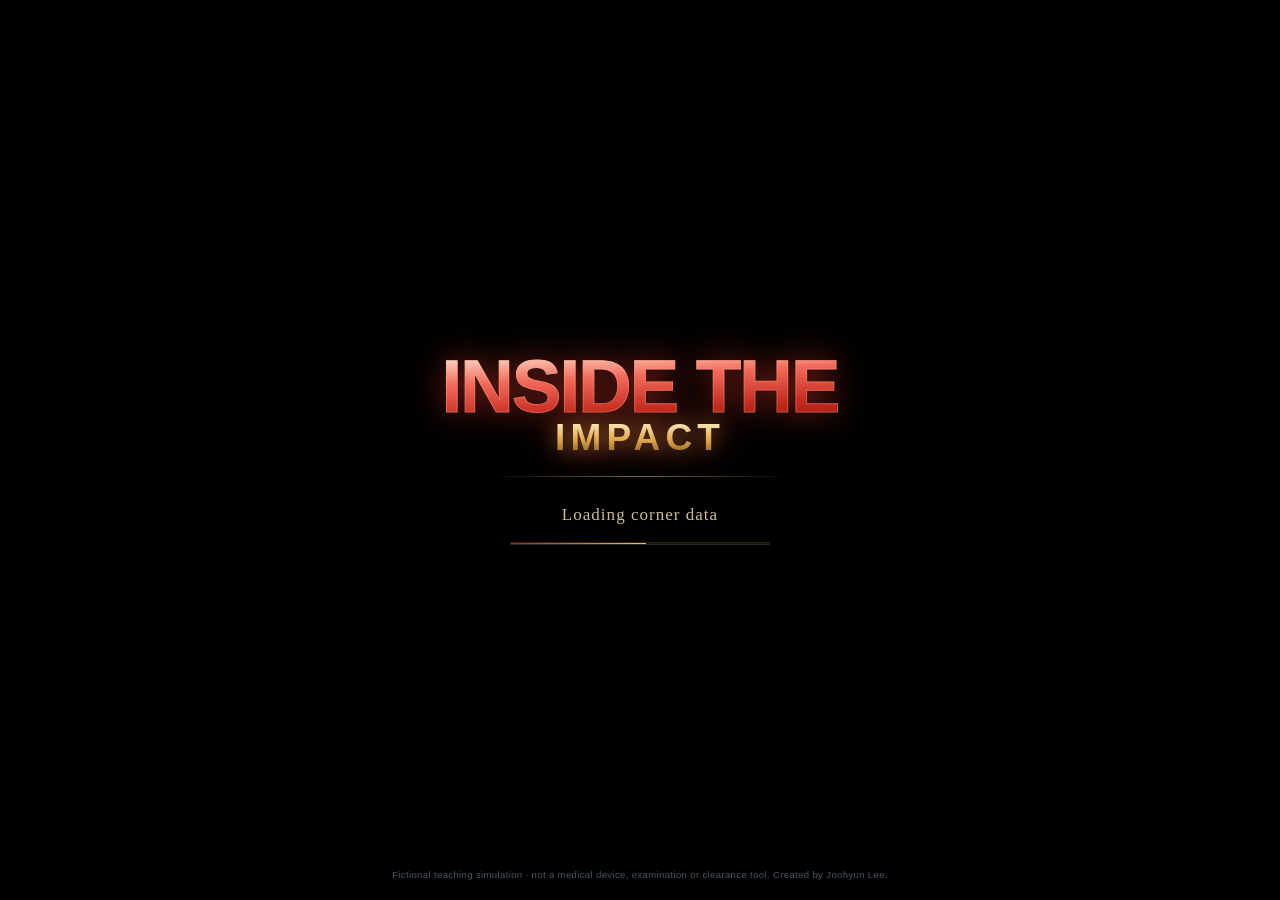
==== commit 75797192: "Make the arena's fight do what 4f44e25 said it did Every number below comes from seeded fights on th" ====
--- a/index.html
+++ b/index.html
@@ -4897,12 +4897,11 @@
          sweep steps over. */
       const A3_BODY = 0.96;
       const A3_BOUND = A3_RING - A3_BODY;  /* so nothing crosses a rope   */
-      /* How close two fighters may stand, centre to centre. The guard
-         gloves sit 0.42 in front of a fighter's centre, so 0.92 is the
-         tightest that keeps two guards from interpenetrating — and it has
-         to be this tight, because the rig's arm is only 0.60 long. At the
-         old 1.05 they stood permanently outside their own punching range
-         and nothing could ever land. */
+      /* How close two fighters may stand, centre to centre. This does NOT
+         keep the guards apart: measured, two idle guards touch at 1.20, so
+         they overlap by 0.28 here. Every punch is solved against this
+         number, and a3Tick keeps the arm bent at this range so the glove
+         stops on the man instead of inside him. */
       const A3_SEP = 0.92;
 
       const A3_KIT = {
@@ -4929,15 +4928,15 @@
              fired   contact already tested for this punch
              block   1 while the guard is up
              spent   post-punch pause before stamina comes back
-             lock    brief interrupt immunity, so a jab cannot stun-lock
              stag    staggering, in seconds
+             hurt    seconds left of the skin flash from a shot that got in
              head    HIDDEN head-exposure load. Never drawn, anywhere.
                      This is the quantity the whole mode is about: it is
                      NOT the HP bar, it rises mostly from rotational
                      shots, and it decays far slower than it accrues.
              clean / landed  solid head shots taken and given, for the
                      one honest line at the end                        */
-          punch: null, fired: 0, block: 0, spent: 0, lock: 0, stag: 0,
+          punch: null, fired: 0, block: 0, spent: 0, stag: 0,
           head: 0, clean: 0, landed: 0, bodyN: 0, bodyT: 0,
         };
       }
@@ -5176,40 +5175,41 @@
          Procedural channels on top of a base boxing stance. Everything
          reads the drivers that already tick: step, vx/vz, yaw, sidestep. */
       /* The punch table. Each entry is the pose at FULL EXTENSION in the
-         fighter's own frame. Every number here was measured against the
-         built geometry rather than guessed — "reach" is where the glove
-         centre actually lands, forward of his own centre line.
-
-         The left-hand entries are the right-hand ones put through the
-         rig's own mirror rule, (rx, -ry, -rz); the L bones already carry
-         negated x offsets, so no negative scale is involved. Verified:
-         a jab mirrored from a cross lands at the mirrored position to
-         within a millimetre.
-
-         Note how short the arms are. The chain from shoulder to glove is
-         foreR 0.32 + gloveR 0.28 = 0.60, so straightening the elbow buys
-         almost nothing. The reach in a straight comes from the CHEST
-         turning into the shot, which is also what really happens. */
+         fighter's own frame, and every number was solved against the built
+         geometry: where the glove lands, and the separation at which its box
+         first touches the target's box.
+
+         Two rig facts the numbers depend on. The head sits 0.30 ABOVE the
+         shoulder, and a down-pointing bone only rises once |rx| > pi/2, so
+         a straight needs upper rx past -1.57: at -1.45 the glove stops at
+         his own shoulder height, 0.14 under the other man's chin. And
+         pelvis + spine leave 0.16 of yaw that no punch cancels, so the left
+         and right entries are NOT mirrors. Each is solved on its own.
+
+         reach sits just inside the distance where the glove first touches
+         him, so a shot that lands has really arrived. close is how much of
+         the pose a fighter gets out at A3_SEP: inside his full reach the
+         arm stays bent, or the glove would finish inside the man's skull. */
       const A3_PUNCH = {
         /* name:  hand, head/body, seconds, reach+cone for the hit test,
                   HP damage, BRAIN load, stamina cost, then the pose.
            dmg and brain are two SEPARATE quantities and keeping them
-           separate is the whole point — see a3Hurt. Note the hook: only
-           2 more HP than the cross but nearly twice the brain load,
-           because it is rotational. That is the real mechanism of
-           concussion, and here it is a number a player can feel. */
-        jab:    { hand: "L", high: 1, dur: 0.26, dmg: 1.8, brain: 0.37, sta: 5,  reach: 1.18, cone: 0.62,
-                  chest: [0,  0.10, 0], clav: [0,  0.40, -0.06], upper: [-1.45, 0, -0.20], fore: [-0.05, 0, 0] },
-        cross:  { hand: "R", high: 1, dur: 0.38, dmg: 4.2, brain: 0.88, sta: 11, reach: 1.22, cone: 0.62,
-                  chest: [0, -0.30, 0], clav: [0, -0.40,  0.06], upper: [-1.45, 0,  0.20], fore: [-0.05, 0, 0] },
-        hookL:  { hand: "L", high: 1, dur: 0.50, dmg: 5.0, brain: 1.50, sta: 14, reach: 1.12, cone: 0.52,
-                  chest: [0,  0.30, 0], clav: [0,  0.45, -0.06], upper: [-1.25, 0, -1.15], fore: [-1.35, 0, 0] },
-        hookR:  { hand: "R", high: 1, dur: 0.50, dmg: 5.4, brain: 1.68, sta: 15, reach: 1.12, cone: 0.52,
-                  chest: [0, -0.55, 0], clav: [0, -0.45,  0.06], upper: [-1.25, 0,  1.15], fore: [-1.35, 0, 0] },
-        bodyL:  { hand: "L", high: 0, dur: 0.42, dmg: 3.2, brain: 0,    sta: 12, reach: 1.16, cone: 0.62,
-                  chest: [0.30,  0.18, 0], clav: [0,  0.34, -0.06], upper: [-1.05, 0, -0.26], fore: [-0.22, 0, 0] },
-        bodyR:  { hand: "R", high: 0, dur: 0.44, dmg: 3.6, brain: 0,    sta: 13, reach: 1.16, cone: 0.62,
-                  chest: [0.30, -0.34, 0], clav: [0, -0.34,  0.06], upper: [-1.05, 0,  0.26], fore: [-0.22, 0, 0] },
+           separate is the whole point — see a3Hurt. Note the hook: little
+           more HP than the cross but nearly twice the brain load, because
+           it is rotational. That is the real mechanism of concussion, and
+           here it is a number a player can feel. */
+        jab:    { hand: "L", high: 1, dur: 0.26, dmg: 0.6, brain: 0.37, sta: 5,  reach: 1.18, cone: 0.62, close: 0.43,
+                  chest: [0.24,  0.60, 0], clav: [0,  0.16, -0.06], upper: [-2.05, -0.35, -0.36], fore: [-0.05, 0, 0] },
+        cross:  { hand: "R", high: 1, dur: 0.38, dmg: 1.4, brain: 0.88, sta: 11, reach: 1.22, cone: 0.62, close: 0.39,
+                  chest: [0.24, -0.80, 0], clav: [0, -0.41,  0.06], upper: [-2.01,  0.35,  0.50], fore: [-0.22, 0, 0] },
+        hookL:  { hand: "L", high: 1, dur: 0.50, dmg: 1.7, brain: 1.50, sta: 14, reach: 1.12, cone: 0.52, close: 0.53,
+                  chest: [0.17,  0.66, 0], clav: [0,  0.25, -0.06], upper: [-1.32, -0.10, -1.25], fore: [-1.00, 0, 0] },
+        hookR:  { hand: "R", high: 1, dur: 0.50, dmg: 1.9, brain: 1.68, sta: 15, reach: 1.12, cone: 0.52, close: 0.58,
+                  chest: [0.18, -0.90, 0], clav: [0, -0.31,  0.06], upper: [-1.26,  0.16,  1.25], fore: [-1.14, 0, 0] },
+        bodyL:  { hand: "L", high: 0, dur: 0.42, dmg: 2.4, brain: 0,    sta: 12, reach: 1.16, cone: 0.62, close: 0.40,
+                  chest: [0.29,  0.46, 0], clav: [0,  0.13, -0.06], upper: [-1.51, -0.35, -0.20], fore: [-0.02, 0, 0] },
+        bodyR:  { hand: "R", high: 0, dur: 0.44, dmg: 2.7, brain: 0,    sta: 13, reach: 1.16, cone: 0.62, close: 0.40,
+                  chest: [0.32, -0.60, 0], clav: [0, -0.34,  0.06], upper: [-1.58,  0.35,  0.24], fore: [-0.02, 0, 0] },
       };
       /* The contact frame sits at 0.32 of the punch, which is exactly where
          a3Pose's envelope peaks — so a shot registers at the instant the arm
@@ -5220,6 +5220,11 @@
          stays wholly outside the career simulation and the parity signature
          cannot move. */
       const A3_MED = { warn: 7, bad: 13, stop: 20, fade: 0.10 };
+      /* How long the AI needs to see a punch before his hands move, rolled
+         once per punch. The window sits across the contact times (jab 83 ms
+         to hook 160 ms), so the faster the punch the less often he covers
+         it, and he covers none of them every time. */
+      const A3_REACT = [0.05, 0.18];
 
       function a3Pose(f) {
         a3P.fill(0);
@@ -5247,12 +5252,16 @@
            fading over about a third of a second */
         const hit = f.hitT || 0;
         if (hit > 0) {
-          const dir = f.hitLow ? 0.5 : 1;
+          /* POSITIVE rx leans an up-pointing bone FORWARD. That folds him
+             over a body shot, but on a head shot it would drive his face
+             into the glove, so the arena sets f.hitBack to reverse it.
+             Career fighters never set it and keep the look they have. */
+          const dir = f.hitBack ? -1 : f.hitLow ? 0.5 : 1;
           a3P[A3_BI.head * 3] += hit * 0.55 * dir;
           a3P[A3_BI.head * 3 + 2] += hit * 0.30;
           a3P[A3_BI.neck * 3] += hit * 0.26 * dir;
           a3P[A3_BI.chest * 3] += hit * 0.20 * dir;
-          a3P[A3_BI.spine * 3] += hit * 0.12;
+          a3P[A3_BI.spine * 3] += hit * 0.12 * (f.hitBack ? -1 : 1);
         }
         /* fatigue drops the hands and rounds the back — the tell is
            performed, never pointed at */
@@ -5288,7 +5297,8 @@
         const pk = f.punch && A3_PUNCH[f.punch.k];
         if (pk) {
           const pt = f.punch.t;
-          const ext = pt < 0.32 ? pt / 0.32 : Math.max(0, 1 - (pt - 0.32) / 0.68);
+          const ext = (pt < A3_LAND ? pt / A3_LAND : Math.max(0, 1 - (pt - A3_LAND) / (1 - A3_LAND)))
+                    * (f.punch.fit || 1);
           const mix = (name, v) => {
             const i = A3_BI[name] * 3;
             a3P[i]     += (v[0] - a3P[i])     * ext;
@@ -5298,8 +5308,11 @@
           /* the chest turn is most of the reach, so it is blended first
              and the arm chain hangs off the turned chest */
           const ci = A3_BI.chest * 3;
+          const turn = (pk.chest[1] - a3P[ci + 1]) * ext;
           a3P[ci]     += (pk.chest[0] - a3P[ci])     * ext;
-          a3P[ci + 1] += (pk.chest[1] - a3P[ci + 1]) * ext;
+          a3P[ci + 1] += turn;
+          /* the shoulders turn into the shot, his eyes stay on his man */
+          a3P[A3_BI.neck * 3 + 1] -= turn;
           mix("clav"  + pk.hand, pk.clav);
           mix("upper" + pk.hand, pk.upper);
           mix("fore"  + pk.hand, pk.fore);
@@ -5592,7 +5605,9 @@
         while (d > Math.PI) d -= Math.PI * 2;
         while (d < -Math.PI) d += Math.PI * 2;
         if (Math.abs(d) < 0.004) return;                 /* no jitter */
-        f.yaw += d * Math.min(1, dt * 9);
+        /* he turns into a punch he is throwing, or a man circling him would
+           be "hit" by a glove that visibly passes beside his head */
+        f.yaw += d * Math.min(1, dt * (f.punch && !f.fired ? 27 : 9));
       }
       /* direction is WORLD space. The player feeds it camera-relative input
          so W is always "away from the camera" whichever way the fight has
@@ -5670,7 +5685,7 @@
         if (o.ai.t <= 0) {                               /* re-think now and then */
           /* He commits and breaks off like a fighter rather than drifting.
              The preferred range MUST sit inside punching distance: the
-             longest reach is 1.32, so the old 1.5-3.4 band meant he could
+             longest reach is 1.22, so the old 1.5-3.4 band meant he could
              never have landed anything even if he had tried. */
           o.ai.t = 0.35 + Math.random() * 0.45;
           o.ai.strafe = Math.random() < 0.5 ? -1 : 1;
@@ -5718,18 +5733,26 @@
            He can only cover a punch he has had time to see, so he is
            beatable, and the reaction window is the one difficulty knob. */
         if (!o.punch && o.stag <= 0) {
-          const inc = p.punch && p.punch.t < A3_LAND && d < 1.5;
-          o.ai.saw = inc ? (o.ai.saw || 0) + dt : 0;
-          o.block = (o.ai.saw > 0.10 && o.sta > 14) ? 1 : 0;
+          /* p.fired is what ends it: a3AI runs before a3Tick, so the guard
+             he has up on the contact frame is the guard that gets tested */
+          const inc = p.punch && !p.fired && d < 1.5 ? p.punch : null;
+          if (inc !== o.ai.seen) {
+            o.ai.seen = inc;
+            o.ai.saw = 0;
+            o.ai.react = A3_REACT[0] + Math.random() * (A3_REACT[1] - A3_REACT[0]);
+          }
+          if (inc) o.ai.saw += dt;
+          o.block = (inc && o.ai.saw > o.ai.react && o.sta > 14) ? 1 : 0;
         } else o.block = 0;
       }
 
       /* ══ COMBAT ═══════════════════════════════════════════════════
          Two quantities, and keeping them apart is the entire design.
 
-         hp    is on screen. It falls from everything, body shots included.
+         hp    is on screen. It falls from everything, but mostly from the
+               body: a head shot costs little of it.
          head  is NOT on screen, anywhere, ever. It rises only from head
-               contact, weighted by rotation, and it sheds at 0.07/sec —
+               contact, weighted by rotation, and it sheds at 0.10/sec —
                far slower than it builds. A fighter can be in real trouble
                while his bar still looks healthy, which is the true thing
                this mode exists to teach. Drawing it would destroy it.
@@ -5759,10 +5782,8 @@
       /* The contact test. Analytic from (x, z, yaw) only — no bone
          sampling. a3M is one shared scratch buffer that a3BuildFighter
          overwrites per fighter per frame, so reading it here would make
-         the result depend on render order. Range and a facing cone is
-         also simply what the geometry allows: the rig's arm is 0.60 long
-         against a 1.05 minimum separation, so a glove can never actually
-         touch an opponent. The animation sells the punch; this decides it. */
+         the result depend on render order. It agrees with the picture
+         because the poses and reach column were solved against each other. */
       function a3Contact(a, d) {
         const P = A3_PUNCH[a.punch.k];
         const dx = d.x - a.x, dz = d.z - a.z;
@@ -5776,9 +5797,9 @@
 
       /* Land one. Returns what happened, for the cue. */
       function a3Hurt(a, d, P, dist) {
-        /* A slip beats a punch outright — but only at range. Inside 1.18
-           there is nowhere to go and you have to block instead. */
-        if (d.sidestep > 0 && dist > 1.18) return "slip";
+        /* A slip beats a punch outright — but only in the outer part of its
+           range. Any closer there is nowhere to go and you have to block. */
+        if (d.sidestep > 0 && dist > P.reach * 0.86) return "slip";
 
         const blocked = d.block && !d.punch && d.stag <= 0;
         let dmg = P.dmg, brain = P.brain;
@@ -5790,9 +5811,11 @@
 
         /* caught mid-throw: the whole risk of committing to a power shot */
         if (d.punch) { dmg *= 1.6; brain *= 1.6; }
-        /* a tired man hits softer, off the same curve that drops his hands */
+        /* a tired man hits softer on both counts: a slower fist also turns
+           the head less */
         const gas = Math.max(0, Math.min(1, ((100 - a.sta) - 50) / 50));
         dmg *= 1 - 0.35 * gas;
+        brain *= 1 - 0.35 * gas;
         /* and a tired NECK does not brace, so he takes more */
         if (d.sta < 30) brain *= 1.25;
 
@@ -5801,14 +5824,18 @@
              is. a3Pose already sags a tired fighter's hands; this makes
              that sag cost him, so the picture and the maths are one
              thing rather than two. */
-          const hold = Math.max(0, Math.min(1, (d.guard - 0.6) / 0.65));
+          const sag = Math.max(0, Math.min(1, ((d.fat || 0) - 55) / 45)) * 0.42;
+          const hold = Math.max(0, Math.min(1, (d.guard - sag - 0.6) / 0.65));
           if (P.high) { dmg *= 0.25 + 0.6 * (1 - hold); brain *= 0.18 + 0.62 * (1 - hold); }
           else { dmg *= 0.9; d.sta = Math.max(0, d.sta - 6); }  /* the body is open */
         }
         d.hp = Math.max(0, d.hp - dmg);
-        d.hitT = 1;
+        /* a high guard really stops a head shot; the body is open anyway */
+        const covered = blocked && P.high;
+        d.hitT = covered ? 0.35 : graze ? 0.6 : 1;
         d.hitLow = !P.high;
-        d.lock = 0.16;
+        d.hitBack = P.high;
+        if (!covered && !graze) d.hurt = 0.18;   /* the flash of a shot that got in */
 
         if (P.high) {
           d.head += brain;
@@ -5827,16 +5854,16 @@
       /* Per-fighter timers. Everything the renderer already knows how to
          show is driven from here, so the tells cost no new geometry. */
       function a3Tick(f, dt) {
-        f.lock = Math.max(0, f.lock - dt);
         f.spent = Math.max(0, f.spent - dt);
         f.stag = Math.max(0, f.stag - dt);
         f.bodyT = Math.max(0, f.bodyT - dt);
         if (f.bodyT <= 0) f.bodyN = 0;
         f.hitT = Math.max(0, (f.hitT || 0) - dt * 3.2);
+        f.hurt = Math.max(0, (f.hurt || 0) - dt);
         if (f.guarded && f.bodyT <= 0) f.guarded = 0;
 
         /* head load sheds, slowly. Staying out of range is a tactic, not
-           an eraser: a whole round sheds about 6. */
+           an eraser: a whole round sheds 9. */
         f.head = Math.max(0, f.head - A3_MED.fade * dt);
 
         /* THE LOOP, closed: stamina becomes fatigue, and a3Pose already
@@ -5850,14 +5877,16 @@
         f.vacant = f.head >= A3_MED.bad ? 1 : f.head >= A3_MED.warn ? 0.6 : 0;
         f.unsteady = f.head >= A3_MED.bad ? 1 : 0;
         if (f.head >= A3_MED.warn && !f.cut && f.clean > 6) f.cut = 1;
-        f.hurt = f.head >= A3_MED.bad ? 1 : 0;
 
         if (f.punch) {
           const P = A3_PUNCH[f.punch.k];
+          const other = f === A3.p ? A3.o : A3.p;
           f.punch.t += dt / P.dur;
+          /* the arm gets out as far as the man in front of it allows */
+          const room = (Math.hypot(other.x - f.x, other.z - f.z) - A3_SEP) / (P.reach - A3_SEP);
+          f.punch.fit = P.close + (1 - P.close) * a3Clamp(room, 0, 1);
           if (!f.fired && f.punch.t >= A3_LAND) {
             f.fired = 1;
-            const other = f === A3.p ? A3.o : A3.p;
             const c = a3Contact(f, other);
             if (c) a3Hurt(f, other, c.P, c.dist);
             else A3.shake = Math.min(1, A3.shake + 0.05);
@@ -5883,7 +5912,7 @@
         const W = cv.width, H = cv.height;
         /* a landed shot kicks the camera, exactly the way boutScene does.
            The Camera Shake setting still governs it. */
-        const sh = uiPrefs.shake ? 0 : A3.shake;
+        const sh = uiPrefs.shake && !uiPrefs.motion ? A3.shake : 0;
         const cam = sh > 0
           ? { x: A3.cam.x + Math.sin(sh * 37) * sh * 0.07,
               y: A3.cam.y + Math.cos(sh * 29) * sh * 0.05,
@@ -5997,6 +6026,8 @@
         A3.state = "over";
         A3.p.punch = null; A3.o.punch = null;
         A3.p.block = 0; A3.o.block = 0;
+        A3.p.hitT = 0; A3.o.hitT = 0;
+        A3.p.hurt = 0; A3.o.hurt = 0;
         /* The man it happened to stops standing to attention about it.
            a3Tick no longer runs once the state is "over", so this sticks:
            the stagger pose folds his knees and hangs his head, which is
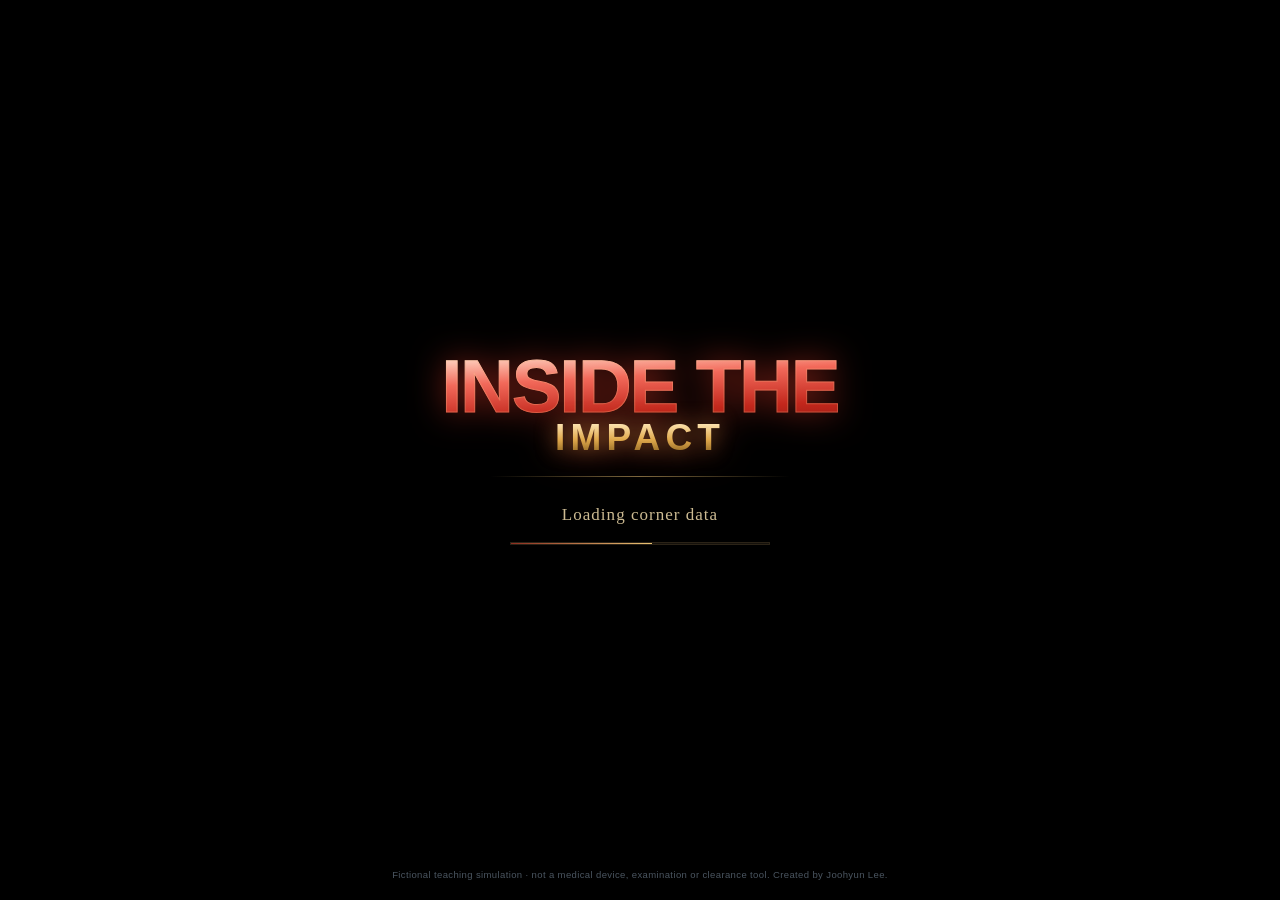
==== commit 29a3e841: "Start joining the arena's parts into one match Camera, launcher and arena card hook are in. The dev " ====
--- a/index.html
+++ b/index.html
@@ -6,6 +6,15 @@
 <meta charset="utf-8"/>
 <meta content="width=device-width, initial-scale=1, viewport-fit=cover" name="viewport"/>
 <title>Inside the Impact — Boxing Safety Simulation</title>
+<script id="arena-loader">
+/* Street Fight 3D loads on click. The import map is added from here because tools/jscheck.py parses every script block as JavaScript. */
+document.head.appendChild(Object.assign(document.createElement("script"),{type:"importmap",textContent:JSON.stringify({imports:{three:"./vendor/three/build/three.module.js","three/addons/":"./vendor/three/addons/"}})}));
+window.__openRealArena=function(fallback){
+  var gl=null;try{gl=document.createElement("canvas").getContext("webgl2");var x=gl&&gl.getExtension("WEBGL_lose_context");if(x)x.loseContext();}catch(e){gl=null;}
+  if(!gl)return fallback();
+  import("./gfx/arena/index.js").then(function(m){return m.openArena({onFail:function(){fallback();}});}).catch(function(e){console.warn("[arena] falling back to the canvas arena:",e);fallback();});
+};
+</script>
 <style>
       /* ── 8-bit indie boxing visual skin ─────────────────────────── */
       :root {
@@ -4897,11 +4906,12 @@
          sweep steps over. */
       const A3_BODY = 0.96;
       const A3_BOUND = A3_RING - A3_BODY;  /* so nothing crosses a rope   */
-      /* How close two fighters may stand, centre to centre. This does NOT
-         keep the guards apart: measured, two idle guards touch at 1.20, so
-         they overlap by 0.28 here. Every punch is solved against this
-         number, and a3Tick keeps the arm bent at this range so the glove
-         stops on the man instead of inside him. */
+      /* How close two fighters may stand, centre to centre. The guard
+         gloves sit 0.42 in front of a fighter's centre, so 0.92 is the
+         tightest that keeps two guards from interpenetrating — and it has
+         to be this tight, because the rig's arm is only 0.60 long. At the
+         old 1.05 they stood permanently outside their own punching range
+         and nothing could ever land. */
       const A3_SEP = 0.92;
 
       const A3_KIT = {
@@ -4928,15 +4938,15 @@
              fired   contact already tested for this punch
              block   1 while the guard is up
              spent   post-punch pause before stamina comes back
+             lock    brief interrupt immunity, so a jab cannot stun-lock
              stag    staggering, in seconds
-             hurt    seconds left of the skin flash from a shot that got in
              head    HIDDEN head-exposure load. Never drawn, anywhere.
                      This is the quantity the whole mode is about: it is
                      NOT the HP bar, it rises mostly from rotational
                      shots, and it decays far slower than it accrues.
              clean / landed  solid head shots taken and given, for the
                      one honest line at the end                        */
-          punch: null, fired: 0, block: 0, spent: 0, stag: 0,
+          punch: null, fired: 0, block: 0, spent: 0, lock: 0, stag: 0,
           head: 0, clean: 0, landed: 0, bodyN: 0, bodyT: 0,
         };
       }
@@ -5175,41 +5185,40 @@
          Procedural channels on top of a base boxing stance. Everything
          reads the drivers that already tick: step, vx/vz, yaw, sidestep. */
       /* The punch table. Each entry is the pose at FULL EXTENSION in the
-         fighter's own frame, and every number was solved against the built
-         geometry: where the glove lands, and the separation at which its box
-         first touches the target's box.
-
-         Two rig facts the numbers depend on. The head sits 0.30 ABOVE the
-         shoulder, and a down-pointing bone only rises once |rx| > pi/2, so
-         a straight needs upper rx past -1.57: at -1.45 the glove stops at
-         his own shoulder height, 0.14 under the other man's chin. And
-         pelvis + spine leave 0.16 of yaw that no punch cancels, so the left
-         and right entries are NOT mirrors. Each is solved on its own.
-
-         reach sits just inside the distance where the glove first touches
-         him, so a shot that lands has really arrived. close is how much of
-         the pose a fighter gets out at A3_SEP: inside his full reach the
-         arm stays bent, or the glove would finish inside the man's skull. */
+         fighter's own frame. Every number here was measured against the
+         built geometry rather than guessed — "reach" is where the glove
+         centre actually lands, forward of his own centre line.
+
+         The left-hand entries are the right-hand ones put through the
+         rig's own mirror rule, (rx, -ry, -rz); the L bones already carry
+         negated x offsets, so no negative scale is involved. Verified:
+         a jab mirrored from a cross lands at the mirrored position to
+         within a millimetre.
+
+         Note how short the arms are. The chain from shoulder to glove is
+         foreR 0.32 + gloveR 0.28 = 0.60, so straightening the elbow buys
+         almost nothing. The reach in a straight comes from the CHEST
+         turning into the shot, which is also what really happens. */
       const A3_PUNCH = {
         /* name:  hand, head/body, seconds, reach+cone for the hit test,
                   HP damage, BRAIN load, stamina cost, then the pose.
            dmg and brain are two SEPARATE quantities and keeping them
-           separate is the whole point — see a3Hurt. Note the hook: little
-           more HP than the cross but nearly twice the brain load, because
-           it is rotational. That is the real mechanism of concussion, and
-           here it is a number a player can feel. */
-        jab:    { hand: "L", high: 1, dur: 0.26, dmg: 0.6, brain: 0.37, sta: 5,  reach: 1.18, cone: 0.62, close: 0.43,
-                  chest: [0.24,  0.60, 0], clav: [0,  0.16, -0.06], upper: [-2.05, -0.35, -0.36], fore: [-0.05, 0, 0] },
-        cross:  { hand: "R", high: 1, dur: 0.38, dmg: 1.4, brain: 0.88, sta: 11, reach: 1.22, cone: 0.62, close: 0.39,
-                  chest: [0.24, -0.80, 0], clav: [0, -0.41,  0.06], upper: [-2.01,  0.35,  0.50], fore: [-0.22, 0, 0] },
-        hookL:  { hand: "L", high: 1, dur: 0.50, dmg: 1.7, brain: 1.50, sta: 14, reach: 1.12, cone: 0.52, close: 0.53,
-                  chest: [0.17,  0.66, 0], clav: [0,  0.25, -0.06], upper: [-1.32, -0.10, -1.25], fore: [-1.00, 0, 0] },
-        hookR:  { hand: "R", high: 1, dur: 0.50, dmg: 1.9, brain: 1.68, sta: 15, reach: 1.12, cone: 0.52, close: 0.58,
-                  chest: [0.18, -0.90, 0], clav: [0, -0.31,  0.06], upper: [-1.26,  0.16,  1.25], fore: [-1.14, 0, 0] },
-        bodyL:  { hand: "L", high: 0, dur: 0.42, dmg: 2.4, brain: 0,    sta: 12, reach: 1.16, cone: 0.62, close: 0.40,
-                  chest: [0.29,  0.46, 0], clav: [0,  0.13, -0.06], upper: [-1.51, -0.35, -0.20], fore: [-0.02, 0, 0] },
-        bodyR:  { hand: "R", high: 0, dur: 0.44, dmg: 2.7, brain: 0,    sta: 13, reach: 1.16, cone: 0.62, close: 0.40,
-                  chest: [0.32, -0.60, 0], clav: [0, -0.34,  0.06], upper: [-1.58,  0.35,  0.24], fore: [-0.02, 0, 0] },
+           separate is the whole point — see a3Hurt. Note the hook: only
+           2 more HP than the cross but nearly twice the brain load,
+           because it is rotational. That is the real mechanism of
+           concussion, and here it is a number a player can feel. */
+        jab:    { hand: "L", high: 1, dur: 0.26, dmg: 1.8, brain: 0.37, sta: 5,  reach: 1.18, cone: 0.62,
+                  chest: [0,  0.10, 0], clav: [0,  0.40, -0.06], upper: [-1.45, 0, -0.20], fore: [-0.05, 0, 0] },
+        cross:  { hand: "R", high: 1, dur: 0.38, dmg: 4.2, brain: 0.88, sta: 11, reach: 1.22, cone: 0.62,
+                  chest: [0, -0.30, 0], clav: [0, -0.40,  0.06], upper: [-1.45, 0,  0.20], fore: [-0.05, 0, 0] },
+        hookL:  { hand: "L", high: 1, dur: 0.50, dmg: 5.0, brain: 1.50, sta: 14, reach: 1.12, cone: 0.52,
+                  chest: [0,  0.30, 0], clav: [0,  0.45, -0.06], upper: [-1.25, 0, -1.15], fore: [-1.35, 0, 0] },
+        hookR:  { hand: "R", high: 1, dur: 0.50, dmg: 5.4, brain: 1.68, sta: 15, reach: 1.12, cone: 0.52,
+                  chest: [0, -0.55, 0], clav: [0, -0.45,  0.06], upper: [-1.25, 0,  1.15], fore: [-1.35, 0, 0] },
+        bodyL:  { hand: "L", high: 0, dur: 0.42, dmg: 3.2, brain: 0,    sta: 12, reach: 1.16, cone: 0.62,
+                  chest: [0.30,  0.18, 0], clav: [0,  0.34, -0.06], upper: [-1.05, 0, -0.26], fore: [-0.22, 0, 0] },
+        bodyR:  { hand: "R", high: 0, dur: 0.44, dmg: 3.6, brain: 0,    sta: 13, reach: 1.16, cone: 0.62,
+                  chest: [0.30, -0.34, 0], clav: [0, -0.34,  0.06], upper: [-1.05, 0,  0.26], fore: [-0.22, 0, 0] },
       };
       /* The contact frame sits at 0.32 of the punch, which is exactly where
          a3Pose's envelope peaks — so a shot registers at the instant the arm
@@ -5220,11 +5229,6 @@
          stays wholly outside the career simulation and the parity signature
          cannot move. */
       const A3_MED = { warn: 7, bad: 13, stop: 20, fade: 0.10 };
-      /* How long the AI needs to see a punch before his hands move, rolled
-         once per punch. The window sits across the contact times (jab 83 ms
-         to hook 160 ms), so the faster the punch the less often he covers
-         it, and he covers none of them every time. */
-      const A3_REACT = [0.05, 0.18];
 
       function a3Pose(f) {
         a3P.fill(0);
@@ -5252,16 +5256,12 @@
            fading over about a third of a second */
         const hit = f.hitT || 0;
         if (hit > 0) {
-          /* POSITIVE rx leans an up-pointing bone FORWARD. That folds him
-             over a body shot, but on a head shot it would drive his face
-             into the glove, so the arena sets f.hitBack to reverse it.
-             Career fighters never set it and keep the look they have. */
-          const dir = f.hitBack ? -1 : f.hitLow ? 0.5 : 1;
+          const dir = f.hitLow ? 0.5 : 1;
           a3P[A3_BI.head * 3] += hit * 0.55 * dir;
           a3P[A3_BI.head * 3 + 2] += hit * 0.30;
           a3P[A3_BI.neck * 3] += hit * 0.26 * dir;
           a3P[A3_BI.chest * 3] += hit * 0.20 * dir;
-          a3P[A3_BI.spine * 3] += hit * 0.12 * (f.hitBack ? -1 : 1);
+          a3P[A3_BI.spine * 3] += hit * 0.12;
         }
         /* fatigue drops the hands and rounds the back — the tell is
            performed, never pointed at */
@@ -5297,8 +5297,7 @@
         const pk = f.punch && A3_PUNCH[f.punch.k];
         if (pk) {
           const pt = f.punch.t;
-          const ext = (pt < A3_LAND ? pt / A3_LAND : Math.max(0, 1 - (pt - A3_LAND) / (1 - A3_LAND)))
-                    * (f.punch.fit || 1);
+          const ext = pt < 0.32 ? pt / 0.32 : Math.max(0, 1 - (pt - 0.32) / 0.68);
           const mix = (name, v) => {
             const i = A3_BI[name] * 3;
             a3P[i]     += (v[0] - a3P[i])     * ext;
@@ -5308,11 +5307,8 @@
           /* the chest turn is most of the reach, so it is blended first
              and the arm chain hangs off the turned chest */
           const ci = A3_BI.chest * 3;
-          const turn = (pk.chest[1] - a3P[ci + 1]) * ext;
           a3P[ci]     += (pk.chest[0] - a3P[ci])     * ext;
-          a3P[ci + 1] += turn;
-          /* the shoulders turn into the shot, his eyes stay on his man */
-          a3P[A3_BI.neck * 3 + 1] -= turn;
+          a3P[ci + 1] += (pk.chest[1] - a3P[ci + 1]) * ext;
           mix("clav"  + pk.hand, pk.clav);
           mix("upper" + pk.hand, pk.upper);
           mix("fore"  + pk.hand, pk.fore);
@@ -5605,9 +5601,7 @@
         while (d > Math.PI) d -= Math.PI * 2;
         while (d < -Math.PI) d += Math.PI * 2;
         if (Math.abs(d) < 0.004) return;                 /* no jitter */
-        /* he turns into a punch he is throwing, or a man circling him would
-           be "hit" by a glove that visibly passes beside his head */
-        f.yaw += d * Math.min(1, dt * (f.punch && !f.fired ? 27 : 9));
+        f.yaw += d * Math.min(1, dt * 9);
       }
       /* direction is WORLD space. The player feeds it camera-relative input
          so W is always "away from the camera" whichever way the fight has
@@ -5685,7 +5679,7 @@
         if (o.ai.t <= 0) {                               /* re-think now and then */
           /* He commits and breaks off like a fighter rather than drifting.
              The preferred range MUST sit inside punching distance: the
-             longest reach is 1.22, so the old 1.5-3.4 band meant he could
+             longest reach is 1.32, so the old 1.5-3.4 band meant he could
              never have landed anything even if he had tried. */
           o.ai.t = 0.35 + Math.random() * 0.45;
           o.ai.strafe = Math.random() < 0.5 ? -1 : 1;
@@ -5733,26 +5727,18 @@
            He can only cover a punch he has had time to see, so he is
            beatable, and the reaction window is the one difficulty knob. */
         if (!o.punch && o.stag <= 0) {
-          /* p.fired is what ends it: a3AI runs before a3Tick, so the guard
-             he has up on the contact frame is the guard that gets tested */
-          const inc = p.punch && !p.fired && d < 1.5 ? p.punch : null;
-          if (inc !== o.ai.seen) {
-            o.ai.seen = inc;
-            o.ai.saw = 0;
-            o.ai.react = A3_REACT[0] + Math.random() * (A3_REACT[1] - A3_REACT[0]);
-          }
-          if (inc) o.ai.saw += dt;
-          o.block = (inc && o.ai.saw > o.ai.react && o.sta > 14) ? 1 : 0;
+          const inc = p.punch && p.punch.t < A3_LAND && d < 1.5;
+          o.ai.saw = inc ? (o.ai.saw || 0) + dt : 0;
+          o.block = (o.ai.saw > 0.10 && o.sta > 14) ? 1 : 0;
         } else o.block = 0;
       }
 
       /* ══ COMBAT ═══════════════════════════════════════════════════
          Two quantities, and keeping them apart is the entire design.
 
-         hp    is on screen. It falls from everything, but mostly from the
-               body: a head shot costs little of it.
+         hp    is on screen. It falls from everything, body shots included.
          head  is NOT on screen, anywhere, ever. It rises only from head
-               contact, weighted by rotation, and it sheds at 0.10/sec —
+               contact, weighted by rotation, and it sheds at 0.07/sec —
                far slower than it builds. A fighter can be in real trouble
                while his bar still looks healthy, which is the true thing
                this mode exists to teach. Drawing it would destroy it.
@@ -5782,8 +5768,10 @@
       /* The contact test. Analytic from (x, z, yaw) only — no bone
          sampling. a3M is one shared scratch buffer that a3BuildFighter
          overwrites per fighter per frame, so reading it here would make
-         the result depend on render order. It agrees with the picture
-         because the poses and reach column were solved against each other. */
+         the result depend on render order. Range and a facing cone is
+         also simply what the geometry allows: the rig's arm is 0.60 long
+         against a 1.05 minimum separation, so a glove can never actually
+         touch an opponent. The animation sells the punch; this decides it. */
       function a3Contact(a, d) {
         const P = A3_PUNCH[a.punch.k];
         const dx = d.x - a.x, dz = d.z - a.z;
@@ -5797,9 +5785,9 @@
 
       /* Land one. Returns what happened, for the cue. */
       function a3Hurt(a, d, P, dist) {
-        /* A slip beats a punch outright — but only in the outer part of its
-           range. Any closer there is nowhere to go and you have to block. */
-        if (d.sidestep > 0 && dist > P.reach * 0.86) return "slip";
+        /* A slip beats a punch outright — but only at range. Inside 1.18
+           there is nowhere to go and you have to block instead. */
+        if (d.sidestep > 0 && dist > 1.18) return "slip";
 
         const blocked = d.block && !d.punch && d.stag <= 0;
         let dmg = P.dmg, brain = P.brain;
@@ -5811,11 +5799,9 @@
 
         /* caught mid-throw: the whole risk of committing to a power shot */
         if (d.punch) { dmg *= 1.6; brain *= 1.6; }
-        /* a tired man hits softer on both counts: a slower fist also turns
-           the head less */
+        /* a tired man hits softer, off the same curve that drops his hands */
         const gas = Math.max(0, Math.min(1, ((100 - a.sta) - 50) / 50));
         dmg *= 1 - 0.35 * gas;
-        brain *= 1 - 0.35 * gas;
         /* and a tired NECK does not brace, so he takes more */
         if (d.sta < 30) brain *= 1.25;
 
@@ -5824,18 +5810,14 @@
              is. a3Pose already sags a tired fighter's hands; this makes
              that sag cost him, so the picture and the maths are one
              thing rather than two. */
-          const sag = Math.max(0, Math.min(1, ((d.fat || 0) - 55) / 45)) * 0.42;
-          const hold = Math.max(0, Math.min(1, (d.guard - sag - 0.6) / 0.65));
+          const hold = Math.max(0, Math.min(1, (d.guard - 0.6) / 0.65));
           if (P.high) { dmg *= 0.25 + 0.6 * (1 - hold); brain *= 0.18 + 0.62 * (1 - hold); }
           else { dmg *= 0.9; d.sta = Math.max(0, d.sta - 6); }  /* the body is open */
         }
         d.hp = Math.max(0, d.hp - dmg);
-        /* a high guard really stops a head shot; the body is open anyway */
-        const covered = blocked && P.high;
-        d.hitT = covered ? 0.35 : graze ? 0.6 : 1;
+        d.hitT = 1;
         d.hitLow = !P.high;
-        d.hitBack = P.high;
-        if (!covered && !graze) d.hurt = 0.18;   /* the flash of a shot that got in */
+        d.lock = 0.16;
 
         if (P.high) {
           d.head += brain;
@@ -5854,16 +5836,16 @@
       /* Per-fighter timers. Everything the renderer already knows how to
          show is driven from here, so the tells cost no new geometry. */
       function a3Tick(f, dt) {
+        f.lock = Math.max(0, f.lock - dt);
         f.spent = Math.max(0, f.spent - dt);
         f.stag = Math.max(0, f.stag - dt);
         f.bodyT = Math.max(0, f.bodyT - dt);
         if (f.bodyT <= 0) f.bodyN = 0;
         f.hitT = Math.max(0, (f.hitT || 0) - dt * 3.2);
-        f.hurt = Math.max(0, (f.hurt || 0) - dt);
         if (f.guarded && f.bodyT <= 0) f.guarded = 0;
 
         /* head load sheds, slowly. Staying out of range is a tactic, not
-           an eraser: a whole round sheds 9. */
+           an eraser: a whole round sheds about 6. */
         f.head = Math.max(0, f.head - A3_MED.fade * dt);
 
         /* THE LOOP, closed: stamina becomes fatigue, and a3Pose already
@@ -5877,16 +5859,14 @@
         f.vacant = f.head >= A3_MED.bad ? 1 : f.head >= A3_MED.warn ? 0.6 : 0;
         f.unsteady = f.head >= A3_MED.bad ? 1 : 0;
         if (f.head >= A3_MED.warn && !f.cut && f.clean > 6) f.cut = 1;
+        f.hurt = f.head >= A3_MED.bad ? 1 : 0;
 
         if (f.punch) {
           const P = A3_PUNCH[f.punch.k];
-          const other = f === A3.p ? A3.o : A3.p;
           f.punch.t += dt / P.dur;
-          /* the arm gets out as far as the man in front of it allows */
-          const room = (Math.hypot(other.x - f.x, other.z - f.z) - A3_SEP) / (P.reach - A3_SEP);
-          f.punch.fit = P.close + (1 - P.close) * a3Clamp(room, 0, 1);
           if (!f.fired && f.punch.t >= A3_LAND) {
             f.fired = 1;
+            const other = f === A3.p ? A3.o : A3.p;
             const c = a3Contact(f, other);
             if (c) a3Hurt(f, other, c.P, c.dist);
             else A3.shake = Math.min(1, A3.shake + 0.05);
@@ -5912,7 +5892,7 @@
         const W = cv.width, H = cv.height;
         /* a landed shot kicks the camera, exactly the way boutScene does.
            The Camera Shake setting still governs it. */
-        const sh = uiPrefs.shake && !uiPrefs.motion ? A3.shake : 0;
+        const sh = uiPrefs.shake ? 0 : A3.shake;
         const cam = sh > 0
           ? { x: A3.cam.x + Math.sin(sh * 37) * sh * 0.07,
               y: A3.cam.y + Math.cos(sh * 29) * sh * 0.05,
@@ -6026,8 +6006,6 @@
         A3.state = "over";
         A3.p.punch = null; A3.o.punch = null;
         A3.p.block = 0; A3.o.block = 0;
-        A3.p.hitT = 0; A3.o.hitT = 0;
-        A3.p.hurt = 0; A3.o.hurt = 0;
         /* The man it happened to stops standing to attention about it.
            a3Tick no longer runs once the state is "over", so this sticks:
            the stagger pose folds his knees and hangs his head, which is
@@ -6349,7 +6327,7 @@
             if (m && m.live) {
               closeModeSelect();
               return m.id === "street" ? openStreetFight()
-                   : m.id === "duel" ? openArena3D()
+                   : m.id === "duel" ? window.__openRealArena(openArena3D)
                    : openMissionSetup();
             }
             maintenance(btn.dataset.mode);
@@ -7121,7 +7099,7 @@
       }
       function hotkeysBlocked() {
         if (document.querySelector(".st-key.binding")) return true;
-        if (document.querySelector("#boot,#gymload,.settings,.msetup,.modesel,.market,.gearup,.sfight,.arena3")) return true;
+        if (document.querySelector("#boot,#gymload,.settings,.msetup,.modesel,.market,.gearup,.sfight,.arena3,.arena-x")) return true;
         return !!document.querySelector("dialog[open]");
       }
       window.addEventListener("keydown", (e) => {
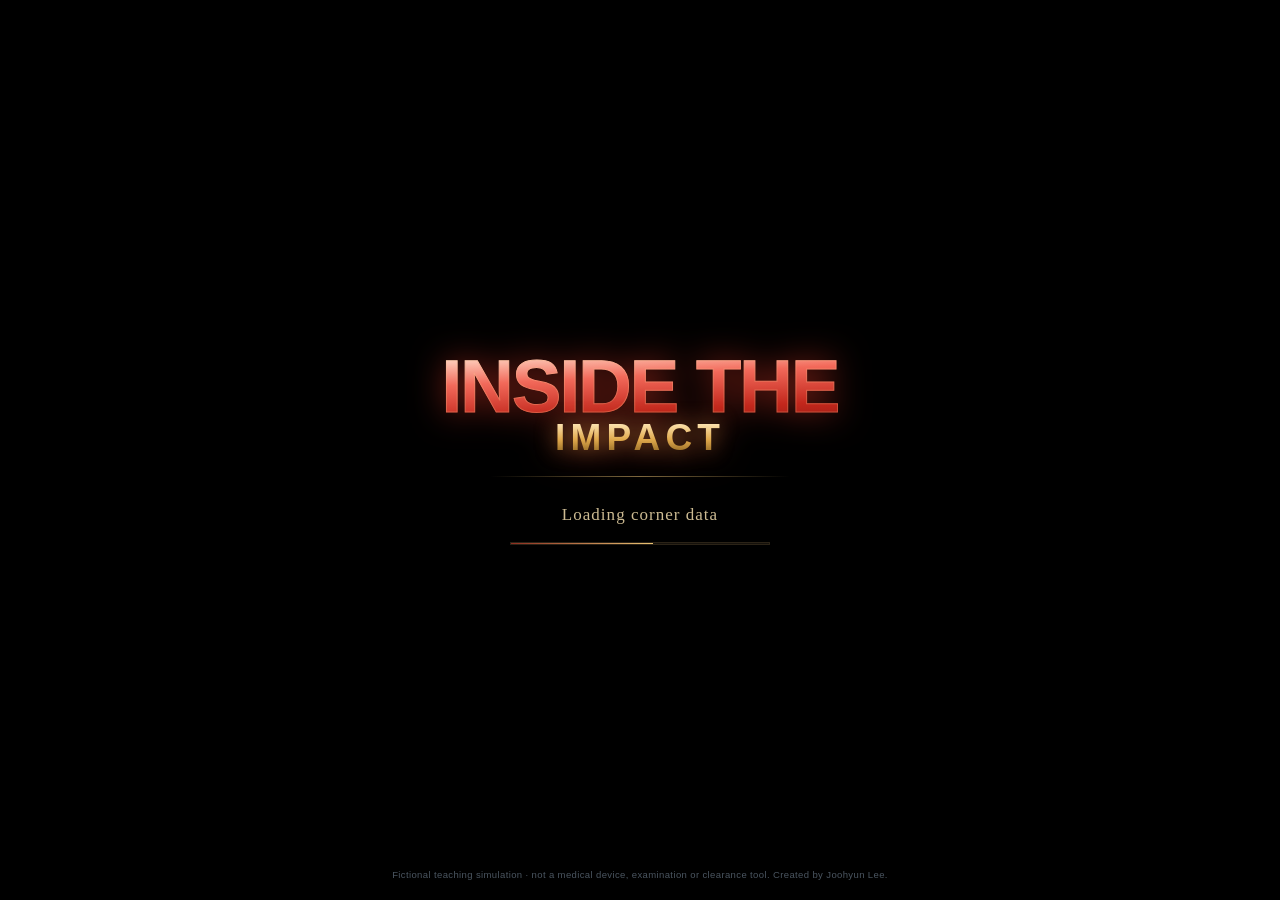
==== commit b32cc131: "Split the page into index.html, style.css and game.js The game was one 627 KB file. index.html now h" ====
--- a/index.html
+++ b/index.html
@@ -1,3220 +1,20 @@
 <!doctype html>
-<!DOCTYPE html>
-
 <html lang="en">
 <head>
 <meta charset="utf-8"/>
 <meta content="width=device-width, initial-scale=1, viewport-fit=cover" name="viewport"/>
 <title>Inside the Impact — Boxing Safety Simulation</title>
-<script id="arena-loader">
-/* Street Fight 3D loads on click. The import map is added from here because tools/jscheck.py parses every script block as JavaScript. */
-document.head.appendChild(Object.assign(document.createElement("script"),{type:"importmap",textContent:JSON.stringify({imports:{three:"./vendor/three/build/three.module.js","three/addons/":"./vendor/three/addons/"}})}));
-window.__openRealArena=function(fallback){
-  var gl=null;try{gl=document.createElement("canvas").getContext("webgl2");var x=gl&&gl.getExtension("WEBGL_lose_context");if(x)x.loseContext();}catch(e){gl=null;}
-  if(!gl)return fallback();
-  import("./gfx/arena/index.js").then(function(m){return m.openArena({onFail:function(){fallback();}});}).catch(function(e){console.warn("[arena] falling back to the canvas arena:",e);fallback();});
-};
-</script>
-<style>
-      /* ── 8-bit indie boxing visual skin ─────────────────────────── */
-      :root {
-        --bg: #070c13;
-        --cd: #101b29;
-        --tx: #fff3cf;
-        --mu: #a2b2c3;
-        --ac: #f04e3e;
-        --ok: #7bd857;
-        --wn: #ffc74d;
-        --bd: #52718a;
-        --ink: #02060b;
-        --blue: #2f85d7;
-        --navy: #0c1420;
-        color-scheme: dark;
-        box-sizing: border-box;
-      }
-      :root[data-theme="light"] {
-        --bg: #0a111b;
-        --cd: #122033;
-        --tx: #fff3cf;
-        --mu: #a2b2c3;
-        --bd: #52718a;
-        color-scheme: dark;
-      }
-      :root[data-theme="dark"] {
-        --bg: #070c13;
-        --cd: #101b29;
-        --tx: #fff3cf;
-        --mu: #a2b2c3;
-        --bd: #52718a;
-        color-scheme: dark;
-      }
-      html {
-        scroll-padding-top: env(safe-area-inset-top, 0px);
-        background: var(--bg);
-      }
-      * {
-        box-sizing: border-box;
-      }
-      body {
-        margin: 0;
-        background-color: var(--bg);
-        color: var(--tx);
-        background-image:
-          linear-gradient(rgba(255, 255, 255, 0.026) 1px, transparent 1px),
-          linear-gradient(
-            90deg,
-            rgba(255, 255, 255, 0.018) 1px,
-            transparent 1px
-          ),
-          radial-gradient(ellipse at 50% -20%, #1b3046 0, transparent 57%);
-        background-size:
-          4px 4px,
-          4px 4px,
-          100% 100%;
-        font:
-          14px/1.45 "Courier New",
-          ui-monospace,
-          SFMono-Regular,
-          Consolas,
-          monospace;
-        letter-spacing: 0.015em;
-        min-height: 100vh;
-        padding-top: env(safe-area-inset-top, 0px);
-        padding-bottom: env(safe-area-inset-bottom, 0px);
-      }
-      body::after {
-        content: "";
-        pointer-events: none;
-        position: fixed;
-        inset: 0;
-        z-index: 30;
-        opacity: 0.09;
-        background: repeating-linear-gradient(
-          0deg,
-          transparent 0 2px,
-          rgba(0, 0, 0, 0.75) 2px 3px
-        );
-        mix-blend-mode: multiply;
-      }
-      #w {
-        max-width: 560px;
-        margin: 0 auto;
-        padding: 14px 12px 108px;
-        position: relative;
-      }
-      h1,
-      h2,
-      b,
-      .sl {
-        font-family: "Arial Black", "Courier New", ui-monospace, monospace;
-        font-weight: 900;
-        letter-spacing: 0.06em;
-        text-transform: uppercase;
-      }
-      h1 {
-        display: block;
-        position: relative;
-        margin: 4px 0 2px;
-        padding: 8px 10px 7px;
-        color: #fff5cf;
-        font-size: 22px;
-        line-height: 1.1;
-        text-align: center;
-        text-shadow:
-          2px 2px 0 #a22d31,
-          4px 4px 0 #03070c;
-        border: 3px solid var(--tx);
-        background: #182d45;
-        box-shadow:
-          5px 5px 0 var(--ink),
-          inset 0 0 0 3px #284b6b;
-      }
-      h1::before,
-      h1::after {
-        content: "◆";
-        position: absolute;
-        top: 8px;
-        font-size: 12px;
-        color: var(--wn);
-        text-shadow: none;
-      }
-      h1::before {
-        left: 10px;
-      }
-      h1::after {
-        right: 10px;
-      }
-      h2 {
-        font-size: 15px;
-        line-height: 1.2;
-        margin: 0 0 9px;
-        color: #fff4d5;
-        text-shadow: 2px 2px 0 #152333;
-      }
-      .mu {
-        color: var(--mu);
-        font-size: 12px;
-        line-height: 1.45;
-      }
-      #sub {
-        min-height: 20px;
-        text-align: center;
-        color: var(--wn);
-        font-weight: 700;
-        font-size: 12px;
-        letter-spacing: 0.09em;
-        text-transform: uppercase;
-        padding: 5px 2px 2px;
-      }
-      .c {
-        position: relative;
-        background: var(--cd);
-        border: 3px solid var(--bd);
-        border-radius: 0;
-        padding: 12px;
-        margin: 12px 0;
-        box-shadow:
-          5px 5px 0 var(--ink),
-          inset 0 0 0 2px rgba(255, 255, 255, 0.035);
-      }
-      .c::before {
-        content: "";
-        position: absolute;
-        top: -3px;
-        left: 8px;
-        right: 8px;
-        height: 3px;
-        background: #86a6bc;
-      }
-      .c.r {
-        border-color: var(--ac);
-        background: #291c26;
-      }
-      .c.k {
-        border-color: var(--ok);
-        background: #142a24;
-      }
-      .c.res {
-        border-color: var(--wn);
-      }
-      .b {
-        display: block;
-        width: 100%;
-        position: relative;
-        margin: 8px 0;
-        padding: 11px 10px 10px;
-        border-radius: 0;
-        border: 3px solid var(--bd);
-        background: #162739;
-        color: var(--tx);
-        font:
-          700 13px/1.25 "Courier New",
-          ui-monospace,
-          monospace;
-        letter-spacing: 0.035em;
-        text-transform: uppercase;
-        text-align: left;
-        cursor: pointer;
-        box-shadow:
-          4px 4px 0 var(--ink),
-          inset 0 0 0 2px rgba(255, 255, 255, 0.035);
-        transition:
-          transform 0.06s,
-          box-shadow 0.06s,
-          filter 0.08s;
-      }
-      .b::after {
-        content: "";
-        position: absolute;
-        left: 4px;
-        right: 4px;
-        top: 3px;
-        height: 2px;
-        background: rgba(255, 255, 255, 0.18);
-      }
-      .b small {
-        display: block;
-        margin-top: 3px;
-        color: #a8bdd0;
-        font:
-          10px/1.3 "Courier New",
-          monospace;
-        letter-spacing: 0.02em;
-        text-transform: none;
-      }
-      .b.p {
-        background: var(--ac);
-        border-color: #ffae85;
-        color: #fff9e8;
-        box-shadow:
-          4px 4px 0 #471821,
-          inset 0 0 0 2px rgba(255, 255, 255, 0.13);
-      }
-      .b.p small {
-        color: #ffded2;
-      }
-      .b.s {
-        border-color: var(--ok);
-        background: #163a2b;
-      }
-      .b.on {
-        outline: none;
-        background: #e4a939;
-        border-color: #fff0bc;
-        color: #152030;
-        box-shadow: 4px 4px 0 #5c3912;
-      }
-      .b.on small {
-        color: #3a2b16;
-      }
-      .b:disabled {
-        opacity: 0.36;
-        filter: grayscale(0.6);
-        cursor: not-allowed;
-      }
-      .b:active:not(:disabled) {
-        transform: translate(3px, 3px);
-        box-shadow: 1px 1px 0 var(--ink);
-        filter: brightness(0.88);
-      }
-      .b.t,
-      .b.sg {
-        min-height: 78px;
-        text-align: center;
-        padding: 9px 4px 8px;
-        margin: 0;
-        display: flex;
-        flex-direction: column;
-        align-items: center;
-        justify-content: center;
-        gap: 2px;
-      }
-      .ic {
-        font-size: 22px;
-        line-height: 1;
-        filter: saturate(0.82);
-      }
-      .g3 {
-        display: grid;
-        grid-template-columns: repeat(3, 1fr);
-        gap: 8px;
-      }
-      .g {
-        display: grid;
-        grid-template-columns: 1fr 1fr;
-        gap: 8px;
-      }
-      .row2 {
-        display: grid;
-        grid-template-columns: 1fr 1fr;
-        gap: 10px;
-        text-align: center;
-      }
-      .row {
-        display: flex;
-        gap: 10px;
-        align-items: center;
-        justify-content: space-around;
-      }
-      .sl {
-        position: relative;
-        color: var(--wn);
-        font-size: 11px;
-        letter-spacing: 0.13em;
-        margin: 17px 3px 8px;
-        padding: 0 0 5px;
-        border-bottom: 2px solid #34516b;
-      }
-      .sl::before {
-        content: "//";
-        color: var(--ac);
-        margin-right: 6px;
-      }
-      .top {
-        position: sticky;
-        top: calc(env(safe-area-inset-top, 0px) + 5px);
-        z-index: 5;
-        border: 3px solid #7399b3;
-        border-radius: 0;
-        padding: 10px 11px 8px;
-        margin: 10px 0 12px;
-        background: #102238;
-        box-shadow:
-          5px 5px 0 var(--ink),
-          inset 0 0 0 2px #1d3a56;
-      }
-      .top::before {
-        content: "FIGHT CAMP // LIVE";
-        position: absolute;
-        top: -10px;
-        left: 9px;
-        padding: 1px 5px;
-        background: var(--bg);
-        color: var(--wn);
-        font:
-          700 9px "Courier New",
-          monospace;
-        letter-spacing: 0.12em;
-      }
-      .top .tr {
-        display: flex;
-        justify-content: space-between;
-        gap: 8px;
-        margin-bottom: 7px;
-        color: #fff4d5;
-      }
-      .top .g {
-        font:
-          11px/1.35 "Courier New",
-          monospace;
-        color: #c6d7e4;
-      }
-      .top .g span {
-        white-space: nowrap;
-      }
-      .strip {
-        display: flex;
-        gap: 4px;
-        margin: 7px 0 7px;
-      }
-      .strip i {
-        flex: 1;
-        height: 27px;
-        border-radius: 0;
-        border: 2px solid #38566e;
-        background: #152b40;
-        font:
-          900 12px/23px "Courier New",
-          monospace;
-        text-align: center;
-        font-style: normal;
-        color: #8ca8bb;
-        box-shadow: 2px 2px 0 #06101a;
-      }
-      .strip i.W {
-        background: var(--ok);
-        border-color: #c7f3a9;
-        color: #112619;
-      }
-      .strip i.L {
-        background: var(--ac);
-        border-color: #ffae8b;
-        color: #fff6df;
-      }
-      .strip i.cur {
-        background: var(--wn);
-        border-color: #fff2bf;
-        color: #211a0c;
-        animation: blink 1s steps(2, end) infinite;
-      }
-      .strip i:last-child {
-        font-size: 13px;
-      }
-      .bar {
-        height: 13px;
-        padding: 2px;
-        background: #06101b;
-        border: 2px solid #3d5e76;
-        border-radius: 0;
-        overflow: hidden;
-        margin: 3px 0 8px;
-        box-shadow: inset 0 0 0 1px rgba(255, 255, 255, 0.06);
-      }
-      .bar i {
-        display: block;
-        height: 100%;
-        min-width: 2px;
-        position: relative;
-      }
-      .bar i::after {
-        content: "";
-        position: absolute;
-        inset: 0;
-        background: repeating-linear-gradient(
-          90deg,
-          transparent 0 8px,
-          rgba(0, 0, 0, 0.18) 8px 10px
-        );
-      }
-      canvas {
-        display: none;
-        width: 100%;
-        height: auto;
-        border: 4px solid #b9d4d8;
-        border-radius: 0;
-        background: #090e18;
-        image-rendering: pixelated;
-        image-rendering: crisp-edges;
-        box-shadow:
-          6px 6px 0 #02050a,
-          inset 0 0 0 3px #182f48;
-        margin: 4px 0 12px;
-      }
-      .fb {
-        position: fixed;
-        left: 50%;
-        transform: translateX(-50%);
-        bottom: 0;
-        width: 100%;
-        max-width: 560px;
-        display: flex;
-        gap: 9px;
-        padding: 10px 12px calc(10px + env(safe-area-inset-bottom, 0px));
-        background: #09111b;
-        border-top: 3px solid #34516b;
-        z-index: 6;
-      }
-      .fb .b {
-        margin: 0;
-        text-align: center;
-        padding: 10px 7px;
-      }
-      .fb .b small {
-        font-size: 9px;
-      }
-      #m {
-        padding-bottom: 12px;
-      }
-      .res {
-        animation: pop 0.22s steps(3, end);
-      }
-      .ch {
-        display: inline-block;
-        padding: 3px 7px;
-        border-radius: 0;
-        border: 2px solid currentColor;
-        font-weight: 900;
-        font-size: 11px;
-        margin: 0 5px 6px 0;
-        box-shadow: 2px 2px 0 #03060b;
-        color: #fff;
-        text-transform: uppercase;
-      }
-      .ch.good {
-        background: #2a864e;
-        color: #ebffdb;
-      }
-      .ch.bad {
-        background: #bb3a3a;
-        color: #fff0d0;
-      }
-      .ts {
-        position: fixed;
-        top: calc(env(safe-area-inset-top, 0px) + 12px);
-        left: 50%;
-        transform: translateX(-50%);
-        background: #fff1c7;
-        color: #141a22;
-        border: 3px solid #182c3e;
-        box-shadow: 4px 4px 0 #03060b;
-        padding: 9px 13px;
-        border-radius: 0;
-        z-index: 40;
-        font:
-          700 12px "Courier New",
-          monospace;
-        max-width: 92%;
-        text-align: center;
-        animation:
-          tin 0.18s steps(3, end),
-          tout 0.3s 1.7s forwards;
-      }
-      .w {
-        color: #ffd35b;
-      }
-      .r {
-        color: #ff8374;
-      }
-      .k {
-        color: #98ec79;
-      }
-      @keyframes pop {
-        0% {
-          transform: translateY(8px);
-          opacity: 0;
-        }
-        100% {
-          transform: none;
-          opacity: 1;
-        }
-      }
-      @keyframes tin {
-        from {
-          transform: translate(-50%, -13px);
-          opacity: 0;
-        }
-        to {
-          transform: translate(-50%, 0);
-          opacity: 1;
-        }
-      }
-      @keyframes tout {
-        to {
-          opacity: 0;
-        }
-      }
-      @keyframes blink {
-        50% {
-          filter: brightness(0.72);
-        }
-      }
-      #about {
-        scroll-margin-top: 80px;
-      }
-      .c.tip {
-        border-color: #4a9fd6;
-        background: #10283b;
-        font-size: 13px;
-      }
-      .c.tip::before {
-        background: #8cd7ff;
-      }
-      .tl {
-        display: block;
-        margin: 0 0 5px;
-        color: #8cd7ff;
-        font:
-          900 10px/1.2 "Arial Black",
-          "Courier New",
-          monospace;
-        letter-spacing: 0.14em;
-        text-transform: uppercase;
-      }
-      .strip i.S {
-        background: #2f6fa3;
-        border-color: #a9dcff;
-        color: #eaf6ff;
-      }
-      .note {
-        border-left: 4px solid var(--wn);
-        padding: 8px 10px;
-        background: #172331;
-      }
-      .b:focus-visible {
-        outline: 3px solid var(--wn);
-        outline-offset: 2px;
-      }
-      @media (max-width: 390px) {
-        #w {
-          padding-left: 9px;
-          padding-right: 9px;
-        }
-        .g3 {
-          gap: 6px;
-        }
-        .b {
-          font-size: 12px;
-        }
-        .b.t,
-        .b.sg {
-          min-height: 74px;
-        }
-        .top .g {
-          font-size: 10px;
-        }
-        h1 {
-          font-size: 19px;
-        }
-      }
-
-      /* Compact education layer: original game palette, sprites and engine retained. */
-      #w {
-        max-width: 900px;
-        padding: 16px 16px 110px;
-        display: grid;
-        grid-template-columns: minmax(0, 1fr) 280px;
-        gap: 0 24px;
-        align-items: start;
-      }
-      .game-header,
-      .safety-strip {
-        grid-column: 1/-1;
-      }
-      .game-header h1 {
-        max-width: 560px;
-        margin: 0 0 8px;
-      }
-      .game-header h1::before,
-      .game-header h1::after {
-        display: none;
-      }
-      .game-header #sub {
-        max-width: 560px;
-        text-align: left;
-        min-height: 10px;
-        padding: 3px 0;
-      }
-      #stage {
-        grid-column: 1;
-        grid-row: 3;
-        min-width: 0;
-      }
-      #learning {
-        grid-column: 2;
-        grid-row: 3;
-        position: sticky;
-        top: 16px;
-        align-self: start;
-        margin: 12px 0;
-        border: 2px solid #34516b;
-        padding: 13px;
-        background: #0c1826;
-        box-shadow: 4px 4px 0 var(--ink);
-      }
-      .library-title {
-        display: flex;
-        align-items: center;
-        justify-content: space-between;
-        margin-bottom: 12px;
-      }
-      .library-title h2 {
-        font-size: 12px;
-        margin: 0;
-      }
-      .library-title span {
-        font:
-          11px/1.3 Arial,
-          sans-serif;
-        color: var(--mu);
-      }
-      #tip-cards {
-        display: grid;
-        grid-template-columns: 1fr 1fr;
-        gap: 8px;
-      }
-      .tip-card {
-        display: flex;
-        align-items: center;
-        gap: 7px;
-        min-height: 62px;
-        padding: 10px 8px;
-        border: 1px solid #3d5e76;
-        background: #142638;
-        color: var(--tx);
-        cursor: pointer;
-        text-align: left;
-        font:
-          600 12px/1.3 Arial,
-          sans-serif;
-        transition:
-          border-color 0.15s,
-          background 0.15s;
-      }
-      .tip-card:hover {
-        background: #1c344b;
-        border-color: #8cd7ff;
-      }
-      .tip-card:focus-visible,
-      .tip-inline:focus-visible,
-      summary:focus-visible,
-      #tip-close:focus-visible {
-        outline: 3px solid var(--wn);
-        outline-offset: 3px;
-      }
-      .tip-card .tip-icon {
-        width: 19px;
-        height: 19px;
-        color: #8cd7ff;
-        flex: none;
-      }
-      .tip-arrow {
-        margin-left: auto;
-        color: var(--mu);
-        font-size: 11px;
-      }
-      .tip-card:last-child {
-        grid-column: 1/-1;
-        min-height: 44px;
-      }
-      .tip-icon {
-        width: 20px;
-        height: 20px;
-        flex: none;
-      }
-      .tip-inline {
-        display: inline-flex;
-        align-items: center;
-        gap: 6px;
-        padding: 7px 8px;
-        min-height: 36px;
-        max-width: 100%;
-        margin: 5px 0 0;
-        border: 1px solid #34516b;
-        background: #10283b;
-        color: #b5e2ff;
-        cursor: pointer;
-        font:
-          600 11px/1.35 Arial,
-          sans-serif;
-        text-align: left;
-      }
-      .tip-inline .tip-icon {
-        width: 15px;
-        height: 15px;
-      }
-      .tip-inline:hover {
-        border-color: #8cd7ff;
-      }
-      .tip-inline span:last-child {
-        margin-left: auto;
-      }
-      .context-row {
-        display: flex;
-        gap: 6px;
-        flex-wrap: wrap;
-        margin-top: 5px;
-      }
-      .safety-strip {
-        margin: 2px 0 6px;
-        padding: 9px 11px;
-        border-left: 3px solid var(--wn);
-        background: #172331;
-        font:
-          12px/1.45 Arial,
-          sans-serif;
-      }
-      .safety-strip strong {
-        color: var(--wn);
-      }
-      .safety-strip small {
-        display: block;
-        color: #d5dfeb;
-        font-size: 11px;
-      }
-      .library-note {
-        font:
-          11px/1.5 Arial,
-          sans-serif;
-        color: var(--mu);
-        margin: 12px 0 0;
-      }
-      .library-links {
-        display: flex;
-        gap: 6px;
-        flex-wrap: wrap;
-        margin-top: 10px;
-      }
-      .c {
-        padding: 12px;
-      }
-      .c p {
-        margin: 7px 0;
-      }
-      .c .mu,
-      .c.tip,
-      .detail-copy {
-        font-family: Arial, sans-serif;
-        letter-spacing: 0.01em;
-        line-height: 1.55;
-      }
-      .action-result {
-        font:
-          600 13px/1.5 Arial,
-          sans-serif;
-      }
-      .essential-warning {
-        border-left: 3px solid var(--ac);
-        background: #291c26;
-        padding: 8px 10px;
-        margin: 9px 0;
-        font:
-          12px/1.45 Arial,
-          sans-serif;
-        color: #ffcfbf;
-      }
-      .essential-warning b {
-        font-size: 11px;
-      }
-      .diagram-caption {
-        font:
-          10px/1.4 Arial,
-          sans-serif;
-        color: var(--mu);
-        margin-top: 5px;
-      }
-      .diagram-label {
-        font:
-          700 11px/1.3 Arial,
-          sans-serif;
-        letter-spacing: 0.08em;
-        text-transform: uppercase;
-        color: #c6d7e4;
-      }
-      .row2 svg {
-        max-height: 170px;
-        image-rendering: pixelated;
-        shape-rendering: crispEdges;
-      }
-      .diagram-context {
-        margin: 0;
-        padding: 5px 6px;
-        font-size: 10px;
-        min-height: 30px;
-      }
-      .anatomy-note {
-        font:
-          10px/1.35 Arial,
-          sans-serif;
-        color: #b9cad8;
-        margin: 3px 0 7px;
-      }
-      .anatomy-legend {
-        display: flex;
-        flex-wrap: wrap;
-        justify-content: center;
-        gap: 4px 7px;
-        font:
-          9px/1.2 Arial,
-          sans-serif;
-        color: #b9cad8;
-        margin-top: 4px;
-      }
-      .anatomy-legend i {
-        display: inline-block;
-        width: 8px;
-        height: 8px;
-        border: 1px solid currentColor;
-        margin-right: 3px;
-      }
-      .training-lock {
-        display: flex;
-        gap: 10px;
-        align-items: flex-start;
-        border: 3px solid var(--ac);
-        background: #3a1821;
-        color: #ffe5d9;
-        padding: 11px 12px;
-        margin: 7px 0 10px;
-        box-shadow: 4px 4px 0 #16090d;
-        font:
-          700 12px/1.4 Arial,
-          sans-serif;
-      }
-      .training-lock strong {
-        display: block;
-        color: #ffb399;
-        letter-spacing: 0.08em;
-        font-size: 11px;
-      }
-      .training-lock .lock-mark {
-        font-size: 22px;
-        line-height: 1;
-      }
-      .training-lock small {
-        display: block;
-        margin-top: 3px;
-        color: #ffd0c2;
-        font:
-          11px/1.4 Arial,
-          sans-serif;
-      }
-      .training-ready {
-        display: flex;
-        justify-content: space-between;
-        gap: 8px;
-        align-items: center;
-        border: 1px solid #4c9a68;
-        background: #143226;
-        color: #aaf09e;
-        padding: 8px 10px;
-        margin: 7px 0 10px;
-        font:
-          700 11px/1.3 Arial,
-          sans-serif;
-      }
-      .care-open {
-        display: flex;
-        gap: 8px;
-        align-items: flex-start;
-        border: 1px solid #d59b35;
-        background: #2b2417;
-        color: #ffe9a8;
-        padding: 8px 10px;
-        margin: 7px 0 9px;
-        font:
-          700 11px/1.35 Arial,
-          sans-serif;
-      }
-      .care-open strong {
-        letter-spacing: 0.08em;
-        white-space: nowrap;
-      }
-      .care-open small {
-        color: #f8db9e;
-        font:
-          11px/1.35 Arial,
-          sans-serif;
-      }
-      .title-screen {
-        border: 3px solid var(--wn);
-        background: linear-gradient(135deg, #101c2d, #172b42 55%, #101821);
-        padding: 18px 16px 14px;
-        box-shadow: 6px 6px 0 #080d14;
-        text-align: left;
-      }
-      .title-kicker {
-        color: var(--wn);
-        font:
-          700 10px/1.3 Arial,
-          sans-serif;
-        letter-spacing: 0.18em;
-        text-align: center;
-      }
-      .title-screen h1 {
-        text-align: center;
-        color: #f5eee3;
-        font:
-          900 clamp(26px, 5vw, 48px)/1.05 Georgia,
-          serif;
-        letter-spacing: 0.08em;
-        text-shadow: 3px 3px #6a2827;
-        margin: 8px 0;
-      }
-      .title-sub {
-        text-align: center;
-        color: #d8e5ed;
-        font:
-          700 13px/1.45 Arial,
-          sans-serif;
-        margin: 0 auto 16px;
-        max-width: 520px;
-      }
-      .title-grid {
-        display: grid;
-        grid-template-columns: 1fr 1fr;
-        gap: 10px;
-      }
-      .title-card {
-        border: 1px solid #52718a;
-        background: #0e1b2b;
-        padding: 11px 12px;
-        min-height: 190px;
-      }
-      .title-card h2 {
-        color: #f1b56e;
-        font:
-          800 12px/1.3 Arial,
-          sans-serif;
-        letter-spacing: 0.14em;
-        margin: 0 0 8px;
-      }
-      .title-card ol,
-      .title-card ul {
-        margin: 0;
-        padding-left: 19px;
-        color: #d4e1ea;
-        font:
-          11px/1.55 Arial,
-          sans-serif;
-      }
-      .title-card li {
-        margin: 0 0 6px;
-      }
-      .title-card b {
-        color: #fff0c6;
-      }
-      .title-controls {
-        display: flex;
-        justify-content: space-between;
-        gap: 10px;
-        flex-wrap: wrap;
-        border-top: 1px solid #38566e;
-        margin-top: 12px;
-        padding-top: 9px;
-        color: #b9cad8;
-        font:
-          10px/1.45 Arial,
-          sans-serif;
-      }
-      .title-controls b {
-        color: #f1b56e;
-        letter-spacing: 0.08em;
-      }
-      .title-start {
-        margin-top: 12px;
-      }
-      .landing-screen {
-        display: flex;
-        min-height: clamp(420px, 72vh, 680px);
-        flex-direction: column;
-        justify-content: center;
-      }
-      .title-credit {
-        margin-top: auto;
-        padding-top: 28px;
-        text-align: center;
-        color: #8ca8bb;
-        font:
-          10px/1.4 Arial,
-          sans-serif;
-        letter-spacing: 0.08em;
-      }
-      .instruction-screen {
-        min-height: 0;
-      }
-      .landing-layout {
-        display: block !important;
-        max-width: 560px !important;
-        min-height: 100vh;
-        padding-top: 28px;
-      }
-      .landing-layout #stage {
-        width: 100%;
-      }
-      .post-bout-note {
-        border-color: #52718a !important;
-        background: #102238 !important;
-        margin-top: 14px !important;
-        font-size: 12px;
-      }
-      .post-bout-note b {
-        color: #c6d7e4;
-      }
-      @media (max-width: 560px) {
-        .title-screen {
-          padding: 14px 10px 11px;
-        }
-        .title-grid {
-          grid-template-columns: 1fr;
-        }
-        .title-card {
-          min-height: 0;
-        }
-        .title-screen h1 {
-          font-size: 29px;
-        }
-        .title-sub {
-          font-size: 12px;
-        }
-      }
-      .treatment-option {
-        border-color: #e08a65 !important;
-        background: #351c1c !important;
-      }
-      .treatment-option b {
-        color: #ffd2bf;
-      }
-      .training-ready small {
-        color: #c3d9c5;
-        font:
-          10px/1.3 Arial,
-          sans-serif;
-      }
-      .training-locked .b {
-        opacity: 0.48;
-        filter: grayscale(0.7);
-      }
-      .combat-pulse {
-        display: flex;
-        justify-content: space-between;
-        gap: 8px;
-        border-top: 1px solid #34516b;
-        margin-top: 8px;
-        padding-top: 7px;
-        color: #d8e9f5;
-        font:
-          700 11px/1.3 Arial,
-          sans-serif;
-      }
-      .combat-pulse strong {
-        color: var(--wn);
-      }
-      .educational-details {
-        margin: 9px 0;
-        border: 1px solid #34516b;
-        background: #0c1826;
-      }
-      .educational-details summary {
-        padding: 10px 11px;
-        min-height: 40px;
-        cursor: pointer;
-        color: #b5e2ff;
-        font:
-          600 12px/1.4 Arial,
-          sans-serif;
-      }
-      .educational-details[open] summary {
-        border-bottom: 1px solid #34516b;
-      }
-      .detail-copy {
-        padding: 10px 12px;
-        color: #d5dfeb;
-        font-size: 13px;
-      }
-      .educational-details .tip-inline {
-        margin: 0 12px 10px;
-      }
-      .detail-copy p:last-child {
-        margin-bottom: 0;
-      }
-      .c.tip {
-        margin: 8px 0;
-        padding: 8px;
-        border-width: 1px;
-      }
-      .c.tip::before {
-        display: none;
-      }
-      .c.tip .tip-inline {
-        width: 100%;
-        margin: 0;
-        border: 0;
-        background: transparent;
-      }
-      .top {
-        position: relative;
-        top: auto;
-      }
-      .b.t,
-      .b.sg {
-        min-height: 68px;
-      }
-      .b small {
-        line-height: 1.35;
-      }
-      .fb {
-        left: calc(50% - 152px);
-        max-width: 564px;
-        width: calc(100% - 336px);
-      }
-      .fb .b {
-        font-size: 12px;
-      }
-      #lg {
-        margin-top: 5px;
-        font:
-          12px/1.5 Arial,
-          sans-serif;
-      }
-      #tip-dialog {
-        padding: 0;
-        width: min(560px, calc(100vw - 28px));
-        max-height: calc(100dvh - 36px);
-        border: 2px solid #5c819c;
-        background: #0e1c2c;
-        color: var(--tx);
-        box-shadow: 8px 8px 0 #02060b;
-        overflow: hidden;
-        border-radius: 3px;
-        z-index: 100;
-        font:
-          14px/1.6 Arial,
-          sans-serif;
-        letter-spacing: 0;
-      }
-      #tip-dialog::backdrop {
-        background: rgba(2, 6, 11, 0.78);
-      }
-      .tip-dialog-head {
-        display: flex;
-        justify-content: space-between;
-        align-items: center;
-        gap: 15px;
-        padding: 14px 16px;
-        border-bottom: 1px solid #34516b;
-        background: #142638;
-      }
-      .tip-dialog-head h2 {
-        font-size: 16px;
-        margin: 0;
-      }
-      .tip-kicker {
-        font:
-          700 9px/1.4 Arial,
-          sans-serif;
-        text-transform: uppercase;
-        letter-spacing: 0.14em;
-        color: #8cd7ff;
-        display: block;
-        margin-bottom: 4px;
-      }
-      #tip-close {
-        display: inline-flex;
-        align-items: center;
-        gap: 6px;
-        min-height: 40px;
-        padding: 8px 10px;
-        border: 1px solid #5c819c;
-        background: #0c1826;
-        color: var(--tx);
-        font:
-          600 12px Arial,
-          sans-serif;
-        cursor: pointer;
-        flex: none;
-      }
-      #tip-close:hover {
-        background: #263e54;
-      }
-      #tip-close span {
-        font-size: 20px;
-        line-height: 1;
-      }
-      #tip-scroll {
-        overflow-y: auto;
-        overscroll-behavior: contain;
-        max-height: calc(100dvh - 116px);
-        padding: 16px;
-      }
-      .tip-intro {
-        display: flex;
-        align-items: flex-start;
-        gap: 12px;
-      }
-      .tip-intro .tip-icon {
-        width: 30px;
-        height: 30px;
-        color: #8cd7ff;
-        margin-top: 3px;
-      }
-      .tip-intro p {
-        margin: 0;
-      }
-      .tip-points {
-        padding-left: 22px;
-        margin: 14px 0;
-      }
-      .tip-points li {
-        margin: 7px 0;
-      }
-      .key-takeaway {
-        border-left: 3px solid var(--wn);
-        background: #24312e;
-        padding: 12px 14px;
-      }
-      .key-takeaway > span {
-        font-size: 10px;
-        letter-spacing: 0.12em;
-        text-transform: uppercase;
-        font-weight: 800;
-        color: var(--wn);
-      }
-      .key-takeaway p {
-        margin: 4px 0 0;
-        font-weight: 600;
-      }
-      .tip-footnote {
-        font-size: 11px;
-        color: var(--mu);
-        margin-top: 15px;
-        border-top: 1px solid #34516b;
-        padding-top: 11px;
-      }
-      #tip-dialog a {
-        color: #a4d9ff;
-        overflow-wrap: anywhere;
-      }
-      .codex-header {
-        font-size: 12px;
-        color: var(--mu);
-      }
-      .codex-entry {
-        margin: 8px 0;
-      }
-      .codex-locked {
-        font:
-          12px/1.4 Arial,
-          sans-serif;
-        color: var(--mu);
-        padding: 8px;
-        border-bottom: 1px solid #213b50;
-      }
-      @media (max-width: 760px) {
-        #w {
-          display: flex;
-          flex-direction: column;
-          max-width: 560px;
-          gap: 0;
-          padding: 12px 12px 106px;
-        }
-        .game-header,
-        .safety-strip,
-        #stage,
-        #learning {
-          width: 100%;
-        }
-        #learning {
-          position: static;
-          margin: 10px 0;
-          padding: 10px;
-        }
-        .library-title {
-          margin-bottom: 8px;
-        }
-        .library-note,
-        .library-links {
-          display: none;
-        }
-        #tip-cards {
-          grid-template-columns: repeat(4, minmax(0, 1fr));
-          gap: 6px;
-        }
-        .tip-card {
-          flex-direction: column;
-          justify-content: center;
-          gap: 5px;
-          min-height: 64px;
-          text-align: center;
-          padding: 6px 4px;
-          font-size: 10px;
-        }
-        .tip-card:last-child {
-          grid-column: span 2;
-          min-height: 64px;
-          flex-direction: row;
-        }
-        .tip-card .tip-arrow {
-          display: none;
-        }
-        .tip-card .tip-icon {
-          width: 18px;
-          height: 18px;
-        }
-        .fb {
-          left: 50%;
-          width: 100%;
-          max-width: 560px;
-        }
-        .game-header h1 {
-          font-size: 21px;
-        }
-        .safety-strip {
-          font-size: 11px;
-        }
-        .c {
-          margin: 10px 0;
-        }
-        .top .g span {
-          white-space: normal;
-        }
-        .g,
-        .g3,
-        .row2 {
-          min-width: 0;
-        }
-        .b.t b,
-        .b.sg b {
-          font-size: 11px;
-          letter-spacing: 0.01em;
-        }
-        .b small {
-          font-size: 10px;
-        }
-        .tip-dialog-head {
-          padding: 11px 12px;
-        }
-        #tip-scroll {
-          padding: 13px;
-        }
-        .tip-card:last-child .tip-icon {
-          flex: none;
-        }
-      }
-      @media (max-width: 350px) {
-        #w {
-          padding-left: 8px;
-          padding-right: 8px;
-        }
-        .g3 {
-          gap: 5px;
-        }
-        .b.t,
-        .b.sg {
-          padding: 8px 3px;
-        }
-        .top .g {
-          font-size: 10px;
-        }
-        .game-header h1 {
-          font-size: 19px;
-        }
-        .fb .b {
-          font-size: 11px;
-        }
-        .tip-dialog-head h2 {
-          font-size: 14px;
-        }
-        .tip-card {
-          font-size: 10px;
-        }
-      }
-      @media (min-width: 761px) and (max-width: 899px) {
-        #w {
-          grid-template-columns: minmax(0, 1fr) 240px;
-          gap: 0 18px;
-        }
-        .fb {
-          left: calc(50% - 129px);
-          width: calc(100% - 290px);
-        }
-        #learning {
-          padding: 10px;
-        }
-        .tip-card {
-          font-size: 11px;
-          padding: 8px 6px;
-        }
-        .tip-arrow {
-          display: none;
-        }
-      }
-      @media (prefers-reduced-motion: reduce) {
-        *,
-        *::before,
-        *::after {
-          animation: none !important;
-          transition: none !important;
-        }
-        html {
-          scroll-behavior: auto;
-        }
-      }
-
-/* ── Ring-first learning layout ─────────────────────────────── */
-#w{max-width:1180px;grid-template-columns:minmax(0,1fr) 300px;gap:0 22px;padding:16px 18px 112px}
-.game-header{position:sticky;top:0;z-index:7;background:linear-gradient(180deg,#070c13 78%,rgba(7,12,19,.92));padding:4px 0 7px}
-.game-header h1{max-width:none;display:inline-block;margin:0 0 1px;padding:6px 12px;font-size:17px;text-align:left}
-.game-header #sub{display:inline-block;min-height:0;margin-left:12px;padding:4px 0;vertical-align:middle;text-align:left;font-size:13px}
-#objective{display:block;color:#cad9e6;font:600 12px/1.35 Arial,sans-serif;margin:2px 0 0;letter-spacing:0;text-transform:none}
-.safety-strip{padding:7px 10px;margin:4px 0 8px;font-size:11px}.safety-strip small{display:none}.safety-strip strong{margin-right:5px}
-#stage{grid-column:1;grid-row:3;min-width:0;max-width:850px;width:100%;margin:0 auto}
-#cv{display:none;width:100%;height:auto;aspect-ratio:360/210;border:4px solid #b9d4d8;margin:4px 0 10px;box-shadow:4px 4px 0 #02050a}
-#injury-monitor{grid-column:2;grid-row:3;position:sticky;top:62px;align-self:start;margin:6px 0 12px;padding:12px;border:2px solid #52718a;background:#0c1826;box-shadow:4px 4px 0 var(--ink);display:none}
-.injury-title{display:flex;justify-content:space-between;gap:8px;align-items:center;margin-bottom:7px}.injury-title h2{font-size:12px;margin:0}.monitor-kicker{font:700 9px/1.2 Arial,sans-serif;color:#90abc1;letter-spacing:.12em;text-transform:uppercase}
-.monitor-block{border-top:1px solid #30485f;padding:8px 0}.monitor-label{font:800 9px/1.2 Arial,sans-serif;letter-spacing:.1em;color:#91abc0;text-transform:uppercase;margin-bottom:4px}.monitor-value{font:600 12px/1.35 Arial,sans-serif;color:#f1f5f9}.monitor-value small{display:block;color:#a9bdcd;font:10px/1.35 Arial,sans-serif;margin-top:2px}.monitor-value.safe{color:#aaf09e}.monitor-value.warn{color:#ffd16e}.monitor-value.danger{color:#ff9485}.meter-mini{height:8px;margin-top:5px;background:#06101b;border:1px solid #476077}.meter-mini i{display:block;height:100%;width:0;background:#70c9f2;transition:width .12s linear}.meter-mini.body i{background:#ffc74d}.exposure-history{display:flex;gap:3px;margin-top:5px}.exposure-history i{height:5px;flex:1;background:#22384e}.exposure-history i.on:nth-child(-n+2){background:#72c7ee}.exposure-history i.on:nth-child(3){background:#ffd36a}.exposure-history i.on:nth-child(4){background:#ff9a45}.exposure-history i.on:nth-child(5){background:#f04e3e}
-#monitor-map{margin-top:6px;border-top:1px solid #30485f;padding-top:6px}#monitor-map summary{cursor:pointer;color:#b5e2ff;font:700 10px/1.3 Arial,sans-serif;padding:4px 0}#monitor-anatomy .row2{grid-template-columns:1fr;gap:3px}#monitor-anatomy .row2>div:nth-child(2){display:none}#monitor-anatomy svg{max-height:118px}#monitor-anatomy .diagram-label{font-size:9px}#monitor-anatomy .anatomy-note,#monitor-anatomy .diagram-caption,#monitor-anatomy .mu{font-size:9px}#monitor-anatomy .diagram-context{display:none}#monitor-anatomy .anatomy-legend{justify-content:flex-start;font-size:8px;gap:3px 5px}
-#learning{grid-column:2;grid-row:4;position:static;align-self:start;margin:0 0 12px;padding:11px;border:1px solid #34516b;background:#0c1826;box-shadow:3px 3px 0 var(--ink)}
-.library-title{margin-bottom:7px}.library-title h2{font-size:11px}.library-title span{font-size:9px}#tip-cards{grid-template-columns:1fr 1fr;gap:5px}.tip-card{min-height:42px;padding:6px;font-size:10px}.tip-card .tip-icon{width:15px;height:15px}.library-note{margin:6px 0 0;font-size:9px}.library-links{margin-top:6px}.library-links .tip-inline{min-height:30px;margin:0;padding:5px 6px;font-size:10px}
-.top{position:relative;top:auto;margin:8px 0;padding:8px 10px}.top::before{content:"CAMP"}.top .strip{margin:4px 0}.top .strip i{height:21px;line-height:17px;font-size:10px}.top .g{display:none}.top>.mu{font-size:10px}
-.sl{margin:11px 2px 6px;padding-bottom:3px;font-size:9px}.c{padding:9px;margin:8px 0}.c h2{font-size:12px;margin-bottom:5px}.c .mu{font-size:10px}.c p{margin:5px 0}.b{padding:8px 9px;font-size:11px}.b small{font-size:9px}.b.t,.b.sg{min-height:60px}.ic{font-size:18px}.g,.g3{gap:6px}.row2{gap:7px}.row2 svg{max-height:140px}
-#tip-dialog[open]{animation:dialog-in .12s ease-out}#tip-dialog::backdrop{background:rgba(2,6,12,.84)}.tip-kicker{font-size:9px}.tip-footnote{border-top:1px solid #34516b;margin-top:12px;padding-top:8px;font-size:10px;color:#b7cad9}
-.game-settings{position:fixed;right:12px;top:10px;z-index:50;font:12px/1.35 Arial,sans-serif;color:var(--tx)}.game-settings>summary{list-style:none;cursor:pointer;padding:7px 10px;border:2px solid #52718a;background:#102238;box-shadow:3px 3px 0 #02060b;font-weight:700}.game-settings>summary::-webkit-details-marker{display:none}.settings-panel{position:absolute;right:0;top:40px;width:min(290px,calc(100vw - 24px));padding:12px;border:2px solid #7899b0;background:#0c1826;box-shadow:4px 4px 0 #02060b}.settings-panel h2{font:800 11px/1.3 Arial,sans-serif;margin:0 0 8px;color:#ffd36a}.setting-row{display:flex;justify-content:space-between;align-items:center;gap:12px;padding:8px 0;border-top:1px solid #2b4359;font:600 12px/1.3 Arial,sans-serif}.setting-row input,.setting-row select{accent-color:#ffc74d}.setting-note{font:10px/1.35 Arial,sans-serif;color:#a9bdcd;margin:7px 0 0}.setting-row select{background:#162739;color:var(--tx);border:1px solid #52718a;padding:4px}
-:root[data-text-size="large"] body{font-size:calc(14px * 1.16)}:root[data-text-size="large"] .mu{font-size:calc(12px * 1.15)}:root[data-text-size="small"] body{font-size:13px}
-body.reduce-motion *,body.reduce-motion *::before,body.reduce-motion *::after{animation:none!important;transition:none!important;scroll-behavior:auto!important}body.reduce-motion::after{display:none}
-body.no-shake{--shake-enabled:0}body.has-shake{--shake-enabled:1}
-@keyframes dialog-in{from{opacity:.6;transform:translateY(5px)}to{opacity:1;transform:none}}
-@keyframes impact-shake{0%,100%{transform:translateX(0)}30%{transform:translateX(-2px)}65%{transform:translateX(2px)}}
-body[data-s="fight"] #tip-cards,body[data-s="fight"] .library-note{display:none}body[data-s="fight"] .library-title span{display:none}body[data-s="fight"] .library-title{margin-bottom:4px}
-#cv.impact-shake{animation:impact-shake .12s linear}
-@media(max-width:760px){#w{display:flex;flex-direction:column;max-width:660px;padding:10px 10px 104px}.game-header{position:sticky;top:0;width:100%;padding:4px 0 6px}.game-header h1{font-size:15px}.game-header #sub{display:block;margin:2px 0 0;font-size:11px}.safety-strip{width:100%;order:1}.#stage{order:2}#stage{width:100%;max-width:none}#cv{margin:3px 0 6px}#injury-monitor{position:static;order:3;width:100%;margin:8px 0;padding:9px}#monitor-map[open] #monitor-anatomy .row2{grid-template-columns:1fr 1fr}#monitor-map[open] #monitor-anatomy .row2>div:nth-child(2){display:block}#monitor-anatomy svg{max-height:130px}#learning{order:4;width:100%;margin:4px 0 12px}.fb{left:50%;width:100%;max-width:660px}.game-settings{top:8px;right:8px}.top{width:100%}.row2{grid-template-columns:1fr 1fr}}
-@media(max-width:420px){#w{padding-left:8px;padding-right:8px}.game-header h1{font-size:13px}.safety-strip{font-size:10px}.monitor-value{font-size:11px}.b.t,.b.sg{min-height:56px}.fb{gap:5px;padding-left:8px;padding-right:8px}.fb .b{font-size:10px;padding:8px 4px}.top .strip i{height:18px;line-height:14px;font-size:9px}}
-@media(prefers-reduced-motion:reduce){*,*::before,*::after{animation:none!important;transition:none!important;scroll-behavior:auto!important}body::after{display:none}}
-
-
-/* Current skill levels beside their existing Train actions. */
-.train-grid{grid-template-columns:1fr 1fr;gap:7px}.training-action{display:flex;align-items:stretch;gap:5px;min-width:0}.training-action .b{flex:1;min-width:0;margin:0}.training-level{align-self:center;flex:none;padding:5px 6px;border:1px solid #52718a;background:#0c1826;color:#ffd36a;box-shadow:2px 2px 0 #02060b;font:900 10px/1 "Courier New",monospace;letter-spacing:.02em;white-space:nowrap}
-@media(max-width:390px){.train-grid{gap:5px}.training-action{gap:3px}.training-level{padding:4px 4px;font-size:9px}}
-
-/* Live fight score, landed punches, and fatigue-derived health. */
-#fight-scoreboard{display:none;grid-template-columns:minmax(0,1fr) auto minmax(0,1fr);align-items:center;gap:8px;margin:4px 0 5px;padding:8px 10px;border:2px solid #52718a;background:#102238;box-shadow:3px 3px 0 var(--ink);font-family:Arial,sans-serif}.score-side{display:grid;grid-template-columns:1fr 1fr 1fr;gap:3px 8px;min-width:0}.score-team{grid-column:1/-1;display:flex;justify-content:space-between;gap:5px;color:#fff1c1;font:800 10px/1.2 Arial,sans-serif;letter-spacing:.1em;text-transform:uppercase}.score-team span{color:#86e58a;letter-spacing:.02em}.score-cell{display:flex;flex-direction:column;gap:2px}.score-cell small{font:700 8px/1.15 Arial,sans-serif;letter-spacing:.08em;color:#9fb5c7;text-transform:uppercase}.score-cell b{font:900 14px/1.1 "Courier New",monospace;color:#fff3cf}.score-versus{color:#ffd36a;font:900 10px/1 Arial,sans-serif}#fight-health-note{display:none;margin:-2px 0 6px;color:#a9bdcd;font:10px/1.3 Arial,sans-serif}#fight-scoreboard[style*="grid"]+#fight-health-note{display:block}
-@media(max-width:560px){#fight-scoreboard{gap:5px;padding:7px 6px}.score-side{gap:3px 4px}.score-team{font-size:9px}.score-cell small{font-size:7px}.score-cell b{font-size:12px}.score-versus{font-size:8px}#fight-health-note{font-size:9px}}
-
-      /* ── Visual first-time guide ─────────────────────────────────── */
-      .guide-revisit {
-        position: fixed;
-        z-index: 51;
-        top: calc(env(safe-area-inset-top, 0px) + 9px);
-        right: 94px;
-        min-height: 35px;
-        padding: 0 10px;
-        color: #e7f0f5;
-        background: #102238;
-        border: 2px solid #52718a;
-        box-shadow: 3px 3px 0 #02060b;
-        font: 800 10px/1 Arial, sans-serif;
-        letter-spacing: .08em;
-        cursor: pointer;
-      }
-      .guide-revisit:hover { border-color: var(--wn); color: var(--wn); }
-      body[data-s="title"] .guide-revisit { display: none; }
-      .guide-dialog {
-        width: min(820px, calc(100vw - 24px));
-        max-width: none;
-        max-height: min(790px, calc(100dvh - 20px));
-        padding: 0;
-        overflow: auto;
-        color: #eef5f8;
-        border: 1px solid #55738a;
-        background: #091522;
-        box-shadow: 0 28px 100px rgba(0,0,0,.72), inset 0 0 0 4px rgba(130,172,197,.055);
-      }
-      .guide-dialog::backdrop { background: rgba(1,6,12,.86); backdrop-filter: blur(5px); }
-      .guide-frame {
-        position: relative;
-        min-height: 590px;
-        display: flex;
-        flex-direction: column;
-        padding: 19px 22px 17px;
-        background:
-          radial-gradient(ellipse at 84% 2%, rgba(48,96,127,.23), transparent 42%),
-          repeating-linear-gradient(0deg, rgba(255,255,255,.012) 0 1px, transparent 1px 4px),
-          #091522;
-      }
-      .guide-head { display:flex; align-items:center; justify-content:space-between; gap:12px; padding-bottom:14px; border-bottom:1px solid rgba(148,184,205,.2); }
-      .guide-brand { display:flex; align-items:center; gap:10px; color:#a7bdcb; font:800 9px/1.3 Arial,sans-serif; letter-spacing:.18em; text-transform:uppercase; }
-      .guide-brand-mark { width:27px; height:27px; display:grid; place-items:center; color:#ffe29a; border:1px solid rgba(255,199,77,.48); background:rgba(255,199,77,.08); font-size:13px; }
-      .guide-close { min-height:32px; padding:0 9px; color:#c2d0da; background:transparent; border:1px solid #35516a; font:700 10px Arial,sans-serif; cursor:pointer; }
-      .guide-close:hover { color:#fff3cf; border-color:#8ba9bc; }
-      .guide-pages { flex:1; padding:20px 2px 16px; }
-      .guide-page[hidden] { display:none !important; }
-      .guide-dialog [hidden] { display:none !important; }
-      .guide-kicker { display:flex; align-items:center; gap:8px; color:#ffd36a; font:800 9px/1.4 Arial,sans-serif; letter-spacing:.16em; text-transform:uppercase; }
-      .guide-kicker::before { content:""; width:18px; height:2px; background:#ffc74d; }
-      .guide-title { margin:9px 0 5px; color:#f3f7fa; font:900 clamp(22px,4vw,32px)/1.12 Arial,sans-serif; letter-spacing:-.035em; text-transform:none; text-shadow:none; }
-      .guide-lede { max-width:710px; margin:0; color:#aec0cc; font:500 13px/1.55 Arial,sans-serif; }
-      .guide-accent { color:#ffe091; font-weight:800; }
-      .guide-goal-grid { display:grid; grid-template-columns:minmax(0,1.3fr) minmax(205px,.7fr); gap:14px; margin-top:19px; }
-      .guide-visual-card, .guide-side-card { min-width:0; border:1px solid rgba(132,170,194,.29); background:linear-gradient(145deg,rgba(24,52,74,.84),rgba(13,29,44,.82)); box-shadow:inset 0 1px 0 rgba(255,255,255,.035); }
-      .guide-visual-card { padding:17px; }
-      .guide-card-head { display:flex; align-items:center; justify-content:space-between; gap:10px; color:#91aabd; font:800 9px/1.2 Arial,sans-serif; letter-spacing:.12em; text-transform:uppercase; }
-      .guide-badge { padding:5px 7px; border:1px solid rgba(152,236,121,.45); color:#bbef9c; background:rgba(91,160,85,.1); font:800 8px/1 Arial,sans-serif; letter-spacing:.1em; }
-      .guide-score-visual { display:flex; align-items:center; gap:6px; margin:19px 0 10px; }
-      .guide-score-tile { display:grid; place-items:center; width:35px; height:40px; border:1px solid #415f75; color:#bfd0db; background:#122539; font:900 13px/1 Arial,sans-serif; box-shadow:2px 2px 0 #060c12; }
-      .guide-score-tile.win { color:#eaffdf; border-color:#91d581; background:#23623b; }
-      .guide-score-tile.stop { color:#e4f3ff; border-color:#71a5ca; background:#1b4e73; font-size:10px; }
-      .guide-score-tile.pending { color:#9ab0bf; border-style:dashed; background:rgba(6,17,29,.48); }
-      .guide-score-tile.champion { color:#fff0bc; border-color:#e6b44c; background:#44371d; font-size:19px; }
-      .guide-arrow { color:#7895a9; font:900 18px/1 Arial,sans-serif; }
-      .guide-score-caption { display:flex; justify-content:space-between; gap:8px; color:#9fb2c0; font:600 10px/1.35 Arial,sans-serif; }
-      .guide-score-caption strong { color:#c8f0b2; }
-      .guide-win-callout { display:flex; align-items:center; gap:10px; margin-top:15px; padding:10px; border-left:3px solid #91d581; background:rgba(48,98,57,.18); }
-      .guide-win-mark { flex:none; width:26px; height:26px; display:grid; place-items:center; color:#eaffdf; border:1px solid #76b96a; border-radius:50%; font:900 13px Arial,sans-serif; }
-      .guide-win-callout strong, .guide-win-callout small { display:block; font-family:Arial,sans-serif; }
-      .guide-win-callout strong { color:#d6f1c5; font-size:11px; }
-      .guide-win-callout small { margin-top:2px; color:#9cafbb; font-size:9px; line-height:1.4; }
-      .guide-side-card { display:flex; flex-direction:column; justify-content:center; padding:16px; border-color:rgba(240,78,62,.35); background:linear-gradient(145deg,rgba(58,31,38,.66),rgba(21,26,37,.88)); }
-      .guide-fail-icon { color:#ff8275; font-size:21px; }
-      .guide-side-title { margin:7px 0 4px; color:#ffd2ca; font:900 13px/1.2 Arial,sans-serif; text-transform:uppercase; }
-      .guide-loss-row { display:flex; gap:5px; margin:8px 0; }
-      .guide-loss { display:grid; place-items:center; width:27px; height:27px; border:1px solid #c7524e; color:#fff1e9; background:#812f35; font:900 10px Arial,sans-serif; }
-      .guide-side-card p { margin:0; color:#bdafb0; font:500 10px/1.5 Arial,sans-serif; }
-      .guide-side-card p strong { color:#fff0d1; }
-      .guide-safety-mini { margin-top:11px; padding-top:10px; border-top:1px solid rgba(209,129,119,.22); color:#bdc9d0; font:600 9px/1.45 Arial,sans-serif; }
-      .guide-safety-mini b { color:#ffd36a; }
-      .guide-control-grid { display:grid; grid-template-columns:minmax(0,1.06fr) minmax(0,.94fr); gap:14px; margin-top:17px; }
-      .guide-control-panel { min-width:0; padding:14px; border:1px solid rgba(132,170,194,.27); background:rgba(18,42,62,.67); }
-      .guide-panel-label { color:#8da8ba; font:800 8px/1.3 Arial,sans-serif; letter-spacing:.13em; text-transform:uppercase; }
-      .guide-game-mock { margin-top:10px; padding:10px; border:1px solid #36536b; background:#091521; }
-      .guide-mock-top { display:flex; justify-content:space-between; gap:5px; color:#dce9ef; font:800 9px Arial,sans-serif; }
-      .guide-mock-top span:last-child { color:#9cafbc; font-weight:600; }
-      .guide-bout-dots { display:flex; gap:4px; margin:9px 0; }
-      .guide-bout-dots i { width:17px; height:6px; background:#43627a; }
-      .guide-bout-dots i:nth-child(2) { background:#ffc74d; }
-      .guide-mock-status { display:flex; justify-content:space-between; gap:10px; color:#8fa9ba; font:700 8px Arial,sans-serif; }
-      .guide-mock-status b { color:#f3f7fa; }
-      .guide-demo-actions { display:grid; grid-template-columns:repeat(3,1fr); gap:6px; margin-top:10px; }
-      .guide-demo-action { min-height:65px; display:flex; flex-direction:column; align-items:center; justify-content:center; gap:4px; padding:6px 3px; border:1px solid #557087; background:#162e43; text-align:center; }
-      .guide-demo-action:nth-child(1) { border-color:#77a5c1; }
-      .guide-demo-action:nth-child(2) { border-color:#d8ba6d; }
-      .guide-demo-action:nth-child(3) { border-color:#dc8568; }
-      @keyframes guide-demo-pulse { from { box-shadow:inset 0 0 0 rgba(255,211,106,0); } to { box-shadow:inset 0 0 18px rgba(255,211,106,.16), 0 0 10px rgba(255,211,106,.13); } }
-      .guide-demo-action:nth-child(2) { animation:guide-demo-pulse 1.8s ease-in-out infinite alternate; }
-      .guide-demo-icon { font-size:18px; line-height:1; }
-      .guide-demo-action strong { color:#eef5f8; font:800 8px/1 Arial,sans-serif; letter-spacing:.04em; }
-      .guide-demo-action small { color:#91a8b8; font:500 7px/1 Arial,sans-serif; }
-      .guide-controls-hint { display:flex; align-items:center; gap:8px; margin-top:9px; color:#a7bac7; font:600 9px/1.4 Arial,sans-serif; }
-      .guide-key { min-width:22px; padding:4px 5px; border:1px solid #597387; color:#e9f3f7; background:#172c3e; text-align:center; font:800 8px/1 Arial,sans-serif; }
-      .guide-flow { display:grid; gap:7px; margin-top:8px; }
-      .guide-flow-step { display:grid; grid-template-columns:28px 32px 1fr; align-items:center; gap:8px; min-height:52px; padding:7px 9px; border:1px solid rgba(119,157,180,.22); background:rgba(6,18,29,.46); }
-      .guide-flow-step + .guide-flow-step { position:relative; }
-      .guide-flow-step + .guide-flow-step::before { content:"↓"; position:absolute; left:18px; top:-11px; z-index:1; color:#ffc74d; font:900 12px Arial,sans-serif; }
-      .guide-step-no { color:#f6c344; font:900 10px Arial,sans-serif; }
-      .guide-flow-icon { width:29px; height:29px; display:grid; place-items:center; color:#b4dce5; border:1px solid rgba(131,199,213,.31); border-radius:50%; font-size:15px; }
-      .guide-flow-step strong, .guide-flow-step small { display:block; font-family:Arial,sans-serif; }
-      .guide-flow-step strong { color:#e7f1f5; font-size:9px; text-transform:uppercase; letter-spacing:.06em; }
-      .guide-flow-step small { margin-top:2px; color:#96adbc; font-size:8px; line-height:1.35; }
-      .guide-stats-visual { display:grid; grid-template-columns:minmax(0,1fr) minmax(0,1fr); gap:12px; margin-top:16px; }
-      .guide-stat-box { padding:13px; border:1px solid rgba(132,170,194,.27); background:rgba(18,42,62,.67); }
-      .guide-stat-box h3 { margin:0 0 9px; color:#e6f0f4; font:800 10px Arial,sans-serif; letter-spacing:.1em; text-transform:uppercase; }
-      .guide-stat-chips { display:grid; grid-template-columns:repeat(4,1fr); gap:5px; }
-      .guide-stat-chip { padding:7px 3px; border:1px solid #3c5b71; color:#e8f1f5; background:#12283b; text-align:center; }
-      .guide-stat-chip b { display:block; font-size:13px; line-height:1.1; }
-      .guide-stat-chip small { display:block; margin-top:4px; color:#9bb1bf; font:700 7px Arial,sans-serif; text-transform:uppercase; letter-spacing:.04em; }
-      .guide-fatigue { margin-top:10px; }
-      .guide-fatigue-label { display:flex; justify-content:space-between; margin-bottom:4px; color:#9fb3c0; font:700 8px Arial,sans-serif; text-transform:uppercase; }
-      .guide-meter { height:8px; border:1px solid #536c80; background:#06101b; }
-      .guide-meter i { display:block; width:58%; height:100%; background:linear-gradient(90deg,#72c7ee 0 45%,#ffd36a 45% 75%,#ff9a45 75%); }
-      .guide-tiny-note { margin:7px 0 0; color:#93aaba; font:500 8px/1.4 Arial,sans-serif; }
-      .guide-health-screen { display:grid; grid-template-columns:88px 1fr; gap:10px; align-items:center; padding:8px; border:1px solid #34526a; background:#0b1b2a; }
-      .guide-body-map { position:relative; width:78px; height:108px; margin:auto; }
-      .guide-body-map svg { width:100%; height:100%; }
-      .guide-head-meter, .guide-torso-meter { margin-bottom:7px; }
-      .guide-health-name { display:flex; justify-content:space-between; gap:6px; color:#c6d6df; font:700 8px Arial,sans-serif; }
-      .guide-health-name b { color:#f4f7f9; }
-      .guide-meter.head i { width:39%; background:#70c9f2; }
-      .guide-meter.body i { width:57%; background:#ffc74d; }
-      .guide-legend { display:flex; flex-wrap:wrap; gap:5px 9px; margin-top:9px; }
-      .guide-legend-item { display:inline-flex; align-items:center; gap:4px; color:#a9bbc6; font:700 7px Arial,sans-serif; text-transform:uppercase; }
-      .guide-swatch { width:7px; height:7px; display:inline-block; border-radius:1px; }
-      .guide-injury-markers { display:flex; flex-wrap:wrap; gap:5px; margin-top:9px; }
-      .guide-injury-markers span { display:inline-flex; align-items:center; gap:4px; padding:4px 6px; border:1px solid rgba(229,145,106,.32); color:#d7c4b9; background:rgba(79,51,41,.24); font:700 7px Arial,sans-serif; text-transform:uppercase; }
-      .guide-effects { display:grid; grid-template-columns:1fr 1fr; gap:5px; margin-top:9px; }
-      .guide-effect { display:flex; flex-direction:column; gap:3px; padding:7px; border-left:2px solid #78b9c8; background:rgba(6,18,29,.5); }
-      .guide-effect:nth-child(2) { border-left-color:#91d581; }
-      .guide-effect b { color:#d6e5ec; font:800 8px Arial,sans-serif; text-transform:uppercase; }
-      .guide-effect small { color:#9bb1bf; font:600 8px Arial,sans-serif; }
-      .guide-essential { display:grid; grid-template-columns:29px 1fr; align-items:center; gap:9px; margin-top:12px; padding:9px 10px; border:1px solid rgba(240,78,62,.48); background:rgba(74,28,37,.46); }
-      .guide-essential-icon { width:25px; height:25px; display:grid; place-items:center; border:1px solid #f04e3e; border-radius:50%; color:#ff8f80; font:900 15px Arial,sans-serif; }
-      .guide-essential p { margin:0; color:#ead5d2; font:600 9px/1.5 Arial,sans-serif; }
-      .guide-essential strong { color:#fff0d1; }
-      .guide-more { margin-top:9px; border-top:1px solid rgba(132,170,194,.2); color:#b3c3cd; font:500 9px Arial,sans-serif; }
-      .guide-more summary { width:max-content; max-width:100%; padding:8px 0 3px; color:#aad9e3; font-weight:700; cursor:pointer; }
-      .guide-more p { max-width:700px; margin:5px 0 0; color:#a3b3bf; line-height:1.55; }
-      .guide-foot { position:sticky; bottom:-1px; display:grid; grid-template-columns:1fr auto 1fr; align-items:center; gap:10px; margin:0 -22px -17px; padding:12px 22px; border-top:1px solid rgba(145,181,203,.2); background:rgba(7,18,29,.97); }
-      .guide-nav-btn { min-width:96px; min-height:39px; display:inline-flex; align-items:center; justify-content:center; gap:7px; padding:0 12px; border:1px solid #58758b; color:#e7f0f5; background:#122a40; font:800 10px Arial,sans-serif; letter-spacing:.04em; text-transform:uppercase; cursor:pointer; }
-      .guide-nav-btn:hover:not(:disabled) { border-color:#ffd36a; color:#ffe39b; }
-      .guide-nav-btn:disabled { opacity:.42; cursor:not-allowed; }
-      .guide-nav-btn.primary { justify-self:end; border-color:#ffd36a; color:#172536; background:#ffc74d; box-shadow:2px 2px 0 #5b3a11; }
-      .guide-nav-btn.primary:hover { color:#172536; background:#ffdb7d; }
-      .guide-page-indicator { min-width:72px; color:#a9bdc9; font:800 9px Arial,sans-serif; letter-spacing:.12em; text-align:center; }
-      .guide-dots { display:flex; justify-content:center; gap:5px; margin-top:5px; }
-      .guide-dots i { width:14px; height:3px; background:#375269; }
-      .guide-dots i.active { background:#ffc74d; box-shadow:0 0 8px rgba(255,199,77,.4); }
-      .guide-dialog button:focus-visible, .guide-dialog summary:focus-visible, .guide-revisit:focus-visible { outline:3px solid #ffe091; outline-offset:3px; }
-      .guide-title:focus { outline:none; }
-      .guide-card-head { font-size:10px; }
-      .guide-badge, .guide-demo-action strong, .guide-stat-chip small, .guide-legend-item, .guide-injury-markers span { font-size:9px; }
-      .guide-score-caption { font-size:11px; }
-      .guide-win-callout strong { font-size:12px; }
-      .guide-win-callout small, .guide-side-card p, .guide-safety-mini, .guide-panel-label, .guide-mock-status, .guide-key, .guide-flow-step small, .guide-fatigue-label, .guide-tiny-note, .guide-health-name, .guide-effect b, .guide-effect small, .guide-more { font-size:10px; }
-      .guide-demo-action small { font-size:9px; }
-      .guide-essential p { font-size:10px; }
-      @media(max-width:620px) {
-        .guide-dialog { width:calc(100vw - 14px); max-height:calc(100dvh - 12px); }
-        .guide-frame { min-height:0; padding:13px 13px 14px; }
-        .guide-head { padding-bottom:10px; }
-        .guide-pages { padding:15px 1px 13px; }
-        .guide-goal-grid, .guide-control-grid { grid-template-columns:1fr; gap:9px; margin-top:13px; }
-        .guide-visual-card { padding:13px; }
-        .guide-side-card { padding:12px; }
-        .guide-score-tile { width:31px; height:35px; }
-        .guide-stats-visual { grid-template-columns:1fr; gap:8px; margin-top:12px; }
-        .guide-stat-box { padding:10px; }
-        .guide-foot { margin:0 -13px -14px; padding:10px 13px; }
-        .guide-nav-btn { min-width:82px; min-height:38px; padding:0 8px; font-size:9px; }
-        .guide-page-indicator { min-width:58px; font-size:8px; }
-        .guide-revisit { right:87px; top:8px; min-height:31px; padding:0 7px; font-size:9px; }
-        .guide-control-panel { padding:10px; }
-        .guide-game-mock { margin-top:7px; padding:8px; }
-        .guide-demo-actions { margin-top:7px; }
-        .guide-demo-action { min-height:54px; }
-        .guide-controls-hint { margin-top:6px; }
-        .guide-effects { margin-top:6px; }
-        .guide-flow { gap:4px; margin-top:5px; }
-        .guide-flow-step { grid-template-columns:26px 27px 1fr; gap:6px; min-height:42px; padding:5px 8px; }
-        .guide-flow-icon { width:25px; height:25px; font-size:13px; }
-      }
-      @media(max-width:370px) {
-        .guide-score-visual { gap:4px; }
-        .guide-score-tile { width:27px; height:32px; font-size:11px; }
-        .guide-arrow { font-size:14px; }
-        .guide-revisit { right:82px; }
-        .guide-brand { font-size:8px; }
-      }
-      @media(prefers-reduced-motion:reduce) { .guide-demo-action:nth-child(2) { animation:none; } }
-      @media(max-height:680px) and (min-width:621px) {
-        .guide-frame { min-height:0; }
-        .guide-pages { padding-top:13px; padding-bottom:10px; }
-        .guide-visual-card { padding:12px; }
-        .guide-score-visual { margin:12px 0 8px; }
-      }
-
-</style>
-
-
-
+<link href="style.css" rel="stylesheet"/>
 <meta content="summary_large_image" name="twitter:card"/>
 <meta content="Inside the Impact — Safety Education Edition" name="twitter:title"/>
 <link href="https://impactgame-cqsybstm.manus.space/inside-the-impact.html" rel="canonical"/>
 <link crossorigin="use-credentials" href="/__manus/pwa/manifest.webmanifest" rel="manifest"/>
-<meta content="A fictional boxing safety-education simulation. Coach each decision, read the signs, and put fighter safety first." name="description"/><meta content="#091522" name="theme-color"/><link href="/impact-mark.svg" rel="icon" type="image/svg+xml"/><style id="redesign-styles">
-:root{--bg:#081321;--cd:#101e2d;--tx:#f2f6f8;--mu:#afbfcb;--ac:#e66b56;--ok:#6fc29a;--wn:#e7b957;--bd:#40596d;--ink:#050b12;--blue:#78bdd1;--navy:#0c1724;--line:rgba(178,201,215,.17);--panel:#0e1b29;--font:"IBM Plex Sans","Segoe UI",sans-serif;color-scheme:dark}
-html{background:var(--bg);scroll-behavior:smooth}body{font-family:var(--font);letter-spacing:0;background:radial-gradient(ellipse at 60% 0%,rgba(45,81,107,.18),transparent 42rem),linear-gradient(145deg,#081321,#091725 58%,#07111d);color:var(--tx);font-size:16px;line-height:1.5}body::after{display:none}button,summary{font-family:var(--font)}
-#w{width:min(1460px,calc(100% - 48px));max-width:none;margin:0 auto;padding:24px 0 64px;display:block;position:relative}
-.game-header{display:flex;align-items:center;justify-content:space-between;gap:20px;margin:0 0 14px;padding:0 2px;width:100%;border:0;background:transparent;box-shadow:none}
-.game-header h1{font-family:var(--font);font-size:clamp(18px,2vw,22px);line-height:1.15;letter-spacing:.1em;text-align:left;color:#f5f7f7;text-shadow:none;padding:0;margin:0;text-transform:uppercase}
-.game-header h1::before{content:"◈";color:var(--wn);margin-right:10px;font-size:.9em}
-#objective{color:#aebdca;font-size:13px;margin-left:auto;text-align:right;max-width:430px}
-.safety-strip{position:sticky;top:0;z-index:20;width:100%;display:flex;align-items:center;gap:10px;margin:0 0 18px;padding:10px 14px;border:1px solid rgba(231,185,87,.45);border-left:3px solid var(--wn);border-radius:8px;background:rgba(32,39,42,.97);color:#f2e5c9;font:600 12px/1.4 var(--font);box-shadow:0 8px 24px rgba(0,0,0,.17);backdrop-filter:blur(10px)}
-.safety-strip::before{content:"!";display:grid;place-items:center;flex:none;width:23px;height:23px;border:1px solid rgba(231,185,87,.7);border-radius:50%;color:#f4cf7b;font-weight:800;font-size:14px}.safety-strip strong{color:#f3ce78;white-space:nowrap;margin-right:4px}.safety-strip small{display:none}
-#arena-layout{display:grid;grid-template-columns:minmax(0,1.9fr) minmax(300px,.76fr);gap:20px;align-items:start}
-#stage{grid-column:auto;grid-row:auto;width:100%;max-width:none;min-width:0;margin:0;padding:14px;border:1px solid rgba(171,196,212,.2);border-radius:14px;background:linear-gradient(160deg,rgba(17,33,48,.96),rgba(10,22,34,.98));box-shadow:0 18px 42px rgba(0,0,0,.2)}
-#arena-header{display:grid;grid-template-columns:minmax(0,1fr) auto;align-items:center;gap:12px 18px;padding:4px 4px 12px;border-bottom:1px solid var(--line);margin-bottom:12px}
-.arena-kicker{display:block;margin-bottom:3px;color:#91a6b5;font-size:10px;font-weight:700;letter-spacing:.16em;text-transform:uppercase}
-#sub.arena-round{display:block;min-height:22px;color:#f5d084;font-size:13px;font-weight:700;letter-spacing:.04em}
-#sub.arena-round:empty::before{content:"PRE-BOUT · CORNER VIEW";color:#b6c6d0;font-size:11px}
-#objective{grid-column:1/-1;margin:0;color:#afbfcb;font-size:12px;text-align:left;max-width:none}
-#arena-progress-panel{grid-column:1/-1;display:flex;align-items:center;gap:12px;min-width:0;padding-top:1px}
-.arena-progress-label{flex:none;color:#8195a4;font-size:9px;font-weight:700;letter-spacing:.12em;text-transform:uppercase}
-#arena-progress-marks{display:flex;align-items:center;gap:5px;min-width:0;flex:1}
-#arena-progress-marks .strip{margin:0;padding:0;display:flex;gap:5px;flex:1}
-#arena-progress-marks .strip i{width:20px;height:18px;min-width:18px;flex:1;display:grid;place-items:center;border:1px solid #3b5264;border-radius:4px;background:#142332;color:#8fa2b0;font:700 9px/1 var(--font);font-style:normal;animation:none;box-shadow:none}
-#arena-progress-marks .strip i.W{background:#193b32;color:#a4e3c1;border-color:#477e6b}#arena-progress-marks .strip i.L{background:#422725;color:#ffc2aa;border-color:#81483e}#arena-progress-marks .strip i.S,#arena-progress-marks .strip i.M{background:#2b3340;color:#eed290;border-color:#75643c}#arena-progress-marks .strip i.cur{outline:2px solid var(--wn);outline-offset:1px;animation:none}#arena-progress-copy{color:#b3c1ca;font-size:10px;white-space:nowrap}
-#fight-scoreboard{display:none;grid-template-columns:minmax(0,1fr) 34px minmax(0,1fr);align-items:stretch;gap:8px;margin:0 0 12px;padding:10px;border:1px solid var(--line);border-radius:9px;background:#0a1723;box-shadow:none}
-#fight-scoreboard .score-side{display:grid;grid-template-columns:minmax(0,1.2fr) repeat(2,minmax(42px,.8fr));gap:7px;align-items:center;min-width:0}
-#fight-scoreboard .score-team{color:#e8eef1;font-size:11px;letter-spacing:.08em;min-width:0}.score-team span{display:block;margin-top:3px;color:#9ab0bf;font-size:9px;letter-spacing:.03em}
-#fight-scoreboard .score-cell{padding:3px 5px;border-left:1px solid var(--line);text-align:center}.score-cell small{display:block;color:#869aa8;font-size:8px;line-height:1.2;letter-spacing:.07em}.score-cell b{color:#f0cb78;font:700 15px/1.2 var(--font);letter-spacing:0}
-.score-versus{display:grid;place-items:center;color:#8799a6;font-size:9px;font-weight:700;letter-spacing:.1em}
-#fight-health-note{display:none;margin:-5px 2px 9px;color:#8498a7;font-size:10px}
-#arena-standby{display:flex;min-height:clamp(260px,34vw,445px);align-items:center;justify-content:center;position:relative;overflow:hidden;border:1px solid rgba(175,199,211,.2);border-radius:10px;background:linear-gradient(180deg,#0a1622,#111d2a 56%,#172430);isolation:isolate}
-#arena-standby::before,#arena-standby::after{content:"";position:absolute;left:0;right:0;z-index:-1}
-#arena-standby::before{top:25%;height:34%;background:repeating-linear-gradient(to bottom,transparent 0 24px,rgba(189,207,219,.5) 25px 27px,transparent 28px 42px);border-top:1px solid rgba(225,191,119,.25);border-bottom:1px solid rgba(225,191,119,.25);opacity:.58}
-#arena-standby::after{inset:auto 8% 8%;height:30%;border:1px solid rgba(225,191,119,.5);transform:perspective(360px) rotateX(58deg);background:linear-gradient(180deg,rgba(56,50,43,.3),rgba(121,86,57,.14));box-shadow:0 -58px 0 -57px rgba(221,230,233,.38),0 -114px 0 -113px rgba(221,230,233,.28)}
-.arena-standby-copy{position:relative;z-index:1;text-align:center;padding:22px}.arena-standby-copy strong{display:block;color:#e8edf0;font-size:clamp(15px,2vw,21px);letter-spacing:.12em}.arena-standby-copy span{display:block;margin-top:6px;color:#91a4b1;font-size:11px}.arena-corner-mark{display:inline-grid;place-items:center;width:52px;height:52px;margin-bottom:12px;border:1px solid rgba(231,185,87,.7);border-radius:50%;color:#e8bf68;font-size:22px}
-#cv{display:none;width:100%;height:auto;aspect-ratio:360/210;margin:0 0 10px;border:1px solid rgba(182,205,218,.38);border-radius:10px;box-shadow:none;image-rendering:auto;background:#080e16}
-#injury-monitor{grid-column:auto;grid-row:auto;position:sticky;top:68px;align-self:start;display:block;width:100%;min-width:0;margin:0;padding:16px;border:1px solid rgba(171,196,212,.23);border-radius:14px;background:linear-gradient(155deg,rgba(18,34,49,.98),rgba(11,23,34,.98));box-shadow:0 16px 38px rgba(0,0,0,.18)}
-.injury-title{display:flex;align-items:center;justify-content:space-between;gap:10px;margin:0 0 12px;padding:0 0 11px;border-bottom:1px solid var(--line)}.injury-title h2{margin:0;color:#e9f0f3;font:700 13px/1.2 var(--font);letter-spacing:.1em}.monitor-kicker{color:#8299a8;font-size:9px;letter-spacing:.12em}
-.monitor-block{margin:0;padding:10px 0;border-bottom:1px solid rgba(175,199,211,.11)}.monitor-label{margin-bottom:4px;color:#92a7b4;font-size:10px;font-weight:600;letter-spacing:.04em}.monitor-value{color:#e3eaf0;font-size:12px;line-height:1.35}.monitor-value small{display:block;color:#adbcc5;font-size:10px;margin-top:2px}.monitor-value.safe{color:#a5d9bb}.monitor-value.warn{color:#f5d17e}.monitor-value.danger{color:#ffac9b}
-.fatigue-line{display:flex;align-items:center;justify-content:space-between;gap:8px}.fatigue-line strong{color:#e4edf1;font-size:12px}.fatigue-track{height:6px;margin-top:7px;overflow:hidden;border-radius:99px;background:#263746}.fatigue-track i{display:block;width:0;height:100%;border-radius:inherit;background:linear-gradient(90deg,#6fc29a,#e7b957,#dc7659);transition:width .25s ease}
-.required-response{margin:12px 0 10px;padding:12px;border:1px solid rgba(231,185,87,.5);border-left:3px solid var(--wn);border-radius:9px;background:rgba(55,44,27,.44)}.required-response .monitor-label{color:#f1cb76;font-size:10px;font-weight:800;letter-spacing:.1em;text-transform:uppercase}.required-response .monitor-value{font-size:13px;font-weight:800;color:#ffe3a2}.required-response .monitor-value.danger{color:#ffd0c5}.response-action{display:flex;gap:8px;align-items:flex-start;margin-top:5px;color:#d8e1e5;font-size:11px;line-height:1.4}.response-action::before{content:"→";flex:none;color:#f0cb78;font-weight:800}.required-response.is-danger{border-color:rgba(237,105,84,.75);border-left-color:#ee735c;background:rgba(67,29,28,.7)}.required-response.is-danger .monitor-label,.required-response.is-danger .response-action{color:#ffd2c7}.required-response.is-danger .response-action::before{content:"!";color:#ff9c87}
-.meter-mini{height:5px;margin:7px 0 5px;border:0;border-radius:99px;background:#263746;overflow:hidden}.meter-mini i{display:block;height:100%;min-width:0;background:#83c4d2;border-radius:inherit;box-shadow:none}.meter-mini.body i{background:#e6b957}.exposure-history{display:flex;gap:4px}.exposure-history i{height:3px;flex:1;border-radius:8px;background:#2b3a47}.exposure-history i.on{background:#83c4d2}.monitor-block:has(#monitor-body-meter) .exposure-history i.on{background:#e6b957}
-.map-shortcuts{display:grid;grid-template-columns:1fr 1fr;gap:7px;margin:10px 0 4px}.map-shortcut{display:flex;align-items:center;gap:7px;min-width:0;min-height:58px;padding:7px;border:1px solid rgba(170,195,209,.18);border-radius:8px;background:#0a1723;color:#e6edf0;text-align:left;cursor:pointer}.map-shortcut:hover,.map-shortcut:focus-visible{border-color:rgba(231,185,87,.7);background:#122131;outline:none}.map-shortcut svg{flex:none;width:32px;height:36px}.map-shortcut span{display:block;min-width:0;flex:1}.map-shortcut strong{display:block;font:700 10px/1.2 var(--font)}.map-shortcut small{display:block;margin-top:3px;color:#93a7b3;font:9px/1.25 var(--font)}.map-shortcut>b{color:#ecc46d;font-size:14px}.map-shortcut:focus-visible{outline:3px solid #f1d081;outline-offset:2px}#monitor-map{margin:10px 0 0;padding:0;border:0;border-top:1px solid var(--line)}#monitor-map summary{display:flex;align-items:center;justify-content:space-between;gap:8px;min-height:44px;padding:10px 2px;color:#d9e8ee;font-size:11px;font-weight:700;list-style:none;cursor:pointer}#monitor-map summary::-webkit-details-marker{display:none}#monitor-map summary::after{content:"＋";color:#ecc46d;font-size:15px}#monitor-map[open] summary::after{content:"−"}#monitor-map summary:focus-visible{outline:3px solid #e7b957;outline-offset:2px;border-radius:4px}
-#monitor-anatomy{padding:8px 0 0}#monitor-anatomy .row2{grid-template-columns:1fr 1fr;gap:10px}#monitor-anatomy .row2>div{min-width:0;padding:8px;border:1px solid var(--line);border-radius:8px;background:#0a1723;cursor:zoom-in;transition:border-color .15s,background .15s}#monitor-anatomy .row2>div:hover,#monitor-anatomy .row2>div:focus-visible{border-color:rgba(231,185,87,.72);background:#122131;outline:none}#monitor-anatomy .row2>div:nth-child(2){display:block}#monitor-anatomy svg{width:100%;height:auto;max-height:165px}#monitor-anatomy .diagram-label{color:#eef3f5;font-size:10px;font-weight:700}#monitor-anatomy .anatomy-note,#monitor-anatomy .diagram-caption,#monitor-anatomy .mu{color:#9bafbb;font-size:9px;line-height:1.4}#monitor-anatomy .diagram-context{display:none}#monitor-anatomy .anatomy-legend{justify-content:flex-start;gap:5px 9px;font-size:9px}#monitor-anatomy .anatomy-legend i{width:8px;height:8px;border-radius:50%}
-#coach-area{margin:18px 0 0;padding:16px;border:1px solid rgba(171,196,212,.19);border-radius:14px;background:rgba(13,26,39,.84)}#coach-area-head{display:flex;align-items:baseline;justify-content:space-between;gap:10px;margin-bottom:12px;padding:0 2px 10px;border-bottom:1px solid var(--line)}#coach-area-head h2{margin:0;color:#edf2f4;font:700 13px/1.3 var(--font);letter-spacing:.11em;text-transform:uppercase}#coach-area-head span{color:#8fa3b1;font-size:10px}#m{padding:0 0 2px;min-width:0}
-.top{padding:14px;border:1px solid var(--line);border-radius:10px;background:#0c1926;box-shadow:none}.top .tr{display:flex;align-items:center;justify-content:space-between;gap:12px;color:#dbe5ea;font-size:11px}.top .tr b{font-size:11px;letter-spacing:.07em}.top .strip{margin:10px 0 7px;display:flex;gap:5px}.top .strip i{min-width:22px;height:22px;display:grid;place-items:center;border:1px solid #344959;border-radius:5px;background:#152330;color:#aab9c3;font:700 10px/1 var(--font);font-style:normal;box-shadow:none;animation:none}.strip i.cur{background:#3b3220;color:#f5d486;border-color:#c89e4d;animation:none}.top .mu{font-size:10px;color:#9cabb5}.top .g{display:flex;flex-wrap:wrap;gap:6px 11px;margin-top:9px}.top .g span{padding:3px 7px;border:1px solid rgba(152,180,197,.17);border-radius:5px;background:#0a1521;color:#cbd7dd;font-size:10px}
-.sl{display:flex;align-items:center;gap:9px;margin:17px 0 8px;color:#aabac4;font-size:10px;letter-spacing:.13em}.sl::after{content:"";height:1px;flex:1;background:var(--line)}
-.c{margin:9px 0;padding:12px;border:1px solid var(--line);border-radius:9px;background:#101f2d;box-shadow:none;line-height:1.45}.c::before{display:none}.c h2{font-family:var(--font);font-size:13px;letter-spacing:.02em;text-transform:none;color:#edf1f2}.c p{line-height:1.5}.c.r{border-color:rgba(226,115,93,.5);background:rgba(61,30,29,.52)}.c.k{border-color:rgba(111,194,154,.45);background:rgba(20,53,43,.52)}.c.res{border-color:rgba(231,185,87,.55);background:rgba(49,41,27,.5)}.c.tip{border-color:rgba(120,189,209,.35);background:#0e2431}.bar{height:7px;padding:0;border:0;border-radius:9px;background:#263847;box-shadow:none}.bar i{border-radius:9px}.bar i::after{display:none}
-.g,.g3,.row2{gap:9px}.g3{grid-template-columns:repeat(3,minmax(0,1fr))}.train-grid{grid-template-columns:repeat(4,minmax(0,1fr))}.b{min-height:44px;margin:5px 0;padding:10px 12px;border:1px solid #455d6e;border-radius:8px;background:#172737;color:#e9eff2;box-shadow:none;font:600 12px/1.3 var(--font);letter-spacing:0;text-transform:none;transition:background .15s,border-color .15s,transform .15s}.b::after{display:none}.b:hover:not(:disabled){border-color:rgba(231,185,87,.75);background:#1d3040}.b.p{background:#e3b658;border-color:#efd48c;color:#17202a;box-shadow:none;font-weight:800}.b.p:hover:not(:disabled){background:#f0c86f}.b.p small{color:#30363b}.b.s{background:#18372e;border-color:#579174}.b small{margin-top:4px;color:#bac7ce;font:500 10px/1.35 var(--font)}.b.t,.b.sg{min-height:78px;border-radius:9px;padding:11px 7px;gap:4px}.b.t b,.b.sg b{font-size:11px;letter-spacing:.04em}.b.t .ic,.b.sg .ic{font-size:18px}.b.t small,.b.sg small{text-align:center}.b.on{background:#e3b658;border-color:#ffe09b;color:#19222a;box-shadow:0 0 0 2px rgba(231,185,87,.18)}.b.on small{color:#283238}.b:disabled{opacity:.48;filter:none}.b:focus-visible,.tip-inline:focus-visible,.guide-revisit:focus-visible{outline:3px solid #f1d081;outline-offset:3px}.fb{gap:9px;margin-top:12px}.fb .b{min-height:48px;font-size:12px}.training-action{display:flex;align-items:center;gap:5px}.training-level{position:absolute;top:5px;right:7px;color:#aab9c1;font-size:9px}.training-action .b{position:relative}
-#learning{position:static;grid-column:auto;grid-row:auto;width:100%;margin:16px 0 0;padding:13px 15px;border:1px solid var(--line);border-radius:11px;background:rgba(13,26,39,.72);box-shadow:none}.library-title{display:flex;align-items:baseline;gap:9px}.library-title h2{margin:0;color:#dce6eb;font:700 12px/1.3 var(--font);letter-spacing:.08em;text-transform:uppercase}.library-title span,.library-note{color:#8ea3af;font-size:10px}.library-note{margin:7px 0}.tip-card{min-height:38px;padding:7px 9px;border:1px solid rgba(155,181,195,.16);border-radius:7px;background:#0e1b28;color:#d6e0e5;font:600 10px/1.3 var(--font);box-shadow:none}.tip-card:hover{border-color:rgba(231,185,87,.55);background:#152635}.tip-card .tip-icon{width:16px;height:16px}.library-links{display:flex;gap:10px;flex-wrap:wrap}.tip-inline{min-height:34px;padding:6px 9px;border:1px solid rgba(135,172,190,.27);border-radius:7px;background:#132536;color:#d6e5eb;font:600 10px/1.3 var(--font);cursor:pointer}.tip-inline:hover{border-color:rgba(231,185,87,.6);background:#1a3041}.context-row{gap:7px}
-#game-settings{position:fixed;top:14px;right:18px;z-index:50;border:1px solid #3d5567;border-radius:8px;background:rgba(11,24,36,.97);box-shadow:0 8px 24px rgba(0,0,0,.24)}#game-settings summary{min-height:40px;padding:10px 12px;color:#dbe5e9;font:600 11px/1.2 var(--font);cursor:pointer}#game-settings[open]{padding:0 10px 10px}#game-settings label{font-size:11px;color:#d0dce2}
-#guide-revisit{position:fixed;top:auto!important;right:auto!important;left:18px;bottom:16px;width:max-content!important;height:auto!important;max-width:calc(100vw - 36px);display:inline-flex;align-items:center;justify-content:center;box-sizing:border-box;white-space:nowrap;z-index:40;min-height:44px;padding:9px 12px;border:1px solid rgba(157,184,199,.32);border-radius:9px;background:#132333;color:#d9e5ea;font:600 11px var(--font);box-shadow:0 8px 22px rgba(0,0,0,.25)}
-.guide-dialog{width:min(980px,calc(100vw - 32px));max-height:min(880px,calc(100dvh - 28px));padding:0;border:1px solid rgba(170,198,213,.32);border-radius:16px;background:#0b1723;color:var(--tx);box-shadow:0 28px 90px rgba(0,0,0,.66)}.guide-dialog::backdrop{background:rgba(2,8,14,.82);backdrop-filter:blur(5px)}.guide-frame{padding:0 24px 18px}.guide-head{position:sticky;top:0;z-index:3;margin:0 -24px;padding:14px 24px;border-bottom:1px solid var(--line);background:rgba(11,23,35,.97)}.guide-brand{font:700 11px var(--font);letter-spacing:.08em}.guide-brand-mark{color:var(--wn)}.guide-close{min-height:38px;border:1px solid #405768;border-radius:7px;background:#152536;color:#dfe8ec;font:600 11px var(--font)}.guide-pages{padding:20px 0 16px}.guide-kicker{color:#91a4b1;font:700 9px var(--font);letter-spacing:.16em}.guide-title{margin:7px 0 5px;color:#f0f4f5;font:700 clamp(21px,3vw,29px)/1.16 var(--font);letter-spacing:-.02em;text-transform:none;text-shadow:none}.guide-lede{max-width:760px;margin:7px 0;color:#b8c6ce;font:400 13px/1.5 var(--font)}.guide-accent{color:#f0cf85}.guide-goal-grid{grid-template-columns:minmax(0,1.45fr) minmax(230px,.65fr);gap:14px;margin-top:16px}.guide-visual-card,.guide-side-card,.guide-control-panel,.guide-stat-box{border:1px solid var(--line);border-radius:11px;background:#101e2c;box-shadow:none;padding:14px}.guide-card-head{font:700 10px var(--font);letter-spacing:.07em}.guide-badge{border-radius:20px;background:#3b321e;color:#f1d18a;padding:5px 8px;font-size:9px}.guide-score-visual{gap:6px}.guide-score-tile{width:29px;height:29px;border-radius:6px;font:700 11px var(--font);box-shadow:none}.guide-score-tile.win{background:#193b32;border-color:#477e6b;color:#a5e0bf}.guide-score-tile.stop{background:#2b3340;border-color:#8b7446;color:#ecd397}.guide-score-tile.pending{background:#142231;color:#91a5b1}.guide-score-tile.champion{background:#3b321e;border-color:#cfaa5a;color:#f3d88e}.guide-arrow{color:#d9bd73}.guide-score-caption,.guide-score-caption strong{color:#cbd6dc;font-size:10px}.guide-win-callout,.guide-safety-mini{border-radius:8px;background:#162b2c;border-color:rgba(111,194,154,.3);color:#cde4d7}.guide-win-callout small,.guide-side-card p{color:#b9c6ce}.guide-fail-icon{color:#e8a38c}.guide-side-title{font:700 13px var(--font);color:#edf1f2}.guide-loss-row{gap:6px}.guide-loss{border-radius:6px;background:#3c2928;color:#ffc2ad;border:1px solid #794d45}.guide-control-grid{grid-template-columns:minmax(0,1fr) minmax(0,1fr);gap:14px;margin-top:15px}.guide-panel-label{color:#b0c0c9;font:700 9px var(--font);letter-spacing:.1em}.guide-game-mock{padding:11px;border:1px solid var(--line);border-radius:9px;background:#0a1723}.guide-mock-top{font:700 9px var(--font);color:#d7e2e7}.guide-bout-dots i{width:7px;height:7px;border-radius:50%;background:#5b8193}.guide-mock-status span{color:#9fb0bb;font:700 9px var(--font)}.guide-demo-actions{gap:7px}.guide-demo-action{border:1px solid rgba(160,185,200,.19);border-radius:7px;background:#132434}.guide-demo-action strong{font:700 9px var(--font)}.guide-demo-action small{font:10px var(--font);color:#9caeb8}.guide-controls-hint,.guide-effect{font:10px var(--font);color:#b6c3ca}.guide-key{border:1px solid #445a68;border-radius:4px;background:#152536;color:#e5cf91;padding:3px 6px}.guide-flow{display:grid;grid-template-columns:repeat(4,minmax(0,1fr));gap:8px;margin:10px 0 8px}.guide-flow-step{position:relative;min-height:116px;display:flex;flex-direction:column;align-items:flex-start;gap:6px;padding:11px 10px;border:1px solid var(--line);border-radius:9px;background:#0d1b28}.guide-flow-step:not(:last-child)::after{content:"→";position:absolute;top:41%;right:-11px;z-index:2;color:#e2bd6f;font-size:16px;font-weight:800}.guide-step-no{color:#e7bf6a;font:700 9px var(--font)}.guide-flow-icon{color:#a8c5d0;font-size:17px}.guide-flow-step strong{font:700 11px var(--font);color:#e4ecef}.guide-flow-step small{font:10px/1.35 var(--font);color:#9cafb9}.guide-effects{gap:8px}.guide-effect{border:1px solid var(--line);border-radius:7px;background:#122230}.guide-tiny-note{color:#94a8b4;font:10px/1.4 var(--font)}.guide-stats-visual{grid-template-columns:minmax(0,.82fr) minmax(0,1.18fr);gap:12px;margin-top:13px}.guide-stat-box h3{color:#e3eaee;font:700 11px var(--font);letter-spacing:.04em}.guide-stat-chips{gap:7px}.guide-stat-chip{border:1px solid var(--line);border-radius:7px;background:#0c1b27}.guide-stat-chip b{font-size:14px}.guide-stat-chip small{font:10px var(--font);color:#b9c7cd}.guide-fatigue-label{font:10px var(--font);color:#b6c4cb}.guide-meter{height:6px;border:0;border-radius:99px;background:#2c3b45}.guide-meter i{border-radius:99px}.guide-health-screen{border:1px solid var(--line);border-radius:8px;background:#0a1723}.guide-legend{gap:9px}.guide-legend-item{color:#bdc9ce;font:10px var(--font)}.guide-swatch{width:8px;height:8px;border-radius:50%}.guide-injury-markers span{border:1px solid var(--line);border-radius:5px;background:#0d1b27;color:#bdc8ce;font:9px var(--font)}.guide-essential{margin:10px 0;padding:10px 12px;border:1px solid rgba(231,185,87,.48);border-left:3px solid var(--wn);border-radius:8px;background:rgba(55,44,27,.4);color:#eadbb8}.guide-essential p{font:11px/1.45 var(--font)}.guide-more{border-top:1px solid var(--line);padding-top:8px}.guide-more summary{color:#b8c6ce;font:600 10px var(--font)}.guide-more p{color:#adbbc4;font:10px/1.5 var(--font)}
-.guide-sample-status{margin:13px 0;padding:12px;border:1px solid rgba(145,177,194,.23);border-radius:10px;background:#0a1723}.guide-sample-head{display:flex;justify-content:space-between;gap:10px;align-items:center;color:#dbe5e9;font:700 10px var(--font);letter-spacing:.08em}.guide-sample-head small{color:#94a7b2;font:600 8px var(--font);letter-spacing:.1em}.guide-sample-alert{display:flex;gap:8px;align-items:center;margin:9px 0;padding:9px;border:1px solid rgba(231,185,87,.5);border-left:3px solid var(--wn);border-radius:7px;background:rgba(57,46,27,.45);color:#f2d792;font-size:10px}.guide-sample-alert b{font-size:10px}.guide-sample-alert span{color:#e6e1d5}.guide-sample-readouts{display:grid;grid-template-columns:repeat(4,minmax(0,1fr));gap:7px}.guide-sample-readouts>div{padding:8px;border:1px solid var(--line);border-radius:7px;background:#101f2c}.guide-sample-readouts small{display:block;color:#92a5b1;font:700 8px var(--font);letter-spacing:.08em}.guide-sample-readouts strong{display:block;margin-top:4px;color:#e2e9ec;font:700 11px var(--font)}.guide-explain-buttons{display:flex;gap:7px;flex-wrap:wrap;margin-top:9px}.guide-explain-buttons button{min-height:36px;padding:7px 10px;border:1px solid #435c6d;border-radius:7px;background:#142535;color:#dce6ea;font:600 10px var(--font);cursor:pointer}.guide-explain-buttons button:hover,.guide-explain-buttons button[aria-expanded="true"]{border-color:#d5b36c;background:#202c34}.guide-explanation{margin-top:8px;padding:9px 11px;border-radius:7px;background:#142431;color:#cfdbdf;font-size:10px;line-height:1.45}.guide-foot{margin:0 -24px -18px;padding:12px 24px;border-top:1px solid var(--line);background:rgba(9,20,31,.98)}.guide-nav-btn{min-height:42px;padding:9px 13px;border:1px solid #425a6a;border-radius:8px;background:#152536;color:#e0e8eb;font:600 11px var(--font)}.guide-nav-btn.primary{background:#dfb452;border-color:#ebcb82;color:#17212a;font-weight:800}.guide-page-indicator{font:700 10px var(--font)}.guide-dots i{width:6px;height:6px;border-radius:50%;background:#455866}.guide-dots i.active{background:#ebc56e}
-#tip-dialog{width:min(650px,calc(100vw - 28px));max-height:min(84vh,760px);padding:0;border:1px solid rgba(163,192,207,.34);border-radius:14px;background:#0b1825;color:#eaf0f2;box-shadow:0 26px 80px rgba(0,0,0,.66)}#tip-dialog::backdrop{background:rgba(2,8,14,.82);backdrop-filter:blur(4px)}.tip-dialog-head{padding:16px 18px;border-bottom:1px solid var(--line);background:#0d1b28}.tip-kicker{color:#8fa4b1;font:700 9px var(--font);letter-spacing:.12em}.tip-dialog-head h2{margin:5px 0 0;color:#edf2f4;font:700 20px var(--font)}#tip-close{min-height:38px;border:1px solid #425a6a;border-radius:7px;background:#152536;color:#dfe8ec;font:600 11px var(--font)}#tip-scroll{max-height:calc(84vh - 76px);padding:16px 18px}.tip-intro p,.tip-points li,.detail-copy{font:12px/1.6 var(--font);color:#bfccd2}.key-takeaway{border:1px solid rgba(231,185,87,.33);border-radius:8px;background:#28271f}.key-takeaway span{color:#eac777;font:700 9px var(--font)}.key-takeaway p{color:#e4e3dc;font:12px/1.5 var(--font)}
-#exposure-dialog{width:min(740px,calc(100vw - 24px));max-height:min(90vh,850px);padding:0;overflow:auto;border:1px solid rgba(171,196,212,.35);border-radius:14px;background:#0b1825;color:var(--tx);box-shadow:0 25px 90px rgba(0,0,0,.7)}#exposure-dialog::backdrop{background:rgba(2,8,14,.86);backdrop-filter:blur(5px)}.map-dialog-head{position:sticky;top:0;z-index:2;display:flex;align-items:center;justify-content:space-between;gap:12px;padding:14px 17px;border-bottom:1px solid var(--line);background:rgba(11,24,37,.98)}.map-dialog-head h2{margin:0;color:#edf2f4;font:700 17px var(--font)}.map-dialog-head small{display:block;margin-top:3px;color:#9fb0bb;font:10px var(--font)}#exposure-close{min-height:40px;padding:8px 12px;border:1px solid #455d6e;border-radius:7px;background:#152536;color:#e8eef1;font:600 11px var(--font);cursor:pointer}.map-dialog-body{padding:16px 18px 20px}.map-dialog-figure{display:grid;place-items:center;min-height:280px;padding:14px;border:1px solid var(--line);border-radius:10px;background:linear-gradient(155deg,#0e1d2a,#0a1520)}.map-dialog-figure svg{width:min(100%,520px);height:auto;max-height:48vh}.map-explanation{margin:11px 0;color:#c1cdd2;font-size:12px;line-height:1.5}.map-fiction-note{padding:9px 11px;border-left:3px solid #83bdd0;border-radius:5px;background:rgba(35,65,77,.4);color:#bdd8df;font-size:10px;line-height:1.45}.map-legend{display:flex;gap:14px;flex-wrap:wrap;margin-top:14px;padding-top:12px;border-top:1px solid var(--line)}.map-legend span{display:flex;align-items:center;gap:6px;color:#c5d0d5;font-size:10px}.map-legend i{width:10px;height:10px;border-radius:50%}
-.landing-layout{width:min(700px,calc(100% - 32px))!important;min-height:100vh;display:flex!important;flex-direction:column;justify-content:center;gap:12px;padding:30px 0 65px!important}.landing-layout .game-header{display:none!important}.landing-layout #arena-layout,.landing-layout #learning,.landing-layout #coach-area-head{display:none!important}.landing-layout #coach-area{display:block;margin:auto;padding:0;border:0;background:transparent;box-shadow:none}.landing-layout #m{width:100%}.title-screen{padding:clamp(24px,5vw,52px);border:1px solid rgba(226,190,112,.45);border-radius:16px;background:radial-gradient(ellipse at 50% 0%,rgba(74,91,99,.2),transparent 50%),linear-gradient(145deg,#102033,#0b1723);box-shadow:0 22px 54px rgba(0,0,0,.28);text-align:left}.title-screen .title-kicker{color:#c5a65e;font:700 10px var(--font);letter-spacing:.18em}.title-screen h1{margin:12px 0 26px;text-align:left;color:#f2f5f6;font:700 clamp(34px,8vw,64px)/.98 var(--font);letter-spacing:-.04em;text-shadow:none}.title-start{min-height:58px;text-align:left}.title-credit{margin-top:22px;color:#8ea2ad;font:10px var(--font)}
-#arena-layout,#coach-area,#injury-monitor,#learning,.guide-dialog,#tip-dialog,#exposure-dialog{scroll-margin-top:78px}
-html[data-text-size="small"] body{font-size:14px}html[data-text-size="large"] body{font-size:18px}html[data-text-size="large"] .monitor-value,html[data-text-size="large"] .safety-strip,html[data-text-size="large"] .b{font-size:1.05em}
-.reduce-motion *{scroll-behavior:auto!important;animation-duration:.01ms!important;animation-iteration-count:1!important;transition-duration:.01ms!important}
-@media(max-width:1000px){#arena-layout{grid-template-columns:minmax(0,1.45fr) minmax(280px,.9fr);gap:14px}#injury-monitor{padding:13px}#monitor-anatomy .row2{gap:7px}#monitor-anatomy .row2>div{padding:6px}#fight-scoreboard .score-side{grid-template-columns:minmax(0,1fr) repeat(2,minmax(40px,.7fr))}}
-@media(max-width:760px){#w{width:min(100% - 28px,680px);padding:18px 0 72px}.game-header{align-items:flex-start;flex-direction:column;gap:5px;margin-bottom:12px}.game-header h1{font-size:17px}#objective{margin:0;text-align:left;font-size:12px}.safety-strip{top:0;margin-bottom:12px;padding:9px 10px;font-size:11px}#arena-layout{display:flex;flex-direction:column;gap:12px}#stage{order:1;padding:11px;border-radius:12px}#injury-monitor{order:2;position:static;width:100%;padding:13px}#coach-area{order:3;margin-top:12px;padding:12px}#coach-area-head{align-items:flex-start;flex-direction:column;gap:2px}#arena-standby{min-height:clamp(240px,62vw,360px)}#arena-header{grid-template-columns:1fr;gap:6px}#arena-progress-panel{gap:7px;flex-wrap:wrap}#arena-progress-label{font-size:8px}#arena-progress-copy{font-size:9px}#fight-scoreboard{gap:5px;padding:7px}#fight-scoreboard .score-side{grid-template-columns:1fr 36px 36px;gap:3px}.score-team{font-size:9px}.score-cell{padding:2px}.score-cell small{font-size:7px}.score-cell b{font-size:13px}.score-versus{font-size:8px}#monitor-anatomy .row2{grid-template-columns:1fr 1fr}.guide-dialog{width:calc(100vw - 16px);max-height:calc(100dvh - 14px);border-radius:12px}.guide-frame{padding:0 15px 14px}.guide-head{margin:0 -15px;padding:12px 15px}.guide-pages{padding:14px 0}.guide-goal-grid,.guide-control-grid,.guide-stats-visual{grid-template-columns:1fr;gap:9px}.guide-flow{grid-template-columns:repeat(2,minmax(0,1fr))}.guide-flow-step{min-height:92px}.guide-flow-step:nth-child(2)::after{content:"↓";top:auto;right:-9px;bottom:-16px}.guide-flow-step:nth-child(1)::after,.guide-flow-step:nth-child(3)::after{content:"→";right:-10px}.guide-foot{margin:0 -15px -14px;padding:10px 15px}.guide-sample-readouts{grid-template-columns:repeat(2,minmax(0,1fr))}.guide-score-visual{flex-wrap:wrap}.guide-control-panel{padding:11px}.guide-game-mock{padding:9px}.guide-demo-action{min-height:70px}.guide-dialog .guide-tiny-note{font-size:10px}#learning{margin-top:12px}#game-settings{top:10px;right:10px}#game-settings{top:10px;right:10px}
-.game-header{display:grid;width:max-content;max-width:calc(100% - 100px);grid-template-columns:minmax(0,max-content) 44px;align-items:center;gap:8px;min-height:44px;overflow:visible!important}
-.game-header h1{grid-column:1;grid-row:1;font-size:17px;min-width:0;margin:0}
-#guide-revisit{grid-column:2;grid-row:1;position:static!important;top:auto!important;right:auto!important;left:auto!important;bottom:auto!important;width:44px!important;height:44px!important;min-width:44px;min-height:44px;max-width:44px;margin:0;padding:0;font-size:0;box-shadow:none}
-#guide-revisit::before{content:"▤";font:600 16px/1 var(--font)}
-#arena-progress-panel{display:grid;grid-template-columns:1fr;align-items:start;gap:4px}
-#arena-progress-label{font-size:8px}
-#arena-progress-marks{width:100%;min-width:0}
-#arena-progress-marks .strip{display:grid;grid-template-columns:repeat(9,minmax(0,1fr));gap:4px;margin:0}
-#arena-progress-marks .strip i{min-width:0;width:100%;height:24px}
-#arena-progress-copy{white-space:normal;line-height:1.3}.map-dialog-figure{min-height:220px}.map-dialog-figure svg{max-height:40vh}}
-@media(max-width:360px){.game-header{display:flex;width:100%;max-width:100%;align-items:flex-start;flex-direction:column;gap:6px}.game-header h1{font-size:17px}}
-@media(max-width:440px){.map-shortcut{min-height:56px;padding:6px;gap:5px}.map-shortcut svg{width:28px;height:32px}.map-shortcut small{font-size:8px}#w{width:calc(100% - 20px);padding-top:12px}.safety-strip{font-size:10px;gap:7px}.safety-strip strong{white-space:normal}.safety-strip::before{width:20px;height:20px}.arena-standby-copy{padding:14px}.top{padding:11px}.top .g{gap:5px}.g3{gap:6px}.b.t,.b.sg{min-height:72px;padding:7px 4px}.b.t b,.b.sg b{font-size:10px}.b.t small,.b.sg small{font-size:9px}.train-grid{grid-template-columns:repeat(2,minmax(0,1fr))}.guide-flow{gap:7px}.guide-flow-step{padding:9px;min-height:95px}.guide-flow-step strong{font-size:10px}.guide-demo-actions{gap:4px}.guide-demo-action{padding:7px 3px}.guide-explain-buttons{display:grid;grid-template-columns:1fr}.guide-explain-buttons button{width:100%;text-align:left}.guide-foot{grid-template-columns:minmax(0,1fr) auto minmax(0,1fr);gap:5px}.guide-nav-btn{padding:8px 6px;font-size:10px}.guide-page-indicator{min-width:44px}}
-@media(prefers-reduced-motion:reduce){html{scroll-behavior:auto}*,*::before,*::after{animation-duration:.01ms!important;animation-iteration-count:1!important;transition-duration:.01ms!important}}
-</style><style id="camp-training-layout">
-@media(min-width:761px) and (max-width:900px){#arena-layout{display:flex;flex-direction:column;gap:14px}#stage{width:100%;max-width:none}#injury-monitor{position:static;width:100%;margin:0}}
-#camp-training-top{margin:0 0 14px;padding:12px 14px;border:1px solid rgba(171,196,212,.24);border-left:3px solid #e6b957;border-radius:12px;background:linear-gradient(120deg,rgba(20,34,48,.96),rgba(12,24,36,.96))}
-#camp-training-top[hidden]{display:none!important}
-#camp-training-top .camp-training-menu{display:block}
-#camp-training-top .camp-training-menu>.sl{margin:0 0 8px}
-#camp-training-top .camp-training-menu>.train-grid{margin:8px 0 0}
-@media(max-width:760px){#camp-training-top{margin:0 0 12px;padding:10px;border-radius:10px}#camp-training-top .camp-training-menu>.training-ready{align-items:flex-start;flex-direction:column;gap:3px}#camp-training-top .camp-training-menu>.training-ready small{font-size:10px}}
-
-#camp-training-top .camp-training-menu>.sl{margin:0 0 8px}
-#camp-training-top .training-at-a-glance{display:grid;grid-template-columns:minmax(0,1.05fr) minmax(0,1fr);gap:8px;margin:9px 0 5px}
-#camp-training-top .training-fatigue-card,#camp-training-top .training-rule-card{min-width:0;padding:9px 10px;border:1px solid rgba(154,183,198,.2);border-radius:8px;background:#0b1824}
-#camp-training-top .training-fatigue-head{display:flex;align-items:center;justify-content:space-between;gap:6px;color:#a9bdc7;font:800 9px/1.25 var(--font);letter-spacing:.08em}
-#camp-training-top .training-fatigue-head strong{color:#f2d18a;font:800 14px/1.1 "Courier New",monospace;white-space:nowrap}
-#camp-training-top .training-fatigue-head strong small{font:600 9px/1.2 var(--font);color:#a9bdc7}
-#camp-training-top .training-fatigue-meter,#camp-training-top .training-level-meter{height:6px;margin:6px 0;border-radius:99px;background:#273846;overflow:hidden}
-#camp-training-top .training-fatigue-meter i,#camp-training-top .training-level-meter i{display:block;height:100%;border-radius:inherit;background:#e6b957}
-#camp-training-top .training-fatigue-card>small,#camp-training-top .training-rule-card small{display:block;color:#b8c6ce;font:500 9px/1.35 var(--font)}
-#camp-training-top .training-rule-card>span{display:block;color:#94a9b5;font:800 8px/1.2 var(--font);letter-spacing:.1em}
-#camp-training-top .training-rule-card>strong{display:block;margin:4px 0 3px;color:#a9e2bd;font:800 10px/1.25 var(--font);letter-spacing:.02em}
-#camp-training-top .training-rule-card.is-warning{border-color:rgba(231,185,87,.58);background:rgba(53,43,28,.55)}
-#camp-training-top .training-rule-card.is-warning>strong{color:#f0ce7d}
-#camp-training-top .training-rule-card.is-locked{border-color:rgba(230,120,99,.65);background:rgba(60,29,29,.62)}
-#camp-training-top .training-rule-card.is-locked>strong{color:#ffc0ad}
-#camp-training-top .training-simulation-note{margin:4px 2px 7px;color:#9badb8;font:500 8px/1.3 var(--font)}
-#camp-training-top .train-grid{grid-template-columns:repeat(4,minmax(0,1fr));align-items:stretch;gap:8px}
-#camp-training-top .training-action{display:flex;flex-direction:column;align-items:stretch;gap:5px;min-width:0}
-#camp-training-top .training-action .b{width:100%;min-height:65px;margin:0;padding:8px 5px;position:relative}
-#camp-training-top .training-readout{padding:5px 7px;border:1px solid rgba(154,183,198,.16);border-radius:7px;background:rgba(7,17,27,.64)}
-#camp-training-top .training-level-row{display:flex;justify-content:space-between;align-items:center;gap:4px;color:#91a7b3;font:800 8px/1.2 var(--font);letter-spacing:.08em}
-#camp-training-top .training-level-row b{color:#e6edf0;font:800 10px/1 "Courier New",monospace}
-#camp-training-top .training-level-meter{height:4px;margin:5px 0 4px}
-#camp-training-top .training-level-meter i{background:#79b9cc}
-#camp-training-top .training-result{display:block;min-height:18px;color:#b7c5ca;font:800 8px/1.25 var(--font);letter-spacing:.025em}
-#camp-training-top .training-result.available{color:#a9e2bd}
-#camp-training-top .training-result.warning{color:#f0ce7d}
-#camp-training-top .training-result.locked{color:#ffb8a4}
-#camp-training-top .training-result.unavailable{color:#adbbc2}
-@media(max-width:900px){#camp-training-top .train-grid{grid-template-columns:repeat(2,minmax(0,1fr))}}
-@media(max-width:440px){#camp-training-top{padding:9px}#camp-training-top .training-at-a-glance{gap:5px}#camp-training-top .training-fatigue-card,#camp-training-top .training-rule-card{padding:7px}#camp-training-top .training-fatigue-head{font-size:8px}#camp-training-top .training-fatigue-head strong{font-size:12px}#camp-training-top .training-rule-card>strong{font-size:9px}#camp-training-top .training-action .b{min-height:62px}#camp-training-top .train-grid{gap:6px}}
-@media(max-width:350px){#camp-training-top .training-at-a-glance{grid-template-columns:minmax(0,1.05fr) minmax(0,1fr);gap:4px}#camp-training-top .training-fatigue-head{align-items:flex-start;flex-direction:column;gap:2px}#camp-training-top .training-fatigue-head strong{font-size:13px}#camp-training-top .training-fatigue-card,#camp-training-top .training-rule-card{padding:6px}#camp-training-top .training-fatigue-card>small,#camp-training-top .training-rule-card small{font-size:8px}#camp-training-top .training-simulation-note{font-size:7px}#camp-training-top .training-ready{padding:6px 8px;margin:5px 0 7px}#camp-training-top .camp-training-menu>.tip-inline{min-height:30px;padding:5px 8px}#camp-training-top .training-action .b{min-height:44px;padding:4px 3px;gap:1px}#camp-training-top .training-action .b .ic{font-size:13px}#camp-training-top .training-action .b b{font-size:9px}#camp-training-top .training-action .b small{margin-top:2px;font-size:7px;line-height:1.15}#camp-training-top .training-readout{padding:2px 4px}#camp-training-top .training-level-row{font-size:7px}#camp-training-top .training-level-row b{font-size:9px}#camp-training-top .training-level-meter{height:3px;margin:2px 0}#camp-training-top .training-level-row{font-size:8px}#camp-training-top .training-result{min-height:14px;font-size:8px;line-height:1.15}#camp-training-top .training-simulation-note{font-size:8px}}
-
-
-/* One camp workspace: training decisions and recovery/check actions live together. */
-#camp-training-top .camp-training-menu{display:block}
-#camp-training-top .camp-recovery{margin-top:12px;padding-top:8px;border-top:1px solid rgba(154,183,198,.18)}
-#camp-training-top .camp-recovery-heading{display:flex;align-items:center;justify-content:space-between;gap:8px;margin-bottom:6px;padding-bottom:5px;border-bottom:1px solid rgba(154,183,198,.12)}
-#camp-training-top .camp-recovery-heading .sl{flex:none;min-width:0;margin:0;padding:0;border:0;color:#b7c6ce;font-size:9px;white-space:nowrap}
-#camp-training-top .camp-recovery-heading .sl::after{display:none}
-#camp-training-top .camp-recovery-heading .tip-inline{flex:none;min-height:32px;padding:6px 9px}
-#camp-training-top .camp-recovery-grid{display:grid;grid-template-columns:repeat(4,minmax(0,1fr));gap:7px}
-#camp-training-top .camp-recovery-grid .b{width:100%;min-width:0;min-height:64px;margin:0;padding:8px 6px}
-#camp-training-top .camp-recovery-grid .b.t{min-height:64px}
-#camp-training-top .camp-recovery-grid .b small{text-align:center}
-#camp-training-top .care-open{margin:6px 0 8px;padding:8px 10px}
-@media(max-width:900px){#camp-training-top .camp-recovery-grid{grid-template-columns:repeat(2,minmax(0,1fr))}}
-@media(max-width:380px){#camp-training-top .camp-recovery-heading{gap:4px}#camp-training-top .camp-recovery-heading .sl{font-size:8px}#camp-training-top .camp-recovery-heading .tip-inline{min-height:29px;padding:4px 6px}}
-@media(max-width:350px){#camp-training-top .camp-recovery{margin-top:9px;padding-top:6px}#camp-training-top .camp-recovery-grid{gap:5px}#camp-training-top .camp-recovery-grid .b,#camp-training-top .camp-recovery-grid .b.t{min-height:56px;padding:5px 4px}#camp-training-top .camp-recovery-grid .b .ic{font-size:14px}#camp-training-top .camp-recovery-grid .b b{font-size:9px}#camp-training-top .camp-recovery-grid .b small{font-size:7px}}
-
-</style><style id="phase-aware-layout">
-#tournament-nav{display:grid;grid-template-columns:minmax(175px,.7fr) minmax(0,2fr);align-items:center;gap:6px 18px;margin:7px 0 14px;padding:9px 13px;border:1px solid rgba(171,196,212,.2);border-radius:10px;background:#0b1722}
-#tournament-nav[hidden],#phase-summary[hidden],#camp-fatigue-rule[hidden]{display:none!important}
-.tournament-nav-heading{display:flex;flex-direction:column;gap:3px;min-width:0}.tournament-nav-heading>span:first-child{color:#e6bd68;font:800 9px/1.2 var(--font);letter-spacing:.13em}.tournament-nav-heading>span:last-child{color:#c3d1d9;font:600 10px/1.35 var(--font)}
-.tournament-track{display:grid;grid-template-columns:repeat(9,minmax(0,1fr));gap:5px;min-width:0}.tournament-track i{display:grid;place-items:center;min-width:0;min-height:22px;border:1px solid #3a5060;border-radius:5px;background:#142332;color:#9caeb9;font:800 10px/1 var(--font);font-style:normal}.tournament-track i.W{background:#193b32;color:#a4e3c1;border-color:#477e6b}.tournament-track i.L{background:#422725;color:#ffc2aa;border-color:#81483e}.tournament-track i.S{background:#2b3340;color:#eed290;border-color:#75643c}.tournament-track i.cur{outline:2px solid #e6b957;outline-offset:1px}.tournament-track i.title-mark{color:#e6bd68}.tournament-track i.title-mark.cur{background:#3b301a}
-#phase-summary{margin:0 0 14px;padding:13px 15px;border:1px solid rgba(171,196,212,.22);border-left:3px solid #e6b957;border-radius:10px;background:linear-gradient(120deg,#132331,#0d1a26)}
-.phase-summary-heading{display:flex;align-items:center;justify-content:space-between;gap:10px}.phase-summary-heading span{color:#e6bd68;font:800 9px/1.3 var(--font);letter-spacing:.11em}.phase-summary-heading strong{color:#edf3f5;font:800 18px/1.2 var(--font)}.opponent-simulation-label{margin-top:7px;color:#92a9b8;font:800 8px/1.3 var(--font);letter-spacing:.11em}.opponent-stat-row{display:flex;flex-wrap:wrap;gap:6px;margin-top:7px}.opponent-stat-row span{padding:5px 8px;border:1px solid rgba(164,189,204,.18);border-radius:6px;background:#0a1722;color:#b9c8d0;font:600 10px/1.2 var(--font)}.opponent-stat-row b{margin-left:4px;color:#f1d28a;font-weight:800}.opponent-scouting{margin:8px 0 0;color:#bdcbd2;font:500 11px/1.45 var(--font)}
-#arena-header{grid-template-columns:minmax(0,1fr) minmax(210px,.8fr);align-items:center;gap:10px}#arena-header .arena-kicker{font-size:10px;letter-spacing:.12em}#sub{margin:3px 0 0!important}#objective{max-width:none}
-#arena-layout{display:grid;grid-template-columns:minmax(0,1.8fr) minmax(300px,.72fr);grid-template-rows:auto auto auto;gap:14px 18px;align-items:start}
-#stage{grid-column:1;grid-row:1;max-width:none;width:100%;margin:0;min-width:0}
-#injury-monitor{grid-column:2;grid-row:1;position:sticky;top:76px;align-self:start;width:auto;max-width:none;margin:0;padding:13px;border-width:1px;border-radius:10px;box-shadow:none}
-#coach-area{grid-column:1/-1;grid-row:2;min-width:0;margin:0;padding:0}
-#learning{grid-column:1/-1;grid-row:3;min-width:0;margin:0;padding:12px;border-radius:10px;box-shadow:none}
-#fight-scoreboard .score-side{grid-template-columns:minmax(0,1fr) 58px 76px;gap:6px}
-.camp-menu-days{display:grid;grid-template-columns:1fr auto;align-items:center;gap:2px 10px;margin:0 0 9px;padding:8px 10px;border:1px solid rgba(154,183,198,.18);border-radius:7px;background:#0a1722}.camp-menu-days span{color:#9fb2bf;font:800 8px/1.2 var(--font);letter-spacing:.1em}.camp-menu-days strong{grid-column:2;grid-row:1/3;color:#f0d28b;font:800 16px/1 var(--font)}.camp-menu-days small{color:#b3c2cb;font:500 9px/1.25 var(--font)}
-.camp-fatigue-rule{margin-top:2px;padding-top:9px}.training-fatigue-projection{display:block;margin:3px 0;color:#f0d28b;font:800 12px/1.3 var(--font)}.camp-fatigue-rule-note{display:block;margin-top:5px;color:#9fb3bf;font:500 9px/1.4 var(--font)}
-.phase-summary{max-width:none}
-body[data-phase="camp"] #arena-layout{grid-template-columns:minmax(0,.95fr) minmax(0,1.05fr)}body[data-phase="camp"] #stage{display:none!important}body[data-phase="camp"] #injury-monitor{grid-column:1;grid-row:1;position:static}body[data-phase="camp"] #coach-area{grid-column:2;grid-row:1}body[data-phase="camp"] #learning{grid-column:1/-1;grid-row:2}
-body[data-phase="pre-bout"] #arena-layout{grid-template-columns:minmax(0,1fr) minmax(0,1fr)}body[data-phase="pre-bout"] #stage{display:none!important}body[data-phase="pre-bout"] #injury-monitor{grid-column:1;grid-row:1;position:static}body[data-phase="pre-bout"] #coach-area{grid-column:2;grid-row:1}body[data-phase="pre-bout"] #learning{grid-column:1/-1;grid-row:2}
-body[data-phase="fight"] #arena-layout{grid-template-columns:minmax(0,1.9fr) minmax(290px,.68fr);gap:14px 20px}body[data-phase="fight"] #stage{grid-column:1;grid-row:1}body[data-phase="fight"] #injury-monitor{grid-column:2;grid-row:1}body[data-phase="fight"] #coach-area{display:none!important}body[data-phase="fight"] #learning{grid-column:1/-1;grid-row:2}
-body[data-phase="between-rounds"] #arena-layout{grid-template-columns:minmax(0,1.65fr) minmax(290px,.72fr)}body[data-phase="between-rounds"] #stage{grid-column:1;grid-row:1}body[data-phase="between-rounds"] #injury-monitor{grid-column:2;grid-row:1}body[data-phase="between-rounds"] #coach-area{grid-column:1/-1;grid-row:2}body[data-phase="between-rounds"] #learning{grid-column:1/-1;grid-row:3}
-body[data-phase="result"] #arena-layout{grid-template-columns:minmax(0,1fr) minmax(290px,.72fr)}body[data-phase="result"] #stage{display:none!important}body[data-phase="result"] #injury-monitor{grid-column:2;grid-row:1;position:static}body[data-phase="result"] #coach-area{grid-column:1;grid-row:1}body[data-phase="result"] #learning{grid-column:1/-1;grid-row:2}
-body:not([data-phase="camp"]) #camp-training-top{display:none!important}
-@media(max-width:900px) and (min-width:761px){#arena-layout{grid-template-columns:minmax(0,1.35fr) minmax(275px,.85fr);gap:12px}body[data-phase="fight"] #arena-layout{grid-template-columns:minmax(0,1.45fr) minmax(270px,.85fr)}body[data-phase="camp"] #arena-layout{grid-template-columns:minmax(0,.9fr) minmax(0,1.1fr)}}
-@media(max-width:760px){#tournament-nav{grid-template-columns:1fr;gap:7px;margin:6px 0 11px;padding:9px 10px}.tournament-nav-heading{flex-direction:row;align-items:center;justify-content:space-between;gap:8px}.tournament-nav-heading>span:last-child{text-align:right}.tournament-track{gap:4px}.tournament-track i{min-height:20px;font-size:9px}#phase-summary{margin-bottom:11px;padding:11px}.phase-summary-heading strong{font-size:16px}.opponent-stat-row span{font-size:9px}
-#arena-layout{display:flex;flex-direction:column;gap:11px;width:100%}#stage{order:1;width:100%;max-width:none}#injury-monitor{order:2;position:static!important;width:100%;max-width:none;margin:0;padding:11px}#coach-area{order:3;width:100%;margin:0}#learning{order:4;width:100%;margin:0;padding:10px}
-#arena-header{grid-template-columns:1fr;gap:6px}#fight-scoreboard .score-side{grid-template-columns:minmax(0,1fr) 42px 56px;gap:4px}#fight-scoreboard{gap:5px;padding:7px}
-body[data-phase="camp"] #stage,body[data-phase="pre-bout"] #stage,body[data-phase="result"] #stage{display:none!important}body[data-phase="camp"] #injury-monitor{order:1}body[data-phase="camp"] #coach-area{order:2}body[data-phase="pre-bout"] #injury-monitor{order:1}body[data-phase="pre-bout"] #coach-area{order:2}body[data-phase="fight"] #coach-area{display:none!important}body[data-phase="between-rounds"] #stage{order:1}body[data-phase="between-rounds"] #injury-monitor{order:2}body[data-phase="between-rounds"] #coach-area{order:3}body[data-phase="result"] #injury-monitor{order:1}body[data-phase="result"] #coach-area{order:2}
-}
-@media(max-width:360px){#tournament-nav{padding:8px}.tournament-nav-heading>span:first-child{font-size:8px}.tournament-nav-heading>span:last-child{font-size:9px}.tournament-track{gap:3px}.tournament-track i{min-height:18px;font-size:8px}.camp-menu-days{padding:7px 8px}.phase-summary-heading span{font-size:8px}.phase-summary-heading strong{font-size:15px}.opponent-stat-row{gap:4px}.opponent-stat-row span{padding:4px 6px}}
-</style>
-<style id="phase-aware-refinements">
-body[data-phase="camp"] #w,body[data-phase="pre-bout"] #w{display:grid!important;grid-template-columns:minmax(0,1fr) minmax(0,1fr);align-items:start;gap:0 18px}
-body[data-phase="camp"] #w>.game-header,body[data-phase="pre-bout"] #w>.game-header,body[data-phase="camp"] #w>.safety-strip,body[data-phase="pre-bout"] #w>.safety-strip,body[data-phase="camp"] #w>#tournament-nav,body[data-phase="pre-bout"] #w>#tournament-nav,body[data-phase="camp"] #w>#camp-training-top,body[data-phase="pre-bout"] #w>#camp-training-top,body[data-phase="camp"] #w>#phase-summary,body[data-phase="pre-bout"] #w>#phase-summary,body[data-phase="camp"] #w>#learning,body[data-phase="pre-bout"] #w>#learning{grid-column:1/-1}
-body[data-phase="camp"] #w>#arena-layout,body[data-phase="pre-bout"] #w>#arena-layout{grid-column:1;grid-row:auto;display:grid;grid-template-columns:minmax(0,1fr);gap:0;width:100%;min-width:0}
-body[data-phase="camp"] #w>#arena-layout #injury-monitor,body[data-phase="pre-bout"] #w>#arena-layout #injury-monitor{grid-column:1;grid-row:1;position:static;width:100%;max-width:none;margin:0}
-body[data-phase="camp"] #w>#coach-area,body[data-phase="pre-bout"] #w>#coach-area{grid-column:2;grid-row:auto;width:100%;min-width:0;margin:0}
-body[data-phase="camp"] #w>#learning,body[data-phase="pre-bout"] #w>#learning{grid-row:auto}
-body[data-phase="fight"] #phase-summary,body[data-phase="between-rounds"] #phase-summary,body[data-phase="result"] #phase-summary{display:none!important}
-body[data-phase="camp"] #coach-area .fb,body[data-phase="pre-bout"] #coach-area .fb,body[data-phase="between-rounds"] #coach-area .fb,body[data-phase="result"] #coach-area .fb{position:static!important;left:auto!important;bottom:auto!important;transform:none!important;width:100%!important;max-width:none!important;margin:10px 0 0;padding:10px 0 calc(10px + env(safe-area-inset-bottom,0px))!important;background:transparent!important;border-top:0!important;z-index:auto!important}
-@media(max-width:760px){body[data-phase="camp"] #w,body[data-phase="pre-bout"] #w{display:flex!important;flex-direction:column;gap:0}body[data-phase="camp"] #w>#arena-layout,body[data-phase="pre-bout"] #w>#arena-layout{display:flex!important;flex-direction:column;gap:11px;width:100%}}
-</style>
+<meta content="A fictional boxing safety-education simulation. Coach each decision, read the signs, and put fighter safety first." name="description"/>
+<meta content="#091522" name="theme-color"/>
+<link href="/impact-mark.svg" rel="icon" type="image/svg+xml"/>
 </head>
-<style id="lobby-style">
-/* ── FRONT END: BOOT → LOBBY → GYM LOAD ─────────────────────────
-   Three screens sit in front of the simulation. They exist because a
-   teaching game nobody opens teaches nobody: the front end has to feel
-   like something you play. Everything here is drawn in-page (canvas
-   pixel art, CSS) so the build stays one offline file. */
-
-:root{
-  --lb-gold:#e8c272;
-  --lb-gold-dim:#8d7338;
-  --lb-red:#d8402f;
-  --lb-ink:#05080d;
-  --serif:"Iowan Old Style","Palatino Linotype",Palatino,Georgia,"Times New Roman",serif;
-  --mono:"Courier New",ui-monospace,monospace;
-}
-
-/* ══ BOOT SCREEN ══════════════════════════════════════════════ */
-#boot{
-  position:fixed;inset:0;z-index:95;background:#000;
-  display:flex;flex-direction:column;align-items:center;justify-content:center;
-  gap:0;padding:24px;text-align:center;
-  transition:opacity .55s ease;
-}
-#boot.gone{opacity:0;pointer-events:none}
-.boot-mark{
-  position:relative;
-  font:900 clamp(30px,8.4vw,74px)/.86 "Arial Black","Helvetica Neue",Impact,sans-serif;
-  letter-spacing:-.025em;text-transform:uppercase;
-  background:linear-gradient(177deg,#ffd9c6 2%,#f2695a 26%,#c2271c 56%,#7d140e 88%);
-  -webkit-background-clip:text;background-clip:text;color:transparent;
-  -webkit-text-stroke:1px rgba(255,196,142,.3);
-  filter:drop-shadow(0 0 16px rgba(206,52,36,.62)) drop-shadow(0 3px 0 rgba(0,0,0,.9));
-  animation:bootPulse 3.4s ease-in-out infinite;
-}
-.boot-mark .bm2{
-  display:block;
-  font-size:.5em;letter-spacing:.14em;
-  background:linear-gradient(180deg,#ffe9ba,#e0a94c 55%,#8d6421);
-  -webkit-background-clip:text;background-clip:text;color:transparent;
-  -webkit-text-stroke:0;
-  filter:drop-shadow(0 0 10px rgba(226,170,76,.5));
-  margin-top:.1em;
-}
-@keyframes bootPulse{0%,100%{filter:drop-shadow(0 0 14px rgba(206,52,36,.5)) drop-shadow(0 3px 0 rgba(0,0,0,.9))}50%{filter:drop-shadow(0 0 30px rgba(226,74,52,.85)) drop-shadow(0 3px 0 rgba(0,0,0,.9))}}
-.boot-rule{
-  width:min(300px,62vw);height:1px;margin:22px 0 0;
-  background:linear-gradient(90deg,transparent,rgba(232,194,114,.55),transparent);
-}
-.boot-status{
-  margin-top:26px;min-height:1.4em;
-  font:400 clamp(13px,2.6vw,17px)/1.4 var(--serif);
-  letter-spacing:.06em;color:#cdbb92;
-}
-.boot-status.done{font-size:clamp(11px,2vw,13px);color:#8ad17e;letter-spacing:.2em}
-.boot-bar{
-  width:min(260px,58vw);height:3px;margin-top:16px;
-  background:#15110b;border:1px solid #2b2317;overflow:hidden;
-}
-.boot-bar i{display:block;height:100%;width:0;background:linear-gradient(90deg,#8d2d20,#e8c272);transition:width .22s linear}
-.boot-note{
-  position:absolute;left:0;right:0;bottom:18px;padding:0 20px;
-  font:400 9.5px/1.6 Arial,sans-serif;color:#4a5560;letter-spacing:.04em;
-}
-
-/* ══ LOBBY ════════════════════════════════════════════════════ */
-.lobby{
-  position:fixed;inset:0;z-index:40;overflow:hidden;
-  background:#05080d;display:flex;flex-direction:column;
-  font-family:var(--mono);
-  animation:lobbyIn .4s ease both;
-}
-@keyframes lobbyIn{from{opacity:0}to{opacity:1}}
-.lb-art{position:absolute;inset:0;width:100%;height:100%;z-index:0;
-  image-rendering:pixelated;image-rendering:crisp-edges;object-fit:cover;display:block}
-.lb-shade{position:absolute;inset:0;z-index:1;pointer-events:none;
-  background:
-    linear-gradient(180deg,rgba(3,5,9,.92) 0,rgba(3,5,9,.35) 14%,transparent 30%),
-    linear-gradient(0deg,rgba(3,5,9,.95) 0,rgba(3,5,9,.45) 16%,transparent 36%),
-    radial-gradient(ellipse at 50% 46%,transparent 34%,rgba(3,5,9,.6) 100%)}
-
-/* ── top bar ── */
-.lb-top{
-  position:relative;z-index:5;display:flex;align-items:stretch;gap:0;
-  background:linear-gradient(180deg,#0a0d12 70%,#070a0e);
-  border-bottom:2px solid var(--lb-gold);
-  box-shadow:0 3px 14px rgba(0,0,0,.65);
-  padding:0 8px 0 0;
-}
-.lb-brand{
-  display:flex;align-items:center;gap:9px;padding:0 14px 0 12px;flex:none;
-}
-.lb-brand b{
-  display:grid;place-items:center;width:27px;height:27px;flex:none;
-  background:linear-gradient(145deg,#d8402f,#7d140e);color:#ffe7cf;
-  font:900 14px/1 "Arial Black",sans-serif;
-  box-shadow:0 0 0 1px #2a0d08, 0 0 11px rgba(198,46,32,.5);
-  transform:rotate(-6deg);
-}
-.lb-tabs{display:flex;align-items:stretch;gap:0;flex:1;min-width:0;overflow-x:auto;scrollbar-width:none}
-.lb-tabs::-webkit-scrollbar{display:none}
-.lb-tab{
-  position:relative;flex:none;padding:13px 15px 12px;border:0;background:transparent;cursor:pointer;
-  color:#7f8794;font:700 11.5px/1 var(--mono);letter-spacing:.11em;text-transform:uppercase;
-  transition:color .13s;white-space:nowrap;
-}
-.lb-tab:hover{color:#c8d2de}
-.lb-tab.active{
-  color:#ffeec4;background:linear-gradient(180deg,rgba(232,194,114,.2),rgba(232,194,114,.04));
-  box-shadow:inset 0 -3px 0 var(--lb-gold);
-}
-.lb-tab.active::after{
-  content:"";position:absolute;left:0;right:0;top:0;height:2px;background:var(--lb-gold);
-}
-.lb-tab.locked::before{
-  content:"";position:absolute;top:8px;right:6px;width:4px;height:4px;border-radius:50%;
-  background:#56606d;
-}
-.lb-cur{
-  display:flex;flex-direction:column;justify-content:center;gap:3px;flex:none;
-  padding:0 4px 0 16px;border-left:1px solid #1e2631;margin-left:6px;
-}
-.lb-cur div{display:flex;align-items:center;justify-content:flex-end;gap:7px}
-.lb-cur span{font:700 12.5px/1 var(--mono);color:#f1e6cc;letter-spacing:.03em;font-variant-numeric:tabular-nums}
-.lb-coin,.lb-gem{width:15px;height:15px;flex:none;display:block}
-.lb-icons{display:flex;align-items:center;gap:5px;flex:none;padding-left:10px}
-.lb-ic{
-  width:30px;height:30px;display:grid;place-items:center;cursor:pointer;
-  border:1px solid #27313e;background:#0d1219;color:#8e99a7;font-size:13px;line-height:1;
-  transition:.13s;
-}
-.lb-ic:hover{border-color:var(--lb-gold);color:var(--lb-gold)}
-
-/* ── centre stage ── */
-.lb-stage{position:relative;z-index:4;flex:1;min-height:0}
-.lb-tagline{
-  position:absolute;top:min(5vh,34px);left:50%;transform:translateX(-50%);
-  text-align:center;width:max-content;max-width:90vw;pointer-events:none;
-}
-.lb-tagline b{
-  display:block;font:700 clamp(9px,1.9vw,11px)/1 var(--mono);letter-spacing:.34em;
-  color:var(--lb-gold);text-transform:uppercase;opacity:.9;
-  text-shadow:0 2px 10px #000;
-}
-.lb-tagline i{
-  display:block;margin-top:7px;font:italic 400 clamp(11px,2.3vw,14px)/1.5 var(--serif);
-  color:#9fa9b4;text-shadow:0 2px 8px #000;
-}
-
-/* ── profile block (bottom-left) ── */
-.lb-profile{
-  position:absolute;left:14px;bottom:30px;z-index:6;
-  display:flex;align-items:flex-end;gap:9px;
-}
-.lb-av{
-  width:62px;flex:none;border:2px solid var(--lb-gold);background:#0b0f15;
-  box-shadow:0 5px 16px rgba(0,0,0,.7);
-}
-.lb-av canvas{display:block;width:100%;height:auto;image-rendering:pixelated}
-.lb-av b{
-  display:block;padding:2px 0 3px;text-align:center;background:#0b0f15;
-  border-top:2px solid var(--lb-gold);
-  font:700 10px/1 var(--mono);letter-spacing:.1em;color:#ffeec4;
-}
-.lb-mults{display:flex;flex-direction:column;gap:4px}
-.lb-mult{
-  display:flex;align-items:center;gap:0;border:2px solid var(--lb-gold);
-  background:rgba(7,10,15,.86);box-shadow:0 3px 11px rgba(0,0,0,.6);
-}
-.lb-mult u{
-  text-decoration:none;padding:3px 7px;font:700 9.5px/1.25 var(--mono);letter-spacing:.11em;
-  color:#ffeec4;border-right:2px solid var(--lb-gold);background:rgba(232,194,114,.12);
-}
-.lb-mult s{text-decoration:none;padding:3px 8px;font:700 9.5px/1.25 var(--mono);color:#b9c4d0;font-variant-numeric:tabular-nums}
-.lb-switch{
-  align-self:flex-start;margin-bottom:5px;padding:6px 11px;cursor:pointer;
-  border:2px solid var(--lb-gold);background:rgba(7,10,15,.86);
-  color:#ffeec4;font:700 10px/1 var(--mono);letter-spacing:.11em;text-transform:uppercase;
-  box-shadow:0 3px 11px rgba(0,0,0,.6);transition:.13s;
-}
-.lb-switch:hover{background:rgba(232,194,114,.2)}
-
-/* ── play block (bottom-right) ── */
-.lb-playwrap{position:absolute;right:14px;bottom:30px;z-index:6;width:min(224px,38vw)}
-.lb-slot{
-  width:100%;padding:6px;margin-bottom:7px;text-align:center;
-  border:2px solid var(--lb-gold);background:rgba(7,10,15,.86);
-  font:700 10px/1.2 var(--mono);letter-spacing:.12em;color:#9aa5b1;
-  box-shadow:0 3px 11px rgba(0,0,0,.6);
-}
-.lb-slot b{color:#ffeec4}
-.lb-play{
-  display:block;width:100%;padding:clamp(13px,2.6vh,22px) 10px;cursor:pointer;
-  border:3px solid var(--lb-gold);
-  background:linear-gradient(180deg,rgba(14,18,25,.93),rgba(7,10,15,.96));
-  color:#fff6e2;font:400 clamp(26px,5.4vw,44px)/1 var(--serif);letter-spacing:.1em;
-  text-transform:uppercase;text-shadow:0 2px 12px rgba(232,194,114,.35);
-  box-shadow:0 6px 20px rgba(0,0,0,.72), inset 0 0 26px rgba(232,194,114,.07);
-  transition:transform .11s, box-shadow .13s, background .13s;
-}
-.lb-play:hover{
-  transform:translateY(-2px);
-  background:linear-gradient(180deg,rgba(232,194,114,.22),rgba(16,11,6,.95));
-  box-shadow:0 9px 26px rgba(0,0,0,.78), inset 0 0 34px rgba(232,194,114,.16);
-}
-.lb-play:active{transform:translateY(1px)}
-
-/* ── xp strip ── */
-.lb-xp{
-  position:absolute;left:0;right:0;bottom:0;z-index:7;height:22px;
-  background:#05080d;border-top:1px solid #1b2531;overflow:hidden;
-}
-.lb-xp i{
-  position:absolute;inset:0 auto 0 0;display:block;
-  background:linear-gradient(180deg,#6d3bd1,#3e1e86);
-  box-shadow:0 0 14px rgba(120,70,220,.5);transition:width .5s ease;
-}
-.lb-xp span{
-  position:relative;display:block;text-align:center;line-height:22px;
-  font:700 10px/22px var(--mono);letter-spacing:.09em;color:#e8e1f5;
-  text-shadow:0 1px 2px rgba(0,0,0,.85);font-variant-numeric:tabular-nums;
-}
-.lb-disclaim{
-  position:absolute;left:50%;transform:translateX(-50%);bottom:26px;z-index:5;
-  width:min(430px,56vw);text-align:center;pointer-events:none;
-  font:400 8.5px/1.5 Arial,sans-serif;color:#5d6875;
-}
-
-/* ── maintenance toast ── */
-.maint-wrap{
-  position:fixed;left:50%;top:62px;transform:translateX(-50%);z-index:70;
-  width:min(330px,calc(100vw - 24px));
-  animation:toastIn .22s cubic-bezier(.2,1.3,.5,1) both;
-}
-@keyframes toastIn{from{opacity:0;transform:translate(-50%,-10px)}to{opacity:1;transform:translate(-50%,0)}}
-.maint-wrap.out{animation:toastOut .25s ease forwards}
-@keyframes toastOut{to{opacity:0;transform:translate(-50%,-10px)}}
-.maint{
-  border:2px solid var(--lb-gold);background:rgba(10,13,18,.96);
-  box-shadow:0 10px 30px rgba(0,0,0,.7);padding:11px 13px;
-}
-.maint h3{
-  margin:0 0 4px;font:700 11px/1.2 var(--mono);letter-spacing:.14em;
-  color:#ffd14f;text-transform:uppercase;
-}
-.maint p{margin:0;font:400 11px/1.5 Arial,sans-serif;color:#aab6c3}
-.maint .tagname{color:#ffeec4;font-weight:700}
-.maint button{
-  margin-top:9px;width:100%;padding:6px;cursor:pointer;
-  border:1px solid #2b3744;background:#0e141c;color:#9aa5b1;
-  font:700 9.5px/1 var(--mono);letter-spacing:.12em;text-transform:uppercase;
-}
-.maint button:hover{border-color:var(--lb-gold);color:var(--lb-gold)}
-
-/* ══ GYM LOADING SCREEN ═══════════════════════════════════════ */
-#gymload{
-  position:fixed;inset:0;z-index:85;background:#000;
-  display:flex;flex-direction:column;align-items:center;
-}
-#gymload.out{opacity:0;transition:opacity .35s ease}
-/* deliberately no entrance animation: the room is readable on frame one */
-.gl-name{
-  position:relative;z-index:3;width:100%;padding:clamp(14px,3.4vh,34px) 16px clamp(8px,1.6vh,14px);
-  text-align:center;
-  font:400 clamp(17px,4.2vw,34px)/1.2 var(--serif);letter-spacing:.14em;
-  text-transform:uppercase;color:var(--lb-gold);
-  text-shadow:0 0 22px rgba(232,194,114,.3),0 2px 6px #000;
-}
-.gl-art{
-  position:relative;flex:1;min-height:0;width:100%;display:grid;place-items:center;overflow:hidden;
-}
-.gl-art canvas{
-  width:100%;height:100%;object-fit:cover;display:block;
-  image-rendering:pixelated;image-rendering:crisp-edges;
-  animation:glDrift 16s ease-in-out infinite alternate;
-}
-@keyframes glDrift{from{transform:scale(1.02)}to{transform:scale(1.1)}}
-.gl-art::after{
-  content:"";position:absolute;inset:0;pointer-events:none;
-  background:
-    linear-gradient(180deg,rgba(0,0,0,.9),rgba(0,0,0,.06) 13%,rgba(0,0,0,.04) 66%,rgba(0,0,0,.9)),
-    radial-gradient(ellipse at 50% 50%,transparent 58%,rgba(0,0,0,.34));
-}
-.gl-foot{
-  position:relative;z-index:3;width:100%;padding:0 16px clamp(16px,4vh,40px);
-  text-align:center;
-}
-.gl-load{
-  font:400 clamp(16px,3.6vw,28px)/1.1 var(--serif);letter-spacing:.2em;
-  text-transform:uppercase;color:var(--lb-gold);
-}
-.gl-load i{font-style:normal;display:inline-block;width:1.6em;text-align:left}
-.gl-bar{
-  width:min(190px,40vw);height:2px;margin:10px auto 0;background:rgba(232,194,114,.2);
-}
-.gl-bar i{display:block;height:100%;width:0;background:var(--lb-gold);
-  box-shadow:0 0 9px rgba(232,194,114,.7);transition:width .3s linear}
-.gl-quote{
-  margin:clamp(12px,2.6vh,22px) auto 0;max-width:min(640px,92vw);
-  font:400 clamp(11.5px,2.5vw,17px)/1.5 var(--serif);color:#cbbd9c;
-  text-shadow:0 2px 6px #000;
-}
-.gl-safety{
-  margin-top:11px;font:400 9px/1.5 Arial,sans-serif;color:#555f6b;letter-spacing:.03em;
-}
-
-/* ── narrow screens ── */
-@media(max-width:1000px){
-  .lb-tab{padding:12px 10px;font-size:10.5px;letter-spacing:.06em}
-}
-@media(max-width:760px){
-  .lb-brand span{display:none}
-  .lb-tab{padding:12px 11px;font-size:10.5px;letter-spacing:.07em}
-  .lb-cur{padding-left:10px;margin-left:3px}
-  .lb-cur span{font-size:11px}
-  .lb-icons .lb-ic:nth-child(n+2){display:none}
-  .lb-profile{left:10px;bottom:28px;gap:7px}
-  .lb-av{width:48px}
-  .lb-playwrap{right:10px;bottom:28px;width:min(170px,44vw)}
-  .lb-disclaim{display:none}
-  .lb-tagline{top:14px}
-}
-@media(max-width:520px){
-  .lb-profile .lb-switch{display:none}
-  .lb-mult u{padding:2px 5px;font-size:8.5px}
-  .lb-mult s{padding:2px 6px;font-size:8.5px}
-}
-@media(max-height:560px){
-  .lb-tagline{display:none}
-  .lb-profile,.lb-playwrap{bottom:26px}
-}
-@media(prefers-reduced-motion:reduce){
-  .boot-mark,.gl-art canvas{animation:none}
-  .lobby{animation:none}
-}
-body[data-reduce-motion="1"] .boot-mark,
-body[data-reduce-motion="1"] .gl-art canvas{animation:none}
-/* ── overlay housekeeping ── */
-body:has(#boot),body:has(.lobby),body:has(#gymload){overflow:hidden}
-/* the settings chip lives top-right, which is where the lobby keeps its
-   currency: fold it away and let the lobby's own gear icon open it */
-body:has(.lobby) #game-settings:not([open]){display:none}
-body:has(.lobby) #game-settings[open]{z-index:60;top:60px;right:14px}
-body:has(#boot) #game-settings,body:has(#gymload) #game-settings{display:none}
-
-/* ══ SETTINGS ═════════════════════════════════════════════════ */
-.settings{
-  position:fixed;inset:0;z-index:64;display:flex;flex-direction:column;
-  background:rgba(4,6,10,.93);
-}
-.st-head{
-  display:flex;align-items:center;gap:12px;flex:none;
-  padding:clamp(10px,2.2vh,20px) clamp(12px,2vw,26px) clamp(8px,1.6vh,14px);
-}
-.st-title{
-  flex:none;min-width:0;
-  font:400 clamp(18px,3.4vw,34px)/1 var(--serif);letter-spacing:.1em;
-  text-transform:uppercase;color:var(--lb-gold);
-  text-shadow:0 0 20px rgba(232,194,114,.3);
-}
-.st-tabs{flex:1;display:flex;justify-content:center;align-items:center;gap:clamp(6px,1.6vw,20px)}
-.st-tab{
-  width:clamp(36px,4.4vw,52px);height:clamp(32px,3.8vw,44px);
-  display:grid;place-items:center;cursor:pointer;
-  border:0;background:transparent;color:#7a6a45;transition:.13s;padding:0;
-}
-.st-tab svg{width:72%;height:72%;display:block}
-.st-tab:hover{color:#c3a86a;transform:translateY(-2px)}
-.st-tab.on{color:var(--lb-gold);filter:drop-shadow(0 0 9px rgba(232,194,114,.5))}
-.st-close{
-  flex:none;width:40px;height:40px;cursor:pointer;border:0;background:transparent;
-  color:#cdbb92;font:300 30px/1 var(--mono);transition:.12s;
-}
-.st-close:hover{color:#fff6e2;transform:scale(1.1)}
-.st-rule{
-  flex:none;height:2px;margin:0 clamp(6px,1.4vw,16px);
-  background:linear-gradient(90deg,transparent,var(--lb-gold) 6%,var(--lb-gold) 94%,transparent);
-}
-.st-body{
-  flex:1;min-height:0;display:grid;gap:clamp(10px,2vw,26px);
-  grid-template-columns:minmax(0,1fr) minmax(0,1.04fr);
-  padding:clamp(12px,3vh,34px) clamp(12px,2.6vw,34px);
-}
-.st-rows{overflow-y:auto;display:flex;flex-direction:column;gap:clamp(6px,1.1vh,11px);padding-right:6px}
-.st-rows::-webkit-scrollbar{width:6px}
-.st-rows::-webkit-scrollbar-thumb{background:var(--lb-gold)}
-.st-row{
-  display:grid;grid-template-columns:minmax(0,1fr) minmax(0,auto);
-  align-items:center;gap:clamp(8px,1.6vw,22px);
-}
-.st-name{
-  padding:clamp(5px,1vh,10px) 12px;cursor:pointer;text-align:left;
-  border:2px solid var(--lb-gold);background:linear-gradient(180deg,#131821,#0b0f16);
-  color:#f0e4c6;font:400 clamp(11px,1.5vw,17px)/1.15 var(--serif);
-  letter-spacing:.05em;text-transform:uppercase;transition:.12s;
-}
-.st-name:hover{background:linear-gradient(180deg,#1d2430,#11161e)}
-.st-row.sel .st-name{box-shadow:0 0 0 1px var(--lb-gold),0 0 14px rgba(232,194,114,.3);color:#fff6e2}
-.st-ctrl{display:flex;align-items:center;gap:7px;justify-content:flex-end}
-.st-sw{
-  min-width:clamp(44px,5.4vw,66px);padding:clamp(4px,.9vh,8px) 6px;cursor:pointer;
-  border:1px solid #3c4452;background:#171b22;color:#7f8794;
-  font:700 clamp(8.5px,1.1vw,12px)/1.2 var(--mono);letter-spacing:.1em;text-transform:uppercase;
-  transition:.12s;
-}
-.st-sw:hover{border-color:#8d7338;color:#cdbb92}
-.st-sw.on{
-  background:linear-gradient(180deg,#f0d593,#c79f49);border-color:#f0d593;color:#140e04;
-  box-shadow:0 0 11px rgba(232,194,114,.35);
-}
-.st-range{
-  -webkit-appearance:none;appearance:none;width:clamp(96px,13vw,190px);height:16px;
-  background:transparent;cursor:pointer;
-}
-.st-range::-webkit-slider-runnable-track{height:12px;border:1px solid var(--lb-gold);background:#0d1117}
-.st-range::-moz-range-track{height:12px;border:1px solid var(--lb-gold);background:#0d1117}
-.st-range::-webkit-slider-thumb{
-  -webkit-appearance:none;width:17px;height:17px;border-radius:50%;margin-top:-3px;
-  background:#15110a;border:2px solid var(--lb-gold);box-shadow:0 0 9px rgba(232,194,114,.5);
-}
-.st-range::-moz-range-thumb{
-  width:15px;height:15px;border-radius:50%;
-  background:#15110a;border:2px solid var(--lb-gold);box-shadow:0 0 9px rgba(232,194,114,.5);
-}
-.st-key{
-  min-width:clamp(46px,5.4vw,70px);padding:clamp(4px,.9vh,8px) 10px;cursor:pointer;
-  border:1px solid #7d8794;background:#d9dde3;color:#141922;
-  font:700 clamp(9px,1.2vw,13px)/1.2 var(--mono);letter-spacing:.06em;
-  transition:.12s;
-}
-.st-key:hover{background:#fff;border-color:var(--lb-gold)}
-.st-key.binding{background:var(--lb-gold);color:#140e04;border-color:#fff6e2}
-.st-panel{
-  border:2px solid var(--lb-gold);background:#05070b;min-height:0;overflow-y:auto;
-  padding:clamp(13px,2.4vw,26px);box-shadow:0 10px 32px rgba(0,0,0,.6);
-}
-.st-panel h3{
-  margin:0 0 clamp(8px,1.4vh,14px);
-  font:400 clamp(17px,2.8vw,32px)/1 var(--serif);letter-spacing:.05em;
-  text-transform:uppercase;color:var(--lb-gold);
-}
-.st-panel p{margin:0;font:400 clamp(12px,1.5vw,16px)/1.55 var(--serif);color:#e4e9ee}
-.st-soon{
-  display:inline-block;margin-top:clamp(10px,1.8vh,18px);padding:4px 9px;
-  border:1px solid #5d6470;color:#8d97a3;
-  font:700 8.5px/1.5 var(--mono);letter-spacing:.14em;text-transform:uppercase;
-}
-.st-reset{
-  margin-top:clamp(10px,1.8vh,16px);align-self:flex-end;padding:7px 20px;cursor:pointer;
-  border:2px solid var(--lb-gold);background:var(--lb-gold);color:#140e04;
-  font:700 10px/1 var(--mono);letter-spacing:.14em;text-transform:uppercase;
-}
-.st-reset:hover{background:#fff0c8}
-@media(max-width:760px){
-  .st-body{grid-template-columns:minmax(0,1fr);grid-template-rows:minmax(0,1.25fr) minmax(0,1fr)}
-  .st-title{font-size:16px}
-  .st-head{gap:6px;padding:10px 12px 8px}
-  .st-tabs{gap:4px}
-}
-
-/* the old settings drawer is superseded by the settings screen; it stays
-   in the DOM because the simulation's own pref code binds to its inputs */
-#game-settings{display:none!important}
-#gear-btn{
-  position:fixed;right:12px;top:10px;z-index:50;width:36px;height:36px;cursor:pointer;
-  display:grid;place-items:center;
-  border:2px solid #52718a;background:#102238;color:#cdd8e2;
-  font-size:16px;line-height:1;box-shadow:3px 3px 0 #02060b;
-}
-#gear-btn:hover{border-color:var(--lb-gold);color:var(--lb-gold)}
-body:has(.gearup) #gear-btn,body:has(.market) #gear-btn,body:has(#boot) #gear-btn,body:has(.lobby) #gear-btn,
-body:has(#gymload) #gear-btn,body:has(.settings) #gear-btn{display:none}
-.mz-rw.exp{border-color:#8f6fd0}
-.st-group{
-  margin:clamp(8px,1.4vh,14px) 0 1px;padding-bottom:4px;
-  border-bottom:1px solid rgba(232,194,114,.3);
-  font:700 clamp(8.5px,1.1vw,10.5px)/1.3 var(--mono);letter-spacing:.2em;
-  text-transform:uppercase;color:var(--lb-gold);
-}
-.st-group:first-child{margin-top:0}
-.st-right{display:flex;flex-direction:column;min-height:0}
-.st-right .st-panel{flex:1}
-.mz-risk{
-  margin:2px 0 0;text-align:center;
-  font:400 clamp(10px,1.3vw,13px)/1.45 var(--serif);color:#9aa5b1;font-style:italic;
-}
-.mz-mult{
-  display:inline-block;margin-left:8px;padding:2px 7px;vertical-align:middle;
-  border:1px solid var(--lb-gold);color:var(--lb-gold);
-  font:700 10px/1.4 var(--mono);letter-spacing:.08em;
-}
-.mz-mult.hot{border-color:#e8453a;color:#ff7a6b}
-.mz-mult.low{border-color:#6fcf5e;color:#8ad17e}
-.mz-map .tag{
-  position:absolute;right:0;top:0;z-index:2;padding:2px 6px;
-  background:rgba(5,7,11,.9);border-left:1px solid var(--lb-gold);border-bottom:1px solid var(--lb-gold);
-  font:700 8.5px/1.4 var(--mono);letter-spacing:.06em;color:var(--lb-gold);
-}
-.mz-map .tag.hot{color:#ff7a6b;border-color:#e8453a}
-.mz-map .tag.low{color:#8ad17e;border-color:#6fcf5e}
-/* ══ MARKET ═══════════════════════════════════════════════════ */
-.market{
-  position:fixed;inset:0;z-index:62;display:flex;flex-direction:column;
-  background:rgba(4,6,10,.93);
-}
-.mk-head{
-  display:flex;align-items:center;gap:12px;flex:none;
-  padding:clamp(10px,2.2vh,20px) clamp(12px,2vw,26px) clamp(8px,1.4vh,13px);
-}
-.mk-title{
-  flex:1;min-width:0;
-  font:400 clamp(18px,3.4vw,34px)/1 var(--serif);letter-spacing:.1em;
-  text-transform:uppercase;color:var(--lb-gold);text-shadow:0 0 20px rgba(232,194,114,.3);
-}
-.mk-purse{display:flex;align-items:center;gap:14px;flex:none}
-.mk-purse div{display:flex;align-items:center;gap:6px}
-.mk-purse span{font:700 clamp(11px,1.5vw,15px)/1 var(--mono);color:#f1e6cc;font-variant-numeric:tabular-nums}
-.mk-purse svg{width:17px;height:17px}
-.mk-close{
-  flex:none;width:40px;height:40px;cursor:pointer;border:0;background:transparent;
-  color:#cdbb92;font:300 30px/1 var(--mono);transition:.12s;
-}
-.mk-close:hover{color:#fff6e2;transform:scale(1.1)}
-.mk-rule{flex:none;height:2px;margin:0 clamp(6px,1.4vw,16px);
-  background:linear-gradient(90deg,transparent,var(--lb-gold) 6%,var(--lb-gold) 94%,transparent)}
-.mk-body{
-  flex:1;min-height:0;display:grid;gap:clamp(8px,1.4vw,16px);
-  grid-template-columns:minmax(0,1fr) auto;
-  padding:clamp(10px,2.4vh,26px) clamp(10px,2vw,26px);
-}
-.mk-scroll{overflow-y:auto;padding-right:8px}
-.mk-scroll::-webkit-scrollbar{width:6px}
-.mk-scroll::-webkit-scrollbar-thumb{background:var(--lb-gold)}
-.mk-sec{
-  display:flex;align-items:center;gap:clamp(10px,2vw,22px);
-  margin:clamp(10px,1.8vh,18px) 0 clamp(8px,1.4vh,14px);
-}
-.mk-sec:first-child{margin-top:0}
-.mk-sec::before,.mk-sec::after{content:"";flex:1;height:1px;background:rgba(232,194,114,.55)}
-.mk-sec b{
-  font:400 clamp(15px,2.4vw,27px)/1 var(--serif);letter-spacing:.14em;
-  text-transform:uppercase;color:var(--lb-gold);font-weight:400;
-}
-.mk-note{
-  margin:0 0 clamp(8px,1.4vh,14px);text-align:center;
-  font:400 clamp(11px,1.4vw,14px)/1.5 var(--serif);color:#9aa5b1;font-style:italic;
-}
-.mk-grid{display:grid;gap:clamp(7px,1.2vw,13px);grid-template-columns:repeat(auto-fill,minmax(148px,1fr))}
-.mk-card{
-  display:flex;flex-direction:column;align-items:center;text-align:center;
-  border:2px solid var(--lb-gold);background:linear-gradient(180deg,#10141c,#080b11);
-  padding:clamp(8px,1.4vh,14px) 9px clamp(7px,1.2vh,11px);
-  box-shadow:0 6px 18px rgba(0,0,0,.5);
-}
-.mk-card.gemcard{border-color:#6c86d8}
-.mk-card.best{border-color:#f0d593;box-shadow:0 6px 22px rgba(232,194,114,.22)}
-.mk-art{height:clamp(44px,7vh,70px);display:grid;place-items:center;margin-bottom:6px}
-.mk-art svg{height:100%;width:auto;display:block}
-.mk-name{
-  font:700 clamp(9.5px,1.2vw,12px)/1.3 var(--mono);letter-spacing:.06em;
-  text-transform:uppercase;color:#ffeec4;
-}
-.mk-meta{margin-top:3px;font:400 clamp(9px,1.1vw,11px)/1.4 Arial,sans-serif;color:#8d97a3}
-.mk-buy{
-  margin-top:auto;width:100%;display:flex;align-items:center;justify-content:center;gap:6px;
-  padding:clamp(5px,.9vh,8px) 6px;cursor:pointer;
-  border:1px solid #c79f49;background:linear-gradient(180deg,#f0d593,#c79f49);color:#140e04;
-  font:700 clamp(10px,1.3vw,13px)/1 var(--mono);letter-spacing:.05em;
-  font-variant-numeric:tabular-nums;transition:.12s;
-}
-.mk-buy:hover{background:#fff0c8}
-.mk-buy svg{width:14px;height:14px}
-.mk-buy.gem{border-color:#5a74c8;background:linear-gradient(180deg,#8fa6ee,#5a74c8);color:#070b16}
-.mk-buy.gem:hover{background:#b4c4f7}
-.mk-buy.poor{opacity:.45;cursor:not-allowed}
-.mk-buy.owned{background:#2a3242;border-color:#4a5565;color:#9aa5b1;cursor:default}
-.mk-locked{
-  margin-top:auto;width:100%;padding:clamp(5px,.9vh,8px) 5px;
-  border:1px dashed #6c86d8;color:#9fb2ea;background:rgba(40,54,98,.3);
-  font:700 8.5px/1.4 var(--mono);letter-spacing:.07em;text-transform:uppercase;
-}
-.mk-rail{display:flex;flex-direction:column;gap:clamp(5px,.9vh,9px);flex:none}
-.mk-railbtn{
-  position:relative;width:clamp(40px,4.2vw,52px);height:clamp(40px,4.2vw,52px);
-  display:grid;place-items:center;cursor:pointer;
-  border:2px solid #4b5565;background:#0d1219;color:#7a8694;transition:.12s;
-}
-.mk-railbtn svg{width:58%;height:58%}
-.mk-railbtn:hover{border-color:#8d7338;color:#c3a86a}
-.mk-railbtn.on{border-color:var(--lb-gold);color:var(--lb-gold);background:rgba(232,194,114,.1)}
-.mk-railbtn b{
-  position:absolute;right:calc(100% + 8px);top:50%;transform:translateY(-50%);
-  padding:4px 9px;white-space:nowrap;opacity:0;pointer-events:none;transition:.12s;
-  border:1px solid var(--lb-gold);background:rgba(8,11,17,.96);color:var(--lb-gold);
-  font:700 9px/1.3 var(--mono);letter-spacing:.1em;text-transform:uppercase;
-}
-.mk-railbtn:hover b{opacity:1}
-.mk-active{
-  display:flex;flex-wrap:wrap;gap:7px;justify-content:center;
-  margin:0 0 clamp(8px,1.4vh,14px);
-}
-.mk-active i{
-  padding:3px 9px;font:700 9px/1.5 var(--mono);letter-spacing:.08em;text-transform:uppercase;
-  border:1px solid #8ad17e;color:#8ad17e;background:rgba(40,80,46,.25);font-style:normal;
-}
-.lb-mult.boosted u{background:rgba(138,209,126,.2);color:#b5e8aa}
-.lb-mult.boosted s{color:#8ad17e}
-.gym-stations{
-  position:absolute;left:50%;top:clamp(84px,17vh,150px);transform:translateX(-50%);z-index:6;
-  display:flex;flex-wrap:wrap;justify-content:center;gap:clamp(6px,1vw,11px);
-  width:min(600px,calc(100% - 32px));
-}
-.gym-st{
-  flex:1 1 128px;max-width:160px;padding:clamp(7px,1.3vh,12px) 8px;cursor:pointer;text-align:center;
-  border:2px solid var(--lb-gold);background:rgba(8,11,17,.86);
-  box-shadow:0 5px 16px rgba(0,0,0,.6);transition:.12s;
-}
-.gym-st:hover{background:rgba(232,194,114,.18);transform:translateY(-2px)}
-.gym-st b{display:block;font:400 clamp(11px,1.5vw,15px)/1.15 var(--serif);letter-spacing:.06em;
-  text-transform:uppercase;color:#ffeec4}
-.gym-st small{display:block;margin-top:3px;font:400 9px/1.4 Arial,sans-serif;color:#8ad17e}
-.gym-st span{display:flex;align-items:center;justify-content:center;gap:5px;margin-top:6px;
-  font:700 10.5px/1 var(--mono);color:#f1e6cc;font-variant-numeric:tabular-nums}
-.gym-st span svg{width:13px;height:13px}
-.gym-st i{font-style:normal}
-@media(max-height:620px){.gym-stations{top:clamp(66px,13vh,108px)}.gym-st{padding:6px}}
-/* ══ GYM FLOOR ════════════════════════════════════════════════ */
-.gym-hud{
-  position:absolute;left:50%;top:clamp(74px,14vh,118px);transform:translateX(-50%);z-index:6;
-  display:flex;gap:clamp(7px,1.4vw,14px);width:min(520px,calc(100% - 32px));
-}
-.gym-stat{
-  flex:1;padding:clamp(5px,1vh,9px) 10px;
-  border:2px solid var(--lb-gold);background:rgba(8,11,17,.86);
-  box-shadow:0 4px 14px rgba(0,0,0,.6);
-}
-.gym-stat .r{display:flex;align-items:baseline;justify-content:space-between;gap:8px}
-.gym-stat u{text-decoration:none;font:700 9px/1.4 var(--mono);letter-spacing:.16em;
-  text-transform:uppercase;color:#9aa5b1}
-.gym-stat b{font:700 12px/1 var(--mono);color:#ffeec4;font-variant-numeric:tabular-nums}
-.gym-stat .t{height:4px;margin-top:5px;background:#1b2430;overflow:hidden}
-.gym-stat .t i{display:block;height:100%}
-.gym-stat s{display:block;margin-top:3px;text-decoration:none;
-  font:400 8.5px/1.4 Arial,sans-serif;color:#79838f}
-.gym-prompt{
-  position:absolute;left:50%;bottom:clamp(152px,24vh,214px);transform:translateX(-50%);z-index:6;
-  padding:clamp(6px,1.1vh,10px) clamp(12px,2.4vw,22px);text-align:center;white-space:nowrap;
-  border:2px solid var(--lb-gold);background:rgba(8,11,17,.9);
-  font:400 clamp(12px,1.7vw,17px)/1 var(--serif);letter-spacing:.06em;color:#ffeec4;
-  box-shadow:0 5px 18px rgba(0,0,0,.65);
-}
-.gym-prompt b{
-  display:inline-block;margin-right:8px;padding:2px 7px;
-  background:var(--lb-gold);color:#140e04;font:700 11px/1.3 var(--mono);
-}
-.gym-prompt i{margin-left:9px;font-style:normal;font-size:.72em;color:#8d97a3;letter-spacing:.12em;text-transform:uppercase}
-.gym-help{
-  position:absolute;left:50%;bottom:clamp(128px,20vh,182px);transform:translateX(-50%);z-index:5;
-  font:400 9.5px/1.4 Arial,sans-serif;color:#6b7684;letter-spacing:.04em;white-space:nowrap;
-}
-
-/* ── the set itself ── */
-.trainer{position:fixed;inset:0;z-index:74;display:grid;place-items:center;
-  background:rgba(4,6,10,.9);padding:14px}
-.tr-box{width:min(520px,100%);max-height:100%;overflow-y:auto;
-  border:2px solid var(--lb-gold);background:#0a0e14;
-  box-shadow:0 14px 42px rgba(0,0,0,.78);padding:clamp(12px,2.4vw,22px)}
-.tr-head{display:flex;align-items:flex-start;justify-content:space-between;gap:12px}
-.tr-head span{font:700 8.5px/1.6 var(--mono);letter-spacing:.2em;text-transform:uppercase}
-.tr-head h3{margin:2px 0 0;font:400 clamp(18px,3vw,30px)/1 var(--serif);letter-spacing:.07em;
-  text-transform:uppercase;color:var(--lb-gold)}
-.tr-close{flex:none;width:34px;height:34px;cursor:pointer;border:0;background:transparent;
-  color:#cdbb92;font:300 26px/1 var(--mono)}
-.tr-close:hover{color:#fff6e2}
-.tr-note{margin:10px 0 12px;font:400 clamp(11px,1.4vw,14px)/1.5 var(--serif);color:#9aa5b1;font-style:italic}
-.tr-diffs{display:grid;grid-template-columns:repeat(auto-fit,minmax(104px,1fr));gap:8px}
-.tr-diff{padding:10px 8px;cursor:pointer;text-align:center;
-  border:2px solid var(--lb-gold);background:linear-gradient(180deg,#131821,#0b0f16);transition:.12s}
-.tr-diff:hover{background:rgba(232,194,114,.2);transform:translateY(-2px)}
-.tr-diff b{display:block;font:400 clamp(20px,3vw,30px)/1 var(--serif);color:#ffeec4}
-.tr-diff u{display:block;text-decoration:none;font:700 8.5px/1.6 var(--mono);
-  letter-spacing:.16em;text-transform:uppercase;color:#9aa5b1}
-.tr-diff s{display:block;margin-top:5px;text-decoration:none;
-  font:400 9.5px/1.4 Arial,sans-serif;color:#8ad17e}
-.tr-prog{margin-top:14px;padding-top:11px;border-top:1px solid #1e2631}
-.tr-prow{display:flex;align-items:baseline;justify-content:space-between;gap:10px;
-  font:700 10px/1.5 var(--mono);letter-spacing:.08em;text-transform:uppercase;color:#9aa5b1}
-.tr-prow b{color:#ffeec4}
-.tr-prow.small{font-size:8.5px;margin-top:4px}
-.tr-bar{height:7px;margin:6px 0;background:#1b2430;overflow:hidden}
-.tr-bar i{display:block;height:100%;transition:width .25s}
-.tr-run{text-align:center;padding-top:6px}
-.tr-view{position:relative;width:100%;aspect-ratio:16/11;max-height:46vh;
-  border:2px solid #2a3340;background:#0b1019;overflow:hidden}
-.tr-view canvas{width:100%;height:100%;display:block;image-rendering:pixelated}
-.tr-setbadge{position:absolute;left:0;top:0;padding:4px 10px;
-  background:rgba(5,7,11,.82);border-right:1px solid var(--lb-gold);
-  border-bottom:1px solid var(--lb-gold);
-  font:400 clamp(13px,2.2vw,20px)/1.2 var(--serif);color:#ffeec4;letter-spacing:.06em}
-.tr-timer{position:absolute;right:0;top:0;padding:4px 10px;
-  background:rgba(5,7,11,.82);border-left:1px solid var(--lb-gold);
-  border-bottom:1px solid var(--lb-gold);
-  font:700 clamp(13px,2.2vw,19px)/1.2 var(--mono);color:#ffd9a0;font-variant-numeric:tabular-nums}
-.tr-bigbar{position:relative;height:clamp(20px,3.4vh,28px);margin:9px 0;
-  border:2px solid var(--lb-gold);background:#0d1219;overflow:hidden}
-.tr-bigbar i{display:block;height:100%;width:0;transition:width .06s linear}
-.tr-load{position:absolute;right:0;top:0;padding:4px 10px;
-  background:rgba(5,7,11,.85);border-left:1px solid currentColor;border-bottom:1px solid currentColor;
-  font:700 clamp(9px,1.3vw,11px)/1.3 var(--mono);letter-spacing:.1em;text-transform:uppercase}
-.tr-gauge{display:flex;align-items:center;gap:9px;margin:9px 0 6px}
-.tr-gauge u{flex:none;text-decoration:none;font:700 8.5px/1.4 var(--mono);
-  letter-spacing:.16em;text-transform:uppercase;color:#9aa5b1}
-.tr-gauge .tr-bigbar{flex:1;margin:0;height:clamp(14px,2.4vh,20px)}
-.tr-tally{display:flex;justify-content:space-between;margin-bottom:9px;
-  font:700 clamp(11px,1.5vw,14px)/1 var(--mono);color:#ffeec4;font-variant-numeric:tabular-nums}
-.tr-tally span:last-child{color:#8ad17e}
-.tr-stop{width:100%;margin-top:8px;padding:8px;cursor:pointer;
-  border:1px solid #3c4452;background:transparent;color:#9aa5b1;
-  font:700 9.5px/1 var(--mono);letter-spacing:.12em;text-transform:uppercase}
-.tr-stop:hover{border-color:var(--lb-gold);color:var(--lb-gold)}
-.tr-diff em{display:block;margin-top:3px;font:400 9px/1.3 Arial,sans-serif;color:#9aa5b1;font-style:normal}
-.tr-diff.hard{border-color:#e8883a}
-.tr-diff.crazy{border-color:#e8453a}
-.tr-note b{color:#ffeec4}
-.tr-bigbar span{position:absolute;inset:0;display:grid;place-items:center;
-  font:700 11px/1 var(--mono);color:#fff6e2;text-shadow:0 1px 3px #000}
-.tr-smash{
-  width:100%;padding:clamp(12px,2.6vh,22px) 10px;cursor:pointer;
-  border:3px solid var(--lb-gold);background:linear-gradient(180deg,#f0d593,#c79f49);color:#140e04;
-  font:400 clamp(24px,4.4vw,38px)/1 var(--serif);letter-spacing:.14em;
-  transition:transform .05s;
-}
-.tr-smash small{display:block;margin-top:6px;font:400 10px/1.3 Arial,sans-serif;letter-spacing:.04em;opacity:.7}
-.tr-smash.pop{transform:scale(.955)}
-.tr-foot{display:flex;justify-content:space-between;margin-top:9px;
-  font:700 11px/1 var(--mono);color:#9aa5b1;font-variant-numeric:tabular-nums}
-.tr-end{text-align:center;padding-top:8px}
-.tr-end h4{margin:0 0 6px;font:400 clamp(18px,3vw,28px)/1 var(--serif);letter-spacing:.08em;text-transform:uppercase}
-.tr-end.win h4{color:#8ad17e}
-.tr-end.fail h4{color:#e8886a}
-.tr-end p{margin:0 0 10px;font:400 12px/1.5 var(--serif);color:#d7dee6}
-.tr-end p b{color:#ffeec4}
-.tr-again{display:flex;gap:8px;margin-top:12px}
-.tr-btn{flex:1;padding:9px;cursor:pointer;border:2px solid var(--lb-gold);
-  background:var(--lb-gold);color:#140e04;
-  font:700 10px/1 var(--mono);letter-spacing:.14em;text-transform:uppercase}
-.tr-btn.ghost{background:transparent;color:#ffeec4}
-.tr-btn:hover{background:#fff0c8;color:#140e04}
-@media(max-height:620px){
-  .gym-hud{top:clamp(62px,11vh,96px)}
-  .gym-prompt{bottom:clamp(120px,21vh,160px);font-size:12px}
-  .gym-help{display:none}
-}
-/* ══ PLAZA · BOARDS · TRADE ═══════════════════════════════════ */
-.plaza-faces{
-  position:absolute;left:50%;top:50%;transform:translate(-50%,-50%);z-index:6;
-  width:min(860px,calc(100% - 28px));display:flex;justify-content:space-between;
-  gap:clamp(8px,2vw,24px);pointer-events:none;
-}
-.plaza-col{display:flex;flex-direction:column;gap:clamp(7px,1.4vh,14px);pointer-events:auto}
-.plaza-face{
-  width:clamp(104px,15vw,172px);padding:clamp(6px,1.1vh,11px) 9px;cursor:pointer;text-align:left;
-  border:2px solid var(--lb-gold);background:rgba(8,11,17,.86);
-  box-shadow:0 5px 16px rgba(0,0,0,.6);transition:.12s;
-}
-.plaza-face:hover{background:rgba(232,194,114,.2);transform:translateY(-2px)}
-.plaza-face u{display:block;text-decoration:none;font:700 8px/1.5 var(--mono);letter-spacing:.18em;
-  text-transform:uppercase;color:#9aa5b1}
-.plaza-face b{display:block;margin-top:2px;font:400 clamp(12px,1.7vw,17px)/1.1 var(--serif);
-  letter-spacing:.06em;text-transform:uppercase;color:#ffeec4}
-.plaza-trade{
-  position:absolute;left:50%;bottom:clamp(92px,16vh,140px);transform:translateX(-50%);z-index:6;
-  padding:clamp(7px,1.3vh,12px) clamp(16px,3vw,32px);cursor:pointer;
-  border:2px solid var(--lb-gold);background:rgba(232,194,114,.14);
-  color:#ffeec4;font:400 clamp(13px,1.9vw,20px)/1 var(--serif);letter-spacing:.16em;
-  text-transform:uppercase;box-shadow:0 6px 20px rgba(0,0,0,.6);transition:.12s;
-}
-.plaza-trade:hover{background:rgba(232,194,114,.3)}
-
-.boardwrap,.tradewrap{
-  position:fixed;inset:0;z-index:72;display:grid;place-items:center;
-  background:rgba(4,6,10,.88);padding:14px;
-}
-.board,.trade{
-  width:min(560px,100%);max-height:100%;overflow-y:auto;
-  border:2px solid var(--lb-gold);background:#0a0e14;
-  box-shadow:0 14px 40px rgba(0,0,0,.75);padding:clamp(12px,2.4vw,22px);
-}
-.trade{width:min(860px,100%)}
-.board-head,.trade-head{display:flex;align-items:flex-start;justify-content:space-between;gap:12px}
-.board-head span{font:700 8.5px/1.6 var(--mono);letter-spacing:.2em;text-transform:uppercase;color:#9aa5b1}
-.board-head h3,.trade-head h3{
-  margin:2px 0 0;font:400 clamp(18px,3vw,30px)/1 var(--serif);letter-spacing:.08em;
-  text-transform:uppercase;color:var(--lb-gold);
-}
-.board-close,.trade-close{
-  flex:none;width:34px;height:34px;cursor:pointer;border:0;background:transparent;
-  color:#cdbb92;font:300 26px/1 var(--mono);
-}
-.board-close:hover,.trade-close:hover{color:#fff6e2}
-.board-blurb{margin:8px 0 12px;font:400 clamp(11px,1.4vw,14px)/1.5 var(--serif);color:#9aa5b1;font-style:italic}
-.board-list{list-style:none;margin:0;padding:0;display:flex;flex-direction:column;gap:3px}
-.board-list li{
-  display:grid;grid-template-columns:30px minmax(0,1fr) auto;align-items:center;gap:10px;
-  padding:5px 9px;border:1px solid #232c38;background:#0d1219;
-}
-.board-list li b{font:700 10px/1 var(--mono);color:#8d97a3;font-variant-numeric:tabular-nums}
-.board-list li span{font:700 11px/1.3 var(--mono);color:#d7dee6;overflow:hidden;text-overflow:ellipsis;white-space:nowrap}
-.board-list li s{text-decoration:none;font:700 11px/1 var(--mono);color:#f1e6cc;font-variant-numeric:tabular-nums}
-.board-list li.me{border-color:var(--lb-gold);background:rgba(232,194,114,.12)}
-.board-list li.me span,.board-list li.me b{color:#ffeec4}
-.board-list li.sep{border-color:transparent;background:transparent;padding:0 9px}
-.board-list li.sep span{color:#5d6875;text-align:center;letter-spacing:.3em}
-.board-mine{margin-top:10px;padding:7px 9px;border:1px solid var(--lb-gold);
-  font:700 10.5px/1.4 var(--mono);letter-spacing:.06em;color:#ffeec4}
-.board-note,.trade-note{margin:10px 0 0;font:400 10px/1.55 Arial,sans-serif;color:#79838f}
-.trade-body{display:grid;grid-template-columns:minmax(0,1fr) minmax(0,1fr);gap:12px;margin-top:12px}
-.trade-col{display:flex;flex-direction:column;min-height:0}
-.trade-h{margin-bottom:6px;font:700 8.5px/1.6 var(--mono);letter-spacing:.2em;
-  text-transform:uppercase;color:var(--lb-gold)}
-.trade-list{display:flex;flex-direction:column;gap:5px;max-height:min(42vh,280px);overflow-y:auto}
-.trade-offer{
-  display:grid;grid-template-columns:minmax(0,1fr) auto;align-items:center;gap:4px 10px;
-  padding:7px 9px;border:1px solid #232c38;background:#0d1219;
-}
-.trade-offer b{grid-column:1;font:700 10.5px/1.3 var(--mono);color:#ffeec4}
-.trade-offer span{grid-column:1;font:400 10.5px/1.4 Arial,sans-serif;color:#aab6c3}
-.trade-offer i{color:#79838f;font-style:normal;text-transform:uppercase;font-size:8.5px;letter-spacing:.12em;margin-right:4px}
-.trade-offer button{
-  grid-column:2;grid-row:1/4;padding:6px 12px;border:1px solid #3c4452;background:#171b22;
-  color:#7f8794;font:700 9px/1 var(--mono);letter-spacing:.1em;text-transform:uppercase;cursor:not-allowed;
-}
-.trade-chat{
-  flex:1;min-height:min(30vh,190px);max-height:min(42vh,280px);overflow-y:auto;
-  border:1px solid #232c38;background:#0d1219;padding:8px;
-  display:flex;flex-direction:column;gap:4px;
-}
-.tc-line{display:flex;gap:7px;font:400 11px/1.45 Arial,sans-serif;color:#c3ccd6}
-.tc-line b{flex:none;color:#8d97a3;font:700 10px/1.6 var(--mono)}
-.tc-line.me b{color:var(--lb-gold)}
-.tc-line.me span{color:#ffeec4}
-.trade-say{display:flex;gap:6px;margin-top:7px}
-.trade-say input{
-  flex:1;min-width:0;padding:7px 9px;border:1px solid #3c4452;background:#0d1219;color:#e4e9ee;
-  font:400 11.5px/1.3 Arial,sans-serif;
-}
-.trade-say input:focus{outline:none;border-color:var(--lb-gold)}
-.trade-say button{
-  padding:7px 14px;cursor:pointer;border:1px solid #c79f49;
-  background:linear-gradient(180deg,#f0d593,#c79f49);color:#140e04;
-  font:700 9.5px/1 var(--mono);letter-spacing:.1em;text-transform:uppercase;
-}
-@media(max-width:700px){
-  .plaza-faces{flex-direction:row;align-items:flex-start}
-  .plaza-face{width:clamp(88px,26vw,140px)}
-  .trade-body{grid-template-columns:minmax(0,1fr)}
-}
-@media(max-height:620px){.plaza-trade{bottom:clamp(80px,13vh,116px)}}
-/* ══ GEAR UP ══════════════════════════════════════════════════ */
-.gearup{position:fixed;inset:0;z-index:62;display:flex;flex-direction:column;background:rgba(4,6,10,.93)}
-.gu-head{display:flex;align-items:center;gap:12px;flex:none;
-  padding:clamp(10px,2.2vh,20px) clamp(12px,2vw,26px) clamp(8px,1.4vh,13px)}
-.gu-title{flex:1;min-width:0;font:400 clamp(18px,3.4vw,34px)/1 var(--serif);letter-spacing:.1em;
-  text-transform:uppercase;color:var(--lb-gold);text-shadow:0 0 20px rgba(232,194,114,.3)}
-.gu-close{flex:none;width:40px;height:40px;cursor:pointer;border:0;background:transparent;
-  color:#cdbb92;font:300 30px/1 var(--mono);transition:.12s}
-.gu-close:hover{color:#fff6e2;transform:scale(1.1)}
-.gu-body[hidden]{display:none}
-.gu-body{flex:1;min-height:0;display:grid;gap:clamp(8px,1.6vw,20px);
-  grid-template-columns:minmax(150px,.85fr) minmax(0,1.3fr) minmax(190px,1fr);
-  padding:clamp(10px,2.2vh,24px) clamp(10px,2vw,26px)}
-.gu-left{display:flex;flex-direction:column;min-height:0;gap:clamp(8px,1.6vh,16px)}
-.gu-rail{display:flex;flex-direction:column;gap:clamp(4px,.8vh,8px)}
-.gu-railbtn{padding:clamp(5px,1vh,10px) 11px;cursor:pointer;text-align:left;
-  border:2px solid var(--lb-gold);background:linear-gradient(180deg,#131821,#0b0f16);
-  color:#f0e4c6;font:400 clamp(10px,1.3vw,15px)/1.15 var(--serif);letter-spacing:.05em;
-  text-transform:uppercase;transition:.12s}
-.gu-railbtn:hover{background:linear-gradient(180deg,#1d2430,#11161e)}
-.gu-railbtn.on{box-shadow:0 0 0 1px var(--lb-gold),0 0 14px rgba(232,194,114,.3);color:#fff6e2}
-.gu-railbtn.soon{border-color:#4b5565;color:#8d97a3}
-.gu-picker{margin-top:auto;display:grid;grid-template-columns:repeat(4,1fr);gap:clamp(4px,.7vw,7px)}
-.gu-pick{position:relative;aspect-ratio:1;display:grid;place-items:center;cursor:pointer;padding:0;
-  border:2px solid #4b5565;background:#0d1219;color:#8d97a3;transition:.12s}
-.gu-pick svg{width:52%;height:52%}
-.gu-pick:hover{border-color:#8d7338;color:#c3a86a}
-.gu-pick.on{border-color:var(--lb-gold);color:var(--lb-gold);background:rgba(232,194,114,.1)}
-.gu-pick u{position:absolute;left:0;right:0;bottom:0;text-decoration:none;
-  font:700 7.5px/1.5 var(--mono);letter-spacing:.04em;background:rgba(5,7,11,.85)}
-.gu-art{position:relative;min-height:0;display:grid;place-items:center;
-  border:2px solid #2a3340;background:radial-gradient(ellipse at 50% 45%,#141c28,#070a10 72%)}
-.gu-art canvas{max-width:100%;max-height:100%;image-rendering:pixelated;display:block}
-.gu-panel{border:2px solid var(--lb-gold);background:#05070b;min-height:0;overflow-y:auto;
-  padding:clamp(11px,2vw,20px);box-shadow:0 10px 32px rgba(0,0,0,.6);
-  display:flex;flex-direction:column}
-.gu-panel h3{margin:0 0 clamp(8px,1.4vh,13px);text-align:center;
-  font:400 clamp(16px,2.4vw,27px)/1 var(--serif);letter-spacing:.07em;
-  text-transform:uppercase;color:var(--lb-gold)}
-.gu-step{display:flex;align-items:center;justify-content:center;gap:clamp(5px,1vw,11px);
-  padding:clamp(5px,1vh,9px) 0;border-top:1px solid #1e2631}
-.gu-step span{width:22px;height:22px;flex:none;display:grid;place-items:center;color:#9aa5b1}
-.gu-step span svg{width:100%;height:100%}
-.gu-step b{font:700 clamp(12px,1.7vw,18px)/1 var(--mono);font-variant-numeric:tabular-nums}
-.gu-step i{color:#e8c272;font-style:normal;font-size:12px}
-.gu-step.val b{color:#d7dee6}
-.gu-step.val b.up{color:#8ad17e}
-.gu-desc{margin:clamp(8px,1.4vh,13px) 0;text-align:center;
-  font:400 clamp(11px,1.4vw,14px)/1.55 var(--serif);color:#c3ccd6}
-.gu-chance{margin-top:auto;padding:7px 9px;border:1px solid #2b3744;
-  font:400 10px/1.5 Arial,sans-serif;color:#9aa5b1;text-align:center}
-.gu-chance b{color:#8ad17e;font:700 11px/1 var(--mono)}
-.gu-chance.risky{border-color:#8a3a30;color:#d9a79f}
-.gu-chance.risky b{color:#ff8a7a}
-.gu-buy{margin-top:9px;width:100%;display:flex;align-items:center;justify-content:center;gap:7px;
-  padding:clamp(7px,1.3vh,11px) 8px;cursor:pointer;border:1px solid #c79f49;
-  background:linear-gradient(180deg,#f0d593,#c79f49);color:#140e04;
-  font:700 clamp(11px,1.5vw,14px)/1 var(--mono);letter-spacing:.05em;font-variant-numeric:tabular-nums}
-.gu-buy:hover{background:#fff0c8}
-.gu-buy svg{width:15px;height:15px}
-.gu-buy.poor{opacity:.45;cursor:not-allowed}
-.gu-maxed{margin-top:9px;padding:9px;text-align:center;border:1px solid #4a5565;background:#171b22;
-  color:#9aa5b1;font:700 10px/1 var(--mono);letter-spacing:.16em;text-transform:uppercase}
-/* ── skill tree ── */
-.gu-spchip{display:grid;place-items:center;width:17px;height:17px;flex:none;
-  background:#6d3bd1;color:#efe8ff;font:700 8px/1 var(--mono);letter-spacing:.02em}
-.sk-body{grid-template-columns:minmax(140px,.8fr) minmax(0,1.7fr) minmax(190px,1fr)}
-.sk-tree{overflow-y:auto;padding-right:8px;min-height:0}
-.sk-tree::-webkit-scrollbar{width:6px}
-.sk-tree::-webkit-scrollbar-thumb{background:var(--lb-gold)}
-.sk-cat{margin:clamp(8px,1.4vh,14px) 0 6px;padding-bottom:4px;
-  border-bottom:1px solid rgba(232,194,114,.3);
-  font:700 clamp(8.5px,1.1vw,10.5px)/1.3 var(--mono);letter-spacing:.2em;
-  text-transform:uppercase;color:var(--lb-gold)}
-.sk-cat:first-child{margin-top:0}
-.sk-row{display:grid;gap:7px;grid-template-columns:repeat(auto-fill,minmax(124px,1fr))}
-.sk-node{position:relative;padding:8px 9px;cursor:pointer;text-align:left;
-  border:2px solid #3c4452;background:#0d1219;transition:.12s}
-.sk-node:hover{border-color:#8d7338}
-.sk-node b{display:block;font:700 clamp(10px,1.3vw,12.5px)/1.25 var(--mono);
-  letter-spacing:.04em;color:#d7dee6}
-.sk-node s{display:block;margin-top:3px;text-decoration:none;
-  font:400 9px/1.3 Arial,sans-serif;color:#79838f}
-.sk-node.own{border-color:var(--lb-gold);background:rgba(232,194,114,.08)}
-.sk-node.own b{color:#ffeec4}
-.sk-node.open{border-color:#6d3bd1;background:rgba(109,59,209,.1)}
-.sk-node.open s{color:#b9a0f0}
-.sk-node.lock{opacity:.5}
-.sk-node.sel{box-shadow:0 0 0 1px var(--lb-gold),0 0 14px rgba(232,194,114,.3)}
-.sk-pips{display:flex;gap:2px;margin-top:5px}
-.sk-pips u{flex:1;height:3px;background:#2a3340;text-decoration:none}
-.sk-pips u.on{background:var(--lb-gold)}
-.sk-head span{font:700 8.5px/1.6 var(--mono);letter-spacing:.2em;
-  text-transform:uppercase;color:#9aa5b1}
-.sk-head h3{margin:2px 0 0;font:400 clamp(16px,2.4vw,27px)/1 var(--serif);
-  letter-spacing:.06em;text-transform:uppercase;color:var(--lb-gold)}
-.sk-desc{margin:9px 0 12px;font:400 clamp(11px,1.4vw,14px)/1.55 var(--serif);color:#c3ccd6}
-.sk-now{display:flex;flex-direction:column;gap:7px;margin-bottom:auto}
-.sk-now div{padding:7px 9px;border:1px solid #2b3744;background:#0b1017}
-.sk-now u{display:block;text-decoration:none;font:700 8px/1.5 var(--mono);
-  letter-spacing:.16em;text-transform:uppercase;color:#79838f}
-.sk-now b{display:block;margin-top:2px;font:700 clamp(10px,1.3vw,12px)/1.4 var(--mono);color:#d7dee6}
-.sk-now b.up{color:#8ad17e}
-.sk-buy{margin-top:11px;width:100%;display:flex;align-items:center;justify-content:center;gap:7px;
-  padding:clamp(8px,1.4vh,12px) 8px;cursor:pointer;border:1px solid #c79f49;
-  background:linear-gradient(180deg,#f0d593,#c79f49);color:#140e04;
-  font:700 clamp(10px,1.3vw,13px)/1 var(--mono);letter-spacing:.06em}
-.sk-buy:hover{background:#fff0c8}
-.sk-buy svg{width:15px;height:15px}
-.sk-buy.sp{border-color:#6d3bd1;background:linear-gradient(180deg,#9b6ff0,#6d3bd1);color:#f3edff}
-.sk-buy.sp:hover{background:#b48cff}
-.sk-gate{margin-top:11px;padding:9px;text-align:center;border:1px solid #4a5565;
-  background:#171b22;color:#9aa5b1;font:700 9.5px/1.4 var(--mono);letter-spacing:.1em;text-transform:uppercase}
-.sk-gate b{color:#ffeec4}
-/* An element given the hidden attribute must actually be hidden. Every
-   one of these sets its own display, which beats [hidden]'s display:none
-   on specificity. This cost the street fight a full-screen 86% scrim
-   sitting over the whole mode from the first frame. */
-.sf-over[hidden],.gu-body[hidden],.sk-body[hidden],.gym-hud[hidden],
-.gym-stations[hidden],.gym-prompt[hidden],.plaza-faces[hidden],
-.mz-wrap[hidden],.modesel[hidden],.msetup[hidden],.market[hidden],
-.gearup[hidden],.sfight[hidden],.tr-view[hidden]{display:none!important}
-/* ══ STREET FIGHT ═════════════════════════════════════════════ */
-.sfight{position:fixed;inset:0;z-index:68;background:#0a0710;display:flex;flex-direction:column}
-.sfight #sf-canvas{position:absolute;inset:0;width:100%;height:100%;display:block}
-.sf-hud{position:relative;z-index:3;display:flex;align-items:flex-start;gap:clamp(8px,2vw,22px);
-  padding:clamp(8px,1.8vh,16px) clamp(10px,2vw,22px)}
-.sf-hud u{display:block;text-decoration:none;font:700 8px/1.5 var(--mono);
-  letter-spacing:.2em;text-transform:uppercase;color:#9183a8}
-.sf-timer b,.sf-kills b{display:block;font:400 clamp(24px,4.6vw,40px)/1 var(--serif);
-  color:#ffeec4;font-variant-numeric:tabular-nums}
-.sf-kills{text-align:right}
-.sf-mid{flex:1;min-width:0}
-.sf-bar{height:clamp(10px,1.8vh,15px);border:2px solid #6d3bd1;background:#18112a;overflow:hidden}
-.sf-bar i{display:block;height:100%;width:100%;transition:width .12s}
-.sf-combo{margin-top:5px;text-align:center;min-height:16px;
-  font:700 clamp(11px,1.7vw,15px)/1 var(--mono);letter-spacing:.14em;
-  text-transform:uppercase;color:#ffd36a;text-shadow:0 2px 8px #000}
-.sf-exit{flex:none;width:34px;height:34px;cursor:pointer;border:0;background:transparent;
-  color:#9183a8;font:300 26px/1 var(--mono)}
-.sf-exit:hover{color:#fff}
-.sf-bar2{position:absolute;left:50%;bottom:clamp(28px,5vh,46px);transform:translateX(-50%);z-index:3;
-  display:flex;gap:clamp(5px,1vw,10px)}
-.sf-slot{position:relative;min-width:clamp(62px,9vw,96px);padding:7px 8px 6px;cursor:pointer;
-  border:2px solid #6d3bd1;background:rgba(14,9,22,.88);text-align:center;transition:.1s}
-.sf-slot:hover,.sf-slot:active{background:rgba(109,59,209,.35);transform:translateY(-2px)}
-.sf-slot u{position:absolute;left:0;top:0;text-decoration:none;padding:1px 5px;
-  background:#6d3bd1;color:#f3edff;font:700 8.5px/1.3 var(--mono)}
-.sf-slot b{display:block;margin-top:5px;font:700 clamp(8.5px,1.1vw,10.5px)/1.2 var(--mono);
-  letter-spacing:.04em;color:#efe8ff;text-transform:uppercase}
-.sf-slot s{display:block;margin-top:2px;text-decoration:none;
-  font:700 clamp(10px,1.4vw,13px)/1 var(--mono);color:#ffd36a}
-.sf-slot em{display:block;margin-top:2px;font-style:normal;
-  font:700 8.5px/1.3 var(--mono);letter-spacing:.06em;color:#9183a8}
-.sf-slot em::before{content:"\2726 "}
-.sf-slot.broke{opacity:.42;border-color:#4a4258}
-.sf-slot.broke s{color:#8a7f9c}
-.sf-stam{margin-top:5px}
-.sf-stam .sf-bar{height:clamp(7px,1.2vh,10px);border-color:#c79f49}
-.sf-keys{position:absolute;left:50%;bottom:clamp(8px,1.6vh,14px);transform:translateX(-50%);z-index:3;
-  font:400 9.5px/1.4 Arial,sans-serif;color:#6b5d82;white-space:nowrap}
-.sf-over{position:absolute;inset:0;z-index:5;display:grid;place-items:center;
-  background:rgba(8,5,14,.86);padding:16px}
-.sf-card{width:min(430px,100%);border:2px solid #6d3bd1;background:#0e0a16;
-  box-shadow:0 16px 46px rgba(0,0,0,.8);padding:clamp(14px,2.6vw,24px);text-align:center}
-.sf-card span{font:700 8.5px/1.6 var(--mono);letter-spacing:.2em;text-transform:uppercase;color:#9183a8}
-.sf-card h3{margin:3px 0 13px;font:400 clamp(22px,4vw,36px)/1 var(--serif);
-  letter-spacing:.06em;text-transform:uppercase;color:#ffeec4}
-.sf-rows{display:grid;grid-template-columns:repeat(auto-fit,minmax(104px,1fr));gap:7px;text-align:left}
-.sf-rows div{padding:7px 9px;border:1px solid #2b2140;background:#120c1d}
-.sf-rows u{display:block;text-decoration:none;font:700 8px/1.5 var(--mono);
-  letter-spacing:.14em;text-transform:uppercase;color:#8a7aa6}
-.sf-rows b{display:block;margin-top:2px;font:700 clamp(11px,1.5vw,14px)/1 var(--mono);color:#ffeec4}
-.sf-btns{display:flex;gap:8px;margin-top:14px}
-@media(max-width:620px){
-  .sf-slot{min-width:56px;padding:6px 5px}
-  .sf-keys{display:none}
-  .sf-timer b,.sf-kills b{font-size:22px}
-}
-@media(max-width:860px){
-  .sk-body{grid-template-columns:minmax(0,1fr) minmax(0,1fr);grid-template-rows:minmax(120px,1fr) auto}
-  .sk-body .gu-left{grid-column:1;grid-row:1}
-  .sk-tree{grid-column:2;grid-row:1}
-  .sk-body .gu-panel{grid-column:1/-1;grid-row:2;max-height:44vh}
-}
-@media(max-width:860px){
-  .gu-body{grid-template-columns:minmax(0,1fr) minmax(0,1fr);grid-template-rows:minmax(120px,1fr) auto}
-  .gu-left{grid-column:1;grid-row:1}
-  .gu-art{grid-column:2;grid-row:1}
-  .gu-panel{grid-column:1/-1;grid-row:2;max-height:44vh}
-  .gu-panel .gu-chance{margin-top:8px}
-}
-@media(max-width:520px){
-  .gu-railbtn{padding:4px 8px;font-size:10px}
-  .gu-title{font-size:16px}
-}
-@media(max-width:620px){
-  .mk-grid{grid-template-columns:repeat(auto-fill,minmax(118px,1fr))}
-  .mk-title{font-size:16px}
-  .mk-purse{gap:8px}
-}
-.mz-rw i.exp{display:grid;place-items:center}
-
-/* ══ MODE SELECT (after PLAY) ═════════════════════════════════ */
-.modesel{
-  position:fixed;inset:0;z-index:60;display:flex;flex-direction:column;
-  background:rgba(4,6,10,.88);padding:0 14px 14px;
-}
-.ms-head{
-  display:flex;align-items:center;gap:14px;
-  padding:clamp(14px,3vh,30px) 2px clamp(10px,2vh,18px);
-}
-.ms-blurb{
-  flex:1;min-width:0;
-  font:400 clamp(13px,2.4vw,21px)/1.35 var(--serif);color:#e7ddc6;
-  text-shadow:0 2px 10px #000;
-}
-.ms-close{
-  flex:none;width:38px;height:38px;cursor:pointer;
-  border:2px solid var(--lb-gold);background:rgba(10,13,18,.9);
-  color:var(--lb-gold);font:400 19px/1 var(--mono);
-}
-.ms-close:hover{background:rgba(232,194,114,.2)}
-.ms-grid{
-  flex:1;min-height:0;display:grid;gap:clamp(8px,1.4vw,18px);
-  grid-template-columns:repeat(4,minmax(0,1fr));
-}
-.ms-card{
-  position:relative;display:flex;flex-direction:column;min-height:0;cursor:pointer;
-  border:2px solid var(--lb-gold);background:#0a0d13;padding:0;overflow:hidden;
-  box-shadow:0 8px 26px rgba(0,0,0,.6);
-  transition:transform .13s, box-shadow .13s, border-color .13s;
-}
-.ms-card:hover{
-  transform:translateY(-4px);
-  box-shadow:0 14px 34px rgba(0,0,0,.75), 0 0 22px rgba(232,194,114,.22);
-}
-.ms-card canvas{
-  position:absolute;inset:0;width:100%;height:100%;display:block;
-  image-rendering:pixelated;image-rendering:crisp-edges;object-fit:cover;
-}
-.ms-card::after{
-  content:"";position:absolute;inset:0;pointer-events:none;
-  background:linear-gradient(180deg,rgba(4,6,10,.88) 0,rgba(4,6,10,.12) 26%,rgba(4,6,10,.2) 62%,rgba(4,6,10,.9));
-}
-.ms-label{
-  position:relative;z-index:2;padding:clamp(22px,3vh,30px) 8px 0;text-align:center;
-  font:400 clamp(14px,2.3vw,30px)/1.05 var(--serif);letter-spacing:.07em;
-  text-transform:uppercase;color:#ffeec4;text-shadow:0 2px 10px #000,0 0 18px rgba(232,194,114,.3);
-}
-.ms-sub{
-  position:relative;z-index:2;margin-top:auto;padding:0 10px clamp(9px,1.8vh,16px);
-  text-align:center;font:400 clamp(9px,1.35vw,12px)/1.45 Arial,sans-serif;color:#aab4c0;
-  text-shadow:0 2px 6px #000;
-}
-.ms-card.soon{border-color:#5d6470}
-.ms-card.soon .ms-label{color:#9aa3af;text-shadow:0 2px 10px #000}
-.ms-card.soon canvas{filter:grayscale(.7) brightness(.55)}
-.ms-lock{
-  position:absolute;top:0;left:0;z-index:3;padding:3px 9px;
-  background:#5d6470;color:#0a0d13;
-  font:700 8.5px/1.5 var(--mono);letter-spacing:.14em;text-transform:uppercase;
-}
-.ms-card.live .ms-lock{background:var(--lb-gold);color:#120d04}
-@media(max-width:820px){
-  .ms-grid{grid-template-columns:repeat(2,minmax(0,1fr))}
-}
-@media(max-width:420px){
-  .ms-head{padding-top:12px}
-  .ms-blurb{font-size:12px}
-}
-
-/* ══ MISSION SETUP (gym + difficulty + rewards) ═══════════════ */
-.msetup{
-  position:fixed;inset:0;z-index:62;
-  display:flex;align-items:center;justify-content:center;
-  background:rgba(4,6,10,.9);padding:14px;
-}
-.mz-wrap{
-  display:grid;gap:12px;width:min(1020px,100%);
-  height:min(620px,100%);
-  grid-template-columns:minmax(0,1.9fr) minmax(0,.85fr);
-}
-.mz-panel,.mz-maps{
-  border:2px solid var(--lb-gold);background:rgba(13,16,22,.95);
-  box-shadow:0 12px 36px rgba(0,0,0,.7);min-height:0;
-}
-.mz-panel{display:flex;flex-direction:column;overflow-y:auto;padding:clamp(12px,2.4vh,24px) clamp(12px,2vw,26px)}
-.mz-gym{
-  text-align:center;font:400 clamp(20px,3.6vw,40px)/1.1 var(--serif);
-  letter-spacing:.06em;text-transform:uppercase;color:#ffeec4;
-  text-shadow:0 0 20px rgba(232,194,114,.3);
-}
-.mz-rule{height:2px;margin:clamp(7px,1.4vh,13px) 0;background:linear-gradient(90deg,transparent,var(--lb-gold),transparent)}
-.mz-h{
-  text-align:center;font:400 clamp(13px,2.1vw,23px)/1.1 var(--serif);
-  letter-spacing:.13em;text-transform:uppercase;color:var(--lb-gold);
-}
-.mz-diffrow{display:flex;align-items:center;justify-content:center;gap:clamp(10px,3vw,30px);margin:clamp(5px,1vh,10px) 0}
-.mz-arrow{
-  flex:none;width:34px;height:34px;cursor:pointer;border:0;background:transparent;
-  color:var(--lb-gold);font:400 24px/1 var(--serif);transition:.12s;
-}
-.mz-arrow:hover{color:#fff6e2;transform:scale(1.2)}
-.mz-diff{
-  flex:1;text-align:center;min-width:0;
-  font:400 clamp(14px,2.6vw,27px)/1.15 var(--serif);letter-spacing:.06em;text-transform:uppercase;
-}
-.mz-diff small{display:block;margin-top:3px;font:400 clamp(9px,1.3vw,12px)/1.4 Arial,sans-serif;color:#8d97a3;letter-spacing:0;text-transform:none}
-.mz-rewards{
-  display:flex;flex-wrap:wrap;justify-content:center;gap:clamp(6px,1.2vw,12px);
-  margin:clamp(6px,1.2vh,12px) 0 auto;
-}
-.mz-rw{
-  min-width:clamp(74px,12vw,104px);padding:7px 6px 6px;text-align:center;
-  border:2px solid var(--lb-gold);background:#0a0e14;
-}
-.mz-rw.gem{border-color:#d8402f}
-.mz-rw i{display:block;margin:0 auto 4px;width:22px;height:22px}
-.mz-rw b{display:block;font:700 clamp(12px,1.9vw,17px)/1.1 var(--mono);color:#f1e6cc;font-variant-numeric:tabular-nums}
-.mz-rw s{display:block;margin-top:2px;text-decoration:none;font:700 8px/1.4 var(--mono);letter-spacing:.14em;color:#8d97a3;text-transform:uppercase}
-.mz-note{
-  margin:clamp(6px,1.2vh,11px) 0 0;text-align:center;
-  font:400 10px/1.5 Arial,sans-serif;color:#79838f;
-}
-.mz-btns{display:flex;gap:9px;justify-content:center;margin-top:clamp(9px,1.8vh,16px)}
-.mz-btn{
-  flex:1;max-width:190px;padding:clamp(8px,1.5vh,13px) 10px;cursor:pointer;
-  border:2px solid var(--lb-gold);background:rgba(232,194,114,.12);color:#ffeec4;
-  font:700 clamp(10px,1.5vw,13px)/1 var(--mono);letter-spacing:.14em;text-transform:uppercase;
-  transition:.12s;
-}
-.mz-btn:hover{background:rgba(232,194,114,.3)}
-.mz-btn.go{background:var(--lb-gold);color:#140e04}
-.mz-btn.go:hover{background:#fff0c8}
-.mz-maps{display:flex;flex-direction:column;padding:10px 0 10px 10px;min-height:0}
-.mz-maps h3{
-  margin:0 10px 8px 0;text-align:center;
-  font:400 clamp(14px,1.9vw,22px)/1 var(--serif);letter-spacing:.14em;
-  text-transform:uppercase;color:var(--lb-gold);
-}
-.mz-list{overflow-y:auto;padding-right:8px;display:flex;flex-direction:column;gap:8px;min-height:0}
-.mz-list::-webkit-scrollbar{width:6px}
-.mz-list::-webkit-scrollbar-thumb{background:var(--lb-gold)}
-.mz-map{
-  position:relative;cursor:pointer;border:2px solid #2b3744;background:#0a0e14;padding:0;
-  overflow:hidden;text-align:center;transition:.12s;
-}
-.mz-map:hover{border-color:#7d6a3c}
-.mz-map.sel{border-color:var(--lb-gold);box-shadow:0 0 14px rgba(232,194,114,.3)}
-.mz-map b{
-  display:block;padding:5px 6px;
-  font:700 clamp(8.5px,1.1vw,11px)/1.3 var(--mono);letter-spacing:.08em;
-  text-transform:uppercase;color:#d7dee6;
-}
-.mz-map.sel b{color:#ffeec4}
-.mz-map canvas{display:block;width:100%;height:auto;image-rendering:pixelated}
-.gate-toast{
-  position:fixed;left:50%;top:50%;transform:translate(-50%,-50%);z-index:78;
-  padding:14px 26px;border:2px solid var(--lb-gold);background:rgba(13,16,22,.97);
-  box-shadow:0 12px 40px rgba(0,0,0,.8);
-  font:400 clamp(15px,2.6vw,26px)/1.2 var(--serif);color:#e8453a;letter-spacing:.03em;
-  animation:gateIn .18s ease both;
-}
-@keyframes gateIn{from{opacity:0;transform:translate(-50%,-50%) scale(.94)}to{opacity:1;transform:translate(-50%,-50%) scale(1)}}
-@media(max-width:780px){
-  .mz-wrap{grid-template-columns:minmax(0,1fr);grid-template-rows:minmax(0,1fr) minmax(104px,auto);height:min(640px,100%)}
-  .mz-maps{padding:9px 0 9px 9px}
-  .mz-list{flex-direction:row;overflow-x:auto;overflow-y:hidden}
-  .mz-map{flex:none;width:132px}
-}
-
-/* ── GYM / PROGRESSION ─────────────────────────────────────── */
-.gym-wallet{display:flex;flex-wrap:wrap;align-items:center;gap:7px;margin:0 0 9px;
-  padding:7px 10px;border:1px solid rgba(154,183,198,.22);border-radius:7px;background:#0a1722}
-.gym-wallet span{font:800 11px/1.2 "Courier New",monospace;letter-spacing:.04em;color:#f0d28b}
-.gym-wallet .gym-xp{margin-left:auto;color:#9fb2bf;font-weight:600;font-size:10px}
-.b.gym-locked{opacity:.62;border-style:dashed}
-.b.gym-locked:hover:not(:disabled){opacity:.95;border-color:#f0d28b}
-.b.gym-locked .ic{filter:grayscale(1)}
-.b.gym-locked small{color:#c9a96a}
-.gym-cost{display:flex;justify-content:center;flex-wrap:wrap;gap:7px;margin:10px 0}
-.gym-cost span{padding:4px 9px;border:2px solid currentColor;
-  font:800 11px/1.3 "Courier New",monospace;letter-spacing:.04em}
-.gym-cost .ok{color:#8ddf72}
-.gym-cost .no{color:#ff8a7a}
-
-/* ── machine walk-up card ──────────────────────────────────── */
-#gym-prompt.gp-rich{padding:8px 12px;text-align:center;line-height:1.2;max-width:330px}
-.gp-name{font:800 13px/1.2 "Courier New",monospace;letter-spacing:.09em;
-  text-transform:uppercase;color:#fff3cf;margin-bottom:7px}
-.gp-mus{display:flex;align-items:flex-end;justify-content:center;gap:12px;margin-bottom:7px}
-.gp-m{display:flex;flex-direction:column;align-items:center;gap:2px;min-width:46px;opacity:.72}
-.gp-m.big{opacity:1}
-/* the prompt already styles <b> as a key badge — undo that in here */
-.gp-m b{background:none!important;border:0!important;padding:0!important;margin:0!important;
-  min-width:0!important;font:700 9px/1.2 "Courier New",monospace;letter-spacing:.06em;
-  text-transform:uppercase;color:#cfe0ee}
-.gp-m.big b{font-size:11px;color:#ffcf59}
-.gp-m i{font:800 10px/1.2 "Courier New",monospace;font-style:normal;color:#9fb2bf}
-.gp-m.big i{font-size:13px;color:#fff3cf}
-.gp-act{font:700 10px/1.3 "Courier New",monospace;letter-spacing:.06em;color:#bcd0e0;
-  border-top:1px solid rgba(255,255,255,.14);padding-top:6px}
-.gp-act b{display:inline-block;min-width:18px;padding:1px 5px;margin-right:6px;
-  border:1px solid #e8c272;border-radius:3px;background:rgba(0,0,0,.45);
-  color:#ffcf59!important;font-weight:900}
-
-/* ── 3D ARENA ──────────────────────────────────────────────── */
-.arena3{position:fixed;inset:0;z-index:69;background:#060910;overflow:hidden}
-.arena3 #a3-canvas{position:absolute;inset:0;width:100%;height:100%;display:block}
-.a3-hud{position:absolute;top:0;left:0;right:0;display:flex;align-items:flex-start;
-  gap:14px;padding:14px 16px;pointer-events:none;font-family:"Courier New",monospace}
-.a3-side{flex:1;min-width:0}
-.a3-side.right{text-align:right}
-.a3-name{font:900 12px/1.2 "Arial Black","Courier New",monospace;letter-spacing:.12em;
-  color:#fff3cf;text-shadow:0 2px 0 rgba(0,0,0,.8);margin-bottom:5px}
-.a3-name b{color:#ffd14f}
-.a3-bar{height:15px;background:rgba(4,8,14,.82);border:2px solid #55687e;overflow:hidden}
-.a3-bar i{display:block;height:100%;background:linear-gradient(180deg,#ff8a5c,#d2321f);
-  transition:width .16s linear}
-.a3-bar.sta{height:7px;margin-top:4px;border-color:#3d566e}
-.a3-bar.sta i{background:linear-gradient(180deg,#8fe3ff,#2f85d7)}
-.a3-side.right .a3-bar i{margin-left:auto}
-.a3-mid{flex:0 0 96px;text-align:center}
-.a3-mid b{display:block;font:900 30px/1 "Arial Black",monospace;color:#fff3cf;
-  text-shadow:0 2px 0 rgba(0,0,0,.85)}
-.a3-mid span{font:700 9px/1.4 "Courier New",monospace;letter-spacing:.18em;color:#9fb2bf}
-.a3-banner{position:absolute;left:50%;top:38%;transform:translate(-50%,-50%);
-  font:900 clamp(34px,8vw,68px)/1 "Arial Black",monospace;letter-spacing:.08em;
-  color:#ffd14f;text-shadow:0 4px 0 #5e1d10,0 8px 22px rgba(0,0,0,.8);pointer-events:none}
-.a3-banner[hidden]{display:none}
-/* the result text is a sentence, not a READY/SET/FIGHT shout, so it wraps
-   and steps down in size; the report lines under it are quieter still */
-.a3-banner{width:min(92%,760px);text-align:center}
-.a3-banner:has(small){font-size:clamp(20px,4.2vw,38px);line-height:1.1}
-.a3-banner small{display:block;margin-top:10px;color:#dfe7ee;
-  font:400 clamp(11px,1.5vw,15px)/1.45 var(--font,monospace);
-  letter-spacing:.02em;text-shadow:0 2px 6px rgba(0,0,0,.9);text-transform:none}
-.a3-keys{position:absolute;left:0;right:0;bottom:10px;text-align:center;pointer-events:none;
-  font:700 10px/1.5 "Courier New",monospace;letter-spacing:.08em;color:#8fa3b5}
-/* two deliberate lines - movement, then the hands - rather than one that
-   wraps wherever it happens to run out of canvas */
-.a3-keys span{display:block}
-.a3-keys span+span{color:#b9cde0}
-.a3-exit,.a3-restart{position:absolute;padding:9px 16px;border:2px solid #55687e;
-  background:rgba(10,18,28,.9);color:#e9f1f7;font:900 11px/1 "Courier New",monospace;
-  letter-spacing:.1em;text-transform:uppercase;cursor:pointer}
-.a3-exit{right:14px;bottom:36px}
-.a3-exit:hover{border-color:#ff5542;color:#ff8a7a}
-.a3-restart{left:50%;top:54%;transform:translateX(-50%);border-color:#e8c272;color:#ffd14f;
-  padding:12px 22px;font-size:13px}
-.a3-restart[hidden]{display:none}
-</style>
 <body data-phase="title">
-<button id="gear-btn" type="button" aria-label="Settings" onclick="openSettings()">⚙</button>
+<button id="gear-btn" type="button" aria-label="Settings">⚙</button>
 <div id="boot">
 <div class="boot-mark">Inside the<span class="bm2">Impact</span></div>
 <div class="boot-rule"></div>
@@ -3237,7 +37,7 @@
 <div class="guide-frame">
 <header class="guide-head">
 <div class="guide-brand"><span aria-hidden="true" class="guide-brand-mark">◆</span><span>Inside the Impact <span style="color:#627f93">/</span> Coach briefing</span></div>
-<button aria-label="Close instructions" class="guide-close" onclick="closeInstructions()" type="button">CLOSE ×</button>
+<button aria-label="Close instructions" class="guide-close" id="guide-close" type="button">CLOSE ×</button>
 </header>
 <div aria-live="polite" class="guide-pages">
 <section aria-labelledby="guide-page-title-1" class="guide-page" data-guide-page="0">
@@ -3327,10 +127,10 @@
 </section>
 </div>
 <footer class="guide-foot">
-<button aria-label="Previous instruction page" class="guide-nav-btn" id="guide-back" onclick="changeInstructionPage(-1)" type="button">← Back</button>
+<button aria-label="Previous instruction page" class="guide-nav-btn" id="guide-back" type="button">← Back</button>
 <div aria-live="polite" class="guide-page-indicator"><span id="guide-page-number">1</span> / 3<div aria-hidden="true" class="guide-dots"><i class="active"></i><i></i><i></i></div></div>
-<button class="guide-nav-btn primary" id="guide-next" onclick="changeInstructionPage(1)" type="button">Next →</button>
-<button class="guide-nav-btn primary" hidden="" id="guide-start" onclick="startGameFromInstructions()" type="button">Start game →</button>
+<button class="guide-nav-btn primary" id="guide-next" type="button">Next →</button>
+<button class="guide-nav-btn primary" hidden="" id="guide-start" type="button">Start game →</button>
 </footer>
 </div>
 </dialog>
@@ -3343,7 +143,7 @@
 <header class="game-header">
 <h1>Inside the Impact</h1>
 
-<button aria-controls="instruction-guide" aria-haspopup="dialog" aria-label="Open coaching guide" class="guide-revisit" id="guide-revisit" onclick="instructions()" type="button">▤ GUIDE</button></header><div aria-label="Permanent safety reminder" class="safety-strip"><strong>SIMULATION · NOT DIAGNOSIS</strong><span>Warning signs: stop contact. Suspected concussion: no same-day return. Emergency danger signs: call local emergency services (119 in South Korea).</span></div><nav aria-label="Tournament progress · fictional game simulation" class="tournament-nav" hidden id="tournament-nav"><div class="tournament-nav-heading"><span>TOURNAMENT</span><span aria-live="polite" id="tournament-progress-copy">Six wins qualify for the title fight</span></div><div aria-label="Eight qualifying bouts and title fight" class="tournament-track" id="tournament-progress-marks"></div></nav><section aria-label="Training and recovery menu" id="camp-training-top" hidden></section><section aria-label="Opponent preview" class="phase-summary" hidden id="phase-summary"></section><div id="arena-layout"><main aria-label="Boxing arena and live match information" id="stage"><div id="arena-header"><div><span class="arena-kicker">Ringside · live scenario</span><div aria-live="polite" class="mu arena-round" id="sub"></div></div><div class="arena-objective" id="objective">Watch the ring · coach the next safe decision</div></div>
+<button aria-controls="instruction-guide" aria-haspopup="dialog" aria-label="Open coaching guide" class="guide-revisit" id="guide-revisit" type="button">▤ GUIDE</button></header><div aria-label="Permanent safety reminder" class="safety-strip"><strong>SIMULATION · NOT DIAGNOSIS</strong><span>Warning signs: stop contact. Suspected concussion: no same-day return. Emergency danger signs: call local emergency services (119 in South Korea).</span></div><nav aria-label="Tournament progress · fictional game simulation" class="tournament-nav" hidden id="tournament-nav"><div class="tournament-nav-heading"><span>TOURNAMENT</span><span aria-live="polite" id="tournament-progress-copy">Six wins qualify for the title fight</span></div><div aria-label="Eight qualifying bouts and title fight" class="tournament-track" id="tournament-progress-marks"></div></nav><section aria-label="Training and recovery menu" id="camp-training-top" hidden></section><section aria-label="Opponent preview" class="phase-summary" hidden id="phase-summary"></section><div id="arena-layout"><main aria-label="Boxing arena and live match information" id="stage"><div id="arena-header"><div><span class="arena-kicker">Ringside · live scenario</span><div aria-live="polite" class="mu arena-round" id="sub"></div></div><div class="arena-objective" id="objective">Watch the ring · coach the next safe decision</div></div>
 <div aria-label="Live fight score and landed punches" aria-live="polite" id="fight-scoreboard">
 <div class="score-side"><div class="score-team">YOU <span id="score-health">100% HEALTH</span></div><div class="score-cell"><small>SCORE</small><b id="score-you">0</b></div><div class="score-cell"><small>PUNCHES LANDED</small><b id="landed-you">0</b></div></div>
 <div class="score-versus">VS</div>
@@ -3367,8 +167,8 @@
 <div id="tip-cards"></div>
 <p class="library-note">Quick cue in breaks · detail pauses action.</p>
 <div class="library-links">
-<button aria-haspopup="dialog" class="tip-inline" onclick="cdx()" type="button">
-            Medical Codex ↗</button><button aria-haspopup="dialog" class="tip-inline" onclick="cdx(1)" type="button">
+<button aria-haspopup="dialog" class="tip-inline" id="open-codex" type="button">
+            Medical Codex ↗</button><button aria-haspopup="dialog" class="tip-inline" id="open-sources" type="button">
             Sources ↗
           </button>
 </div>
@@ -3397,7701 +197,7 @@
 
 
 
-<dialog aria-labelledby="exposure-title" id="exposure-dialog"><div class="map-dialog-head"><div><h2 id="exposure-title">Exposure map</h2><small>FICTIONAL GAME SIMULATION · NOT A MEDICAL MEASUREMENT</small></div><button aria-label="Close exposure map" id="exposure-close" type="button">Close ×</button></div><div class="map-dialog-body"><div class="map-dialog-figure" id="exposure-figure"></div><p class="map-explanation" id="exposure-explanation"></p><div class="map-fiction-note">These colors show fictional game exposure counters only. They do not locate, diagnose, exclude, or measure a real injury.</div><div aria-label="Fictional game exposure color legend" class="map-legend"><span><i style="background:#72c7ee"></i>Low</span><span><i style="background:#ffd36a"></i>Moderate</span><span><i style="background:#ff9a45"></i>High</span><span><i style="background:#f04e3e"></i>Top game range</span></div></div></dialog><script>
-      /* Educational UI is deliberately independent of G, F, E and gameplay timers. */
-      const TIP_DATA = {
-        concussion: {
-          title: "Concussion",
-          icon: "head",
-          intro:
-            "Concussion can follow a head impact without a knockout. Signs may appear later.",
-          bullets: [
-            "Watch for headache, confusion, dizziness or poor balance.",
-            "Stop contact and arrange qualified assessment.",
-            "No same-day return after suspected concussion.",
-          ],
-          takeaway: "Feeling fine is not medical clearance.",
-        },
-        brain: {
-          title: "Brain Injuries",
-          icon: "brain",
-          intro:
-            "Head impacts can cause serious harm. The brain diagram shows fictional exposure, not an injury scan.",
-          bullets: [
-            "Repeated impacts matter, even without obvious symptoms.",
-            "Worsening headache, repeated vomiting or seizure are emergency signs.",
-            "Declining alertness, weakness or slurred speech also need emergency care.",
-          ],
-          takeaway:
-            "Call local emergency services for danger signs; 119 in South Korea.",
-        },
-        body: {
-          title: "Body Injuries",
-          icon: "body",
-          intro:
-            "Body shots may affect ribs or internal organs. Symptoms can be delayed; diagram colours cannot locate or diagnose injury.",
-          bullets: [
-            "Watch for abdominal or shoulder pain, pallor and dizziness.",
-            "Stop activity and seek urgent assessment for concerning symptoms.",
-            "Breathing trouble, fainting or worsening symptoms need emergency care.",
-          ],
-          takeaway: "Do not dismiss body-impact warning signs.",
-        },
-        safety: {
-          title: "Fighter Safety",
-          icon: "shield",
-          intro:
-            "The corner protects the fighter, not just the score. Screening cannot rule out every injury.",
-          bullets: [
-            "Warning signs outweigh a reassuring appearance.",
-            "Report symptoms honestly and respect medical stoppages.",
-            "Wraps, gloves and mouthguards never make head impacts safe.",
-          ],
-          takeaway:
-            "Stop when concerned; only qualified clinicians make medical decisions.",
-        },
-        recovery: {
-          title: "Recovery",
-          icon: "recovery",
-          intro:
-            "Game rest and water reduce simulated fatigue only. They do not diagnose, treat or medically clear an injury.",
-          bullets: [
-            "Use healthcare-provider-led recovery after suspected concussion.",
-            "Return-to-sport steps typically take at least 24 hours each.",
-            "Stop and contact the provider if symptoms return; combat-sport rules may be stricter.",
-          ],
-          takeaway: "An in-game countdown is never clearance.",
-        },
-        facts: {
-          title: "Medical Facts",
-          icon: "facts",
-          intro:
-            "Inside the Impact is an educational simulation, not a medical device. Its indicators are fictional counters.",
-          bullets: [
-            "Colours do not measure tissue damage, location or severity.",
-            "A normal-looking observation cannot exclude injury.",
-            "Original educational entries and sources remain in the Codex.",
-          ],
-          takeaway:
-            "Use qualified assessment, not game values, for real medical decisions.",
-        },
-        controls: {
-          title: "Game Controls",
-          icon: "controls",
-          intro:
-            "You coach; bouts run automatically. Earn six wins in eight qualifiers, then beat the champion. Three ordinary losses end qualification.",
-          bullets: [
-            "Camp: choose training, rest, observations, or medical treatment when injury flags persist.",
-            "Between rounds: choose tactics and one corner action.",
-            "Safety stoppages/forfeits use a bout, not a loss; Tab and Enter/Space activate controls.",
-          ],
-          takeaway: "Escape closes tips; tips never reset or pause the bout.",
-        },
-      };
-      function tipIcon(key) {
-        const paths = {
-          head: '<path d="M9 20v-4H6v-5H4l3-6a7 7 0 0 1 13 4c0 3-2 5-4 6v5"/><path d="m11 6-1 4 4-1-1 4"/>',
-          brain:
-            '<path d="M12 5c-3-5-8-1-6 3-4 1-4 6-1 7-1 5 5 7 7 3 2 4 8 2 7-3 3-1 3-6-1-7 2-4-3-8-6-3Z"/><path d="M12 5v13M7 9l2 2-2 2m10-4-2 2 2 2"/>',
-          body: '<path d="m8 3-4 3 2 6 1 9h10l1-9 2-6-4-3M12 6v9M7 9h10M8 12h8M9 16h6"/>',
-          shield:
-            '<path d="m12 3 8 3v6c0 5-8 9-8 9s-8-4-8-9V6Z"/><path d="m8 12 3 3 5-6"/>',
-          recovery:
-            '<path d="M5 6a9 9 0 1 1-2 8M5 2v5H1"/><path d="M12 7v5l3 2"/>',
-          facts:
-            '<path d="M5 3h11l3 3v15H5Z"/><path d="M12 6v6M9 9h6M8 16h8"/>',
-          controls:
-            '<rect x="3" y="6" width="18" height="13" rx="2"/><path d="M7 12h4M9 10v4m6-3h1m2 3h1"/>',
-        };
-        return (
-          '<svg class="tip-icon" viewBox="0 0 24 24" fill="none" stroke="currentColor" stroke-width="1.6" stroke-linecap="round" stroke-linejoin="round" aria-hidden="true">' +
-          (paths[key] || paths.facts) +
-          "</svg>"
-        );
-      }
-      const escapeUI = (text) =>
-        String(text).replace(
-          /[&<>"']/g,
-          (c) =>
-            ({
-              "&": "&amp;",
-              "<": "&lt;",
-              ">": "&gt;",
-              '"': "&quot;",
-              "'": "&#39;",
-            })[c],
-        );
-      const packUI = (text) =>
-        encodeURIComponent(String(text)).replace(/'/g, "%27");
-      function categoryFor(text) {
-        const s = String(text)
-          .replace(/<[^>]*>/g, "")
-          .toLowerCase();
-        if (
-          /concussion|headache|dazed|wobbly|vacant|head shots|guard reset/.test(
-            s,
-          )
-        )
-          return "concussion";
-        if (/brain|head impact|knockout|knocked|neurological|cte/.test(s))
-          return "brain";
-        if (
-          /rib|body shot|abdomen|abdominal|torso|liver|spleen|hand|knuckle|eye|cut care/.test(
-            s,
-          )
-        )
-          return "body";
-        if (/rest|sleep|recover|fatigue|fuel|hydration|water|fluid/.test(s))
-          return "recovery";
-        return "safety";
-      }
-      function infoButton(title, html, key, css = "tip-inline") {
-        key = key || categoryFor(html);
-        return `<button type="button" class="${css}" aria-haspopup="dialog" onclick="openTip('${key}',decodeURIComponent('${packUI(html)}'),decodeURIComponent('${packUI(title)}'))">${tipIcon(TIP_DATA[key].icon)}<span>${escapeUI(title)}</span><span aria-hidden="true">↗</span></button>`;
-      }
-      function contextTip(key, label) {
-        return `<button type="button" class="tip-inline" aria-haspopup="dialog" onclick="openTip('${key}')">${tipIcon(TIP_DATA[key].icon)}<span>${escapeUI(label || TIP_DATA[key].title)}</span><span aria-hidden="true">↗</span></button>`;
-      }
-      function compactMessage(html) {
-        const plain = String(html)
-          .replace(/<[^>]*>/g, "")
-          .replace(/\s+/g, " ")
-          .trim();
-        const first = (plain.match(/^.*?[.!?](?:\s|$)/) || [plain])[0].trim();
-        const short = first.length > 120 ? first.slice(0, 117) + "…" : first;
-        return `<div class="action-result">${escapeUI(short)}</div>${infoButton("Action details", html)}`;
-      }
-      function compactDetail(title, html, key) {
-        return `<details class="educational-details"><summary>${escapeUI(title)}</summary><div class="detail-copy">${html}</div>${key ? contextTip(key, "Related tip") : ""}</details>`;
-      }
-      TIP_DATA.facts.originalCaveat =
-        "Colour and values are game-only exposure indicators. They do not represent actual tissue damage, diagnostic scores, precise injury locations, or predict injury severity. Brain indicators are not precise locations or injury scans. Torso indicators are not tissue damage or diagnosis.";
-      const educationalDialog = document.querySelector("#tip-dialog");
-      let educationalReturnFocus = null,
-        educationalReturnScroll = 0,
-        educationalPausedCombat = false;
-      let combatTimer = null, combatDue = 0, combatRemaining = 0, combatCallback = null;
-      function scheduleCombat(callback, delay) {
-        clearTimeout(combatTimer);
-        combatCallback = callback;
-        combatRemaining = delay;
-        combatDue = Date.now() + delay;
-        combatTimer = setTimeout(() => { combatTimer = null; combatCallback = null; combatRemaining = 0; callback(); }, delay);
-      }
-      function pauseCombatForEducation() {
-        if (!combatTimer) return;
-        combatRemaining = Math.max(0, combatDue - Date.now());
-        clearTimeout(combatTimer); combatTimer = null;
-      }
-      function resumeCombatAfterEducation() {
-        if (!combatCallback || combatTimer) return;
-        scheduleCombat(combatCallback, combatRemaining);
-      }
-      function showEducational(title, html) {
-        if (!educationalDialog.open) {
-          educationalReturnFocus = document.activeElement;
-          educationalReturnScroll = window.scrollY;
-          if (F && F.busy && F.i < 8 && $("#cv").style.display === "block") { educationalPausedCombat = true; pauseCombatForEducation(); }
-        }
-        document.querySelector("#tip-title").textContent = title;
-        document.querySelector("#tip-content").innerHTML = html;
-        if (!educationalDialog.open) educationalDialog.showModal();
-        document.querySelector("#tip-scroll").scrollTop = 0;
-        document.querySelector("#tip-close").focus({ preventScroll: true });
-      }
-      function openTip(key, detail = "", detailTitle = "Original explanation") {
-        const t = TIP_DATA[key];
-        if (!t) return;
-        if (key === "facts" && !detail) {
-          detail = t.originalCaveat;
-          detailTitle = "Full visualization limitations";
-        }
-        showEducational(
-          t.title,
-          `<div class="tip-intro">${tipIcon(t.icon)}<p>${escapeUI(t.intro)}</p></div><ul class="tip-points">${t.bullets.map((b) => "<li>" + escapeUI(b) + "</li>").join("")}</ul><div class="key-takeaway"><span>Key Takeaway</span><p>${escapeUI(t.takeaway)}</p></div>${detail ? compactDetail(detailTitle, detail) : ""}<div class="tip-footnote">Detailed reading pauses the exchange. Close to resume. Medical stops remain in force.</div>`,
-        );
-      }
-      function openArticle(title, html) {
-        showEducational(title, html);
-      }
-      function closeEducational() {
-        if (educationalDialog.open) educationalDialog.close();
-      }
-      educationalDialog.addEventListener("close", () => {
-        if (educationalSafetyTransition) {
-          educationalSafetyTransition = false;
-          const warning =
-            document.querySelector("#m .safety-required") ||
-            document.querySelector("#m .c.res") ||
-            document.querySelector("#m .c.r") ||
-            document.querySelector("#m .c");
-          if (warning) {
-            warning.setAttribute("tabindex", "-1");
-            warning.focus({ preventScroll: true });
-            warning.scrollIntoView({ block: "start" });
-          }
-          return;
-        }
-        const target =
-          educationalReturnFocus && educationalReturnFocus.isConnected
-            ? educationalReturnFocus
-            : document.querySelector('[data-tip-key="controls"]');
-        if (target) target.focus({ preventScroll: true });
-        window.scrollTo(0, educationalReturnScroll);
-        if (educationalPausedCombat) { educationalPausedCombat = false; resumeCombatAfterEducation(); }
-      });
-      document
-        .querySelector("#tip-close")
-        .addEventListener("click", closeEducational);
-      educationalDialog.addEventListener("click", (event) => {
-        if (event.target !== educationalDialog) return;
-        const r = educationalDialog.getBoundingClientRect();
-        if (
-          event.clientX < r.left ||
-          event.clientX > r.right ||
-          event.clientY < r.top ||
-          event.clientY > r.bottom
-        )
-          closeEducational();
-      });
-      document.querySelector("#tip-cards").innerHTML = Object.entries(TIP_DATA)
-        .map(
-          ([key, t]) =>
-            `<button type="button" class="tip-card" data-tip-key="${key}" aria-haspopup="dialog" aria-controls="tip-dialog" onclick="openTip('${key}')">${tipIcon(t.icon)}<span>${t.title}</span><span class="tip-arrow" aria-hidden="true">↗</span></button>`,
-        )
-        .join("");
-      educationalDialog.addEventListener("keydown", (event) => {
-        if (event.key !== "Tab") return;
-        const items = [
-          ...educationalDialog.querySelectorAll(
-            'button:not(:disabled),a[href],summary,input:not(:disabled),select:not(:disabled),textarea:not(:disabled),[tabindex]:not([tabindex="-1"])',
-          ),
-        ].filter((el) => el.getClientRects().length > 0);
-        const first = items[0],
-          last = items[items.length - 1];
-        if (!first) {
-          event.preventDefault();
-          return;
-        }
-        if (
-          event.shiftKey &&
-          (document.activeElement === first ||
-            !educationalDialog.contains(document.activeElement))
-        ) {
-          event.preventDefault();
-          last.focus({ preventScroll: true });
-        } else if (
-          !event.shiftKey &&
-          (document.activeElement === last ||
-            !educationalDialog.contains(document.activeElement))
-        ) {
-          event.preventDefault();
-          first.focus({ preventScroll: true });
-        }
-      });
-
-      let educationalSafetyTransition = false;
-      function revealSafetyNotice() {
-        if (!educationalDialog.open) return;
-        educationalSafetyTransition = true;
-        educationalDialog.close();
-      }
-
-      const $ = (s) => document.querySelector(s),
-        rn = Math.random,
-        R = (a, b) => a + rn() * (b - a),
-        cl = (v, a, b) => Math.max(a, Math.min(b, v));
-
-      const PREF_KEY = "impact-ui-preferences-v1";
-      let uiPrefs = { motion: false, shake: false, sound: false, text: "normal" }, uiAudio = null;
-      function applyUiPrefs() {
-        document.body.classList.toggle("reduce-motion", uiPrefs.motion);
-        document.body.classList.toggle("has-shake", uiPrefs.shake); document.body.classList.toggle("no-shake", !uiPrefs.shake);
-        document.documentElement.dataset.textSize = uiPrefs.text;
-        $("#pref-motion").checked = uiPrefs.motion; $("#pref-shake").checked = uiPrefs.shake; $("#pref-sound").checked = uiPrefs.sound; $("#pref-text").value = uiPrefs.text;
-      }
-      try { uiPrefs = { ...uiPrefs, ...JSON.parse(localStorage.getItem(PREF_KEY) || "{}") }; } catch {}
-      applyUiPrefs();
-      function saveUiPrefs() { localStorage.setItem(PREF_KEY, JSON.stringify(uiPrefs)); applyUiPrefs(); }
-      $("#pref-motion").addEventListener("change", e => { uiPrefs.motion = e.target.checked; saveUiPrefs(); });
-      $("#pref-shake").addEventListener("change", e => { uiPrefs.shake = e.target.checked; saveUiPrefs(); });
-      $("#pref-text").addEventListener("change", e => { uiPrefs.text = e.target.value; saveUiPrefs(); });
-      $("#pref-sound").addEventListener("change", e => { uiPrefs.sound = e.target.checked; if (uiPrefs.sound) { const AC = window.AudioContext || window.webkitAudioContext; if (AC) { uiAudio = uiAudio || new AC(); uiAudio.resume(); } } saveUiPrefs(); });
-      function playImpactCue(hit, who) {
-        if (hit && uiPrefs.shake && !uiPrefs.motion) { const canvas = $("#cv"); canvas.classList.remove("impact-shake"); void canvas.offsetWidth; canvas.classList.add("impact-shake"); setTimeout(() => canvas.classList.remove("impact-shake"), 130); }
-        if (!uiPrefs.sound || !uiAudio || uiAudio.state !== "running") return;
-        const o = uiAudio.createOscillator(), g = uiAudio.createGain();
-        o.type = "square"; o.frequency.value = hit ? (who ? 105 : 145) : 82;
-        g.gain.setValueAtTime(.0001, uiAudio.currentTime); g.gain.exponentialRampToValueAtTime(hit ? .035 : .012, uiAudio.currentTime + .008); g.gain.exponentialRampToValueAtTime(.0001, uiAudio.currentTime + .07);
-        o.connect(g); g.connect(uiAudio.destination); o.start(); o.stop(uiAudio.currentTime + .075);
-      }
-      const NM = [
-          "Diego Alvarez",
-          "Marcus Hale",
-          "Ivan Petrov",
-          "Tomas Reyes",
-          "Kofi Mensah",
-          "Jin Park",
-          "Luca Bianchi",
-          "Andre Silva",
-        ],
-        STY = [
-          {
-            bt: 0.75,
-            ti: 1,
-            p: 0,
-            s: 0,
-            d: 0,
-            drop: "def",
-            sc: "Body-puncher who works the ribs and liver. Watch for belly pain later.",
-          },
-          {
-            bt: 0.5,
-            ti: 1,
-            p: -1,
-            s: 1,
-            d: 0,
-            drop: "pow",
-            sc: "Fast counter-puncher. Wins on points if he sets the pace.",
-          },
-          {
-            bt: 0.5,
-            ti: 1.6,
-            p: 2,
-            s: -1,
-            d: 0,
-            drop: "sta",
-            sc: "Heavy slugger who tires fast. Survive early, press when his hands drop.",
-          },
-          {
-            bt: 0.5,
-            ti: 1,
-            p: -1,
-            s: 0,
-            d: 2,
-            drop: "pow",
-            sc: "Defensive technician, hard to hit. Be patient and protect your hands.",
-          },
-          {
-            bt: 0.55,
-            ti: 1.2,
-            p: 0,
-            s: 1,
-            d: -1,
-            drop: "def",
-            sc: "Pressure fighter with relentless volume. Manage fatigue and cuts.",
-          },
-        ],
-        CH = {
-          n: "Ruben “The Wall” Okafor",
-          pow: 7,
-          spd: 6,
-          def: 7,
-          sta: 7,
-          bt: 0.55,
-          drop: "spd",
-          ti: 1,
-          sc: "Reigning champion: strong, patient, technically sound. Never walk in tired or injured.",
-        };
-      // Fictional balance knobs only. They are not clinical thresholds or medical decision rules.
-      const BAL = {
-        firstOpponent: { speedPenalty: 1, defencePenalty: 1 },
-        medical: {
-          /* headWarn: signs become visible and the call is YOURS.
-             headStop: so extreme the doctor takes the decision away.
-             The band between them is where this game actually lives —
-             at 14 the old build simply forced a stop, so the player was
-             handed an instruction instead of a decision. */
-          headWarn: 7,
-          headStop: 20,
-          bodyStop: 22,
-          /* Real concussion risk begins just inside the warning band, so
-             every extra round after the signs appear is a gamble the
-             player chose to take rather than one the game imposed. */
-          concussionExposure: 10,
-          concussionChance: 0.14,
-        },
-      };
-      function mkOpp(i) {
-        const t = STY[i % 5],
-          b = 3 + Math.floor(i * 0.4),
-          o = {
-            n: NM[i],
-            pow: cl(b + t.p, 2, 8),
-            spd: cl(b + 1 + t.s, 2, 8) + 1,
-            def: cl(b + t.d, 2, 8),
-            sta: cl(b + 1, 2, 8) + 1,
-            bt: t.bt,
-            ti: t.ti,
-            sc: t.sc,
-          };
-        o[t.drop] = Math.max(2, o[t.drop] - 1);
-        if (i === 0) {
-          o.spd = Math.max(1, o.spd - BAL.firstOpponent.speedPenalty);
-          o.def = Math.max(1, o.def - BAL.firstOpponent.defencePenalty);
-          o.sc +=
-            " Opening bout: slower footwork and a looser guard give you room to learn.";
-        }
-        return o;
-      }
-      let G,
-        F,
-        A = null,
-        E;
-      function newGame() {
-        G = {
-          st: 0,
-          tp: {},
-          tip: "",
-          days: 5,
-          dx: false,
-          out: 0,
-          hits: 0,
-          doc: 0,
-          hard: 0,
-          fc: false,
-          oi: 0,
-          me: {
-            pow: 5,
-            spd: 5,
-            def: 5,
-            sta: 5,
-            fat: 10,
-            head: 0,
-            body: 0,
-            conc: false,
-            cd: 0,
-            abd: false,
-            cut: 0,
-            eye: false,
-            ed: 0,
-            hand: false,
-            hd: 0,
-            sdh: false,
-            lb: [0, 0, 0, 0, 0],
-            sd: [0, 0],
-            peak: 0,
-            /* Career head exposure. Accumulates across every bout and is
-               never reset, never shown in the status panel, and never
-               mentioned until the career is over — because that is the
-               actual epistemic situation a corner is in. */
-            career: 0,
-            boutsConcussed: 0,
-          },
-        };
-        /* what you have unlocked shows up in the fighter you take to camp:
-           punches add power, footwork adds speed, guard and slip add
-           defence. Small, so the simulation's own balance still leads. */
-        try {
-          ensureSkills();
-          const sk = skillStats();
-          G.me.pow = cl(G.me.pow + Math.min(3, sk.dmg / 22), 1, 10);
-          G.me.spd = cl(G.me.spd + Math.min(2, (sk.spd - 1) * 4 + (sk.move - 1) * 3), 1, 10);
-          G.me.def = cl(G.me.def + Math.min(3, sk.soak * 4 + sk.evade * 4), 1, 10);
-        } catch (e) {}
-        G.w = 0;
-        G.l = 0;
-        G.k = 0;
-        G.res = [];
-        G.champ = false;
-        G.checkedThisCamp = false;
-        G.opp = mkOpp(0);
-        intro();
-      }
-      function setGamePhase(phase) {
-        document.body.dataset.phase = phase;
-        const nav = $("#tournament-nav");
-        if (nav) nav.hidden = phase === "title";
-        const headings = {
-          camp: ["Camp decisions", "Develop skills · recover · prepare safely"],
-          "pre-bout": ["Pre-bout readiness", "Opponent preview · condition · weigh-in"],
-          fight: ["Live bout", "Observe the exchange · coach the next safe response"],
-          "between-rounds": ["Coaching decisions", "Safety assessment comes before another round"],
-          result: ["Bout outcome", "Review the result · protect the fighter"],
-          title: ["Coaching decisions", "Choose an action · safety overrides the score"],
-        }[phase] || ["Coaching decisions", "Choose an action · safety overrides the score"];
-        const title = $("#coach-area-head h2"), subtitle = $("#coach-area-head span");
-        if (title) title.textContent = headings[0];
-        if (subtitle) subtitle.textContent = headings[1];
-        updateTrainingFatigueRule();
-      }
-      function renderOpponentPreview(mode) {
-        const panel = $("#phase-summary");
-        if (!panel || !G || !G.opp) return;
-        const o = G.opp;
-        panel.innerHTML = `<div class="phase-summary-heading"><span>${mode === "pre-bout" ? "PRE-BOUT · OPPONENT PREVIEW" : "UP NEXT · OPPONENT PREVIEW"}</span><strong>${escapeUI(o.n)}</strong></div><div class="opponent-simulation-label">FICTIONAL GAME PROFILE</div><div class="opponent-stat-row"><span>Power <b>${Math.round(o.pow)}</b></span><span>Speed <b>${Math.round(o.spd)}</b></span><span>Defence <b>${Math.round(o.def)}</b></span><span>Stamina <b>${Math.round(o.sta)}</b></span></div><p class="opponent-scouting">${o.sc}</p>`;
-        panel.hidden = false;
-      }
-      function updateTrainingFatigueRule() {
-        const block = $("#camp-fatigue-rule");
-        if (!block || typeof G === "undefined" || !G || !G.me) return;
-        const inCamp = document.body.dataset.phase === "camp";
-        block.hidden = !inCamp;
-        const projection = $("#training-fatigue-projection");
-        const outcome = $("#training-fatigue-outcome");
-        if (!projection || !outcome) return;
-        const m = G.me, projected = Math.min(100, Math.round(m.fat + 25));
-        projection.textContent = `Next session: +25 → ${projected}/100`;
-        const overreach = m.fat + 25 > 85;
-        const allMaxed = ["pow", "spd", "def", "sta"].every(k => m[k] >= 10);
-        outcome.textContent = hasConcern()
-          ? "Training is safety-locked. Rest changes game fatigue only; it is not medical clearance."
-          : G.days <= 0
-            ? "No camp days remain; training is unavailable."
-            : overreach
-              ? "No skill gain this session; game fatigue still rises."
-              : allMaxed
-                ? "All skills are at 10/10; no further skill gain is possible."
-                : "An eligible unmaxed skill gains +1 in this simulation.";
-      }
-      function syncTournamentProgress() {
-        const nav = $("#tournament-nav"), track = $("#tournament-progress-marks"), copy = $("#tournament-progress-copy");
-        if (!nav || !track || !copy || typeof G === "undefined" || !G) return;
-        const results = Array.isArray(G.res) ? G.res : [];
-        const marks = [];
-        for (let i = 0; i < 8; i++) {
-          const result = results[i] || "";
-          const current = !G.champ && i === G.k && !result;
-          const label = result === "W" ? `Bout ${i + 1}: win` : result === "L" ? `Bout ${i + 1}: ordinary loss` : result === "S" ? `Bout ${i + 1}: safety stop` : current ? `Bout ${i + 1}: current` : `Bout ${i + 1}: upcoming`;
-          marks.push(`<i class="${result} ${current ? "cur" : ""}" aria-label="${label}" title="${label}">${result === "S" ? "✚" : result || (i + 1)}</i>`);
-        }
-        const titleCurrent = !!G.champ;
-        marks.push(`<i class="title-mark ${titleCurrent ? "cur" : ""}" aria-label="Title fight${titleCurrent ? ": current" : ": qualification goal"}" title="Title fight${titleCurrent ? ": current" : ": qualification goal"}">♛</i>`);
-        track.innerHTML = marks.join("");
-        const wins = Number(G.w) || 0, losses = Number(G.l) || 0;
-        const needed = Math.max(0, 6 - wins);
-        copy.textContent = `${wins} wins · ${losses} ordinary losses · ${titleCurrent ? "title fight" : `${needed} more win${needed === 1 ? "" : "s"} to qualify`}`;
-        nav.hidden = document.body.dataset.phase === "title";
-      }
-      function setLandingChrome(show) {
-        const display = show ? "" : "none";
-        document.querySelector(".game-header").style.display = display;
-        document.querySelector(".safety-strip").style.display = "";
-        document.querySelector("#learning").style.display = display;
-        document.querySelector("#injury-monitor").style.display = show ? "block" : "none";
-        document.querySelector("#w").classList.toggle("landing-layout", !show);
-        const nav = $("#tournament-nav"); if (nav) nav.hidden = !show;
-        const training = $("#camp-training-top"); if (!show && training) { training.replaceChildren(); training.hidden = true; }
-      }
-      function intro() {
-        setLandingChrome(false);
-        setGamePhase("title");
-        document.body.dataset.s = "title";
-        $("#cv").style.display = "none";
-        $("#sub").textContent = "";
-        $("#m").innerHTML =
-          `<section class="title-screen landing-screen"><div class="title-kicker">A BOXING DECISION SIMULATION</div><h1>INSIDE THE IMPACT</h1><button class="b p title-start" onclick="instructions()">START COACHING ▶<small>Read the instructions before your first camp decision</small></button><div class="title-credit">Created by Joohyun Lee</div></section>`;
-        window.scrollTo(0, 0);
-      }
-      let instructionPage = 0;
-      let instructionReturnState = "title";
-      function renderInstructionPage() {
-        const dialog = $("#instruction-guide");
-        const pages = Array.from(dialog.querySelectorAll("[data-guide-page]"));
-        pages.forEach((page, index) => { page.hidden = index !== instructionPage; });
-        $("#guide-page-number").textContent = String(instructionPage + 1);
-        const dots = dialog.querySelectorAll(".guide-dots i");
-        dots.forEach((dot, index) => dot.classList.toggle("active", index === instructionPage));
-        $("#guide-back").disabled = instructionPage === 0;
-        $("#guide-next").hidden = instructionPage === pages.length - 1;
-        $("#guide-start").hidden = instructionPage !== pages.length - 1;
-        $("#guide-start").textContent = instructionReturnState === "title" ? "Start game →" : "Return to game →";
-        const heading = pages[instructionPage].querySelector("h2");
-        if (heading) dialog.setAttribute("aria-labelledby", heading.id);
-        if (heading) heading.focus({ preventScroll: true });
-        const scrollPane = dialog.querySelector(".guide-pages");
-        if (scrollPane) scrollPane.scrollTop = 0;
-      }
-      function instructions() {
-        const currentState = document.body.dataset.s || "title";
-        instructionPausedCombat = false;
-        if (currentState === "fight" && F && F.busy && F.i < 8 && $("#cv").style.display === "block") {
-          instructionPausedCombat = true;
-          pauseCombatForEducation();
-        }
-        instructionReturnState = currentState;
-        instructionPage = 0;
-        const dialog = $("#instruction-guide");
-        if (!dialog.open) dialog.showModal();
-        renderInstructionPage();
-      }
-      function changeInstructionPage(step) {
-        const count = $("#instruction-guide").querySelectorAll("[data-guide-page]").length;
-        instructionPage = cl(instructionPage + step, 0, count - 1);
-        renderInstructionPage();
-      }
-      let instructionPausedCombat = false;
-      $("#instruction-guide").addEventListener("close", () => {
-        if (instructionPausedCombat) {
-          instructionPausedCombat = false;
-          resumeCombatAfterEducation();
-        }
-      });
-      function closeInstructions() {
-        const dialog = $("#instruction-guide");
-        if (dialog.open) dialog.close("dismissed");
-      }
-      function startGameFromInstructions() {
-        const startFreshGame = instructionReturnState === "title";
-        const dialog = $("#instruction-guide");
-        if (dialog.open) dialog.close("start");
-        if (typeof closeLobby === "function") closeLobby();
-        if (startFreshGame) hub();
-      }
-      /* ══ FRONT END ═══════════════════════════════════════════════
-         Boot → lobby → gym load → simulation. All art is pixel art
-         drawn into canvases at runtime, so the game stays one file
-         that works offline with no asset pipeline. */
-
-      const px = (w, h) => {
-        const c = document.createElement("canvas");
-        c.width = w; c.height = h;
-        const x = c.getContext("2d");
-        x.imageSmoothingEnabled = false;
-        return { c, x };
-      };
-      const cl01 = (v) => v < 0 ? 0 : v > 1 ? 1 : v;
-      const eOut = (v) => 1 - Math.pow(1 - cl01(v), 3);
-      const eIn = (v) => Math.pow(cl01(v), 2.4);
-      /* deterministic noise so a given gym always looks like itself */
-      const rnd = (s) => { let v = Math.sin(s * 127.1 + 311.7) * 43758.5453; return v - Math.floor(v); };
-
-      /* ── PLAYER PROFILE ──────────────────────────────────────────
-         Persistent meta layer. The economy is the lesson: a safety
-         stop pays more than a win, because the pressure this game
-         teaches you to resist is the pressure to treat it as a loss. */
-      const PROFILE_KEY = "iti.profile.v2";
-      /* share: the fraction of the chosen difficulty's purse this outcome
-         earns. A stoppage to protect the fighter earns the full purse —
-         the economy has to agree with what the game is teaching, or the
-         player learns the opposite of the lesson. */
-      const REWARDS = {
-        win:     { share: 1,   xpShare: 1,    sp: 2, label: "Win" },
-        lose:    { share: .4,  xpShare: .62,  sp: 1, label: "Loss" },
-        towel:   { share: 1,   xpShare: 1.6,  sp: 2, label: "Corner stoppage" },
-        medstop: { share: 1,   xpShare: 1.6,  sp: 2, label: "Medical stoppage" },
-        sdh:     { share: .25, xpShare: .85,  sp: 1, label: "Catastrophic outcome" },
-        ko:      { share: .25, xpShare: .85,  sp: 1, label: "Knockout" },
-        champ:   { share: 2,   xpShare: 2.4,  sp: 6, label: "Title won" },
-        ret:     { share: .5,  xpShare: .75,  sp: 1, label: "Retirement" },
-      };
-      const xpNeed = (lv) => 200 + lv * 140;
-      /* The four numbers on the lobby card. Gold and Exp are read by the
-         payout, so what the card shows is what the bout actually pays.
-         Luck and Strength are displayed but nothing consumes them yet. */
-      const PMULT = () => {
-        const lv = (P && P.lv) || 1;
-        const m = {
-          gold: 1 + (lv - 1) * 0.01,
-          luck: 1 + (lv - 1) * 0.01,
-          exp: 1 + (lv - 1) * 0.02,
-          str: 1.05 + (lv - 1) * 0.01 + (typeof gymBonus === 'function' ? gymBonus('strength') : 0),
-        };
-        /* a running boost multiplies its own number */
-        if (typeof BOOST_DEF === "object" && P && P.boosts) {
-          for (const k in BOOST_DEF) {
-            if (P.boosts[k] > Date.now()) m[k] *= BOOST_DEF[k].mult;
-          }
-        }
-        return m;
-      };
-      const fx = (v) => {
-        const n = Math.round(v * 1000) / 1000;
-        return (Number.isInteger(n) ? n.toFixed(1) : String(n)) + "x";
-      };
-      let P = null;
-      function loadProfile() {
-        const base = { lv: 1, xp: 0, gold: 0, gems: 0, bouts: 0, wins: 0, stops: 0, seen: 0, train: 0, boosts: {}, up: null, gymStat: { strength: 0 }, skills: null, sp: 3, gym: { bag: 1 } };
-        try {
-          const raw = localStorage.getItem(PROFILE_KEY);
-          P = raw ? Object.assign(base, JSON.parse(raw)) : base;
-        } catch (e) { P = base; }
-        return P;
-      }
-      function saveProfile() {
-        try { localStorage.setItem(PROFILE_KEY, JSON.stringify(P)); } catch (e) {}
-      }
-      function grantReward(kind) {
-        const base = REWARDS[kind];
-        if (!base || !P) return null;
-        const d = activeDiff || DIFFS[0];
-        const gm = activeGymMult || 1, PM = PMULT();
-        const r = Object.assign({}, base, {
-          gold: Math.round(d.gold * base.share * PM.gold * gm),
-          gems: Math.round(d.gems * gm * base.share),
-          xp: Math.round((d.xp || 120) * gm * PM.exp * base.xpShare),
-          sp: base.sp || 0,
-          diff: d.name,
-        });
-        P.gold += r.gold; P.gems += r.gems; P.xp += r.xp; P.bouts++;
-        P.sp = (P.sp || 0) + (r.sp || 0);
-        if (kind === "win" || kind === "champ") P.wins++;
-        if (kind === "towel" || kind === "medstop") P.stops++;
-        let gained = 0;
-        while (P.xp >= xpNeed(P.lv)) { P.xp -= xpNeed(P.lv); P.lv++; gained++; }
-        saveProfile();
-        return { ...r, levels: gained };
-      }
-
-      /* ── PIXEL ART · LOBBY PUNCH ─────────────────────────────────
-         Close-up: a straight right landing flush. The head is built
-         from a silhouette profile, drawn to a buffer, then blitted
-         column by column through a shockwave displacement — so the
-         cheek actually caves and the face twists off the impact
-         instead of just sliding sideways. Every measurement is a
-         percentage, so the frame holds whatever window it is given. */
-      const SK = "#e0a478", SK2 = "#bd7e56", SK3 = "#8f5737", SK4 = "#6d4028",
-            SKH = "#ffd2a8", HR = "#17120d", HR2 = "#2b2217",
-            EYEW = "#f6edda", PUP = "#1b1109",
-            MTH = "#3f0f0c", GRD = "#e6eef4",
-            GL = "#cc3728", GL2 = "#941d14", GL3 = "#5f0f0a", GLH = "#ef6e59",
-            LAC = "#f2e3c4", WRAP = "#2b3440", WRAP2 = "#1a212b";
-      const headBuf = px(8, 8);
-
-      /* head in three-quarter profile facing left: [y%, left%, right%] */
-      const PROF = [
-        [0, 37, 63], [4, 28, 73], [9, 22, 80], [15, 18, 84], [22, 15, 86],
-        [28, 13, 86], [33, 14, 86], [38, 12, 85], [44, 8, 84], [49, 5, 83],
-        [53, 10, 83], [57, 8, 82], [62, 7, 81], [67, 9, 79], [72, 12, 77],
-        [77, 15, 74], [83, 21, 68], [88, 30, 61], [92, 38, 56],
-      ];
-      function silhouette(y) {
-        for (let i = 1; i < PROF.length; i++) {
-          if (y <= PROF[i][0] || i === PROF.length - 1) {
-            const a = PROF[i - 1], b = PROF[i];
-            const k = cl01((y - a[0]) / Math.max(.001, b[0] - a[0]));
-            return [a[1] + (b[1] - a[1]) * k, a[2] + (b[2] - a[2]) * k];
-          }
-        }
-        return [20, 80];
-      }
-
-      function drawHead(w, h, sq) {
-        headBuf.c.width = w; headBuf.c.height = h;
-        const x = headBuf.x;
-        x.imageSmoothingEnabled = false;
-        x.clearRect(0, 0, w, h);
-        const U = w / 100, V = h / 100;
-        const b = (X, Y, W, H, c) => {
-          x.fillStyle = c;
-          x.fillRect(Math.round(X * U), Math.round(Y * V),
-                     Math.max(1, Math.round(W * U)), Math.max(1, Math.round(H * V)));
-        };
-        const js = sq * 4.5, jd = sq * 5;          /* jaw swing / drop */
-        const band = 1.6;
-
-        /* neck and trapezius, behind everything */
-        b(44, 84, 36, 18, SK4);
-        b(48, 82, 28, 20, SK3);
-        b(53, 85, 18, 17, SK2);
-
-        /* ── silhouette, filled band by band ── */
-        for (let y = 0; y < 93; y += band) {
-          let [xl, xr] = silhouette(y);
-          let yy = y;
-          if (y > 62) { const k = (y - 62) / 31; xl += js * k; xr += js * k; yy += jd * k; }
-          const bw = xr - xl;
-          const hair = y < 23;
-          b(xl, yy, bw, band + .4, hair ? HR : SK);
-          if (!hair) {
-            b(xr - bw * .20, yy, bw * .20, band + .4, SK2);   /* back of head falls away */
-            b(xr - bw * .07, yy, bw * .07, band + .4, SK3);
-            if (y < 32) b(xl + bw * .24, yy, bw * .34, band + .4, SKH);
-            if (y > 74) b(xl, yy, bw, band + .4, y > 84 ? SK3 : SK2);
-          } else if (y > 4 && y < 19) {
-            b(xl + bw * .22, yy, bw * .3, band + .4, HR2);     /* sheen on the crop */
-          }
-        }
-        /* hairline edge and back of the crop */
-        for (let y = 23; y < 40; y += band) {
-          const [, xr] = silhouette(y);
-          b(xr - 7, y, 7, band + .4, HR);
-        }
-        b(13, 22, 70, 2.4, HR);
-
-        /* ── features ── */
-        /* brow ridge and shadowed socket */
-        b(13, 27, 34, 4, HR);
-        b(15, 31, 29, 4, SK3);
-        b(45, 28, 16, 3, SK2);
-        /* eye — open, then squeezed shut under the shot */
-        const lid = sq * 5;
-        if (lid < 4.2) {
-          b(17, 34 + lid, 21, 7 - lid, EYEW);
-          b(23, 35 + lid, 7, Math.max(1.5, 6 - lid), PUP);
-          b(24, 36 + lid, 2.4, Math.max(.8, 2.4 - lid), "#3f6f8a");
-          b(17, 34 + lid, 21, 1.4, SK4);
-        } else {
-          b(17, 38, 21, 2.2, SK4);
-        }
-        /* cheekbone — the plane the glove is sitting on */
-        b(14, 42, 30, 11, sq > .4 ? SK3 : SK2);
-        b(16, 43, 24, 8, sq > .25 ? SK3 : SKH);
-        if (sq > .45) b(17, 45, 19, 5, SK4);
-        /* nostril and the shadow under the nose */
-        b(9, 49, 7, 3.4, SK4);
-        b(8, 52, 16, 3, SK3);
-        /* mouth — opens, skews, mouthguard shows */
-        const mO = sq * 7, mS = js;
-        b(11 + mS, 61 + jd * .6, 36, 3, SK4);
-        b(12 + mS, 63 + jd * .6, 33, 4 + mO, MTH);
-        b(15 + mS, 64 + jd * .6, 26, 3, GRD);
-        if (sq > .35) b(15 + mS, 66 + jd * .6 + mO - 2, 21, 2.2, "#c9d5de");
-        b(12 + mS, 69 + jd * .6 + mO, 31, 2.4, SK3);
-        /* chin and under-jaw */
-        b(16 + js, 76 + jd, 30, 4, SK3);
-        b(20 + js, 85 + jd, 34, 5, SK4);
-        /* ear */
-        b(68, 39, 11, 16, SK2); b(70, 42, 6.5, 10, SK3); b(71.5, 45, 3, 4.5, SK);
-        /* sweat sheen */
-        b(42, 16, 3.4, 1.6, SKH); b(58, 20, 2.6, 1.6, SKH); b(63, 56, 2.2, 1.4, SKH);
-        /* cut over the eye, once the shot has landed */
-        if (sq > .25) { b(14, 24, 9, 2.2, "#9c1e18"); b(16, 26, 5.5, 1.6, "#78130f"); }
-      }
-
-      /* glove + forearm, leading edge at gx, vertical centre at gy */
-      function drawGlove(x, gx, gy, gh, sq) {
-        const b = (X, Y, W, H, c) => {
-          x.fillStyle = c;
-          x.fillRect(Math.round(X), Math.round(Y), Math.max(1, Math.round(W)), Math.max(1, Math.round(H)));
-        };
-        const gw = gh * .94, flat = sq * gh * .11;
-        const top = gy - gh / 2, bx = gx - gw;
-        /* forearm and wrap running back off frame */
-        b(-6, gy - gh * .26, bx + 6, gh * .52, WRAP2);
-        b(-6, gy - gh * .19, bx + 4, gh * .38, WRAP);
-        for (let i = 0; i < 10; i++) b(bx - gh * .18 - i * gh * .17, gy - gh * .21, gh * .05, gh * .42, "#141a22");
-        /* cuff */
-        b(bx - gh * .17, top + gh * .13, gh * .23, gh * .76, GL3);
-        b(bx - gh * .13, top + gh * .19, gh * .17, gh * .64, GL2);
-        /* glove body, compressing into the cheek */
-        b(bx, top + flat * .5, gw - flat, gh - flat, GL2);
-        b(bx + gh * .05, top + gh * .11 + flat * .5, gw - gh * .10 - flat, gh * .74 - flat, GL);
-        b(bx + gh * .08, top + gh * .17, gw * .36, gh * .27, GLH);
-        /* knuckle face flattened against the skin */
-        b(gx - gw * .17 - flat, top + gh * .13 + flat, gw * .19, gh * .72 - flat * 2, GL2);
-        b(gx - gw * .14 - flat, top + gh * .23 + flat, gw * .10, gh * .48 - flat * 2, GLH);
-        /* laces and thumb */
-        b(bx + gh * .05, top + gh * .33, gh * .07, gh * .33, LAC);
-        for (let i = 0; i < 4; i++) b(bx - gh * .03, top + gh * .33 + i * gh * .10, gh * .19, gh * .027, LAC);
-        b(bx + gh * .02, top + gh * .70, gh * .33, gh * .25, GL2);
-        b(bx + gh * .06, top + gh * .74, gh * .24, gh * .17, GL);
-      }
-
-      function drawPunchScene(ctx, W, H, t) {
-        const b = (X, Y, Wd, Ht, c) => {
-          ctx.fillStyle = c;
-          ctx.fillRect(Math.round(X), Math.round(Y), Math.max(1, Math.round(Wd)), Math.max(1, Math.round(Ht)));
-        };
-        /* impulse: a hard spike, then a damped wobble as the head rings */
-        let imp = 0;
-        if (t >= .44 && t < .485) imp = (t - .44) / .045;
-        else if (t >= .485) {
-          const k = (t - .485) / .5;
-          imp = Math.max(0, Math.cos(k * Math.PI * 2.1) * Math.exp(-k * 3.4));
-        }
-        const sq = cl01(imp);
-        /* glove travel */
-        let ext;
-        if (t < .40) ext = eIn(t / .40) * .13;
-        else if (t < .47) ext = .13 + .87 * eOut((t - .40) / .07);
-        else if (t < .60) ext = 1 - .05 * ((t - .47) / .13);
-        else ext = .95 * (1 - eOut((t - .60) / .40));
-
-        /* ── layout: sized off BOTH axes so no window crops the shot ── */
-        const hh = Math.min(H * .56, W * .46);      /* head height */
-        const hw = hh * .80;
-        const hx = W * .50 - hw * .06;              /* head sits just right of centre */
-        const hy = H * .50 - hh * .50;
-        const impX = hx + hw * .20;                 /* the cheek, in canvas space */
-        const impY = hy + hh * .49;
-        const gh = hh * .42;
-        const gxRest = Math.min(W * .14, impX - gh * 1.5);
-        const gxHit = hx + hw * .12;
-        const gx = gxRest + (gxHit - gxRest) * ext;
-        const shake = sq * H * .016;
-        const sx = (rnd(t * 97) - .5) * shake, sy = (rnd(t * 57) - .5) * shake;
-
-        ctx.save();
-        ctx.translate(Math.round(sx), Math.round(sy));
-
-        /* ── the room behind the exchange ── */
-        b(-4, -4, W + 8, H + 8, "#090d14");
-        b(-4, -4, W + 8, H * .48, "#111926");
-        const g = ctx.createLinearGradient(0, 0, 0, H);
-        g.addColorStop(0, "rgba(255,226,168,.20)");
-        g.addColorStop(1, "rgba(255,226,168,0)");
-        ctx.fillStyle = g;
-        ctx.beginPath();
-        ctx.moveTo(W * .44, -4); ctx.lineTo(W * .54, -4);
-        ctx.lineTo(W * .82, H); ctx.lineTo(W * .14, H); ctx.fill();
-        /* blurred crowd in the dark */
-        const cw = Math.max(3, Math.round(W * .014));
-        for (let i = 0; i < 130; i++) {
-          const cxp = (i * 53 * cw) % W, cyp = H * .13 + ((i * 29) % Math.round(H * .25)), q = (i * 7) % 5;
-          b(cxp, cyp, cw, cw * 1.2, q < 2 ? "#1a2331" : q < 4 ? "#222939" : "#2a2333");
-          if (q === 1) b(cxp + 1, cyp + 1, cw * .4, cw * .4, "#4c4030");
-        }
-        /* ropes, apron, mat */
-        const rw = Math.max(2, Math.round(H * .012));
-        b(-4, H * .28, W + 8, rw, "#8a2820");
-        b(-4, H * .45, W + 8, rw, "#b7b19e");
-        b(-4, H * .62, W + 8, rw, "#2b5c94");
-        b(-4, H * .76, W + 8, H, "#0c0f17");
-        b(-4, H * .76, W + 8, H * .018, "#1a202f");
-        b(-4, H * .82, W + 8, H, "#090c13");
-
-        /* ── receiving fighter, blitted through the shockwave ── */
-        const bw = Math.max(8, Math.round(hw)), bh = Math.max(8, Math.round(hh));
-        drawHead(bw, bh, sq);
-        const impCol = impX - hx;
-        const shift = sq * bw * .085;
-        const spread = bw * bw * .045, lift2 = bw * bw * .09, vspread = bw * bw * .03;
-        for (let c = 0; c < bw; c++) {
-          const d = c - impCol;
-          const push = shift + sq * bw * .055 * Math.exp(-(d * d) / spread);
-          const lift = -sq * bh * .018 * Math.exp(-(d * d) / lift2) + sq * (d / bw) * bh * .035;
-          const vsq = 1 - sq * .10 * Math.exp(-(d * d) / vspread);
-          const dh = bh * vsq;
-          ctx.drawImage(headBuf.c, c, 0, 1, bh,
-            Math.round(hx + c + push), Math.round(hy + lift + (bh - dh)), 1, Math.ceil(dh));
-        }
-
-        /* ── attacker: shoulder in the near foreground, arm across frame ── */
-        b(-W * .08, H * .52 + ext * H * .03, W * .24, H * .60, "#241913");
-        b(-W * .08, H * .57 + ext * H * .03, W * .18, H * .55, "#35251c");
-        b(W * .01, H * .60 + ext * H * .03, W * .07, H * .50, "#452f23");
-        drawGlove(ctx, gx, impY, gh, sq);
-
-        /* ── impact: flash, rings, spray ── */
-        if (sq > .10) {
-          const a = sq, cxI = gx - gh * .04, cyI = impY;
-          ctx.fillStyle = "rgba(255,241,208," + (a * .26).toFixed(3) + ")";
-          ctx.beginPath(); ctx.arc(cxI, cyI, gh * (.10 + a * .20), 0, 6.3); ctx.fill();
-          ctx.strokeStyle = "rgba(255,226,168," + (a * .5).toFixed(3) + ")";
-          ctx.lineWidth = Math.max(1, H * .005);
-          ctx.beginPath(); ctx.arc(cxI, cyI, gh * (.26 + (1 - a) * .55), 0, 6.3); ctx.stroke();
-          for (let i = 0; i < 6; i++) {
-            const ang = i * 1.047 + .3, r0 = gh * (.2 + a * .1), r1 = r0 + gh * (.09 + a * .26);
-            ctx.beginPath();
-            ctx.moveTo(cxI + Math.cos(ang) * r0, cyI + Math.sin(ang) * r0);
-            ctx.lineTo(cxI + Math.cos(ang) * r1, cyI + Math.sin(ang) * r1);
-            ctx.stroke();
-          }
-          const dsz = Math.max(2, H * .009);
-          for (let i = 0; i < 12; i++) {
-            const sp = (1 - sq) * hh * .34 + gh * .2, ang = -2.4 + rnd(i * 3.3) * 3.2;
-            b(cxI + Math.cos(ang) * sp, cyI + Math.sin(ang) * sp * .75,
-              dsz * (1 + (i % 2) * .5), dsz, i % 3 ? "#d6e4ef" : "#ffe9c4");
-          }
-        }
-        /* overhead bulb */
-        b(W * .485, -4, Math.max(1, W * .004), H * .06, "#2a2a2a");
-        b(W * .466, H * .05, W * .040, H * .032, "#ffeab4");
-        b(W * .475, H * .044, W * .022, H * .016, "#fff8e2");
-        ctx.restore();
-        /* grade */
-        ctx.fillStyle = "rgba(8,11,18,.14)";
-        const step = Math.max(2, Math.round(H * .017));
-        for (let y = 0; y < H; y += step) ctx.fillRect(0, y, W, 1);
-      }
-      /* ── PIXEL ART · UNDERGROUND GYMS ────────────────────────────
-         Four rooms drawn procedurally. Each one is somewhere a fight
-         like this actually happens: a basement, a boiler room, a
-         parking level, a bag room over a shuttered shop. */
-      /* Each room pays differently, and the multiplier tracks how little
-         medical cover is in the building. The rooms that pay best are the
-         ones with nobody there to stop the fight — which is the trade this
-         whole game is about. */
-      const GYMS = [
-        { n: "Sub-Level Nine · Ironworks", k: 0, mult: 1.00,
-          risk: "A ring, a timekeeper and a first-aid kit. The baseline." },
-        { n: "The Boiler Room", k: 1, mult: 1.25,
-          risk: "Hot, loud and unlicensed. The crowd is close enough to lean on the ropes." },
-        { n: "Parking Level C · Chalk Circle", k: 2, mult: 1.55,
-          risk: "No ring and no ropes. A circle on the concrete, and nowhere to fall safely." },
-        { n: "Kowloon Bag Room", k: 3, mult: 0.85,
-          risk: "A training room borrowed for the night. Small purse, sensible people." },
-        { n: "Pier 14 · Cold Storage", k: 1, mult: 1.40,
-          risk: "Freezing, so he will not feel the damage until afterwards." },
-        { n: "The Cellar, Yongsan", k: 0, mult: 0.95,
-          risk: "Regulars, a house doctor on call, and a promoter who likes repeat business." },
-        { n: "Furnace Street Athletic Club", k: 3, mult: 0.75,
-          risk: "Sanctioned, with a ringside physician who will stop it over your head." },
-        { n: "Loading Bay Seven", k: 2, mult: 1.80,
-          risk: "No commission, no doctor, no limit on the rounds. It pays what it pays for a reason." },
-      ];
-      const QUOTES = [
-        "Everyone has a plan until they get punched in the mouth.",
-        "The fight is won or lost far away from witnesses.",
-        "A corner that cannot say stop is not a corner.",
-        "It is not the mountain we conquer, but ourselves.",
-        "The body remembers what the scorecard forgets.",
-        "You do not rise to the occasion. You fall to your training.",
-        "Protect yourself at all times.",
-        "The bravest thing a corner does is throw the towel.",
-        "He who is not courageous enough to take risks will accomplish nothing.",
-        "To be a champion you have to believe in yourself when nobody else will.",
-        "Rounds are cheap. Brains are not.",
-        "The last round is the one you do not remember.",
-      ];
-
-      function drawGym(ctx, W, H, kind, seed) {
-        const b = (X, Y, Wd, Ht, c) => { ctx.fillStyle = c; ctx.fillRect(X | 0, Y | 0, Wd | 0, Ht | 0); };
-        const R = (i) => rnd(seed * 13.7 + i * 2.31);
-        const horizon = Math.round(H * .62);
-        /* shell */
-        b(0, 0, W, H, "#070a0f");
-        b(0, 0, W, horizon, kind === 1 ? "#2a1f18" : kind === 2 ? "#1e232c" : "#202833");
-        /* back wall texture: breeze block, tile or concrete pour */
-        for (let y = 0; y < horizon; y += 11) {
-          for (let xx = (y / 11) % 2 ? -14 : 0; xx < W; xx += 29) {
-            const q = R(y * 3 + xx);
-            b(xx, y, 28, 10, q < .25 ? (kind === 1 ? "#3a2a1e" : "#2a3442")
-              : q < .6 ? (kind === 1 ? "#31231a" : "#232c38") : (kind === 1 ? "#44301f" : "#313c4b"));
-          }
-        }
-        /* damp staining */
-        for (let i = 0; i < 9; i++) {
-          const xx = R(i) * W, wd = 12 + R(i + 40) * 40;
-          b(xx, 0, wd, horizon * (.3 + R(i + 80) * .6), "rgba(5,8,12,.26)");
-        }
-        /* floor */
-        b(0, horizon, W, H - horizon, kind === 2 ? "#232832" : "#2a2219");
-        b(0, horizon, W, 4, "#070a0f");
-        for (let y = horizon + 8; y < H; y += 13) b(0, y, W, 1, "rgba(0,0,0,.3)");
-
-        /* hanging bulbs, the light every one of these rooms is lit by */
-        const bulbs = 3 + (kind === 3 ? 2 : 0);
-        for (let i = 0; i < bulbs; i++) {
-          const bx = Math.round(W * (i + .5) / bulbs + (R(i + 5) - .5) * 20), by = Math.round(H * .12);
-          b(bx, 0, 1, by, "#2a2a2a");
-          const g = ctx.createRadialGradient(bx, by + 4, 2, bx, by + 4, H * .55);
-          g.addColorStop(0, "rgba(255,218,150,.6)");
-          g.addColorStop(.45, "rgba(255,200,120,.16)");
-          g.addColorStop(1, "rgba(255,200,120,0)");
-          ctx.fillStyle = g;
-          ctx.fillRect(bx - H * .55, by - 10, H * 1.1, H);
-          b(bx - 4, by, 9, 7, "#ffeab4"); b(bx - 2, by - 2, 5, 4, "#fff8e2");
-        }
-
-        if (kind === 0) {
-          /* basement ring: posts, ropes, apron */
-          const ry = horizon - 46;
-          for (const pxp of [Math.round(W * .1), Math.round(W * .9)]) {
-            b(pxp - 4, ry - 34, 9, 80, "#39404b"); b(pxp - 2, ry - 32, 4, 76, "#4e5765");
-            b(pxp - 7, ry - 38, 15, 7, "#8d2a22");
-          }
-          for (let i = 0; i < 4; i++) {
-            const yy = ry - 26 + i * 13;
-            b(W * .1, yy, W * .8, 3, i === 1 ? "#b9b3a0" : i === 3 ? "#2c5e96" : "#8d2a22");
-            b(W * .1, yy + 3, W * .8, 1, "rgba(0,0,0,.45)");
-          }
-          b(W * .06, ry + 44, W * .88, 10, "#3a2c20");
-          b(W * .08, horizon - 2, W * .84, 18, "#0b0e13");
-          /* stacked chairs and a bucket at ringside */
-          b(W * .03, horizon + 12, 22, 26, "#20262f");
-          b(W * .78, horizon + 20, 14, 16, "#39404a");
-        } else if (kind === 1) {
-          /* boiler room: pipework, valves, one bag */
-          for (let i = 0; i < 5; i++) {
-            const yy = Math.round(H * (.08 + i * .1));
-            b(0, yy, W, 7, "#3a2a1c"); b(0, yy + 1, W, 3, "#55402b");
-            for (let j = 0; j < 7; j++) b(W * j / 7 + R(j) * 20, yy - 2, 7, 11, "#2a1e14");
-          }
-          b(W * .06, horizon - 96, 34, 100, "#2e2117"); b(W * .06 + 6, horizon - 90, 22, 88, "#42301f");
-          b(W * .58, 0, 4, 48, "#2a2a2a");
-          b(W * .54, 48, 30, 86, "#3b281a"); b(W * .555, 52, 22, 78, "#523724");
-          for (let i = 0; i < 5; i++) b(W * .54, 56 + i * 16, 30, 2, "#1b120c");
-        } else if (kind === 2) {
-          /* parking level: pillars, painted bay lines, chalk circle */
-          for (let i = 0; i < 4; i++) {
-            const pxp = Math.round(W * (.08 + i * .28));
-            b(pxp, 0, 42, horizon + 10, "#242b35");
-            b(pxp + 4, 0, 32, horizon + 8, "#303946");
-            b(pxp + 4, horizon - 40, 32, 10, "#8d7338");
-            b(pxp + 4, horizon - 26, 32, 4, "#2a3038");
-          }
-          ctx.strokeStyle = "rgba(226,220,200,.3)"; ctx.lineWidth = 3;
-          ctx.beginPath(); ctx.ellipse(W * .5, horizon + (H - horizon) * .45, W * .26, (H - horizon) * .3, 0, 0, 6.3); ctx.stroke();
-          b(W * .72, horizon - 34, 90, 40, "#1d2129"); b(W * .74, horizon - 28, 78, 30, "#262c36");
-        } else {
-          /* bag room: a row of heavy bags and a wall of mirror */
-          b(W * .54, horizon - 118, W * .42, 104, "#1b222c");
-          b(W * .55, horizon - 115, W * .40, 98, "#232c38");
-          for (let i = 0; i < 4; i++) b(W * .55, horizon - 112 + i * 25, W * .40, 1, "rgba(255,255,255,.05)");
-          for (let i = 0; i < 4; i++) {
-            const bx = Math.round(W * (.06 + i * .13)), sw = Math.sin(seed + i) * 5;
-            b(bx + sw * .4, 0, 3, 40, "#2a2a2a");
-            b(bx - 13 + sw, 40, 30, 14, "#241a12");
-            b(bx - 15 + sw, 52, 34, 92, "#3b281a");
-            b(bx - 12 + sw, 56, 24, 84, "#523724");
-            b(bx - 12 + sw, 56, 9, 84, "#64452a");
-            for (let j = 0; j < 4; j++) b(bx - 15 + sw, 62 + j * 20, 34, 2, "#1a110b");
-          }
-        }
-        /* dust in the beams */
-        for (let i = 0; i < 70; i++) {
-          const dx = R(i + 200) * W, dy = R(i + 300) * H;
-          b(dx, dy, 1 + (i % 2), 1, i % 4 ? "rgba(255,230,180,.18)" : "rgba(255,230,180,.34)");
-        }
-        /* grade + grain */
-        const v = ctx.createRadialGradient(W / 2, H * .5, H * .22, W / 2, H * .5, H * .95);
-        v.addColorStop(0, "rgba(0,0,0,0)"); v.addColorStop(1, "rgba(0,0,0,.48)");
-        ctx.fillStyle = v; ctx.fillRect(0, 0, W, H);
-        ctx.fillStyle = "rgba(10,8,6,.13)";
-        for (let y = 0; y < H; y += 3) ctx.fillRect(0, y, W, 1);
-      }
-
-      /* ── SMALL PIXEL AVATAR ──────────────────────────────────── */
-      function drawAvatar(ctx) {
-        const b = (X, Y, W, H, c) => { ctx.fillStyle = c; ctx.fillRect(X, Y, W, H); };
-        b(0, 0, 34, 34, "#10151d");
-        b(0, 0, 34, 16, "#19202b");
-        b(7, 22, 20, 12, "#8d2a22");          /* shoulders */
-        b(10, 24, 14, 10, "#b03a2c");
-        b(9, 6, 16, 18, SK2);                 /* head */
-        b(11, 9, 12, 14, SK);
-        b(9, 4, 16, 6, HR);                   /* hair */
-        b(8, 8, 3, 8, HR);  b(23, 8, 3, 8, HR);
-        b(12, 13, 3, 3, "#f4ead6"); b(19, 13, 3, 3, "#f4ead6");
-        b(13, 14, 2, 2, PUP); b(20, 14, 2, 2, PUP);
-        b(14, 19, 6, 2, "#8a4f34");           /* mouth */
-        b(11, 11, 5, 1, HR); b(18, 11, 5, 1, HR);
-        b(21, 7, 4, 2, "#a3201a");            /* old cut */
-      }
-
-      /* ── BOOT SEQUENCE ───────────────────────────────────────── */
-      function bootUp() {
-        const boot = $("#boot");
-        if (!boot) { intro(); return; }
-        const status = $("#boot-status"), bar = $("#boot-bar-fill");
-        const steps = [
-          "Loading", "Loading corner data", "Loading fighter", "Loading the room",
-        ];
-        let step = 0, dots = 0, pct = 0, done = false;
-        /* pre-render the art the lobby needs while the words are on screen */
-        const warm = () => { try { drawHead(120, 150, 0); } catch (e) {} };
-        setTimeout(warm, 80);
-        const tick = setInterval(() => {
-          if (done) return;
-          dots = (dots + 1) % 4;
-          if (dots === 0) step = Math.min(steps.length - 1, step + 1);
-          status.textContent = steps[step] + ".".repeat(dots);
-          pct = Math.min(100, pct + 9 + Math.random() * 11);
-          bar.style.width = pct + "%";
-          if (pct >= 100) {
-            clearInterval(tick);
-            done = true;
-            bar.style.width = "100%";
-            status.textContent = "Loaded!";
-            status.className = "boot-status done";
-            setTimeout(() => {
-              boot.classList.add("gone");
-              setTimeout(() => boot.remove(), 600);
-            }, 760);
-          }
-        }, 240);
-      }
-
-      /* ── LOBBY ───────────────────────────────────────────────────
-         Front page of the game. GEAR UP is the only live tab; the
-         others say so rather than pretending. PLAY is the whole
-         point of the screen, so it gets the whole corner. */
-      const LOBBY_TABS = [
-        { id: "gear", label: "Gear Up", live: true },
-        { id: "quests", label: "Quests" },
-        { id: "equipment", label: "Equipment" },
-        { id: "inventory", label: "Inventory" },
-        { id: "market", label: "Market", live: true },
-        { id: "rankings", label: "Rankings", live: true },
-        { id: "gym", label: "Gym", live: true },
-        { id: "regiment", label: "Regiment" },
-        { id: "battlepass", label: "Battlepass" },
-      ];
-      const MAINT_COPY = {
-        quests: "Daily corner objectives — spot the sign, make the call. Not built yet.",
-        equipment: "Gloves, wraps, headgear and a corner kit that changes the fight. Not built yet.",
-        inventory: "Everything you have earned between bouts. Not built yet.",
-        market: "Spend gold on corner upgrades. Not built yet.",
-        rankings: "Leaderboards for wins — and for fighters retired healthy. Not built yet.",
-        gym: "Build out your own gym and take on students. Not built yet.",
-        battlepass: "A season of corner challenges. Not built yet.",
-        regiment: "Form a gym with other coaches and share a standings table. Not built yet.",
-        friends: "Coach against a friend — one of you in each corner, same fighter, different calls. Not built yet.",
-        customization: "Pick your fighter's look, stance and corner team. Not built yet.",
-        codes: "Redeem codes for cosmetics. Not built yet.",
-      };
-      let lobbyRAF = 0, lobbyT = 0, lobbyLast = 0;
-
-      function lobbyGo(id) {
-        if (id === "play") return openModeSelect();
-        if (id === "gear") return openGear();
-        if (id === "market") return openMarket();
-        if (id === "gym") return setLobbyView("gym");
-        if (id === "rankings") return setLobbyView("plaza");
-        if (id === "switchview") return cycleLobbyView();
-        if (id === "gymview") return setLobbyView("gym");
-        if (id === "guide") return instructions();
-        if (id === "settings") return openSettings();
-        maintenance(id);
-      }
-      function maintenance(id) {
-        const label = (LOBBY_TABS.find((x) => x.id === id) || {}).label
-          || id.charAt(0).toUpperCase() + id.slice(1);
-        document.querySelectorAll(".maint-wrap").forEach((n) => n.remove());
-        const wrap = document.createElement("div");
-        wrap.className = "maint-wrap";
-        wrap.innerHTML = `<div class="maint" role="status">
-          <h3>Under maintenance</h3>
-          <p><span class="tagname">${escapeUI(label)}</span> isn't in the build yet.</p>
-          <p class="mu" style="font-size:10.5px;margin-top:5px;color:#7e8995">${escapeUI(MAINT_COPY[id] || "")}</p>
-          <button type="button">Dismiss</button></div>`;
-        const close = () => {
-          wrap.classList.add("out");
-          setTimeout(() => wrap.remove(), 260);
-        };
-        wrap.querySelector("button").addEventListener("click", close);
-        document.body.appendChild(wrap);
-        setTimeout(() => { if (wrap.isConnected) close(); }, 4200);
-      }
-
-      const COIN_SVG = `<svg class="lb-coin" viewBox="0 0 16 16" aria-hidden="true"><circle cx="8" cy="8" r="7" fill="#e0a93c" stroke="#8a5f14" stroke-width="1.4"/><circle cx="8" cy="8" r="4.4" fill="#f7d070"/><path d="M6.4 5.6h3.2v1.3H8.7v4.4H7.3V6.9H6.4z" fill="#8a5f14"/></svg>`;
-      const GEM_SVG = `<svg class="lb-gem" viewBox="0 0 16 16" aria-hidden="true"><path d="M8 1.2 14.4 6 8 14.8 1.6 6z" fill="#d8402f" stroke="#6d120c" stroke-width="1.2" stroke-linejoin="round"/><path d="M8 1.2 11 6 8 14.8 5 6z" fill="#f2695a"/><path d="M1.6 6h12.8" stroke="#8c1d13" stroke-width="1"/></svg>`;
-
-      function intro() {
-        setLandingChrome(false);
-        setGamePhase("title");
-        document.body.dataset.s = "title";
-        $("#cv").style.display = "none";
-        $("#sub").textContent = "";
-        document.querySelectorAll(".lobby,.maint-wrap").forEach((n) => n.remove());
-        if (!P) loadProfile();
-
-        const need = xpNeed(P.lv), pctXP = Math.min(100, (P.xp / need) * 100), PM = PMULT();
-        const el = document.createElement("div");
-        el.className = "lobby";
-        el.innerHTML = `
-          <canvas class="lb-art" id="lobby-art" role="img"
-            aria-label="${lobbyView === 'gym' ? 'A weights room you walk around with WASD: bench, squat rack, dumbbells and a press' : lobbyView === 'plaza' ? 'Pixel art of a town square at dusk with a gilded statue of a boxer on a plinth' : 'Pixel art: a boxer taking a straight right flush on the cheek, head twisting off the impact'}"></canvas>
-          <div class="lb-shade"></div>
-
-          <div class="lb-top">
-            <div class="lb-brand"><b>◆</b><span style="font:700 10px/1.3 var(--mono);letter-spacing:.1em;color:#8e99a7">INSIDE THE<br>IMPACT</span></div>
-            <div class="lb-tabs" role="tablist">
-              ${LOBBY_TABS.map((t) => `<button class="lb-tab ${t.id === "gear" ? "active" : t.live ? "" : "locked"}" data-lobby="${t.id}" role="tab" aria-selected="${t.id === "gear"}">${t.id === "gear" ? t.label + " [" + GRADES[Math.round(upAverage())] + "]" : t.label}</button>`).join("")}
-            </div>
-            <div class="lb-cur">
-              <div><span id="lb-gold">${P.gold.toLocaleString()}</span>${COIN_SVG}</div>
-              <div><span id="lb-gems">${P.gems.toLocaleString()}</span>${GEM_SVG}</div>
-            </div>
-            <div class="lb-icons">
-              <button class="lb-ic" data-lobby="guide" title="Coach briefing" aria-label="Coach briefing">▤</button>
-              <button class="lb-ic" data-lobby="friends" title="Friends" aria-label="Friends">⚇</button>
-              <button class="lb-ic" data-lobby="settings" title="Settings" aria-label="Settings">⚙</button>
-            </div>
-          </div>
-
-          <div class="lb-stage">
-            ${lobbyView === "plaza" ? `
-            <div class="lb-tagline">
-              <b>The Square</b>
-              <i>Four faces, four boards, and a floor where people deal.</i>
-            </div>
-            <div class="plaza-faces">
-              <div class="plaza-col">
-                ${BOARDS.slice(0, 2).map((bd) => `
-                  <button class="plaza-face" data-board="${bd.id}" type="button">
-                    <u>${bd.face} face</u><b>${bd.name}</b>
-                  </button>`).join("")}
-              </div>
-              <div class="plaza-col">
-                ${BOARDS.slice(2).map((bd) => `
-                  <button class="plaza-face" data-board="${bd.id}" type="button">
-                    <u>${bd.face} face</u><b>${bd.name}</b>
-                  </button>`).join("")}
-              </div>
-            </div>
-            <button class="plaza-trade" data-lobby="gymview" type="button">Trade Central &rarr; gym floor</button>
-            ` : lobbyView === "gym" ? `
-            <div class="lb-tagline">
-              <b>Training Arena</b>
-              <i>Strength is built under the bar. Judgement is built in the corner.</i>
-            </div>
-            <div class="gym-hud">
-              <div class="gym-stat">
-                <div class="r"><u>Strength</u><b id="gym-lv">Lv ${gymLevel("strength")} &middot; +${gymBonus("strength").toFixed(1)}x</b></div>
-                <div class="t"><i id="gym-bar" style="width:${gymPct("strength")}%;background:${GYM_STATS.strength.col}"></i></div>
-                <s id="gym-sub">${gymInto("strength")} / ${gymNext("strength")} to the next level &middot; you can carry about ${strCap()} kg</s>
-              </div>
-            </div>
-            <div class="gym-prompt" id="gym-prompt" hidden></div>
-            <div class="gym-help">WASD to walk &middot; E to occupy a machine</div>` : `
-            <div class="lb-tagline">
-              <b>Corner · Season One</b>
-              <i>A safety stop pays more than a win. That is the whole game.</i>
-            </div>`}
-
-            <div class="lb-profile">
-              <div class="lb-av"><canvas id="lb-avatar" width="34" height="34" aria-hidden="true"></canvas><b>LV. ${P.lv}</b></div>
-              <button class="lb-switch" data-lobby="switchview">${VIEW_NEXT[lobbyView]}</button>
-              <div class="lb-mults">
-                <div class="lb-mult ${boostActive("gold") ? "boosted" : ""}" data-m="gold" title="Coins earned from a bout"><u>GOLD</u><s>${fx(PM.gold)}</s></div>
-                <div class="lb-mult ${boostActive("luck") ? "boosted" : ""}" data-m="luck" title="Rare drop chance — not applied yet"><u>LUCK</u><s>${fx(PM.luck)}</s></div>
-                <div class="lb-mult ${boostActive("exp") ? "boosted" : ""}" data-m="exp" title="Experience earned from a bout"><u>EXP</u><s>${fx(PM.exp)}</s></div>
-                <div class="lb-mult ${boostActive("str") ? "boosted" : ""}" data-m="str" title="Your fighter's punching power — not applied yet"><u>STRENGTH</u><s>${fx(PM.str)}</s></div>
-              </div>
-            </div>
-
-            <div class="lb-playwrap">
-              <div class="lb-slot">NEXT BOUT · <b>${escapeUI((G && G.opp && G.opp.n) || "N/A")}</b></div>
-              <button class="lb-play" data-lobby="play">Play</button>
-            </div>
-
-            <div class="lb-disclaim">Fictional teaching simulation — not a medical device, examination or clearance tool. Emergency in South Korea: 119.</div>
-          </div>
-
-          <div class="lb-xp"><i style="width:${pctXP}%"></i><span>XP ${Math.round(pctXP)}% (${P.xp.toLocaleString()} / ${need.toLocaleString()})</span></div>`;
-
-        el.querySelectorAll("[data-lobby]").forEach((btn) =>
-          btn.addEventListener("click", () => lobbyGo(btn.dataset.lobby)));
-        el.querySelectorAll("[data-train]").forEach((btn) =>
-          btn.addEventListener("click", () => trainAt(btn.dataset.train)));
-        el.querySelectorAll("[data-board]").forEach((btn) =>
-          btn.addEventListener("click", () => openBoard(btn.dataset.board)));
-        el.querySelectorAll("[data-trade]").forEach((btn) =>
-          btn.addEventListener("click", openTrade));
-        document.body.appendChild(el);
-
-        const av = $("#lb-avatar");
-        if (av) drawAvatar(av.getContext("2d"));
-
-        /* The punch runs at 30fps — it is wallpaper, not a renderer. The
-           canvas is sized to its own box at roughly 5 screen pixels per
-           art pixel, so the frame is never cropped and the blocks stay
-           chunky on any window. */
-        const art = $("#lobby-art"), actx = art.getContext("2d");
-        let AW = 0, AH = 0;
-        const sizeArt = () => {
-          const r = art.getBoundingClientRect();
-          const w = Math.max(150, Math.min(480, Math.round(r.width / 4)));
-          const h = Math.max(80, Math.round(w * (r.height / Math.max(1, r.width))));
-          if (w === AW && h === AH) return false;
-          AW = w; AH = h; art.width = w; art.height = h;
-          actx.imageSmoothingEnabled = false;
-          return true;
-        };
-        sizeArt();
-        cancelAnimationFrame(lobbyRAF);
-        lobbyT = 0; lobbyLast = 0;
-        const reduced = document.body.dataset.reduceMotion === "1"
-          || document.body.dataset.lowDetail === "1"
-          || matchMedia("(prefers-reduced-motion: reduce)").matches;
-        const paint = () => (lobbyView === "gym" ? drawGymRoom : lobbyView === "plaza" ? drawPlaza : drawPunchScene)(actx, AW, AH, lobbyT);
-        if (reduced) { lobbyT = .49; paint(); }
-        else {
-          /* Wall-clock driven: the punch takes the same 5.3s whether the
-             browser hands us 60fps or 3. Advancing per frame made the
-             whole combination play in slow motion on a throttled tab. */
-          const CYCLE = 5300;
-          let t0 = 0;
-          const loop = (ts) => {
-            if (!art.isConnected) return;
-            if (!t0) t0 = ts;
-            if (ts - lobbyLast > 32) {
-              lobbyLast = ts;
-              lobbyT = ((ts - t0) % CYCLE) / CYCLE;
-              paint();
-            }
-            lobbyRAF = requestAnimationFrame(loop);
-          };
-          lobbyRAF = requestAnimationFrame(loop);
-        }
-        if (window.ResizeObserver) {
-          const ro = new ResizeObserver(() => { if (sizeArt()) paint(); });
-          ro.observe(art);
-        }
-        window.scrollTo(0, 0);
-      }
-      /* the lobby is an overlay, so it has to come down when play starts */
-      function closeLobby() {
-        cancelAnimationFrame(lobbyRAF);
-        document.querySelectorAll(".lobby,.maint-wrap").forEach((n) => n.remove());
-      }
-
-      /* ── GYM LOADING ─────────────────────────────────────────────
-         The teleport screen. A real room, a real name, and a line
-         worth reading while the simulation comes up behind it. */
-      function enterMatch(chosenGym) {
-        const seed = Date.now() % 100000;
-        const gym = chosenGym || GYMS[Math.floor(Math.random() * GYMS.length)];
-        const quote = QUOTES[Math.floor(Math.random() * QUOTES.length)];
-        document.querySelectorAll("#gymload,.maint-wrap").forEach((n) => n.remove());
-
-        const gl = document.createElement("div");
-        gl.id = "gymload";
-        gl.innerHTML = `
-          <div class="gl-name">${escapeUI(gym.n)}</div>
-          <div class="gl-art"><canvas id="gl-canvas" role="img"
-            aria-label="Pixel art of an underground boxing gym"></canvas></div>
-          <div class="gl-foot">
-            <div class="gl-load">Loading<i id="gl-dots"></i></div>
-            <div class="gl-bar"><i id="gl-fill"></i></div>
-            <div class="gl-quote">${escapeUI(quote)}</div>
-            <div class="gl-safety">Simulation · not diagnosis. Warning signs mean stop contact.</div>
-          </div>`;
-        document.body.appendChild(gl);
-        const gcv = $("#gl-canvas"), gc = gcv.getContext("2d");
-        const gr = gcv.parentElement.getBoundingClientRect();
-        const gw = Math.max(200, Math.min(640, Math.round((gr.width || 480) / 3)));
-        const gHt = Math.max(120, Math.round(gw * ((gr.height || 270) / Math.max(1, gr.width || 480))));
-        gcv.width = gw; gcv.height = gHt;
-        gc.imageSmoothingEnabled = false;
-        drawGym(gc, gw, gHt, gym.k, seed);
-        /* The screen is opaque the moment it is in the document. It used
-           to fade the whole container in from a requestAnimationFrame
-           callback, so on a throttled tab the player saw straight through
-           it to the lobby — or saw nothing at all. */
-
-        const dots = $("#gl-dots"), fill = $("#gl-fill");
-        let d = 0, pct = 0;
-        const tick = setInterval(() => {
-          d = (d + 1) % 4;
-          dots.textContent = ".".repeat(d);
-          pct = Math.min(100, pct + 7 + Math.random() * 10);
-          fill.style.width = pct + "%";
-          if (pct >= 100) {
-            clearInterval(tick);
-            setTimeout(() => {
-              closeLobby();
-              const first = !P.seen;
-              if (first) { P.seen = 1; saveProfile(); }
-              gl.classList.add("out");
-              setTimeout(() => gl.remove(), 400);
-              if (first) instructions(); else hub();
-            }, 520);
-          }
-        }, 230);
-      }
-
-      /* ══ 3D ARENA · 1v1 ═══════════════════════════════════════════
-         A genuine 3D mode, not a side-on one rebadged. Both fighters
-         hold real x/y/z positions and move freely across the floor; the
-         camera is a true perspective camera that frames the pair. It is
-         software-rendered onto the same 2D canvas the rest of the game
-         uses — boxes, depth-sorted, lit by one directional light —
-         which keeps the build a single file with no dependencies and
-         suits the blocky look. The simulation is 3D; only the
-         rasteriser is hand-rolled.                                      */
-
-      const A3 = {
-        on: false, raf: 0, last: 0,
-        state: "intro", t: 0, intro: 3.2, left: 90, round: 1,
-        keys: new Set(), mouse: 0,
-        cam: { x: 0, y: 4, z: -9, lx: 0, ly: 1, lz: 0, fov: 1.02 },
-        p: null, o: null, shake: 0,
-      };
-      /* The rope line is the one real boundary; everything else is derived
-         from it. A3_BODY is the fighter's worst half-extent measured over a
-         full turn of yaw with the guard out — not a guess, so a fighter
-         backed into the ropes stops with his gloves at the rope rather than
-         a quarter of a metre through it. */
-      const A3_RING = 5.6;           /* where the ropes and posts stand   */
-      /* Measured, not guessed: the widest the STANDING rig gets, swept over
-         24 yaws x 16 stride phases x every guard height. Lunging gloves are
-         deliberately not counted — a glove crossing the rope plane while he
-         throws is what really happens and it reads fine; a fighter stood
-         with his shoulder through the rope does not. 0.88 is the measured
-         figure; the rest is margin, since the live pose settles on yaws the
-         sweep steps over. */
-      const A3_BODY = 0.96;
-      const A3_BOUND = A3_RING - A3_BODY;  /* so nothing crosses a rope   */
-      /* How close two fighters may stand, centre to centre. The guard
-         gloves sit 0.42 in front of a fighter's centre, so 0.92 is the
-         tightest that keeps two guards from interpenetrating — and it has
-         to be this tight, because the rig's arm is only 0.60 long. At the
-         old 1.05 they stood permanently outside their own punching range
-         and nothing could ever land. */
-      const A3_SEP = 0.92;
-
-      const A3_KIT = {
-        player: { robe1:"#3a3f46", robe2:"#8e97a2", trimR:"rgb(190,48,44)", trimW:"rgb(232,232,228)",
-                  glove:"#2f5fa8", gloveT:"#4e83d4", cuff:"#9aa4b0", chain:"rgb(206,212,219)",
-                  short1:"#26438a", short2:"#7d8894", belt:"#1b2740", boot:"#1d2432", bootT:"#39424f" },
-        rival:  { robe1:"#45383a", robe2:"#9a8a86", trimR:"rgb(214,164,60)", trimW:"rgb(236,228,214)",
-                  glove:"#a8382c", gloveT:"#d2553f", cuff:"#b0a39a", chain:"rgb(214,198,150)",
-                  short1:"#7a2320", short2:"#9d9188", belt:"#2c1a18", boot:"#241c1c", bootT:"#4a3b38" },
-      };
-      function a3Fighter(side, name, col, trim, kit) {
-        return {
-          name, col, trim,
-          kit: A3_KIT[kit] || A3_KIT.player,
-          dt: 0.016,
-          robe: { rx:[0,0,0], rz:[0,0,0], vx:[0,0,0], vz:[0,0,0], pf:0, pl:0, py:0 },
-          x: side * 2.4, y: 0, z: 0,
-          vx: 0, vz: 0,                       /* velocity, for real accel */
-          yaw: side > 0 ? -Math.PI / 2 : Math.PI / 2,
-          hp: 100, maxHp: 100, sta: 100, maxSta: 100,
-          step: 0, bob: 0, sprint: 0, sidestep: 0, lunge: 0, guard: 1,
-          /* ── combat ──────────────────────────────────────────
-             punch   the live punch, {k, t} where t is 0..1 through it
-             fired   contact already tested for this punch
-             block   1 while the guard is up
-             spent   post-punch pause before stamina comes back
-             lock    brief interrupt immunity, so a jab cannot stun-lock
-             stag    staggering, in seconds
-             head    HIDDEN head-exposure load. Never drawn, anywhere.
-                     This is the quantity the whole mode is about: it is
-                     NOT the HP bar, it rises mostly from rotational
-                     shots, and it decays far slower than it accrues.
-             clean / landed  solid head shots taken and given, for the
-                     one honest line at the end                        */
-          punch: null, fired: 0, block: 0, spent: 0, lock: 0, stag: 0,
-          head: 0, clean: 0, landed: 0, bodyN: 0, bodyT: 0,
-        };
-      }
-
-      /* ── maths ────────────────────────────────────────────────── */
-      const a3Clamp = (v, a, b) => (v < a ? a : v > b ? b : v);
-      function a3Basis(cam) {
-        let fx = cam.lx - cam.x, fy = cam.ly - cam.y, fz = cam.lz - cam.z;
-        const fl = Math.hypot(fx, fy, fz) || 1;
-        fx /= fl; fy /= fl; fz /= fl;
-        /* right = up × forward, which stays in the XZ plane */
-        let rx = fz, rz = -fx;
-        const rl = Math.hypot(rx, rz) || 1;
-        rx /= rl; rz /= rl;
-        /* up = forward x right; the signs matter, a flipped one skews the whole view */
-        const ux = fy * rz, uy = fz * rx - fx * rz, uz = -fy * rx;
-        return { fx, fy, fz, rx, ry: 0, rz, ux, uy, uz };
-      }
-      function a3Project(px, py, pz, cam, B, W, H) {
-        const dx = px - cam.x, dy = py - cam.y, dz = pz - cam.z;
-        const cz = dx * B.fx + dy * B.fy + dz * B.fz;
-        if (cz < 0.12) return null;                      /* behind the eye */
-        const cx = dx * B.rx + dz * B.rz;
-        const cy = dx * B.ux + dy * B.uy + dz * B.uz;
-        const k = (Math.min(W, H) * 0.5) / Math.tan(cam.fov * 0.5) / cz;
-        return { sx: W * 0.5 + cx * k, sy: H * 0.5 - cy * k, z: cz };
-      }
-      /* a box, rotated about Y, pushed as six lit faces */
-      function a3Box(out, cx, cy, cz, sx, sy, sz, yaw, col) {
-        const c = Math.cos(yaw), s = Math.sin(yaw);
-        const hx = sx / 2, hy = sy / 2, hz = sz / 2;
-        const L = [[-hx, -hy, -hz], [hx, -hy, -hz], [hx, hy, -hz], [-hx, hy, -hz],
-                   [-hx, -hy, hz], [hx, -hy, hz], [hx, hy, hz], [-hx, hy, hz]];
-        const V = L.map((p) => ({
-          x: cx + p[0] * c + p[2] * s,
-          y: cy + p[1],
-          z: cz - p[0] * s + p[2] * c,
-        }));
-        const F = [[0, 1, 2, 3, 0, 0, -1], [5, 4, 7, 6, 0, 0, 1],
-                   [4, 0, 3, 7, -1, 0, 0], [1, 5, 6, 2, 1, 0, 0],
-                   [3, 2, 6, 7, 0, 1, 0], [4, 5, 1, 0, 0, -1, 0]];
-        for (const f of F) {
-          const nx = f[4] * c + f[6] * s, ny = f[5], nz = -f[4] * s + f[6] * c;
-          out.push({ v: [V[f[0]], V[f[1]], V[f[2]], V[f[3]]], nx, ny, nz, col });
-        }
-      }
-      function a3Quad(out, a, b, c, d, nx, ny, nz, col) {
-        out.push({ v: [a, b, c, d], nx, ny, nz, col });
-      }
-      const a3V = (x, y, z) => ({ x, y, z });
-
-      /* ── the arena itself ─────────────────────────────────────── */
-      function a3BuildArena(out) {
-        const R = A3_RING;
-        /* canvas */
-        a3Quad(out, a3V(-R, 0, -R), a3V(R, 0, -R), a3V(R, 0, R), a3V(-R, 0, R),
-               0, 1, 0, "#6d5468");
-        /* mat seams, so movement across the floor is legible */
-        for (let i = -4; i <= 4; i++) {
-          const t = i * 1.2;
-          a3Quad(out, a3V(t - .04, .01, -R), a3V(t + .04, .01, -R),
-                      a3V(t + .04, .01, R), a3V(t - .04, .01, R), 0, 1, 0, "#5d4659");
-          a3Quad(out, a3V(-R, .01, t - .04), a3V(R, .01, t - .04),
-                      a3V(R, .01, t + .04), a3V(-R, .01, t + .04), 0, 1, 0, "#5d4659");
-        }
-        /* Apron skirt. Its top sits 0.02 BELOW the canvas on purpose: at
-           y=0 it was exactly coplanar with the canvas quad and wider than
-           it, and with no z-buffer the depth sort picked between the two
-           arbitrarily — the dark apron won over the far half of the ring
-           and the floor appeared to vanish behind the fighters. */
-        a3Box(out, 0, -0.37, 0, R * 2 + .5, .7, R * 2 + .5, 0, "#2a1d2a");
-        /* corner posts and three ropes a side */
-        const P = [[-R, -R], [R, -R], [R, R], [-R, R]];
-        for (const [px, pz] of P) a3Box(out, px, 0.75, pz, .22, 1.5, .22, 0, "#cfd8e2");
-        const ropeCol = ["#d94f3e", "#e8e2d0", "#3e94e6"];
-        for (let i = 0; i < 3; i++) {
-          const y = 0.42 + i * 0.42, th = .07;
-          for (let s = 0; s < 4; s++) {
-            const a = P[s], b = P[(s + 1) % 4];
-            const mx = (a[0] + b[0]) / 2, mz = (a[1] + b[1]) / 2;
-            const horiz = Math.abs(b[0] - a[0]) > Math.abs(b[1] - a[1]);
-            a3Box(out, mx, y, mz, horiz ? R * 2 : th, th, horiz ? th : R * 2, 0, ropeCol[i]);
-          }
-        }
-      }
-
-      /* ══ RIGGED FIGHTER ═══════════════════════════════════════════
-         A real bone hierarchy, not a pile of boxes at hand-computed
-         world positions. Each bone holds a 3x4 matrix composed from its
-         parent, so a glove follows a forearm that follows an upper arm,
-         and elbows and knees actually bend.
-
-         Conventions, derived from a3Box's own matrix rather than assumed:
-           +X = the fighter's own right, +Y = up, +Z = forward (at his man)
-           M = Mparent · T(offset) · Ry · Rx · Rz
-           NEGATIVE rx flexes an elbow forward; POSITIVE rx folds a knee.
-           +rz abducts the right arm, -rz the left.
-           Mirroring a pose is (rx, -ry, -rz) with the x offset negated —
-           never a negative scale, which flips winding and breaks both the
-           backface test and the lambert, as both assume unit normals.      */
-
-      const A3_BONE = [
-        /* name,      parent,      offset            */
-        ["root",      -1, 0, 1.00, 0],
-        ["pelvis",     0, 0, 0.00, 0],
-        ["spine",      1, 0, 0.12, 0],
-        ["chest",      2, 0, 0.16, 0],
-        ["neck",       3, 0, 0.28, 0.02],
-        ["head",       4, 0, 0.10, 0],
-        ["hood",       5, 0, 0.04, -0.03],
-        ["clavR",      3, 0.09, 0.20, 0],
-        ["upperR",     7, 0.21, 0, 0],
-        ["foreR",      8, 0, -0.32, 0],
-        ["gloveR",     9, 0, -0.28, 0],
-        ["clavL",      3, -0.09, 0.20, 0],
-        ["upperL",    11, -0.21, 0, 0],
-        ["foreL",     12, 0, -0.32, 0],
-        ["gloveL",    13, 0, -0.28, 0],
-        ["hipR",       1, 0.17, -0.06, 0],
-        ["shinR",     15, 0, -0.44, 0],
-        ["footR",     16, 0, -0.40, 0],
-        ["hipL",       1, -0.17, -0.06, 0],
-        ["shinL",     18, 0, -0.44, 0],
-        ["footL",     19, 0, -0.40, 0],
-        ["robeR",      3, 0.20, 0.06, 0.28],
-        ["robeL",      3, -0.20, 0.06, 0.28],
-        ["robeB",      3, 0, 0.06, -0.28],
-      ];
-      const A3_NB = A3_BONE.length;
-      const A3_BI = {};
-      A3_BONE.forEach((b, i) => { A3_BI[b[0]] = i; });
-
-      /* one 12-float matrix per bone, and one pose triple per bone.
-         Module scope and reused, so a frame allocates nothing. */
-      const a3M = new Float32Array(A3_NB * 12);
-      const a3P = new Float32Array(A3_NB * 3);
-      const a3TmpR = new Float32Array(9);
-
-      function a3Local(rx, ry, rz, out) {
-        const cx = Math.cos(rx), sx = Math.sin(rx);
-        const cy = Math.cos(ry), sy = Math.sin(ry);
-        const cz = Math.cos(rz), sz = Math.sin(rz);
-        /* R = Ry · Rx · Rz, multiplied out once rather than symbolically,
-           because a hand-expanded version is where sign bugs hide */
-        out[0] = cy * cz + sy * sx * sz;
-        out[1] = -cy * sz + sy * sx * cz;
-        out[2] = sy * cx;
-        out[3] = cx * sz;
-        out[4] = cx * cz;
-        out[5] = -sx;
-        out[6] = -sy * cz + cy * sx * sz;
-        out[7] = sy * sz + cy * sx * cz;
-        out[8] = cy * cx;
-      }
-
-      /* resolve the whole skeleton in one flat forward pass — the bone
-         array is in topological order, so no recursion and no stack */
-      function a3Skeleton(f) {
-        for (let i = 0; i < A3_NB; i++) {
-          const B = A3_BONE[i], p = B[1], m = i * 12;
-          a3Local(a3P[i * 3], a3P[i * 3 + 1], a3P[i * 3 + 2], a3TmpR);
-          const ox = B[2], oy = B[3], oz = B[4];
-          if (p < 0) {
-            /* the root carries the fighter into the world: his yaw and
-               his position on the floor */
-            const c = Math.cos(f.yaw), s = Math.sin(f.yaw);
-            const r = [c, 0, s, 0, 1, 0, -s, 0, c];
-            for (let r0 = 0; r0 < 3; r0++)
-              for (let c0 = 0; c0 < 3; c0++) {
-                let v = 0;
-                for (let k = 0; k < 3; k++) v += r[r0 * 3 + k] * a3TmpR[k * 3 + c0];
-                a3M[m + r0 * 3 + c0] = v;
-              }
-            a3M[m + 9] = f.x;
-            a3M[m + 10] = f.y + oy + (f.bob || 0);
-            a3M[m + 11] = f.z;
-          } else {
-            const q = p * 12;
-            for (let r0 = 0; r0 < 3; r0++)
-              for (let c0 = 0; c0 < 3; c0++) {
-                let v = 0;
-                for (let k = 0; k < 3; k++) v += a3M[q + r0 * 3 + k] * a3TmpR[k * 3 + c0];
-                a3M[m + r0 * 3 + c0] = v;
-              }
-            a3M[m + 9] = a3M[q] * ox + a3M[q + 1] * oy + a3M[q + 2] * oz + a3M[q + 9];
-            a3M[m + 10] = a3M[q + 3] * ox + a3M[q + 4] * oy + a3M[q + 5] * oz + a3M[q + 10];
-            a3M[m + 11] = a3M[q + 6] * ox + a3M[q + 7] * oy + a3M[q + 8] * oz + a3M[q + 11];
-          }
-        }
-      }
-
-      /* a cuboid hung off a bone. The matrix origin IS the joint, and the
-         box sits at a local offset from it — rotating a forearm about its
-         own midpoint would pinwheel it instead of swinging it. bias pulls
-         a face forward in the depth sort without moving it. */
-      const A3_CORNER = [
-        [-1, -1, -1], [1, -1, -1], [1, 1, -1], [-1, 1, -1],
-        [-1, -1, 1], [1, -1, 1], [1, 1, 1], [-1, 1, 1],
-      ];
-      const A3_FACE = [
-        [0, 1, 2, 3, 0, 0, -1], [5, 4, 7, 6, 0, 0, 1],
-        [4, 0, 3, 7, -1, 0, 0], [1, 5, 6, 2, 1, 0, 0],
-        [3, 2, 6, 7, 0, 1, 0], [4, 5, 1, 0, 0, -1, 0],
-      ];
-      const a3CV = Array.from({ length: 8 }, () => ({ x: 0, y: 0, z: 0 }));
-      function a3BoxM(out, bi, ox, oy, oz, sx, sy, sz, col, bias) {
-        const m = bi * 12;
-        const hx = sx / 2, hy = sy / 2, hz = sz / 2;
-        for (let i = 0; i < 8; i++) {
-          const c = A3_CORNER[i];
-          const lx = ox + c[0] * hx, ly = oy + c[1] * hy, lz = oz + c[2] * hz;
-          a3CV[i].x = a3M[m] * lx + a3M[m + 1] * ly + a3M[m + 2] * lz + a3M[m + 9];
-          a3CV[i].y = a3M[m + 3] * lx + a3M[m + 4] * ly + a3M[m + 5] * lz + a3M[m + 10];
-          a3CV[i].z = a3M[m + 6] * lx + a3M[m + 7] * ly + a3M[m + 8] * lz + a3M[m + 11];
-        }
-        for (const F of A3_FACE) {
-          const nx = F[4], ny = F[5], nz = F[6];
-          out.push({
-            v: [
-              { x: a3CV[F[0]].x, y: a3CV[F[0]].y, z: a3CV[F[0]].z },
-              { x: a3CV[F[1]].x, y: a3CV[F[1]].y, z: a3CV[F[1]].z },
-              { x: a3CV[F[2]].x, y: a3CV[F[2]].y, z: a3CV[F[2]].z },
-              { x: a3CV[F[3]].x, y: a3CV[F[3]].y, z: a3CV[F[3]].z },
-            ],
-            /* normals go through the upper 3x3 only, and it is a pure
-               rotation, so they stay unit length and the lambert holds */
-            nx: a3M[m] * nx + a3M[m + 1] * ny + a3M[m + 2] * nz,
-            ny: a3M[m + 3] * nx + a3M[m + 4] * ny + a3M[m + 5] * nz,
-            nz: a3M[m + 6] * nx + a3M[m + 7] * ny + a3M[m + 8] * nz,
-            col, bias: bias || 0,
-          });
-        }
-      }
-
-      /* ── POSE ──────────────────────────────────────────────────────
-         Procedural channels on top of a base boxing stance. Everything
-         reads the drivers that already tick: step, vx/vz, yaw, sidestep. */
-      /* The punch table. Each entry is the pose at FULL EXTENSION in the
-         fighter's own frame. Every number here was measured against the
-         built geometry rather than guessed — "reach" is where the glove
-         centre actually lands, forward of his own centre line.
-
-         The left-hand entries are the right-hand ones put through the
-         rig's own mirror rule, (rx, -ry, -rz); the L bones already carry
-         negated x offsets, so no negative scale is involved. Verified:
-         a jab mirrored from a cross lands at the mirrored position to
-         within a millimetre.
-
-         Note how short the arms are. The chain from shoulder to glove is
-         foreR 0.32 + gloveR 0.28 = 0.60, so straightening the elbow buys
-         almost nothing. The reach in a straight comes from the CHEST
-         turning into the shot, which is also what really happens. */
-      const A3_PUNCH = {
-        /* name:  hand, head/body, seconds, reach+cone for the hit test,
-                  HP damage, BRAIN load, stamina cost, then the pose.
-           dmg and brain are two SEPARATE quantities and keeping them
-           separate is the whole point — see a3Hurt. Note the hook: only
-           2 more HP than the cross but nearly twice the brain load,
-           because it is rotational. That is the real mechanism of
-           concussion, and here it is a number a player can feel. */
-        jab:    { hand: "L", high: 1, dur: 0.26, dmg: 1.8, brain: 0.37, sta: 5,  reach: 1.18, cone: 0.62,
-                  chest: [0,  0.10, 0], clav: [0,  0.40, -0.06], upper: [-1.45, 0, -0.20], fore: [-0.05, 0, 0] },
-        cross:  { hand: "R", high: 1, dur: 0.38, dmg: 4.2, brain: 0.88, sta: 11, reach: 1.22, cone: 0.62,
-                  chest: [0, -0.30, 0], clav: [0, -0.40,  0.06], upper: [-1.45, 0,  0.20], fore: [-0.05, 0, 0] },
-        hookL:  { hand: "L", high: 1, dur: 0.50, dmg: 5.0, brain: 1.50, sta: 14, reach: 1.12, cone: 0.52,
-                  chest: [0,  0.30, 0], clav: [0,  0.45, -0.06], upper: [-1.25, 0, -1.15], fore: [-1.35, 0, 0] },
-        hookR:  { hand: "R", high: 1, dur: 0.50, dmg: 5.4, brain: 1.68, sta: 15, reach: 1.12, cone: 0.52,
-                  chest: [0, -0.55, 0], clav: [0, -0.45,  0.06], upper: [-1.25, 0,  1.15], fore: [-1.35, 0, 0] },
-        bodyL:  { hand: "L", high: 0, dur: 0.42, dmg: 3.2, brain: 0,    sta: 12, reach: 1.16, cone: 0.62,
-                  chest: [0.30,  0.18, 0], clav: [0,  0.34, -0.06], upper: [-1.05, 0, -0.26], fore: [-0.22, 0, 0] },
-        bodyR:  { hand: "R", high: 0, dur: 0.44, dmg: 3.6, brain: 0,    sta: 13, reach: 1.16, cone: 0.62,
-                  chest: [0.30, -0.34, 0], clav: [0, -0.34,  0.06], upper: [-1.05, 0,  0.26], fore: [-0.22, 0, 0] },
-      };
-      /* The contact frame sits at 0.32 of the punch, which is exactly where
-         a3Pose's envelope peaks — so a shot registers at the instant the arm
-         is furthest out, and what you see is what the maths did. */
-      const A3_LAND = 0.32;
-      /* Head-exposure bands. These are the career's own numbers (headWarn 7,
-         headStop 20) restated here rather than read from BAL, so the arena
-         stays wholly outside the career simulation and the parity signature
-         cannot move. */
-      const A3_MED = { warn: 7, bad: 13, stop: 20, fade: 0.10 };
-
-      function a3Pose(f) {
-        a3P.fill(0);
-        const set = (name, rx, ry, rz) => {
-          const i = A3_BI[name] * 3;
-          a3P[i] = rx; a3P[i + 1] = ry; a3P[i + 2] = rz;
-        };
-        const t = f.step;
-        const breathe = Math.sin(t * 0.8) * 0.02;
-
-        /* how fast and which way he is travelling, in his own frame */
-        const c = Math.cos(f.yaw), s = Math.sin(f.yaw);
-        const fwd = f.vx * s + f.vz * c;          /* + = advancing   */
-        const lat = f.vx * c - f.vz * s;          /* + = to his right */
-        const sp = Math.min(1, Math.hypot(f.vx, f.vz) / 2.6);
-
-        /* bladed stance: lead shoulder toward the opponent, hips squarer */
-        set("pelvis", 0, 0.26, 0);
-        set("spine", -0.04 + fwd * 0.03, -0.10, 0);
-        set("chest", -0.06 - fwd * 0.04, -0.16, 0);
-        set("neck", 0.05, 0.10, 0);
-        set("head", 0.04 + breathe, 0.06, 0);
-
-        /* taking one: the head snaps off the shot and the spine follows,
-           fading over about a third of a second */
-        const hit = f.hitT || 0;
-        if (hit > 0) {
-          const dir = f.hitLow ? 0.5 : 1;
-          a3P[A3_BI.head * 3] += hit * 0.55 * dir;
-          a3P[A3_BI.head * 3 + 2] += hit * 0.30;
-          a3P[A3_BI.neck * 3] += hit * 0.26 * dir;
-          a3P[A3_BI.chest * 3] += hit * 0.20 * dir;
-          a3P[A3_BI.spine * 3] += hit * 0.12;
-        }
-        /* fatigue drops the hands and rounds the back — the tell is
-           performed, never pointed at */
-        const gassed = Math.max(0, Math.min(1, ((f.fat || 0) - 55) / 45));
-        const guard = (f.guard === undefined ? 1 : f.guard) - gassed * 0.42;
-
-        /* guard up by the chin. Reach comes from the arm chain, never
-           from translating the glove off the wrist. */
-        const jab = f.lunge || 0;
-        /* a sore right hand is a hand he will not throw */
-        const rt = f.sore ? 0 : 1;
-        set("clavR", 0, -0.10 - jab * 0.2 * rt, 0.06);
-        set("upperR", (-0.55 - jab * 0.55 * rt) * guard, 0, 0.34);
-        set("foreR", -1.50 * guard + jab * 1.30 * rt, 0, 0);
-        set("clavL", 0, 0.14, -0.06);
-        set("upperL", -0.70 * guard, 0, -0.30);
-        set("foreL", -1.65 * guard, 0, 0);
-        /* guarding the ribs after body work */
-        if (f.guarded) {
-          a3P[A3_BI.upperR * 3 + 2] -= 0.22;
-          a3P[A3_BI.spine * 3 + 2] += 0.08;
-        }
-
-        /* Throwing one. f.punch is {k, t} — which punch, and how far
-           through it we are, 0..1. The envelope snaps out over the first
-           third and recovers over the rest, because that is what a punch
-           does: the hand goes out far faster than it comes back.
-
-           This blends ON TOP of the guard pose rather than replacing it,
-           so the off hand stays where the guard put it and a fighter who
-           is gassed or covering up still throws from the posture he is
-           actually in. */
-        const pk = f.punch && A3_PUNCH[f.punch.k];
-        if (pk) {
-          const pt = f.punch.t;
-          const ext = pt < 0.32 ? pt / 0.32 : Math.max(0, 1 - (pt - 0.32) / 0.68);
-          const mix = (name, v) => {
-            const i = A3_BI[name] * 3;
-            a3P[i]     += (v[0] - a3P[i])     * ext;
-            a3P[i + 1] += (v[1] - a3P[i + 1]) * ext;
-            a3P[i + 2] += (v[2] - a3P[i + 2]) * ext;
-          };
-          /* the chest turn is most of the reach, so it is blended first
-             and the arm chain hangs off the turned chest */
-          const ci = A3_BI.chest * 3;
-          a3P[ci]     += (pk.chest[0] - a3P[ci])     * ext;
-          a3P[ci + 1] += (pk.chest[1] - a3P[ci + 1]) * ext;
-          mix("clav"  + pk.hand, pk.clav);
-          mix("upper" + pk.hand, pk.upper);
-          mix("fore"  + pk.hand, pk.fore);
-        }
-
-        /* footwork. A boxer never walks: the feet shuffle, the lead stays
-           lead, and he never turns his back. Gait is a small oscillation
-           scaled by speed, not a stride cycle. */
-        const gait = Math.sin(t) * sp;
-        const lift = Math.max(0, Math.sin(t)) * sp;
-        /* hip rx swings the leg fore/aft; knee folds on POSITIVE rx */
-        set("hipR", -0.12 - gait * 0.30 + fwd * 0.10, 0.10, lat * 0.26);
-        set("shinR", 0.22 + lift * 0.40, 0, 0);
-        set("footR", 0.04, 0, 0);
-        set("hipL", -0.06 + gait * 0.30 - fwd * 0.10, -0.14, lat * 0.26);
-        set("shinL", 0.30 + Math.max(0, -Math.sin(t)) * sp * 0.40, 0, 0);
-        set("footL", 0.04, 0, 0);
-
-        /* Staggering. This is the "wobbly legs" sign, and it reuses the
-           same sway maths the seated branch already proves reads at this
-           camera: the pelvis and spine rock, the head hangs, and the
-           knees give. One channel, no new geometry. */
-        if (f.stag > 0) {
-          const k = Math.min(1, f.stag / 0.9), w = Math.sin(t * 2.4) * k;
-          a3P[A3_BI.pelvis * 3 + 2] += w * 0.22;
-          a3P[A3_BI.spine * 3 + 2] += w * 0.16;
-          a3P[A3_BI.chest * 3] += 0.16 * k;
-          a3P[A3_BI.neck * 3] += 0.20 * k;
-          a3P[A3_BI.head * 3] += 0.26 * k;
-          a3P[A3_BI.shinR * 3] += 0.45 * k;        /* POSITIVE rx folds a knee */
-          a3P[A3_BI.shinL * 3] += 0.38 * k;
-          a3P[A3_BI.hipR * 3 + 2] += w * 0.18;
-          a3P[A3_BI.hipL * 3 + 2] += w * 0.18;
-        }
-        /* The standing sway of a man carrying too much. Small, constant,
-           and never pointed at — if the player misses it, he missed it. */
-        if (f.unsteady && !f.seated) {
-          const sw = Math.sin(t * 0.42) * 0.05 * f.unsteady;
-          a3P[A3_BI.pelvis * 3 + 2] += sw * 0.8;
-          a3P[A3_BI.spine * 3 + 2] += sw;
-          a3P[A3_BI.neck * 3 + 2] += sw * 0.6;
-        }
-
-        /* ── ON THE STOOL ──────────────────────────────────────
-           Sat down between rounds. Everything here is a sign the sim is
-           already tracking, acted out. Nothing is highlighted. */
-        if (f.seated) {
-          const br = Math.sin(t) * (0.5 + (f.fat || 0) / 150);
-          const sway = f.unsteady ? Math.sin(t * 0.42) * 0.07 : 0;
-          /* folded onto the stool */
-          set("hipR", -1.45, 0.16, 0.10);
-          set("shinR", 1.52, 0, 0);
-          set("footR", 0.10, 0, 0);
-          set("hipL", -1.45, -0.16, -0.10);
-          set("shinL", 1.52, 0, 0);
-          set("footL", 0.10, 0, 0);
-          /* chest rises with the breathing rate; he sways if concussed */
-          set("pelvis", 0, 0, sway * 0.4);
-          set("spine", 0.20 + br * 0.05, 0, sway);
-          set("chest", 0.10 + br * 0.07, 0, sway * 0.6);
-          /* the head is the tell. A vacant fighter holds it still and
-             low and does not track you; a tired one just hangs it. */
-          /* he hangs his head when he is tired, but not so far that the
-             face leaves the shot — the face IS the tell, so it has to
-             stay readable at this camera */
-          const droop = 0.08 + (f.fat || 0) / 420 + (f.vacant || 0) * 0.16;
-          set("neck", droop * 0.45, (f.vacant || 0) * 0.22, sway * 0.8);
-          set("head", droop, (f.vacant ? Math.sin(t * 0.21) * 0.10 : Math.sin(t * 0.9) * 0.05), 0);
-          /* forearms on the thighs, or one hand up to a shut eye, or the
-             right hand cradled when it is sore */
-          set("clavR", 0, -0.20, 0.10);
-          set("clavL", 0, 0.20, -0.10);
-          /* elbows on the thighs. Measured, not guessed: at upper -0.35
-             and fore -0.95 the glove lands below the elbow and short of
-             the head in depth, so the forearms never mask the face. */
-          if (f.eyeShut) {
-            set("upperL", -1.45, 0.34, -0.26);
-            set("foreL", -1.75, 0, 0);
-          } else {
-            set("upperL", -0.35 - br * 0.03, 0.20, -0.14);
-            set("foreL", -0.95, 0, 0);
-          }
-          if (f.sore) {
-            /* cradling it, turned in toward his body */
-            set("upperR", -0.55, -0.55, 0.22);
-            set("foreR", -1.35, 0, 0);
-          } else {
-            set("upperR", -0.35 - br * 0.03, -0.20, 0.14);
-            set("foreR", -0.95, 0, 0);
-          }
-          /* body work: the elbow stays down over the ribs */
-          if (f.guarded) {
-            a3P[A3_BI.upperR * 3 + 2] -= 0.30;
-            a3P[A3_BI.spine * 3 + 2] += 0.12;
-            a3P[A3_BI.chest * 3] += 0.10;
-          }
-          return;
-        }
-
-        /* sidestep: drop and lean into the step */
-        if (f.sidestep > 0) {
-          const k = f.sidestep / 0.22;
-          a3P[A3_BI.pelvis * 3 + 2] += lat * 0.18 * k;
-          a3P[A3_BI.spine * 3 + 2] += lat * 0.12 * k;
-        }
-
-        /* the robe trails. Spring-damper per panel, driven by how hard he
-           is accelerating and turning — bone-based secondary motion, which
-           is what this renderer can actually carry. */
-        const R = f.robe;
-        const dvx = fwd - R.pf, dvl = lat - R.pl;
-        R.pf = fwd; R.pl = lat;
-        let dyaw = f.yaw - R.py;
-        while (dyaw > Math.PI) dyaw -= Math.PI * 2;
-        while (dyaw < -Math.PI) dyaw += Math.PI * 2;
-        R.py = f.yaw;
-        for (let i = 0; i < 3; i++) {
-          const drive = (i === 2 ? -fwd * 0.16 : fwd * 0.10) - dvx * 0.9;
-          const side = (i === 0 ? 1 : i === 1 ? -1 : 0) * dyaw * 2.2 - dvl * 0.5;
-          /* critically damped-ish: stiff enough to settle, soft enough to lag */
-          R.vx[i] += (drive - R.rx[i]) * 26 * f.dt - R.vx[i] * 7.5 * f.dt;
-          R.vz[i] += (side - R.rz[i]) * 26 * f.dt - R.vz[i] * 7.5 * f.dt;
-          R.rx[i] += R.vx[i] * f.dt;
-          R.rz[i] += R.vz[i] * f.dt;
-          R.rx[i] = a3Clamp(R.rx[i], -0.55, 0.55);
-          R.rz[i] = a3Clamp(R.rz[i], -0.5, 0.5);
-        }
-        set("robeR", R.rx[0], 0, R.rz[0] + 0.05);
-        set("robeL", R.rx[1], 0, R.rz[1] - 0.05);
-        set("robeB", R.rx[2], 0, R.rz[2]);
-        /* the hood lags the head, at a fraction of it */
-        set("hood", a3P[A3_BI.head * 3] * 0.6, a3P[A3_BI.head * 3 + 1] * 0.6, 0);
-      }
-
-      /* ── COSTUME ───────────────────────────────────────────────────
-         ~50 cuboids. Two rules drive the whole thing. The light only ever
-         BRIGHTENS an up-facing surface (0.55x on every side, 1.08x on top),
-         so the costume is terraced — every tier presents a horizontal top
-         face to catch it. And a3Render shades only '#' colours, so the red
-         and white trim is rgb(), which bypasses the lighting entirely and
-         holds its value through every yaw. The trim carries the identity
-         more reliably than the geometry does at 150-300px.              */
-      const A3_SKIN = "#d9956e", A3_SKIN_D = "#b87a56";
-      function a3BuildFighter(out, f, hurt) {
-        a3Pose(f);
-        a3Skeleton(f);
-        const B = A3_BI;
-        const kit = f.kit;
-        const skin = hurt > 0 ? "#e8a090" : A3_SKIN;
-
-        /* legs: boots terraced over shafts over shins */
-        for (const side of ["R", "L"]) {
-          const hip = B["hip" + side], shin = B["shin" + side], foot = B["foot" + side];
-          a3BoxM(out, hip, 0, -0.22, 0, 0.26, 0.44, 0.26, kit.short2, 0);
-          a3BoxM(out, hip, 0, -0.41, 0, 0.27, 0.06, 0.27, kit.trimW, 0);
-          a3BoxM(out, shin, 0, -0.20, 0, 0.22, 0.40, 0.22, skin, 0);
-          a3BoxM(out, shin, 0, -0.33, 0, 0.25, 0.20, 0.25, kit.boot, 0);
-          a3BoxM(out, shin, 0, -0.24, 0, 0.26, 0.04, 0.26, kit.trimW, 0.01);
-          a3BoxM(out, foot, 0, -0.03, 0.05, 0.26, 0.10, 0.34, kit.boot, 0);
-          a3BoxM(out, foot, 0, 0.02, 0.05, 0.27, 0.03, 0.35, kit.bootT, 0.01);
-        }
-
-        /* hips and trunks, with a waistband tier */
-        a3BoxM(out, B.pelvis, 0, -0.12, 0, 0.44, 0.26, 0.30, kit.short1, 0);
-        a3BoxM(out, B.pelvis, 0, 0.02, 0, 0.46, 0.10, 0.32, kit.short2, 0);
-        a3BoxM(out, B.pelvis, 0, 0.08, 0, 0.47, 0.05, 0.33, kit.belt, 0.01);
-
-        /* torso: bare chest, framed later by the robe plackets */
-        a3BoxM(out, B.spine, 0, 0.08, 0, 0.40, 0.22, 0.26, skin, 0);
-        a3BoxM(out, B.chest, 0, 0.10, 0, 0.50, 0.30, 0.30, skin, 0);
-        a3BoxM(out, B.chest, 0.12, 0.20, 0.13, 0.20, 0.10, 0.06, A3_SKIN_D, 0.015);
-        a3BoxM(out, B.chest, -0.12, 0.20, 0.13, 0.20, 0.10, 0.06, A3_SKIN_D, 0.015);
-        /* chain: unlit, so it keeps its glint on every face */
-        a3BoxM(out, B.chest, 0, 0.26, 0.14, 0.26, 0.03, 0.03, kit.chain, 0.03);
-        a3BoxM(out, B.chest, 0, 0.21, 0.15, 0.05, 0.07, 0.03, kit.chain, 0.03);
-
-        /* head, and the hood over it. The hood is the silhouette: a wedge
-           with side walls that project past the face, and an unlit void
-           behind so the face reads as recessed rather than painted on. */
-        a3BoxM(out, B.neck, 0, 0.05, 0, 0.17, 0.12, 0.17, A3_SKIN_D, 0);
-        a3BoxM(out, B.head, 0, 0.14, 0.01, 0.34, 0.34, 0.33, skin, 0);
-        a3BoxM(out, B.head, 0, 0.07, 0.17, 0.16, 0.07, 0.03, "#5b2a26", 0.02);
-        /* eyes. They only exist as two small blocks, but open vs swollen
-           shut vs not-tracking is the whole read, so they are drawn. */
-        {
-          const sh = f.eyeShut ? 0.012 : 0.034;
-          const drift = f.vacant ? Math.sin(f.step * 0.21) * 0.012 : 0;
-          a3BoxM(out, B.head, 0.075 + drift, 0.175, 0.168, 0.052, sh, 0.02, "#f4ead8", 0.022);
-          a3BoxM(out, B.head, -0.075 + drift, 0.175, 0.168, 0.052,
-                 f.eyeShut ? 0.012 : 0.034, 0.02, "#f4ead8", 0.022);
-          if (!f.eyeShut) {
-            a3BoxM(out, B.head, 0.075 + drift * 2, 0.173, 0.178, 0.022, 0.022, 0.015, "#1b1410", 0.024);
-            a3BoxM(out, B.head, -0.075 + drift * 2, 0.173, 0.178, 0.022, 0.022, 0.015, "#1b1410", 0.024);
-          }
-          a3BoxM(out, B.head, 0.078, 0.205, 0.168, 0.062, 0.016, 0.02, "#2a1d16", 0.023);
-          a3BoxM(out, B.head, -0.078, 0.205, 0.168, 0.062, 0.016, 0.02, "#2a1d16", 0.023);
-        }
-        if (f.bare) {
-          /* in the ring: cropped hair and a vest, no entrance robe */
-          a3BoxM(out, B.head, 0, 0.29, 0.01, 0.35, 0.10, 0.34, "#172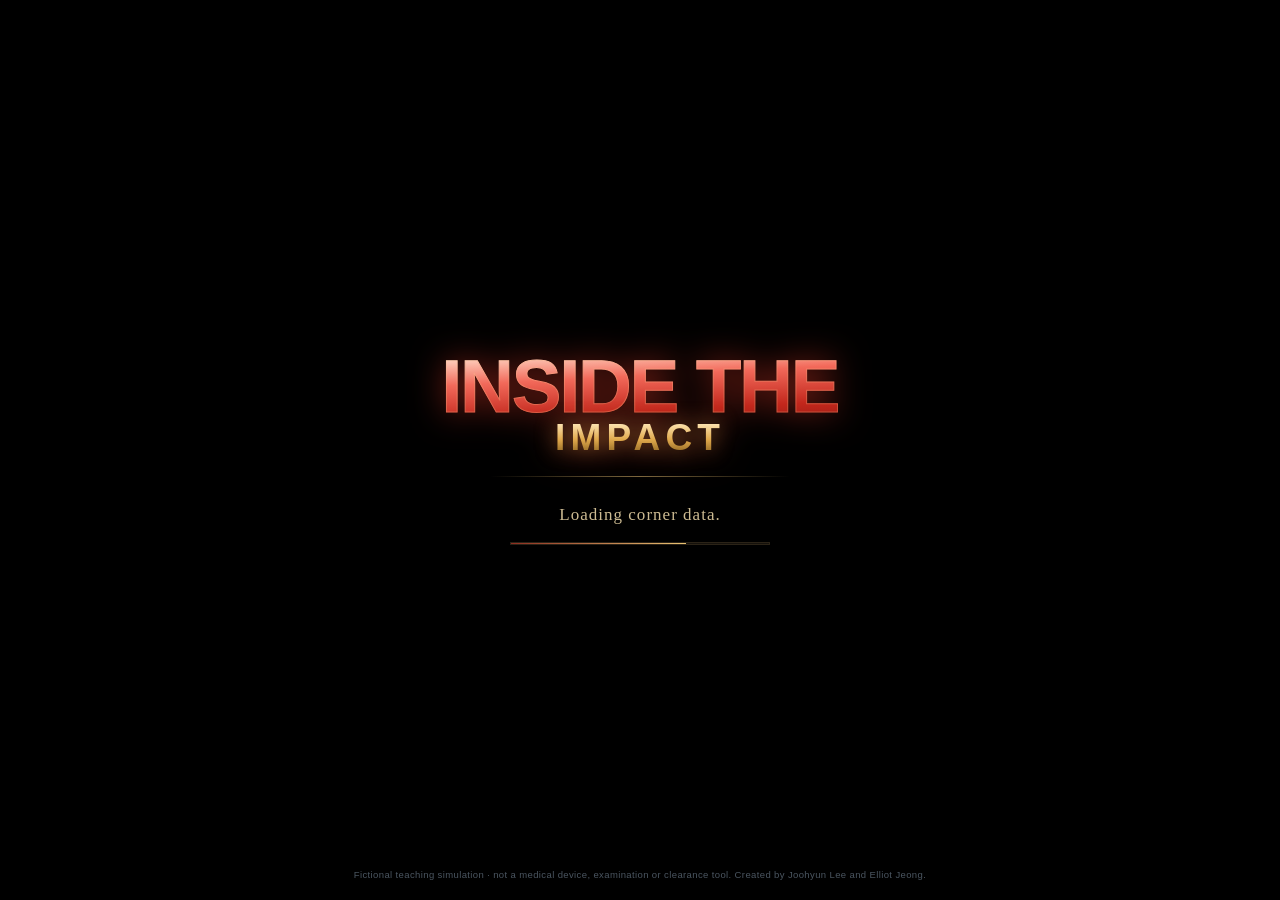
==== commit 8b88a10d: "Credit Elliot Jeong alongside Joohyun Lee in the game README.md and CREDITS.md already name both. Th" ====
--- a/index.html
+++ b/index.html
@@ -20,7 +20,7 @@
 <div class="boot-rule"></div>
 <div aria-live="polite" class="boot-status" id="boot-status" role="status">Loading</div>
 <div class="boot-bar"><i id="boot-bar-fill"></i></div>
-<div class="boot-note">Fictional teaching simulation · not a medical device, examination or clearance tool. Created by Joohyun Lee.</div>
+<div class="boot-note">Fictional teaching simulation · not a medical device, examination or clearance tool. Created by Joohyun Lee and Elliot Jeong.</div>
 </div>
 <details class="game-settings" id="game-settings">
 <summary aria-label="Game settings">⚙ Settings</summary>
